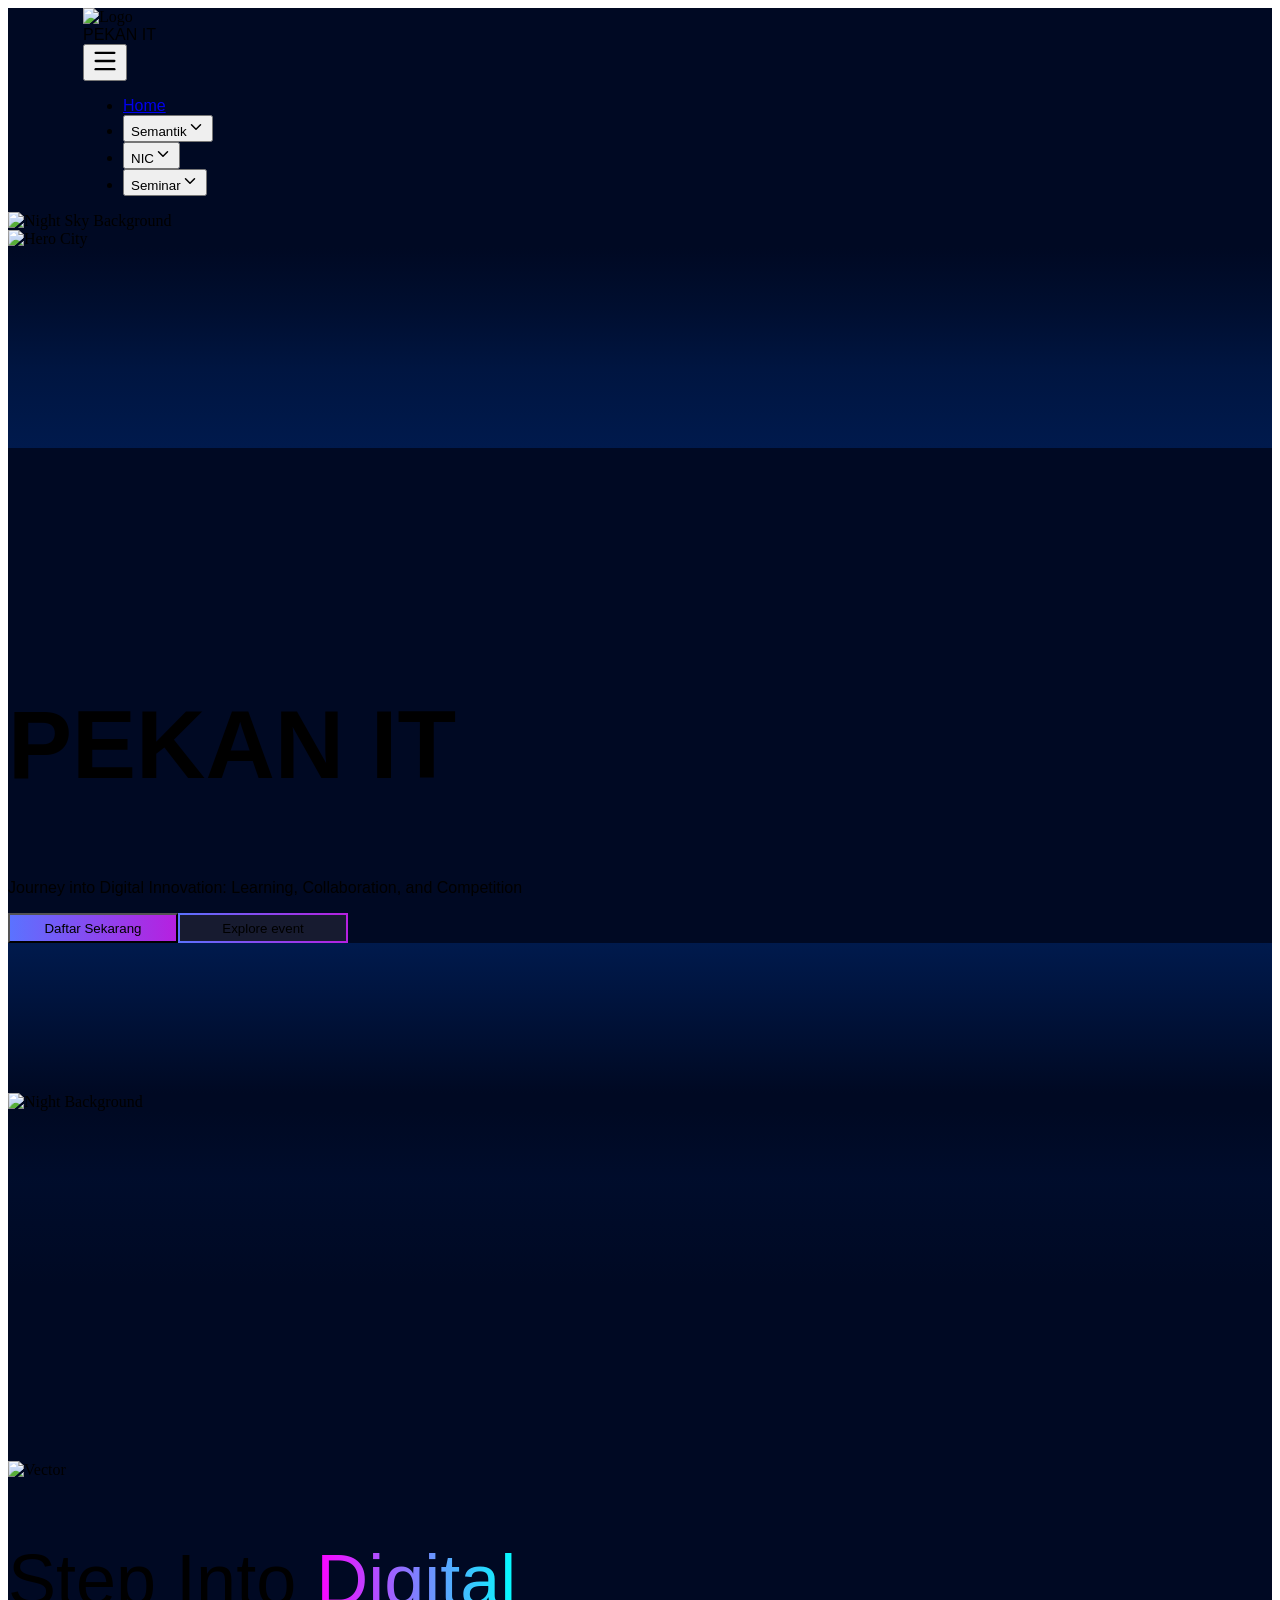
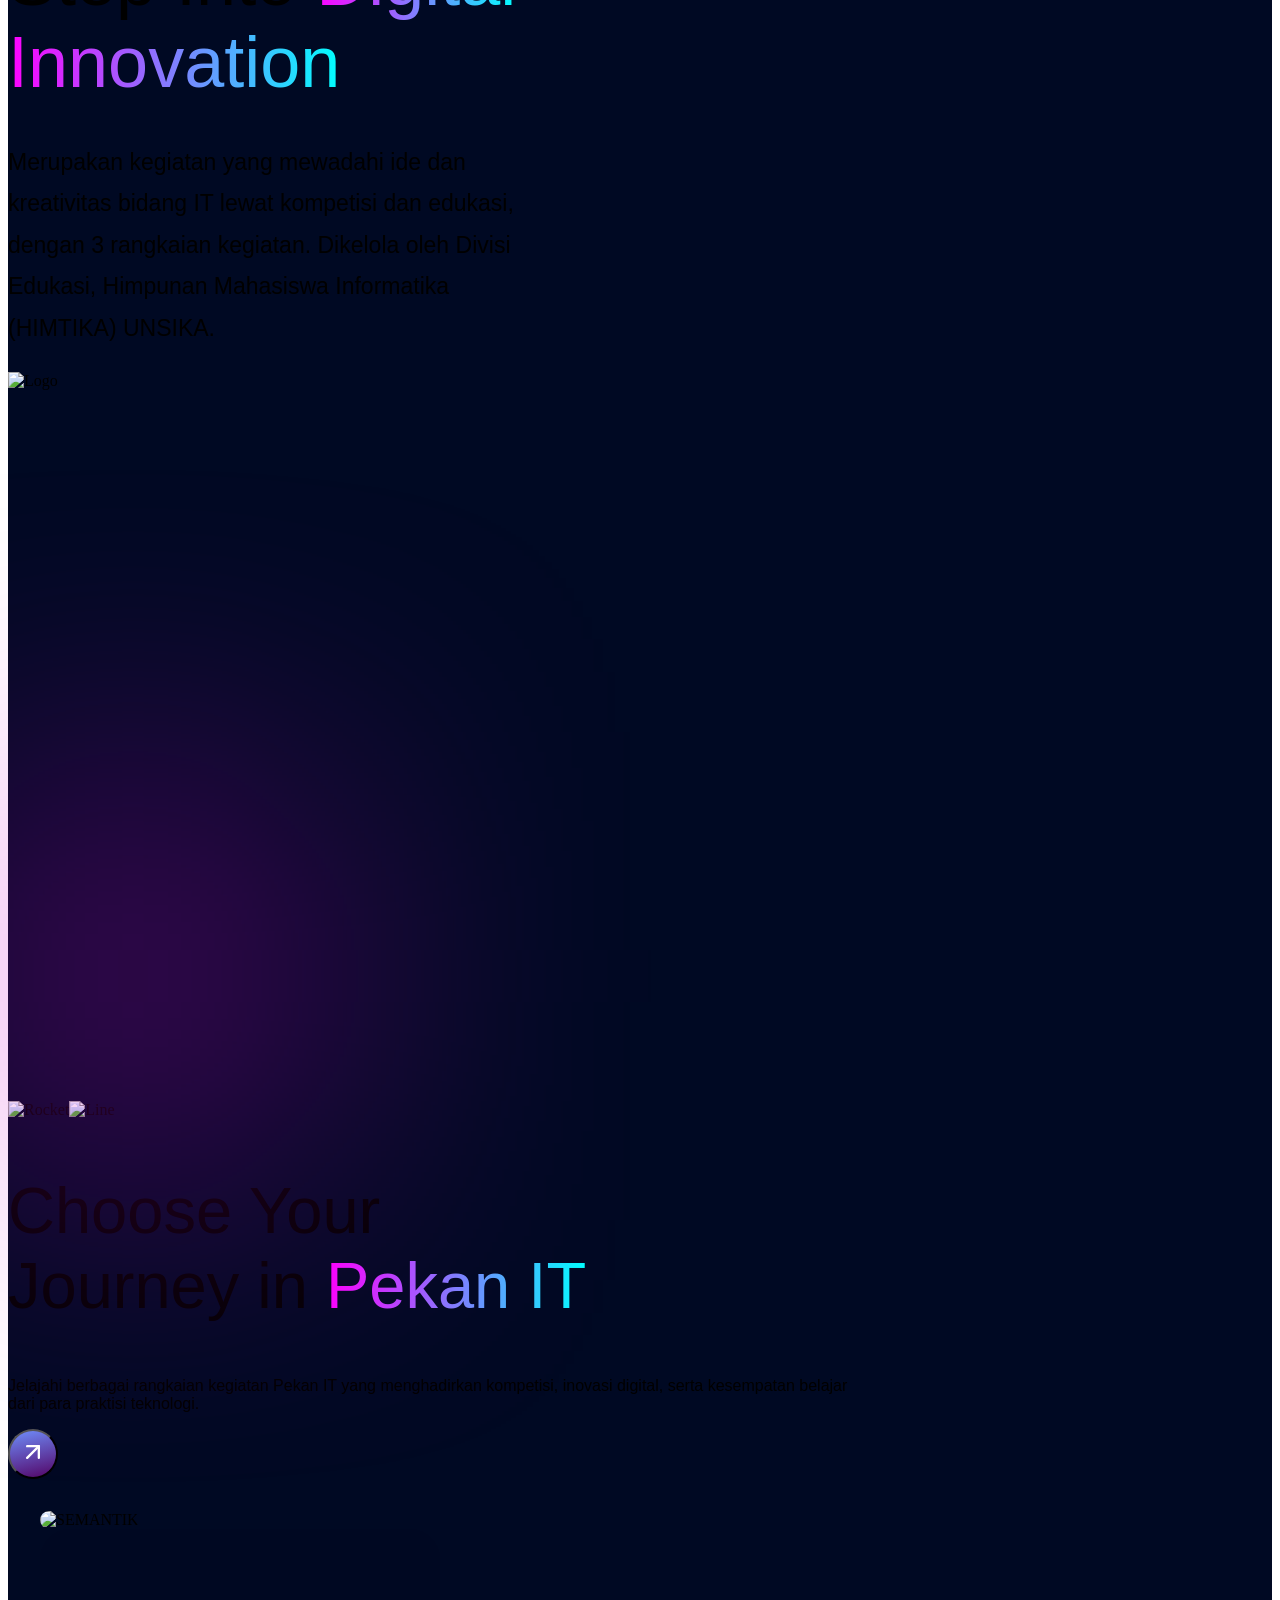
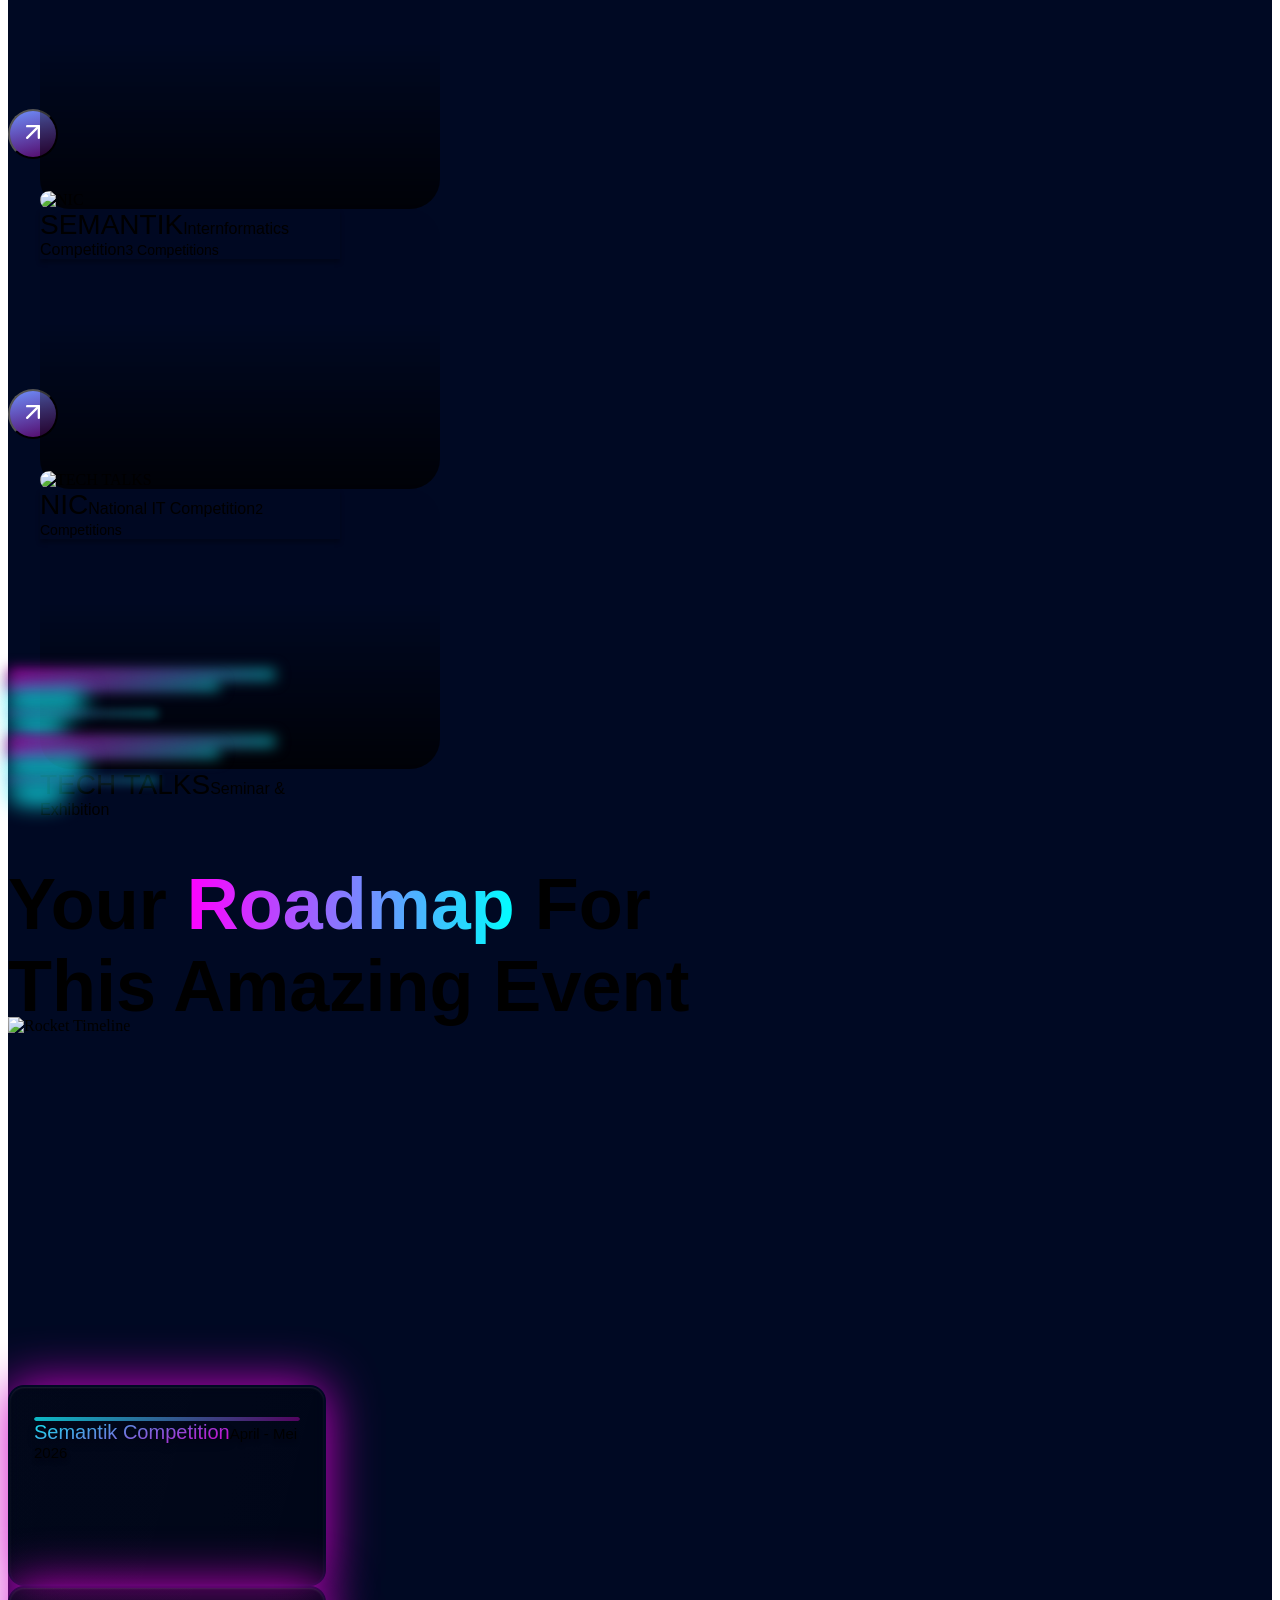
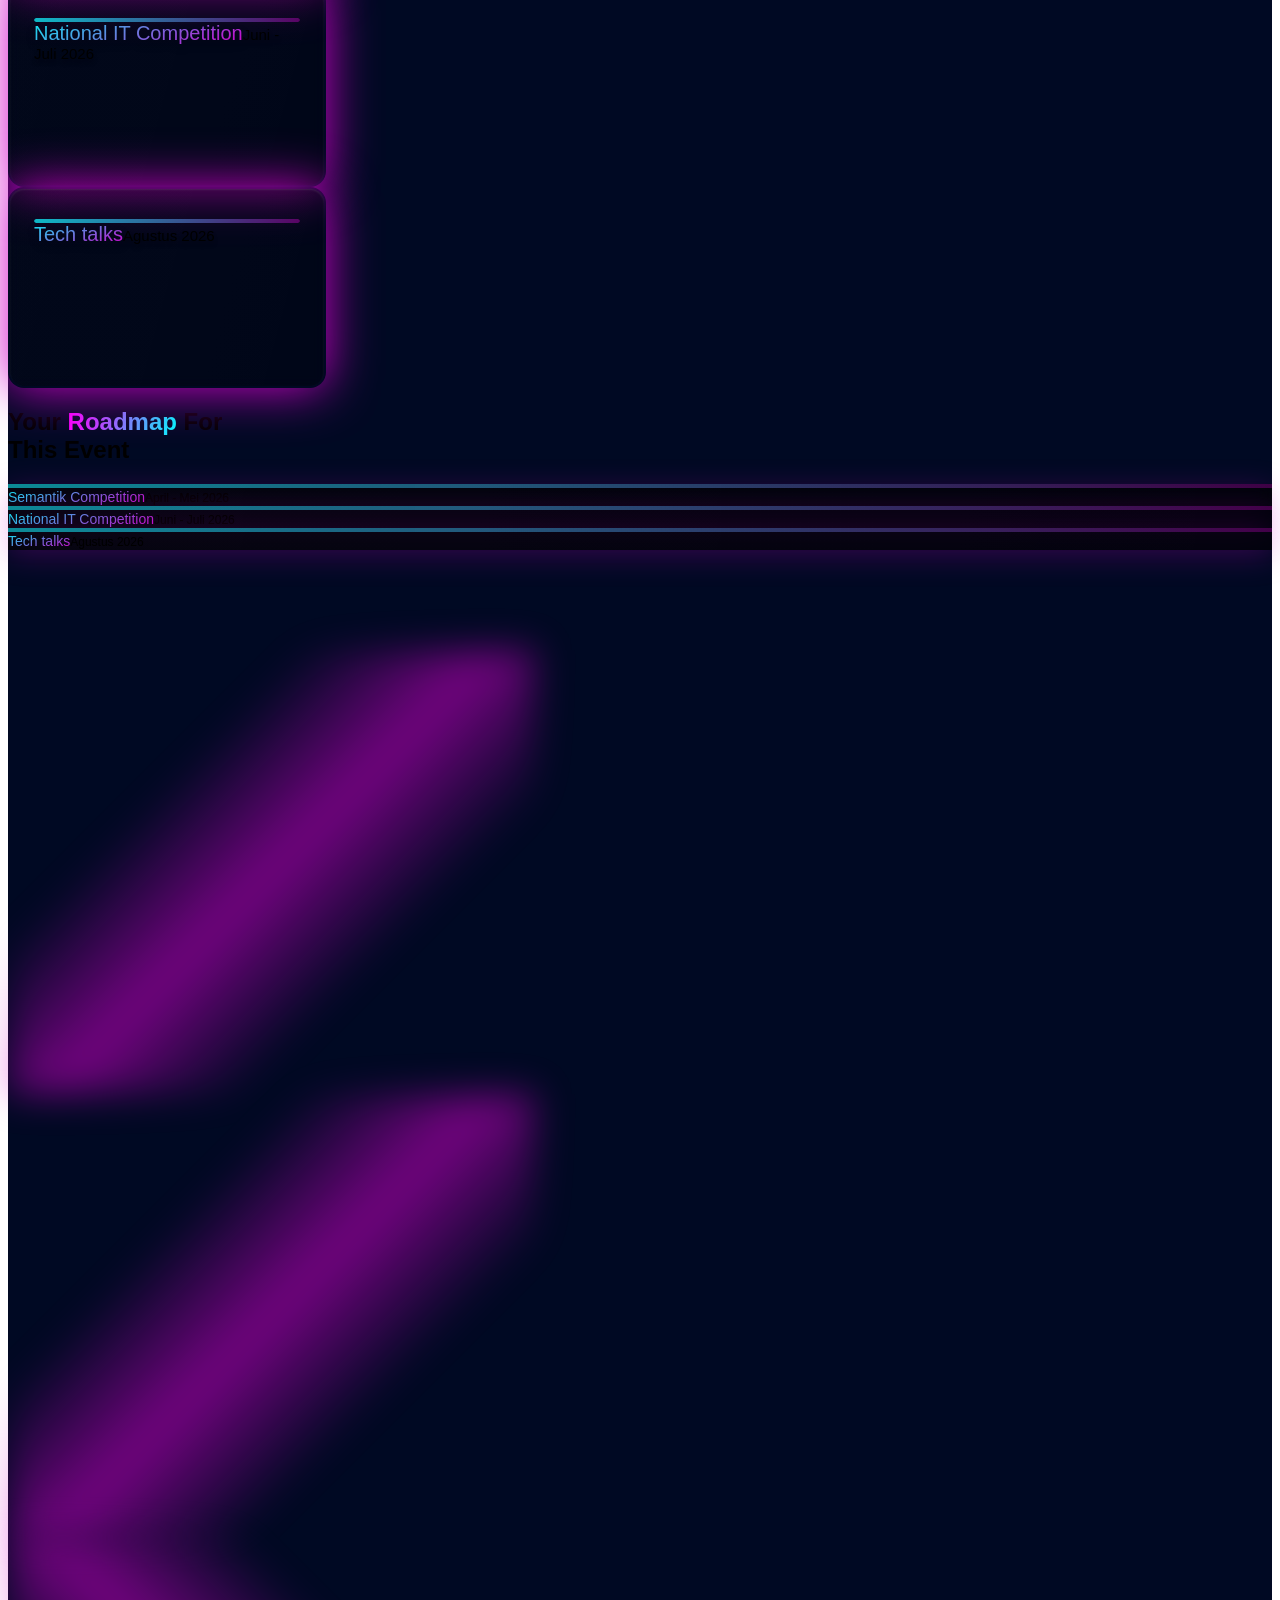
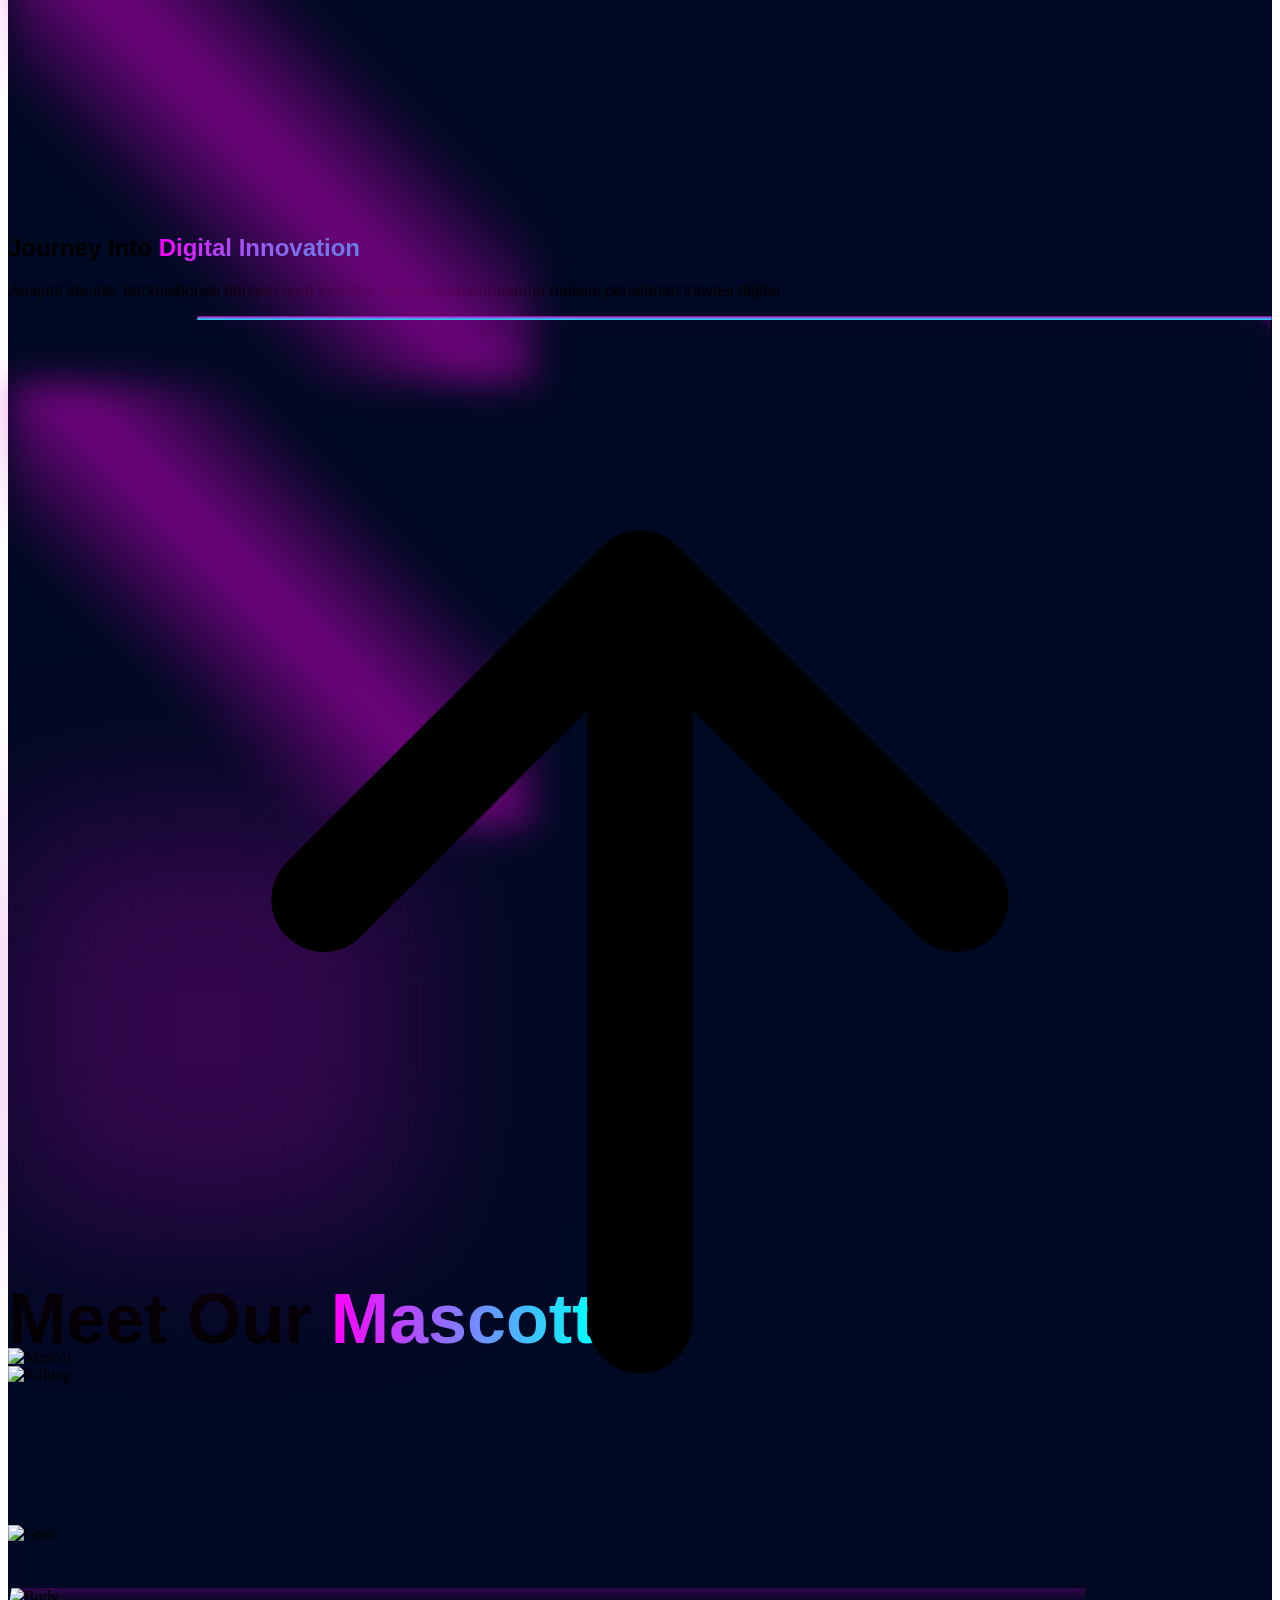
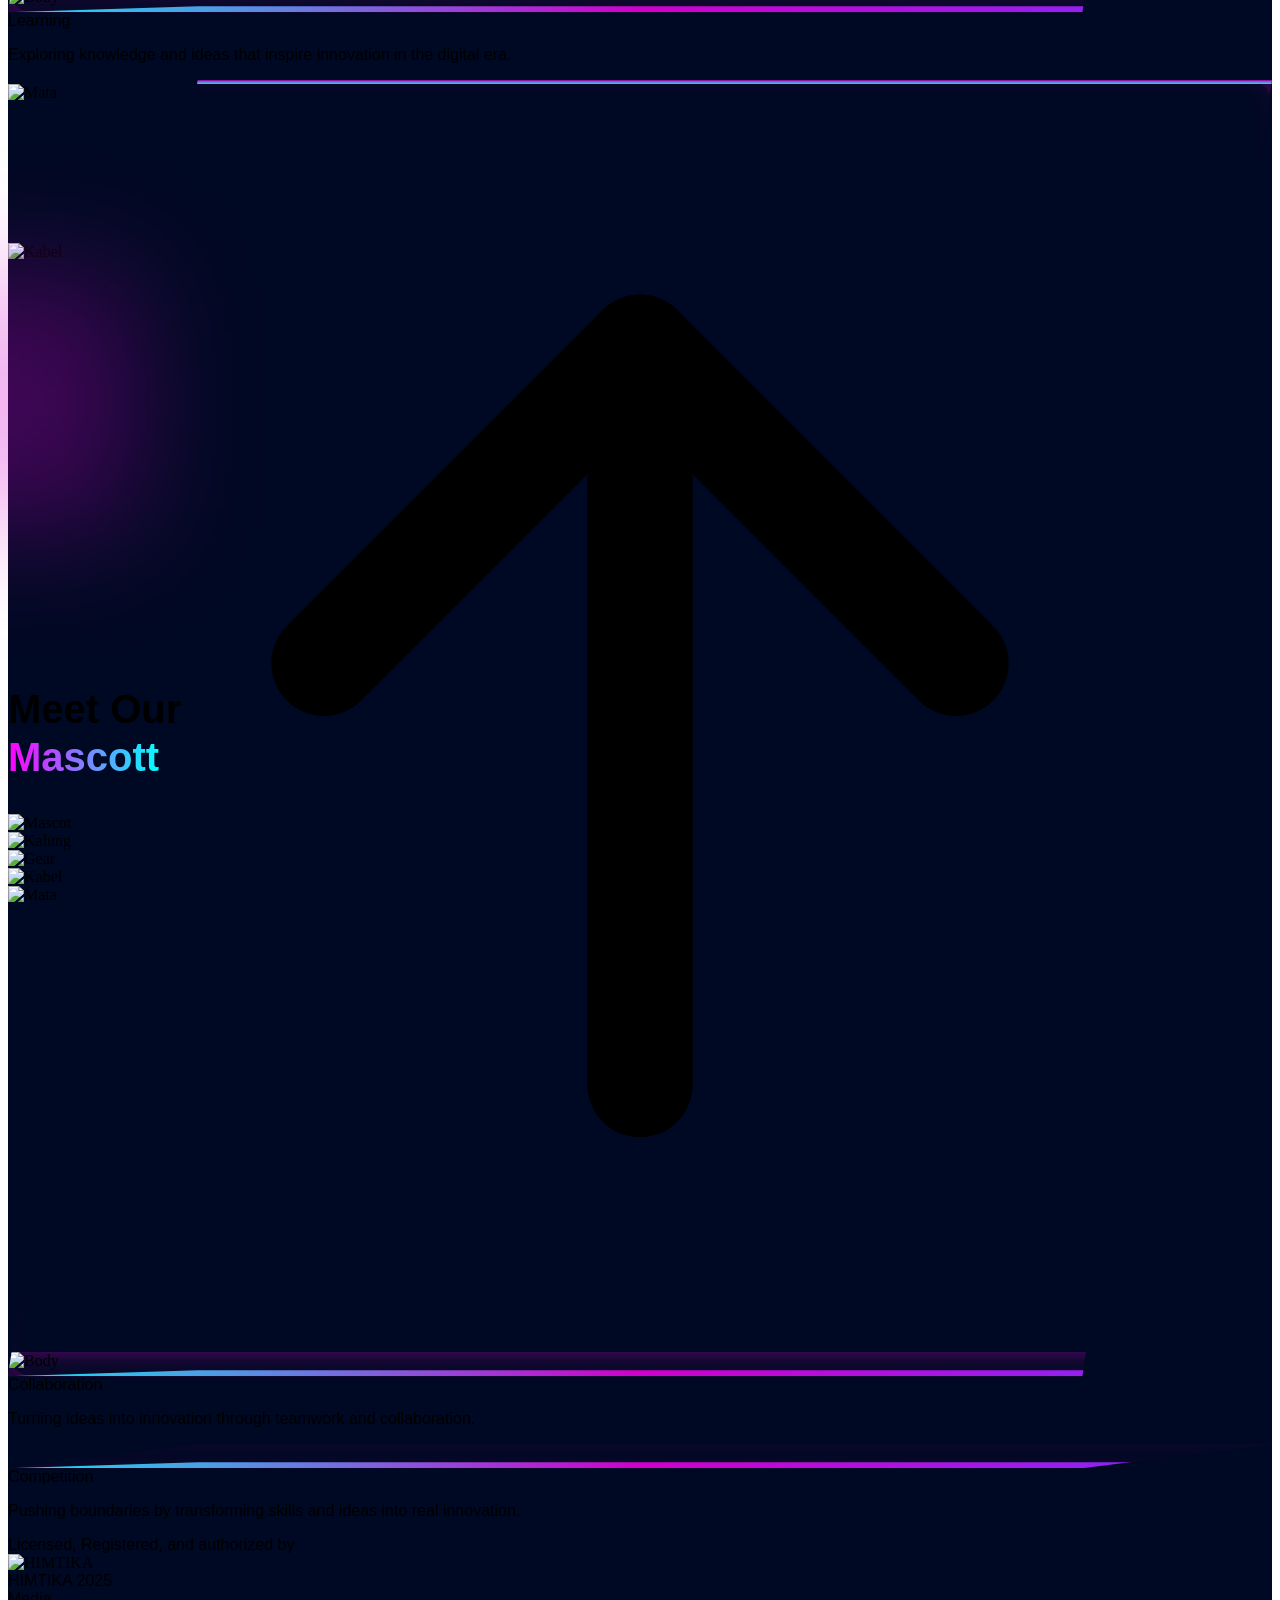
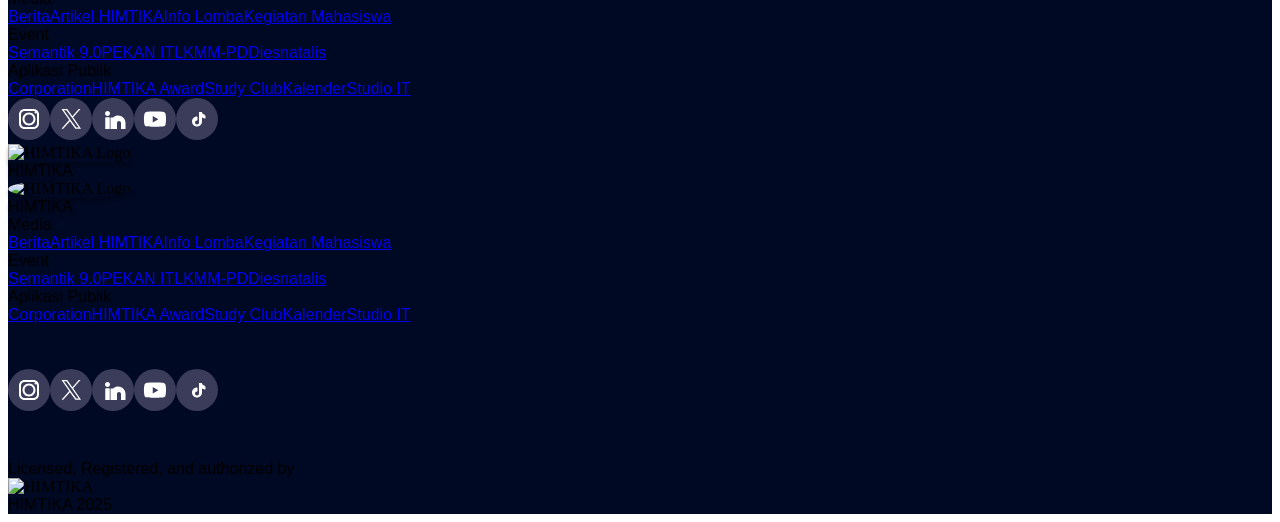
==== index.html @ 64210cc0 "static page pekan  it" ====
<!DOCTYPE html><html lang="id"><head><meta charSet="utf-8"/><meta name="viewport" content="width=device-width, initial-scale=1"/><link rel="preload" as="image" href="/pekan-it/images/LOGO.png"/><link rel="preload" as="image" href="/pekan-it/images/night_bg.jpg"/><link rel="preload" as="image" href="/pekan-it/images/hero city.svg"/><link rel="preload" href="/pekan-it/images/night_bg2.png" as="image"/><link rel="preload" href="/pekan-it/images/Vector 21.png" as="image"/><link rel="preload" href="/pekan-it/images/image 7.png" as="image"/><link rel="preload" href="/pekan-it/images/line2.svg" as="image"/><link rel="preload" href="/pekan-it/images/Subtract (1).png" as="image"/><link rel="preload" href="/pekan-it/images/timeline-rocket.png" as="image"/><link rel="preload" href="/pekan-it/images/mascot.png" as="image"/><link rel="stylesheet" href="/pekan-it/_next/static/chunks/0v3xs~q_-8d.l.css" data-precedence="next"/><link rel="preload" as="script" fetchPriority="low" href="/pekan-it/_next/static/chunks/16fce0~0kfr7_.js"/><script src="/pekan-it/_next/static/chunks/0pqt~8bl3ukh4.js" async=""></script><script src="/pekan-it/_next/static/chunks/0r7m44~cm1a3r.js" async=""></script><script src="/pekan-it/_next/static/chunks/0oih.03ryuaya.js" async=""></script><script src="/pekan-it/_next/static/chunks/turbopack-03k6bjkdn655m.js" async=""></script><script src="/pekan-it/_next/static/chunks/0~mya-f.2.pex.js" async=""></script><script src="/pekan-it/_next/static/chunks/0io2a~bqy4q1c.js" async=""></script><script src="/pekan-it/_next/static/chunks/0bmrukt02ndwq.js" async=""></script><link rel="preload" href="/pekan-it/images/kalung.svg" as="image"/><link rel="preload" href="/pekan-it/images/gear.svg" as="image"/><link rel="preload" href="/pekan-it/images/body-1.png" as="image"/><link rel="preload" href="/pekan-it/images/img-himtika.png" as="image"/><link rel="preload" href="/pekan-it/images/Subtract (2).png" as="image"/><link rel="preload" href="/pekan-it/images/Subtract.png" as="image"/><link rel="preload" href="/pekan-it/images/mata.svg" as="image"/><link rel="preload" href="/pekan-it/images/kabel.svg" as="image"/><link rel="preload" href="/pekan-it/images/body-2.png" as="image"/><link rel="preload" href="/pekan-it/images/body-3.png" as="image"/><title>PEKAN IT — Pekan Informatika</title><meta name="description" content="PEKAN IT adalah kegiatan yang mewadahi ide dan kreativitas bidang IT lewat kompetisi dan edukasi. Dikelola oleh Divisi Edukasi, HIMTIKA UNSIKA."/><meta name="keywords" content="PEKAN IT,HIMTIKA,UNSIKA,Informatika,Kompetisi IT,Semantik,NIC,Tech Talks"/><link rel="icon" href="/pekan-it/favicon.ico?favicon.0x3dzn~oxb6tn.ico" sizes="256x256" type="image/x-icon"/><script src="/pekan-it/_next/static/chunks/03~yq9q893hmn.js" noModule=""></script></head><body class="antialiased"><div hidden=""><!--$--><!--/$--></div><!--$!--><template data-dgst="BAILOUT_TO_CLIENT_SIDE_RENDERING"></template><!--/$--><main class="min-h-screen" style="background:#000923"><nav class="absolute top-0 left-0 w-full z-50 flex items-center justify-between h-[75px] max-md:!px-4 max-md:!bg-[#0a0f24] max-md:!fixed" style="padding-left:75px;padding-right:75px"><div class="flex items-center gap-2 shrink-0"><div class="w-12 h-12 shrink-0"><img src="/pekan-it/images/LOGO.png" alt="Logo" class="w-full h-full object-contain"/></div><span class="text-white text-2xl font-normal whitespace-nowrap max-md:!text-xl" style="font-family:&#x27;Zen Dots&#x27;, sans-serif">PEKAN IT</span></div><div class="hidden max-md:!flex shrink-0"><button class="text-white hover:text-indigo-300"><svg xmlns="http://www.w3.org/2000/svg" width="28" height="28" viewBox="0 0 24 24" fill="none" stroke="currentColor" stroke-width="2" stroke-linecap="round" stroke-linejoin="round" class="lucide lucide-menu" aria-hidden="true"><path d="M4 5h16"></path><path d="M4 12h16"></path><path d="M4 19h16"></path></svg></button></div><ul class="flex items-center shrink-0 max-md:!absolute max-md:!top-[75px] max-md:!left-0 max-md:!w-full max-md:!flex-col max-md:!items-start max-md:!bg-[#0a0f24] max-md:!px-6 max-md:!py-6 max-md:!gap-6 max-md:!border-b max-md:!border-indigo-500/20 max-md:!shadow-2xl transition-all duration-300 max-md:!hidden" style="gap:30px"><li class="relative"><a class="text-white text-2xl font-normal hover:text-indigo-300 transition-colors whitespace-nowrap max-md:!text-xl" style="font-family:&#x27;Exo 2&#x27;, sans-serif" href="/pekan-it">Home</a></li><li class="relative"><button class="flex items-center gap-1 text-white text-2xl font-normal hover:text-indigo-300 transition-colors cursor-pointer whitespace-nowrap max-md:!text-xl" style="font-family:&#x27;Exo 2&#x27;, sans-serif">Semantik<svg xmlns="http://www.w3.org/2000/svg" width="18" height="18" viewBox="0 0 24 24" fill="none" stroke="currentColor" stroke-width="2" stroke-linecap="round" stroke-linejoin="round" class="lucide lucide-chevron-down transition-transform duration-200" aria-hidden="true"><path d="m6 9 6 6 6-6"></path></svg></button></li><li class="relative"><button class="flex items-center gap-1 text-white text-2xl font-normal hover:text-indigo-300 transition-colors cursor-pointer whitespace-nowrap max-md:!text-xl" style="font-family:&#x27;Exo 2&#x27;, sans-serif">NIC<svg xmlns="http://www.w3.org/2000/svg" width="18" height="18" viewBox="0 0 24 24" fill="none" stroke="currentColor" stroke-width="2" stroke-linecap="round" stroke-linejoin="round" class="lucide lucide-chevron-down transition-transform duration-200" aria-hidden="true"><path d="m6 9 6 6 6-6"></path></svg></button></li><li class="relative"><button class="flex items-center gap-1 text-white text-2xl font-normal hover:text-indigo-300 transition-colors cursor-pointer whitespace-nowrap max-md:!text-xl" style="font-family:&#x27;Exo 2&#x27;, sans-serif">Seminar<svg xmlns="http://www.w3.org/2000/svg" width="18" height="18" viewBox="0 0 24 24" fill="none" stroke="currentColor" stroke-width="2" stroke-linecap="round" stroke-linejoin="round" class="lucide lucide-chevron-down transition-transform duration-200" aria-hidden="true"><path d="m6 9 6 6 6-6"></path></svg></button></li></ul></nav><section class="relative w-full h-screen min-h-[832px] bg-black overflow-hidden max-md:!min-h-[100vh] max-md:!h-auto max-md:!pb-16"><img src="/pekan-it/images/night_bg.jpg" alt="Night Sky Background" class="absolute inset-0 w-full h-full object-cover"/><div class="absolute bottom-0 left-0 w-full max-md:!top-0 max-md:!h-full"><img src="/pekan-it/images/hero city.svg" alt="Hero City" class="w-full h-auto block max-md:!h-full max-md:!object-cover max-md:!object-[center_bottom]"/><div class="absolute bottom-0 left-0 w-full" style="height:200px;background:linear-gradient(180deg, transparent 0%, rgba(0,26,77,0.3) 30%, rgba(0,26,77,0.7) 60%, rgba(0,26,77,1) 100%)"></div></div><div class="relative z-10 flex flex-col items-center w-full px-4 max-md:!pt-[15vh]" style="padding-top:18vh"><div class="flex flex-col items-center gap-7 w-full max-w-[760px]"><h1 class="w-full text-center text-white leading-none font-normal tracking-wide max-md:!text-5xl max-md:!leading-tight" style="font-family:&#x27;Zen Dots&#x27;, sans-serif;font-size:clamp(56px, 8vw, 96px)">PEKAN IT</h1><p class="w-full max-w-[536px] text-center text-white text-2xl font-normal leading-relaxed max-md:!text-lg max-md:!px-2" style="font-family:&#x27;Exo 2&#x27;, sans-serif">Journey into Digital Innovation: Learning, Collaboration, and Competition</p><div class="flex items-center gap-7 mt-1 flex-wrap justify-center max-md:!flex-col max-md:!gap-4 max-md:!w-full"><a class="max-md:!w-full max-md:!flex max-md:!justify-center" href="/pekan-it/pendaftaran"><button class="flex items-center justify-center px-10 py-4 rounded-[50px] shadow-[0px_8px_15px_0px_rgba(0,0,0,0.10)] text-white text-lg font-semibold transition-opacity hover:opacity-90 cursor-pointer max-md:!w-full max-md:!max-w-[280px]" style="width:170px;height:30px;font-family:&#x27;Exo 2&#x27;, sans-serif;background:linear-gradient(90deg, #5b72ff 0%, #b620e0 100%)">Daftar Sekarang</button></a><button class="flex items-center justify-center px-10 py-4 rounded-[50px] shadow-[0px_8px_15px_0px_rgba(0,0,0,0.10)] text-white text-lg font-semibold transition-opacity hover:opacity-90 cursor-pointer max-md:!w-full max-md:!max-w-[280px]" style="width:170px;height:30px;font-family:&#x27;Exo 2&#x27;, sans-serif;border:2px solid transparent;background:linear-gradient(#171b30, #171b30) padding-box, linear-gradient(90deg, #5b72ff 0%, #b620e0 100%) border-box">Explore event</button></div></div></div></section><section class="relative w-full min-h-screen overflow-hidden max-md:!min-h-0 max-md:!h-auto max-md:!py-16" style="min-height:1100px"><div class="absolute top-0 left-0 w-full" style="height:150px;background:linear-gradient(180deg, rgba(0,26,77,1) 0%, rgba(0,26,77,0.5) 50%, transparent 100%);z-index:1"></div><img src="/pekan-it/images/night_bg2.png" alt="Night Background" class="absolute inset-0 w-full h-full object-cover"/><div class="absolute bottom-0 left-0 w-full pointer-events-none" style="height:350px;background:linear-gradient(0deg, rgba(0,9,35,1) 0%, rgba(0,9,35,0.95) 20%, rgba(0,9,35,0.7) 50%, rgba(0,26,77,0.2) 80%, transparent 100%);z-index:10"></div><img src="/pekan-it/images/Vector 21.png" alt="Vector" class="absolute w-[550px] h-[42px]" style="top:700px;left:103px"/><div class="absolute max-md:!relative max-md:!flex max-md:!flex-col max-md:!items-center max-md:!w-full max-md:!h-auto max-md:!mx-auto max-md:!px-4 max-md:!mt-[5vh]" style="top:0;left:0;width:1280px;height:832px"><div class="absolute flex flex-col max-md:!relative max-md:!top-auto max-md:!left-auto max-md:!w-full max-md:!items-center" style="top:300px;left:105px;width:600px"><div class="max-md:!w-full max-md:!h-auto max-md:!text-center max-md:!mb-6" style="width:900px;height:180px;margin-bottom:15px"><h2 class="leading-[100%] max-md:!text-4xl max-md:!leading-tight" style="font-family:&#x27;Zen Dots&#x27;, sans-serif;font-size:72px;font-weight:400;letter-spacing:0%"><span class="text-white">Step Into </span><span style="background:linear-gradient(90deg, #ff00ff, #00ffff);-webkit-background-clip:text;-webkit-text-fill-color:transparent">Digital</span><br/><span style="background:linear-gradient(90deg, #ff00ff, #00ffff);-webkit-background-clip:text;-webkit-text-fill-color:transparent">Innovation</span></h2></div><p class="text-white text-justify leading-normal max-md:!w-full max-md:!text-base max-md:!text-center max-md:!px-2" style="font-family:&#x27;Exo 2&#x27;, sans-serif;font-size:23px;font-weight:400;width:555px;line-height:1.8">Merupakan kegiatan yang mewadahi ide dan kreativitas bidang IT lewat kompetisi dan edukasi, dengan 3 rangkaian kegiatan. Dikelola oleh Divisi Edukasi, Himpunan Mahasiswa Informatika (HIMTIKA) UNSIKA.</p></div><div class="absolute w-[500px] h-[500px] max-md:!relative max-md:!top-auto max-md:!left-auto max-md:!w-[280px] max-md:!h-[280px] max-md:!mt-[10vh]" style="top:300px;left:1000px"><img src="/pekan-it/images/LOGO.png" alt="Logo" class="w-full h-full object-contain"/></div></div></section><section id="event" class="relative w-full min-h-screen overflow-hidden max-md:!min-h-0 max-md:!h-auto max-md:!pb-10" style="background:#000923;min-height:1000px"><div class="absolute top-0 left-0 w-full pointer-events-none" style="height:80px;background:linear-gradient(180deg, rgba(0,9,35,1) 0%, rgba(0,9,35,0.6) 15%, transparent 100%);z-index:1"></div><div class="absolute rounded-full" style="top:160px;left:1180px;width:250px;height:250px;background:rgba(208,0,203,0.8);filter:blur(150px);z-index:0"></div><img src="/pekan-it/images/image 7.png" alt="Rocket" class="absolute object-cover max-md:!hidden" style="top:160px;left:1200px;width:228px;height:225px"/><img src="/pekan-it/images/line2.svg" alt="Line" class="absolute object-cover max-md:!hidden" style="top:274px;left:64px;width:302px;height:3px"/><div class="absolute flex flex-col items-start max-md:!relative max-md:!top-auto max-md:!left-auto max-md:!w-full max-md:!px-0 max-md:!gap-12 max-md:!pt-[15vh] max-md:!items-center" style="top:210px;left:calc(50% - 680px);width:1129px;gap:120px"><div class="flex flex-col items-start max-md:!w-full max-md:!px-4 max-md:!gap-6 max-md:!items-center" style="width:851px;gap:50px"><h2 class="leading-tight max-md:!text-4xl max-md:!text-center max-md:!w-full" style="font-family:&#x27;Zen Dots&#x27;, sans-serif;font-size:65px;font-weight:400;width:834px"><span class="text-white">Choose Your</span><br/><span class="text-white"> Journey in </span><span style="background:linear-gradient(90deg, #ff00ff, #00ffff);-webkit-background-clip:text;-webkit-text-fill-color:transparent">Pekan IT</span></h2><p class="text-white text-2xl font-normal leading-normal max-md:!text-center max-md:!text-lg" style="font-family:&#x27;Exo 2&#x27;, sans-serif;align-self:stretch">Jelajahi berbagai rangkaian kegiatan Pekan IT yang menghadirkan kompetisi, inovasi digital, serta kesempatan belajar dari para praktisi teknologi.</p></div><div class="flex items-center w-full max-md:!flex-nowrap max-md:!overflow-x-auto max-md:[&amp;::-webkit-scrollbar]:!hidden max-md:!snap-x max-md:!snap-mandatory max-md:!gap-4 max-md:!px-4 max-md:-mx-4 max-md:!w-screen" style="gap:300px"><div class="relative max-md:!scale-[0.75] max-md:!origin-[0_0] max-md:!-mr-[100px] max-md:!flex-shrink-0 max-md:!snap-center" style="width:400px;height:280px"><button class="absolute flex items-center justify-center z-10 cursor-pointer hover:scale-110 hover:brightness-110 transition-all duration-300 max-md:!hidden" style="top:10px;right:-243px;width:50px;height:50px;border-radius:25px;background:linear-gradient(166deg, rgba(110,142,251,1) 0%, rgba(208,0,203,0.4) 100%)"><svg xmlns="http://www.w3.org/2000/svg" width="28" height="28" viewBox="0 0 24 24" fill="none" stroke="white" stroke-width="2" stroke-linecap="round" stroke-linejoin="round" class="lucide lucide-arrow-up-right" aria-hidden="true"><path d="M7 7h10v10"></path><path d="M7 17 17 7"></path></svg></button><div class="absolute top-0 left-0 flex flex-col justify-end items-start" style="width:400px;height:280px;padding:32px"><div class="absolute left-0 top-0 w-full h-full" style="-webkit-mask:conic-gradient(at calc(100% - 100px) 100px, transparent 25%, black 0), radial-gradient(30px, transparent 98%, black 100%) 100% 0 / calc(100% - 70px) calc(100% - 70px) no-repeat;mask:conic-gradient(at calc(100% - 100px) 100px, transparent 25%, black 0), radial-gradient(30px, transparent 98%, black 100%) 100% 0 / calc(100% - 70px) calc(100% - 70px) no-repeat"><img src="/pekan-it/images/Subtract (1).png" alt="SEMANTIK" class="absolute top-0 left-0 object-cover" style="width:400px;height:280px;border-radius:30px"/><div class="absolute left-0 top-0" style="width:400px;height:280px;border-radius:30px;background:linear-gradient(0deg, rgba(0,0,0,0.8) 0%, rgba(0,0,0,0.01) 60%)"></div></div><div class="relative flex flex-col items-start z-10" style="width:300px;gap:6px;box-shadow:0px 4px 4px #00000040"><span class="text-white font-normal" style="font-family:&#x27;Zen Dots&#x27;, sans-serif;font-size:28px">SEMANTIK</span><span class="text-white font-medium" style="font-family:&#x27;Exo 2&#x27;, sans-serif;font-size:16px">Internformatics Competition</span><span class="text-white font-normal" style="font-family:&#x27;Exo 2&#x27;, sans-serif;font-size:14px">3 Competitions</span></div></div></div><div class="relative max-md:!scale-[0.75] max-md:!origin-[0_0] max-md:!-mr-[100px] max-md:!flex-shrink-0 max-md:!snap-center" style="width:400px;height:280px"><button class="absolute flex items-center justify-center z-10 cursor-pointer hover:scale-110 hover:brightness-110 transition-all duration-300 max-md:!hidden" style="top:10px;right:-243px;width:50px;height:50px;border-radius:25px;background:linear-gradient(166deg, rgba(110,142,251,1) 0%, rgba(208,0,203,0.4) 100%)"><svg xmlns="http://www.w3.org/2000/svg" width="28" height="28" viewBox="0 0 24 24" fill="none" stroke="white" stroke-width="2" stroke-linecap="round" stroke-linejoin="round" class="lucide lucide-arrow-up-right" aria-hidden="true"><path d="M7 7h10v10"></path><path d="M7 17 17 7"></path></svg></button><div class="absolute top-0 left-0 flex flex-col justify-end items-start" style="width:400px;height:280px;padding:32px"><div class="absolute left-0 top-0 w-full h-full" style="-webkit-mask:conic-gradient(at calc(100% - 100px) 100px, transparent 25%, black 0), radial-gradient(30px, transparent 98%, black 100%) 100% 0 / calc(100% - 70px) calc(100% - 70px) no-repeat;mask:conic-gradient(at calc(100% - 100px) 100px, transparent 25%, black 0), radial-gradient(30px, transparent 98%, black 100%) 100% 0 / calc(100% - 70px) calc(100% - 70px) no-repeat"><img src="/pekan-it/images/Subtract (2).png" alt="NIC" class="absolute top-0 left-0 object-cover" style="width:400px;height:280px;border-radius:30px"/><div class="absolute left-0 top-0" style="width:400px;height:280px;border-radius:30px;background:linear-gradient(0deg, rgba(0,0,0,0.8) 0%, rgba(0,0,0,0.01) 60%)"></div></div><div class="relative flex flex-col items-start z-10" style="width:300px;gap:6px;box-shadow:0px 4px 4px #00000040"><span class="text-white font-normal" style="font-family:&#x27;Zen Dots&#x27;, sans-serif;font-size:28px">NIC</span><span class="text-white font-medium" style="font-family:&#x27;Exo 2&#x27;, sans-serif;font-size:16px">National IT Competition</span><span class="text-white font-normal" style="font-family:&#x27;Exo 2&#x27;, sans-serif;font-size:14px">2 Competitions</span></div></div></div><div class="relative max-md:!scale-[0.75] max-md:!origin-[0_0] max-md:!-mr-[100px] max-md:!flex-shrink-0 max-md:!snap-center" style="width:400px;height:280px"><button class="absolute flex items-center justify-center z-10 cursor-pointer hover:scale-110 hover:brightness-110 transition-all duration-300 max-md:!hidden" style="top:10px;right:-243px;width:50px;height:50px;border-radius:25px;background:linear-gradient(166deg, rgba(110,142,251,1) 0%, rgba(208,0,203,0.4) 100%)"><svg xmlns="http://www.w3.org/2000/svg" width="28" height="28" viewBox="0 0 24 24" fill="none" stroke="white" stroke-width="2" stroke-linecap="round" stroke-linejoin="round" class="lucide lucide-arrow-up-right" aria-hidden="true"><path d="M7 7h10v10"></path><path d="M7 17 17 7"></path></svg></button><div class="absolute top-0 left-0 flex flex-col justify-end items-start" style="width:400px;height:280px;padding:32px"><div class="absolute left-0 top-0 w-full h-full" style="-webkit-mask:conic-gradient(at calc(100% - 100px) 100px, transparent 25%, black 0), radial-gradient(30px, transparent 98%, black 100%) 100% 0 / calc(100% - 70px) calc(100% - 70px) no-repeat;mask:conic-gradient(at calc(100% - 100px) 100px, transparent 25%, black 0), radial-gradient(30px, transparent 98%, black 100%) 100% 0 / calc(100% - 70px) calc(100% - 70px) no-repeat"><img src="/pekan-it/images/Subtract.png" alt="TECH TALKS" class="absolute top-0 left-0 object-cover" style="width:400px;height:280px;border-radius:30px"/><div class="absolute left-0 top-0" style="width:400px;height:280px;border-radius:30px;background:linear-gradient(0deg, rgba(0,0,0,0.8) 0%, rgba(0,0,0,0.01) 60%)"></div></div><div class="relative flex flex-col items-start z-10" style="width:300px;gap:6px;box-shadow:0px 4px 4px #00000040"><span class="text-white font-normal" style="font-family:&#x27;Zen Dots&#x27;, sans-serif;font-size:28px">TECH TALKS</span><span class="text-white font-medium" style="font-family:&#x27;Exo 2&#x27;, sans-serif;font-size:16px">Seminar &amp; Exhibition</span></div></div></div></div></div></section><section class="relative w-full min-h-screen overflow-hidden max-md:!min-h-0 max-md:!h-auto max-md:!pb-20" style="background:#000923;min-height:1100px"><div class="max-md:!hidden"><div class="absolute" style="top:57px;left:-39px;width:266px;height:9px;transform:rotate(180deg);filter:blur(7px);background:linear-gradient(90deg, rgba(16,230,241,0.7) 0%, rgba(208,0,203,1) 100%);border:1px solid black"></div><div class="absolute" style="top:116px;left:-61px;width:210px;height:9px;transform:rotate(180deg);filter:blur(7px);background:linear-gradient(90deg, rgba(16,230,241,0.7) 0%, rgba(208,0,203,1) 100%);border:1px solid black"></div><div class="absolute rounded-full" style="top:57px;left:196px;width:76px;height:18px;transform:rotate(180deg);filter:blur(11px);background:rgba(16,230,241,1)"></div><div class="absolute" style="top:112px;left:0;width:151px;height:9px;transform:rotate(180deg);filter:blur(4.5px);background:linear-gradient(90deg, rgba(16,230,241,0.3) 0%, rgba(208,0,203,0.15) 100%);border-radius:15px 0 0 15px"></div><div class="absolute" style="top:108px;left:97px;width:60px;height:18px;transform:rotate(180deg);filter:blur(11px);background:rgba(16,230,241,1);border-radius:30px 30px 0 0"></div><div class="absolute" style="top:57px;right:-39px;width:266px;height:9px;transform:rotate(180deg);filter:blur(7px);background:linear-gradient(90deg, rgba(16,230,241,0.7) 0%, rgba(208,0,203,1) 100%);border:1px solid black"></div><div class="absolute" style="top:116px;right:-61px;width:210px;height:9px;transform:rotate(180deg);filter:blur(7px);background:linear-gradient(90deg, rgba(16,230,241,0.7) 0%, rgba(208,0,203,1) 100%);border:1px solid black"></div><div class="absolute rounded-full" style="top:57px;right:196px;width:76px;height:18px;transform:rotate(180deg);filter:blur(11px);background:rgba(16,230,241,1)"></div><div class="absolute" style="top:112px;right:0;width:151px;height:9px;transform:rotate(180deg);filter:blur(4.5px);background:linear-gradient(90deg, rgba(16,230,241,0.3) 0%, rgba(208,0,203,0.15) 100%);border-radius:15px 0 0 15px"></div><div class="absolute" style="top:108px;right:97px;width:60px;height:18px;transform:rotate(180deg);filter:blur(11px);background:rgba(16,230,241,1);border-radius:30px 30px 0 0"></div><div class="absolute flex justify-center" style="top:39px;left:calc(50% - 500px);width:1000px;height:154px"><h2 class="text-center font-bold leading-tight" style="font-family:&#x27;Zen Dots&#x27;, sans-serif;font-size:72px"><span class="text-white">Your </span><span style="background:linear-gradient(90deg, #ff00ff, #00ffff);-webkit-background-clip:text;-webkit-text-fill-color:transparent">Roadmap</span><span class="text-white"> For</span><br/><span class="text-white">This Amazing Event</span></h2></div><img src="/pekan-it/images/timeline-rocket.png" alt="Rocket Timeline" class="absolute" style="top:189px;left:480px;width:590px;height:900px;object-fit:contain"/><div class="absolute bottom-0 left-0 w-full pointer-events-none" style="height:350px;background:linear-gradient(0deg, rgba(0,9,35,1) 0%, rgba(0,9,35,0.95) 10%, rgba(0,9,35,0.8) 10%, rgba(0,9,35,0.5) 45%, transparent 100%);z-index:10"></div><div class="absolute flex flex-col justify-between" style="top:395px;left:300px;width:266px;height:137px;padding:30px 24px;border-radius:16px;background:linear-gradient(0deg, rgba(0,0,0,0.3) 0%, rgba(0,0,0,0.3) 100%), linear-gradient(105deg, rgba(255,255,255,0.01) 0%, rgba(255,255,255,0) 100%);backdrop-filter:blur(6px) brightness(100%);box-shadow:0px 0px 50px #d000cb, inset 0px 1px 2px rgba(255,255,255,0.1);border:2px solid transparent;background-clip:padding-box"><div class="absolute inset-0 rounded-2xl pointer-events-none" style="padding:2px;background:linear-gradient(105deg, rgba(16,230,241,0.8) 0%, rgba(208,0,203,0.4) 100%);-webkit-mask:linear-gradient(#fff 0 0) content-box, linear-gradient(#fff 0 0);-webkit-mask-composite:xor;mask-composite:exclude;border-radius:16px"></div><span class="leading-normal" style="font-family:&#x27;Zen Dots&#x27;, sans-serif;font-size:20px;font-weight:400;background:linear-gradient(340deg, rgba(208,0,203,1) 0%, rgba(16,230,241,1) 100%);-webkit-background-clip:text;-webkit-text-fill-color:transparent;text-shadow:none;filter:drop-shadow(0px 4px 4px rgba(0,0,0,0.25))">Semantik Competition</span><span class="text-white" style="font-family:&#x27;Zen Dots&#x27;, sans-serif;font-size:15px;font-weight:400;text-shadow:0px 4px 4px rgba(0,0,0,0.25)">April - Mei 2026</span></div><div class="absolute flex flex-col justify-between" style="top:595px;left:1000px;width:266px;height:137px;padding:30px 24px;border-radius:16px;background:linear-gradient(0deg, rgba(0,0,0,0.3) 0%, rgba(0,0,0,0.3) 100%), linear-gradient(105deg, rgba(255,255,255,0.01) 0%, rgba(255,255,255,0) 100%);backdrop-filter:blur(6px) brightness(100%);box-shadow:0px 0px 50px #d000cb, inset 0px 1px 2px rgba(255,255,255,0.1);border:2px solid transparent;background-clip:padding-box"><div class="absolute inset-0 rounded-2xl pointer-events-none" style="padding:2px;background:linear-gradient(105deg, rgba(16,230,241,0.8) 0%, rgba(208,0,203,0.4) 100%);-webkit-mask:linear-gradient(#fff 0 0) content-box, linear-gradient(#fff 0 0);-webkit-mask-composite:xor;mask-composite:exclude;border-radius:16px"></div><span class="leading-normal" style="font-family:&#x27;Zen Dots&#x27;, sans-serif;font-size:20px;font-weight:400;background:linear-gradient(340deg, rgba(208,0,203,1) 0%, rgba(16,230,241,1) 100%);-webkit-background-clip:text;-webkit-text-fill-color:transparent;text-shadow:none;filter:drop-shadow(0px 4px 4px rgba(0,0,0,0.25))">National IT Competition</span><span class="text-white" style="font-family:&#x27;Zen Dots&#x27;, sans-serif;font-size:15px;font-weight:400;text-shadow:0px 4px 4px rgba(0,0,0,0.25)">Juni - Juli 2026</span></div><div class="absolute flex flex-col justify-between" style="top:754px;left:300px;width:266px;height:137px;padding:30px 24px;border-radius:16px;background:linear-gradient(0deg, rgba(0,0,0,0.3) 0%, rgba(0,0,0,0.3) 100%), linear-gradient(105deg, rgba(255,255,255,0.01) 0%, rgba(255,255,255,0) 100%);backdrop-filter:blur(6px) brightness(100%);box-shadow:0px 0px 50px #d000cb, inset 0px 1px 2px rgba(255,255,255,0.1);border:2px solid transparent;background-clip:padding-box"><div class="absolute inset-0 rounded-2xl pointer-events-none" style="padding:2px;background:linear-gradient(105deg, rgba(16,230,241,0.8) 0%, rgba(208,0,203,0.4) 100%);-webkit-mask:linear-gradient(#fff 0 0) content-box, linear-gradient(#fff 0 0);-webkit-mask-composite:xor;mask-composite:exclude;border-radius:16px"></div><span class="leading-normal" style="font-family:&#x27;Zen Dots&#x27;, sans-serif;font-size:20px;font-weight:400;background:linear-gradient(340deg, rgba(208,0,203,1) 0%, rgba(16,230,241,1) 100%);-webkit-background-clip:text;-webkit-text-fill-color:transparent;text-shadow:none;filter:drop-shadow(0px 4px 4px rgba(0,0,0,0.25))">Tech talks</span><span class="text-white" style="font-family:&#x27;Zen Dots&#x27;, sans-serif;font-size:15px;font-weight:400;text-shadow:0px 4px 4px rgba(0,0,0,0.25)">Agustus 2026</span></div></div><div class="hidden max-md:!flex flex-col w-full px-6 pt-4 pb-10 gap-10 items-center z-20 relative"><h2 class="text-center font-bold leading-tight text-4xl" style="font-family:&#x27;Zen Dots&#x27;, sans-serif"><span class="text-white">Your </span><span style="background:linear-gradient(90deg, #ff00ff, #00ffff);-webkit-background-clip:text;-webkit-text-fill-color:transparent">Roadmap</span><span class="text-white"> For</span><br/><span class="text-white">This Event</span></h2><div class="flex flex-col w-full max-w-[340px] items-center gap-8 relative mt-8"><div class="absolute top-2 bottom-6 left-1/2 -translate-x-1/2 w-[2px] bg-gradient-to-b from-[#10e6f1] via-[#d000cb] to-[#7B2FFE] z-0 opacity-90"></div><div class="absolute top-2 bottom-6 left-1/2 -translate-x-1/2 w-[8px] bg-gradient-to-b from-[#10e6f1] via-[#d000cb] to-[#7B2FFE] z-0 opacity-40 blur-[4px]"></div><div class="relative z-10 w-full flex flex-col items-center gap-4"><div class="w-5 h-5 rounded-full border-[3px] border-[#10e6f1] bg-[#000923] shadow-[0_0_15px_#10e6f1] flex-shrink-0"></div><div class="flex flex-col items-center justify-center text-center w-full min-h-[90px] px-6 py-5 rounded-2xl relative" style="background:linear-gradient(0deg, rgba(0,0,0,0.65) 0%, rgba(0,0,0,0.65) 100%), linear-gradient(105deg, rgba(255,255,255,0.03) 0%, rgba(255,255,255,0) 100%);backdrop-filter:blur(8px);box-shadow:0px 6px 30px rgba(208, 0, 203, 0.25)"><div class="absolute inset-0 rounded-2xl pointer-events-none" style="padding:2px;background:linear-gradient(105deg, rgba(16,230,241,0.6) 0%, rgba(208,0,203,0.3) 100%);-webkit-mask:linear-gradient(#fff 0 0) content-box, linear-gradient(#fff 0 0);-webkit-mask-composite:xor;mask-composite:exclude"></div><span class="leading-snug mb-2 break-words" style="font-family:&#x27;Zen Dots&#x27;, sans-serif;font-size:14px;font-weight:400;background:linear-gradient(340deg, rgba(208,0,203,1) 0%, rgba(16,230,241,1) 100%);-webkit-background-clip:text;-webkit-text-fill-color:transparent">Semantik Competition</span><span class="text-gray-300" style="font-family:&#x27;Zen Dots&#x27;, sans-serif;font-size:12px;font-weight:400">April - Mei 2026</span></div></div><div class="relative z-10 w-full flex flex-col items-center gap-4"><div class="w-5 h-5 rounded-full border-[3px] border-[#d000cb] bg-[#000923] shadow-[0_0_15px_#d000cb] flex-shrink-0"></div><div class="flex flex-col items-center justify-center text-center w-full min-h-[90px] px-6 py-5 rounded-2xl relative" style="background:linear-gradient(0deg, rgba(0,0,0,0.65) 0%, rgba(0,0,0,0.65) 100%), linear-gradient(105deg, rgba(255,255,255,0.03) 0%, rgba(255,255,255,0) 100%);backdrop-filter:blur(8px);box-shadow:0px 6px 30px rgba(208, 0, 203, 0.25)"><div class="absolute inset-0 rounded-2xl pointer-events-none" style="padding:2px;background:linear-gradient(105deg, rgba(16,230,241,0.6) 0%, rgba(208,0,203,0.3) 100%);-webkit-mask:linear-gradient(#fff 0 0) content-box, linear-gradient(#fff 0 0);-webkit-mask-composite:xor;mask-composite:exclude"></div><span class="leading-snug mb-2 break-words" style="font-family:&#x27;Zen Dots&#x27;, sans-serif;font-size:14px;font-weight:400;background:linear-gradient(340deg, rgba(208,0,203,1) 0%, rgba(16,230,241,1) 100%);-webkit-background-clip:text;-webkit-text-fill-color:transparent">National IT Competition</span><span class="text-gray-300" style="font-family:&#x27;Zen Dots&#x27;, sans-serif;font-size:12px;font-weight:400">Juni - Juli 2026</span></div></div><div class="relative z-10 w-full flex flex-col items-center gap-4 mb-4"><div class="w-5 h-5 rounded-full border-[3px] border-[#7B2FFE] bg-[#000923] shadow-[0_0_15px_#7B2FFE] flex-shrink-0"></div><div class="flex flex-col items-center justify-center text-center w-full min-h-[90px] px-6 py-5 rounded-2xl relative" style="background:linear-gradient(0deg, rgba(0,0,0,0.65) 0%, rgba(0,0,0,0.65) 100%), linear-gradient(105deg, rgba(255,255,255,0.03) 0%, rgba(255,255,255,0) 100%);backdrop-filter:blur(8px);box-shadow:0px 6px 30px rgba(208, 0, 203, 0.25)"><div class="absolute inset-0 rounded-2xl pointer-events-none" style="padding:2px;background:linear-gradient(105deg, rgba(16,230,241,0.6) 0%, rgba(208,0,203,0.3) 100%);-webkit-mask:linear-gradient(#fff 0 0) content-box, linear-gradient(#fff 0 0);-webkit-mask-composite:xor;mask-composite:exclude"></div><span class="leading-snug mb-2 break-words" style="font-family:&#x27;Zen Dots&#x27;, sans-serif;font-size:14px;font-weight:400;background:linear-gradient(340deg, rgba(208,0,203,1) 0%, rgba(16,230,241,1) 100%);-webkit-background-clip:text;-webkit-text-fill-color:transparent">Tech talks</span><span class="text-gray-300" style="font-family:&#x27;Zen Dots&#x27;, sans-serif;font-size:12px;font-weight:400">Agustus 2026</span></div></div></div></div></section><section class="relative w-full overflow-hidden max-md:!h-auto max-md:!pb-20" style="height:1265px;background:#000923"><div class="max-md:!hidden"><div class="absolute top-0 left-0 w-full pointer-events-none" style="height:100px;background:linear-gradient(180deg, rgba(0,9,35,0.6) 0%, rgba(0,9,35,0.2) 50%, transparent 100%);z-index:2"></div><div class="absolute" style="top:202px;left:747px;width:527px;height:444px;background:linear-gradient(135deg, transparent 30%, rgba(208,0,203,0.55) 50%, transparent 70%);filter:blur(18px);transform:rotate(0deg);pointer-events:none"></div><div class="absolute" style="top:629px;left:338px;width:527px;height:444px;background:linear-gradient(135deg, transparent 30%, rgba(208,0,203,0.55) 50%, transparent 70%);filter:blur(18px);pointer-events:none"></div><div class="absolute" style="top:629px;left:747px;width:527px;height:444px;background:linear-gradient(225deg, transparent 30%, rgba(208,0,203,0.55) 50%, transparent 70%);filter:blur(18px);pointer-events:none"></div><div class="absolute" style="top:202px;left:338px;width:527px;height:444px;background:linear-gradient(225deg, transparent 30%, rgba(208,0,203,0.55) 50%, transparent 70%);filter:blur(18px);pointer-events:none"></div><div class="absolute rounded-full" style="top:450px;left:590px;width:400px;height:400px;background:rgba(208,0,203,0.25);filter:blur(80px);pointer-events:none"></div><div class="absolute flex items-center justify-center" style="top:30px;left:calc(50% - 356px);width:713px;height:64px"><h2 class="font-bold text-center whitespace-nowrap" style="font-family:&#x27;Zen Dots&#x27;, sans-serif;font-size:70px;line-height:1"><span class="text-white">Meet Our </span><span style="background:linear-gradient(90deg, #ff00ff, #00ffff);-webkit-background-clip:text;-webkit-text-fill-color:transparent">Mascott</span></h2></div><img src="/pekan-it/images/mascot.png" alt="Mascot" class="absolute" style="top:457px;left:648px;width:332px;height:328px;object-fit:contain"/><div class="absolute rounded-[15px] border-2 border-[#d000cb] backdrop-blur-[2px] backdrop-brightness-100 backdrop-saturate-100 shadow-[0px_0px_100px_#d000cb,inset_0_1px_0_rgba(255,255,255,0.40),inset_1px_0_0_rgba(255,255,255,0.32),inset_0_-1px_1px_rgba(0,0,0,0.13),inset_-1px_0_1px_rgba(0,0,0,0.11)] flex items-center justify-center" style="top:222px;left:341px;width:207px;height:159px;background:#000923;z-index:10"><img src="/pekan-it/images/kalung.svg" alt="Kalung" class="w-[130px] h-[130px] object-contain"/></div><div class="absolute rounded-[15px] border-2 border-[#d000cb] backdrop-blur-[2px] backdrop-brightness-100 backdrop-saturate-100 shadow-[0px_0px_100px_#d000cb,inset_0_1px_0_rgba(255,255,255,0.40),inset_1px_0_0_rgba(255,255,255,0.32),inset_0_-1px_1px_rgba(0,0,0,0.13),inset_-1px_0_1px_rgba(0,0,0,0.11)] flex items-center justify-center" style="top:222px;left:1062px;width:207px;height:159px;background:#000923;z-index:10"><img src="/pekan-it/images/gear.svg" alt="Gear" class="w-[130px] h-[130px] object-contain"/></div><div class="absolute rounded-[15px] border-2 border-[#d000cb] backdrop-blur-[2px] backdrop-brightness-100 backdrop-saturate-100 shadow-[0px_0px_100px_#d000cb,inset_0_1px_0_rgba(255,255,255,0.40),inset_1px_0_0_rgba(255,255,255,0.32),inset_0_-1px_1px_rgba(0,0,0,0.13),inset_-1px_0_1px_rgba(0,0,0,0.11)] flex items-center justify-center" style="top:894px;left:1062px;width:207px;height:159px;background:#000923;z-index:10"><img src="/pekan-it/images/mata.svg" alt="Mata" class="w-[130px] h-[130px] object-contain"/></div><div class="absolute rounded-[15px] border-2 border-[#d000cb] backdrop-blur-[2px] backdrop-brightness-100 backdrop-saturate-100 shadow-[0px_0px_100px_#d000cb,inset_0_1px_0_rgba(255,255,255,0.40),inset_1px_0_0_rgba(255,255,255,0.32),inset_0_-1px_1px_rgba(0,0,0,0.13),inset_-1px_0_1px_rgba(0,0,0,0.11)] flex items-center justify-center" style="top:894px;left:341px;width:207px;height:159px;background:#000923;z-index:10"><img src="/pekan-it/images/kabel.svg" alt="Kabel" class="w-[130px] h-[130px] object-contain"/></div></div><div class="hidden max-md:!flex flex-col w-full px-4 pt-[10vh] pb-10 gap-10 items-center z-20 relative"><div class="absolute rounded-full" style="top:30%;left:50%;transform:translate(-50%, -50%);width:250px;height:250px;background:rgba(208,0,203,0.3);filter:blur(60px);pointer-events:none"></div><h2 class="text-center font-bold leading-tight" style="font-family:&#x27;Zen Dots&#x27;, sans-serif;font-size:40px;line-height:1.2"><span class="text-white">Meet Our </span><br/><span style="background:linear-gradient(90deg, #ff00ff, #00ffff);-webkit-background-clip:text;-webkit-text-fill-color:transparent">Mascott</span></h2><img src="/pekan-it/images/mascot.png" alt="Mascot" class="w-[280px] h-[280px] object-contain relative z-10 drop-shadow-[0_0_20px_rgba(208,0,203,0.5)]"/><div class="grid grid-cols-2 gap-4 w-full max-w-[400px]"><div class="absolute rounded-[15px] border-2 border-[#d000cb] backdrop-blur-[2px] backdrop-brightness-100 backdrop-saturate-100 shadow-[0px_0px_100px_#d000cb,inset_0_1px_0_rgba(255,255,255,0.40),inset_1px_0_0_rgba(255,255,255,0.32),inset_0_-1px_1px_rgba(0,0,0,0.13),inset_-1px_0_1px_rgba(0,0,0,0.11)] flex items-center justify-center !relative !top-auto !left-auto !w-full !h-[120px]" style="background:#000923"><img src="/pekan-it/images/kalung.svg" alt="Kalung" class="w-[90px] h-[90px] object-contain"/></div><div class="absolute rounded-[15px] border-2 border-[#d000cb] backdrop-blur-[2px] backdrop-brightness-100 backdrop-saturate-100 shadow-[0px_0px_100px_#d000cb,inset_0_1px_0_rgba(255,255,255,0.40),inset_1px_0_0_rgba(255,255,255,0.32),inset_0_-1px_1px_rgba(0,0,0,0.13),inset_-1px_0_1px_rgba(0,0,0,0.11)] flex items-center justify-center !relative !top-auto !left-auto !w-full !h-[120px]" style="background:#000923"><img src="/pekan-it/images/gear.svg" alt="Gear" class="w-[90px] h-[90px] object-contain"/></div><div class="absolute rounded-[15px] border-2 border-[#d000cb] backdrop-blur-[2px] backdrop-brightness-100 backdrop-saturate-100 shadow-[0px_0px_100px_#d000cb,inset_0_1px_0_rgba(255,255,255,0.40),inset_1px_0_0_rgba(255,255,255,0.32),inset_0_-1px_1px_rgba(0,0,0,0.13),inset_-1px_0_1px_rgba(0,0,0,0.11)] flex items-center justify-center !relative !top-auto !left-auto !w-full !h-[120px]" style="background:#000923"><img src="/pekan-it/images/kabel.svg" alt="Kabel" class="w-[90px] h-[90px] object-contain"/></div><div class="absolute rounded-[15px] border-2 border-[#d000cb] backdrop-blur-[2px] backdrop-brightness-100 backdrop-saturate-100 shadow-[0px_0px_100px_#d000cb,inset_0_1px_0_rgba(255,255,255,0.40),inset_1px_0_0_rgba(255,255,255,0.32),inset_0_-1px_1px_rgba(0,0,0,0.13),inset_-1px_0_1px_rgba(0,0,0,0.11)] flex items-center justify-center !relative !top-auto !left-auto !w-full !h-[120px]" style="background:#000923"><img src="/pekan-it/images/mata.svg" alt="Mata" class="w-[90px] h-[90px] object-contain"/></div></div></div></section><div class="w-full min-h-screen flex items-center justify-center bg-[#000923] py-20 max-md:!py-10"><div class="max-w-[1134px] w-full px-4 flex flex-col gap-[90px] max-md:!gap-[40px]"><div class="flex flex-col gap-[30px] max-md:!gap-[20px] max-md:!items-center"><h2 class="text-7xl font-normal leading-tight max-w-[757px] max-md:!text-4xl max-md:!text-center" style="font-family:&#x27;Zen Dots&#x27;, sans-serif"><span class="text-white">Journey Into </span><span style="background:linear-gradient(90deg, #ff00ff, #00ffff);-webkit-background-clip:text;-webkit-text-fill-color:transparent">Digital Innovation</span></h2><p class="text-white text-2xl leading-normal max-w-[738px] max-md:!text-base max-md:!text-center max-md:!px-2" style="font-family:&#x27;Exo 2&#x27;, sans-serif">Jelajahi ide-ide, berkolaborasi dengan para inovator, dan uji kemampuanmu melalui perjalanan inovasi digital.</p></div><div class="flex -space-x-12 justify-center flex-wrap max-md:space-x-0 max-md:!flex-nowrap max-md:!overflow-x-auto max-md:[&amp;::-webkit-scrollbar]:!hidden max-md:!snap-x max-md:!snap-mandatory max-md:-mx-4 max-md:!px-6 max-md:!w-screen max-md:!justify-start max-md:!gap-2"><div class="relative w-[340px] h-[400px] group max-md:!flex-shrink-0 max-md:!snap-center max-md:!w-[300px]"><div class="absolute inset-0 opacity-0 group-hover:opacity-100 transition-opacity duration-500" style="clip-path:polygon(15% 0, 100% 0, 85% 100%, 0 100%);background:rgba(208,0,203,0.8);filter:blur(60px);transform:scale(1.1);z-index:0"></div><div class="relative w-full h-full bg-gradient-to-br from-[#10E6F1]/20 to-[#D000CB]/20 backdrop-blur-sm overflow-hidden transition-all duration-300 group-hover:shadow-[0_0_100px_rgba(208,0,203,0.9)]" style="clip-path:polygon(15% 0, 100% 0, 85% 100%, 0 100%);border-radius:24px;box-shadow:0 0 80px rgba(208, 0, 203, 0.6), inset 0 0 20px rgba(208, 0, 203, 0.1)"><div class="absolute top-[45%] right-8 w-12 h-12 bg-white text-gray-900 rounded-full flex items-center justify-center transition-transform duration-300 group-hover:scale-110 z-20" style="box-shadow:0 0 20px rgba(208, 0, 203, 0.5)"><div class="absolute inset-0 rounded-full" style="padding:2px;background:linear-gradient(180deg, #D000CB 0%, #10E6F1 100%);-webkit-mask:linear-gradient(#fff 0 0) content-box, linear-gradient(#fff 0 0);-webkit-mask-composite:xor;mask-composite:exclude"></div><svg class="w-6 h-6 relative z-10 rotate-90" viewBox="0 0 24 24" fill="none" stroke="currentColor" stroke-width="2" stroke-linecap="round" stroke-linejoin="round"><path d="M12 5v14"></path><path d="M18 11l-6-6"></path><path d="M6 11l6-6"></path></svg></div><img class="absolute inset-0 w-full h-full object-cover" alt="Body" src="/pekan-it/images/body-1.png"/><div class="absolute inset-0" style="clip-path:polygon(15% 0, 100% 0, 85% 100%, 0 100%);padding:3px;background:linear-gradient(135deg, #10E6F1 0%, #D000CB 50%, #7B2FFE 100%);-webkit-mask:linear-gradient(#fff 0 0) content-box, linear-gradient(#fff 0 0);-webkit-mask-composite:xor;mask-composite:exclude"></div><div class="absolute bottom-0 left-0 w-full h-52 z-[5] pointer-events-none" style="background:linear-gradient(to top, rgba(0,0,0,0.85) 0%, transparent 100%)"></div></div><div class="absolute bottom-6 left-0 w-[85%] z-20 flex flex-col items-center px-2"><div class="flex flex-col gap-2 items-center text-center max-w-[240px]"><div class="text-white text-xl font-normal" style="font-family:&#x27;Zen Dots&#x27;, sans-serif">Learning</div><p class="text-white text-sm leading-snug line-clamp-3" style="font-family:&#x27;Exo 2&#x27;, sans-serif">Exploring knowledge and ideas that inspire innovation in the digital era.</p></div></div></div><div class="relative w-[340px] h-[400px] group max-md:!flex-shrink-0 max-md:!snap-center max-md:!w-[300px]"><div class="absolute inset-0 opacity-0 group-hover:opacity-100 transition-opacity duration-500" style="clip-path:polygon(15% 0, 100% 0, 85% 100%, 0 100%);background:rgba(208,0,203,0.8);filter:blur(60px);transform:scale(1.1);z-index:0"></div><div class="relative w-full h-full bg-gradient-to-br from-[#D000CB]/20 to-[#7B2FFE]/20 backdrop-blur-sm overflow-hidden transition-all duration-300 group-hover:shadow-[0_0_100px_rgba(208,0,203,0.9)]" style="clip-path:polygon(15% 0, 100% 0, 85% 100%, 0 100%);border-radius:24px;box-shadow:0 0 80px rgba(208, 0, 203, 0.6), inset 0 0 20px rgba(208, 0, 203, 0.1)"><div class="absolute top-[45%] right-8 w-12 h-12 bg-white text-gray-900 rounded-full flex items-center justify-center transition-transform duration-300 group-hover:scale-110 z-20" style="box-shadow:0 0 20px rgba(208, 0, 203, 0.5)"><div class="absolute inset-0 rounded-full" style="padding:2px;background:linear-gradient(180deg, #D000CB 0%, #10E6F1 100%);-webkit-mask:linear-gradient(#fff 0 0) content-box, linear-gradient(#fff 0 0);-webkit-mask-composite:xor;mask-composite:exclude"></div><svg class="w-6 h-6 relative z-10 rotate-90" viewBox="0 0 24 24" fill="none" stroke="currentColor" stroke-width="2" stroke-linecap="round" stroke-linejoin="round"><path d="M12 5v14"></path><path d="M18 11l-6-6"></path><path d="M6 11l6-6"></path></svg></div><img class="absolute inset-0 w-full h-full object-cover" alt="Body" src="/pekan-it/images/body-2.png"/><div class="absolute inset-0" style="clip-path:polygon(15% 0, 100% 0, 85% 100%, 0 100%);padding:3px;background:linear-gradient(135deg, #10E6F1 0%, #D000CB 50%, #7B2FFE 100%);-webkit-mask:linear-gradient(#fff 0 0) content-box, linear-gradient(#fff 0 0);-webkit-mask-composite:xor;mask-composite:exclude"></div><div class="absolute bottom-0 left-0 w-full h-52 z-[5] pointer-events-none" style="background:linear-gradient(to top, rgba(0,0,0,0.85) 0%, transparent 100%)"></div></div><div class="absolute bottom-6 left-0 w-[85%] z-20 flex flex-col items-center px-2"><div class="flex flex-col gap-2 items-center text-center max-w-[240px]"><div class="text-white text-xl font-normal" style="font-family:&#x27;Zen Dots&#x27;, sans-serif">Collaboration</div><p class="text-white text-sm leading-snug line-clamp-3" style="font-family:&#x27;Exo 2&#x27;, sans-serif">Turning ideas into innovation through teamwork and collaboration.</p></div></div></div><div class="relative w-[340px] h-[400px] group max-md:!flex-shrink-0 max-md:!snap-center max-md:!w-[300px]"><div class="absolute inset-0 opacity-0 group-hover:opacity-100 transition-opacity duration-500" style="clip-path:polygon(15% 0, 100% 0, 85% 100%, 0 100%);background:rgba(208,0,203,0.8);filter:blur(60px);transform:scale(1.1);z-index:0"></div><div class="relative w-full h-full bg-gradient-to-br from-[#7B2FFE]/20 to-[#10E6F1]/20 backdrop-blur-sm overflow-hidden transition-all duration-300 group-hover:shadow-[0_0_100px_rgba(208,0,203,0.9)]" style="clip-path:polygon(15% 0, 100% 0, 85% 100%, 0 100%);border-radius:24px;box-shadow:0 0 80px rgba(208, 0, 203, 0.6), inset 0 0 20px rgba(208, 0, 203, 0.1)"><img class="absolute inset-0 w-full h-full object-cover" alt="Body" src="/pekan-it/images/body-3.png"/><div class="absolute inset-0" style="clip-path:polygon(15% 0, 100% 0, 85% 100%, 0 100%);padding:3px;background:linear-gradient(135deg, #10E6F1 0%, #D000CB 50%, #7B2FFE 100%);-webkit-mask:linear-gradient(#fff 0 0) content-box, linear-gradient(#fff 0 0);-webkit-mask-composite:xor;mask-composite:exclude"></div><div class="absolute bottom-0 left-0 w-full h-52 z-[5] pointer-events-none" style="background:linear-gradient(to top, rgba(0,0,0,0.85) 0%, transparent 100%)"></div></div><div class="absolute bottom-6 left-0 w-[85%] z-20 flex flex-col items-center px-2"><div class="flex flex-col gap-2 items-center text-center max-w-[240px]"><div class="text-white text-xl font-normal" style="font-family:&#x27;Zen Dots&#x27;, sans-serif">Competition</div><p class="text-white text-sm leading-snug line-clamp-3" style="font-family:&#x27;Exo 2&#x27;, sans-serif">Pushing boundaries by transforming skills and ideas into real innovation.</p></div></div></div></div></div></div><footer class="relative w-full h-[458px] bg-[#252742] max-md:!hidden"><div class="absolute left-[650px] top-[359px] text-center text-white text-base font-semibold" style="font-family:&#x27;Plus Jakarta Sans&#x27;, sans-serif">Licensed, Registered, and authorized by</div><img class="w-8 h-8 absolute left-[721px] top-[384px]" src="/pekan-it/images/img-himtika.png" alt="HIMTIKA"/><div class="absolute left-[759px] top-[389px] text-center text-white text-sm font-semibold" style="font-family:&#x27;Plus Jakarta Sans&#x27;, sans-serif">HIMTIKA 2025</div><div class="w-40 absolute left-[708px] top-[54px] inline-flex flex-col justify-start items-start gap-5"><div class="self-stretch h-5 text-white text-base font-bold" style="font-family:&#x27;Plus Jakarta Sans&#x27;, sans-serif">Media</div><a href="https://www.instagram.com/himtika_unsika/" target="_blank" rel="noopener noreferrer" class="self-stretch text-white text-base font-medium hover:text-[#00ffff] transition-colors" style="font-family:&#x27;Plus Jakarta Sans&#x27;, sans-serif">Berita</a><a href="https://www.instagram.com/himtika_unsika/" target="_blank" rel="noopener noreferrer" class="self-stretch text-white text-base font-medium hover:text-[#00ffff] transition-colors" style="font-family:&#x27;Plus Jakarta Sans&#x27;, sans-serif">Artikel HIMTIKA</a><a href="https://www.instagram.com/cnc_himtika/" target="_blank" rel="noopener noreferrer" class="self-stretch text-white text-base font-medium hover:text-[#00ffff] transition-colors" style="font-family:&#x27;Plus Jakarta Sans&#x27;, sans-serif">Info Lomba</a><a href="https://www.instagram.com/himtika_unsika/" target="_blank" rel="noopener noreferrer" class="self-stretch text-white text-base font-medium hover:text-[#00ffff] transition-colors" style="font-family:&#x27;Plus Jakarta Sans&#x27;, sans-serif">Kegiatan Mahasiswa</a></div><div class="w-40 absolute left-[954px] top-[54px] inline-flex flex-col justify-start items-start gap-5"><div class="self-stretch h-5 text-white text-base font-bold" style="font-family:&#x27;Plus Jakarta Sans&#x27;, sans-serif">Event</div><a href="https://himtika.cs.unsika.ac.id/semantik_9/" target="_blank" rel="noopener noreferrer" class="self-stretch text-white text-base font-medium hover:text-[#00ffff] transition-colors" style="font-family:&#x27;Plus Jakarta Sans&#x27;, sans-serif">Semantik 9.0</a><a href="https://himtika.cs.unsika.ac.id/pekan-it/" target="_blank" rel="noopener noreferrer" class="self-stretch text-white text-base font-medium hover:text-[#00ffff] transition-colors" style="font-family:&#x27;Plus Jakarta Sans&#x27;, sans-serif">PEKAN IT</a><a href="https://himtika.cs.unsika.ac.id/lkmmpd/" target="_blank" rel="noopener noreferrer" class="self-stretch text-white text-base font-medium hover:text-[#00ffff] transition-colors" style="font-family:&#x27;Plus Jakarta Sans&#x27;, sans-serif">LKMM-PD</a><a href="https://himtika.cs.unsika.ac.id/diesnatalis/" target="_blank" rel="noopener noreferrer" class="self-stretch text-white text-base font-medium hover:text-[#00ffff] transition-colors" style="font-family:&#x27;Plus Jakarta Sans&#x27;, sans-serif">Diesnatalis</a></div><div class="w-40 absolute left-[1200px] top-[54px] inline-flex flex-col justify-start items-start gap-5"><div class="self-stretch h-5 text-white text-base font-bold" style="font-family:&#x27;Plus Jakarta Sans&#x27;, sans-serif">Aplikasi Publik</div><a href="https://himtika.cs.unsika.ac.id/corporation/" target="_blank" rel="noopener noreferrer" class="self-stretch text-white text-base font-medium hover:text-[#00ffff] transition-colors" style="font-family:&#x27;Plus Jakarta Sans&#x27;, sans-serif">Corporation</a><a href="https://himtika.cs.unsika.ac.id/himtika-awards/" target="_blank" rel="noopener noreferrer" class="self-stretch text-white text-base font-medium hover:text-[#00ffff] transition-colors" style="font-family:&#x27;Plus Jakarta Sans&#x27;, sans-serif">HIMTIKA Award</a><a href="https://himtika.cs.unsika.ac.id/studyclub-2024/" target="_blank" rel="noopener noreferrer" class="self-stretch text-white text-base font-medium hover:text-[#00ffff] transition-colors" style="font-family:&#x27;Plus Jakarta Sans&#x27;, sans-serif">Study Club</a><a href="https://himtika.cs.unsika.ac.id/kalender/" target="_blank" rel="noopener noreferrer" class="self-stretch text-white text-base font-medium hover:text-[#00ffff] transition-colors" style="font-family:&#x27;Plus Jakarta Sans&#x27;, sans-serif">Kalender</a><a href="https://himtika.cs.unsika.ac.id/corporation/" target="_blank" rel="noopener noreferrer" class="self-stretch text-white text-base font-medium hover:text-[#00ffff] transition-colors" style="font-family:&#x27;Plus Jakarta Sans&#x27;, sans-serif">Studio IT</a></div><div class="w-[1215px] h-0 absolute left-[160px] top-[331px] border-t-2 border-white"></div><div class="absolute left-[206px] top-[263px] flex gap-[18px]"><a href="#" aria-label="Instagram" class="hover:opacity-80 transition-opacity"><svg class="w-10 h-10" width="42" height="42" viewBox="0 0 42 42" fill="none" xmlns="http://www.w3.org/2000/svg"><rect width="42" height="42" rx="21" fill="#3A3C5A"></rect><path d="M21 14.5C17.416 14.5 14.5 17.416 14.5 21C14.5 24.584 17.416 27.5 21 27.5C24.584 27.5 27.5 24.584 27.5 21C27.5 17.416 24.584 14.5 21 14.5ZM21 25.5C18.519 25.5 16.5 23.481 16.5 21C16.5 18.519 18.519 16.5 21 16.5C23.481 16.5 25.5 18.519 25.5 21C25.5 23.481 23.481 25.5 21 25.5Z" fill="white"></path><circle cx="27.625" cy="14.375" r="1.125" fill="white"></circle><path d="M25.5 11H16.5C13.467 11 11 13.467 11 16.5V25.5C11 28.533 13.467 31 16.5 31H25.5C28.533 31 31 28.533 31 25.5V16.5C31 13.467 28.533 11 25.5 11ZM29 25.5C29 27.43 27.43 29 25.5 29H16.5C14.57 29 13 27.43 13 25.5V16.5C13 14.57 14.57 13 16.5 13H25.5C27.43 13 29 14.57 29 16.5V25.5Z" fill="white"></path></svg></a><a href="#" aria-label="X (Twitter)" class="hover:opacity-80 transition-opacity"><svg class="w-10 h-10" width="42" height="42" viewBox="0 0 42 42" fill="none" xmlns="http://www.w3.org/2000/svg"><rect width="42" height="42" rx="21" fill="#3A3C5A"></rect><path d="M23.1679 19.3092L30.4922 11H28.7543L22.3928 18.2256L17.2548 11H11.5L19.1775 22.1124L11.5 30.8182H13.238L19.9519 23.2194L25.3679 30.8182H31.0227L23.1675 19.3092H23.1679ZM20.8427 22.2101L20.0544 21.1046L13.8701 12.2988H16.4168L21.5435 19.2512L22.3318 20.3567L28.7551 29.5779H26.2084L20.8427 22.2105V22.2101Z" fill="white"></path></svg></a><a href="#" aria-label="LinkedIn" class="hover:opacity-80 transition-opacity"><svg class="w-10 h-10" width="42" height="42" viewBox="0 0 42 42" fill="none" xmlns="http://www.w3.org/2000/svg"><rect width="42" height="42" rx="21" fill="#3A3C5A"></rect><path d="M15.5 13C14.1193 13 13 14.1193 13 15.5C13 16.8807 14.1193 18 15.5 18C16.8807 18 18 16.8807 18 15.5C18 14.1193 16.8807 13 15.5 13Z" fill="white"></path><path d="M13.5 19.5H17.5V31H13.5V19.5Z" fill="white"></path><path d="M22.5 19.5H18.5V31H22.5V25C22.5 23.067 24.067 21.5 26 21.5C27.933 21.5 29.5 23.067 29.5 25V31H33.5V25C33.5 20.858 30.142 17.5 26 17.5C24.3 17.5 22.75 18.1 21.55 19.1L22.5 19.5Z" fill="white"></path><path d="M13.5 19.5H17.5V31H13.5V19.5Z" fill="white"></path><path d="M19 19.5H23V21.1C23.9 19.9 25.35 19 27 19C30.314 19 33 21.686 33 25V31H29V25C29 23.895 28.105 23 27 23C25.895 23 25 23.895 25 25V31H21V19.5H19Z" fill="white"></path></svg></a><a href="#" aria-label="YouTube" class="hover:opacity-80 transition-opacity"><svg class="w-10 h-10" width="42" height="42" viewBox="0 0 42 42" fill="none" xmlns="http://www.w3.org/2000/svg"><rect width="42" height="42" rx="21" fill="#3A3C5A"></rect><path d="M31.54 15.9C31.2973 14.9625 30.5625 14.2277 29.625 13.985C27.9225 13.5 21 13.5 21 13.5C21 13.5 14.0775 13.5 12.375 13.985C11.4375 14.2277 10.7027 14.9625 10.46 15.9C9.975 17.6025 9.975 21.15 9.975 21.15C9.975 21.15 9.975 24.6975 10.46 26.4C10.7027 27.3375 11.4375 28.0723 12.375 28.315C14.0775 28.8 21 28.8 21 28.8C21 28.8 27.9225 28.8 29.625 28.315C30.5625 28.0723 31.2973 27.3375 31.54 26.4C32.025 24.6975 32.025 21.15 32.025 21.15C32.025 21.15 32.025 17.6025 31.54 15.9ZM18.75 24.375V17.925L24.375 21.15L18.75 24.375Z" fill="white"></path></svg></a><a href="#" aria-label="TikTok" class="hover:opacity-80 transition-opacity"><svg class="w-10 h-10" width="42" height="42" viewBox="0 0 42 42" fill="none" xmlns="http://www.w3.org/2000/svg"><rect width="42" height="42" rx="21" fill="#3A3C5A"></rect><path d="M28.5 16.5C27.1193 16.5 26 15.3807 26 14H23V24.5C23 25.6046 22.1046 26.5 21 26.5C19.8954 26.5 19 25.6046 19 24.5C19 23.3954 19.8954 22.5 21 22.5C21.2761 22.5 21.5 22.2761 21.5 22V19C21.5 18.7239 21.2761 18.5 21 18.5C18.2386 18.5 16 20.7386 16 23.5C16 26.2614 18.2386 28.5 21 28.5C23.7614 28.5 26 26.2614 26 23.5V19.5C27.0929 20.1386 28.3 20.5 29.5 20.5V17.5C28.9477 17.5 28.5 17.0523 28.5 16.5Z" fill="white"></path></svg></a></div><img class="w-52 h-52 absolute left-[239px] top-[10px]" style="box-shadow:0px 4px 4px rgba(0, 0, 0, 0.25)" src="/pekan-it/images/img-himtika.png" alt="HIMTIKA Logo"/><div class="absolute left-[284px] top-[206px] text-white text-3xl font-semibold" style="font-family:&#x27;Figtree&#x27;, sans-serif;text-shadow:0px 4px 4px rgba(0, 0, 0, 0.25)">HIMTIKA</div></footer><footer class="hidden max-md:!flex flex-col w-full bg-[#252742] max-md:!px-8 py-10 items-center justify-center pt-16"><div class="flex flex-col items-center gap-4 mb-10 text-center"><img class="w-28 h-28" style="box-shadow:0px 4px 4px rgba(0, 0, 0, 0.25);border-radius:50%" src="/pekan-it/images/img-himtika.png" alt="HIMTIKA Logo"/><div class="text-white text-3xl font-semibold" style="font-family:&#x27;Figtree&#x27;, sans-serif;text-shadow:0px 4px 4px rgba(0, 0, 0, 0.25)">HIMTIKA</div></div><div class="w-full max-w-[400px] flex justify-between gap-6 mb-8 flex-wrap border-t border-white/20 pt-8 mt-2 max-md:!px-2"><div class="flex flex-col gap-3 flex-1 min-w-[130px]"><div class="text-white text-base font-bold" style="font-family:&#x27;Plus Jakarta Sans&#x27;, sans-serif">Media</div><a href="https://www.instagram.com/himtika_unsika/" target="_blank" rel="noopener noreferrer" class="text-white text-sm font-medium opacity-90 hover:text-[#00ffff] transition-colors" style="font-family:&#x27;Plus Jakarta Sans&#x27;, sans-serif">Berita</a><a href="https://www.instagram.com/himtika_unsika/" target="_blank" rel="noopener noreferrer" class="text-white text-sm font-medium opacity-90 hover:text-[#00ffff] transition-colors" style="font-family:&#x27;Plus Jakarta Sans&#x27;, sans-serif">Artikel HIMTIKA</a><a href="https://www.instagram.com/cnc_himtika/" target="_blank" rel="noopener noreferrer" class="text-white text-sm font-medium opacity-90 hover:text-[#00ffff] transition-colors" style="font-family:&#x27;Plus Jakarta Sans&#x27;, sans-serif">Info Lomba</a><a href="https://www.instagram.com/himtika_unsika/" target="_blank" rel="noopener noreferrer" class="text-white text-sm font-medium opacity-90 hover:text-[#00ffff] transition-colors" style="font-family:&#x27;Plus Jakarta Sans&#x27;, sans-serif">Kegiatan Mahasiswa</a></div><div class="flex flex-col gap-3 flex-1 min-w-[130px] items-end text-right"><div class="text-white text-base font-bold" style="font-family:&#x27;Plus Jakarta Sans&#x27;, sans-serif">Event</div><a href="https://himtika.cs.unsika.ac.id/semantik_9/" target="_blank" rel="noopener noreferrer" class="text-white text-sm font-medium opacity-90 hover:text-[#00ffff] transition-colors" style="font-family:&#x27;Plus Jakarta Sans&#x27;, sans-serif">Semantik 9.0</a><a href="https://himtika.cs.unsika.ac.id/pekan-it/" target="_blank" rel="noopener noreferrer" class="text-white text-sm font-medium opacity-90 hover:text-[#00ffff] transition-colors" style="font-family:&#x27;Plus Jakarta Sans&#x27;, sans-serif">PEKAN IT</a><a href="https://himtika.cs.unsika.ac.id/lkmmpd/" target="_blank" rel="noopener noreferrer" class="text-white text-sm font-medium opacity-90 hover:text-[#00ffff] transition-colors" style="font-family:&#x27;Plus Jakarta Sans&#x27;, sans-serif">LKMM-PD</a><a href="https://himtika.cs.unsika.ac.id/diesnatalis/" target="_blank" rel="noopener noreferrer" class="text-white text-sm font-medium opacity-90 hover:text-[#00ffff] transition-colors" style="font-family:&#x27;Plus Jakarta Sans&#x27;, sans-serif">Diesnatalis</a></div><div class="flex flex-col gap-4 min-w-[130px] w-full mt-6"><div class="text-white text-base font-bold" style="font-family:&#x27;Plus Jakarta Sans&#x27;, sans-serif">Aplikasi Publik</div><div class="flex flex-wrap gap-x-6 gap-y-4"><a href="https://himtika.cs.unsika.ac.id/corporation/" target="_blank" rel="noopener noreferrer" class="text-white text-sm font-medium opacity-90 hover:text-[#00ffff] transition-colors" style="font-family:&#x27;Plus Jakarta Sans&#x27;, sans-serif">Corporation</a><a href="https://himtika.cs.unsika.ac.id/himtika-awards/" target="_blank" rel="noopener noreferrer" class="text-white text-sm font-medium opacity-90 hover:text-[#00ffff] transition-colors" style="font-family:&#x27;Plus Jakarta Sans&#x27;, sans-serif">HIMTIKA Award</a><a href="https://himtika.cs.unsika.ac.id/studyclub-2024/" target="_blank" rel="noopener noreferrer" class="text-white text-sm font-medium opacity-90 hover:text-[#00ffff] transition-colors" style="font-family:&#x27;Plus Jakarta Sans&#x27;, sans-serif">Study Club</a><a href="https://himtika.cs.unsika.ac.id/kalender/" target="_blank" rel="noopener noreferrer" class="text-white text-sm font-medium opacity-90 hover:text-[#00ffff] transition-colors" style="font-family:&#x27;Plus Jakarta Sans&#x27;, sans-serif">Kalender</a><a href="https://himtika.cs.unsika.ac.id/corporation/" target="_blank" rel="noopener noreferrer" class="text-white text-sm font-medium opacity-90 hover:text-[#00ffff] transition-colors" style="font-family:&#x27;Plus Jakarta Sans&#x27;, sans-serif">Studio IT</a></div></div></div><div class="flex gap-5 justify-center w-full" style="margin-top:45px;margin-bottom:45px"><a href="#" aria-label="Instagram" class="hover:opacity-80 transition-opacity"><svg class="w-[44px] h-[44px]" width="42" height="42" viewBox="0 0 42 42" fill="none" xmlns="http://www.w3.org/2000/svg"><rect width="42" height="42" rx="21" fill="#3A3C5A"></rect><path d="M21 14.5C17.416 14.5 14.5 17.416 14.5 21C14.5 24.584 17.416 27.5 21 27.5C24.584 27.5 27.5 24.584 27.5 21C27.5 17.416 24.584 14.5 21 14.5ZM21 25.5C18.519 25.5 16.5 23.481 16.5 21C16.5 18.519 18.519 16.5 21 16.5C23.481 16.5 25.5 18.519 25.5 21C25.5 23.481 23.481 25.5 21 25.5Z" fill="white"></path><circle cx="27.625" cy="14.375" r="1.125" fill="white"></circle><path d="M25.5 11H16.5C13.467 11 11 13.467 11 16.5V25.5C11 28.533 13.467 31 16.5 31H25.5C28.533 31 31 28.533 31 25.5V16.5C31 13.467 28.533 11 25.5 11ZM29 25.5C29 27.43 27.43 29 25.5 29H16.5C14.57 29 13 27.43 13 25.5V16.5C13 14.57 14.57 13 16.5 13H25.5C27.43 13 29 14.57 29 16.5V25.5Z" fill="white"></path></svg></a><a href="#" aria-label="X (Twitter)" class="hover:opacity-80 transition-opacity"><svg class="w-[44px] h-[44px]" width="42" height="42" viewBox="0 0 42 42" fill="none" xmlns="http://www.w3.org/2000/svg"><rect width="42" height="42" rx="21" fill="#3A3C5A"></rect><path d="M23.1679 19.3092L30.4922 11H28.7543L22.3928 18.2256L17.2548 11H11.5L19.1775 22.1124L11.5 30.8182H13.238L19.9519 23.2194L25.3679 30.8182H31.0227L23.1675 19.3092H23.1679ZM20.8427 22.2101L20.0544 21.1046L13.8701 12.2988H16.4168L21.5435 19.2512L22.3318 20.3567L28.7551 29.5779H26.2084L20.8427 22.2105V22.2101Z" fill="white"></path></svg></a><a href="#" aria-label="LinkedIn" class="hover:opacity-80 transition-opacity"><svg class="w-[44px] h-[44px]" width="42" height="42" viewBox="0 0 42 42" fill="none" xmlns="http://www.w3.org/2000/svg"><rect width="42" height="42" rx="21" fill="#3A3C5A"></rect><path d="M15.5 13C14.1193 13 13 14.1193 13 15.5C13 16.8807 14.1193 18 15.5 18C16.8807 18 18 16.8807 18 15.5C18 14.1193 16.8807 13 15.5 13Z" fill="white"></path><path d="M13.5 19.5H17.5V31H13.5V19.5Z" fill="white"></path><path d="M22.5 19.5H18.5V31H22.5V25C22.5 23.067 24.067 21.5 26 21.5C27.933 21.5 29.5 23.067 29.5 25V31H33.5V25C33.5 20.858 30.142 17.5 26 17.5C24.3 17.5 22.75 18.1 21.55 19.1L22.5 19.5Z" fill="white"></path><path d="M13.5 19.5H17.5V31H13.5V19.5Z" fill="white"></path><path d="M19 19.5H23V21.1C23.9 19.9 25.35 19 27 19C30.314 19 33 21.686 33 25V31H29V25C29 23.895 28.105 23 27 23C25.895 23 25 23.895 25 25V31H21V19.5H19Z" fill="white"></path></svg></a><a href="#" aria-label="YouTube" class="hover:opacity-80 transition-opacity"><svg class="w-[44px] h-[44px]" width="42" height="42" viewBox="0 0 42 42" fill="none" xmlns="http://www.w3.org/2000/svg"><rect width="42" height="42" rx="21" fill="#3A3C5A"></rect><path d="M31.54 15.9C31.2973 14.9625 30.5625 14.2277 29.625 13.985C27.9225 13.5 21 13.5 21 13.5C21 13.5 14.0775 13.5 12.375 13.985C11.4375 14.2277 10.7027 14.9625 10.46 15.9C9.975 17.6025 9.975 21.15 9.975 21.15C9.975 21.15 9.975 24.6975 10.46 26.4C10.7027 27.3375 11.4375 28.0723 12.375 28.315C14.0775 28.8 21 28.8 21 28.8C21 28.8 27.9225 28.8 29.625 28.315C30.5625 28.0723 31.2973 27.3375 31.54 26.4C32.025 24.6975 32.025 21.15 32.025 21.15C32.025 21.15 32.025 17.6025 31.54 15.9ZM18.75 24.375V17.925L24.375 21.15L18.75 24.375Z" fill="white"></path></svg></a><a href="#" aria-label="TikTok" class="hover:opacity-80 transition-opacity"><svg class="w-[44px] h-[44px]" width="42" height="42" viewBox="0 0 42 42" fill="none" xmlns="http://www.w3.org/2000/svg"><rect width="42" height="42" rx="21" fill="#3A3C5A"></rect><path d="M28.5 16.5C27.1193 16.5 26 15.3807 26 14H23V24.5C23 25.6046 22.1046 26.5 21 26.5C19.8954 26.5 19 25.6046 19 24.5C19 23.3954 19.8954 22.5 21 22.5C21.2761 22.5 21.5 22.2761 21.5 22V19C21.5 18.7239 21.2761 18.5 21 18.5C18.2386 18.5 16 20.7386 16 23.5C16 26.2614 18.2386 28.5 21 28.5C23.7614 28.5 26 26.2614 26 23.5V19.5C27.0929 20.1386 28.3 20.5 29.5 20.5V17.5C28.9477 17.5 28.5 17.0523 28.5 16.5Z" fill="white"></path></svg></a></div><div class="w-full border-t border-white/30" style="margin-bottom:24px"></div><div class="flex flex-col items-center gap-3 pb-6"><div class="text-center text-white/80 text-xs font-semibold" style="font-family:&#x27;Plus Jakarta Sans&#x27;, sans-serif">Licensed, Registered, and authorized by</div><div class="flex items-center gap-2"><img class="w-7 h-7" src="/pekan-it/images/img-himtika.png" alt="HIMTIKA"/><div class="text-center text-white text-sm font-bold tracking-wide" style="font-family:&#x27;Plus Jakarta Sans&#x27;, sans-serif">HIMTIKA 2025</div></div></div></footer></main><!--$--><!--/$--><script src="/pekan-it/_next/static/chunks/16fce0~0kfr7_.js" id="_R_" async=""></script><script>(self.__next_f=self.__next_f||[]).push([0])</script><script>self.__next_f.push([1,"1:\"$Sreact.fragment\"\n2:I[30038,[\"/pekan-it/_next/static/chunks/0~mya-f.2.pex.js\",\"/pekan-it/_next/static/chunks/0io2a~bqy4q1c.js\"],\"default\"]\n3:I[39756,[\"/pekan-it/_next/static/chunks/0~mya-f.2.pex.js\",\"/pekan-it/_next/static/chunks/0io2a~bqy4q1c.js\"],\"default\"]\n4:I[37457,[\"/pekan-it/_next/static/chunks/0~mya-f.2.pex.js\",\"/pekan-it/_next/static/chunks/0io2a~bqy4q1c.js\"],\"default\"]\n5:I[64543,[\"/pekan-it/_next/static/chunks/0~mya-f.2.pex.js\",\"/pekan-it/_next/static/chunks/0io2a~bqy4q1c.js\",\"/pekan-it/_next/static/chunks/0bmrukt02ndwq.js\"],\"default\"]\n6:I[28525,[\"/pekan-it/_next/static/chunks/0~mya-f.2.pex.js\",\"/pekan-it/_next/static/chunks/0io2a~bqy4q1c.js\",\"/pekan-it/_next/static/chunks/0bmrukt02ndwq.js\"],\"default\"]\n10:I[68027,[\"/pekan-it/_next/static/chunks/0~mya-f.2.pex.js\",\"/pekan-it/_next/static/chunks/0io2a~bqy4q1c.js\"],\"default\",1]\n:HL[\"/pekan-it/_next/static/chunks/0v3xs~q_-8d.l.css\",\"style\"]\n:HL[\"/pekan-it/images/night_bg2.png\",\"image\"]\n:HL[\"/pekan-it/images/Vector 21.png\",\"image\"]\n"])</script><script>self.__next_f.push([1,"0:{\"P\":null,\"c\":[\"\",\"\"],\"q\":\"\",\"i\":false,\"f\":[[[\"\",{\"children\":[\"__PAGE__\",{}]},\"$undefined\",\"$undefined\",16],[[\"$\",\"$1\",\"c\",{\"children\":[[[\"$\",\"link\",\"0\",{\"rel\":\"stylesheet\",\"href\":\"/pekan-it/_next/static/chunks/0v3xs~q_-8d.l.css\",\"precedence\":\"next\",\"crossOrigin\":\"$undefined\",\"nonce\":\"$undefined\"}],[\"$\",\"script\",\"script-0\",{\"src\":\"/pekan-it/_next/static/chunks/0~mya-f.2.pex.js\",\"async\":true,\"nonce\":\"$undefined\"}],[\"$\",\"script\",\"script-1\",{\"src\":\"/pekan-it/_next/static/chunks/0io2a~bqy4q1c.js\",\"async\":true,\"nonce\":\"$undefined\"}]],[\"$\",\"html\",null,{\"lang\":\"id\",\"children\":[\"$\",\"body\",null,{\"className\":\"antialiased\",\"children\":[[\"$\",\"$L2\",null,{}],[\"$\",\"$L3\",null,{\"parallelRouterKey\":\"children\",\"error\":\"$undefined\",\"errorStyles\":\"$undefined\",\"errorScripts\":\"$undefined\",\"template\":[\"$\",\"$L4\",null,{}],\"templateStyles\":\"$undefined\",\"templateScripts\":\"$undefined\",\"notFound\":[[[\"$\",\"title\",null,{\"children\":\"404: This page could not be found.\"}],[\"$\",\"div\",null,{\"style\":{\"fontFamily\":\"system-ui,\\\"Segoe UI\\\",Roboto,Helvetica,Arial,sans-serif,\\\"Apple Color Emoji\\\",\\\"Segoe UI Emoji\\\"\",\"height\":\"100vh\",\"textAlign\":\"center\",\"display\":\"flex\",\"flexDirection\":\"column\",\"alignItems\":\"center\",\"justifyContent\":\"center\"},\"children\":[\"$\",\"div\",null,{\"children\":[[\"$\",\"style\",null,{\"dangerouslySetInnerHTML\":{\"__html\":\"body{color:#000;background:#fff;margin:0}.next-error-h1{border-right:1px solid rgba(0,0,0,.3)}@media (prefers-color-scheme:dark){body{color:#fff;background:#000}.next-error-h1{border-right:1px solid rgba(255,255,255,.3)}}\"}}],[\"$\",\"h1\",null,{\"className\":\"next-error-h1\",\"style\":{\"display\":\"inline-block\",\"margin\":\"0 20px 0 0\",\"padding\":\"0 23px 0 0\",\"fontSize\":24,\"fontWeight\":500,\"verticalAlign\":\"top\",\"lineHeight\":\"49px\"},\"children\":404}],[\"$\",\"div\",null,{\"style\":{\"display\":\"inline-block\"},\"children\":[\"$\",\"h2\",null,{\"style\":{\"fontSize\":14,\"fontWeight\":400,\"lineHeight\":\"49px\",\"margin\":0},\"children\":\"This page could not be found.\"}]}]]}]}]],[]],\"forbidden\":\"$undefined\",\"unauthorized\":\"$undefined\"}]]}]}]]}],{\"children\":[[\"$\",\"$1\",\"c\",{\"children\":[[\"$\",\"main\",null,{\"className\":\"min-h-screen\",\"style\":{\"background\":\"#000923\"},\"children\":[[\"$\",\"$L5\",null,{}],[\"$\",\"$L6\",null,{}],[\"$\",\"section\",null,{\"className\":\"relative w-full min-h-screen overflow-hidden max-md:!min-h-0 max-md:!h-auto max-md:!py-16\",\"style\":{\"minHeight\":\"1100px\"},\"children\":[[\"$\",\"div\",null,{\"className\":\"absolute top-0 left-0 w-full\",\"style\":{\"height\":\"150px\",\"background\":\"linear-gradient(180deg, rgba(0,26,77,1) 0%, rgba(0,26,77,0.5) 50%, transparent 100%)\",\"zIndex\":1}}],[\"$\",\"img\",null,{\"src\":\"/pekan-it/images/night_bg2.png\",\"alt\":\"Night Background\",\"className\":\"absolute inset-0 w-full h-full object-cover\"}],[\"$\",\"div\",null,{\"className\":\"absolute bottom-0 left-0 w-full pointer-events-none\",\"style\":{\"height\":\"350px\",\"background\":\"linear-gradient(0deg, rgba(0,9,35,1) 0%, rgba(0,9,35,0.95) 20%, rgba(0,9,35,0.7) 50%, rgba(0,26,77,0.2) 80%, transparent 100%)\",\"zIndex\":10}}],[\"$\",\"img\",null,{\"src\":\"/pekan-it/images/Vector 21.png\",\"alt\":\"Vector\",\"className\":\"absolute w-[550px] h-[42px]\",\"style\":{\"top\":\"700px\",\"left\":\"103px\"}}],[\"$\",\"div\",null,{\"className\":\"absolute max-md:!relative max-md:!flex max-md:!flex-col max-md:!items-center max-md:!w-full max-md:!h-auto max-md:!mx-auto max-md:!px-4 max-md:!mt-[5vh]\",\"style\":{\"top\":\"0\",\"left\":\"0\",\"width\":\"1280px\",\"height\":\"832px\"},\"children\":[[\"$\",\"div\",null,{\"className\":\"absolute flex flex-col max-md:!relative max-md:!top-auto max-md:!left-auto max-md:!w-full max-md:!items-center\",\"style\":{\"top\":\"300px\",\"left\":\"105px\",\"width\":\"600px\"},\"children\":[[\"$\",\"div\",null,{\"className\":\"max-md:!w-full max-md:!h-auto max-md:!text-center max-md:!mb-6\",\"style\":{\"width\":\"900px\",\"height\":\"180px\",\"marginBottom\":\"15px\"},\"children\":[\"$\",\"h2\",null,{\"className\":\"leading-[100%] max-md:!text-4xl max-md:!leading-tight\",\"style\":{\"fontFamily\":\"'Zen Dots', sans-serif\",\"fontSize\":\"72px\",\"fontWeight\":400,\"letterSpacing\":\"0%\"},\"children\":[[\"$\",\"span\",null,{\"className\":\"text-white\",\"children\":\"Step Into \"}],[\"$\",\"span\",null,{\"style\":{\"background\":\"linear-gradient(90deg, #ff00ff, #00ffff)\",\"WebkitBackgroundClip\":\"text\",\"WebkitTextFillColor\":\"transparent\"},\"children\":\"Digital\"}],[\"$\",\"br\",null,{}],[\"$\",\"span\",null,{\"style\":{\"background\":\"linear-gradient(90deg, #ff00ff, #00ffff)\",\"WebkitBackgroundClip\":\"text\",\"WebkitTextFillColor\":\"transparent\"},\"children\":\"Innovation\"}]]}]}],[\"$\",\"p\",null,{\"className\":\"text-white text-justify leading-normal max-md:!w-full max-md:!text-base max-md:!text-center max-md:!px-2\",\"style\":{\"fontFamily\":\"'Exo 2', sans-serif\",\"fontSize\":\"23px\",\"fontWeight\":400,\"width\":\"555px\",\"lineHeight\":\"1.8\"},\"children\":\"Merupakan kegiatan yang mewadahi ide dan kreativitas bidang IT lewat kompetisi dan edukasi, dengan 3 rangkaian kegiatan. Dikelola oleh Divisi Edukasi, Himpunan Mahasiswa Informatika (HIMTIKA) UNSIKA.\"}]]}],\"$L7\"]}]]}],\"$L8\",\"$L9\",\"$La\",\"$Lb\",\"$Lc\"]}],[\"$Ld\"],\"$Le\"]}],{},null,false,null]},null,false,null],\"$Lf\",false]],\"m\":\"$undefined\",\"G\":[\"$10\",[\"$L11\"]],\"S\":true,\"h\":null,\"s\":\"$undefined\",\"l\":\"$undefined\",\"p\":\"$undefined\",\"d\":\"$undefined\",\"b\":\"fSVb9vKN2HbJzXN1GkB3_\"}\n"])</script><script>self.__next_f.push([1,"12:I[58541,[\"/pekan-it/_next/static/chunks/0~mya-f.2.pex.js\",\"/pekan-it/_next/static/chunks/0io2a~bqy4q1c.js\",\"/pekan-it/_next/static/chunks/0bmrukt02ndwq.js\"],\"default\"]\n2e:I[97367,[\"/pekan-it/_next/static/chunks/0~mya-f.2.pex.js\",\"/pekan-it/_next/static/chunks/0io2a~bqy4q1c.js\"],\"OutletBoundary\"]\n2f:\"$Sreact.suspense\"\n31:I[97367,[\"/pekan-it/_next/static/chunks/0~mya-f.2.pex.js\",\"/pekan-it/_next/static/chunks/0io2a~bqy4q1c.js\"],\"ViewportBoundary\"]\n33:I[97367,[\"/pekan-it/_next/static/chunks/0~mya-f.2.pex.js\",\"/pekan-it/_next/static/chunks/0io2a~bqy4q1c.js\"],\"MetadataBoundary\"]\n:HL[\"/pekan-it/images/LOGO.png\",\"image\"]\n:HL[\"/pekan-it/images/image 7.png\",\"image\"]\n:HL[\"/pekan-it/images/line2.svg\",\"image\"]\n:HL[\"/pekan-it/images/Subtract (1).png\",\"image\"]\n:HL[\"/pekan-it/images/timeline-rocket.png\",\"image\"]\n:HL[\"/pekan-it/images/mascot.png\",\"image\"]\n:HL[\"/pekan-it/images/kalung.svg\",\"image\"]\n:HL[\"/pekan-it/images/gear.svg\",\"image\"]\n:HL[\"/pekan-it/images/body-1.png\",\"image\"]\n:HL[\"/pekan-it/images/img-himtika.png\",\"image\"]\n7:[\"$\",\"div\",null,{\"className\":\"absolute w-[500px] h-[500px] max-md:!relative max-md:!top-auto max-md:!left-auto max-md:!w-[280px] max-md:!h-[280px] max-md:!mt-[10vh]\",\"style\":{\"top\":\"300px\",\"left\":\"1000px\"},\"children\":[\"$\",\"img\",null,{\"src\":\"/pekan-it/images/LOGO.png\",\"alt\":\"Logo\",\"className\":\"w-full h-full object-contain\"}]}]\n"])</script><script>self.__next_f.push([1,"8:[\"$\",\"section\",null,{\"id\":\"event\",\"className\":\"relative w-full min-h-screen overflow-hidden max-md:!min-h-0 max-md:!h-auto max-md:!pb-10\",\"style\":{\"background\":\"#000923\",\"minHeight\":\"1000px\"},\"children\":[[\"$\",\"div\",null,{\"className\":\"absolute top-0 left-0 w-full pointer-events-none\",\"style\":{\"height\":\"80px\",\"background\":\"linear-gradient(180deg, rgba(0,9,35,1) 0%, rgba(0,9,35,0.6) 15%, transparent 100%)\",\"zIndex\":1}}],[\"$\",\"div\",null,{\"className\":\"absolute rounded-full\",\"style\":{\"top\":\"160px\",\"left\":\"1180px\",\"width\":\"250px\",\"height\":\"250px\",\"background\":\"rgba(208,0,203,0.8)\",\"filter\":\"blur(150px)\",\"zIndex\":0}}],[\"$\",\"img\",null,{\"src\":\"/pekan-it/images/image 7.png\",\"alt\":\"Rocket\",\"className\":\"absolute object-cover max-md:!hidden\",\"style\":{\"top\":\"160px\",\"left\":\"1200px\",\"width\":\"228px\",\"height\":\"225px\"}}],[\"$\",\"img\",null,{\"src\":\"/pekan-it/images/line2.svg\",\"alt\":\"Line\",\"className\":\"absolute object-cover max-md:!hidden\",\"style\":{\"top\":\"274px\",\"left\":\"64px\",\"width\":\"302px\",\"height\":\"3px\"}}],[\"$\",\"div\",null,{\"className\":\"absolute flex flex-col items-start max-md:!relative max-md:!top-auto max-md:!left-auto max-md:!w-full max-md:!px-0 max-md:!gap-12 max-md:!pt-[15vh] max-md:!items-center\",\"style\":{\"top\":\"210px\",\"left\":\"calc(50% - 680px)\",\"width\":\"1129px\",\"gap\":\"120px\"},\"children\":[[\"$\",\"div\",null,{\"className\":\"flex flex-col items-start max-md:!w-full max-md:!px-4 max-md:!gap-6 max-md:!items-center\",\"style\":{\"width\":\"851px\",\"gap\":\"50px\"},\"children\":[[\"$\",\"h2\",null,{\"className\":\"leading-tight max-md:!text-4xl max-md:!text-center max-md:!w-full\",\"style\":{\"fontFamily\":\"'Zen Dots', sans-serif\",\"fontSize\":\"65px\",\"fontWeight\":400,\"width\":\"834px\"},\"children\":[[\"$\",\"span\",null,{\"className\":\"text-white\",\"children\":\"Choose Your\"}],[\"$\",\"br\",null,{}],[\"$\",\"span\",null,{\"className\":\"text-white\",\"children\":\" Journey in \"}],[\"$\",\"span\",null,{\"style\":{\"background\":\"linear-gradient(90deg, #ff00ff, #00ffff)\",\"WebkitBackgroundClip\":\"text\",\"WebkitTextFillColor\":\"transparent\"},\"children\":\"Pekan IT\"}]]}],[\"$\",\"p\",null,{\"className\":\"text-white text-2xl font-normal leading-normal max-md:!text-center max-md:!text-lg\",\"style\":{\"fontFamily\":\"'Exo 2', sans-serif\",\"alignSelf\":\"stretch\"},\"children\":\"Jelajahi berbagai rangkaian kegiatan Pekan IT yang menghadirkan kompetisi, inovasi digital, serta kesempatan belajar dari para praktisi teknologi.\"}]]}],[\"$\",\"div\",null,{\"className\":\"flex items-center w-full max-md:!flex-nowrap max-md:!overflow-x-auto max-md:[\u0026::-webkit-scrollbar]:!hidden max-md:!snap-x max-md:!snap-mandatory max-md:!gap-4 max-md:!px-4 max-md:-mx-4 max-md:!w-screen\",\"style\":{\"gap\":\"300px\"},\"children\":[[\"$\",\"div\",\"semantik\",{\"className\":\"relative max-md:!scale-[0.75] max-md:!origin-[0_0] max-md:!-mr-[100px] max-md:!flex-shrink-0 max-md:!snap-center\",\"style\":{\"width\":\"400px\",\"height\":\"280px\"},\"children\":[[\"$\",\"button\",null,{\"className\":\"absolute flex items-center justify-center z-10 cursor-pointer hover:scale-110 hover:brightness-110 transition-all duration-300 max-md:!hidden\",\"style\":{\"top\":\"10px\",\"right\":\"-243px\",\"width\":\"50px\",\"height\":\"50px\",\"borderRadius\":\"25px\",\"background\":\"linear-gradient(166deg, rgba(110,142,251,1) 0%, rgba(208,0,203,0.4) 100%)\"},\"children\":[\"$\",\"$L12\",null,{\"ref\":\"$undefined\",\"iconNode\":[[\"path\",{\"d\":\"M7 7h10v10\",\"key\":\"1tivn9\"}],[\"path\",{\"d\":\"M7 17 17 7\",\"key\":\"1vkiza\"}]],\"className\":\"lucide-arrow-up-right\",\"size\":28,\"color\":\"white\"}]}],[\"$\",\"div\",null,{\"className\":\"absolute top-0 left-0 flex flex-col justify-end items-start\",\"style\":{\"width\":\"400px\",\"height\":\"280px\",\"padding\":\"32px\"},\"children\":[[\"$\",\"div\",null,{\"className\":\"absolute left-0 top-0 w-full h-full\",\"style\":{\"WebkitMask\":\"conic-gradient(at calc(100% - 100px) 100px, transparent 25%, black 0), radial-gradient(30px, transparent 98%, black 100%) 100% 0 / calc(100% - 70px) calc(100% - 70px) no-repeat\",\"mask\":\"conic-gradient(at calc(100% - 100px) 100px, transparent 25%, black 0), radial-gradient(30px, transparent 98%, black 100%) 100% 0 / calc(100% - 70px) calc(100% - 70px) no-repeat\"},\"children\":[[\"$\",\"img\",null,{\"src\":\"/pekan-it/images/Subtract (1).png\",\"alt\":\"SEMANTIK\",\"className\":\"absolute top-0 left-0 object-cover\",\"style\":{\"width\":\"400px\",\"height\":\"280px\",\"borderRadius\":\"30px\"}}],\"$L13\"]}],\"$L14\"]}]]}],\"$L15\",\"$L16\"]}]]}]]}]\n"])</script><script>self.__next_f.push([1,"9:[\"$\",\"section\",null,{\"className\":\"relative w-full min-h-screen overflow-hidden max-md:!min-h-0 max-md:!h-auto max-md:!pb-20\",\"style\":{\"background\":\"#000923\",\"minHeight\":\"1100px\"},\"children\":[[\"$\",\"div\",null,{\"className\":\"max-md:!hidden\",\"children\":[[\"$\",\"div\",null,{\"className\":\"absolute\",\"style\":{\"top\":\"57px\",\"left\":\"-39px\",\"width\":\"266px\",\"height\":\"9px\",\"transform\":\"rotate(180deg)\",\"filter\":\"blur(7px)\",\"background\":\"linear-gradient(90deg, rgba(16,230,241,0.7) 0%, rgba(208,0,203,1) 100%)\",\"border\":\"1px solid black\"}}],[\"$\",\"div\",null,{\"className\":\"absolute\",\"style\":{\"top\":\"116px\",\"left\":\"-61px\",\"width\":\"210px\",\"height\":\"9px\",\"transform\":\"rotate(180deg)\",\"filter\":\"blur(7px)\",\"background\":\"linear-gradient(90deg, rgba(16,230,241,0.7) 0%, rgba(208,0,203,1) 100%)\",\"border\":\"1px solid black\"}}],[\"$\",\"div\",null,{\"className\":\"absolute rounded-full\",\"style\":{\"top\":\"57px\",\"left\":\"196px\",\"width\":\"76px\",\"height\":\"18px\",\"transform\":\"rotate(180deg)\",\"filter\":\"blur(11px)\",\"background\":\"rgba(16,230,241,1)\"}}],[\"$\",\"div\",null,{\"className\":\"absolute\",\"style\":{\"top\":\"112px\",\"left\":\"0\",\"width\":\"151px\",\"height\":\"9px\",\"transform\":\"rotate(180deg)\",\"filter\":\"blur(4.5px)\",\"background\":\"linear-gradient(90deg, rgba(16,230,241,0.3) 0%, rgba(208,0,203,0.15) 100%)\",\"borderRadius\":\"15px 0 0 15px\"}}],[\"$\",\"div\",null,{\"className\":\"absolute\",\"style\":{\"top\":\"108px\",\"left\":\"97px\",\"width\":\"60px\",\"height\":\"18px\",\"transform\":\"rotate(180deg)\",\"filter\":\"blur(11px)\",\"background\":\"rgba(16,230,241,1)\",\"borderRadius\":\"30px 30px 0 0\"}}],[\"$\",\"div\",null,{\"className\":\"absolute\",\"style\":{\"top\":\"57px\",\"right\":\"-39px\",\"width\":\"266px\",\"height\":\"9px\",\"transform\":\"rotate(180deg)\",\"filter\":\"blur(7px)\",\"background\":\"linear-gradient(90deg, rgba(16,230,241,0.7) 0%, rgba(208,0,203,1) 100%)\",\"border\":\"1px solid black\"}}],[\"$\",\"div\",null,{\"className\":\"absolute\",\"style\":{\"top\":\"116px\",\"right\":\"-61px\",\"width\":\"210px\",\"height\":\"9px\",\"transform\":\"rotate(180deg)\",\"filter\":\"blur(7px)\",\"background\":\"linear-gradient(90deg, rgba(16,230,241,0.7) 0%, rgba(208,0,203,1) 100%)\",\"border\":\"1px solid black\"}}],[\"$\",\"div\",null,{\"className\":\"absolute rounded-full\",\"style\":{\"top\":\"57px\",\"right\":\"196px\",\"width\":\"76px\",\"height\":\"18px\",\"transform\":\"rotate(180deg)\",\"filter\":\"blur(11px)\",\"background\":\"rgba(16,230,241,1)\"}}],[\"$\",\"div\",null,{\"className\":\"absolute\",\"style\":{\"top\":\"112px\",\"right\":\"0\",\"width\":\"151px\",\"height\":\"9px\",\"transform\":\"rotate(180deg)\",\"filter\":\"blur(4.5px)\",\"background\":\"linear-gradient(90deg, rgba(16,230,241,0.3) 0%, rgba(208,0,203,0.15) 100%)\",\"borderRadius\":\"15px 0 0 15px\"}}],[\"$\",\"div\",null,{\"className\":\"absolute\",\"style\":{\"top\":\"108px\",\"right\":\"97px\",\"width\":\"60px\",\"height\":\"18px\",\"transform\":\"rotate(180deg)\",\"filter\":\"blur(11px)\",\"background\":\"rgba(16,230,241,1)\",\"borderRadius\":\"30px 30px 0 0\"}}],[\"$\",\"div\",null,{\"className\":\"absolute flex justify-center\",\"style\":{\"top\":\"39px\",\"left\":\"calc(50% - 500px)\",\"width\":\"1000px\",\"height\":\"154px\"},\"children\":[\"$\",\"h2\",null,{\"className\":\"text-center font-bold leading-tight\",\"style\":{\"fontFamily\":\"'Zen Dots', sans-serif\",\"fontSize\":\"72px\"},\"children\":[[\"$\",\"span\",null,{\"className\":\"text-white\",\"children\":\"Your \"}],[\"$\",\"span\",null,{\"style\":{\"background\":\"linear-gradient(90deg, #ff00ff, #00ffff)\",\"WebkitBackgroundClip\":\"text\",\"WebkitTextFillColor\":\"transparent\"},\"children\":\"Roadmap\"}],[\"$\",\"span\",null,{\"className\":\"text-white\",\"children\":\" For\"}],[\"$\",\"br\",null,{}],[\"$\",\"span\",null,{\"className\":\"text-white\",\"children\":\"This Amazing Event\"}]]}]}],[\"$\",\"img\",null,{\"src\":\"/pekan-it/images/timeline-rocket.png\",\"alt\":\"Rocket Timeline\",\"className\":\"absolute\",\"style\":{\"top\":\"189px\",\"left\":\"480px\",\"width\":\"590px\",\"height\":\"900px\",\"objectFit\":\"contain\"}}],[\"$\",\"div\",null,{\"className\":\"absolute bottom-0 left-0 w-full pointer-events-none\",\"style\":{\"height\":\"350px\",\"background\":\"linear-gradient(0deg, rgba(0,9,35,1) 0%, rgba(0,9,35,0.95) 10%, rgba(0,9,35,0.8) 10%, rgba(0,9,35,0.5) 45%, transparent 100%)\",\"zIndex\":10}}],[\"$\",\"div\",null,{\"className\":\"absolute flex flex-col justify-between\",\"style\":{\"top\":395,\"left\":300,\"width\":\"266px\",\"height\":\"137px\",\"padding\":\"30px 24px\",\"borderRadius\":\"16px\",\"background\":\"linear-gradient(0deg, rgba(0,0,0,0.3) 0%, rgba(0,0,0,0.3) 100%), linear-gradient(105deg, rgba(255,255,255,0.01) 0%, rgba(255,255,255,0) 100%)\",\"backdropFilter\":\"blur(6px) brightness(100%)\",\"boxShadow\":\"0px 0px 50px #d000cb, inset 0px 1px 2px rgba(255,255,255,0.1)\",\"border\":\"2px solid transparent\",\"backgroundClip\":\"padding-box\"},\"children\":[\"$L17\",\"$L18\",\"$L19\"]}],\"$L1a\",\"$L1b\"]}],\"$L1c\"]}]\n"])</script><script>self.__next_f.push([1,"a:[\"$\",\"section\",null,{\"className\":\"relative w-full overflow-hidden max-md:!h-auto max-md:!pb-20\",\"style\":{\"height\":\"1265px\",\"background\":\"#000923\"},\"children\":[[\"$\",\"div\",null,{\"className\":\"max-md:!hidden\",\"children\":[[\"$\",\"div\",null,{\"className\":\"absolute top-0 left-0 w-full pointer-events-none\",\"style\":{\"height\":\"100px\",\"background\":\"linear-gradient(180deg, rgba(0,9,35,0.6) 0%, rgba(0,9,35,0.2) 50%, transparent 100%)\",\"zIndex\":2}}],[\"$\",\"div\",null,{\"className\":\"absolute\",\"style\":{\"top\":\"202px\",\"left\":\"747px\",\"width\":\"527px\",\"height\":\"444px\",\"background\":\"linear-gradient(135deg, transparent 30%, rgba(208,0,203,0.55) 50%, transparent 70%)\",\"filter\":\"blur(18px)\",\"transform\":\"rotate(0deg)\",\"pointerEvents\":\"none\"}}],[\"$\",\"div\",null,{\"className\":\"absolute\",\"style\":{\"top\":\"629px\",\"left\":\"338px\",\"width\":\"527px\",\"height\":\"444px\",\"background\":\"linear-gradient(135deg, transparent 30%, rgba(208,0,203,0.55) 50%, transparent 70%)\",\"filter\":\"blur(18px)\",\"pointerEvents\":\"none\"}}],[\"$\",\"div\",null,{\"className\":\"absolute\",\"style\":{\"top\":\"629px\",\"left\":\"747px\",\"width\":\"527px\",\"height\":\"444px\",\"background\":\"linear-gradient(225deg, transparent 30%, rgba(208,0,203,0.55) 50%, transparent 70%)\",\"filter\":\"blur(18px)\",\"pointerEvents\":\"none\"}}],[\"$\",\"div\",null,{\"className\":\"absolute\",\"style\":{\"top\":\"202px\",\"left\":\"338px\",\"width\":\"527px\",\"height\":\"444px\",\"background\":\"linear-gradient(225deg, transparent 30%, rgba(208,0,203,0.55) 50%, transparent 70%)\",\"filter\":\"blur(18px)\",\"pointerEvents\":\"none\"}}],[\"$\",\"div\",null,{\"className\":\"absolute rounded-full\",\"style\":{\"top\":\"450px\",\"left\":\"590px\",\"width\":\"400px\",\"height\":\"400px\",\"background\":\"rgba(208,0,203,0.25)\",\"filter\":\"blur(80px)\",\"pointerEvents\":\"none\"}}],[\"$\",\"div\",null,{\"className\":\"absolute flex items-center justify-center\",\"style\":{\"top\":\"30px\",\"left\":\"calc(50% - 356px)\",\"width\":\"713px\",\"height\":\"64px\"},\"children\":[\"$\",\"h2\",null,{\"className\":\"font-bold text-center whitespace-nowrap\",\"style\":{\"fontFamily\":\"'Zen Dots', sans-serif\",\"fontSize\":\"70px\",\"lineHeight\":1},\"children\":[[\"$\",\"span\",null,{\"className\":\"text-white\",\"children\":\"Meet Our \"}],[\"$\",\"span\",null,{\"style\":{\"background\":\"linear-gradient(90deg, #ff00ff, #00ffff)\",\"WebkitBackgroundClip\":\"text\",\"WebkitTextFillColor\":\"transparent\"},\"children\":\"Mascott\"}]]}]}],[\"$\",\"img\",null,{\"src\":\"/pekan-it/images/mascot.png\",\"alt\":\"Mascot\",\"className\":\"absolute\",\"style\":{\"top\":\"457px\",\"left\":\"648px\",\"width\":\"332px\",\"height\":\"328px\",\"objectFit\":\"contain\"}}],[\"$\",\"div\",null,{\"className\":\"absolute rounded-[15px] border-2 border-[#d000cb] backdrop-blur-[2px] backdrop-brightness-100 backdrop-saturate-100 shadow-[0px_0px_100px_#d000cb,inset_0_1px_0_rgba(255,255,255,0.40),inset_1px_0_0_rgba(255,255,255,0.32),inset_0_-1px_1px_rgba(0,0,0,0.13),inset_-1px_0_1px_rgba(0,0,0,0.11)] flex items-center justify-center\",\"style\":{\"top\":\"222px\",\"left\":\"341px\",\"width\":\"207px\",\"height\":\"159px\",\"background\":\"#000923\",\"zIndex\":10},\"children\":[\"$\",\"img\",null,{\"src\":\"/pekan-it/images/kalung.svg\",\"alt\":\"Kalung\",\"className\":\"w-[130px] h-[130px] object-contain\"}]}],[\"$\",\"div\",null,{\"className\":\"absolute rounded-[15px] border-2 border-[#d000cb] backdrop-blur-[2px] backdrop-brightness-100 backdrop-saturate-100 shadow-[0px_0px_100px_#d000cb,inset_0_1px_0_rgba(255,255,255,0.40),inset_1px_0_0_rgba(255,255,255,0.32),inset_0_-1px_1px_rgba(0,0,0,0.13),inset_-1px_0_1px_rgba(0,0,0,0.11)] flex items-center justify-center\",\"style\":{\"top\":\"222px\",\"left\":\"1062px\",\"width\":\"207px\",\"height\":\"159px\",\"background\":\"#000923\",\"zIndex\":10},\"children\":[\"$\",\"img\",null,{\"src\":\"/pekan-it/images/gear.svg\",\"alt\":\"Gear\",\"className\":\"w-[130px] h-[130px] object-contain\"}]}],[\"$\",\"div\",null,{\"className\":\"absolute rounded-[15px] border-2 border-[#d000cb] backdrop-blur-[2px] backdrop-brightness-100 backdrop-saturate-100 shadow-[0px_0px_100px_#d000cb,inset_0_1px_0_rgba(255,255,255,0.40),inset_1px_0_0_rgba(255,255,255,0.32),inset_0_-1px_1px_rgba(0,0,0,0.13),inset_-1px_0_1px_rgba(0,0,0,0.11)] flex items-center justify-center\",\"style\":{\"top\":\"894px\",\"left\":\"1062px\",\"width\":\"207px\",\"height\":\"159px\",\"background\":\"#000923\",\"zIndex\":10},\"children\":\"$L1d\"}],\"$L1e\"]}],\"$L1f\"]}]\n"])</script><script>self.__next_f.push([1,"b:[\"$\",\"div\",null,{\"className\":\"w-full min-h-screen flex items-center justify-center bg-[#000923] py-20 max-md:!py-10\",\"children\":[\"$\",\"div\",null,{\"className\":\"max-w-[1134px] w-full px-4 flex flex-col gap-[90px] max-md:!gap-[40px]\",\"children\":[[\"$\",\"div\",null,{\"className\":\"flex flex-col gap-[30px] max-md:!gap-[20px] max-md:!items-center\",\"children\":[[\"$\",\"h2\",null,{\"className\":\"text-7xl font-normal leading-tight max-w-[757px] max-md:!text-4xl max-md:!text-center\",\"style\":{\"fontFamily\":\"'Zen Dots', sans-serif\"},\"children\":[[\"$\",\"span\",null,{\"className\":\"text-white\",\"children\":\"Journey Into \"}],[\"$\",\"span\",null,{\"style\":{\"background\":\"linear-gradient(90deg, #ff00ff, #00ffff)\",\"WebkitBackgroundClip\":\"text\",\"WebkitTextFillColor\":\"transparent\"},\"children\":\"Digital Innovation\"}]]}],[\"$\",\"p\",null,{\"className\":\"text-white text-2xl leading-normal max-w-[738px] max-md:!text-base max-md:!text-center max-md:!px-2\",\"style\":{\"fontFamily\":\"'Exo 2', sans-serif\"},\"children\":\"Jelajahi ide-ide, berkolaborasi dengan para inovator, dan uji kemampuanmu melalui perjalanan inovasi digital.\"}]]}],[\"$\",\"div\",null,{\"className\":\"flex -space-x-12 justify-center flex-wrap max-md:space-x-0 max-md:!flex-nowrap max-md:!overflow-x-auto max-md:[\u0026::-webkit-scrollbar]:!hidden max-md:!snap-x max-md:!snap-mandatory max-md:-mx-4 max-md:!px-6 max-md:!w-screen max-md:!justify-start max-md:!gap-2\",\"children\":[[\"$\",\"div\",null,{\"className\":\"relative w-[340px] h-[400px] group max-md:!flex-shrink-0 max-md:!snap-center max-md:!w-[300px]\",\"children\":[[\"$\",\"div\",null,{\"className\":\"absolute inset-0 opacity-0 group-hover:opacity-100 transition-opacity duration-500\",\"style\":{\"clipPath\":\"polygon(15% 0, 100% 0, 85% 100%, 0 100%)\",\"background\":\"rgba(208,0,203,0.8)\",\"filter\":\"blur(60px)\",\"transform\":\"scale(1.1)\",\"zIndex\":0}}],[\"$\",\"div\",null,{\"className\":\"relative w-full h-full bg-gradient-to-br from-[#10E6F1]/20 to-[#D000CB]/20 backdrop-blur-sm overflow-hidden transition-all duration-300 group-hover:shadow-[0_0_100px_rgba(208,0,203,0.9)]\",\"style\":{\"clipPath\":\"polygon(15% 0, 100% 0, 85% 100%, 0 100%)\",\"borderRadius\":\"24px\",\"boxShadow\":\"0 0 80px rgba(208, 0, 203, 0.6), inset 0 0 20px rgba(208, 0, 203, 0.1)\"},\"children\":[[\"$\",\"div\",null,{\"className\":\"absolute top-[45%] right-8 w-12 h-12 bg-white text-gray-900 rounded-full flex items-center justify-center transition-transform duration-300 group-hover:scale-110 z-20\",\"style\":{\"boxShadow\":\"0 0 20px rgba(208, 0, 203, 0.5)\"},\"children\":[[\"$\",\"div\",null,{\"className\":\"absolute inset-0 rounded-full\",\"style\":{\"padding\":\"2px\",\"background\":\"linear-gradient(180deg, #D000CB 0%, #10E6F1 100%)\",\"WebkitMask\":\"linear-gradient(#fff 0 0) content-box, linear-gradient(#fff 0 0)\",\"WebkitMaskComposite\":\"xor\",\"maskComposite\":\"exclude\"}}],[\"$\",\"svg\",null,{\"className\":\"w-6 h-6 relative z-10 rotate-90\",\"viewBox\":\"0 0 24 24\",\"fill\":\"none\",\"stroke\":\"currentColor\",\"strokeWidth\":\"2\",\"strokeLinecap\":\"round\",\"strokeLinejoin\":\"round\",\"children\":[[\"$\",\"path\",null,{\"d\":\"M12 5v14\"}],[\"$\",\"path\",null,{\"d\":\"M18 11l-6-6\"}],[\"$\",\"path\",null,{\"d\":\"M6 11l6-6\"}]]}]]}],[\"$\",\"img\",null,{\"className\":\"absolute inset-0 w-full h-full object-cover\",\"alt\":\"Body\",\"src\":\"/pekan-it/images/body-1.png\"}],[\"$\",\"div\",null,{\"className\":\"absolute inset-0\",\"style\":{\"clipPath\":\"polygon(15% 0, 100% 0, 85% 100%, 0 100%)\",\"padding\":\"3px\",\"background\":\"linear-gradient(135deg, #10E6F1 0%, #D000CB 50%, #7B2FFE 100%)\",\"WebkitMask\":\"linear-gradient(#fff 0 0) content-box, linear-gradient(#fff 0 0)\",\"WebkitMaskComposite\":\"xor\",\"maskComposite\":\"exclude\"}}],[\"$\",\"div\",null,{\"className\":\"absolute bottom-0 left-0 w-full h-52 z-[5] pointer-events-none\",\"style\":{\"background\":\"linear-gradient(to top, rgba(0,0,0,0.85) 0%, transparent 100%)\"}}]]}],[\"$\",\"div\",null,{\"className\":\"absolute bottom-6 left-0 w-[85%] z-20 flex flex-col items-center px-2\",\"children\":[\"$\",\"div\",null,{\"className\":\"flex flex-col gap-2 items-center text-center max-w-[240px]\",\"children\":[\"$L20\",\"$L21\"]}]}]]}],\"$L22\",\"$L23\"]}]]}]}]\n"])</script><script>self.__next_f.push([1,"c:[[\"$\",\"footer\",null,{\"className\":\"relative w-full h-[458px] bg-[#252742] max-md:!hidden\",\"children\":[[\"$\",\"div\",null,{\"className\":\"absolute left-[650px] top-[359px] text-center text-white text-base font-semibold\",\"style\":{\"fontFamily\":\"'Plus Jakarta Sans', sans-serif\"},\"children\":\"Licensed, Registered, and authorized by\"}],[\"$\",\"img\",null,{\"className\":\"w-8 h-8 absolute left-[721px] top-[384px]\",\"src\":\"/pekan-it/images/img-himtika.png\",\"alt\":\"HIMTIKA\"}],[\"$\",\"div\",null,{\"className\":\"absolute left-[759px] top-[389px] text-center text-white text-sm font-semibold\",\"style\":{\"fontFamily\":\"'Plus Jakarta Sans', sans-serif\"},\"children\":\"HIMTIKA 2025\"}],[\"$\",\"div\",null,{\"className\":\"w-40 absolute left-[708px] top-[54px] inline-flex flex-col justify-start items-start gap-5\",\"children\":[[\"$\",\"div\",null,{\"className\":\"self-stretch h-5 text-white text-base font-bold\",\"style\":{\"fontFamily\":\"'Plus Jakarta Sans', sans-serif\"},\"children\":\"Media\"}],[[\"$\",\"a\",\"Berita\",{\"href\":\"https://www.instagram.com/himtika_unsika/\",\"target\":\"_blank\",\"rel\":\"noopener noreferrer\",\"className\":\"self-stretch text-white text-base font-medium hover:text-[#00ffff] transition-colors\",\"style\":{\"fontFamily\":\"'Plus Jakarta Sans', sans-serif\"},\"children\":\"Berita\"}],[\"$\",\"a\",\"Artikel HIMTIKA\",{\"href\":\"https://www.instagram.com/himtika_unsika/\",\"target\":\"_blank\",\"rel\":\"noopener noreferrer\",\"className\":\"self-stretch text-white text-base font-medium hover:text-[#00ffff] transition-colors\",\"style\":{\"fontFamily\":\"'Plus Jakarta Sans', sans-serif\"},\"children\":\"Artikel HIMTIKA\"}],[\"$\",\"a\",\"Info Lomba\",{\"href\":\"https://www.instagram.com/cnc_himtika/\",\"target\":\"_blank\",\"rel\":\"noopener noreferrer\",\"className\":\"self-stretch text-white text-base font-medium hover:text-[#00ffff] transition-colors\",\"style\":{\"fontFamily\":\"'Plus Jakarta Sans', sans-serif\"},\"children\":\"Info Lomba\"}],[\"$\",\"a\",\"Kegiatan Mahasiswa\",{\"href\":\"https://www.instagram.com/himtika_unsika/\",\"target\":\"_blank\",\"rel\":\"noopener noreferrer\",\"className\":\"self-stretch text-white text-base font-medium hover:text-[#00ffff] transition-colors\",\"style\":{\"fontFamily\":\"'Plus Jakarta Sans', sans-serif\"},\"children\":\"Kegiatan Mahasiswa\"}]]]}],[\"$\",\"div\",null,{\"className\":\"w-40 absolute left-[954px] top-[54px] inline-flex flex-col justify-start items-start gap-5\",\"children\":[[\"$\",\"div\",null,{\"className\":\"self-stretch h-5 text-white text-base font-bold\",\"style\":{\"fontFamily\":\"'Plus Jakarta Sans', sans-serif\"},\"children\":\"Event\"}],[[\"$\",\"a\",\"Semantik 9.0\",{\"href\":\"https://himtika.cs.unsika.ac.id/semantik_9/\",\"target\":\"_blank\",\"rel\":\"noopener noreferrer\",\"className\":\"self-stretch text-white text-base font-medium hover:text-[#00ffff] transition-colors\",\"style\":{\"fontFamily\":\"'Plus Jakarta Sans', sans-serif\"},\"children\":\"Semantik 9.0\"}],[\"$\",\"a\",\"PEKAN IT\",{\"href\":\"https://himtika.cs.unsika.ac.id/pekan-it/\",\"target\":\"_blank\",\"rel\":\"noopener noreferrer\",\"className\":\"self-stretch text-white text-base font-medium hover:text-[#00ffff] transition-colors\",\"style\":{\"fontFamily\":\"'Plus Jakarta Sans', sans-serif\"},\"children\":\"PEKAN IT\"}],[\"$\",\"a\",\"LKMM-PD\",{\"href\":\"https://himtika.cs.unsika.ac.id/lkmmpd/\",\"target\":\"_blank\",\"rel\":\"noopener noreferrer\",\"className\":\"self-stretch text-white text-base font-medium hover:text-[#00ffff] transition-colors\",\"style\":{\"fontFamily\":\"'Plus Jakarta Sans', sans-serif\"},\"children\":\"LKMM-PD\"}],[\"$\",\"a\",\"Diesnatalis\",{\"href\":\"https://himtika.cs.unsika.ac.id/diesnatalis/\",\"target\":\"_blank\",\"rel\":\"noopener noreferrer\",\"className\":\"self-stretch text-white text-base font-medium hover:text-[#00ffff] transition-colors\",\"style\":{\"fontFamily\":\"'Plus Jakarta Sans', sans-serif\"},\"children\":\"Diesnatalis\"}]]]}],[\"$\",\"div\",null,{\"className\":\"w-40 absolute left-[1200px] top-[54px] inline-flex flex-col justify-start items-start gap-5\",\"children\":[[\"$\",\"div\",null,{\"className\":\"self-stretch h-5 text-white text-base font-bold\",\"style\":{\"fontFamily\":\"'Plus Jakarta Sans', sans-serif\"},\"children\":\"Aplikasi Publik\"}],[\"$L24\",\"$L25\",\"$L26\",\"$L27\",\"$L28\"]]}],\"$L29\",\"$L2a\",\"$L2b\",\"$L2c\"]}],\"$L2d\"]\n"])</script><script>self.__next_f.push([1,"d:[\"$\",\"script\",\"script-0\",{\"src\":\"/pekan-it/_next/static/chunks/0bmrukt02ndwq.js\",\"async\":true,\"nonce\":\"$undefined\"}]\ne:[\"$\",\"$L2e\",null,{\"children\":[\"$\",\"$2f\",null,{\"name\":\"Next.MetadataOutlet\",\"children\":\"$@30\"}]}]\nf:[\"$\",\"$1\",\"h\",{\"children\":[null,[\"$\",\"$L31\",null,{\"children\":\"$L32\"}],[\"$\",\"div\",null,{\"hidden\":true,\"children\":[\"$\",\"$L33\",null,{\"children\":[\"$\",\"$2f\",null,{\"name\":\"Next.Metadata\",\"children\":\"$L34\"}]}]}],null]}]\n11:[\"$\",\"link\",\"0\",{\"rel\":\"stylesheet\",\"href\":\"/pekan-it/_next/static/chunks/0v3xs~q_-8d.l.css\",\"precedence\":\"next\",\"crossOrigin\":\"$undefined\",\"nonce\":\"$undefined\"}]\n"])</script><script>self.__next_f.push([1,":HL[\"/pekan-it/images/Subtract (2).png\",\"image\"]\n:HL[\"/pekan-it/images/Subtract.png\",\"image\"]\n:HL[\"/pekan-it/images/mata.svg\",\"image\"]\n:HL[\"/pekan-it/images/kabel.svg\",\"image\"]\n:HL[\"/pekan-it/images/body-2.png\",\"image\"]\n:HL[\"/pekan-it/images/body-3.png\",\"image\"]\n13:[\"$\",\"div\",null,{\"className\":\"absolute left-0 top-0\",\"style\":{\"width\":\"400px\",\"height\":\"280px\",\"borderRadius\":\"30px\",\"background\":\"linear-gradient(0deg, rgba(0,0,0,0.8) 0%, rgba(0,0,0,0.01) 60%)\"}}]\n14:[\"$\",\"div\",null,{\"className\":\"relative flex flex-col items-start z-10\",\"style\":{\"width\":\"300px\",\"gap\":\"6px\",\"boxShadow\":\"0px 4px 4px #00000040\"},\"children\":[[\"$\",\"span\",null,{\"className\":\"text-white font-normal\",\"style\":{\"fontFamily\":\"'Zen Dots', sans-serif\",\"fontSize\":\"28px\"},\"children\":\"SEMANTIK\"}],[\"$\",\"span\",null,{\"className\":\"text-white font-medium\",\"style\":{\"fontFamily\":\"'Exo 2', sans-serif\",\"fontSize\":\"16px\"},\"children\":\"Internformatics Competition\"}],[\"$\",\"span\",null,{\"className\":\"text-white font-normal\",\"style\":{\"fontFamily\":\"'Exo 2', sans-serif\",\"fontSize\":\"14px\"},\"children\":\"3 Competitions\"}]]}]\n"])</script><script>self.__next_f.push([1,"15:[\"$\",\"div\",\"nic\",{\"className\":\"relative max-md:!scale-[0.75] max-md:!origin-[0_0] max-md:!-mr-[100px] max-md:!flex-shrink-0 max-md:!snap-center\",\"style\":{\"width\":\"400px\",\"height\":\"280px\"},\"children\":[[\"$\",\"button\",null,{\"className\":\"absolute flex items-center justify-center z-10 cursor-pointer hover:scale-110 hover:brightness-110 transition-all duration-300 max-md:!hidden\",\"style\":{\"top\":\"10px\",\"right\":\"-243px\",\"width\":\"50px\",\"height\":\"50px\",\"borderRadius\":\"25px\",\"background\":\"linear-gradient(166deg, rgba(110,142,251,1) 0%, rgba(208,0,203,0.4) 100%)\"},\"children\":[\"$\",\"$L12\",null,{\"ref\":\"$undefined\",\"iconNode\":\"$8:props:children:4:props:children:1:props:children:0:props:children:0:props:children:props:iconNode\",\"className\":\"lucide-arrow-up-right\",\"size\":28,\"color\":\"white\"}]}],[\"$\",\"div\",null,{\"className\":\"absolute top-0 left-0 flex flex-col justify-end items-start\",\"style\":{\"width\":\"400px\",\"height\":\"280px\",\"padding\":\"32px\"},\"children\":[[\"$\",\"div\",null,{\"className\":\"absolute left-0 top-0 w-full h-full\",\"style\":{\"WebkitMask\":\"conic-gradient(at calc(100% - 100px) 100px, transparent 25%, black 0), radial-gradient(30px, transparent 98%, black 100%) 100% 0 / calc(100% - 70px) calc(100% - 70px) no-repeat\",\"mask\":\"conic-gradient(at calc(100% - 100px) 100px, transparent 25%, black 0), radial-gradient(30px, transparent 98%, black 100%) 100% 0 / calc(100% - 70px) calc(100% - 70px) no-repeat\"},\"children\":[[\"$\",\"img\",null,{\"src\":\"/pekan-it/images/Subtract (2).png\",\"alt\":\"NIC\",\"className\":\"absolute top-0 left-0 object-cover\",\"style\":{\"width\":\"400px\",\"height\":\"280px\",\"borderRadius\":\"30px\"}}],[\"$\",\"div\",null,{\"className\":\"absolute left-0 top-0\",\"style\":{\"width\":\"400px\",\"height\":\"280px\",\"borderRadius\":\"30px\",\"background\":\"linear-gradient(0deg, rgba(0,0,0,0.8) 0%, rgba(0,0,0,0.01) 60%)\"}}]]}],[\"$\",\"div\",null,{\"className\":\"relative flex flex-col items-start z-10\",\"style\":{\"width\":\"300px\",\"gap\":\"6px\",\"boxShadow\":\"0px 4px 4px #00000040\"},\"children\":[[\"$\",\"span\",null,{\"className\":\"text-white font-normal\",\"style\":{\"fontFamily\":\"'Zen Dots', sans-serif\",\"fontSize\":\"28px\"},\"children\":\"NIC\"}],[\"$\",\"span\",null,{\"className\":\"text-white font-medium\",\"style\":{\"fontFamily\":\"'Exo 2', sans-serif\",\"fontSize\":\"16px\"},\"children\":\"National IT Competition\"}],[\"$\",\"span\",null,{\"className\":\"text-white font-normal\",\"style\":{\"fontFamily\":\"'Exo 2', sans-serif\",\"fontSize\":\"14px\"},\"children\":\"2 Competitions\"}]]}]]}]]}]\n"])</script><script>self.__next_f.push([1,"16:[\"$\",\"div\",\"techtalks\",{\"className\":\"relative max-md:!scale-[0.75] max-md:!origin-[0_0] max-md:!-mr-[100px] max-md:!flex-shrink-0 max-md:!snap-center\",\"style\":{\"width\":\"400px\",\"height\":\"280px\"},\"children\":[[\"$\",\"button\",null,{\"className\":\"absolute flex items-center justify-center z-10 cursor-pointer hover:scale-110 hover:brightness-110 transition-all duration-300 max-md:!hidden\",\"style\":{\"top\":\"10px\",\"right\":\"-243px\",\"width\":\"50px\",\"height\":\"50px\",\"borderRadius\":\"25px\",\"background\":\"linear-gradient(166deg, rgba(110,142,251,1) 0%, rgba(208,0,203,0.4) 100%)\"},\"children\":[\"$\",\"$L12\",null,{\"ref\":\"$undefined\",\"iconNode\":\"$8:props:children:4:props:children:1:props:children:0:props:children:0:props:children:props:iconNode\",\"className\":\"lucide-arrow-up-right\",\"size\":28,\"color\":\"white\"}]}],[\"$\",\"div\",null,{\"className\":\"absolute top-0 left-0 flex flex-col justify-end items-start\",\"style\":{\"width\":\"400px\",\"height\":\"280px\",\"padding\":\"32px\"},\"children\":[[\"$\",\"div\",null,{\"className\":\"absolute left-0 top-0 w-full h-full\",\"style\":{\"WebkitMask\":\"conic-gradient(at calc(100% - 100px) 100px, transparent 25%, black 0), radial-gradient(30px, transparent 98%, black 100%) 100% 0 / calc(100% - 70px) calc(100% - 70px) no-repeat\",\"mask\":\"conic-gradient(at calc(100% - 100px) 100px, transparent 25%, black 0), radial-gradient(30px, transparent 98%, black 100%) 100% 0 / calc(100% - 70px) calc(100% - 70px) no-repeat\"},\"children\":[[\"$\",\"img\",null,{\"src\":\"/pekan-it/images/Subtract.png\",\"alt\":\"TECH TALKS\",\"className\":\"absolute top-0 left-0 object-cover\",\"style\":{\"width\":\"400px\",\"height\":\"280px\",\"borderRadius\":\"30px\"}}],[\"$\",\"div\",null,{\"className\":\"absolute left-0 top-0\",\"style\":{\"width\":\"400px\",\"height\":\"280px\",\"borderRadius\":\"30px\",\"background\":\"linear-gradient(0deg, rgba(0,0,0,0.8) 0%, rgba(0,0,0,0.01) 60%)\"}}]]}],[\"$\",\"div\",null,{\"className\":\"relative flex flex-col items-start z-10\",\"style\":{\"width\":\"300px\",\"gap\":\"6px\",\"boxShadow\":\"0px 4px 4px #00000040\"},\"children\":[[\"$\",\"span\",null,{\"className\":\"text-white font-normal\",\"style\":{\"fontFamily\":\"'Zen Dots', sans-serif\",\"fontSize\":\"28px\"},\"children\":\"TECH TALKS\"}],[\"$\",\"span\",null,{\"className\":\"text-white font-medium\",\"style\":{\"fontFamily\":\"'Exo 2', sans-serif\",\"fontSize\":\"16px\"},\"children\":\"Seminar \u0026 Exhibition\"}],null]}]]}]]}]\n"])</script><script>self.__next_f.push([1,"17:[\"$\",\"div\",null,{\"className\":\"absolute inset-0 rounded-2xl pointer-events-none\",\"style\":{\"padding\":\"2px\",\"background\":\"linear-gradient(105deg, rgba(16,230,241,0.8) 0%, rgba(208,0,203,0.4) 100%)\",\"WebkitMask\":\"linear-gradient(#fff 0 0) content-box, linear-gradient(#fff 0 0)\",\"WebkitMaskComposite\":\"xor\",\"maskComposite\":\"exclude\",\"borderRadius\":\"16px\"}}]\n18:[\"$\",\"span\",null,{\"className\":\"leading-normal\",\"style\":{\"fontFamily\":\"'Zen Dots', sans-serif\",\"fontSize\":\"20px\",\"fontWeight\":400,\"background\":\"linear-gradient(340deg, rgba(208,0,203,1) 0%, rgba(16,230,241,1) 100%)\",\"WebkitBackgroundClip\":\"text\",\"WebkitTextFillColor\":\"transparent\",\"textShadow\":\"none\",\"filter\":\"drop-shadow(0px 4px 4px rgba(0,0,0,0.25))\"},\"children\":\"Semantik Competition\"}]\n19:[\"$\",\"span\",null,{\"className\":\"text-white\",\"style\":{\"fontFamily\":\"'Zen Dots', sans-serif\",\"fontSize\":\"15px\",\"fontWeight\":400,\"textShadow\":\"0px 4px 4px rgba(0,0,0,0.25)\"},\"children\":\"April - Mei 2026\"}]\n"])</script><script>self.__next_f.push([1,"1a:[\"$\",\"div\",null,{\"className\":\"absolute flex flex-col justify-between\",\"style\":{\"top\":595,\"left\":1000,\"width\":\"266px\",\"height\":\"137px\",\"padding\":\"30px 24px\",\"borderRadius\":\"16px\",\"background\":\"linear-gradient(0deg, rgba(0,0,0,0.3) 0%, rgba(0,0,0,0.3) 100%), linear-gradient(105deg, rgba(255,255,255,0.01) 0%, rgba(255,255,255,0) 100%)\",\"backdropFilter\":\"blur(6px) brightness(100%)\",\"boxShadow\":\"0px 0px 50px #d000cb, inset 0px 1px 2px rgba(255,255,255,0.1)\",\"border\":\"2px solid transparent\",\"backgroundClip\":\"padding-box\"},\"children\":[[\"$\",\"div\",null,{\"className\":\"absolute inset-0 rounded-2xl pointer-events-none\",\"style\":{\"padding\":\"2px\",\"background\":\"linear-gradient(105deg, rgba(16,230,241,0.8) 0%, rgba(208,0,203,0.4) 100%)\",\"WebkitMask\":\"linear-gradient(#fff 0 0) content-box, linear-gradient(#fff 0 0)\",\"WebkitMaskComposite\":\"xor\",\"maskComposite\":\"exclude\",\"borderRadius\":\"16px\"}}],[\"$\",\"span\",null,{\"className\":\"leading-normal\",\"style\":{\"fontFamily\":\"'Zen Dots', sans-serif\",\"fontSize\":\"20px\",\"fontWeight\":400,\"background\":\"linear-gradient(340deg, rgba(208,0,203,1) 0%, rgba(16,230,241,1) 100%)\",\"WebkitBackgroundClip\":\"text\",\"WebkitTextFillColor\":\"transparent\",\"textShadow\":\"none\",\"filter\":\"drop-shadow(0px 4px 4px rgba(0,0,0,0.25))\"},\"children\":\"National IT Competition\"}],[\"$\",\"span\",null,{\"className\":\"text-white\",\"style\":{\"fontFamily\":\"'Zen Dots', sans-serif\",\"fontSize\":\"15px\",\"fontWeight\":400,\"textShadow\":\"0px 4px 4px rgba(0,0,0,0.25)\"},\"children\":\"Juni - Juli 2026\"}]]}]\n"])</script><script>self.__next_f.push([1,"1b:[\"$\",\"div\",null,{\"className\":\"absolute flex flex-col justify-between\",\"style\":{\"top\":754,\"left\":300,\"width\":\"266px\",\"height\":\"137px\",\"padding\":\"30px 24px\",\"borderRadius\":\"16px\",\"background\":\"linear-gradient(0deg, rgba(0,0,0,0.3) 0%, rgba(0,0,0,0.3) 100%), linear-gradient(105deg, rgba(255,255,255,0.01) 0%, rgba(255,255,255,0) 100%)\",\"backdropFilter\":\"blur(6px) brightness(100%)\",\"boxShadow\":\"0px 0px 50px #d000cb, inset 0px 1px 2px rgba(255,255,255,0.1)\",\"border\":\"2px solid transparent\",\"backgroundClip\":\"padding-box\"},\"children\":[[\"$\",\"div\",null,{\"className\":\"absolute inset-0 rounded-2xl pointer-events-none\",\"style\":{\"padding\":\"2px\",\"background\":\"linear-gradient(105deg, rgba(16,230,241,0.8) 0%, rgba(208,0,203,0.4) 100%)\",\"WebkitMask\":\"linear-gradient(#fff 0 0) content-box, linear-gradient(#fff 0 0)\",\"WebkitMaskComposite\":\"xor\",\"maskComposite\":\"exclude\",\"borderRadius\":\"16px\"}}],[\"$\",\"span\",null,{\"className\":\"leading-normal\",\"style\":{\"fontFamily\":\"'Zen Dots', sans-serif\",\"fontSize\":\"20px\",\"fontWeight\":400,\"background\":\"linear-gradient(340deg, rgba(208,0,203,1) 0%, rgba(16,230,241,1) 100%)\",\"WebkitBackgroundClip\":\"text\",\"WebkitTextFillColor\":\"transparent\",\"textShadow\":\"none\",\"filter\":\"drop-shadow(0px 4px 4px rgba(0,0,0,0.25))\"},\"children\":\"Tech talks\"}],[\"$\",\"span\",null,{\"className\":\"text-white\",\"style\":{\"fontFamily\":\"'Zen Dots', sans-serif\",\"fontSize\":\"15px\",\"fontWeight\":400,\"textShadow\":\"0px 4px 4px rgba(0,0,0,0.25)\"},\"children\":\"Agustus 2026\"}]]}]\n"])</script><script>self.__next_f.push([1,"1c:[\"$\",\"div\",null,{\"className\":\"hidden max-md:!flex flex-col w-full px-6 pt-4 pb-10 gap-10 items-center z-20 relative\",\"children\":[[\"$\",\"h2\",null,{\"className\":\"text-center font-bold leading-tight text-4xl\",\"style\":{\"fontFamily\":\"'Zen Dots', sans-serif\"},\"children\":[[\"$\",\"span\",null,{\"className\":\"text-white\",\"children\":\"Your \"}],[\"$\",\"span\",null,{\"style\":{\"background\":\"linear-gradient(90deg, #ff00ff, #00ffff)\",\"WebkitBackgroundClip\":\"text\",\"WebkitTextFillColor\":\"transparent\"},\"children\":\"Roadmap\"}],[\"$\",\"span\",null,{\"className\":\"text-white\",\"children\":\" For\"}],[\"$\",\"br\",null,{}],[\"$\",\"span\",null,{\"className\":\"text-white\",\"children\":\"This Event\"}]]}],[\"$\",\"div\",null,{\"className\":\"flex flex-col w-full max-w-[340px] items-center gap-8 relative mt-8\",\"children\":[[\"$\",\"div\",null,{\"className\":\"absolute top-2 bottom-6 left-1/2 -translate-x-1/2 w-[2px] bg-gradient-to-b from-[#10e6f1] via-[#d000cb] to-[#7B2FFE] z-0 opacity-90\"}],[\"$\",\"div\",null,{\"className\":\"absolute top-2 bottom-6 left-1/2 -translate-x-1/2 w-[8px] bg-gradient-to-b from-[#10e6f1] via-[#d000cb] to-[#7B2FFE] z-0 opacity-40 blur-[4px]\"}],[\"$\",\"div\",null,{\"className\":\"relative z-10 w-full flex flex-col items-center gap-4\",\"children\":[[\"$\",\"div\",null,{\"className\":\"w-5 h-5 rounded-full border-[3px] border-[#10e6f1] bg-[#000923] shadow-[0_0_15px_#10e6f1] flex-shrink-0\"}],[\"$\",\"div\",null,{\"className\":\"flex flex-col items-center justify-center text-center w-full min-h-[90px] px-6 py-5 rounded-2xl relative\",\"style\":{\"background\":\"linear-gradient(0deg, rgba(0,0,0,0.65) 0%, rgba(0,0,0,0.65) 100%), linear-gradient(105deg, rgba(255,255,255,0.03) 0%, rgba(255,255,255,0) 100%)\",\"backdropFilter\":\"blur(8px)\",\"boxShadow\":\"0px 6px 30px rgba(208, 0, 203, 0.25)\"},\"children\":[[\"$\",\"div\",null,{\"className\":\"absolute inset-0 rounded-2xl pointer-events-none\",\"style\":{\"padding\":\"2px\",\"background\":\"linear-gradient(105deg, rgba(16,230,241,0.6) 0%, rgba(208,0,203,0.3) 100%)\",\"WebkitMask\":\"linear-gradient(#fff 0 0) content-box, linear-gradient(#fff 0 0)\",\"WebkitMaskComposite\":\"xor\",\"maskComposite\":\"exclude\"}}],[\"$\",\"span\",null,{\"className\":\"leading-snug mb-2 break-words\",\"style\":{\"fontFamily\":\"'Zen Dots', sans-serif\",\"fontSize\":\"14px\",\"fontWeight\":400,\"background\":\"linear-gradient(340deg, rgba(208,0,203,1) 0%, rgba(16,230,241,1) 100%)\",\"WebkitBackgroundClip\":\"text\",\"WebkitTextFillColor\":\"transparent\"},\"children\":\"Semantik Competition\"}],[\"$\",\"span\",null,{\"className\":\"text-gray-300\",\"style\":{\"fontFamily\":\"'Zen Dots', sans-serif\",\"fontSize\":\"12px\",\"fontWeight\":400},\"children\":\"April - Mei 2026\"}]]}]]}],[\"$\",\"div\",null,{\"className\":\"relative z-10 w-full flex flex-col items-center gap-4\",\"children\":[[\"$\",\"div\",null,{\"className\":\"w-5 h-5 rounded-full border-[3px] border-[#d000cb] bg-[#000923] shadow-[0_0_15px_#d000cb] flex-shrink-0\"}],[\"$\",\"div\",null,{\"className\":\"flex flex-col items-center justify-center text-center w-full min-h-[90px] px-6 py-5 rounded-2xl relative\",\"style\":{\"background\":\"linear-gradient(0deg, rgba(0,0,0,0.65) 0%, rgba(0,0,0,0.65) 100%), linear-gradient(105deg, rgba(255,255,255,0.03) 0%, rgba(255,255,255,0) 100%)\",\"backdropFilter\":\"blur(8px)\",\"boxShadow\":\"0px 6px 30px rgba(208, 0, 203, 0.25)\"},\"children\":[[\"$\",\"div\",null,{\"className\":\"absolute inset-0 rounded-2xl pointer-events-none\",\"style\":{\"padding\":\"2px\",\"background\":\"linear-gradient(105deg, rgba(16,230,241,0.6) 0%, rgba(208,0,203,0.3) 100%)\",\"WebkitMask\":\"linear-gradient(#fff 0 0) content-box, linear-gradient(#fff 0 0)\",\"WebkitMaskComposite\":\"xor\",\"maskComposite\":\"exclude\"}}],[\"$\",\"span\",null,{\"className\":\"leading-snug mb-2 break-words\",\"style\":{\"fontFamily\":\"'Zen Dots', sans-serif\",\"fontSize\":\"14px\",\"fontWeight\":400,\"background\":\"linear-gradient(340deg, rgba(208,0,203,1) 0%, rgba(16,230,241,1) 100%)\",\"WebkitBackgroundClip\":\"text\",\"WebkitTextFillColor\":\"transparent\"},\"children\":\"National IT Competition\"}],[\"$\",\"span\",null,{\"className\":\"text-gray-300\",\"style\":{\"fontFamily\":\"'Zen Dots', sans-serif\",\"fontSize\":\"12px\",\"fontWeight\":400},\"children\":\"Juni - Juli 2026\"}]]}]]}],\"$L35\"]}]]}]\n"])</script><script>self.__next_f.push([1,"1d:[\"$\",\"img\",null,{\"src\":\"/pekan-it/images/mata.svg\",\"alt\":\"Mata\",\"className\":\"w-[130px] h-[130px] object-contain\"}]\n1e:[\"$\",\"div\",null,{\"className\":\"absolute rounded-[15px] border-2 border-[#d000cb] backdrop-blur-[2px] backdrop-brightness-100 backdrop-saturate-100 shadow-[0px_0px_100px_#d000cb,inset_0_1px_0_rgba(255,255,255,0.40),inset_1px_0_0_rgba(255,255,255,0.32),inset_0_-1px_1px_rgba(0,0,0,0.13),inset_-1px_0_1px_rgba(0,0,0,0.11)] flex items-center justify-center\",\"style\":{\"top\":\"894px\",\"left\":\"341px\",\"width\":\"207px\",\"height\":\"159px\",\"background\":\"#000923\",\"zIndex\":10},\"children\":[\"$\",\"img\",null,{\"src\":\"/pekan-it/images/kabel.svg\",\"alt\":\"Kabel\",\"className\":\"w-[130px] h-[130px] object-contain\"}]}]\n"])</script><script>self.__next_f.push([1,"1f:[\"$\",\"div\",null,{\"className\":\"hidden max-md:!flex flex-col w-full px-4 pt-[10vh] pb-10 gap-10 items-center z-20 relative\",\"children\":[[\"$\",\"div\",null,{\"className\":\"absolute rounded-full\",\"style\":{\"top\":\"30%\",\"left\":\"50%\",\"transform\":\"translate(-50%, -50%)\",\"width\":\"250px\",\"height\":\"250px\",\"background\":\"rgba(208,0,203,0.3)\",\"filter\":\"blur(60px)\",\"pointerEvents\":\"none\"}}],[\"$\",\"h2\",null,{\"className\":\"text-center font-bold leading-tight\",\"style\":{\"fontFamily\":\"'Zen Dots', sans-serif\",\"fontSize\":\"40px\",\"lineHeight\":1.2},\"children\":[[\"$\",\"span\",null,{\"className\":\"text-white\",\"children\":\"Meet Our \"}],[\"$\",\"br\",null,{}],[\"$\",\"span\",null,{\"style\":{\"background\":\"linear-gradient(90deg, #ff00ff, #00ffff)\",\"WebkitBackgroundClip\":\"text\",\"WebkitTextFillColor\":\"transparent\"},\"children\":\"Mascott\"}]]}],[\"$\",\"img\",null,{\"src\":\"/pekan-it/images/mascot.png\",\"alt\":\"Mascot\",\"className\":\"w-[280px] h-[280px] object-contain relative z-10 drop-shadow-[0_0_20px_rgba(208,0,203,0.5)]\"}],[\"$\",\"div\",null,{\"className\":\"grid grid-cols-2 gap-4 w-full max-w-[400px]\",\"children\":[[\"$\",\"div\",null,{\"className\":\"absolute rounded-[15px] border-2 border-[#d000cb] backdrop-blur-[2px] backdrop-brightness-100 backdrop-saturate-100 shadow-[0px_0px_100px_#d000cb,inset_0_1px_0_rgba(255,255,255,0.40),inset_1px_0_0_rgba(255,255,255,0.32),inset_0_-1px_1px_rgba(0,0,0,0.13),inset_-1px_0_1px_rgba(0,0,0,0.11)] flex items-center justify-center !relative !top-auto !left-auto !w-full !h-[120px]\",\"style\":{\"background\":\"#000923\"},\"children\":[\"$\",\"img\",null,{\"src\":\"/pekan-it/images/kalung.svg\",\"alt\":\"Kalung\",\"className\":\"w-[90px] h-[90px] object-contain\"}]}],[\"$\",\"div\",null,{\"className\":\"absolute rounded-[15px] border-2 border-[#d000cb] backdrop-blur-[2px] backdrop-brightness-100 backdrop-saturate-100 shadow-[0px_0px_100px_#d000cb,inset_0_1px_0_rgba(255,255,255,0.40),inset_1px_0_0_rgba(255,255,255,0.32),inset_0_-1px_1px_rgba(0,0,0,0.13),inset_-1px_0_1px_rgba(0,0,0,0.11)] flex items-center justify-center !relative !top-auto !left-auto !w-full !h-[120px]\",\"style\":{\"background\":\"#000923\"},\"children\":[\"$\",\"img\",null,{\"src\":\"/pekan-it/images/gear.svg\",\"alt\":\"Gear\",\"className\":\"w-[90px] h-[90px] object-contain\"}]}],[\"$\",\"div\",null,{\"className\":\"absolute rounded-[15px] border-2 border-[#d000cb] backdrop-blur-[2px] backdrop-brightness-100 backdrop-saturate-100 shadow-[0px_0px_100px_#d000cb,inset_0_1px_0_rgba(255,255,255,0.40),inset_1px_0_0_rgba(255,255,255,0.32),inset_0_-1px_1px_rgba(0,0,0,0.13),inset_-1px_0_1px_rgba(0,0,0,0.11)] flex items-center justify-center !relative !top-auto !left-auto !w-full !h-[120px]\",\"style\":{\"background\":\"#000923\"},\"children\":[\"$\",\"img\",null,{\"src\":\"/pekan-it/images/kabel.svg\",\"alt\":\"Kabel\",\"className\":\"w-[90px] h-[90px] object-contain\"}]}],[\"$\",\"div\",null,{\"className\":\"absolute rounded-[15px] border-2 border-[#d000cb] backdrop-blur-[2px] backdrop-brightness-100 backdrop-saturate-100 shadow-[0px_0px_100px_#d000cb,inset_0_1px_0_rgba(255,255,255,0.40),inset_1px_0_0_rgba(255,255,255,0.32),inset_0_-1px_1px_rgba(0,0,0,0.13),inset_-1px_0_1px_rgba(0,0,0,0.11)] flex items-center justify-center !relative !top-auto !left-auto !w-full !h-[120px]\",\"style\":{\"background\":\"#000923\"},\"children\":[\"$\",\"img\",null,{\"src\":\"/pekan-it/images/mata.svg\",\"alt\":\"Mata\",\"className\":\"w-[90px] h-[90px] object-contain\"}]}]]}]]}]\n"])</script><script>self.__next_f.push([1,"20:[\"$\",\"div\",null,{\"className\":\"text-white text-xl font-normal\",\"style\":{\"fontFamily\":\"'Zen Dots', sans-serif\"},\"children\":\"Learning\"}]\n21:[\"$\",\"p\",null,{\"className\":\"text-white text-sm leading-snug line-clamp-3\",\"style\":{\"fontFamily\":\"'Exo 2', sans-serif\"},\"children\":\"Exploring knowledge and ideas that inspire innovation in the digital era.\"}]\n"])</script><script>self.__next_f.push([1,"22:[\"$\",\"div\",null,{\"className\":\"relative w-[340px] h-[400px] group max-md:!flex-shrink-0 max-md:!snap-center max-md:!w-[300px]\",\"children\":[[\"$\",\"div\",null,{\"className\":\"absolute inset-0 opacity-0 group-hover:opacity-100 transition-opacity duration-500\",\"style\":{\"clipPath\":\"polygon(15% 0, 100% 0, 85% 100%, 0 100%)\",\"background\":\"rgba(208,0,203,0.8)\",\"filter\":\"blur(60px)\",\"transform\":\"scale(1.1)\",\"zIndex\":0}}],[\"$\",\"div\",null,{\"className\":\"relative w-full h-full bg-gradient-to-br from-[#D000CB]/20 to-[#7B2FFE]/20 backdrop-blur-sm overflow-hidden transition-all duration-300 group-hover:shadow-[0_0_100px_rgba(208,0,203,0.9)]\",\"style\":{\"clipPath\":\"polygon(15% 0, 100% 0, 85% 100%, 0 100%)\",\"borderRadius\":\"24px\",\"boxShadow\":\"0 0 80px rgba(208, 0, 203, 0.6), inset 0 0 20px rgba(208, 0, 203, 0.1)\"},\"children\":[[\"$\",\"div\",null,{\"className\":\"absolute top-[45%] right-8 w-12 h-12 bg-white text-gray-900 rounded-full flex items-center justify-center transition-transform duration-300 group-hover:scale-110 z-20\",\"style\":{\"boxShadow\":\"0 0 20px rgba(208, 0, 203, 0.5)\"},\"children\":[[\"$\",\"div\",null,{\"className\":\"absolute inset-0 rounded-full\",\"style\":{\"padding\":\"2px\",\"background\":\"linear-gradient(180deg, #D000CB 0%, #10E6F1 100%)\",\"WebkitMask\":\"linear-gradient(#fff 0 0) content-box, linear-gradient(#fff 0 0)\",\"WebkitMaskComposite\":\"xor\",\"maskComposite\":\"exclude\"}}],[\"$\",\"svg\",null,{\"className\":\"w-6 h-6 relative z-10 rotate-90\",\"viewBox\":\"0 0 24 24\",\"fill\":\"none\",\"stroke\":\"currentColor\",\"strokeWidth\":\"2\",\"strokeLinecap\":\"round\",\"strokeLinejoin\":\"round\",\"children\":[[\"$\",\"path\",null,{\"d\":\"M12 5v14\"}],[\"$\",\"path\",null,{\"d\":\"M18 11l-6-6\"}],[\"$\",\"path\",null,{\"d\":\"M6 11l6-6\"}]]}]]}],[\"$\",\"img\",null,{\"className\":\"absolute inset-0 w-full h-full object-cover\",\"alt\":\"Body\",\"src\":\"/pekan-it/images/body-2.png\"}],[\"$\",\"div\",null,{\"className\":\"absolute inset-0\",\"style\":{\"clipPath\":\"polygon(15% 0, 100% 0, 85% 100%, 0 100%)\",\"padding\":\"3px\",\"background\":\"linear-gradient(135deg, #10E6F1 0%, #D000CB 50%, #7B2FFE 100%)\",\"WebkitMask\":\"linear-gradient(#fff 0 0) content-box, linear-gradient(#fff 0 0)\",\"WebkitMaskComposite\":\"xor\",\"maskComposite\":\"exclude\"}}],[\"$\",\"div\",null,{\"className\":\"absolute bottom-0 left-0 w-full h-52 z-[5] pointer-events-none\",\"style\":{\"background\":\"linear-gradient(to top, rgba(0,0,0,0.85) 0%, transparent 100%)\"}}]]}],[\"$\",\"div\",null,{\"className\":\"absolute bottom-6 left-0 w-[85%] z-20 flex flex-col items-center px-2\",\"children\":[\"$\",\"div\",null,{\"className\":\"flex flex-col gap-2 items-center text-center max-w-[240px]\",\"children\":[[\"$\",\"div\",null,{\"className\":\"text-white text-xl font-normal\",\"style\":{\"fontFamily\":\"'Zen Dots', sans-serif\"},\"children\":\"Collaboration\"}],[\"$\",\"p\",null,{\"className\":\"text-white text-sm leading-snug line-clamp-3\",\"style\":{\"fontFamily\":\"'Exo 2', sans-serif\"},\"children\":\"Turning ideas into innovation through teamwork and collaboration.\"}]]}]}]]}]\n"])</script><script>self.__next_f.push([1,"23:[\"$\",\"div\",null,{\"className\":\"relative w-[340px] h-[400px] group max-md:!flex-shrink-0 max-md:!snap-center max-md:!w-[300px]\",\"children\":[[\"$\",\"div\",null,{\"className\":\"absolute inset-0 opacity-0 group-hover:opacity-100 transition-opacity duration-500\",\"style\":{\"clipPath\":\"polygon(15% 0, 100% 0, 85% 100%, 0 100%)\",\"background\":\"rgba(208,0,203,0.8)\",\"filter\":\"blur(60px)\",\"transform\":\"scale(1.1)\",\"zIndex\":0}}],[\"$\",\"div\",null,{\"className\":\"relative w-full h-full bg-gradient-to-br from-[#7B2FFE]/20 to-[#10E6F1]/20 backdrop-blur-sm overflow-hidden transition-all duration-300 group-hover:shadow-[0_0_100px_rgba(208,0,203,0.9)]\",\"style\":{\"clipPath\":\"polygon(15% 0, 100% 0, 85% 100%, 0 100%)\",\"borderRadius\":\"24px\",\"boxShadow\":\"0 0 80px rgba(208, 0, 203, 0.6), inset 0 0 20px rgba(208, 0, 203, 0.1)\"},\"children\":[[\"$\",\"img\",null,{\"className\":\"absolute inset-0 w-full h-full object-cover\",\"alt\":\"Body\",\"src\":\"/pekan-it/images/body-3.png\"}],[\"$\",\"div\",null,{\"className\":\"absolute inset-0\",\"style\":{\"clipPath\":\"polygon(15% 0, 100% 0, 85% 100%, 0 100%)\",\"padding\":\"3px\",\"background\":\"linear-gradient(135deg, #10E6F1 0%, #D000CB 50%, #7B2FFE 100%)\",\"WebkitMask\":\"linear-gradient(#fff 0 0) content-box, linear-gradient(#fff 0 0)\",\"WebkitMaskComposite\":\"xor\",\"maskComposite\":\"exclude\"}}],[\"$\",\"div\",null,{\"className\":\"absolute bottom-0 left-0 w-full h-52 z-[5] pointer-events-none\",\"style\":{\"background\":\"linear-gradient(to top, rgba(0,0,0,0.85) 0%, transparent 100%)\"}}]]}],[\"$\",\"div\",null,{\"className\":\"absolute bottom-6 left-0 w-[85%] z-20 flex flex-col items-center px-2\",\"children\":[\"$\",\"div\",null,{\"className\":\"flex flex-col gap-2 items-center text-center max-w-[240px]\",\"children\":[[\"$\",\"div\",null,{\"className\":\"text-white text-xl font-normal\",\"style\":{\"fontFamily\":\"'Zen Dots', sans-serif\"},\"children\":\"Competition\"}],[\"$\",\"p\",null,{\"className\":\"text-white text-sm leading-snug line-clamp-3\",\"style\":{\"fontFamily\":\"'Exo 2', sans-serif\"},\"children\":\"Pushing boundaries by transforming skills and ideas into real innovation.\"}]]}]}]]}]\n"])</script><script>self.__next_f.push([1,"24:[\"$\",\"a\",\"Corporation\",{\"href\":\"https://himtika.cs.unsika.ac.id/corporation/\",\"target\":\"_blank\",\"rel\":\"noopener noreferrer\",\"className\":\"self-stretch text-white text-base font-medium hover:text-[#00ffff] transition-colors\",\"style\":{\"fontFamily\":\"'Plus Jakarta Sans', sans-serif\"},\"children\":\"Corporation\"}]\n25:[\"$\",\"a\",\"HIMTIKA Award\",{\"href\":\"https://himtika.cs.unsika.ac.id/himtika-awards/\",\"target\":\"_blank\",\"rel\":\"noopener noreferrer\",\"className\":\"self-stretch text-white text-base font-medium hover:text-[#00ffff] transition-colors\",\"style\":{\"fontFamily\":\"'Plus Jakarta Sans', sans-serif\"},\"children\":\"HIMTIKA Award\"}]\n26:[\"$\",\"a\",\"Study Club\",{\"href\":\"https://himtika.cs.unsika.ac.id/studyclub-2024/\",\"target\":\"_blank\",\"rel\":\"noopener noreferrer\",\"className\":\"self-stretch text-white text-base font-medium hover:text-[#00ffff] transition-colors\",\"style\":{\"fontFamily\":\"'Plus Jakarta Sans', sans-serif\"},\"children\":\"Study Club\"}]\n27:[\"$\",\"a\",\"Kalender\",{\"href\":\"https://himtika.cs.unsika.ac.id/kalender/\",\"target\":\"_blank\",\"rel\":\"noopener noreferrer\",\"className\":\"self-stretch text-white text-base font-medium hover:text-[#00ffff] transition-colors\",\"style\":{\"fontFamily\":\"'Plus Jakarta Sans', sans-serif\"},\"children\":\"Kalender\"}]\n28:[\"$\",\"a\",\"Studio IT\",{\"href\":\"https://himtika.cs.unsika.ac.id/corporation/\",\"target\":\"_blank\",\"rel\":\"noopener noreferrer\",\"className\":\"self-stretch text-white text-base font-medium hover:text-[#00ffff] transition-colors\",\"style\":{\"fontFamily\":\"'Plus Jakarta Sans', sans-serif\"},\"children\":\"Studio IT\"}]\n29:[\"$\",\"div\",null,{\"className\":\"w-[1215px] h-0 absolute left-[160px] top-[331px] border-t-2 border-white\"}]\n"])</script><script>self.__next_f.push([1,"2a:[\"$\",\"div\",null,{\"className\":\"absolute left-[206px] top-[263px] flex gap-[18px]\",\"children\":[[\"$\",\"a\",\"Instagram\",{\"href\":\"#\",\"aria-label\":\"Instagram\",\"className\":\"hover:opacity-80 transition-opacity\",\"children\":[\"$\",\"svg\",null,{\"className\":\"w-10 h-10\",\"width\":\"42\",\"height\":\"42\",\"viewBox\":\"0 0 42 42\",\"fill\":\"none\",\"xmlns\":\"http://www.w3.org/2000/svg\",\"children\":[[\"$\",\"rect\",null,{\"width\":\"42\",\"height\":\"42\",\"rx\":\"21\",\"fill\":\"#3A3C5A\"}],[\"$\",\"path\",null,{\"d\":\"M21 14.5C17.416 14.5 14.5 17.416 14.5 21C14.5 24.584 17.416 27.5 21 27.5C24.584 27.5 27.5 24.584 27.5 21C27.5 17.416 24.584 14.5 21 14.5ZM21 25.5C18.519 25.5 16.5 23.481 16.5 21C16.5 18.519 18.519 16.5 21 16.5C23.481 16.5 25.5 18.519 25.5 21C25.5 23.481 23.481 25.5 21 25.5Z\",\"fill\":\"white\"}],[\"$\",\"circle\",null,{\"cx\":\"27.625\",\"cy\":\"14.375\",\"r\":\"1.125\",\"fill\":\"white\"}],[\"$\",\"path\",null,{\"d\":\"M25.5 11H16.5C13.467 11 11 13.467 11 16.5V25.5C11 28.533 13.467 31 16.5 31H25.5C28.533 31 31 28.533 31 25.5V16.5C31 13.467 28.533 11 25.5 11ZM29 25.5C29 27.43 27.43 29 25.5 29H16.5C14.57 29 13 27.43 13 25.5V16.5C13 14.57 14.57 13 16.5 13H25.5C27.43 13 29 14.57 29 16.5V25.5Z\",\"fill\":\"white\"}]]}]}],[\"$\",\"a\",\"X (Twitter)\",{\"href\":\"#\",\"aria-label\":\"X (Twitter)\",\"className\":\"hover:opacity-80 transition-opacity\",\"children\":[\"$\",\"svg\",null,{\"className\":\"w-10 h-10\",\"width\":\"42\",\"height\":\"42\",\"viewBox\":\"0 0 42 42\",\"fill\":\"none\",\"xmlns\":\"http://www.w3.org/2000/svg\",\"children\":[[\"$\",\"rect\",null,{\"width\":\"42\",\"height\":\"42\",\"rx\":\"21\",\"fill\":\"#3A3C5A\"}],[\"$\",\"path\",null,{\"d\":\"M23.1679 19.3092L30.4922 11H28.7543L22.3928 18.2256L17.2548 11H11.5L19.1775 22.1124L11.5 30.8182H13.238L19.9519 23.2194L25.3679 30.8182H31.0227L23.1675 19.3092H23.1679ZM20.8427 22.2101L20.0544 21.1046L13.8701 12.2988H16.4168L21.5435 19.2512L22.3318 20.3567L28.7551 29.5779H26.2084L20.8427 22.2105V22.2101Z\",\"fill\":\"white\"}]]}]}],[\"$\",\"a\",\"LinkedIn\",{\"href\":\"#\",\"aria-label\":\"LinkedIn\",\"className\":\"hover:opacity-80 transition-opacity\",\"children\":[\"$\",\"svg\",null,{\"className\":\"w-10 h-10\",\"width\":\"42\",\"height\":\"42\",\"viewBox\":\"0 0 42 42\",\"fill\":\"none\",\"xmlns\":\"http://www.w3.org/2000/svg\",\"children\":[[\"$\",\"rect\",null,{\"width\":\"42\",\"height\":\"42\",\"rx\":\"21\",\"fill\":\"#3A3C5A\"}],[\"$\",\"path\",null,{\"d\":\"M15.5 13C14.1193 13 13 14.1193 13 15.5C13 16.8807 14.1193 18 15.5 18C16.8807 18 18 16.8807 18 15.5C18 14.1193 16.8807 13 15.5 13Z\",\"fill\":\"white\"}],[\"$\",\"path\",null,{\"d\":\"M13.5 19.5H17.5V31H13.5V19.5Z\",\"fill\":\"white\"}],[\"$\",\"path\",null,{\"d\":\"M22.5 19.5H18.5V31H22.5V25C22.5 23.067 24.067 21.5 26 21.5C27.933 21.5 29.5 23.067 29.5 25V31H33.5V25C33.5 20.858 30.142 17.5 26 17.5C24.3 17.5 22.75 18.1 21.55 19.1L22.5 19.5Z\",\"fill\":\"white\"}],[\"$\",\"path\",null,{\"d\":\"M13.5 19.5H17.5V31H13.5V19.5Z\",\"fill\":\"white\"}],[\"$\",\"path\",null,{\"d\":\"M19 19.5H23V21.1C23.9 19.9 25.35 19 27 19C30.314 19 33 21.686 33 25V31H29V25C29 23.895 28.105 23 27 23C25.895 23 25 23.895 25 25V31H21V19.5H19Z\",\"fill\":\"white\"}]]}]}],[\"$\",\"a\",\"YouTube\",{\"href\":\"#\",\"aria-label\":\"YouTube\",\"className\":\"hover:opacity-80 transition-opacity\",\"children\":[\"$\",\"svg\",null,{\"className\":\"w-10 h-10\",\"width\":\"42\",\"height\":\"42\",\"viewBox\":\"0 0 42 42\",\"fill\":\"none\",\"xmlns\":\"http://www.w3.org/2000/svg\",\"children\":[[\"$\",\"rect\",null,{\"width\":\"42\",\"height\":\"42\",\"rx\":\"21\",\"fill\":\"#3A3C5A\"}],[\"$\",\"path\",null,{\"d\":\"M31.54 15.9C31.2973 14.9625 30.5625 14.2277 29.625 13.985C27.9225 13.5 21 13.5 21 13.5C21 13.5 14.0775 13.5 12.375 13.985C11.4375 14.2277 10.7027 14.9625 10.46 15.9C9.975 17.6025 9.975 21.15 9.975 21.15C9.975 21.15 9.975 24.6975 10.46 26.4C10.7027 27.3375 11.4375 28.0723 12.375 28.315C14.0775 28.8 21 28.8 21 28.8C21 28.8 27.9225 28.8 29.625 28.315C30.5625 28.0723 31.2973 27.3375 31.54 26.4C32.025 24.6975 32.025 21.15 32.025 21.15C32.025 21.15 32.025 17.6025 31.54 15.9ZM18.75 24.375V17.925L24.375 21.15L18.75 24.375Z\",\"fill\":\"white\"}]]}]}],[\"$\",\"a\",\"TikTok\",{\"href\":\"#\",\"aria-label\":\"TikTok\",\"className\":\"hover:opacity-80 transition-opacity\",\"children\":[\"$\",\"svg\",null,{\"className\":\"w-10 h-10\",\"width\":\"42\",\"height\":\"42\",\"viewBox\":\"0 0 42 42\",\"fill\":\"none\",\"xmlns\":\"http://www.w3.org/2000/svg\",\"children\":[\"$L36\",\"$L37\"]}]}]]}]\n"])</script><script>self.__next_f.push([1,"2b:[\"$\",\"img\",null,{\"className\":\"w-52 h-52 absolute left-[239px] top-[10px]\",\"style\":{\"boxShadow\":\"0px 4px 4px rgba(0, 0, 0, 0.25)\"},\"src\":\"/pekan-it/images/img-himtika.png\",\"alt\":\"HIMTIKA Logo\"}]\n2c:[\"$\",\"div\",null,{\"className\":\"absolute left-[284px] top-[206px] text-white text-3xl font-semibold\",\"style\":{\"fontFamily\":\"'Figtree', sans-serif\",\"textShadow\":\"0px 4px 4px rgba(0, 0, 0, 0.25)\"},\"children\":\"HIMTIKA\"}]\n"])</script><script>self.__next_f.push([1,"2d:[\"$\",\"footer\",null,{\"className\":\"hidden max-md:!flex flex-col w-full bg-[#252742] max-md:!px-8 py-10 items-center justify-center pt-16\",\"children\":[[\"$\",\"div\",null,{\"className\":\"flex flex-col items-center gap-4 mb-10 text-center\",\"children\":[[\"$\",\"img\",null,{\"className\":\"w-28 h-28\",\"style\":{\"boxShadow\":\"0px 4px 4px rgba(0, 0, 0, 0.25)\",\"borderRadius\":\"50%\"},\"src\":\"/pekan-it/images/img-himtika.png\",\"alt\":\"HIMTIKA Logo\"}],[\"$\",\"div\",null,{\"className\":\"text-white text-3xl font-semibold\",\"style\":{\"fontFamily\":\"'Figtree', sans-serif\",\"textShadow\":\"0px 4px 4px rgba(0, 0, 0, 0.25)\"},\"children\":\"HIMTIKA\"}]]}],[\"$\",\"div\",null,{\"className\":\"w-full max-w-[400px] flex justify-between gap-6 mb-8 flex-wrap border-t border-white/20 pt-8 mt-2 max-md:!px-2\",\"children\":[[\"$\",\"div\",null,{\"className\":\"flex flex-col gap-3 flex-1 min-w-[130px]\",\"children\":[[\"$\",\"div\",null,{\"className\":\"text-white text-base font-bold\",\"style\":{\"fontFamily\":\"'Plus Jakarta Sans', sans-serif\"},\"children\":\"Media\"}],[[\"$\",\"a\",\"Berita\",{\"href\":\"https://www.instagram.com/himtika_unsika/\",\"target\":\"_blank\",\"rel\":\"noopener noreferrer\",\"className\":\"text-white text-sm font-medium opacity-90 hover:text-[#00ffff] transition-colors\",\"style\":{\"fontFamily\":\"'Plus Jakarta Sans', sans-serif\"},\"children\":\"Berita\"}],[\"$\",\"a\",\"Artikel HIMTIKA\",{\"href\":\"https://www.instagram.com/himtika_unsika/\",\"target\":\"_blank\",\"rel\":\"noopener noreferrer\",\"className\":\"text-white text-sm font-medium opacity-90 hover:text-[#00ffff] transition-colors\",\"style\":{\"fontFamily\":\"'Plus Jakarta Sans', sans-serif\"},\"children\":\"Artikel HIMTIKA\"}],[\"$\",\"a\",\"Info Lomba\",{\"href\":\"https://www.instagram.com/cnc_himtika/\",\"target\":\"_blank\",\"rel\":\"noopener noreferrer\",\"className\":\"text-white text-sm font-medium opacity-90 hover:text-[#00ffff] transition-colors\",\"style\":{\"fontFamily\":\"'Plus Jakarta Sans', sans-serif\"},\"children\":\"Info Lomba\"}],[\"$\",\"a\",\"Kegiatan Mahasiswa\",{\"href\":\"https://www.instagram.com/himtika_unsika/\",\"target\":\"_blank\",\"rel\":\"noopener noreferrer\",\"className\":\"text-white text-sm font-medium opacity-90 hover:text-[#00ffff] transition-colors\",\"style\":{\"fontFamily\":\"'Plus Jakarta Sans', sans-serif\"},\"children\":\"Kegiatan Mahasiswa\"}]]]}],[\"$\",\"div\",null,{\"className\":\"flex flex-col gap-3 flex-1 min-w-[130px] items-end text-right\",\"children\":[[\"$\",\"div\",null,{\"className\":\"text-white text-base font-bold\",\"style\":{\"fontFamily\":\"'Plus Jakarta Sans', sans-serif\"},\"children\":\"Event\"}],[[\"$\",\"a\",\"Semantik 9.0\",{\"href\":\"https://himtika.cs.unsika.ac.id/semantik_9/\",\"target\":\"_blank\",\"rel\":\"noopener noreferrer\",\"className\":\"text-white text-sm font-medium opacity-90 hover:text-[#00ffff] transition-colors\",\"style\":{\"fontFamily\":\"'Plus Jakarta Sans', sans-serif\"},\"children\":\"Semantik 9.0\"}],[\"$\",\"a\",\"PEKAN IT\",{\"href\":\"https://himtika.cs.unsika.ac.id/pekan-it/\",\"target\":\"_blank\",\"rel\":\"noopener noreferrer\",\"className\":\"text-white text-sm font-medium opacity-90 hover:text-[#00ffff] transition-colors\",\"style\":{\"fontFamily\":\"'Plus Jakarta Sans', sans-serif\"},\"children\":\"PEKAN IT\"}],[\"$\",\"a\",\"LKMM-PD\",{\"href\":\"https://himtika.cs.unsika.ac.id/lkmmpd/\",\"target\":\"_blank\",\"rel\":\"noopener noreferrer\",\"className\":\"text-white text-sm font-medium opacity-90 hover:text-[#00ffff] transition-colors\",\"style\":{\"fontFamily\":\"'Plus Jakarta Sans', sans-serif\"},\"children\":\"LKMM-PD\"}],[\"$\",\"a\",\"Diesnatalis\",{\"href\":\"https://himtika.cs.unsika.ac.id/diesnatalis/\",\"target\":\"_blank\",\"rel\":\"noopener noreferrer\",\"className\":\"text-white text-sm font-medium opacity-90 hover:text-[#00ffff] transition-colors\",\"style\":{\"fontFamily\":\"'Plus Jakarta Sans', sans-serif\"},\"children\":\"Diesnatalis\"}]]]}],[\"$\",\"div\",null,{\"className\":\"flex flex-col gap-4 min-w-[130px] w-full mt-6\",\"children\":[[\"$\",\"div\",null,{\"className\":\"text-white text-base font-bold\",\"style\":{\"fontFamily\":\"'Plus Jakarta Sans', sans-serif\"},\"children\":\"Aplikasi Publik\"}],[\"$\",\"div\",null,{\"className\":\"flex flex-wrap gap-x-6 gap-y-4\",\"children\":[\"$L38\",\"$L39\",\"$L3a\",\"$L3b\",\"$L3c\"]}]]}]]}],\"$L3d\",\"$L3e\",\"$L3f\"]}]\n"])</script><script>self.__next_f.push([1,"35:[\"$\",\"div\",null,{\"className\":\"relative z-10 w-full flex flex-col items-center gap-4 mb-4\",\"children\":[[\"$\",\"div\",null,{\"className\":\"w-5 h-5 rounded-full border-[3px] border-[#7B2FFE] bg-[#000923] shadow-[0_0_15px_#7B2FFE] flex-shrink-0\"}],[\"$\",\"div\",null,{\"className\":\"flex flex-col items-center justify-center text-center w-full min-h-[90px] px-6 py-5 rounded-2xl relative\",\"style\":{\"background\":\"linear-gradient(0deg, rgba(0,0,0,0.65) 0%, rgba(0,0,0,0.65) 100%), linear-gradient(105deg, rgba(255,255,255,0.03) 0%, rgba(255,255,255,0) 100%)\",\"backdropFilter\":\"blur(8px)\",\"boxShadow\":\"0px 6px 30px rgba(208, 0, 203, 0.25)\"},\"children\":[[\"$\",\"div\",null,{\"className\":\"absolute inset-0 rounded-2xl pointer-events-none\",\"style\":{\"padding\":\"2px\",\"background\":\"linear-gradient(105deg, rgba(16,230,241,0.6) 0%, rgba(208,0,203,0.3) 100%)\",\"WebkitMask\":\"linear-gradient(#fff 0 0) content-box, linear-gradient(#fff 0 0)\",\"WebkitMaskComposite\":\"xor\",\"maskComposite\":\"exclude\"}}],[\"$\",\"span\",null,{\"className\":\"leading-snug mb-2 break-words\",\"style\":{\"fontFamily\":\"'Zen Dots', sans-serif\",\"fontSize\":\"14px\",\"fontWeight\":400,\"background\":\"linear-gradient(340deg, rgba(208,0,203,1) 0%, rgba(16,230,241,1) 100%)\",\"WebkitBackgroundClip\":\"text\",\"WebkitTextFillColor\":\"transparent\"},\"children\":\"Tech talks\"}],[\"$\",\"span\",null,{\"className\":\"text-gray-300\",\"style\":{\"fontFamily\":\"'Zen Dots', sans-serif\",\"fontSize\":\"12px\",\"fontWeight\":400},\"children\":\"Agustus 2026\"}]]}]]}]\n"])</script><script>self.__next_f.push([1,"36:[\"$\",\"rect\",null,{\"width\":\"42\",\"height\":\"42\",\"rx\":\"21\",\"fill\":\"#3A3C5A\"}]\n37:[\"$\",\"path\",null,{\"d\":\"M28.5 16.5C27.1193 16.5 26 15.3807 26 14H23V24.5C23 25.6046 22.1046 26.5 21 26.5C19.8954 26.5 19 25.6046 19 24.5C19 23.3954 19.8954 22.5 21 22.5C21.2761 22.5 21.5 22.2761 21.5 22V19C21.5 18.7239 21.2761 18.5 21 18.5C18.2386 18.5 16 20.7386 16 23.5C16 26.2614 18.2386 28.5 21 28.5C23.7614 28.5 26 26.2614 26 23.5V19.5C27.0929 20.1386 28.3 20.5 29.5 20.5V17.5C28.9477 17.5 28.5 17.0523 28.5 16.5Z\",\"fill\":\"white\"}]\n38:[\"$\",\"a\",\"Corporation\",{\"href\":\"https://himtika.cs.unsika.ac.id/corporation/\",\"target\":\"_blank\",\"rel\":\"noopener noreferrer\",\"className\":\"text-white text-sm font-medium opacity-90 hover:text-[#00ffff] transition-colors\",\"style\":{\"fontFamily\":\"'Plus Jakarta Sans', sans-serif\"},\"children\":\"Corporation\"}]\n39:[\"$\",\"a\",\"HIMTIKA Award\",{\"href\":\"https://himtika.cs.unsika.ac.id/himtika-awards/\",\"target\":\"_blank\",\"rel\":\"noopener noreferrer\",\"className\":\"text-white text-sm font-medium opacity-90 hover:text-[#00ffff] transition-colors\",\"style\":{\"fontFamily\":\"'Plus Jakarta Sans', sans-serif\"},\"children\":\"HIMTIKA Award\"}]\n3a:[\"$\",\"a\",\"Study Club\",{\"href\":\"https://himtika.cs.unsika.ac.id/studyclub-2024/\",\"target\":\"_blank\",\"rel\":\"noopener noreferrer\",\"className\":\"text-white text-sm font-medium opacity-90 hover:text-[#00ffff] transition-colors\",\"style\":{\"fontFamily\":\"'Plus Jakarta Sans', sans-serif\"},\"children\":\"Study Club\"}]\n3b:[\"$\",\"a\",\"Kalender\",{\"href\":\"https://himtika.cs.unsika.ac.id/kalender/\",\"target\":\"_blank\",\"rel\":\"noopener noreferrer\",\"className\":\"text-white text-sm font-medium opacity-90 hover:text-[#00ffff] transition-colors\",\"style\":{\"fontFamily\":\"'Plus Jakarta Sans', sans-serif\"},\"children\":\"Kalender\"}]\n3c:[\"$\",\"a\",\"Studio IT\",{\"href\":\"https://himtika.cs.unsika.ac.id/corporation/\",\"target\":\"_blank\",\"rel\":\"noopener noreferrer\",\"className\":\"text-white text-sm font-medium opacity-90 hover:text-[#00ffff] transition-colors\",\"style\":{\"fontFamily\":\"'Plus Jakarta Sans', sans-serif\"},\"children\":\"Studio IT\"}]\n"])</script><script>self.__next_f.push([1,"3d:[\"$\",\"div\",null,{\"className\":\"flex gap-5 justify-center w-full\",\"style\":{\"marginTop\":\"45px\",\"marginBottom\":\"45px\"},\"children\":[[\"$\",\"a\",\"Instagram\",{\"href\":\"#\",\"aria-label\":\"Instagram\",\"className\":\"hover:opacity-80 transition-opacity\",\"children\":[\"$\",\"svg\",null,{\"className\":\"w-[44px] h-[44px]\",\"width\":\"42\",\"height\":\"42\",\"viewBox\":\"0 0 42 42\",\"fill\":\"none\",\"xmlns\":\"http://www.w3.org/2000/svg\",\"children\":[[\"$\",\"rect\",null,{\"width\":\"42\",\"height\":\"42\",\"rx\":\"21\",\"fill\":\"#3A3C5A\"}],[\"$\",\"path\",null,{\"d\":\"M21 14.5C17.416 14.5 14.5 17.416 14.5 21C14.5 24.584 17.416 27.5 21 27.5C24.584 27.5 27.5 24.584 27.5 21C27.5 17.416 24.584 14.5 21 14.5ZM21 25.5C18.519 25.5 16.5 23.481 16.5 21C16.5 18.519 18.519 16.5 21 16.5C23.481 16.5 25.5 18.519 25.5 21C25.5 23.481 23.481 25.5 21 25.5Z\",\"fill\":\"white\"}],[\"$\",\"circle\",null,{\"cx\":\"27.625\",\"cy\":\"14.375\",\"r\":\"1.125\",\"fill\":\"white\"}],[\"$\",\"path\",null,{\"d\":\"M25.5 11H16.5C13.467 11 11 13.467 11 16.5V25.5C11 28.533 13.467 31 16.5 31H25.5C28.533 31 31 28.533 31 25.5V16.5C31 13.467 28.533 11 25.5 11ZM29 25.5C29 27.43 27.43 29 25.5 29H16.5C14.57 29 13 27.43 13 25.5V16.5C13 14.57 14.57 13 16.5 13H25.5C27.43 13 29 14.57 29 16.5V25.5Z\",\"fill\":\"white\"}]]}]}],[\"$\",\"a\",\"X (Twitter)\",{\"href\":\"#\",\"aria-label\":\"X (Twitter)\",\"className\":\"hover:opacity-80 transition-opacity\",\"children\":[\"$\",\"svg\",null,{\"className\":\"w-[44px] h-[44px]\",\"width\":\"42\",\"height\":\"42\",\"viewBox\":\"0 0 42 42\",\"fill\":\"none\",\"xmlns\":\"http://www.w3.org/2000/svg\",\"children\":[[\"$\",\"rect\",null,{\"width\":\"42\",\"height\":\"42\",\"rx\":\"21\",\"fill\":\"#3A3C5A\"}],[\"$\",\"path\",null,{\"d\":\"M23.1679 19.3092L30.4922 11H28.7543L22.3928 18.2256L17.2548 11H11.5L19.1775 22.1124L11.5 30.8182H13.238L19.9519 23.2194L25.3679 30.8182H31.0227L23.1675 19.3092H23.1679ZM20.8427 22.2101L20.0544 21.1046L13.8701 12.2988H16.4168L21.5435 19.2512L22.3318 20.3567L28.7551 29.5779H26.2084L20.8427 22.2105V22.2101Z\",\"fill\":\"white\"}]]}]}],[\"$\",\"a\",\"LinkedIn\",{\"href\":\"#\",\"aria-label\":\"LinkedIn\",\"className\":\"hover:opacity-80 transition-opacity\",\"children\":[\"$\",\"svg\",null,{\"className\":\"w-[44px] h-[44px]\",\"width\":\"42\",\"height\":\"42\",\"viewBox\":\"0 0 42 42\",\"fill\":\"none\",\"xmlns\":\"http://www.w3.org/2000/svg\",\"children\":[[\"$\",\"rect\",null,{\"width\":\"42\",\"height\":\"42\",\"rx\":\"21\",\"fill\":\"#3A3C5A\"}],[\"$\",\"path\",null,{\"d\":\"M15.5 13C14.1193 13 13 14.1193 13 15.5C13 16.8807 14.1193 18 15.5 18C16.8807 18 18 16.8807 18 15.5C18 14.1193 16.8807 13 15.5 13Z\",\"fill\":\"white\"}],[\"$\",\"path\",null,{\"d\":\"M13.5 19.5H17.5V31H13.5V19.5Z\",\"fill\":\"white\"}],[\"$\",\"path\",null,{\"d\":\"M22.5 19.5H18.5V31H22.5V25C22.5 23.067 24.067 21.5 26 21.5C27.933 21.5 29.5 23.067 29.5 25V31H33.5V25C33.5 20.858 30.142 17.5 26 17.5C24.3 17.5 22.75 18.1 21.55 19.1L22.5 19.5Z\",\"fill\":\"white\"}],[\"$\",\"path\",null,{\"d\":\"M13.5 19.5H17.5V31H13.5V19.5Z\",\"fill\":\"white\"}],[\"$\",\"path\",null,{\"d\":\"M19 19.5H23V21.1C23.9 19.9 25.35 19 27 19C30.314 19 33 21.686 33 25V31H29V25C29 23.895 28.105 23 27 23C25.895 23 25 23.895 25 25V31H21V19.5H19Z\",\"fill\":\"white\"}]]}]}],[\"$\",\"a\",\"YouTube\",{\"href\":\"#\",\"aria-label\":\"YouTube\",\"className\":\"hover:opacity-80 transition-opacity\",\"children\":[\"$\",\"svg\",null,{\"className\":\"w-[44px] h-[44px]\",\"width\":\"42\",\"height\":\"42\",\"viewBox\":\"0 0 42 42\",\"fill\":\"none\",\"xmlns\":\"http://www.w3.org/2000/svg\",\"children\":[[\"$\",\"rect\",null,{\"width\":\"42\",\"height\":\"42\",\"rx\":\"21\",\"fill\":\"#3A3C5A\"}],[\"$\",\"path\",null,{\"d\":\"M31.54 15.9C31.2973 14.9625 30.5625 14.2277 29.625 13.985C27.9225 13.5 21 13.5 21 13.5C21 13.5 14.0775 13.5 12.375 13.985C11.4375 14.2277 10.7027 14.9625 10.46 15.9C9.975 17.6025 9.975 21.15 9.975 21.15C9.975 21.15 9.975 24.6975 10.46 26.4C10.7027 27.3375 11.4375 28.0723 12.375 28.315C14.0775 28.8 21 28.8 21 28.8C21 28.8 27.9225 28.8 29.625 28.315C30.5625 28.0723 31.2973 27.3375 31.54 26.4C32.025 24.6975 32.025 21.15 32.025 21.15C32.025 21.15 32.025 17.6025 31.54 15.9ZM18.75 24.375V17.925L24.375 21.15L18.75 24.375Z\",\"fill\":\"white\"}]]}]}],[\"$\",\"a\",\"TikTok\",{\"href\":\"#\",\"aria-label\":\"TikTok\",\"className\":\"hover:opacity-80 transition-opacity\",\"children\":\"$L40\"}]]}]\n"])</script><script>self.__next_f.push([1,"3e:[\"$\",\"div\",null,{\"className\":\"w-full border-t border-white/30\",\"style\":{\"marginBottom\":\"24px\"}}]\n3f:[\"$\",\"div\",null,{\"className\":\"flex flex-col items-center gap-3 pb-6\",\"children\":[[\"$\",\"div\",null,{\"className\":\"text-center text-white/80 text-xs font-semibold\",\"style\":{\"fontFamily\":\"'Plus Jakarta Sans', sans-serif\"},\"children\":\"Licensed, Registered, and authorized by\"}],[\"$\",\"div\",null,{\"className\":\"flex items-center gap-2\",\"children\":[[\"$\",\"img\",null,{\"className\":\"w-7 h-7\",\"src\":\"/pekan-it/images/img-himtika.png\",\"alt\":\"HIMTIKA\"}],[\"$\",\"div\",null,{\"className\":\"text-center text-white text-sm font-bold tracking-wide\",\"style\":{\"fontFamily\":\"'Plus Jakarta Sans', sans-serif\"},\"children\":\"HIMTIKA 2025\"}]]}]]}]\n"])</script><script>self.__next_f.push([1,"40:[\"$\",\"svg\",null,{\"className\":\"w-[44px] h-[44px]\",\"width\":\"42\",\"height\":\"42\",\"viewBox\":\"0 0 42 42\",\"fill\":\"none\",\"xmlns\":\"http://www.w3.org/2000/svg\",\"children\":[[\"$\",\"rect\",null,{\"width\":\"42\",\"height\":\"42\",\"rx\":\"21\",\"fill\":\"#3A3C5A\"}],[\"$\",\"path\",null,{\"d\":\"M28.5 16.5C27.1193 16.5 26 15.3807 26 14H23V24.5C23 25.6046 22.1046 26.5 21 26.5C19.8954 26.5 19 25.6046 19 24.5C19 23.3954 19.8954 22.5 21 22.5C21.2761 22.5 21.5 22.2761 21.5 22V19C21.5 18.7239 21.2761 18.5 21 18.5C18.2386 18.5 16 20.7386 16 23.5C16 26.2614 18.2386 28.5 21 28.5C23.7614 28.5 26 26.2614 26 23.5V19.5C27.0929 20.1386 28.3 20.5 29.5 20.5V17.5C28.9477 17.5 28.5 17.0523 28.5 16.5Z\",\"fill\":\"white\"}]]}]\n"])</script><script>self.__next_f.push([1,"32:[[\"$\",\"meta\",\"0\",{\"charSet\":\"utf-8\"}],[\"$\",\"meta\",\"1\",{\"name\":\"viewport\",\"content\":\"width=device-width, initial-scale=1\"}]]\n"])</script><script>self.__next_f.push([1,"41:I[27201,[\"/pekan-it/_next/static/chunks/0~mya-f.2.pex.js\",\"/pekan-it/_next/static/chunks/0io2a~bqy4q1c.js\"],\"IconMark\"]\n30:null\n34:[[\"$\",\"title\",\"0\",{\"children\":\"PEKAN IT — Pekan Informatika\"}],[\"$\",\"meta\",\"1\",{\"name\":\"description\",\"content\":\"PEKAN IT adalah kegiatan yang mewadahi ide dan kreativitas bidang IT lewat kompetisi dan edukasi. Dikelola oleh Divisi Edukasi, HIMTIKA UNSIKA.\"}],[\"$\",\"meta\",\"2\",{\"name\":\"keywords\",\"content\":\"PEKAN IT,HIMTIKA,UNSIKA,Informatika,Kompetisi IT,Semantik,NIC,Tech Talks\"}],[\"$\",\"link\",\"3\",{\"rel\":\"icon\",\"href\":\"/pekan-it/favicon.ico?favicon.0x3dzn~oxb6tn.ico\",\"sizes\":\"256x256\",\"type\":\"image/x-icon\"}],[\"$\",\"$L41\",\"4\",{}]]\n"])</script></body></html>
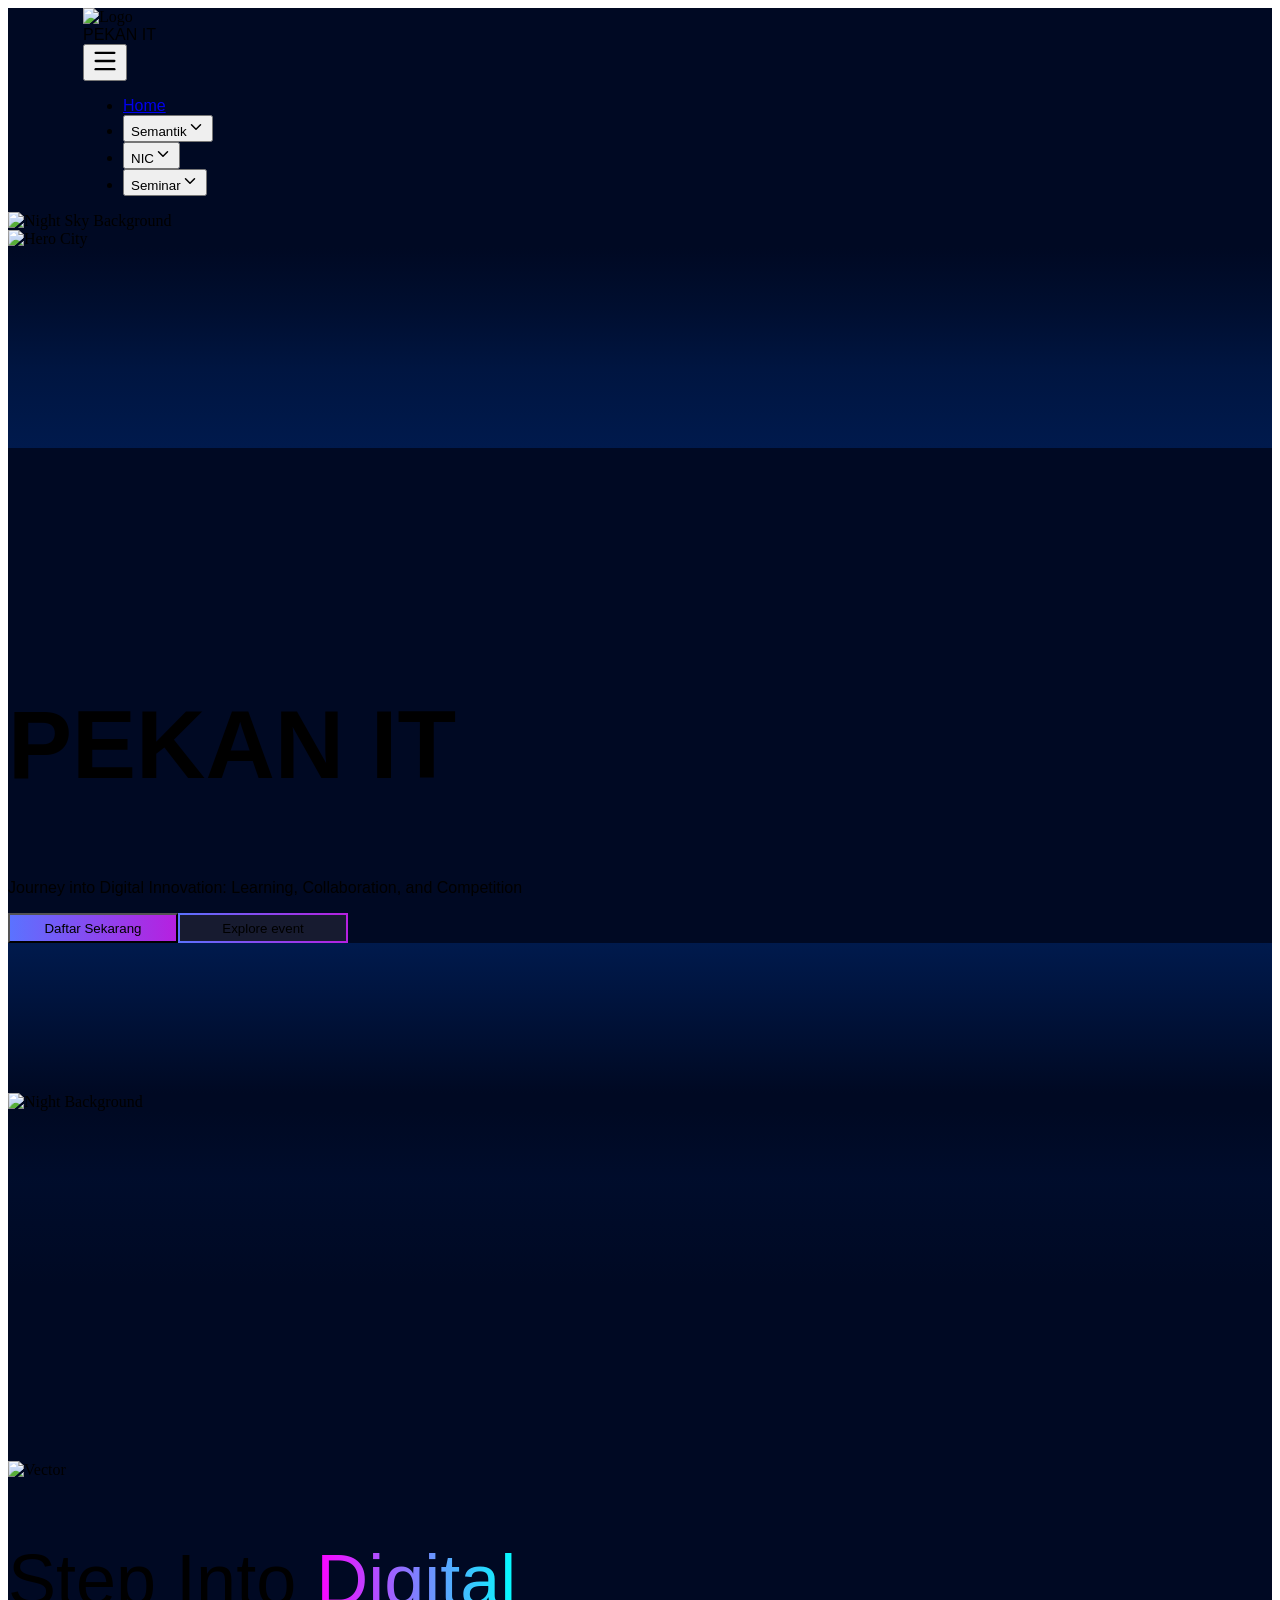
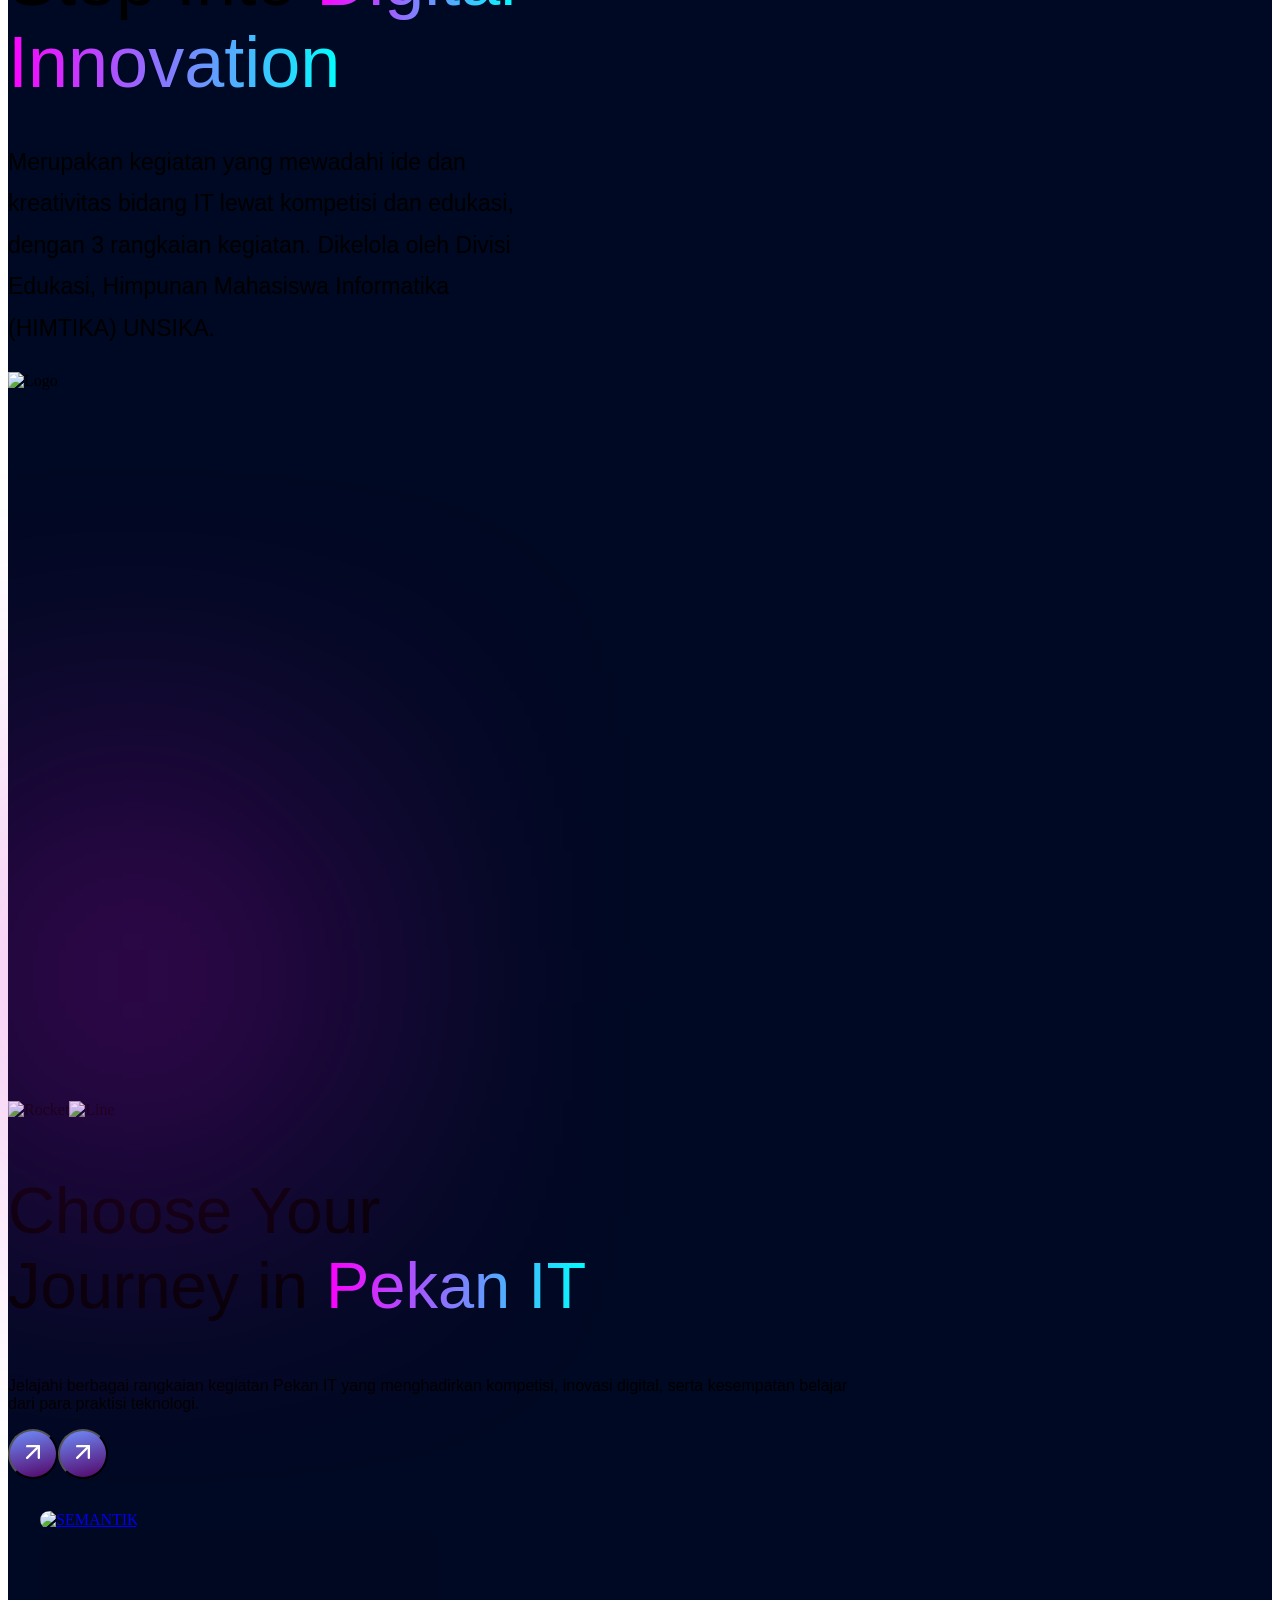
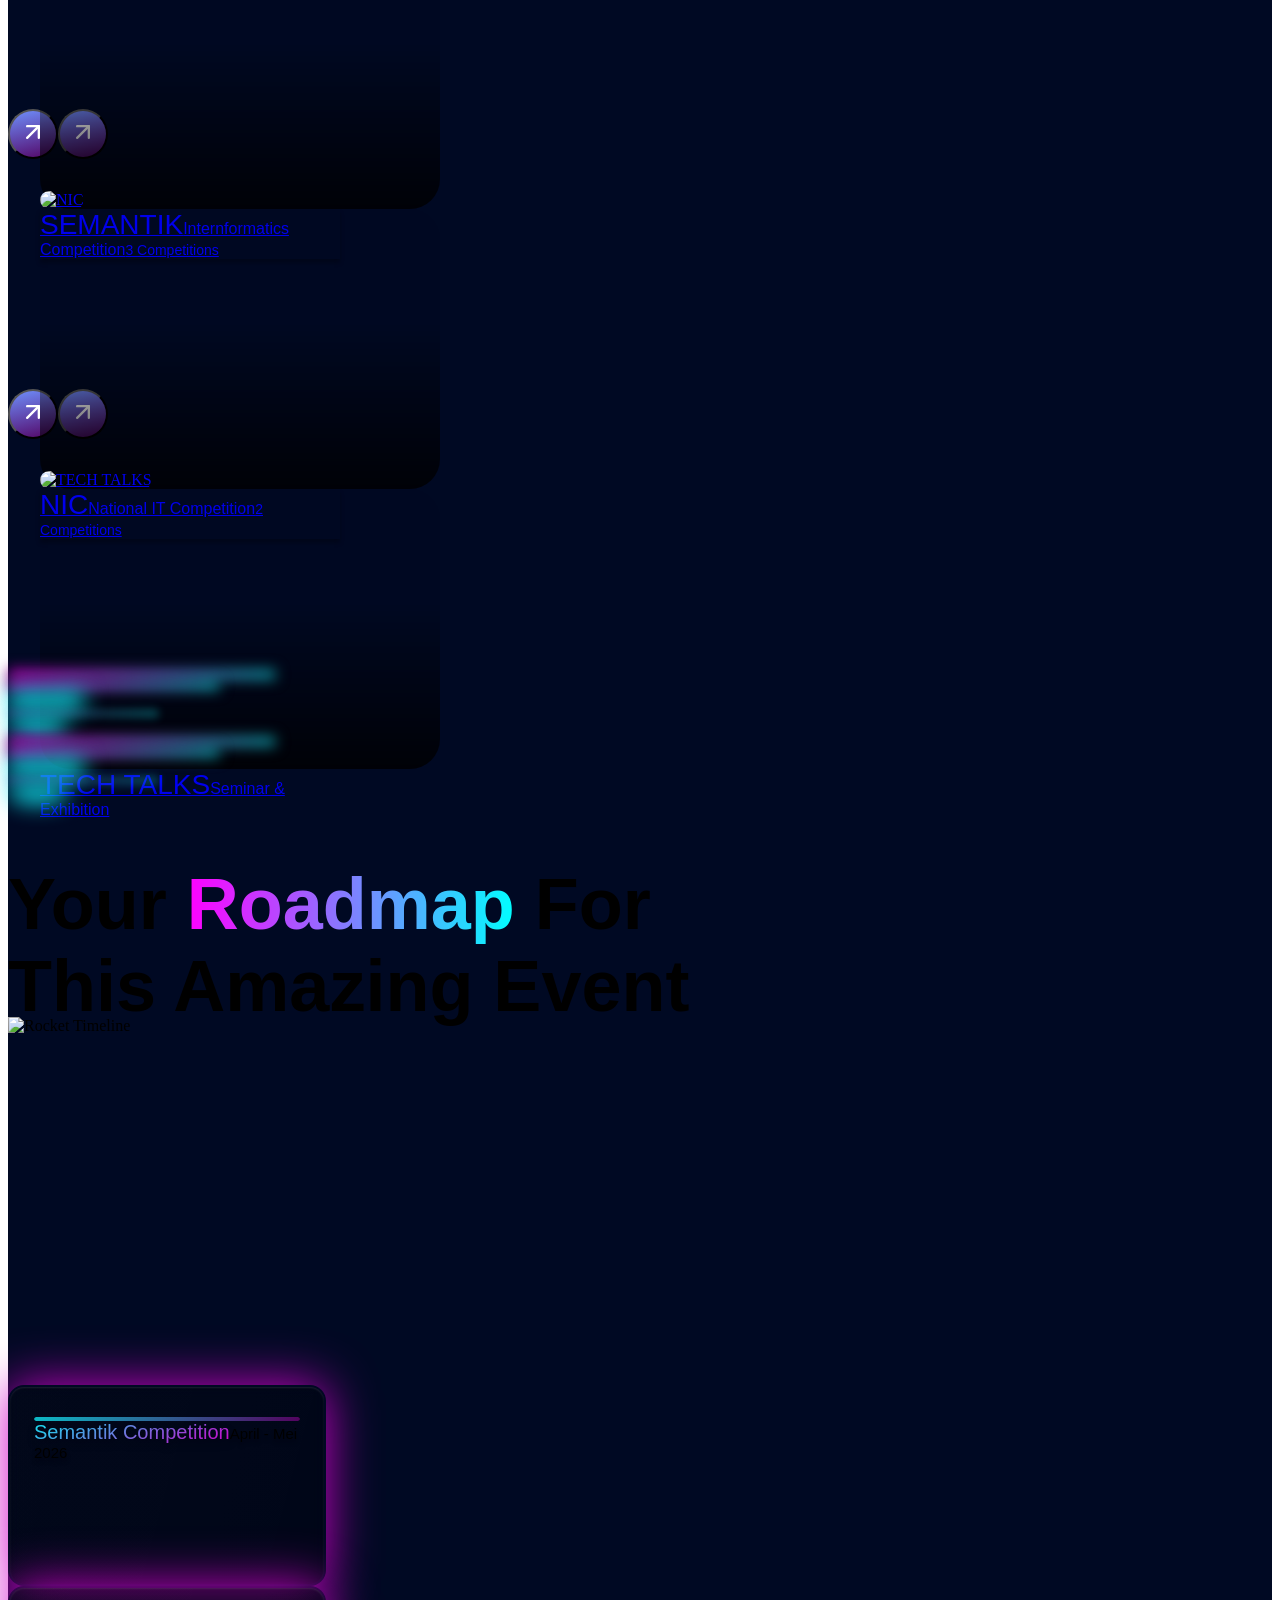
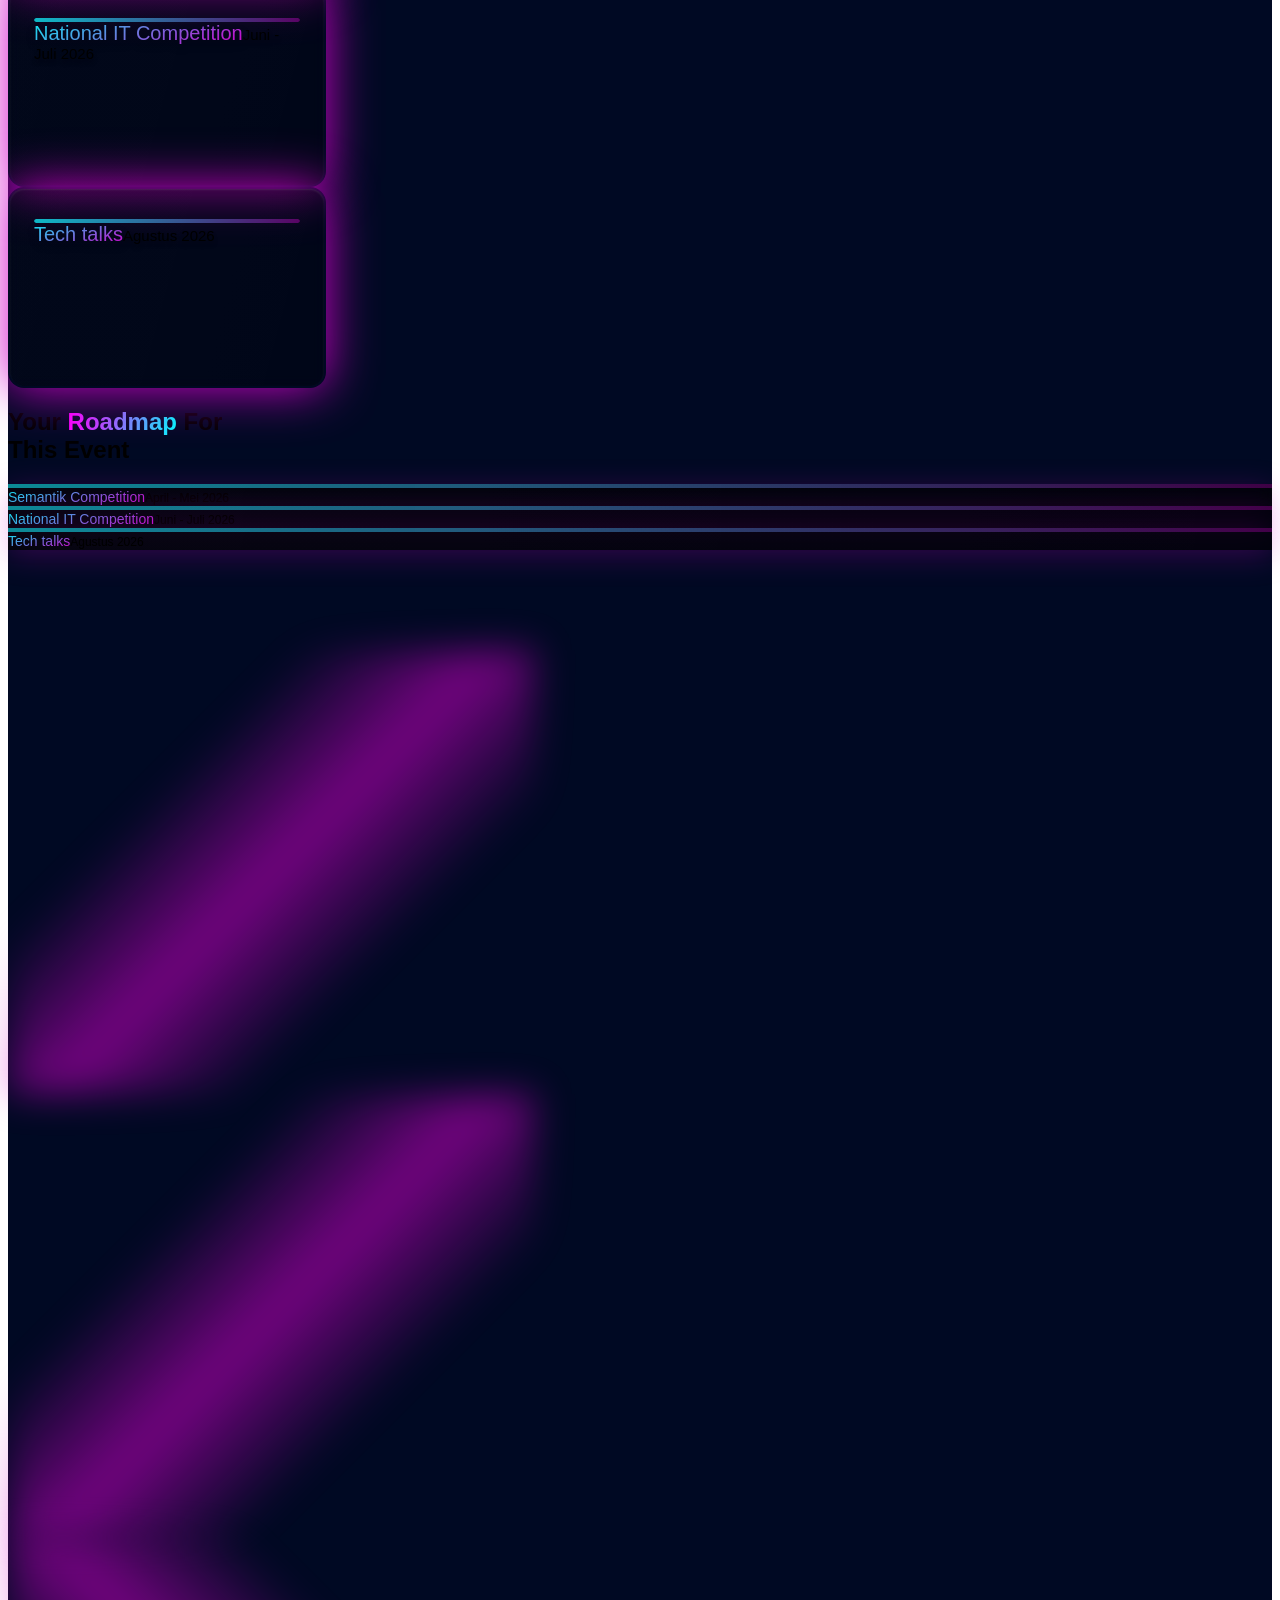
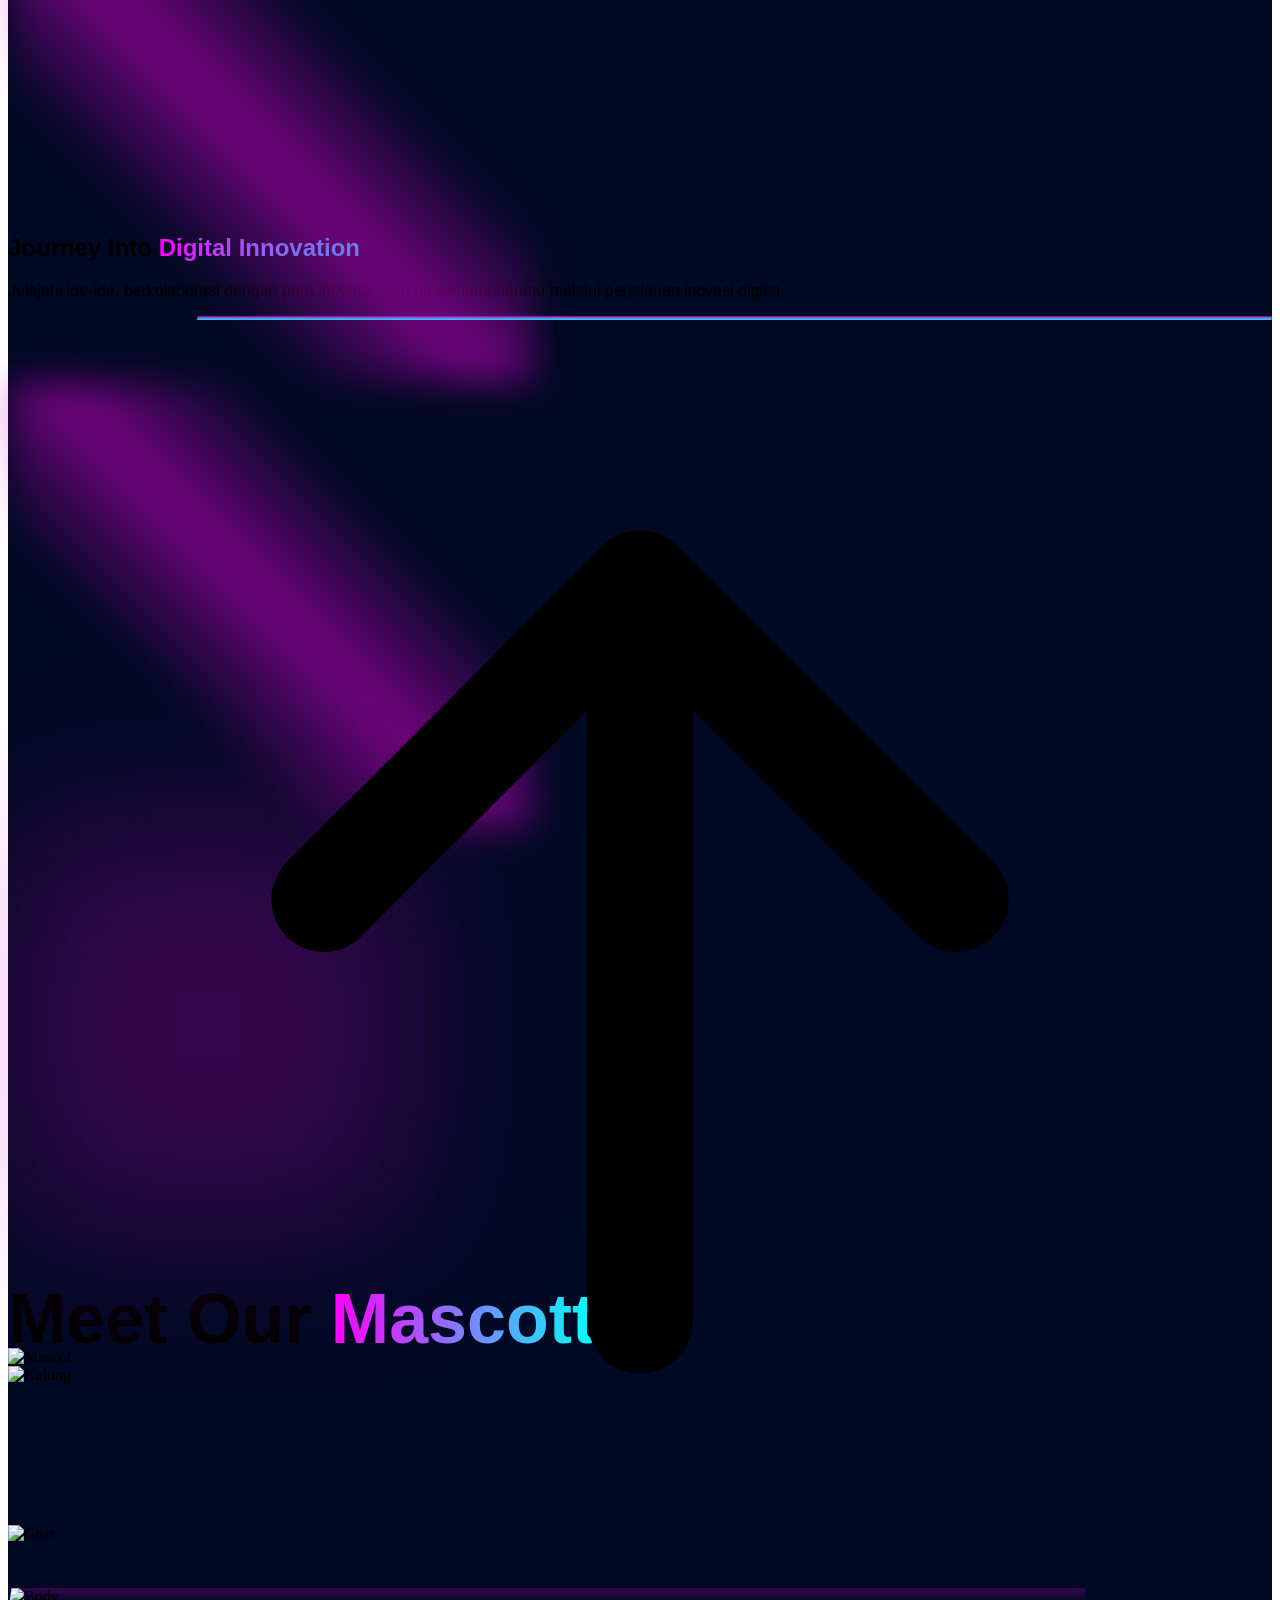
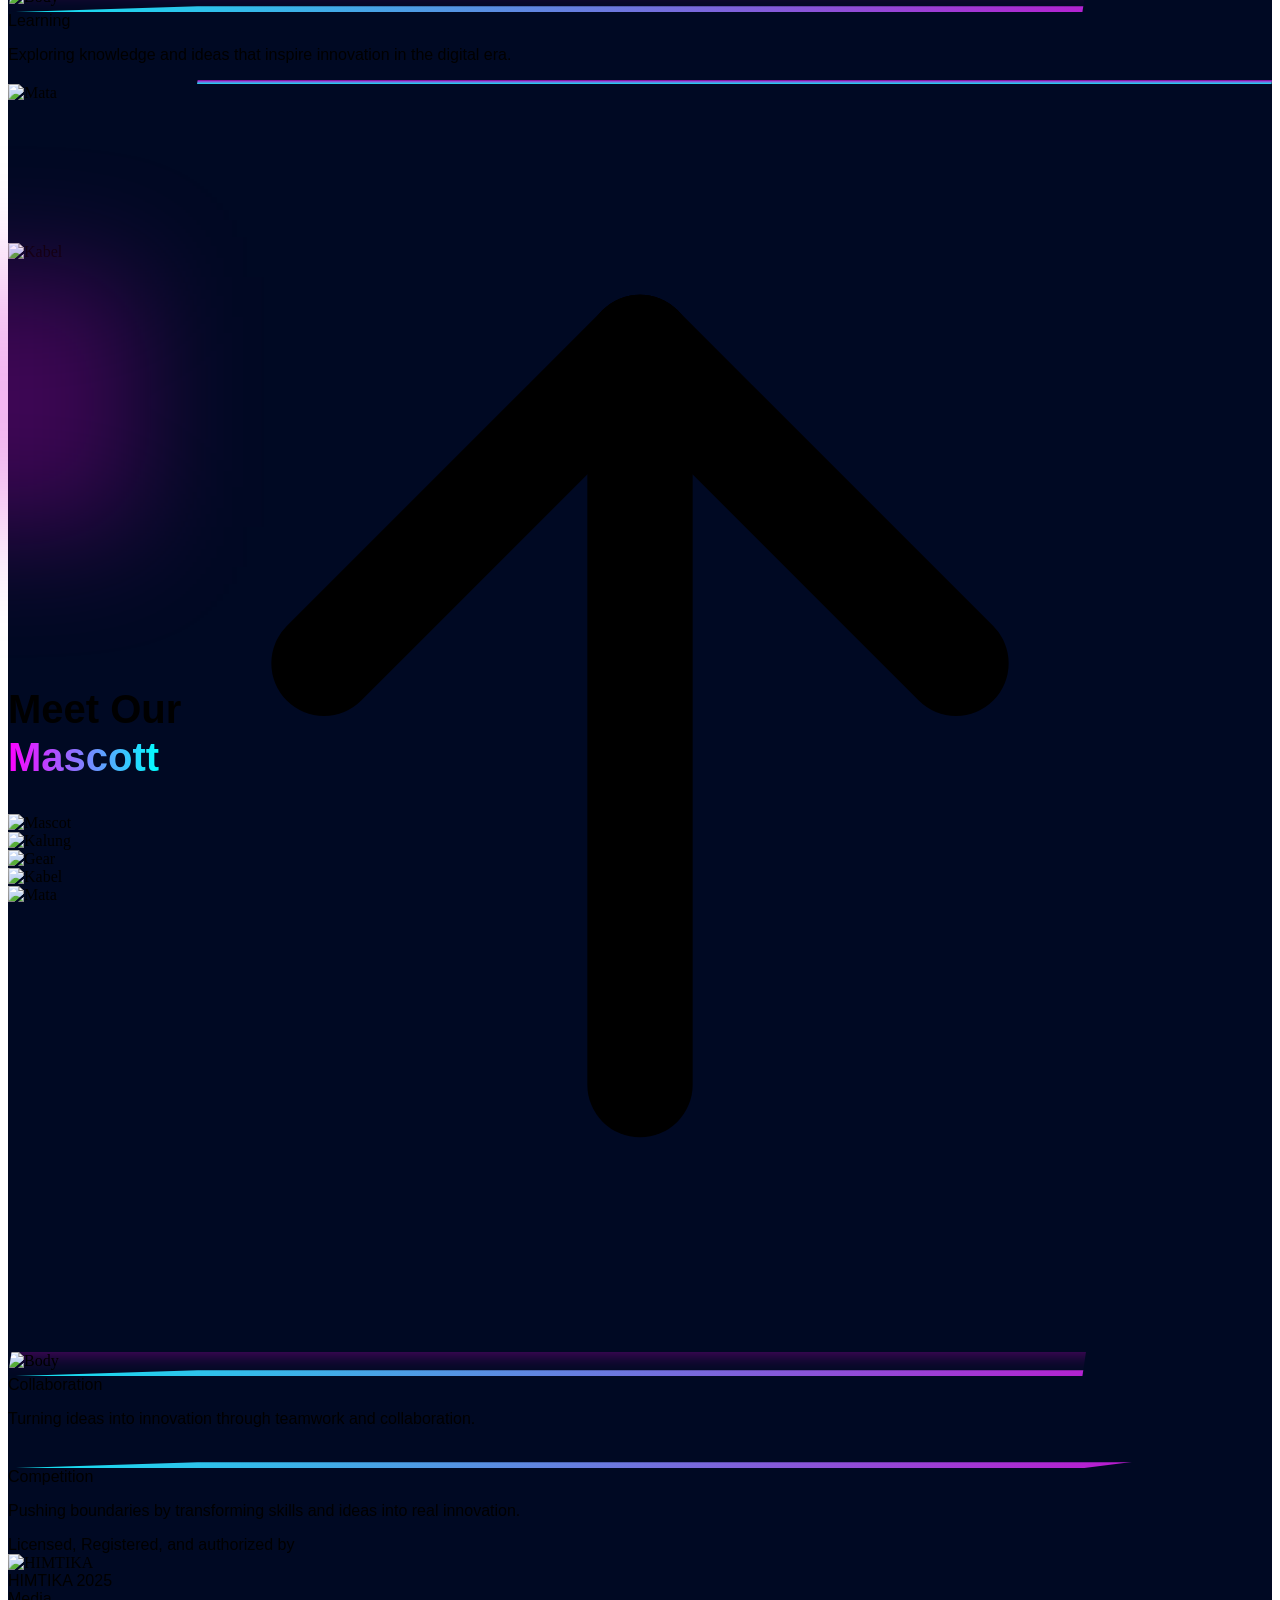
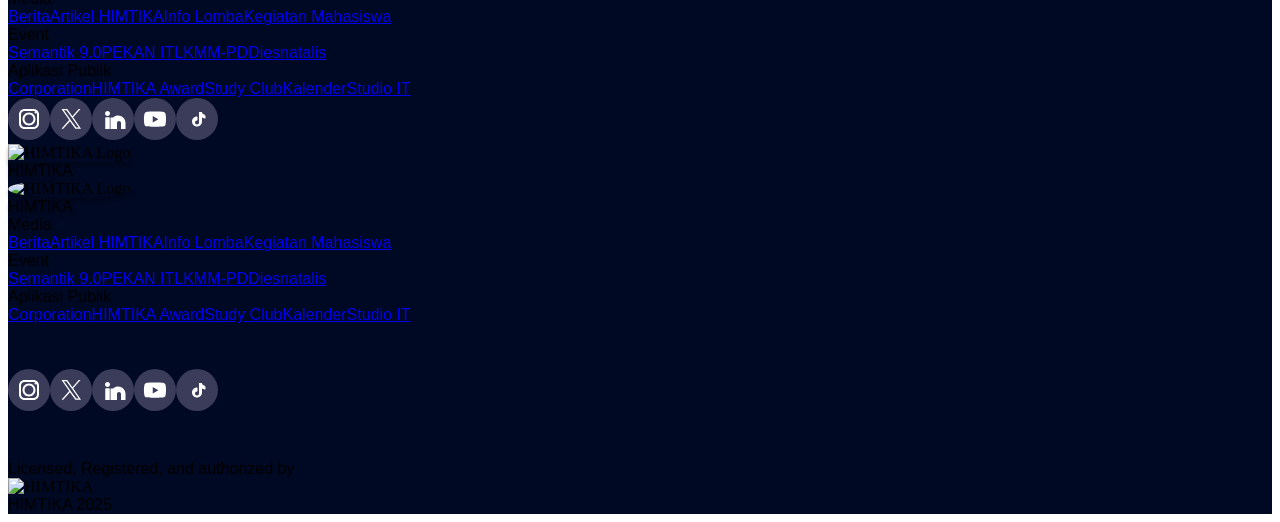
==== commit 5301defa: "fix: implement BASE_PATH constant for consistent asset paths in static export" ====
--- a/index.html
+++ b/index.html
@@ -1 +1 @@
-<!DOCTYPE html><html lang="id"><head><meta charSet="utf-8"/><meta name="viewport" content="width=device-width, initial-scale=1"/><link rel="preload" as="image" href="/pekan-it/images/LOGO.png"/><link rel="preload" as="image" href="/pekan-it/images/night_bg.jpg"/><link rel="preload" as="image" href="/pekan-it/images/hero city.svg"/><link rel="preload" href="/pekan-it/images/night_bg2.png" as="image"/><link rel="preload" href="/pekan-it/images/Vector 21.png" as="image"/><link rel="preload" href="/pekan-it/images/image 7.png" as="image"/><link rel="preload" href="/pekan-it/images/line2.svg" as="image"/><link rel="preload" href="/pekan-it/images/Subtract (1).png" as="image"/><link rel="preload" href="/pekan-it/images/timeline-rocket.png" as="image"/><link rel="preload" href="/pekan-it/images/mascot.png" as="image"/><link rel="stylesheet" href="/pekan-it/_next/static/chunks/0v3xs~q_-8d.l.css" data-precedence="next"/><link rel="preload" as="script" fetchPriority="low" href="/pekan-it/_next/static/chunks/16fce0~0kfr7_.js"/><script src="/pekan-it/_next/static/chunks/0pqt~8bl3ukh4.js" async=""></script><script src="/pekan-it/_next/static/chunks/0r7m44~cm1a3r.js" async=""></script><script src="/pekan-it/_next/static/chunks/0oih.03ryuaya.js" async=""></script><script src="/pekan-it/_next/static/chunks/turbopack-03k6bjkdn655m.js" async=""></script><script src="/pekan-it/_next/static/chunks/0~mya-f.2.pex.js" async=""></script><script src="/pekan-it/_next/static/chunks/0io2a~bqy4q1c.js" async=""></script><script src="/pekan-it/_next/static/chunks/0bmrukt02ndwq.js" async=""></script><link rel="preload" href="/pekan-it/images/kalung.svg" as="image"/><link rel="preload" href="/pekan-it/images/gear.svg" as="image"/><link rel="preload" href="/pekan-it/images/body-1.png" as="image"/><link rel="preload" href="/pekan-it/images/img-himtika.png" as="image"/><link rel="preload" href="/pekan-it/images/Subtract (2).png" as="image"/><link rel="preload" href="/pekan-it/images/Subtract.png" as="image"/><link rel="preload" href="/pekan-it/images/mata.svg" as="image"/><link rel="preload" href="/pekan-it/images/kabel.svg" as="image"/><link rel="preload" href="/pekan-it/images/body-2.png" as="image"/><link rel="preload" href="/pekan-it/images/body-3.png" as="image"/><title>PEKAN IT — Pekan Informatika</title><meta name="description" content="PEKAN IT adalah kegiatan yang mewadahi ide dan kreativitas bidang IT lewat kompetisi dan edukasi. Dikelola oleh Divisi Edukasi, HIMTIKA UNSIKA."/><meta name="keywords" content="PEKAN IT,HIMTIKA,UNSIKA,Informatika,Kompetisi IT,Semantik,NIC,Tech Talks"/><link rel="icon" href="/pekan-it/favicon.ico?favicon.0x3dzn~oxb6tn.ico" sizes="256x256" type="image/x-icon"/><script src="/pekan-it/_next/static/chunks/03~yq9q893hmn.js" noModule=""></script></head><body class="antialiased"><div hidden=""><!--$--><!--/$--></div><!--$!--><template data-dgst="BAILOUT_TO_CLIENT_SIDE_RENDERING"></template><!--/$--><main class="min-h-screen" style="background:#000923"><nav class="absolute top-0 left-0 w-full z-50 flex items-center justify-between h-[75px] max-md:!px-4 max-md:!bg-[#0a0f24] max-md:!fixed" style="padding-left:75px;padding-right:75px"><div class="flex items-center gap-2 shrink-0"><div class="w-12 h-12 shrink-0"><img src="/pekan-it/images/LOGO.png" alt="Logo" class="w-full h-full object-contain"/></div><span class="text-white text-2xl font-normal whitespace-nowrap max-md:!text-xl" style="font-family:&#x27;Zen Dots&#x27;, sans-serif">PEKAN IT</span></div><div class="hidden max-md:!flex shrink-0"><button class="text-white hover:text-indigo-300"><svg xmlns="http://www.w3.org/2000/svg" width="28" height="28" viewBox="0 0 24 24" fill="none" stroke="currentColor" stroke-width="2" stroke-linecap="round" stroke-linejoin="round" class="lucide lucide-menu" aria-hidden="true"><path d="M4 5h16"></path><path d="M4 12h16"></path><path d="M4 19h16"></path></svg></button></div><ul class="flex items-center shrink-0 max-md:!absolute max-md:!top-[75px] max-md:!left-0 max-md:!w-full max-md:!flex-col max-md:!items-start max-md:!bg-[#0a0f24] max-md:!px-6 max-md:!py-6 max-md:!gap-6 max-md:!border-b max-md:!border-indigo-500/20 max-md:!shadow-2xl transition-all duration-300 max-md:!hidden" style="gap:30px"><li class="relative"><a class="text-white text-2xl font-normal hover:text-indigo-300 transition-colors whitespace-nowrap max-md:!text-xl" style="font-family:&#x27;Exo 2&#x27;, sans-serif" href="/pekan-it">Home</a></li><li class="relative"><button class="flex items-center gap-1 text-white text-2xl font-normal hover:text-indigo-300 transition-colors cursor-pointer whitespace-nowrap max-md:!text-xl" style="font-family:&#x27;Exo 2&#x27;, sans-serif">Semantik<svg xmlns="http://www.w3.org/2000/svg" width="18" height="18" viewBox="0 0 24 24" fill="none" stroke="currentColor" stroke-width="2" stroke-linecap="round" stroke-linejoin="round" class="lucide lucide-chevron-down transition-transform duration-200" aria-hidden="true"><path d="m6 9 6 6 6-6"></path></svg></button></li><li class="relative"><button class="flex items-center gap-1 text-white text-2xl font-normal hover:text-indigo-300 transition-colors cursor-pointer whitespace-nowrap max-md:!text-xl" style="font-family:&#x27;Exo 2&#x27;, sans-serif">NIC<svg xmlns="http://www.w3.org/2000/svg" width="18" height="18" viewBox="0 0 24 24" fill="none" stroke="currentColor" stroke-width="2" stroke-linecap="round" stroke-linejoin="round" class="lucide lucide-chevron-down transition-transform duration-200" aria-hidden="true"><path d="m6 9 6 6 6-6"></path></svg></button></li><li class="relative"><button class="flex items-center gap-1 text-white text-2xl font-normal hover:text-indigo-300 transition-colors cursor-pointer whitespace-nowrap max-md:!text-xl" style="font-family:&#x27;Exo 2&#x27;, sans-serif">Seminar<svg xmlns="http://www.w3.org/2000/svg" width="18" height="18" viewBox="0 0 24 24" fill="none" stroke="currentColor" stroke-width="2" stroke-linecap="round" stroke-linejoin="round" class="lucide lucide-chevron-down transition-transform duration-200" aria-hidden="true"><path d="m6 9 6 6 6-6"></path></svg></button></li></ul></nav><section class="relative w-full h-screen min-h-[832px] bg-black overflow-hidden max-md:!min-h-[100vh] max-md:!h-auto max-md:!pb-16"><img src="/pekan-it/images/night_bg.jpg" alt="Night Sky Background" class="absolute inset-0 w-full h-full object-cover"/><div class="absolute bottom-0 left-0 w-full max-md:!top-0 max-md:!h-full"><img src="/pekan-it/images/hero city.svg" alt="Hero City" class="w-full h-auto block max-md:!h-full max-md:!object-cover max-md:!object-[center_bottom]"/><div class="absolute bottom-0 left-0 w-full" style="height:200px;background:linear-gradient(180deg, transparent 0%, rgba(0,26,77,0.3) 30%, rgba(0,26,77,0.7) 60%, rgba(0,26,77,1) 100%)"></div></div><div class="relative z-10 flex flex-col items-center w-full px-4 max-md:!pt-[15vh]" style="padding-top:18vh"><div class="flex flex-col items-center gap-7 w-full max-w-[760px]"><h1 class="w-full text-center text-white leading-none font-normal tracking-wide max-md:!text-5xl max-md:!leading-tight" style="font-family:&#x27;Zen Dots&#x27;, sans-serif;font-size:clamp(56px, 8vw, 96px)">PEKAN IT</h1><p class="w-full max-w-[536px] text-center text-white text-2xl font-normal leading-relaxed max-md:!text-lg max-md:!px-2" style="font-family:&#x27;Exo 2&#x27;, sans-serif">Journey into Digital Innovation: Learning, Collaboration, and Competition</p><div class="flex items-center gap-7 mt-1 flex-wrap justify-center max-md:!flex-col max-md:!gap-4 max-md:!w-full"><a class="max-md:!w-full max-md:!flex max-md:!justify-center" href="/pekan-it/pendaftaran"><button class="flex items-center justify-center px-10 py-4 rounded-[50px] shadow-[0px_8px_15px_0px_rgba(0,0,0,0.10)] text-white text-lg font-semibold transition-opacity hover:opacity-90 cursor-pointer max-md:!w-full max-md:!max-w-[280px]" style="width:170px;height:30px;font-family:&#x27;Exo 2&#x27;, sans-serif;background:linear-gradient(90deg, #5b72ff 0%, #b620e0 100%)">Daftar Sekarang</button></a><button class="flex items-center justify-center px-10 py-4 rounded-[50px] shadow-[0px_8px_15px_0px_rgba(0,0,0,0.10)] text-white text-lg font-semibold transition-opacity hover:opacity-90 cursor-pointer max-md:!w-full max-md:!max-w-[280px]" style="width:170px;height:30px;font-family:&#x27;Exo 2&#x27;, sans-serif;border:2px solid transparent;background:linear-gradient(#171b30, #171b30) padding-box, linear-gradient(90deg, #5b72ff 0%, #b620e0 100%) border-box">Explore event</button></div></div></div></section><section class="relative w-full min-h-screen overflow-hidden max-md:!min-h-0 max-md:!h-auto max-md:!py-16" style="min-height:1100px"><div class="absolute top-0 left-0 w-full" style="height:150px;background:linear-gradient(180deg, rgba(0,26,77,1) 0%, rgba(0,26,77,0.5) 50%, transparent 100%);z-index:1"></div><img src="/pekan-it/images/night_bg2.png" alt="Night Background" class="absolute inset-0 w-full h-full object-cover"/><div class="absolute bottom-0 left-0 w-full pointer-events-none" style="height:350px;background:linear-gradient(0deg, rgba(0,9,35,1) 0%, rgba(0,9,35,0.95) 20%, rgba(0,9,35,0.7) 50%, rgba(0,26,77,0.2) 80%, transparent 100%);z-index:10"></div><img src="/pekan-it/images/Vector 21.png" alt="Vector" class="absolute w-[550px] h-[42px]" style="top:700px;left:103px"/><div class="absolute max-md:!relative max-md:!flex max-md:!flex-col max-md:!items-center max-md:!w-full max-md:!h-auto max-md:!mx-auto max-md:!px-4 max-md:!mt-[5vh]" style="top:0;left:0;width:1280px;height:832px"><div class="absolute flex flex-col max-md:!relative max-md:!top-auto max-md:!left-auto max-md:!w-full max-md:!items-center" style="top:300px;left:105px;width:600px"><div class="max-md:!w-full max-md:!h-auto max-md:!text-center max-md:!mb-6" style="width:900px;height:180px;margin-bottom:15px"><h2 class="leading-[100%] max-md:!text-4xl max-md:!leading-tight" style="font-family:&#x27;Zen Dots&#x27;, sans-serif;font-size:72px;font-weight:400;letter-spacing:0%"><span class="text-white">Step Into </span><span style="background:linear-gradient(90deg, #ff00ff, #00ffff);-webkit-background-clip:text;-webkit-text-fill-color:transparent">Digital</span><br/><span style="background:linear-gradient(90deg, #ff00ff, #00ffff);-webkit-background-clip:text;-webkit-text-fill-color:transparent">Innovation</span></h2></div><p class="text-white text-justify leading-normal max-md:!w-full max-md:!text-base max-md:!text-center max-md:!px-2" style="font-family:&#x27;Exo 2&#x27;, sans-serif;font-size:23px;font-weight:400;width:555px;line-height:1.8">Merupakan kegiatan yang mewadahi ide dan kreativitas bidang IT lewat kompetisi dan edukasi, dengan 3 rangkaian kegiatan. Dikelola oleh Divisi Edukasi, Himpunan Mahasiswa Informatika (HIMTIKA) UNSIKA.</p></div><div class="absolute w-[500px] h-[500px] max-md:!relative max-md:!top-auto max-md:!left-auto max-md:!w-[280px] max-md:!h-[280px] max-md:!mt-[10vh]" style="top:300px;left:1000px"><img src="/pekan-it/images/LOGO.png" alt="Logo" class="w-full h-full object-contain"/></div></div></section><section id="event" class="relative w-full min-h-screen overflow-hidden max-md:!min-h-0 max-md:!h-auto max-md:!pb-10" style="background:#000923;min-height:1000px"><div class="absolute top-0 left-0 w-full pointer-events-none" style="height:80px;background:linear-gradient(180deg, rgba(0,9,35,1) 0%, rgba(0,9,35,0.6) 15%, transparent 100%);z-index:1"></div><div class="absolute rounded-full" style="top:160px;left:1180px;width:250px;height:250px;background:rgba(208,0,203,0.8);filter:blur(150px);z-index:0"></div><img src="/pekan-it/images/image 7.png" alt="Rocket" class="absolute object-cover max-md:!hidden" style="top:160px;left:1200px;width:228px;height:225px"/><img src="/pekan-it/images/line2.svg" alt="Line" class="absolute object-cover max-md:!hidden" style="top:274px;left:64px;width:302px;height:3px"/><div class="absolute flex flex-col items-start max-md:!relative max-md:!top-auto max-md:!left-auto max-md:!w-full max-md:!px-0 max-md:!gap-12 max-md:!pt-[15vh] max-md:!items-center" style="top:210px;left:calc(50% - 680px);width:1129px;gap:120px"><div class="flex flex-col items-start max-md:!w-full max-md:!px-4 max-md:!gap-6 max-md:!items-center" style="width:851px;gap:50px"><h2 class="leading-tight max-md:!text-4xl max-md:!text-center max-md:!w-full" style="font-family:&#x27;Zen Dots&#x27;, sans-serif;font-size:65px;font-weight:400;width:834px"><span class="text-white">Choose Your</span><br/><span class="text-white"> Journey in </span><span style="background:linear-gradient(90deg, #ff00ff, #00ffff);-webkit-background-clip:text;-webkit-text-fill-color:transparent">Pekan IT</span></h2><p class="text-white text-2xl font-normal leading-normal max-md:!text-center max-md:!text-lg" style="font-family:&#x27;Exo 2&#x27;, sans-serif;align-self:stretch">Jelajahi berbagai rangkaian kegiatan Pekan IT yang menghadirkan kompetisi, inovasi digital, serta kesempatan belajar dari para praktisi teknologi.</p></div><div class="flex items-center w-full max-md:!flex-nowrap max-md:!overflow-x-auto max-md:[&amp;::-webkit-scrollbar]:!hidden max-md:!snap-x max-md:!snap-mandatory max-md:!gap-4 max-md:!px-4 max-md:-mx-4 max-md:!w-screen" style="gap:300px"><div class="relative max-md:!scale-[0.75] max-md:!origin-[0_0] max-md:!-mr-[100px] max-md:!flex-shrink-0 max-md:!snap-center" style="width:400px;height:280px"><button class="absolute flex items-center justify-center z-10 cursor-pointer hover:scale-110 hover:brightness-110 transition-all duration-300 max-md:!hidden" style="top:10px;right:-243px;width:50px;height:50px;border-radius:25px;background:linear-gradient(166deg, rgba(110,142,251,1) 0%, rgba(208,0,203,0.4) 100%)"><svg xmlns="http://www.w3.org/2000/svg" width="28" height="28" viewBox="0 0 24 24" fill="none" stroke="white" stroke-width="2" stroke-linecap="round" stroke-linejoin="round" class="lucide lucide-arrow-up-right" aria-hidden="true"><path d="M7 7h10v10"></path><path d="M7 17 17 7"></path></svg></button><div class="absolute top-0 left-0 flex flex-col justify-end items-start" style="width:400px;height:280px;padding:32px"><div class="absolute left-0 top-0 w-full h-full" style="-webkit-mask:conic-gradient(at calc(100% - 100px) 100px, transparent 25%, black 0), radial-gradient(30px, transparent 98%, black 100%) 100% 0 / calc(100% - 70px) calc(100% - 70px) no-repeat;mask:conic-gradient(at calc(100% - 100px) 100px, transparent 25%, black 0), radial-gradient(30px, transparent 98%, black 100%) 100% 0 / calc(100% - 70px) calc(100% - 70px) no-repeat"><img src="/pekan-it/images/Subtract (1).png" alt="SEMANTIK" class="absolute top-0 left-0 object-cover" style="width:400px;height:280px;border-radius:30px"/><div class="absolute left-0 top-0" style="width:400px;height:280px;border-radius:30px;background:linear-gradient(0deg, rgba(0,0,0,0.8) 0%, rgba(0,0,0,0.01) 60%)"></div></div><div class="relative flex flex-col items-start z-10" style="width:300px;gap:6px;box-shadow:0px 4px 4px #00000040"><span class="text-white font-normal" style="font-family:&#x27;Zen Dots&#x27;, sans-serif;font-size:28px">SEMANTIK</span><span class="text-white font-medium" style="font-family:&#x27;Exo 2&#x27;, sans-serif;font-size:16px">Internformatics Competition</span><span class="text-white font-normal" style="font-family:&#x27;Exo 2&#x27;, sans-serif;font-size:14px">3 Competitions</span></div></div></div><div class="relative max-md:!scale-[0.75] max-md:!origin-[0_0] max-md:!-mr-[100px] max-md:!flex-shrink-0 max-md:!snap-center" style="width:400px;height:280px"><button class="absolute flex items-center justify-center z-10 cursor-pointer hover:scale-110 hover:brightness-110 transition-all duration-300 max-md:!hidden" style="top:10px;right:-243px;width:50px;height:50px;border-radius:25px;background:linear-gradient(166deg, rgba(110,142,251,1) 0%, rgba(208,0,203,0.4) 100%)"><svg xmlns="http://www.w3.org/2000/svg" width="28" height="28" viewBox="0 0 24 24" fill="none" stroke="white" stroke-width="2" stroke-linecap="round" stroke-linejoin="round" class="lucide lucide-arrow-up-right" aria-hidden="true"><path d="M7 7h10v10"></path><path d="M7 17 17 7"></path></svg></button><div class="absolute top-0 left-0 flex flex-col justify-end items-start" style="width:400px;height:280px;padding:32px"><div class="absolute left-0 top-0 w-full h-full" style="-webkit-mask:conic-gradient(at calc(100% - 100px) 100px, transparent 25%, black 0), radial-gradient(30px, transparent 98%, black 100%) 100% 0 / calc(100% - 70px) calc(100% - 70px) no-repeat;mask:conic-gradient(at calc(100% - 100px) 100px, transparent 25%, black 0), radial-gradient(30px, transparent 98%, black 100%) 100% 0 / calc(100% - 70px) calc(100% - 70px) no-repeat"><img src="/pekan-it/images/Subtract (2).png" alt="NIC" class="absolute top-0 left-0 object-cover" style="width:400px;height:280px;border-radius:30px"/><div class="absolute left-0 top-0" style="width:400px;height:280px;border-radius:30px;background:linear-gradient(0deg, rgba(0,0,0,0.8) 0%, rgba(0,0,0,0.01) 60%)"></div></div><div class="relative flex flex-col items-start z-10" style="width:300px;gap:6px;box-shadow:0px 4px 4px #00000040"><span class="text-white font-normal" style="font-family:&#x27;Zen Dots&#x27;, sans-serif;font-size:28px">NIC</span><span class="text-white font-medium" style="font-family:&#x27;Exo 2&#x27;, sans-serif;font-size:16px">National IT Competition</span><span class="text-white font-normal" style="font-family:&#x27;Exo 2&#x27;, sans-serif;font-size:14px">2 Competitions</span></div></div></div><div class="relative max-md:!scale-[0.75] max-md:!origin-[0_0] max-md:!-mr-[100px] max-md:!flex-shrink-0 max-md:!snap-center" style="width:400px;height:280px"><button class="absolute flex items-center justify-center z-10 cursor-pointer hover:scale-110 hover:brightness-110 transition-all duration-300 max-md:!hidden" style="top:10px;right:-243px;width:50px;height:50px;border-radius:25px;background:linear-gradient(166deg, rgba(110,142,251,1) 0%, rgba(208,0,203,0.4) 100%)"><svg xmlns="http://www.w3.org/2000/svg" width="28" height="28" viewBox="0 0 24 24" fill="none" stroke="white" stroke-width="2" stroke-linecap="round" stroke-linejoin="round" class="lucide lucide-arrow-up-right" aria-hidden="true"><path d="M7 7h10v10"></path><path d="M7 17 17 7"></path></svg></button><div class="absolute top-0 left-0 flex flex-col justify-end items-start" style="width:400px;height:280px;padding:32px"><div class="absolute left-0 top-0 w-full h-full" style="-webkit-mask:conic-gradient(at calc(100% - 100px) 100px, transparent 25%, black 0), radial-gradient(30px, transparent 98%, black 100%) 100% 0 / calc(100% - 70px) calc(100% - 70px) no-repeat;mask:conic-gradient(at calc(100% - 100px) 100px, transparent 25%, black 0), radial-gradient(30px, transparent 98%, black 100%) 100% 0 / calc(100% - 70px) calc(100% - 70px) no-repeat"><img src="/pekan-it/images/Subtract.png" alt="TECH TALKS" class="absolute top-0 left-0 object-cover" style="width:400px;height:280px;border-radius:30px"/><div class="absolute left-0 top-0" style="width:400px;height:280px;border-radius:30px;background:linear-gradient(0deg, rgba(0,0,0,0.8) 0%, rgba(0,0,0,0.01) 60%)"></div></div><div class="relative flex flex-col items-start z-10" style="width:300px;gap:6px;box-shadow:0px 4px 4px #00000040"><span class="text-white font-normal" style="font-family:&#x27;Zen Dots&#x27;, sans-serif;font-size:28px">TECH TALKS</span><span class="text-white font-medium" style="font-family:&#x27;Exo 2&#x27;, sans-serif;font-size:16px">Seminar &amp; Exhibition</span></div></div></div></div></div></section><section class="relative w-full min-h-screen overflow-hidden max-md:!min-h-0 max-md:!h-auto max-md:!pb-20" style="background:#000923;min-height:1100px"><div class="max-md:!hidden"><div class="absolute" style="top:57px;left:-39px;width:266px;height:9px;transform:rotate(180deg);filter:blur(7px);background:linear-gradient(90deg, rgba(16,230,241,0.7) 0%, rgba(208,0,203,1) 100%);border:1px solid black"></div><div class="absolute" style="top:116px;left:-61px;width:210px;height:9px;transform:rotate(180deg);filter:blur(7px);background:linear-gradient(90deg, rgba(16,230,241,0.7) 0%, rgba(208,0,203,1) 100%);border:1px solid black"></div><div class="absolute rounded-full" style="top:57px;left:196px;width:76px;height:18px;transform:rotate(180deg);filter:blur(11px);background:rgba(16,230,241,1)"></div><div class="absolute" style="top:112px;left:0;width:151px;height:9px;transform:rotate(180deg);filter:blur(4.5px);background:linear-gradient(90deg, rgba(16,230,241,0.3) 0%, rgba(208,0,203,0.15) 100%);border-radius:15px 0 0 15px"></div><div class="absolute" style="top:108px;left:97px;width:60px;height:18px;transform:rotate(180deg);filter:blur(11px);background:rgba(16,230,241,1);border-radius:30px 30px 0 0"></div><div class="absolute" style="top:57px;right:-39px;width:266px;height:9px;transform:rotate(180deg);filter:blur(7px);background:linear-gradient(90deg, rgba(16,230,241,0.7) 0%, rgba(208,0,203,1) 100%);border:1px solid black"></div><div class="absolute" style="top:116px;right:-61px;width:210px;height:9px;transform:rotate(180deg);filter:blur(7px);background:linear-gradient(90deg, rgba(16,230,241,0.7) 0%, rgba(208,0,203,1) 100%);border:1px solid black"></div><div class="absolute rounded-full" style="top:57px;right:196px;width:76px;height:18px;transform:rotate(180deg);filter:blur(11px);background:rgba(16,230,241,1)"></div><div class="absolute" style="top:112px;right:0;width:151px;height:9px;transform:rotate(180deg);filter:blur(4.5px);background:linear-gradient(90deg, rgba(16,230,241,0.3) 0%, rgba(208,0,203,0.15) 100%);border-radius:15px 0 0 15px"></div><div class="absolute" style="top:108px;right:97px;width:60px;height:18px;transform:rotate(180deg);filter:blur(11px);background:rgba(16,230,241,1);border-radius:30px 30px 0 0"></div><div class="absolute flex justify-center" style="top:39px;left:calc(50% - 500px);width:1000px;height:154px"><h2 class="text-center font-bold leading-tight" style="font-family:&#x27;Zen Dots&#x27;, sans-serif;font-size:72px"><span class="text-white">Your </span><span style="background:linear-gradient(90deg, #ff00ff, #00ffff);-webkit-background-clip:text;-webkit-text-fill-color:transparent">Roadmap</span><span class="text-white"> For</span><br/><span class="text-white">This Amazing Event</span></h2></div><img src="/pekan-it/images/timeline-rocket.png" alt="Rocket Timeline" class="absolute" style="top:189px;left:480px;width:590px;height:900px;object-fit:contain"/><div class="absolute bottom-0 left-0 w-full pointer-events-none" style="height:350px;background:linear-gradient(0deg, rgba(0,9,35,1) 0%, rgba(0,9,35,0.95) 10%, rgba(0,9,35,0.8) 10%, rgba(0,9,35,0.5) 45%, transparent 100%);z-index:10"></div><div class="absolute flex flex-col justify-between" style="top:395px;left:300px;width:266px;height:137px;padding:30px 24px;border-radius:16px;background:linear-gradient(0deg, rgba(0,0,0,0.3) 0%, rgba(0,0,0,0.3) 100%), linear-gradient(105deg, rgba(255,255,255,0.01) 0%, rgba(255,255,255,0) 100%);backdrop-filter:blur(6px) brightness(100%);box-shadow:0px 0px 50px #d000cb, inset 0px 1px 2px rgba(255,255,255,0.1);border:2px solid transparent;background-clip:padding-box"><div class="absolute inset-0 rounded-2xl pointer-events-none" style="padding:2px;background:linear-gradient(105deg, rgba(16,230,241,0.8) 0%, rgba(208,0,203,0.4) 100%);-webkit-mask:linear-gradient(#fff 0 0) content-box, linear-gradient(#fff 0 0);-webkit-mask-composite:xor;mask-composite:exclude;border-radius:16px"></div><span class="leading-normal" style="font-family:&#x27;Zen Dots&#x27;, sans-serif;font-size:20px;font-weight:400;background:linear-gradient(340deg, rgba(208,0,203,1) 0%, rgba(16,230,241,1) 100%);-webkit-background-clip:text;-webkit-text-fill-color:transparent;text-shadow:none;filter:drop-shadow(0px 4px 4px rgba(0,0,0,0.25))">Semantik Competition</span><span class="text-white" style="font-family:&#x27;Zen Dots&#x27;, sans-serif;font-size:15px;font-weight:400;text-shadow:0px 4px 4px rgba(0,0,0,0.25)">April - Mei 2026</span></div><div class="absolute flex flex-col justify-between" style="top:595px;left:1000px;width:266px;height:137px;padding:30px 24px;border-radius:16px;background:linear-gradient(0deg, rgba(0,0,0,0.3) 0%, rgba(0,0,0,0.3) 100%), linear-gradient(105deg, rgba(255,255,255,0.01) 0%, rgba(255,255,255,0) 100%);backdrop-filter:blur(6px) brightness(100%);box-shadow:0px 0px 50px #d000cb, inset 0px 1px 2px rgba(255,255,255,0.1);border:2px solid transparent;background-clip:padding-box"><div class="absolute inset-0 rounded-2xl pointer-events-none" style="padding:2px;background:linear-gradient(105deg, rgba(16,230,241,0.8) 0%, rgba(208,0,203,0.4) 100%);-webkit-mask:linear-gradient(#fff 0 0) content-box, linear-gradient(#fff 0 0);-webkit-mask-composite:xor;mask-composite:exclude;border-radius:16px"></div><span class="leading-normal" style="font-family:&#x27;Zen Dots&#x27;, sans-serif;font-size:20px;font-weight:400;background:linear-gradient(340deg, rgba(208,0,203,1) 0%, rgba(16,230,241,1) 100%);-webkit-background-clip:text;-webkit-text-fill-color:transparent;text-shadow:none;filter:drop-shadow(0px 4px 4px rgba(0,0,0,0.25))">National IT Competition</span><span class="text-white" style="font-family:&#x27;Zen Dots&#x27;, sans-serif;font-size:15px;font-weight:400;text-shadow:0px 4px 4px rgba(0,0,0,0.25)">Juni - Juli 2026</span></div><div class="absolute flex flex-col justify-between" style="top:754px;left:300px;width:266px;height:137px;padding:30px 24px;border-radius:16px;background:linear-gradient(0deg, rgba(0,0,0,0.3) 0%, rgba(0,0,0,0.3) 100%), linear-gradient(105deg, rgba(255,255,255,0.01) 0%, rgba(255,255,255,0) 100%);backdrop-filter:blur(6px) brightness(100%);box-shadow:0px 0px 50px #d000cb, inset 0px 1px 2px rgba(255,255,255,0.1);border:2px solid transparent;background-clip:padding-box"><div class="absolute inset-0 rounded-2xl pointer-events-none" style="padding:2px;background:linear-gradient(105deg, rgba(16,230,241,0.8) 0%, rgba(208,0,203,0.4) 100%);-webkit-mask:linear-gradient(#fff 0 0) content-box, linear-gradient(#fff 0 0);-webkit-mask-composite:xor;mask-composite:exclude;border-radius:16px"></div><span class="leading-normal" style="font-family:&#x27;Zen Dots&#x27;, sans-serif;font-size:20px;font-weight:400;background:linear-gradient(340deg, rgba(208,0,203,1) 0%, rgba(16,230,241,1) 100%);-webkit-background-clip:text;-webkit-text-fill-color:transparent;text-shadow:none;filter:drop-shadow(0px 4px 4px rgba(0,0,0,0.25))">Tech talks</span><span class="text-white" style="font-family:&#x27;Zen Dots&#x27;, sans-serif;font-size:15px;font-weight:400;text-shadow:0px 4px 4px rgba(0,0,0,0.25)">Agustus 2026</span></div></div><div class="hidden max-md:!flex flex-col w-full px-6 pt-4 pb-10 gap-10 items-center z-20 relative"><h2 class="text-center font-bold leading-tight text-4xl" style="font-family:&#x27;Zen Dots&#x27;, sans-serif"><span class="text-white">Your </span><span style="background:linear-gradient(90deg, #ff00ff, #00ffff);-webkit-background-clip:text;-webkit-text-fill-color:transparent">Roadmap</span><span class="text-white"> For</span><br/><span class="text-white">This Event</span></h2><div class="flex flex-col w-full max-w-[340px] items-center gap-8 relative mt-8"><div class="absolute top-2 bottom-6 left-1/2 -translate-x-1/2 w-[2px] bg-gradient-to-b from-[#10e6f1] via-[#d000cb] to-[#7B2FFE] z-0 opacity-90"></div><div class="absolute top-2 bottom-6 left-1/2 -translate-x-1/2 w-[8px] bg-gradient-to-b from-[#10e6f1] via-[#d000cb] to-[#7B2FFE] z-0 opacity-40 blur-[4px]"></div><div class="relative z-10 w-full flex flex-col items-center gap-4"><div class="w-5 h-5 rounded-full border-[3px] border-[#10e6f1] bg-[#000923] shadow-[0_0_15px_#10e6f1] flex-shrink-0"></div><div class="flex flex-col items-center justify-center text-center w-full min-h-[90px] px-6 py-5 rounded-2xl relative" style="background:linear-gradient(0deg, rgba(0,0,0,0.65) 0%, rgba(0,0,0,0.65) 100%), linear-gradient(105deg, rgba(255,255,255,0.03) 0%, rgba(255,255,255,0) 100%);backdrop-filter:blur(8px);box-shadow:0px 6px 30px rgba(208, 0, 203, 0.25)"><div class="absolute inset-0 rounded-2xl pointer-events-none" style="padding:2px;background:linear-gradient(105deg, rgba(16,230,241,0.6) 0%, rgba(208,0,203,0.3) 100%);-webkit-mask:linear-gradient(#fff 0 0) content-box, linear-gradient(#fff 0 0);-webkit-mask-composite:xor;mask-composite:exclude"></div><span class="leading-snug mb-2 break-words" style="font-family:&#x27;Zen Dots&#x27;, sans-serif;font-size:14px;font-weight:400;background:linear-gradient(340deg, rgba(208,0,203,1) 0%, rgba(16,230,241,1) 100%);-webkit-background-clip:text;-webkit-text-fill-color:transparent">Semantik Competition</span><span class="text-gray-300" style="font-family:&#x27;Zen Dots&#x27;, sans-serif;font-size:12px;font-weight:400">April - Mei 2026</span></div></div><div class="relative z-10 w-full flex flex-col items-center gap-4"><div class="w-5 h-5 rounded-full border-[3px] border-[#d000cb] bg-[#000923] shadow-[0_0_15px_#d000cb] flex-shrink-0"></div><div class="flex flex-col items-center justify-center text-center w-full min-h-[90px] px-6 py-5 rounded-2xl relative" style="background:linear-gradient(0deg, rgba(0,0,0,0.65) 0%, rgba(0,0,0,0.65) 100%), linear-gradient(105deg, rgba(255,255,255,0.03) 0%, rgba(255,255,255,0) 100%);backdrop-filter:blur(8px);box-shadow:0px 6px 30px rgba(208, 0, 203, 0.25)"><div class="absolute inset-0 rounded-2xl pointer-events-none" style="padding:2px;background:linear-gradient(105deg, rgba(16,230,241,0.6) 0%, rgba(208,0,203,0.3) 100%);-webkit-mask:linear-gradient(#fff 0 0) content-box, linear-gradient(#fff 0 0);-webkit-mask-composite:xor;mask-composite:exclude"></div><span class="leading-snug mb-2 break-words" style="font-family:&#x27;Zen Dots&#x27;, sans-serif;font-size:14px;font-weight:400;background:linear-gradient(340deg, rgba(208,0,203,1) 0%, rgba(16,230,241,1) 100%);-webkit-background-clip:text;-webkit-text-fill-color:transparent">National IT Competition</span><span class="text-gray-300" style="font-family:&#x27;Zen Dots&#x27;, sans-serif;font-size:12px;font-weight:400">Juni - Juli 2026</span></div></div><div class="relative z-10 w-full flex flex-col items-center gap-4 mb-4"><div class="w-5 h-5 rounded-full border-[3px] border-[#7B2FFE] bg-[#000923] shadow-[0_0_15px_#7B2FFE] flex-shrink-0"></div><div class="flex flex-col items-center justify-center text-center w-full min-h-[90px] px-6 py-5 rounded-2xl relative" style="background:linear-gradient(0deg, rgba(0,0,0,0.65) 0%, rgba(0,0,0,0.65) 100%), linear-gradient(105deg, rgba(255,255,255,0.03) 0%, rgba(255,255,255,0) 100%);backdrop-filter:blur(8px);box-shadow:0px 6px 30px rgba(208, 0, 203, 0.25)"><div class="absolute inset-0 rounded-2xl pointer-events-none" style="padding:2px;background:linear-gradient(105deg, rgba(16,230,241,0.6) 0%, rgba(208,0,203,0.3) 100%);-webkit-mask:linear-gradient(#fff 0 0) content-box, linear-gradient(#fff 0 0);-webkit-mask-composite:xor;mask-composite:exclude"></div><span class="leading-snug mb-2 break-words" style="font-family:&#x27;Zen Dots&#x27;, sans-serif;font-size:14px;font-weight:400;background:linear-gradient(340deg, rgba(208,0,203,1) 0%, rgba(16,230,241,1) 100%);-webkit-background-clip:text;-webkit-text-fill-color:transparent">Tech talks</span><span class="text-gray-300" style="font-family:&#x27;Zen Dots&#x27;, sans-serif;font-size:12px;font-weight:400">Agustus 2026</span></div></div></div></div></section><section class="relative w-full overflow-hidden max-md:!h-auto max-md:!pb-20" style="height:1265px;background:#000923"><div class="max-md:!hidden"><div class="absolute top-0 left-0 w-full pointer-events-none" style="height:100px;background:linear-gradient(180deg, rgba(0,9,35,0.6) 0%, rgba(0,9,35,0.2) 50%, transparent 100%);z-index:2"></div><div class="absolute" style="top:202px;left:747px;width:527px;height:444px;background:linear-gradient(135deg, transparent 30%, rgba(208,0,203,0.55) 50%, transparent 70%);filter:blur(18px);transform:rotate(0deg);pointer-events:none"></div><div class="absolute" style="top:629px;left:338px;width:527px;height:444px;background:linear-gradient(135deg, transparent 30%, rgba(208,0,203,0.55) 50%, transparent 70%);filter:blur(18px);pointer-events:none"></div><div class="absolute" style="top:629px;left:747px;width:527px;height:444px;background:linear-gradient(225deg, transparent 30%, rgba(208,0,203,0.55) 50%, transparent 70%);filter:blur(18px);pointer-events:none"></div><div class="absolute" style="top:202px;left:338px;width:527px;height:444px;background:linear-gradient(225deg, transparent 30%, rgba(208,0,203,0.55) 50%, transparent 70%);filter:blur(18px);pointer-events:none"></div><div class="absolute rounded-full" style="top:450px;left:590px;width:400px;height:400px;background:rgba(208,0,203,0.25);filter:blur(80px);pointer-events:none"></div><div class="absolute flex items-center justify-center" style="top:30px;left:calc(50% - 356px);width:713px;height:64px"><h2 class="font-bold text-center whitespace-nowrap" style="font-family:&#x27;Zen Dots&#x27;, sans-serif;font-size:70px;line-height:1"><span class="text-white">Meet Our </span><span style="background:linear-gradient(90deg, #ff00ff, #00ffff);-webkit-background-clip:text;-webkit-text-fill-color:transparent">Mascott</span></h2></div><img src="/pekan-it/images/mascot.png" alt="Mascot" class="absolute" style="top:457px;left:648px;width:332px;height:328px;object-fit:contain"/><div class="absolute rounded-[15px] border-2 border-[#d000cb] backdrop-blur-[2px] backdrop-brightness-100 backdrop-saturate-100 shadow-[0px_0px_100px_#d000cb,inset_0_1px_0_rgba(255,255,255,0.40),inset_1px_0_0_rgba(255,255,255,0.32),inset_0_-1px_1px_rgba(0,0,0,0.13),inset_-1px_0_1px_rgba(0,0,0,0.11)] flex items-center justify-center" style="top:222px;left:341px;width:207px;height:159px;background:#000923;z-index:10"><img src="/pekan-it/images/kalung.svg" alt="Kalung" class="w-[130px] h-[130px] object-contain"/></div><div class="absolute rounded-[15px] border-2 border-[#d000cb] backdrop-blur-[2px] backdrop-brightness-100 backdrop-saturate-100 shadow-[0px_0px_100px_#d000cb,inset_0_1px_0_rgba(255,255,255,0.40),inset_1px_0_0_rgba(255,255,255,0.32),inset_0_-1px_1px_rgba(0,0,0,0.13),inset_-1px_0_1px_rgba(0,0,0,0.11)] flex items-center justify-center" style="top:222px;left:1062px;width:207px;height:159px;background:#000923;z-index:10"><img src="/pekan-it/images/gear.svg" alt="Gear" class="w-[130px] h-[130px] object-contain"/></div><div class="absolute rounded-[15px] border-2 border-[#d000cb] backdrop-blur-[2px] backdrop-brightness-100 backdrop-saturate-100 shadow-[0px_0px_100px_#d000cb,inset_0_1px_0_rgba(255,255,255,0.40),inset_1px_0_0_rgba(255,255,255,0.32),inset_0_-1px_1px_rgba(0,0,0,0.13),inset_-1px_0_1px_rgba(0,0,0,0.11)] flex items-center justify-center" style="top:894px;left:1062px;width:207px;height:159px;background:#000923;z-index:10"><img src="/pekan-it/images/mata.svg" alt="Mata" class="w-[130px] h-[130px] object-contain"/></div><div class="absolute rounded-[15px] border-2 border-[#d000cb] backdrop-blur-[2px] backdrop-brightness-100 backdrop-saturate-100 shadow-[0px_0px_100px_#d000cb,inset_0_1px_0_rgba(255,255,255,0.40),inset_1px_0_0_rgba(255,255,255,0.32),inset_0_-1px_1px_rgba(0,0,0,0.13),inset_-1px_0_1px_rgba(0,0,0,0.11)] flex items-center justify-center" style="top:894px;left:341px;width:207px;height:159px;background:#000923;z-index:10"><img src="/pekan-it/images/kabel.svg" alt="Kabel" class="w-[130px] h-[130px] object-contain"/></div></div><div class="hidden max-md:!flex flex-col w-full px-4 pt-[10vh] pb-10 gap-10 items-center z-20 relative"><div class="absolute rounded-full" style="top:30%;left:50%;transform:translate(-50%, -50%);width:250px;height:250px;background:rgba(208,0,203,0.3);filter:blur(60px);pointer-events:none"></div><h2 class="text-center font-bold leading-tight" style="font-family:&#x27;Zen Dots&#x27;, sans-serif;font-size:40px;line-height:1.2"><span class="text-white">Meet Our </span><br/><span style="background:linear-gradient(90deg, #ff00ff, #00ffff);-webkit-background-clip:text;-webkit-text-fill-color:transparent">Mascott</span></h2><img src="/pekan-it/images/mascot.png" alt="Mascot" class="w-[280px] h-[280px] object-contain relative z-10 drop-shadow-[0_0_20px_rgba(208,0,203,0.5)]"/><div class="grid grid-cols-2 gap-4 w-full max-w-[400px]"><div class="absolute rounded-[15px] border-2 border-[#d000cb] backdrop-blur-[2px] backdrop-brightness-100 backdrop-saturate-100 shadow-[0px_0px_100px_#d000cb,inset_0_1px_0_rgba(255,255,255,0.40),inset_1px_0_0_rgba(255,255,255,0.32),inset_0_-1px_1px_rgba(0,0,0,0.13),inset_-1px_0_1px_rgba(0,0,0,0.11)] flex items-center justify-center !relative !top-auto !left-auto !w-full !h-[120px]" style="background:#000923"><img src="/pekan-it/images/kalung.svg" alt="Kalung" class="w-[90px] h-[90px] object-contain"/></div><div class="absolute rounded-[15px] border-2 border-[#d000cb] backdrop-blur-[2px] backdrop-brightness-100 backdrop-saturate-100 shadow-[0px_0px_100px_#d000cb,inset_0_1px_0_rgba(255,255,255,0.40),inset_1px_0_0_rgba(255,255,255,0.32),inset_0_-1px_1px_rgba(0,0,0,0.13),inset_-1px_0_1px_rgba(0,0,0,0.11)] flex items-center justify-center !relative !top-auto !left-auto !w-full !h-[120px]" style="background:#000923"><img src="/pekan-it/images/gear.svg" alt="Gear" class="w-[90px] h-[90px] object-contain"/></div><div class="absolute rounded-[15px] border-2 border-[#d000cb] backdrop-blur-[2px] backdrop-brightness-100 backdrop-saturate-100 shadow-[0px_0px_100px_#d000cb,inset_0_1px_0_rgba(255,255,255,0.40),inset_1px_0_0_rgba(255,255,255,0.32),inset_0_-1px_1px_rgba(0,0,0,0.13),inset_-1px_0_1px_rgba(0,0,0,0.11)] flex items-center justify-center !relative !top-auto !left-auto !w-full !h-[120px]" style="background:#000923"><img src="/pekan-it/images/kabel.svg" alt="Kabel" class="w-[90px] h-[90px] object-contain"/></div><div class="absolute rounded-[15px] border-2 border-[#d000cb] backdrop-blur-[2px] backdrop-brightness-100 backdrop-saturate-100 shadow-[0px_0px_100px_#d000cb,inset_0_1px_0_rgba(255,255,255,0.40),inset_1px_0_0_rgba(255,255,255,0.32),inset_0_-1px_1px_rgba(0,0,0,0.13),inset_-1px_0_1px_rgba(0,0,0,0.11)] flex items-center justify-center !relative !top-auto !left-auto !w-full !h-[120px]" style="background:#000923"><img src="/pekan-it/images/mata.svg" alt="Mata" class="w-[90px] h-[90px] object-contain"/></div></div></div></section><div class="w-full min-h-screen flex items-center justify-center bg-[#000923] py-20 max-md:!py-10"><div class="max-w-[1134px] w-full px-4 flex flex-col gap-[90px] max-md:!gap-[40px]"><div class="flex flex-col gap-[30px] max-md:!gap-[20px] max-md:!items-center"><h2 class="text-7xl font-normal leading-tight max-w-[757px] max-md:!text-4xl max-md:!text-center" style="font-family:&#x27;Zen Dots&#x27;, sans-serif"><span class="text-white">Journey Into </span><span style="background:linear-gradient(90deg, #ff00ff, #00ffff);-webkit-background-clip:text;-webkit-text-fill-color:transparent">Digital Innovation</span></h2><p class="text-white text-2xl leading-normal max-w-[738px] max-md:!text-base max-md:!text-center max-md:!px-2" style="font-family:&#x27;Exo 2&#x27;, sans-serif">Jelajahi ide-ide, berkolaborasi dengan para inovator, dan uji kemampuanmu melalui perjalanan inovasi digital.</p></div><div class="flex -space-x-12 justify-center flex-wrap max-md:space-x-0 max-md:!flex-nowrap max-md:!overflow-x-auto max-md:[&amp;::-webkit-scrollbar]:!hidden max-md:!snap-x max-md:!snap-mandatory max-md:-mx-4 max-md:!px-6 max-md:!w-screen max-md:!justify-start max-md:!gap-2"><div class="relative w-[340px] h-[400px] group max-md:!flex-shrink-0 max-md:!snap-center max-md:!w-[300px]"><div class="absolute inset-0 opacity-0 group-hover:opacity-100 transition-opacity duration-500" style="clip-path:polygon(15% 0, 100% 0, 85% 100%, 0 100%);background:rgba(208,0,203,0.8);filter:blur(60px);transform:scale(1.1);z-index:0"></div><div class="relative w-full h-full bg-gradient-to-br from-[#10E6F1]/20 to-[#D000CB]/20 backdrop-blur-sm overflow-hidden transition-all duration-300 group-hover:shadow-[0_0_100px_rgba(208,0,203,0.9)]" style="clip-path:polygon(15% 0, 100% 0, 85% 100%, 0 100%);border-radius:24px;box-shadow:0 0 80px rgba(208, 0, 203, 0.6), inset 0 0 20px rgba(208, 0, 203, 0.1)"><div class="absolute top-[45%] right-8 w-12 h-12 bg-white text-gray-900 rounded-full flex items-center justify-center transition-transform duration-300 group-hover:scale-110 z-20" style="box-shadow:0 0 20px rgba(208, 0, 203, 0.5)"><div class="absolute inset-0 rounded-full" style="padding:2px;background:linear-gradient(180deg, #D000CB 0%, #10E6F1 100%);-webkit-mask:linear-gradient(#fff 0 0) content-box, linear-gradient(#fff 0 0);-webkit-mask-composite:xor;mask-composite:exclude"></div><svg class="w-6 h-6 relative z-10 rotate-90" viewBox="0 0 24 24" fill="none" stroke="currentColor" stroke-width="2" stroke-linecap="round" stroke-linejoin="round"><path d="M12 5v14"></path><path d="M18 11l-6-6"></path><path d="M6 11l6-6"></path></svg></div><img class="absolute inset-0 w-full h-full object-cover" alt="Body" src="/pekan-it/images/body-1.png"/><div class="absolute inset-0" style="clip-path:polygon(15% 0, 100% 0, 85% 100%, 0 100%);padding:3px;background:linear-gradient(135deg, #10E6F1 0%, #D000CB 50%, #7B2FFE 100%);-webkit-mask:linear-gradient(#fff 0 0) content-box, linear-gradient(#fff 0 0);-webkit-mask-composite:xor;mask-composite:exclude"></div><div class="absolute bottom-0 left-0 w-full h-52 z-[5] pointer-events-none" style="background:linear-gradient(to top, rgba(0,0,0,0.85) 0%, transparent 100%)"></div></div><div class="absolute bottom-6 left-0 w-[85%] z-20 flex flex-col items-center px-2"><div class="flex flex-col gap-2 items-center text-center max-w-[240px]"><div class="text-white text-xl font-normal" style="font-family:&#x27;Zen Dots&#x27;, sans-serif">Learning</div><p class="text-white text-sm leading-snug line-clamp-3" style="font-family:&#x27;Exo 2&#x27;, sans-serif">Exploring knowledge and ideas that inspire innovation in the digital era.</p></div></div></div><div class="relative w-[340px] h-[400px] group max-md:!flex-shrink-0 max-md:!snap-center max-md:!w-[300px]"><div class="absolute inset-0 opacity-0 group-hover:opacity-100 transition-opacity duration-500" style="clip-path:polygon(15% 0, 100% 0, 85% 100%, 0 100%);background:rgba(208,0,203,0.8);filter:blur(60px);transform:scale(1.1);z-index:0"></div><div class="relative w-full h-full bg-gradient-to-br from-[#D000CB]/20 to-[#7B2FFE]/20 backdrop-blur-sm overflow-hidden transition-all duration-300 group-hover:shadow-[0_0_100px_rgba(208,0,203,0.9)]" style="clip-path:polygon(15% 0, 100% 0, 85% 100%, 0 100%);border-radius:24px;box-shadow:0 0 80px rgba(208, 0, 203, 0.6), inset 0 0 20px rgba(208, 0, 203, 0.1)"><div class="absolute top-[45%] right-8 w-12 h-12 bg-white text-gray-900 rounded-full flex items-center justify-center transition-transform duration-300 group-hover:scale-110 z-20" style="box-shadow:0 0 20px rgba(208, 0, 203, 0.5)"><div class="absolute inset-0 rounded-full" style="padding:2px;background:linear-gradient(180deg, #D000CB 0%, #10E6F1 100%);-webkit-mask:linear-gradient(#fff 0 0) content-box, linear-gradient(#fff 0 0);-webkit-mask-composite:xor;mask-composite:exclude"></div><svg class="w-6 h-6 relative z-10 rotate-90" viewBox="0 0 24 24" fill="none" stroke="currentColor" stroke-width="2" stroke-linecap="round" stroke-linejoin="round"><path d="M12 5v14"></path><path d="M18 11l-6-6"></path><path d="M6 11l6-6"></path></svg></div><img class="absolute inset-0 w-full h-full object-cover" alt="Body" src="/pekan-it/images/body-2.png"/><div class="absolute inset-0" style="clip-path:polygon(15% 0, 100% 0, 85% 100%, 0 100%);padding:3px;background:linear-gradient(135deg, #10E6F1 0%, #D000CB 50%, #7B2FFE 100%);-webkit-mask:linear-gradient(#fff 0 0) content-box, linear-gradient(#fff 0 0);-webkit-mask-composite:xor;mask-composite:exclude"></div><div class="absolute bottom-0 left-0 w-full h-52 z-[5] pointer-events-none" style="background:linear-gradient(to top, rgba(0,0,0,0.85) 0%, transparent 100%)"></div></div><div class="absolute bottom-6 left-0 w-[85%] z-20 flex flex-col items-center px-2"><div class="flex flex-col gap-2 items-center text-center max-w-[240px]"><div class="text-white text-xl font-normal" style="font-family:&#x27;Zen Dots&#x27;, sans-serif">Collaboration</div><p class="text-white text-sm leading-snug line-clamp-3" style="font-family:&#x27;Exo 2&#x27;, sans-serif">Turning ideas into innovation through teamwork and collaboration.</p></div></div></div><div class="relative w-[340px] h-[400px] group max-md:!flex-shrink-0 max-md:!snap-center max-md:!w-[300px]"><div class="absolute inset-0 opacity-0 group-hover:opacity-100 transition-opacity duration-500" style="clip-path:polygon(15% 0, 100% 0, 85% 100%, 0 100%);background:rgba(208,0,203,0.8);filter:blur(60px);transform:scale(1.1);z-index:0"></div><div class="relative w-full h-full bg-gradient-to-br from-[#7B2FFE]/20 to-[#10E6F1]/20 backdrop-blur-sm overflow-hidden transition-all duration-300 group-hover:shadow-[0_0_100px_rgba(208,0,203,0.9)]" style="clip-path:polygon(15% 0, 100% 0, 85% 100%, 0 100%);border-radius:24px;box-shadow:0 0 80px rgba(208, 0, 203, 0.6), inset 0 0 20px rgba(208, 0, 203, 0.1)"><img class="absolute inset-0 w-full h-full object-cover" alt="Body" src="/pekan-it/images/body-3.png"/><div class="absolute inset-0" style="clip-path:polygon(15% 0, 100% 0, 85% 100%, 0 100%);padding:3px;background:linear-gradient(135deg, #10E6F1 0%, #D000CB 50%, #7B2FFE 100%);-webkit-mask:linear-gradient(#fff 0 0) content-box, linear-gradient(#fff 0 0);-webkit-mask-composite:xor;mask-composite:exclude"></div><div class="absolute bottom-0 left-0 w-full h-52 z-[5] pointer-events-none" style="background:linear-gradient(to top, rgba(0,0,0,0.85) 0%, transparent 100%)"></div></div><div class="absolute bottom-6 left-0 w-[85%] z-20 flex flex-col items-center px-2"><div class="flex flex-col gap-2 items-center text-center max-w-[240px]"><div class="text-white text-xl font-normal" style="font-family:&#x27;Zen Dots&#x27;, sans-serif">Competition</div><p class="text-white text-sm leading-snug line-clamp-3" style="font-family:&#x27;Exo 2&#x27;, sans-serif">Pushing boundaries by transforming skills and ideas into real innovation.</p></div></div></div></div></div></div><footer class="relative w-full h-[458px] bg-[#252742] max-md:!hidden"><div class="absolute left-[650px] top-[359px] text-center text-white text-base font-semibold" style="font-family:&#x27;Plus Jakarta Sans&#x27;, sans-serif">Licensed, Registered, and authorized by</div><img class="w-8 h-8 absolute left-[721px] top-[384px]" src="/pekan-it/images/img-himtika.png" alt="HIMTIKA"/><div class="absolute left-[759px] top-[389px] text-center text-white text-sm font-semibold" style="font-family:&#x27;Plus Jakarta Sans&#x27;, sans-serif">HIMTIKA 2025</div><div class="w-40 absolute left-[708px] top-[54px] inline-flex flex-col justify-start items-start gap-5"><div class="self-stretch h-5 text-white text-base font-bold" style="font-family:&#x27;Plus Jakarta Sans&#x27;, sans-serif">Media</div><a href="https://www.instagram.com/himtika_unsika/" target="_blank" rel="noopener noreferrer" class="self-stretch text-white text-base font-medium hover:text-[#00ffff] transition-colors" style="font-family:&#x27;Plus Jakarta Sans&#x27;, sans-serif">Berita</a><a href="https://www.instagram.com/himtika_unsika/" target="_blank" rel="noopener noreferrer" class="self-stretch text-white text-base font-medium hover:text-[#00ffff] transition-colors" style="font-family:&#x27;Plus Jakarta Sans&#x27;, sans-serif">Artikel HIMTIKA</a><a href="https://www.instagram.com/cnc_himtika/" target="_blank" rel="noopener noreferrer" class="self-stretch text-white text-base font-medium hover:text-[#00ffff] transition-colors" style="font-family:&#x27;Plus Jakarta Sans&#x27;, sans-serif">Info Lomba</a><a href="https://www.instagram.com/himtika_unsika/" target="_blank" rel="noopener noreferrer" class="self-stretch text-white text-base font-medium hover:text-[#00ffff] transition-colors" style="font-family:&#x27;Plus Jakarta Sans&#x27;, sans-serif">Kegiatan Mahasiswa</a></div><div class="w-40 absolute left-[954px] top-[54px] inline-flex flex-col justify-start items-start gap-5"><div class="self-stretch h-5 text-white text-base font-bold" style="font-family:&#x27;Plus Jakarta Sans&#x27;, sans-serif">Event</div><a href="https://himtika.cs.unsika.ac.id/semantik_9/" target="_blank" rel="noopener noreferrer" class="self-stretch text-white text-base font-medium hover:text-[#00ffff] transition-colors" style="font-family:&#x27;Plus Jakarta Sans&#x27;, sans-serif">Semantik 9.0</a><a href="https://himtika.cs.unsika.ac.id/pekan-it/" target="_blank" rel="noopener noreferrer" class="self-stretch text-white text-base font-medium hover:text-[#00ffff] transition-colors" style="font-family:&#x27;Plus Jakarta Sans&#x27;, sans-serif">PEKAN IT</a><a href="https://himtika.cs.unsika.ac.id/lkmmpd/" target="_blank" rel="noopener noreferrer" class="self-stretch text-white text-base font-medium hover:text-[#00ffff] transition-colors" style="font-family:&#x27;Plus Jakarta Sans&#x27;, sans-serif">LKMM-PD</a><a href="https://himtika.cs.unsika.ac.id/diesnatalis/" target="_blank" rel="noopener noreferrer" class="self-stretch text-white text-base font-medium hover:text-[#00ffff] transition-colors" style="font-family:&#x27;Plus Jakarta Sans&#x27;, sans-serif">Diesnatalis</a></div><div class="w-40 absolute left-[1200px] top-[54px] inline-flex flex-col justify-start items-start gap-5"><div class="self-stretch h-5 text-white text-base font-bold" style="font-family:&#x27;Plus Jakarta Sans&#x27;, sans-serif">Aplikasi Publik</div><a href="https://himtika.cs.unsika.ac.id/corporation/" target="_blank" rel="noopener noreferrer" class="self-stretch text-white text-base font-medium hover:text-[#00ffff] transition-colors" style="font-family:&#x27;Plus Jakarta Sans&#x27;, sans-serif">Corporation</a><a href="https://himtika.cs.unsika.ac.id/himtika-awards/" target="_blank" rel="noopener noreferrer" class="self-stretch text-white text-base font-medium hover:text-[#00ffff] transition-colors" style="font-family:&#x27;Plus Jakarta Sans&#x27;, sans-serif">HIMTIKA Award</a><a href="https://himtika.cs.unsika.ac.id/studyclub-2024/" target="_blank" rel="noopener noreferrer" class="self-stretch text-white text-base font-medium hover:text-[#00ffff] transition-colors" style="font-family:&#x27;Plus Jakarta Sans&#x27;, sans-serif">Study Club</a><a href="https://himtika.cs.unsika.ac.id/kalender/" target="_blank" rel="noopener noreferrer" class="self-stretch text-white text-base font-medium hover:text-[#00ffff] transition-colors" style="font-family:&#x27;Plus Jakarta Sans&#x27;, sans-serif">Kalender</a><a href="https://himtika.cs.unsika.ac.id/corporation/" target="_blank" rel="noopener noreferrer" class="self-stretch text-white text-base font-medium hover:text-[#00ffff] transition-colors" style="font-family:&#x27;Plus Jakarta Sans&#x27;, sans-serif">Studio IT</a></div><div class="w-[1215px] h-0 absolute left-[160px] top-[331px] border-t-2 border-white"></div><div class="absolute left-[206px] top-[263px] flex gap-[18px]"><a href="#" aria-label="Instagram" class="hover:opacity-80 transition-opacity"><svg class="w-10 h-10" width="42" height="42" viewBox="0 0 42 42" fill="none" xmlns="http://www.w3.org/2000/svg"><rect width="42" height="42" rx="21" fill="#3A3C5A"></rect><path d="M21 14.5C17.416 14.5 14.5 17.416 14.5 21C14.5 24.584 17.416 27.5 21 27.5C24.584 27.5 27.5 24.584 27.5 21C27.5 17.416 24.584 14.5 21 14.5ZM21 25.5C18.519 25.5 16.5 23.481 16.5 21C16.5 18.519 18.519 16.5 21 16.5C23.481 16.5 25.5 18.519 25.5 21C25.5 23.481 23.481 25.5 21 25.5Z" fill="white"></path><circle cx="27.625" cy="14.375" r="1.125" fill="white"></circle><path d="M25.5 11H16.5C13.467 11 11 13.467 11 16.5V25.5C11 28.533 13.467 31 16.5 31H25.5C28.533 31 31 28.533 31 25.5V16.5C31 13.467 28.533 11 25.5 11ZM29 25.5C29 27.43 27.43 29 25.5 29H16.5C14.57 29 13 27.43 13 25.5V16.5C13 14.57 14.57 13 16.5 13H25.5C27.43 13 29 14.57 29 16.5V25.5Z" fill="white"></path></svg></a><a href="#" aria-label="X (Twitter)" class="hover:opacity-80 transition-opacity"><svg class="w-10 h-10" width="42" height="42" viewBox="0 0 42 42" fill="none" xmlns="http://www.w3.org/2000/svg"><rect width="42" height="42" rx="21" fill="#3A3C5A"></rect><path d="M23.1679 19.3092L30.4922 11H28.7543L22.3928 18.2256L17.2548 11H11.5L19.1775 22.1124L11.5 30.8182H13.238L19.9519 23.2194L25.3679 30.8182H31.0227L23.1675 19.3092H23.1679ZM20.8427 22.2101L20.0544 21.1046L13.8701 12.2988H16.4168L21.5435 19.2512L22.3318 20.3567L28.7551 29.5779H26.2084L20.8427 22.2105V22.2101Z" fill="white"></path></svg></a><a href="#" aria-label="LinkedIn" class="hover:opacity-80 transition-opacity"><svg class="w-10 h-10" width="42" height="42" viewBox="0 0 42 42" fill="none" xmlns="http://www.w3.org/2000/svg"><rect width="42" height="42" rx="21" fill="#3A3C5A"></rect><path d="M15.5 13C14.1193 13 13 14.1193 13 15.5C13 16.8807 14.1193 18 15.5 18C16.8807 18 18 16.8807 18 15.5C18 14.1193 16.8807 13 15.5 13Z" fill="white"></path><path d="M13.5 19.5H17.5V31H13.5V19.5Z" fill="white"></path><path d="M22.5 19.5H18.5V31H22.5V25C22.5 23.067 24.067 21.5 26 21.5C27.933 21.5 29.5 23.067 29.5 25V31H33.5V25C33.5 20.858 30.142 17.5 26 17.5C24.3 17.5 22.75 18.1 21.55 19.1L22.5 19.5Z" fill="white"></path><path d="M13.5 19.5H17.5V31H13.5V19.5Z" fill="white"></path><path d="M19 19.5H23V21.1C23.9 19.9 25.35 19 27 19C30.314 19 33 21.686 33 25V31H29V25C29 23.895 28.105 23 27 23C25.895 23 25 23.895 25 25V31H21V19.5H19Z" fill="white"></path></svg></a><a href="#" aria-label="YouTube" class="hover:opacity-80 transition-opacity"><svg class="w-10 h-10" width="42" height="42" viewBox="0 0 42 42" fill="none" xmlns="http://www.w3.org/2000/svg"><rect width="42" height="42" rx="21" fill="#3A3C5A"></rect><path d="M31.54 15.9C31.2973 14.9625 30.5625 14.2277 29.625 13.985C27.9225 13.5 21 13.5 21 13.5C21 13.5 14.0775 13.5 12.375 13.985C11.4375 14.2277 10.7027 14.9625 10.46 15.9C9.975 17.6025 9.975 21.15 9.975 21.15C9.975 21.15 9.975 24.6975 10.46 26.4C10.7027 27.3375 11.4375 28.0723 12.375 28.315C14.0775 28.8 21 28.8 21 28.8C21 28.8 27.9225 28.8 29.625 28.315C30.5625 28.0723 31.2973 27.3375 31.54 26.4C32.025 24.6975 32.025 21.15 32.025 21.15C32.025 21.15 32.025 17.6025 31.54 15.9ZM18.75 24.375V17.925L24.375 21.15L18.75 24.375Z" fill="white"></path></svg></a><a href="#" aria-label="TikTok" class="hover:opacity-80 transition-opacity"><svg class="w-10 h-10" width="42" height="42" viewBox="0 0 42 42" fill="none" xmlns="http://www.w3.org/2000/svg"><rect width="42" height="42" rx="21" fill="#3A3C5A"></rect><path d="M28.5 16.5C27.1193 16.5 26 15.3807 26 14H23V24.5C23 25.6046 22.1046 26.5 21 26.5C19.8954 26.5 19 25.6046 19 24.5C19 23.3954 19.8954 22.5 21 22.5C21.2761 22.5 21.5 22.2761 21.5 22V19C21.5 18.7239 21.2761 18.5 21 18.5C18.2386 18.5 16 20.7386 16 23.5C16 26.2614 18.2386 28.5 21 28.5C23.7614 28.5 26 26.2614 26 23.5V19.5C27.0929 20.1386 28.3 20.5 29.5 20.5V17.5C28.9477 17.5 28.5 17.0523 28.5 16.5Z" fill="white"></path></svg></a></div><img class="w-52 h-52 absolute left-[239px] top-[10px]" style="box-shadow:0px 4px 4px rgba(0, 0, 0, 0.25)" src="/pekan-it/images/img-himtika.png" alt="HIMTIKA Logo"/><div class="absolute left-[284px] top-[206px] text-white text-3xl font-semibold" style="font-family:&#x27;Figtree&#x27;, sans-serif;text-shadow:0px 4px 4px rgba(0, 0, 0, 0.25)">HIMTIKA</div></footer><footer class="hidden max-md:!flex flex-col w-full bg-[#252742] max-md:!px-8 py-10 items-center justify-center pt-16"><div class="flex flex-col items-center gap-4 mb-10 text-center"><img class="w-28 h-28" style="box-shadow:0px 4px 4px rgba(0, 0, 0, 0.25);border-radius:50%" src="/pekan-it/images/img-himtika.png" alt="HIMTIKA Logo"/><div class="text-white text-3xl font-semibold" style="font-family:&#x27;Figtree&#x27;, sans-serif;text-shadow:0px 4px 4px rgba(0, 0, 0, 0.25)">HIMTIKA</div></div><div class="w-full max-w-[400px] flex justify-between gap-6 mb-8 flex-wrap border-t border-white/20 pt-8 mt-2 max-md:!px-2"><div class="flex flex-col gap-3 flex-1 min-w-[130px]"><div class="text-white text-base font-bold" style="font-family:&#x27;Plus Jakarta Sans&#x27;, sans-serif">Media</div><a href="https://www.instagram.com/himtika_unsika/" target="_blank" rel="noopener noreferrer" class="text-white text-sm font-medium opacity-90 hover:text-[#00ffff] transition-colors" style="font-family:&#x27;Plus Jakarta Sans&#x27;, sans-serif">Berita</a><a href="https://www.instagram.com/himtika_unsika/" target="_blank" rel="noopener noreferrer" class="text-white text-sm font-medium opacity-90 hover:text-[#00ffff] transition-colors" style="font-family:&#x27;Plus Jakarta Sans&#x27;, sans-serif">Artikel HIMTIKA</a><a href="https://www.instagram.com/cnc_himtika/" target="_blank" rel="noopener noreferrer" class="text-white text-sm font-medium opacity-90 hover:text-[#00ffff] transition-colors" style="font-family:&#x27;Plus Jakarta Sans&#x27;, sans-serif">Info Lomba</a><a href="https://www.instagram.com/himtika_unsika/" target="_blank" rel="noopener noreferrer" class="text-white text-sm font-medium opacity-90 hover:text-[#00ffff] transition-colors" style="font-family:&#x27;Plus Jakarta Sans&#x27;, sans-serif">Kegiatan Mahasiswa</a></div><div class="flex flex-col gap-3 flex-1 min-w-[130px] items-end text-right"><div class="text-white text-base font-bold" style="font-family:&#x27;Plus Jakarta Sans&#x27;, sans-serif">Event</div><a href="https://himtika.cs.unsika.ac.id/semantik_9/" target="_blank" rel="noopener noreferrer" class="text-white text-sm font-medium opacity-90 hover:text-[#00ffff] transition-colors" style="font-family:&#x27;Plus Jakarta Sans&#x27;, sans-serif">Semantik 9.0</a><a href="https://himtika.cs.unsika.ac.id/pekan-it/" target="_blank" rel="noopener noreferrer" class="text-white text-sm font-medium opacity-90 hover:text-[#00ffff] transition-colors" style="font-family:&#x27;Plus Jakarta Sans&#x27;, sans-serif">PEKAN IT</a><a href="https://himtika.cs.unsika.ac.id/lkmmpd/" target="_blank" rel="noopener noreferrer" class="text-white text-sm font-medium opacity-90 hover:text-[#00ffff] transition-colors" style="font-family:&#x27;Plus Jakarta Sans&#x27;, sans-serif">LKMM-PD</a><a href="https://himtika.cs.unsika.ac.id/diesnatalis/" target="_blank" rel="noopener noreferrer" class="text-white text-sm font-medium opacity-90 hover:text-[#00ffff] transition-colors" style="font-family:&#x27;Plus Jakarta Sans&#x27;, sans-serif">Diesnatalis</a></div><div class="flex flex-col gap-4 min-w-[130px] w-full mt-6"><div class="text-white text-base font-bold" style="font-family:&#x27;Plus Jakarta Sans&#x27;, sans-serif">Aplikasi Publik</div><div class="flex flex-wrap gap-x-6 gap-y-4"><a href="https://himtika.cs.unsika.ac.id/corporation/" target="_blank" rel="noopener noreferrer" class="text-white text-sm font-medium opacity-90 hover:text-[#00ffff] transition-colors" style="font-family:&#x27;Plus Jakarta Sans&#x27;, sans-serif">Corporation</a><a href="https://himtika.cs.unsika.ac.id/himtika-awards/" target="_blank" rel="noopener noreferrer" class="text-white text-sm font-medium opacity-90 hover:text-[#00ffff] transition-colors" style="font-family:&#x27;Plus Jakarta Sans&#x27;, sans-serif">HIMTIKA Award</a><a href="https://himtika.cs.unsika.ac.id/studyclub-2024/" target="_blank" rel="noopener noreferrer" class="text-white text-sm font-medium opacity-90 hover:text-[#00ffff] transition-colors" style="font-family:&#x27;Plus Jakarta Sans&#x27;, sans-serif">Study Club</a><a href="https://himtika.cs.unsika.ac.id/kalender/" target="_blank" rel="noopener noreferrer" class="text-white text-sm font-medium opacity-90 hover:text-[#00ffff] transition-colors" style="font-family:&#x27;Plus Jakarta Sans&#x27;, sans-serif">Kalender</a><a href="https://himtika.cs.unsika.ac.id/corporation/" target="_blank" rel="noopener noreferrer" class="text-white text-sm font-medium opacity-90 hover:text-[#00ffff] transition-colors" style="font-family:&#x27;Plus Jakarta Sans&#x27;, sans-serif">Studio IT</a></div></div></div><div class="flex gap-5 justify-center w-full" style="margin-top:45px;margin-bottom:45px"><a href="#" aria-label="Instagram" class="hover:opacity-80 transition-opacity"><svg class="w-[44px] h-[44px]" width="42" height="42" viewBox="0 0 42 42" fill="none" xmlns="http://www.w3.org/2000/svg"><rect width="42" height="42" rx="21" fill="#3A3C5A"></rect><path d="M21 14.5C17.416 14.5 14.5 17.416 14.5 21C14.5 24.584 17.416 27.5 21 27.5C24.584 27.5 27.5 24.584 27.5 21C27.5 17.416 24.584 14.5 21 14.5ZM21 25.5C18.519 25.5 16.5 23.481 16.5 21C16.5 18.519 18.519 16.5 21 16.5C23.481 16.5 25.5 18.519 25.5 21C25.5 23.481 23.481 25.5 21 25.5Z" fill="white"></path><circle cx="27.625" cy="14.375" r="1.125" fill="white"></circle><path d="M25.5 11H16.5C13.467 11 11 13.467 11 16.5V25.5C11 28.533 13.467 31 16.5 31H25.5C28.533 31 31 28.533 31 25.5V16.5C31 13.467 28.533 11 25.5 11ZM29 25.5C29 27.43 27.43 29 25.5 29H16.5C14.57 29 13 27.43 13 25.5V16.5C13 14.57 14.57 13 16.5 13H25.5C27.43 13 29 14.57 29 16.5V25.5Z" fill="white"></path></svg></a><a href="#" aria-label="X (Twitter)" class="hover:opacity-80 transition-opacity"><svg class="w-[44px] h-[44px]" width="42" height="42" viewBox="0 0 42 42" fill="none" xmlns="http://www.w3.org/2000/svg"><rect width="42" height="42" rx="21" fill="#3A3C5A"></rect><path d="M23.1679 19.3092L30.4922 11H28.7543L22.3928 18.2256L17.2548 11H11.5L19.1775 22.1124L11.5 30.8182H13.238L19.9519 23.2194L25.3679 30.8182H31.0227L23.1675 19.3092H23.1679ZM20.8427 22.2101L20.0544 21.1046L13.8701 12.2988H16.4168L21.5435 19.2512L22.3318 20.3567L28.7551 29.5779H26.2084L20.8427 22.2105V22.2101Z" fill="white"></path></svg></a><a href="#" aria-label="LinkedIn" class="hover:opacity-80 transition-opacity"><svg class="w-[44px] h-[44px]" width="42" height="42" viewBox="0 0 42 42" fill="none" xmlns="http://www.w3.org/2000/svg"><rect width="42" height="42" rx="21" fill="#3A3C5A"></rect><path d="M15.5 13C14.1193 13 13 14.1193 13 15.5C13 16.8807 14.1193 18 15.5 18C16.8807 18 18 16.8807 18 15.5C18 14.1193 16.8807 13 15.5 13Z" fill="white"></path><path d="M13.5 19.5H17.5V31H13.5V19.5Z" fill="white"></path><path d="M22.5 19.5H18.5V31H22.5V25C22.5 23.067 24.067 21.5 26 21.5C27.933 21.5 29.5 23.067 29.5 25V31H33.5V25C33.5 20.858 30.142 17.5 26 17.5C24.3 17.5 22.75 18.1 21.55 19.1L22.5 19.5Z" fill="white"></path><path d="M13.5 19.5H17.5V31H13.5V19.5Z" fill="white"></path><path d="M19 19.5H23V21.1C23.9 19.9 25.35 19 27 19C30.314 19 33 21.686 33 25V31H29V25C29 23.895 28.105 23 27 23C25.895 23 25 23.895 25 25V31H21V19.5H19Z" fill="white"></path></svg></a><a href="#" aria-label="YouTube" class="hover:opacity-80 transition-opacity"><svg class="w-[44px] h-[44px]" width="42" height="42" viewBox="0 0 42 42" fill="none" xmlns="http://www.w3.org/2000/svg"><rect width="42" height="42" rx="21" fill="#3A3C5A"></rect><path d="M31.54 15.9C31.2973 14.9625 30.5625 14.2277 29.625 13.985C27.9225 13.5 21 13.5 21 13.5C21 13.5 14.0775 13.5 12.375 13.985C11.4375 14.2277 10.7027 14.9625 10.46 15.9C9.975 17.6025 9.975 21.15 9.975 21.15C9.975 21.15 9.975 24.6975 10.46 26.4C10.7027 27.3375 11.4375 28.0723 12.375 28.315C14.0775 28.8 21 28.8 21 28.8C21 28.8 27.9225 28.8 29.625 28.315C30.5625 28.0723 31.2973 27.3375 31.54 26.4C32.025 24.6975 32.025 21.15 32.025 21.15C32.025 21.15 32.025 17.6025 31.54 15.9ZM18.75 24.375V17.925L24.375 21.15L18.75 24.375Z" fill="white"></path></svg></a><a href="#" aria-label="TikTok" class="hover:opacity-80 transition-opacity"><svg class="w-[44px] h-[44px]" width="42" height="42" viewBox="0 0 42 42" fill="none" xmlns="http://www.w3.org/2000/svg"><rect width="42" height="42" rx="21" fill="#3A3C5A"></rect><path d="M28.5 16.5C27.1193 16.5 26 15.3807 26 14H23V24.5C23 25.6046 22.1046 26.5 21 26.5C19.8954 26.5 19 25.6046 19 24.5C19 23.3954 19.8954 22.5 21 22.5C21.2761 22.5 21.5 22.2761 21.5 22V19C21.5 18.7239 21.2761 18.5 21 18.5C18.2386 18.5 16 20.7386 16 23.5C16 26.2614 18.2386 28.5 21 28.5C23.7614 28.5 26 26.2614 26 23.5V19.5C27.0929 20.1386 28.3 20.5 29.5 20.5V17.5C28.9477 17.5 28.5 17.0523 28.5 16.5Z" fill="white"></path></svg></a></div><div class="w-full border-t border-white/30" style="margin-bottom:24px"></div><div class="flex flex-col items-center gap-3 pb-6"><div class="text-center text-white/80 text-xs font-semibold" style="font-family:&#x27;Plus Jakarta Sans&#x27;, sans-serif">Licensed, Registered, and authorized by</div><div class="flex items-center gap-2"><img class="w-7 h-7" src="/pekan-it/images/img-himtika.png" alt="HIMTIKA"/><div class="text-center text-white text-sm font-bold tracking-wide" style="font-family:&#x27;Plus Jakarta Sans&#x27;, sans-serif">HIMTIKA 2025</div></div></div></footer></main><!--$--><!--/$--><script src="/pekan-it/_next/static/chunks/16fce0~0kfr7_.js" id="_R_" async=""></script><script>(self.__next_f=self.__next_f||[]).push([0])</script><script>self.__next_f.push([1,"1:\"$Sreact.fragment\"\n2:I[30038,[\"/pekan-it/_next/static/chunks/0~mya-f.2.pex.js\",\"/pekan-it/_next/static/chunks/0io2a~bqy4q1c.js\"],\"default\"]\n3:I[39756,[\"/pekan-it/_next/static/chunks/0~mya-f.2.pex.js\",\"/pekan-it/_next/static/chunks/0io2a~bqy4q1c.js\"],\"default\"]\n4:I[37457,[\"/pekan-it/_next/static/chunks/0~mya-f.2.pex.js\",\"/pekan-it/_next/static/chunks/0io2a~bqy4q1c.js\"],\"default\"]\n5:I[64543,[\"/pekan-it/_next/static/chunks/0~mya-f.2.pex.js\",\"/pekan-it/_next/static/chunks/0io2a~bqy4q1c.js\",\"/pekan-it/_next/static/chunks/0bmrukt02ndwq.js\"],\"default\"]\n6:I[28525,[\"/pekan-it/_next/static/chunks/0~mya-f.2.pex.js\",\"/pekan-it/_next/static/chunks/0io2a~bqy4q1c.js\",\"/pekan-it/_next/static/chunks/0bmrukt02ndwq.js\"],\"default\"]\n10:I[68027,[\"/pekan-it/_next/static/chunks/0~mya-f.2.pex.js\",\"/pekan-it/_next/static/chunks/0io2a~bqy4q1c.js\"],\"default\",1]\n:HL[\"/pekan-it/_next/static/chunks/0v3xs~q_-8d.l.css\",\"style\"]\n:HL[\"/pekan-it/images/night_bg2.png\",\"image\"]\n:HL[\"/pekan-it/images/Vector 21.png\",\"image\"]\n"])</script><script>self.__next_f.push([1,"0:{\"P\":null,\"c\":[\"\",\"\"],\"q\":\"\",\"i\":false,\"f\":[[[\"\",{\"children\":[\"__PAGE__\",{}]},\"$undefined\",\"$undefined\",16],[[\"$\",\"$1\",\"c\",{\"children\":[[[\"$\",\"link\",\"0\",{\"rel\":\"stylesheet\",\"href\":\"/pekan-it/_next/static/chunks/0v3xs~q_-8d.l.css\",\"precedence\":\"next\",\"crossOrigin\":\"$undefined\",\"nonce\":\"$undefined\"}],[\"$\",\"script\",\"script-0\",{\"src\":\"/pekan-it/_next/static/chunks/0~mya-f.2.pex.js\",\"async\":true,\"nonce\":\"$undefined\"}],[\"$\",\"script\",\"script-1\",{\"src\":\"/pekan-it/_next/static/chunks/0io2a~bqy4q1c.js\",\"async\":true,\"nonce\":\"$undefined\"}]],[\"$\",\"html\",null,{\"lang\":\"id\",\"children\":[\"$\",\"body\",null,{\"className\":\"antialiased\",\"children\":[[\"$\",\"$L2\",null,{}],[\"$\",\"$L3\",null,{\"parallelRouterKey\":\"children\",\"error\":\"$undefined\",\"errorStyles\":\"$undefined\",\"errorScripts\":\"$undefined\",\"template\":[\"$\",\"$L4\",null,{}],\"templateStyles\":\"$undefined\",\"templateScripts\":\"$undefined\",\"notFound\":[[[\"$\",\"title\",null,{\"children\":\"404: This page could not be found.\"}],[\"$\",\"div\",null,{\"style\":{\"fontFamily\":\"system-ui,\\\"Segoe UI\\\",Roboto,Helvetica,Arial,sans-serif,\\\"Apple Color Emoji\\\",\\\"Segoe UI Emoji\\\"\",\"height\":\"100vh\",\"textAlign\":\"center\",\"display\":\"flex\",\"flexDirection\":\"column\",\"alignItems\":\"center\",\"justifyContent\":\"center\"},\"children\":[\"$\",\"div\",null,{\"children\":[[\"$\",\"style\",null,{\"dangerouslySetInnerHTML\":{\"__html\":\"body{color:#000;background:#fff;margin:0}.next-error-h1{border-right:1px solid rgba(0,0,0,.3)}@media (prefers-color-scheme:dark){body{color:#fff;background:#000}.next-error-h1{border-right:1px solid rgba(255,255,255,.3)}}\"}}],[\"$\",\"h1\",null,{\"className\":\"next-error-h1\",\"style\":{\"display\":\"inline-block\",\"margin\":\"0 20px 0 0\",\"padding\":\"0 23px 0 0\",\"fontSize\":24,\"fontWeight\":500,\"verticalAlign\":\"top\",\"lineHeight\":\"49px\"},\"children\":404}],[\"$\",\"div\",null,{\"style\":{\"display\":\"inline-block\"},\"children\":[\"$\",\"h2\",null,{\"style\":{\"fontSize\":14,\"fontWeight\":400,\"lineHeight\":\"49px\",\"margin\":0},\"children\":\"This page could not be found.\"}]}]]}]}]],[]],\"forbidden\":\"$undefined\",\"unauthorized\":\"$undefined\"}]]}]}]]}],{\"children\":[[\"$\",\"$1\",\"c\",{\"children\":[[\"$\",\"main\",null,{\"className\":\"min-h-screen\",\"style\":{\"background\":\"#000923\"},\"children\":[[\"$\",\"$L5\",null,{}],[\"$\",\"$L6\",null,{}],[\"$\",\"section\",null,{\"className\":\"relative w-full min-h-screen overflow-hidden max-md:!min-h-0 max-md:!h-auto max-md:!py-16\",\"style\":{\"minHeight\":\"1100px\"},\"children\":[[\"$\",\"div\",null,{\"className\":\"absolute top-0 left-0 w-full\",\"style\":{\"height\":\"150px\",\"background\":\"linear-gradient(180deg, rgba(0,26,77,1) 0%, rgba(0,26,77,0.5) 50%, transparent 100%)\",\"zIndex\":1}}],[\"$\",\"img\",null,{\"src\":\"/pekan-it/images/night_bg2.png\",\"alt\":\"Night Background\",\"className\":\"absolute inset-0 w-full h-full object-cover\"}],[\"$\",\"div\",null,{\"className\":\"absolute bottom-0 left-0 w-full pointer-events-none\",\"style\":{\"height\":\"350px\",\"background\":\"linear-gradient(0deg, rgba(0,9,35,1) 0%, rgba(0,9,35,0.95) 20%, rgba(0,9,35,0.7) 50%, rgba(0,26,77,0.2) 80%, transparent 100%)\",\"zIndex\":10}}],[\"$\",\"img\",null,{\"src\":\"/pekan-it/images/Vector 21.png\",\"alt\":\"Vector\",\"className\":\"absolute w-[550px] h-[42px]\",\"style\":{\"top\":\"700px\",\"left\":\"103px\"}}],[\"$\",\"div\",null,{\"className\":\"absolute max-md:!relative max-md:!flex max-md:!flex-col max-md:!items-center max-md:!w-full max-md:!h-auto max-md:!mx-auto max-md:!px-4 max-md:!mt-[5vh]\",\"style\":{\"top\":\"0\",\"left\":\"0\",\"width\":\"1280px\",\"height\":\"832px\"},\"children\":[[\"$\",\"div\",null,{\"className\":\"absolute flex flex-col max-md:!relative max-md:!top-auto max-md:!left-auto max-md:!w-full max-md:!items-center\",\"style\":{\"top\":\"300px\",\"left\":\"105px\",\"width\":\"600px\"},\"children\":[[\"$\",\"div\",null,{\"className\":\"max-md:!w-full max-md:!h-auto max-md:!text-center max-md:!mb-6\",\"style\":{\"width\":\"900px\",\"height\":\"180px\",\"marginBottom\":\"15px\"},\"children\":[\"$\",\"h2\",null,{\"className\":\"leading-[100%] max-md:!text-4xl max-md:!leading-tight\",\"style\":{\"fontFamily\":\"'Zen Dots', sans-serif\",\"fontSize\":\"72px\",\"fontWeight\":400,\"letterSpacing\":\"0%\"},\"children\":[[\"$\",\"span\",null,{\"className\":\"text-white\",\"children\":\"Step Into \"}],[\"$\",\"span\",null,{\"style\":{\"background\":\"linear-gradient(90deg, #ff00ff, #00ffff)\",\"WebkitBackgroundClip\":\"text\",\"WebkitTextFillColor\":\"transparent\"},\"children\":\"Digital\"}],[\"$\",\"br\",null,{}],[\"$\",\"span\",null,{\"style\":{\"background\":\"linear-gradient(90deg, #ff00ff, #00ffff)\",\"WebkitBackgroundClip\":\"text\",\"WebkitTextFillColor\":\"transparent\"},\"children\":\"Innovation\"}]]}]}],[\"$\",\"p\",null,{\"className\":\"text-white text-justify leading-normal max-md:!w-full max-md:!text-base max-md:!text-center max-md:!px-2\",\"style\":{\"fontFamily\":\"'Exo 2', sans-serif\",\"fontSize\":\"23px\",\"fontWeight\":400,\"width\":\"555px\",\"lineHeight\":\"1.8\"},\"children\":\"Merupakan kegiatan yang mewadahi ide dan kreativitas bidang IT lewat kompetisi dan edukasi, dengan 3 rangkaian kegiatan. Dikelola oleh Divisi Edukasi, Himpunan Mahasiswa Informatika (HIMTIKA) UNSIKA.\"}]]}],\"$L7\"]}]]}],\"$L8\",\"$L9\",\"$La\",\"$Lb\",\"$Lc\"]}],[\"$Ld\"],\"$Le\"]}],{},null,false,null]},null,false,null],\"$Lf\",false]],\"m\":\"$undefined\",\"G\":[\"$10\",[\"$L11\"]],\"S\":true,\"h\":null,\"s\":\"$undefined\",\"l\":\"$undefined\",\"p\":\"$undefined\",\"d\":\"$undefined\",\"b\":\"fSVb9vKN2HbJzXN1GkB3_\"}\n"])</script><script>self.__next_f.push([1,"12:I[58541,[\"/pekan-it/_next/static/chunks/0~mya-f.2.pex.js\",\"/pekan-it/_next/static/chunks/0io2a~bqy4q1c.js\",\"/pekan-it/_next/static/chunks/0bmrukt02ndwq.js\"],\"default\"]\n2e:I[97367,[\"/pekan-it/_next/static/chunks/0~mya-f.2.pex.js\",\"/pekan-it/_next/static/chunks/0io2a~bqy4q1c.js\"],\"OutletBoundary\"]\n2f:\"$Sreact.suspense\"\n31:I[97367,[\"/pekan-it/_next/static/chunks/0~mya-f.2.pex.js\",\"/pekan-it/_next/static/chunks/0io2a~bqy4q1c.js\"],\"ViewportBoundary\"]\n33:I[97367,[\"/pekan-it/_next/static/chunks/0~mya-f.2.pex.js\",\"/pekan-it/_next/static/chunks/0io2a~bqy4q1c.js\"],\"MetadataBoundary\"]\n:HL[\"/pekan-it/images/LOGO.png\",\"image\"]\n:HL[\"/pekan-it/images/image 7.png\",\"image\"]\n:HL[\"/pekan-it/images/line2.svg\",\"image\"]\n:HL[\"/pekan-it/images/Subtract (1).png\",\"image\"]\n:HL[\"/pekan-it/images/timeline-rocket.png\",\"image\"]\n:HL[\"/pekan-it/images/mascot.png\",\"image\"]\n:HL[\"/pekan-it/images/kalung.svg\",\"image\"]\n:HL[\"/pekan-it/images/gear.svg\",\"image\"]\n:HL[\"/pekan-it/images/body-1.png\",\"image\"]\n:HL[\"/pekan-it/images/img-himtika.png\",\"image\"]\n7:[\"$\",\"div\",null,{\"className\":\"absolute w-[500px] h-[500px] max-md:!relative max-md:!top-auto max-md:!left-auto max-md:!w-[280px] max-md:!h-[280px] max-md:!mt-[10vh]\",\"style\":{\"top\":\"300px\",\"left\":\"1000px\"},\"children\":[\"$\",\"img\",null,{\"src\":\"/pekan-it/images/LOGO.png\",\"alt\":\"Logo\",\"className\":\"w-full h-full object-contain\"}]}]\n"])</script><script>self.__next_f.push([1,"8:[\"$\",\"section\",null,{\"id\":\"event\",\"className\":\"relative w-full min-h-screen overflow-hidden max-md:!min-h-0 max-md:!h-auto max-md:!pb-10\",\"style\":{\"background\":\"#000923\",\"minHeight\":\"1000px\"},\"children\":[[\"$\",\"div\",null,{\"className\":\"absolute top-0 left-0 w-full pointer-events-none\",\"style\":{\"height\":\"80px\",\"background\":\"linear-gradient(180deg, rgba(0,9,35,1) 0%, rgba(0,9,35,0.6) 15%, transparent 100%)\",\"zIndex\":1}}],[\"$\",\"div\",null,{\"className\":\"absolute rounded-full\",\"style\":{\"top\":\"160px\",\"left\":\"1180px\",\"width\":\"250px\",\"height\":\"250px\",\"background\":\"rgba(208,0,203,0.8)\",\"filter\":\"blur(150px)\",\"zIndex\":0}}],[\"$\",\"img\",null,{\"src\":\"/pekan-it/images/image 7.png\",\"alt\":\"Rocket\",\"className\":\"absolute object-cover max-md:!hidden\",\"style\":{\"top\":\"160px\",\"left\":\"1200px\",\"width\":\"228px\",\"height\":\"225px\"}}],[\"$\",\"img\",null,{\"src\":\"/pekan-it/images/line2.svg\",\"alt\":\"Line\",\"className\":\"absolute object-cover max-md:!hidden\",\"style\":{\"top\":\"274px\",\"left\":\"64px\",\"width\":\"302px\",\"height\":\"3px\"}}],[\"$\",\"div\",null,{\"className\":\"absolute flex flex-col items-start max-md:!relative max-md:!top-auto max-md:!left-auto max-md:!w-full max-md:!px-0 max-md:!gap-12 max-md:!pt-[15vh] max-md:!items-center\",\"style\":{\"top\":\"210px\",\"left\":\"calc(50% - 680px)\",\"width\":\"1129px\",\"gap\":\"120px\"},\"children\":[[\"$\",\"div\",null,{\"className\":\"flex flex-col items-start max-md:!w-full max-md:!px-4 max-md:!gap-6 max-md:!items-center\",\"style\":{\"width\":\"851px\",\"gap\":\"50px\"},\"children\":[[\"$\",\"h2\",null,{\"className\":\"leading-tight max-md:!text-4xl max-md:!text-center max-md:!w-full\",\"style\":{\"fontFamily\":\"'Zen Dots', sans-serif\",\"fontSize\":\"65px\",\"fontWeight\":400,\"width\":\"834px\"},\"children\":[[\"$\",\"span\",null,{\"className\":\"text-white\",\"children\":\"Choose Your\"}],[\"$\",\"br\",null,{}],[\"$\",\"span\",null,{\"className\":\"text-white\",\"children\":\" Journey in \"}],[\"$\",\"span\",null,{\"style\":{\"background\":\"linear-gradient(90deg, #ff00ff, #00ffff)\",\"WebkitBackgroundClip\":\"text\",\"WebkitTextFillColor\":\"transparent\"},\"children\":\"Pekan IT\"}]]}],[\"$\",\"p\",null,{\"className\":\"text-white text-2xl font-normal leading-normal max-md:!text-center max-md:!text-lg\",\"style\":{\"fontFamily\":\"'Exo 2', sans-serif\",\"alignSelf\":\"stretch\"},\"children\":\"Jelajahi berbagai rangkaian kegiatan Pekan IT yang menghadirkan kompetisi, inovasi digital, serta kesempatan belajar dari para praktisi teknologi.\"}]]}],[\"$\",\"div\",null,{\"className\":\"flex items-center w-full max-md:!flex-nowrap max-md:!overflow-x-auto max-md:[\u0026::-webkit-scrollbar]:!hidden max-md:!snap-x max-md:!snap-mandatory max-md:!gap-4 max-md:!px-4 max-md:-mx-4 max-md:!w-screen\",\"style\":{\"gap\":\"300px\"},\"children\":[[\"$\",\"div\",\"semantik\",{\"className\":\"relative max-md:!scale-[0.75] max-md:!origin-[0_0] max-md:!-mr-[100px] max-md:!flex-shrink-0 max-md:!snap-center\",\"style\":{\"width\":\"400px\",\"height\":\"280px\"},\"children\":[[\"$\",\"button\",null,{\"className\":\"absolute flex items-center justify-center z-10 cursor-pointer hover:scale-110 hover:brightness-110 transition-all duration-300 max-md:!hidden\",\"style\":{\"top\":\"10px\",\"right\":\"-243px\",\"width\":\"50px\",\"height\":\"50px\",\"borderRadius\":\"25px\",\"background\":\"linear-gradient(166deg, rgba(110,142,251,1) 0%, rgba(208,0,203,0.4) 100%)\"},\"children\":[\"$\",\"$L12\",null,{\"ref\":\"$undefined\",\"iconNode\":[[\"path\",{\"d\":\"M7 7h10v10\",\"key\":\"1tivn9\"}],[\"path\",{\"d\":\"M7 17 17 7\",\"key\":\"1vkiza\"}]],\"className\":\"lucide-arrow-up-right\",\"size\":28,\"color\":\"white\"}]}],[\"$\",\"div\",null,{\"className\":\"absolute top-0 left-0 flex flex-col justify-end items-start\",\"style\":{\"width\":\"400px\",\"height\":\"280px\",\"padding\":\"32px\"},\"children\":[[\"$\",\"div\",null,{\"className\":\"absolute left-0 top-0 w-full h-full\",\"style\":{\"WebkitMask\":\"conic-gradient(at calc(100% - 100px) 100px, transparent 25%, black 0), radial-gradient(30px, transparent 98%, black 100%) 100% 0 / calc(100% - 70px) calc(100% - 70px) no-repeat\",\"mask\":\"conic-gradient(at calc(100% - 100px) 100px, transparent 25%, black 0), radial-gradient(30px, transparent 98%, black 100%) 100% 0 / calc(100% - 70px) calc(100% - 70px) no-repeat\"},\"children\":[[\"$\",\"img\",null,{\"src\":\"/pekan-it/images/Subtract (1).png\",\"alt\":\"SEMANTIK\",\"className\":\"absolute top-0 left-0 object-cover\",\"style\":{\"width\":\"400px\",\"height\":\"280px\",\"borderRadius\":\"30px\"}}],\"$L13\"]}],\"$L14\"]}]]}],\"$L15\",\"$L16\"]}]]}]]}]\n"])</script><script>self.__next_f.push([1,"9:[\"$\",\"section\",null,{\"className\":\"relative w-full min-h-screen overflow-hidden max-md:!min-h-0 max-md:!h-auto max-md:!pb-20\",\"style\":{\"background\":\"#000923\",\"minHeight\":\"1100px\"},\"children\":[[\"$\",\"div\",null,{\"className\":\"max-md:!hidden\",\"children\":[[\"$\",\"div\",null,{\"className\":\"absolute\",\"style\":{\"top\":\"57px\",\"left\":\"-39px\",\"width\":\"266px\",\"height\":\"9px\",\"transform\":\"rotate(180deg)\",\"filter\":\"blur(7px)\",\"background\":\"linear-gradient(90deg, rgba(16,230,241,0.7) 0%, rgba(208,0,203,1) 100%)\",\"border\":\"1px solid black\"}}],[\"$\",\"div\",null,{\"className\":\"absolute\",\"style\":{\"top\":\"116px\",\"left\":\"-61px\",\"width\":\"210px\",\"height\":\"9px\",\"transform\":\"rotate(180deg)\",\"filter\":\"blur(7px)\",\"background\":\"linear-gradient(90deg, rgba(16,230,241,0.7) 0%, rgba(208,0,203,1) 100%)\",\"border\":\"1px solid black\"}}],[\"$\",\"div\",null,{\"className\":\"absolute rounded-full\",\"style\":{\"top\":\"57px\",\"left\":\"196px\",\"width\":\"76px\",\"height\":\"18px\",\"transform\":\"rotate(180deg)\",\"filter\":\"blur(11px)\",\"background\":\"rgba(16,230,241,1)\"}}],[\"$\",\"div\",null,{\"className\":\"absolute\",\"style\":{\"top\":\"112px\",\"left\":\"0\",\"width\":\"151px\",\"height\":\"9px\",\"transform\":\"rotate(180deg)\",\"filter\":\"blur(4.5px)\",\"background\":\"linear-gradient(90deg, rgba(16,230,241,0.3) 0%, rgba(208,0,203,0.15) 100%)\",\"borderRadius\":\"15px 0 0 15px\"}}],[\"$\",\"div\",null,{\"className\":\"absolute\",\"style\":{\"top\":\"108px\",\"left\":\"97px\",\"width\":\"60px\",\"height\":\"18px\",\"transform\":\"rotate(180deg)\",\"filter\":\"blur(11px)\",\"background\":\"rgba(16,230,241,1)\",\"borderRadius\":\"30px 30px 0 0\"}}],[\"$\",\"div\",null,{\"className\":\"absolute\",\"style\":{\"top\":\"57px\",\"right\":\"-39px\",\"width\":\"266px\",\"height\":\"9px\",\"transform\":\"rotate(180deg)\",\"filter\":\"blur(7px)\",\"background\":\"linear-gradient(90deg, rgba(16,230,241,0.7) 0%, rgba(208,0,203,1) 100%)\",\"border\":\"1px solid black\"}}],[\"$\",\"div\",null,{\"className\":\"absolute\",\"style\":{\"top\":\"116px\",\"right\":\"-61px\",\"width\":\"210px\",\"height\":\"9px\",\"transform\":\"rotate(180deg)\",\"filter\":\"blur(7px)\",\"background\":\"linear-gradient(90deg, rgba(16,230,241,0.7) 0%, rgba(208,0,203,1) 100%)\",\"border\":\"1px solid black\"}}],[\"$\",\"div\",null,{\"className\":\"absolute rounded-full\",\"style\":{\"top\":\"57px\",\"right\":\"196px\",\"width\":\"76px\",\"height\":\"18px\",\"transform\":\"rotate(180deg)\",\"filter\":\"blur(11px)\",\"background\":\"rgba(16,230,241,1)\"}}],[\"$\",\"div\",null,{\"className\":\"absolute\",\"style\":{\"top\":\"112px\",\"right\":\"0\",\"width\":\"151px\",\"height\":\"9px\",\"transform\":\"rotate(180deg)\",\"filter\":\"blur(4.5px)\",\"background\":\"linear-gradient(90deg, rgba(16,230,241,0.3) 0%, rgba(208,0,203,0.15) 100%)\",\"borderRadius\":\"15px 0 0 15px\"}}],[\"$\",\"div\",null,{\"className\":\"absolute\",\"style\":{\"top\":\"108px\",\"right\":\"97px\",\"width\":\"60px\",\"height\":\"18px\",\"transform\":\"rotate(180deg)\",\"filter\":\"blur(11px)\",\"background\":\"rgba(16,230,241,1)\",\"borderRadius\":\"30px 30px 0 0\"}}],[\"$\",\"div\",null,{\"className\":\"absolute flex justify-center\",\"style\":{\"top\":\"39px\",\"left\":\"calc(50% - 500px)\",\"width\":\"1000px\",\"height\":\"154px\"},\"children\":[\"$\",\"h2\",null,{\"className\":\"text-center font-bold leading-tight\",\"style\":{\"fontFamily\":\"'Zen Dots', sans-serif\",\"fontSize\":\"72px\"},\"children\":[[\"$\",\"span\",null,{\"className\":\"text-white\",\"children\":\"Your \"}],[\"$\",\"span\",null,{\"style\":{\"background\":\"linear-gradient(90deg, #ff00ff, #00ffff)\",\"WebkitBackgroundClip\":\"text\",\"WebkitTextFillColor\":\"transparent\"},\"children\":\"Roadmap\"}],[\"$\",\"span\",null,{\"className\":\"text-white\",\"children\":\" For\"}],[\"$\",\"br\",null,{}],[\"$\",\"span\",null,{\"className\":\"text-white\",\"children\":\"This Amazing Event\"}]]}]}],[\"$\",\"img\",null,{\"src\":\"/pekan-it/images/timeline-rocket.png\",\"alt\":\"Rocket Timeline\",\"className\":\"absolute\",\"style\":{\"top\":\"189px\",\"left\":\"480px\",\"width\":\"590px\",\"height\":\"900px\",\"objectFit\":\"contain\"}}],[\"$\",\"div\",null,{\"className\":\"absolute bottom-0 left-0 w-full pointer-events-none\",\"style\":{\"height\":\"350px\",\"background\":\"linear-gradient(0deg, rgba(0,9,35,1) 0%, rgba(0,9,35,0.95) 10%, rgba(0,9,35,0.8) 10%, rgba(0,9,35,0.5) 45%, transparent 100%)\",\"zIndex\":10}}],[\"$\",\"div\",null,{\"className\":\"absolute flex flex-col justify-between\",\"style\":{\"top\":395,\"left\":300,\"width\":\"266px\",\"height\":\"137px\",\"padding\":\"30px 24px\",\"borderRadius\":\"16px\",\"background\":\"linear-gradient(0deg, rgba(0,0,0,0.3) 0%, rgba(0,0,0,0.3) 100%), linear-gradient(105deg, rgba(255,255,255,0.01) 0%, rgba(255,255,255,0) 100%)\",\"backdropFilter\":\"blur(6px) brightness(100%)\",\"boxShadow\":\"0px 0px 50px #d000cb, inset 0px 1px 2px rgba(255,255,255,0.1)\",\"border\":\"2px solid transparent\",\"backgroundClip\":\"padding-box\"},\"children\":[\"$L17\",\"$L18\",\"$L19\"]}],\"$L1a\",\"$L1b\"]}],\"$L1c\"]}]\n"])</script><script>self.__next_f.push([1,"a:[\"$\",\"section\",null,{\"className\":\"relative w-full overflow-hidden max-md:!h-auto max-md:!pb-20\",\"style\":{\"height\":\"1265px\",\"background\":\"#000923\"},\"children\":[[\"$\",\"div\",null,{\"className\":\"max-md:!hidden\",\"children\":[[\"$\",\"div\",null,{\"className\":\"absolute top-0 left-0 w-full pointer-events-none\",\"style\":{\"height\":\"100px\",\"background\":\"linear-gradient(180deg, rgba(0,9,35,0.6) 0%, rgba(0,9,35,0.2) 50%, transparent 100%)\",\"zIndex\":2}}],[\"$\",\"div\",null,{\"className\":\"absolute\",\"style\":{\"top\":\"202px\",\"left\":\"747px\",\"width\":\"527px\",\"height\":\"444px\",\"background\":\"linear-gradient(135deg, transparent 30%, rgba(208,0,203,0.55) 50%, transparent 70%)\",\"filter\":\"blur(18px)\",\"transform\":\"rotate(0deg)\",\"pointerEvents\":\"none\"}}],[\"$\",\"div\",null,{\"className\":\"absolute\",\"style\":{\"top\":\"629px\",\"left\":\"338px\",\"width\":\"527px\",\"height\":\"444px\",\"background\":\"linear-gradient(135deg, transparent 30%, rgba(208,0,203,0.55) 50%, transparent 70%)\",\"filter\":\"blur(18px)\",\"pointerEvents\":\"none\"}}],[\"$\",\"div\",null,{\"className\":\"absolute\",\"style\":{\"top\":\"629px\",\"left\":\"747px\",\"width\":\"527px\",\"height\":\"444px\",\"background\":\"linear-gradient(225deg, transparent 30%, rgba(208,0,203,0.55) 50%, transparent 70%)\",\"filter\":\"blur(18px)\",\"pointerEvents\":\"none\"}}],[\"$\",\"div\",null,{\"className\":\"absolute\",\"style\":{\"top\":\"202px\",\"left\":\"338px\",\"width\":\"527px\",\"height\":\"444px\",\"background\":\"linear-gradient(225deg, transparent 30%, rgba(208,0,203,0.55) 50%, transparent 70%)\",\"filter\":\"blur(18px)\",\"pointerEvents\":\"none\"}}],[\"$\",\"div\",null,{\"className\":\"absolute rounded-full\",\"style\":{\"top\":\"450px\",\"left\":\"590px\",\"width\":\"400px\",\"height\":\"400px\",\"background\":\"rgba(208,0,203,0.25)\",\"filter\":\"blur(80px)\",\"pointerEvents\":\"none\"}}],[\"$\",\"div\",null,{\"className\":\"absolute flex items-center justify-center\",\"style\":{\"top\":\"30px\",\"left\":\"calc(50% - 356px)\",\"width\":\"713px\",\"height\":\"64px\"},\"children\":[\"$\",\"h2\",null,{\"className\":\"font-bold text-center whitespace-nowrap\",\"style\":{\"fontFamily\":\"'Zen Dots', sans-serif\",\"fontSize\":\"70px\",\"lineHeight\":1},\"children\":[[\"$\",\"span\",null,{\"className\":\"text-white\",\"children\":\"Meet Our \"}],[\"$\",\"span\",null,{\"style\":{\"background\":\"linear-gradient(90deg, #ff00ff, #00ffff)\",\"WebkitBackgroundClip\":\"text\",\"WebkitTextFillColor\":\"transparent\"},\"children\":\"Mascott\"}]]}]}],[\"$\",\"img\",null,{\"src\":\"/pekan-it/images/mascot.png\",\"alt\":\"Mascot\",\"className\":\"absolute\",\"style\":{\"top\":\"457px\",\"left\":\"648px\",\"width\":\"332px\",\"height\":\"328px\",\"objectFit\":\"contain\"}}],[\"$\",\"div\",null,{\"className\":\"absolute rounded-[15px] border-2 border-[#d000cb] backdrop-blur-[2px] backdrop-brightness-100 backdrop-saturate-100 shadow-[0px_0px_100px_#d000cb,inset_0_1px_0_rgba(255,255,255,0.40),inset_1px_0_0_rgba(255,255,255,0.32),inset_0_-1px_1px_rgba(0,0,0,0.13),inset_-1px_0_1px_rgba(0,0,0,0.11)] flex items-center justify-center\",\"style\":{\"top\":\"222px\",\"left\":\"341px\",\"width\":\"207px\",\"height\":\"159px\",\"background\":\"#000923\",\"zIndex\":10},\"children\":[\"$\",\"img\",null,{\"src\":\"/pekan-it/images/kalung.svg\",\"alt\":\"Kalung\",\"className\":\"w-[130px] h-[130px] object-contain\"}]}],[\"$\",\"div\",null,{\"className\":\"absolute rounded-[15px] border-2 border-[#d000cb] backdrop-blur-[2px] backdrop-brightness-100 backdrop-saturate-100 shadow-[0px_0px_100px_#d000cb,inset_0_1px_0_rgba(255,255,255,0.40),inset_1px_0_0_rgba(255,255,255,0.32),inset_0_-1px_1px_rgba(0,0,0,0.13),inset_-1px_0_1px_rgba(0,0,0,0.11)] flex items-center justify-center\",\"style\":{\"top\":\"222px\",\"left\":\"1062px\",\"width\":\"207px\",\"height\":\"159px\",\"background\":\"#000923\",\"zIndex\":10},\"children\":[\"$\",\"img\",null,{\"src\":\"/pekan-it/images/gear.svg\",\"alt\":\"Gear\",\"className\":\"w-[130px] h-[130px] object-contain\"}]}],[\"$\",\"div\",null,{\"className\":\"absolute rounded-[15px] border-2 border-[#d000cb] backdrop-blur-[2px] backdrop-brightness-100 backdrop-saturate-100 shadow-[0px_0px_100px_#d000cb,inset_0_1px_0_rgba(255,255,255,0.40),inset_1px_0_0_rgba(255,255,255,0.32),inset_0_-1px_1px_rgba(0,0,0,0.13),inset_-1px_0_1px_rgba(0,0,0,0.11)] flex items-center justify-center\",\"style\":{\"top\":\"894px\",\"left\":\"1062px\",\"width\":\"207px\",\"height\":\"159px\",\"background\":\"#000923\",\"zIndex\":10},\"children\":\"$L1d\"}],\"$L1e\"]}],\"$L1f\"]}]\n"])</script><script>self.__next_f.push([1,"b:[\"$\",\"div\",null,{\"className\":\"w-full min-h-screen flex items-center justify-center bg-[#000923] py-20 max-md:!py-10\",\"children\":[\"$\",\"div\",null,{\"className\":\"max-w-[1134px] w-full px-4 flex flex-col gap-[90px] max-md:!gap-[40px]\",\"children\":[[\"$\",\"div\",null,{\"className\":\"flex flex-col gap-[30px] max-md:!gap-[20px] max-md:!items-center\",\"children\":[[\"$\",\"h2\",null,{\"className\":\"text-7xl font-normal leading-tight max-w-[757px] max-md:!text-4xl max-md:!text-center\",\"style\":{\"fontFamily\":\"'Zen Dots', sans-serif\"},\"children\":[[\"$\",\"span\",null,{\"className\":\"text-white\",\"children\":\"Journey Into \"}],[\"$\",\"span\",null,{\"style\":{\"background\":\"linear-gradient(90deg, #ff00ff, #00ffff)\",\"WebkitBackgroundClip\":\"text\",\"WebkitTextFillColor\":\"transparent\"},\"children\":\"Digital Innovation\"}]]}],[\"$\",\"p\",null,{\"className\":\"text-white text-2xl leading-normal max-w-[738px] max-md:!text-base max-md:!text-center max-md:!px-2\",\"style\":{\"fontFamily\":\"'Exo 2', sans-serif\"},\"children\":\"Jelajahi ide-ide, berkolaborasi dengan para inovator, dan uji kemampuanmu melalui perjalanan inovasi digital.\"}]]}],[\"$\",\"div\",null,{\"className\":\"flex -space-x-12 justify-center flex-wrap max-md:space-x-0 max-md:!flex-nowrap max-md:!overflow-x-auto max-md:[\u0026::-webkit-scrollbar]:!hidden max-md:!snap-x max-md:!snap-mandatory max-md:-mx-4 max-md:!px-6 max-md:!w-screen max-md:!justify-start max-md:!gap-2\",\"children\":[[\"$\",\"div\",null,{\"className\":\"relative w-[340px] h-[400px] group max-md:!flex-shrink-0 max-md:!snap-center max-md:!w-[300px]\",\"children\":[[\"$\",\"div\",null,{\"className\":\"absolute inset-0 opacity-0 group-hover:opacity-100 transition-opacity duration-500\",\"style\":{\"clipPath\":\"polygon(15% 0, 100% 0, 85% 100%, 0 100%)\",\"background\":\"rgba(208,0,203,0.8)\",\"filter\":\"blur(60px)\",\"transform\":\"scale(1.1)\",\"zIndex\":0}}],[\"$\",\"div\",null,{\"className\":\"relative w-full h-full bg-gradient-to-br from-[#10E6F1]/20 to-[#D000CB]/20 backdrop-blur-sm overflow-hidden transition-all duration-300 group-hover:shadow-[0_0_100px_rgba(208,0,203,0.9)]\",\"style\":{\"clipPath\":\"polygon(15% 0, 100% 0, 85% 100%, 0 100%)\",\"borderRadius\":\"24px\",\"boxShadow\":\"0 0 80px rgba(208, 0, 203, 0.6), inset 0 0 20px rgba(208, 0, 203, 0.1)\"},\"children\":[[\"$\",\"div\",null,{\"className\":\"absolute top-[45%] right-8 w-12 h-12 bg-white text-gray-900 rounded-full flex items-center justify-center transition-transform duration-300 group-hover:scale-110 z-20\",\"style\":{\"boxShadow\":\"0 0 20px rgba(208, 0, 203, 0.5)\"},\"children\":[[\"$\",\"div\",null,{\"className\":\"absolute inset-0 rounded-full\",\"style\":{\"padding\":\"2px\",\"background\":\"linear-gradient(180deg, #D000CB 0%, #10E6F1 100%)\",\"WebkitMask\":\"linear-gradient(#fff 0 0) content-box, linear-gradient(#fff 0 0)\",\"WebkitMaskComposite\":\"xor\",\"maskComposite\":\"exclude\"}}],[\"$\",\"svg\",null,{\"className\":\"w-6 h-6 relative z-10 rotate-90\",\"viewBox\":\"0 0 24 24\",\"fill\":\"none\",\"stroke\":\"currentColor\",\"strokeWidth\":\"2\",\"strokeLinecap\":\"round\",\"strokeLinejoin\":\"round\",\"children\":[[\"$\",\"path\",null,{\"d\":\"M12 5v14\"}],[\"$\",\"path\",null,{\"d\":\"M18 11l-6-6\"}],[\"$\",\"path\",null,{\"d\":\"M6 11l6-6\"}]]}]]}],[\"$\",\"img\",null,{\"className\":\"absolute inset-0 w-full h-full object-cover\",\"alt\":\"Body\",\"src\":\"/pekan-it/images/body-1.png\"}],[\"$\",\"div\",null,{\"className\":\"absolute inset-0\",\"style\":{\"clipPath\":\"polygon(15% 0, 100% 0, 85% 100%, 0 100%)\",\"padding\":\"3px\",\"background\":\"linear-gradient(135deg, #10E6F1 0%, #D000CB 50%, #7B2FFE 100%)\",\"WebkitMask\":\"linear-gradient(#fff 0 0) content-box, linear-gradient(#fff 0 0)\",\"WebkitMaskComposite\":\"xor\",\"maskComposite\":\"exclude\"}}],[\"$\",\"div\",null,{\"className\":\"absolute bottom-0 left-0 w-full h-52 z-[5] pointer-events-none\",\"style\":{\"background\":\"linear-gradient(to top, rgba(0,0,0,0.85) 0%, transparent 100%)\"}}]]}],[\"$\",\"div\",null,{\"className\":\"absolute bottom-6 left-0 w-[85%] z-20 flex flex-col items-center px-2\",\"children\":[\"$\",\"div\",null,{\"className\":\"flex flex-col gap-2 items-center text-center max-w-[240px]\",\"children\":[\"$L20\",\"$L21\"]}]}]]}],\"$L22\",\"$L23\"]}]]}]}]\n"])</script><script>self.__next_f.push([1,"c:[[\"$\",\"footer\",null,{\"className\":\"relative w-full h-[458px] bg-[#252742] max-md:!hidden\",\"children\":[[\"$\",\"div\",null,{\"className\":\"absolute left-[650px] top-[359px] text-center text-white text-base font-semibold\",\"style\":{\"fontFamily\":\"'Plus Jakarta Sans', sans-serif\"},\"children\":\"Licensed, Registered, and authorized by\"}],[\"$\",\"img\",null,{\"className\":\"w-8 h-8 absolute left-[721px] top-[384px]\",\"src\":\"/pekan-it/images/img-himtika.png\",\"alt\":\"HIMTIKA\"}],[\"$\",\"div\",null,{\"className\":\"absolute left-[759px] top-[389px] text-center text-white text-sm font-semibold\",\"style\":{\"fontFamily\":\"'Plus Jakarta Sans', sans-serif\"},\"children\":\"HIMTIKA 2025\"}],[\"$\",\"div\",null,{\"className\":\"w-40 absolute left-[708px] top-[54px] inline-flex flex-col justify-start items-start gap-5\",\"children\":[[\"$\",\"div\",null,{\"className\":\"self-stretch h-5 text-white text-base font-bold\",\"style\":{\"fontFamily\":\"'Plus Jakarta Sans', sans-serif\"},\"children\":\"Media\"}],[[\"$\",\"a\",\"Berita\",{\"href\":\"https://www.instagram.com/himtika_unsika/\",\"target\":\"_blank\",\"rel\":\"noopener noreferrer\",\"className\":\"self-stretch text-white text-base font-medium hover:text-[#00ffff] transition-colors\",\"style\":{\"fontFamily\":\"'Plus Jakarta Sans', sans-serif\"},\"children\":\"Berita\"}],[\"$\",\"a\",\"Artikel HIMTIKA\",{\"href\":\"https://www.instagram.com/himtika_unsika/\",\"target\":\"_blank\",\"rel\":\"noopener noreferrer\",\"className\":\"self-stretch text-white text-base font-medium hover:text-[#00ffff] transition-colors\",\"style\":{\"fontFamily\":\"'Plus Jakarta Sans', sans-serif\"},\"children\":\"Artikel HIMTIKA\"}],[\"$\",\"a\",\"Info Lomba\",{\"href\":\"https://www.instagram.com/cnc_himtika/\",\"target\":\"_blank\",\"rel\":\"noopener noreferrer\",\"className\":\"self-stretch text-white text-base font-medium hover:text-[#00ffff] transition-colors\",\"style\":{\"fontFamily\":\"'Plus Jakarta Sans', sans-serif\"},\"children\":\"Info Lomba\"}],[\"$\",\"a\",\"Kegiatan Mahasiswa\",{\"href\":\"https://www.instagram.com/himtika_unsika/\",\"target\":\"_blank\",\"rel\":\"noopener noreferrer\",\"className\":\"self-stretch text-white text-base font-medium hover:text-[#00ffff] transition-colors\",\"style\":{\"fontFamily\":\"'Plus Jakarta Sans', sans-serif\"},\"children\":\"Kegiatan Mahasiswa\"}]]]}],[\"$\",\"div\",null,{\"className\":\"w-40 absolute left-[954px] top-[54px] inline-flex flex-col justify-start items-start gap-5\",\"children\":[[\"$\",\"div\",null,{\"className\":\"self-stretch h-5 text-white text-base font-bold\",\"style\":{\"fontFamily\":\"'Plus Jakarta Sans', sans-serif\"},\"children\":\"Event\"}],[[\"$\",\"a\",\"Semantik 9.0\",{\"href\":\"https://himtika.cs.unsika.ac.id/semantik_9/\",\"target\":\"_blank\",\"rel\":\"noopener noreferrer\",\"className\":\"self-stretch text-white text-base font-medium hover:text-[#00ffff] transition-colors\",\"style\":{\"fontFamily\":\"'Plus Jakarta Sans', sans-serif\"},\"children\":\"Semantik 9.0\"}],[\"$\",\"a\",\"PEKAN IT\",{\"href\":\"https://himtika.cs.unsika.ac.id/pekan-it/\",\"target\":\"_blank\",\"rel\":\"noopener noreferrer\",\"className\":\"self-stretch text-white text-base font-medium hover:text-[#00ffff] transition-colors\",\"style\":{\"fontFamily\":\"'Plus Jakarta Sans', sans-serif\"},\"children\":\"PEKAN IT\"}],[\"$\",\"a\",\"LKMM-PD\",{\"href\":\"https://himtika.cs.unsika.ac.id/lkmmpd/\",\"target\":\"_blank\",\"rel\":\"noopener noreferrer\",\"className\":\"self-stretch text-white text-base font-medium hover:text-[#00ffff] transition-colors\",\"style\":{\"fontFamily\":\"'Plus Jakarta Sans', sans-serif\"},\"children\":\"LKMM-PD\"}],[\"$\",\"a\",\"Diesnatalis\",{\"href\":\"https://himtika.cs.unsika.ac.id/diesnatalis/\",\"target\":\"_blank\",\"rel\":\"noopener noreferrer\",\"className\":\"self-stretch text-white text-base font-medium hover:text-[#00ffff] transition-colors\",\"style\":{\"fontFamily\":\"'Plus Jakarta Sans', sans-serif\"},\"children\":\"Diesnatalis\"}]]]}],[\"$\",\"div\",null,{\"className\":\"w-40 absolute left-[1200px] top-[54px] inline-flex flex-col justify-start items-start gap-5\",\"children\":[[\"$\",\"div\",null,{\"className\":\"self-stretch h-5 text-white text-base font-bold\",\"style\":{\"fontFamily\":\"'Plus Jakarta Sans', sans-serif\"},\"children\":\"Aplikasi Publik\"}],[\"$L24\",\"$L25\",\"$L26\",\"$L27\",\"$L28\"]]}],\"$L29\",\"$L2a\",\"$L2b\",\"$L2c\"]}],\"$L2d\"]\n"])</script><script>self.__next_f.push([1,"d:[\"$\",\"script\",\"script-0\",{\"src\":\"/pekan-it/_next/static/chunks/0bmrukt02ndwq.js\",\"async\":true,\"nonce\":\"$undefined\"}]\ne:[\"$\",\"$L2e\",null,{\"children\":[\"$\",\"$2f\",null,{\"name\":\"Next.MetadataOutlet\",\"children\":\"$@30\"}]}]\nf:[\"$\",\"$1\",\"h\",{\"children\":[null,[\"$\",\"$L31\",null,{\"children\":\"$L32\"}],[\"$\",\"div\",null,{\"hidden\":true,\"children\":[\"$\",\"$L33\",null,{\"children\":[\"$\",\"$2f\",null,{\"name\":\"Next.Metadata\",\"children\":\"$L34\"}]}]}],null]}]\n11:[\"$\",\"link\",\"0\",{\"rel\":\"stylesheet\",\"href\":\"/pekan-it/_next/static/chunks/0v3xs~q_-8d.l.css\",\"precedence\":\"next\",\"crossOrigin\":\"$undefined\",\"nonce\":\"$undefined\"}]\n"])</script><script>self.__next_f.push([1,":HL[\"/pekan-it/images/Subtract (2).png\",\"image\"]\n:HL[\"/pekan-it/images/Subtract.png\",\"image\"]\n:HL[\"/pekan-it/images/mata.svg\",\"image\"]\n:HL[\"/pekan-it/images/kabel.svg\",\"image\"]\n:HL[\"/pekan-it/images/body-2.png\",\"image\"]\n:HL[\"/pekan-it/images/body-3.png\",\"image\"]\n13:[\"$\",\"div\",null,{\"className\":\"absolute left-0 top-0\",\"style\":{\"width\":\"400px\",\"height\":\"280px\",\"borderRadius\":\"30px\",\"background\":\"linear-gradient(0deg, rgba(0,0,0,0.8) 0%, rgba(0,0,0,0.01) 60%)\"}}]\n14:[\"$\",\"div\",null,{\"className\":\"relative flex flex-col items-start z-10\",\"style\":{\"width\":\"300px\",\"gap\":\"6px\",\"boxShadow\":\"0px 4px 4px #00000040\"},\"children\":[[\"$\",\"span\",null,{\"className\":\"text-white font-normal\",\"style\":{\"fontFamily\":\"'Zen Dots', sans-serif\",\"fontSize\":\"28px\"},\"children\":\"SEMANTIK\"}],[\"$\",\"span\",null,{\"className\":\"text-white font-medium\",\"style\":{\"fontFamily\":\"'Exo 2', sans-serif\",\"fontSize\":\"16px\"},\"children\":\"Internformatics Competition\"}],[\"$\",\"span\",null,{\"className\":\"text-white font-normal\",\"style\":{\"fontFamily\":\"'Exo 2', sans-serif\",\"fontSize\":\"14px\"},\"children\":\"3 Competitions\"}]]}]\n"])</script><script>self.__next_f.push([1,"15:[\"$\",\"div\",\"nic\",{\"className\":\"relative max-md:!scale-[0.75] max-md:!origin-[0_0] max-md:!-mr-[100px] max-md:!flex-shrink-0 max-md:!snap-center\",\"style\":{\"width\":\"400px\",\"height\":\"280px\"},\"children\":[[\"$\",\"button\",null,{\"className\":\"absolute flex items-center justify-center z-10 cursor-pointer hover:scale-110 hover:brightness-110 transition-all duration-300 max-md:!hidden\",\"style\":{\"top\":\"10px\",\"right\":\"-243px\",\"width\":\"50px\",\"height\":\"50px\",\"borderRadius\":\"25px\",\"background\":\"linear-gradient(166deg, rgba(110,142,251,1) 0%, rgba(208,0,203,0.4) 100%)\"},\"children\":[\"$\",\"$L12\",null,{\"ref\":\"$undefined\",\"iconNode\":\"$8:props:children:4:props:children:1:props:children:0:props:children:0:props:children:props:iconNode\",\"className\":\"lucide-arrow-up-right\",\"size\":28,\"color\":\"white\"}]}],[\"$\",\"div\",null,{\"className\":\"absolute top-0 left-0 flex flex-col justify-end items-start\",\"style\":{\"width\":\"400px\",\"height\":\"280px\",\"padding\":\"32px\"},\"children\":[[\"$\",\"div\",null,{\"className\":\"absolute left-0 top-0 w-full h-full\",\"style\":{\"WebkitMask\":\"conic-gradient(at calc(100% - 100px) 100px, transparent 25%, black 0), radial-gradient(30px, transparent 98%, black 100%) 100% 0 / calc(100% - 70px) calc(100% - 70px) no-repeat\",\"mask\":\"conic-gradient(at calc(100% - 100px) 100px, transparent 25%, black 0), radial-gradient(30px, transparent 98%, black 100%) 100% 0 / calc(100% - 70px) calc(100% - 70px) no-repeat\"},\"children\":[[\"$\",\"img\",null,{\"src\":\"/pekan-it/images/Subtract (2).png\",\"alt\":\"NIC\",\"className\":\"absolute top-0 left-0 object-cover\",\"style\":{\"width\":\"400px\",\"height\":\"280px\",\"borderRadius\":\"30px\"}}],[\"$\",\"div\",null,{\"className\":\"absolute left-0 top-0\",\"style\":{\"width\":\"400px\",\"height\":\"280px\",\"borderRadius\":\"30px\",\"background\":\"linear-gradient(0deg, rgba(0,0,0,0.8) 0%, rgba(0,0,0,0.01) 60%)\"}}]]}],[\"$\",\"div\",null,{\"className\":\"relative flex flex-col items-start z-10\",\"style\":{\"width\":\"300px\",\"gap\":\"6px\",\"boxShadow\":\"0px 4px 4px #00000040\"},\"children\":[[\"$\",\"span\",null,{\"className\":\"text-white font-normal\",\"style\":{\"fontFamily\":\"'Zen Dots', sans-serif\",\"fontSize\":\"28px\"},\"children\":\"NIC\"}],[\"$\",\"span\",null,{\"className\":\"text-white font-medium\",\"style\":{\"fontFamily\":\"'Exo 2', sans-serif\",\"fontSize\":\"16px\"},\"children\":\"National IT Competition\"}],[\"$\",\"span\",null,{\"className\":\"text-white font-normal\",\"style\":{\"fontFamily\":\"'Exo 2', sans-serif\",\"fontSize\":\"14px\"},\"children\":\"2 Competitions\"}]]}]]}]]}]\n"])</script><script>self.__next_f.push([1,"16:[\"$\",\"div\",\"techtalks\",{\"className\":\"relative max-md:!scale-[0.75] max-md:!origin-[0_0] max-md:!-mr-[100px] max-md:!flex-shrink-0 max-md:!snap-center\",\"style\":{\"width\":\"400px\",\"height\":\"280px\"},\"children\":[[\"$\",\"button\",null,{\"className\":\"absolute flex items-center justify-center z-10 cursor-pointer hover:scale-110 hover:brightness-110 transition-all duration-300 max-md:!hidden\",\"style\":{\"top\":\"10px\",\"right\":\"-243px\",\"width\":\"50px\",\"height\":\"50px\",\"borderRadius\":\"25px\",\"background\":\"linear-gradient(166deg, rgba(110,142,251,1) 0%, rgba(208,0,203,0.4) 100%)\"},\"children\":[\"$\",\"$L12\",null,{\"ref\":\"$undefined\",\"iconNode\":\"$8:props:children:4:props:children:1:props:children:0:props:children:0:props:children:props:iconNode\",\"className\":\"lucide-arrow-up-right\",\"size\":28,\"color\":\"white\"}]}],[\"$\",\"div\",null,{\"className\":\"absolute top-0 left-0 flex flex-col justify-end items-start\",\"style\":{\"width\":\"400px\",\"height\":\"280px\",\"padding\":\"32px\"},\"children\":[[\"$\",\"div\",null,{\"className\":\"absolute left-0 top-0 w-full h-full\",\"style\":{\"WebkitMask\":\"conic-gradient(at calc(100% - 100px) 100px, transparent 25%, black 0), radial-gradient(30px, transparent 98%, black 100%) 100% 0 / calc(100% - 70px) calc(100% - 70px) no-repeat\",\"mask\":\"conic-gradient(at calc(100% - 100px) 100px, transparent 25%, black 0), radial-gradient(30px, transparent 98%, black 100%) 100% 0 / calc(100% - 70px) calc(100% - 70px) no-repeat\"},\"children\":[[\"$\",\"img\",null,{\"src\":\"/pekan-it/images/Subtract.png\",\"alt\":\"TECH TALKS\",\"className\":\"absolute top-0 left-0 object-cover\",\"style\":{\"width\":\"400px\",\"height\":\"280px\",\"borderRadius\":\"30px\"}}],[\"$\",\"div\",null,{\"className\":\"absolute left-0 top-0\",\"style\":{\"width\":\"400px\",\"height\":\"280px\",\"borderRadius\":\"30px\",\"background\":\"linear-gradient(0deg, rgba(0,0,0,0.8) 0%, rgba(0,0,0,0.01) 60%)\"}}]]}],[\"$\",\"div\",null,{\"className\":\"relative flex flex-col items-start z-10\",\"style\":{\"width\":\"300px\",\"gap\":\"6px\",\"boxShadow\":\"0px 4px 4px #00000040\"},\"children\":[[\"$\",\"span\",null,{\"className\":\"text-white font-normal\",\"style\":{\"fontFamily\":\"'Zen Dots', sans-serif\",\"fontSize\":\"28px\"},\"children\":\"TECH TALKS\"}],[\"$\",\"span\",null,{\"className\":\"text-white font-medium\",\"style\":{\"fontFamily\":\"'Exo 2', sans-serif\",\"fontSize\":\"16px\"},\"children\":\"Seminar \u0026 Exhibition\"}],null]}]]}]]}]\n"])</script><script>self.__next_f.push([1,"17:[\"$\",\"div\",null,{\"className\":\"absolute inset-0 rounded-2xl pointer-events-none\",\"style\":{\"padding\":\"2px\",\"background\":\"linear-gradient(105deg, rgba(16,230,241,0.8) 0%, rgba(208,0,203,0.4) 100%)\",\"WebkitMask\":\"linear-gradient(#fff 0 0) content-box, linear-gradient(#fff 0 0)\",\"WebkitMaskComposite\":\"xor\",\"maskComposite\":\"exclude\",\"borderRadius\":\"16px\"}}]\n18:[\"$\",\"span\",null,{\"className\":\"leading-normal\",\"style\":{\"fontFamily\":\"'Zen Dots', sans-serif\",\"fontSize\":\"20px\",\"fontWeight\":400,\"background\":\"linear-gradient(340deg, rgba(208,0,203,1) 0%, rgba(16,230,241,1) 100%)\",\"WebkitBackgroundClip\":\"text\",\"WebkitTextFillColor\":\"transparent\",\"textShadow\":\"none\",\"filter\":\"drop-shadow(0px 4px 4px rgba(0,0,0,0.25))\"},\"children\":\"Semantik Competition\"}]\n19:[\"$\",\"span\",null,{\"className\":\"text-white\",\"style\":{\"fontFamily\":\"'Zen Dots', sans-serif\",\"fontSize\":\"15px\",\"fontWeight\":400,\"textShadow\":\"0px 4px 4px rgba(0,0,0,0.25)\"},\"children\":\"April - Mei 2026\"}]\n"])</script><script>self.__next_f.push([1,"1a:[\"$\",\"div\",null,{\"className\":\"absolute flex flex-col justify-between\",\"style\":{\"top\":595,\"left\":1000,\"width\":\"266px\",\"height\":\"137px\",\"padding\":\"30px 24px\",\"borderRadius\":\"16px\",\"background\":\"linear-gradient(0deg, rgba(0,0,0,0.3) 0%, rgba(0,0,0,0.3) 100%), linear-gradient(105deg, rgba(255,255,255,0.01) 0%, rgba(255,255,255,0) 100%)\",\"backdropFilter\":\"blur(6px) brightness(100%)\",\"boxShadow\":\"0px 0px 50px #d000cb, inset 0px 1px 2px rgba(255,255,255,0.1)\",\"border\":\"2px solid transparent\",\"backgroundClip\":\"padding-box\"},\"children\":[[\"$\",\"div\",null,{\"className\":\"absolute inset-0 rounded-2xl pointer-events-none\",\"style\":{\"padding\":\"2px\",\"background\":\"linear-gradient(105deg, rgba(16,230,241,0.8) 0%, rgba(208,0,203,0.4) 100%)\",\"WebkitMask\":\"linear-gradient(#fff 0 0) content-box, linear-gradient(#fff 0 0)\",\"WebkitMaskComposite\":\"xor\",\"maskComposite\":\"exclude\",\"borderRadius\":\"16px\"}}],[\"$\",\"span\",null,{\"className\":\"leading-normal\",\"style\":{\"fontFamily\":\"'Zen Dots', sans-serif\",\"fontSize\":\"20px\",\"fontWeight\":400,\"background\":\"linear-gradient(340deg, rgba(208,0,203,1) 0%, rgba(16,230,241,1) 100%)\",\"WebkitBackgroundClip\":\"text\",\"WebkitTextFillColor\":\"transparent\",\"textShadow\":\"none\",\"filter\":\"drop-shadow(0px 4px 4px rgba(0,0,0,0.25))\"},\"children\":\"National IT Competition\"}],[\"$\",\"span\",null,{\"className\":\"text-white\",\"style\":{\"fontFamily\":\"'Zen Dots', sans-serif\",\"fontSize\":\"15px\",\"fontWeight\":400,\"textShadow\":\"0px 4px 4px rgba(0,0,0,0.25)\"},\"children\":\"Juni - Juli 2026\"}]]}]\n"])</script><script>self.__next_f.push([1,"1b:[\"$\",\"div\",null,{\"className\":\"absolute flex flex-col justify-between\",\"style\":{\"top\":754,\"left\":300,\"width\":\"266px\",\"height\":\"137px\",\"padding\":\"30px 24px\",\"borderRadius\":\"16px\",\"background\":\"linear-gradient(0deg, rgba(0,0,0,0.3) 0%, rgba(0,0,0,0.3) 100%), linear-gradient(105deg, rgba(255,255,255,0.01) 0%, rgba(255,255,255,0) 100%)\",\"backdropFilter\":\"blur(6px) brightness(100%)\",\"boxShadow\":\"0px 0px 50px #d000cb, inset 0px 1px 2px rgba(255,255,255,0.1)\",\"border\":\"2px solid transparent\",\"backgroundClip\":\"padding-box\"},\"children\":[[\"$\",\"div\",null,{\"className\":\"absolute inset-0 rounded-2xl pointer-events-none\",\"style\":{\"padding\":\"2px\",\"background\":\"linear-gradient(105deg, rgba(16,230,241,0.8) 0%, rgba(208,0,203,0.4) 100%)\",\"WebkitMask\":\"linear-gradient(#fff 0 0) content-box, linear-gradient(#fff 0 0)\",\"WebkitMaskComposite\":\"xor\",\"maskComposite\":\"exclude\",\"borderRadius\":\"16px\"}}],[\"$\",\"span\",null,{\"className\":\"leading-normal\",\"style\":{\"fontFamily\":\"'Zen Dots', sans-serif\",\"fontSize\":\"20px\",\"fontWeight\":400,\"background\":\"linear-gradient(340deg, rgba(208,0,203,1) 0%, rgba(16,230,241,1) 100%)\",\"WebkitBackgroundClip\":\"text\",\"WebkitTextFillColor\":\"transparent\",\"textShadow\":\"none\",\"filter\":\"drop-shadow(0px 4px 4px rgba(0,0,0,0.25))\"},\"children\":\"Tech talks\"}],[\"$\",\"span\",null,{\"className\":\"text-white\",\"style\":{\"fontFamily\":\"'Zen Dots', sans-serif\",\"fontSize\":\"15px\",\"fontWeight\":400,\"textShadow\":\"0px 4px 4px rgba(0,0,0,0.25)\"},\"children\":\"Agustus 2026\"}]]}]\n"])</script><script>self.__next_f.push([1,"1c:[\"$\",\"div\",null,{\"className\":\"hidden max-md:!flex flex-col w-full px-6 pt-4 pb-10 gap-10 items-center z-20 relative\",\"children\":[[\"$\",\"h2\",null,{\"className\":\"text-center font-bold leading-tight text-4xl\",\"style\":{\"fontFamily\":\"'Zen Dots', sans-serif\"},\"children\":[[\"$\",\"span\",null,{\"className\":\"text-white\",\"children\":\"Your \"}],[\"$\",\"span\",null,{\"style\":{\"background\":\"linear-gradient(90deg, #ff00ff, #00ffff)\",\"WebkitBackgroundClip\":\"text\",\"WebkitTextFillColor\":\"transparent\"},\"children\":\"Roadmap\"}],[\"$\",\"span\",null,{\"className\":\"text-white\",\"children\":\" For\"}],[\"$\",\"br\",null,{}],[\"$\",\"span\",null,{\"className\":\"text-white\",\"children\":\"This Event\"}]]}],[\"$\",\"div\",null,{\"className\":\"flex flex-col w-full max-w-[340px] items-center gap-8 relative mt-8\",\"children\":[[\"$\",\"div\",null,{\"className\":\"absolute top-2 bottom-6 left-1/2 -translate-x-1/2 w-[2px] bg-gradient-to-b from-[#10e6f1] via-[#d000cb] to-[#7B2FFE] z-0 opacity-90\"}],[\"$\",\"div\",null,{\"className\":\"absolute top-2 bottom-6 left-1/2 -translate-x-1/2 w-[8px] bg-gradient-to-b from-[#10e6f1] via-[#d000cb] to-[#7B2FFE] z-0 opacity-40 blur-[4px]\"}],[\"$\",\"div\",null,{\"className\":\"relative z-10 w-full flex flex-col items-center gap-4\",\"children\":[[\"$\",\"div\",null,{\"className\":\"w-5 h-5 rounded-full border-[3px] border-[#10e6f1] bg-[#000923] shadow-[0_0_15px_#10e6f1] flex-shrink-0\"}],[\"$\",\"div\",null,{\"className\":\"flex flex-col items-center justify-center text-center w-full min-h-[90px] px-6 py-5 rounded-2xl relative\",\"style\":{\"background\":\"linear-gradient(0deg, rgba(0,0,0,0.65) 0%, rgba(0,0,0,0.65) 100%), linear-gradient(105deg, rgba(255,255,255,0.03) 0%, rgba(255,255,255,0) 100%)\",\"backdropFilter\":\"blur(8px)\",\"boxShadow\":\"0px 6px 30px rgba(208, 0, 203, 0.25)\"},\"children\":[[\"$\",\"div\",null,{\"className\":\"absolute inset-0 rounded-2xl pointer-events-none\",\"style\":{\"padding\":\"2px\",\"background\":\"linear-gradient(105deg, rgba(16,230,241,0.6) 0%, rgba(208,0,203,0.3) 100%)\",\"WebkitMask\":\"linear-gradient(#fff 0 0) content-box, linear-gradient(#fff 0 0)\",\"WebkitMaskComposite\":\"xor\",\"maskComposite\":\"exclude\"}}],[\"$\",\"span\",null,{\"className\":\"leading-snug mb-2 break-words\",\"style\":{\"fontFamily\":\"'Zen Dots', sans-serif\",\"fontSize\":\"14px\",\"fontWeight\":400,\"background\":\"linear-gradient(340deg, rgba(208,0,203,1) 0%, rgba(16,230,241,1) 100%)\",\"WebkitBackgroundClip\":\"text\",\"WebkitTextFillColor\":\"transparent\"},\"children\":\"Semantik Competition\"}],[\"$\",\"span\",null,{\"className\":\"text-gray-300\",\"style\":{\"fontFamily\":\"'Zen Dots', sans-serif\",\"fontSize\":\"12px\",\"fontWeight\":400},\"children\":\"April - Mei 2026\"}]]}]]}],[\"$\",\"div\",null,{\"className\":\"relative z-10 w-full flex flex-col items-center gap-4\",\"children\":[[\"$\",\"div\",null,{\"className\":\"w-5 h-5 rounded-full border-[3px] border-[#d000cb] bg-[#000923] shadow-[0_0_15px_#d000cb] flex-shrink-0\"}],[\"$\",\"div\",null,{\"className\":\"flex flex-col items-center justify-center text-center w-full min-h-[90px] px-6 py-5 rounded-2xl relative\",\"style\":{\"background\":\"linear-gradient(0deg, rgba(0,0,0,0.65) 0%, rgba(0,0,0,0.65) 100%), linear-gradient(105deg, rgba(255,255,255,0.03) 0%, rgba(255,255,255,0) 100%)\",\"backdropFilter\":\"blur(8px)\",\"boxShadow\":\"0px 6px 30px rgba(208, 0, 203, 0.25)\"},\"children\":[[\"$\",\"div\",null,{\"className\":\"absolute inset-0 rounded-2xl pointer-events-none\",\"style\":{\"padding\":\"2px\",\"background\":\"linear-gradient(105deg, rgba(16,230,241,0.6) 0%, rgba(208,0,203,0.3) 100%)\",\"WebkitMask\":\"linear-gradient(#fff 0 0) content-box, linear-gradient(#fff 0 0)\",\"WebkitMaskComposite\":\"xor\",\"maskComposite\":\"exclude\"}}],[\"$\",\"span\",null,{\"className\":\"leading-snug mb-2 break-words\",\"style\":{\"fontFamily\":\"'Zen Dots', sans-serif\",\"fontSize\":\"14px\",\"fontWeight\":400,\"background\":\"linear-gradient(340deg, rgba(208,0,203,1) 0%, rgba(16,230,241,1) 100%)\",\"WebkitBackgroundClip\":\"text\",\"WebkitTextFillColor\":\"transparent\"},\"children\":\"National IT Competition\"}],[\"$\",\"span\",null,{\"className\":\"text-gray-300\",\"style\":{\"fontFamily\":\"'Zen Dots', sans-serif\",\"fontSize\":\"12px\",\"fontWeight\":400},\"children\":\"Juni - Juli 2026\"}]]}]]}],\"$L35\"]}]]}]\n"])</script><script>self.__next_f.push([1,"1d:[\"$\",\"img\",null,{\"src\":\"/pekan-it/images/mata.svg\",\"alt\":\"Mata\",\"className\":\"w-[130px] h-[130px] object-contain\"}]\n1e:[\"$\",\"div\",null,{\"className\":\"absolute rounded-[15px] border-2 border-[#d000cb] backdrop-blur-[2px] backdrop-brightness-100 backdrop-saturate-100 shadow-[0px_0px_100px_#d000cb,inset_0_1px_0_rgba(255,255,255,0.40),inset_1px_0_0_rgba(255,255,255,0.32),inset_0_-1px_1px_rgba(0,0,0,0.13),inset_-1px_0_1px_rgba(0,0,0,0.11)] flex items-center justify-center\",\"style\":{\"top\":\"894px\",\"left\":\"341px\",\"width\":\"207px\",\"height\":\"159px\",\"background\":\"#000923\",\"zIndex\":10},\"children\":[\"$\",\"img\",null,{\"src\":\"/pekan-it/images/kabel.svg\",\"alt\":\"Kabel\",\"className\":\"w-[130px] h-[130px] object-contain\"}]}]\n"])</script><script>self.__next_f.push([1,"1f:[\"$\",\"div\",null,{\"className\":\"hidden max-md:!flex flex-col w-full px-4 pt-[10vh] pb-10 gap-10 items-center z-20 relative\",\"children\":[[\"$\",\"div\",null,{\"className\":\"absolute rounded-full\",\"style\":{\"top\":\"30%\",\"left\":\"50%\",\"transform\":\"translate(-50%, -50%)\",\"width\":\"250px\",\"height\":\"250px\",\"background\":\"rgba(208,0,203,0.3)\",\"filter\":\"blur(60px)\",\"pointerEvents\":\"none\"}}],[\"$\",\"h2\",null,{\"className\":\"text-center font-bold leading-tight\",\"style\":{\"fontFamily\":\"'Zen Dots', sans-serif\",\"fontSize\":\"40px\",\"lineHeight\":1.2},\"children\":[[\"$\",\"span\",null,{\"className\":\"text-white\",\"children\":\"Meet Our \"}],[\"$\",\"br\",null,{}],[\"$\",\"span\",null,{\"style\":{\"background\":\"linear-gradient(90deg, #ff00ff, #00ffff)\",\"WebkitBackgroundClip\":\"text\",\"WebkitTextFillColor\":\"transparent\"},\"children\":\"Mascott\"}]]}],[\"$\",\"img\",null,{\"src\":\"/pekan-it/images/mascot.png\",\"alt\":\"Mascot\",\"className\":\"w-[280px] h-[280px] object-contain relative z-10 drop-shadow-[0_0_20px_rgba(208,0,203,0.5)]\"}],[\"$\",\"div\",null,{\"className\":\"grid grid-cols-2 gap-4 w-full max-w-[400px]\",\"children\":[[\"$\",\"div\",null,{\"className\":\"absolute rounded-[15px] border-2 border-[#d000cb] backdrop-blur-[2px] backdrop-brightness-100 backdrop-saturate-100 shadow-[0px_0px_100px_#d000cb,inset_0_1px_0_rgba(255,255,255,0.40),inset_1px_0_0_rgba(255,255,255,0.32),inset_0_-1px_1px_rgba(0,0,0,0.13),inset_-1px_0_1px_rgba(0,0,0,0.11)] flex items-center justify-center !relative !top-auto !left-auto !w-full !h-[120px]\",\"style\":{\"background\":\"#000923\"},\"children\":[\"$\",\"img\",null,{\"src\":\"/pekan-it/images/kalung.svg\",\"alt\":\"Kalung\",\"className\":\"w-[90px] h-[90px] object-contain\"}]}],[\"$\",\"div\",null,{\"className\":\"absolute rounded-[15px] border-2 border-[#d000cb] backdrop-blur-[2px] backdrop-brightness-100 backdrop-saturate-100 shadow-[0px_0px_100px_#d000cb,inset_0_1px_0_rgba(255,255,255,0.40),inset_1px_0_0_rgba(255,255,255,0.32),inset_0_-1px_1px_rgba(0,0,0,0.13),inset_-1px_0_1px_rgba(0,0,0,0.11)] flex items-center justify-center !relative !top-auto !left-auto !w-full !h-[120px]\",\"style\":{\"background\":\"#000923\"},\"children\":[\"$\",\"img\",null,{\"src\":\"/pekan-it/images/gear.svg\",\"alt\":\"Gear\",\"className\":\"w-[90px] h-[90px] object-contain\"}]}],[\"$\",\"div\",null,{\"className\":\"absolute rounded-[15px] border-2 border-[#d000cb] backdrop-blur-[2px] backdrop-brightness-100 backdrop-saturate-100 shadow-[0px_0px_100px_#d000cb,inset_0_1px_0_rgba(255,255,255,0.40),inset_1px_0_0_rgba(255,255,255,0.32),inset_0_-1px_1px_rgba(0,0,0,0.13),inset_-1px_0_1px_rgba(0,0,0,0.11)] flex items-center justify-center !relative !top-auto !left-auto !w-full !h-[120px]\",\"style\":{\"background\":\"#000923\"},\"children\":[\"$\",\"img\",null,{\"src\":\"/pekan-it/images/kabel.svg\",\"alt\":\"Kabel\",\"className\":\"w-[90px] h-[90px] object-contain\"}]}],[\"$\",\"div\",null,{\"className\":\"absolute rounded-[15px] border-2 border-[#d000cb] backdrop-blur-[2px] backdrop-brightness-100 backdrop-saturate-100 shadow-[0px_0px_100px_#d000cb,inset_0_1px_0_rgba(255,255,255,0.40),inset_1px_0_0_rgba(255,255,255,0.32),inset_0_-1px_1px_rgba(0,0,0,0.13),inset_-1px_0_1px_rgba(0,0,0,0.11)] flex items-center justify-center !relative !top-auto !left-auto !w-full !h-[120px]\",\"style\":{\"background\":\"#000923\"},\"children\":[\"$\",\"img\",null,{\"src\":\"/pekan-it/images/mata.svg\",\"alt\":\"Mata\",\"className\":\"w-[90px] h-[90px] object-contain\"}]}]]}]]}]\n"])</script><script>self.__next_f.push([1,"20:[\"$\",\"div\",null,{\"className\":\"text-white text-xl font-normal\",\"style\":{\"fontFamily\":\"'Zen Dots', sans-serif\"},\"children\":\"Learning\"}]\n21:[\"$\",\"p\",null,{\"className\":\"text-white text-sm leading-snug line-clamp-3\",\"style\":{\"fontFamily\":\"'Exo 2', sans-serif\"},\"children\":\"Exploring knowledge and ideas that inspire innovation in the digital era.\"}]\n"])</script><script>self.__next_f.push([1,"22:[\"$\",\"div\",null,{\"className\":\"relative w-[340px] h-[400px] group max-md:!flex-shrink-0 max-md:!snap-center max-md:!w-[300px]\",\"children\":[[\"$\",\"div\",null,{\"className\":\"absolute inset-0 opacity-0 group-hover:opacity-100 transition-opacity duration-500\",\"style\":{\"clipPath\":\"polygon(15% 0, 100% 0, 85% 100%, 0 100%)\",\"background\":\"rgba(208,0,203,0.8)\",\"filter\":\"blur(60px)\",\"transform\":\"scale(1.1)\",\"zIndex\":0}}],[\"$\",\"div\",null,{\"className\":\"relative w-full h-full bg-gradient-to-br from-[#D000CB]/20 to-[#7B2FFE]/20 backdrop-blur-sm overflow-hidden transition-all duration-300 group-hover:shadow-[0_0_100px_rgba(208,0,203,0.9)]\",\"style\":{\"clipPath\":\"polygon(15% 0, 100% 0, 85% 100%, 0 100%)\",\"borderRadius\":\"24px\",\"boxShadow\":\"0 0 80px rgba(208, 0, 203, 0.6), inset 0 0 20px rgba(208, 0, 203, 0.1)\"},\"children\":[[\"$\",\"div\",null,{\"className\":\"absolute top-[45%] right-8 w-12 h-12 bg-white text-gray-900 rounded-full flex items-center justify-center transition-transform duration-300 group-hover:scale-110 z-20\",\"style\":{\"boxShadow\":\"0 0 20px rgba(208, 0, 203, 0.5)\"},\"children\":[[\"$\",\"div\",null,{\"className\":\"absolute inset-0 rounded-full\",\"style\":{\"padding\":\"2px\",\"background\":\"linear-gradient(180deg, #D000CB 0%, #10E6F1 100%)\",\"WebkitMask\":\"linear-gradient(#fff 0 0) content-box, linear-gradient(#fff 0 0)\",\"WebkitMaskComposite\":\"xor\",\"maskComposite\":\"exclude\"}}],[\"$\",\"svg\",null,{\"className\":\"w-6 h-6 relative z-10 rotate-90\",\"viewBox\":\"0 0 24 24\",\"fill\":\"none\",\"stroke\":\"currentColor\",\"strokeWidth\":\"2\",\"strokeLinecap\":\"round\",\"strokeLinejoin\":\"round\",\"children\":[[\"$\",\"path\",null,{\"d\":\"M12 5v14\"}],[\"$\",\"path\",null,{\"d\":\"M18 11l-6-6\"}],[\"$\",\"path\",null,{\"d\":\"M6 11l6-6\"}]]}]]}],[\"$\",\"img\",null,{\"className\":\"absolute inset-0 w-full h-full object-cover\",\"alt\":\"Body\",\"src\":\"/pekan-it/images/body-2.png\"}],[\"$\",\"div\",null,{\"className\":\"absolute inset-0\",\"style\":{\"clipPath\":\"polygon(15% 0, 100% 0, 85% 100%, 0 100%)\",\"padding\":\"3px\",\"background\":\"linear-gradient(135deg, #10E6F1 0%, #D000CB 50%, #7B2FFE 100%)\",\"WebkitMask\":\"linear-gradient(#fff 0 0) content-box, linear-gradient(#fff 0 0)\",\"WebkitMaskComposite\":\"xor\",\"maskComposite\":\"exclude\"}}],[\"$\",\"div\",null,{\"className\":\"absolute bottom-0 left-0 w-full h-52 z-[5] pointer-events-none\",\"style\":{\"background\":\"linear-gradient(to top, rgba(0,0,0,0.85) 0%, transparent 100%)\"}}]]}],[\"$\",\"div\",null,{\"className\":\"absolute bottom-6 left-0 w-[85%] z-20 flex flex-col items-center px-2\",\"children\":[\"$\",\"div\",null,{\"className\":\"flex flex-col gap-2 items-center text-center max-w-[240px]\",\"children\":[[\"$\",\"div\",null,{\"className\":\"text-white text-xl font-normal\",\"style\":{\"fontFamily\":\"'Zen Dots', sans-serif\"},\"children\":\"Collaboration\"}],[\"$\",\"p\",null,{\"className\":\"text-white text-sm leading-snug line-clamp-3\",\"style\":{\"fontFamily\":\"'Exo 2', sans-serif\"},\"children\":\"Turning ideas into innovation through teamwork and collaboration.\"}]]}]}]]}]\n"])</script><script>self.__next_f.push([1,"23:[\"$\",\"div\",null,{\"className\":\"relative w-[340px] h-[400px] group max-md:!flex-shrink-0 max-md:!snap-center max-md:!w-[300px]\",\"children\":[[\"$\",\"div\",null,{\"className\":\"absolute inset-0 opacity-0 group-hover:opacity-100 transition-opacity duration-500\",\"style\":{\"clipPath\":\"polygon(15% 0, 100% 0, 85% 100%, 0 100%)\",\"background\":\"rgba(208,0,203,0.8)\",\"filter\":\"blur(60px)\",\"transform\":\"scale(1.1)\",\"zIndex\":0}}],[\"$\",\"div\",null,{\"className\":\"relative w-full h-full bg-gradient-to-br from-[#7B2FFE]/20 to-[#10E6F1]/20 backdrop-blur-sm overflow-hidden transition-all duration-300 group-hover:shadow-[0_0_100px_rgba(208,0,203,0.9)]\",\"style\":{\"clipPath\":\"polygon(15% 0, 100% 0, 85% 100%, 0 100%)\",\"borderRadius\":\"24px\",\"boxShadow\":\"0 0 80px rgba(208, 0, 203, 0.6), inset 0 0 20px rgba(208, 0, 203, 0.1)\"},\"children\":[[\"$\",\"img\",null,{\"className\":\"absolute inset-0 w-full h-full object-cover\",\"alt\":\"Body\",\"src\":\"/pekan-it/images/body-3.png\"}],[\"$\",\"div\",null,{\"className\":\"absolute inset-0\",\"style\":{\"clipPath\":\"polygon(15% 0, 100% 0, 85% 100%, 0 100%)\",\"padding\":\"3px\",\"background\":\"linear-gradient(135deg, #10E6F1 0%, #D000CB 50%, #7B2FFE 100%)\",\"WebkitMask\":\"linear-gradient(#fff 0 0) content-box, linear-gradient(#fff 0 0)\",\"WebkitMaskComposite\":\"xor\",\"maskComposite\":\"exclude\"}}],[\"$\",\"div\",null,{\"className\":\"absolute bottom-0 left-0 w-full h-52 z-[5] pointer-events-none\",\"style\":{\"background\":\"linear-gradient(to top, rgba(0,0,0,0.85) 0%, transparent 100%)\"}}]]}],[\"$\",\"div\",null,{\"className\":\"absolute bottom-6 left-0 w-[85%] z-20 flex flex-col items-center px-2\",\"children\":[\"$\",\"div\",null,{\"className\":\"flex flex-col gap-2 items-center text-center max-w-[240px]\",\"children\":[[\"$\",\"div\",null,{\"className\":\"text-white text-xl font-normal\",\"style\":{\"fontFamily\":\"'Zen Dots', sans-serif\"},\"children\":\"Competition\"}],[\"$\",\"p\",null,{\"className\":\"text-white text-sm leading-snug line-clamp-3\",\"style\":{\"fontFamily\":\"'Exo 2', sans-serif\"},\"children\":\"Pushing boundaries by transforming skills and ideas into real innovation.\"}]]}]}]]}]\n"])</script><script>self.__next_f.push([1,"24:[\"$\",\"a\",\"Corporation\",{\"href\":\"https://himtika.cs.unsika.ac.id/corporation/\",\"target\":\"_blank\",\"rel\":\"noopener noreferrer\",\"className\":\"self-stretch text-white text-base font-medium hover:text-[#00ffff] transition-colors\",\"style\":{\"fontFamily\":\"'Plus Jakarta Sans', sans-serif\"},\"children\":\"Corporation\"}]\n25:[\"$\",\"a\",\"HIMTIKA Award\",{\"href\":\"https://himtika.cs.unsika.ac.id/himtika-awards/\",\"target\":\"_blank\",\"rel\":\"noopener noreferrer\",\"className\":\"self-stretch text-white text-base font-medium hover:text-[#00ffff] transition-colors\",\"style\":{\"fontFamily\":\"'Plus Jakarta Sans', sans-serif\"},\"children\":\"HIMTIKA Award\"}]\n26:[\"$\",\"a\",\"Study Club\",{\"href\":\"https://himtika.cs.unsika.ac.id/studyclub-2024/\",\"target\":\"_blank\",\"rel\":\"noopener noreferrer\",\"className\":\"self-stretch text-white text-base font-medium hover:text-[#00ffff] transition-colors\",\"style\":{\"fontFamily\":\"'Plus Jakarta Sans', sans-serif\"},\"children\":\"Study Club\"}]\n27:[\"$\",\"a\",\"Kalender\",{\"href\":\"https://himtika.cs.unsika.ac.id/kalender/\",\"target\":\"_blank\",\"rel\":\"noopener noreferrer\",\"className\":\"self-stretch text-white text-base font-medium hover:text-[#00ffff] transition-colors\",\"style\":{\"fontFamily\":\"'Plus Jakarta Sans', sans-serif\"},\"children\":\"Kalender\"}]\n28:[\"$\",\"a\",\"Studio IT\",{\"href\":\"https://himtika.cs.unsika.ac.id/corporation/\",\"target\":\"_blank\",\"rel\":\"noopener noreferrer\",\"className\":\"self-stretch text-white text-base font-medium hover:text-[#00ffff] transition-colors\",\"style\":{\"fontFamily\":\"'Plus Jakarta Sans', sans-serif\"},\"children\":\"Studio IT\"}]\n29:[\"$\",\"div\",null,{\"className\":\"w-[1215px] h-0 absolute left-[160px] top-[331px] border-t-2 border-white\"}]\n"])</script><script>self.__next_f.push([1,"2a:[\"$\",\"div\",null,{\"className\":\"absolute left-[206px] top-[263px] flex gap-[18px]\",\"children\":[[\"$\",\"a\",\"Instagram\",{\"href\":\"#\",\"aria-label\":\"Instagram\",\"className\":\"hover:opacity-80 transition-opacity\",\"children\":[\"$\",\"svg\",null,{\"className\":\"w-10 h-10\",\"width\":\"42\",\"height\":\"42\",\"viewBox\":\"0 0 42 42\",\"fill\":\"none\",\"xmlns\":\"http://www.w3.org/2000/svg\",\"children\":[[\"$\",\"rect\",null,{\"width\":\"42\",\"height\":\"42\",\"rx\":\"21\",\"fill\":\"#3A3C5A\"}],[\"$\",\"path\",null,{\"d\":\"M21 14.5C17.416 14.5 14.5 17.416 14.5 21C14.5 24.584 17.416 27.5 21 27.5C24.584 27.5 27.5 24.584 27.5 21C27.5 17.416 24.584 14.5 21 14.5ZM21 25.5C18.519 25.5 16.5 23.481 16.5 21C16.5 18.519 18.519 16.5 21 16.5C23.481 16.5 25.5 18.519 25.5 21C25.5 23.481 23.481 25.5 21 25.5Z\",\"fill\":\"white\"}],[\"$\",\"circle\",null,{\"cx\":\"27.625\",\"cy\":\"14.375\",\"r\":\"1.125\",\"fill\":\"white\"}],[\"$\",\"path\",null,{\"d\":\"M25.5 11H16.5C13.467 11 11 13.467 11 16.5V25.5C11 28.533 13.467 31 16.5 31H25.5C28.533 31 31 28.533 31 25.5V16.5C31 13.467 28.533 11 25.5 11ZM29 25.5C29 27.43 27.43 29 25.5 29H16.5C14.57 29 13 27.43 13 25.5V16.5C13 14.57 14.57 13 16.5 13H25.5C27.43 13 29 14.57 29 16.5V25.5Z\",\"fill\":\"white\"}]]}]}],[\"$\",\"a\",\"X (Twitter)\",{\"href\":\"#\",\"aria-label\":\"X (Twitter)\",\"className\":\"hover:opacity-80 transition-opacity\",\"children\":[\"$\",\"svg\",null,{\"className\":\"w-10 h-10\",\"width\":\"42\",\"height\":\"42\",\"viewBox\":\"0 0 42 42\",\"fill\":\"none\",\"xmlns\":\"http://www.w3.org/2000/svg\",\"children\":[[\"$\",\"rect\",null,{\"width\":\"42\",\"height\":\"42\",\"rx\":\"21\",\"fill\":\"#3A3C5A\"}],[\"$\",\"path\",null,{\"d\":\"M23.1679 19.3092L30.4922 11H28.7543L22.3928 18.2256L17.2548 11H11.5L19.1775 22.1124L11.5 30.8182H13.238L19.9519 23.2194L25.3679 30.8182H31.0227L23.1675 19.3092H23.1679ZM20.8427 22.2101L20.0544 21.1046L13.8701 12.2988H16.4168L21.5435 19.2512L22.3318 20.3567L28.7551 29.5779H26.2084L20.8427 22.2105V22.2101Z\",\"fill\":\"white\"}]]}]}],[\"$\",\"a\",\"LinkedIn\",{\"href\":\"#\",\"aria-label\":\"LinkedIn\",\"className\":\"hover:opacity-80 transition-opacity\",\"children\":[\"$\",\"svg\",null,{\"className\":\"w-10 h-10\",\"width\":\"42\",\"height\":\"42\",\"viewBox\":\"0 0 42 42\",\"fill\":\"none\",\"xmlns\":\"http://www.w3.org/2000/svg\",\"children\":[[\"$\",\"rect\",null,{\"width\":\"42\",\"height\":\"42\",\"rx\":\"21\",\"fill\":\"#3A3C5A\"}],[\"$\",\"path\",null,{\"d\":\"M15.5 13C14.1193 13 13 14.1193 13 15.5C13 16.8807 14.1193 18 15.5 18C16.8807 18 18 16.8807 18 15.5C18 14.1193 16.8807 13 15.5 13Z\",\"fill\":\"white\"}],[\"$\",\"path\",null,{\"d\":\"M13.5 19.5H17.5V31H13.5V19.5Z\",\"fill\":\"white\"}],[\"$\",\"path\",null,{\"d\":\"M22.5 19.5H18.5V31H22.5V25C22.5 23.067 24.067 21.5 26 21.5C27.933 21.5 29.5 23.067 29.5 25V31H33.5V25C33.5 20.858 30.142 17.5 26 17.5C24.3 17.5 22.75 18.1 21.55 19.1L22.5 19.5Z\",\"fill\":\"white\"}],[\"$\",\"path\",null,{\"d\":\"M13.5 19.5H17.5V31H13.5V19.5Z\",\"fill\":\"white\"}],[\"$\",\"path\",null,{\"d\":\"M19 19.5H23V21.1C23.9 19.9 25.35 19 27 19C30.314 19 33 21.686 33 25V31H29V25C29 23.895 28.105 23 27 23C25.895 23 25 23.895 25 25V31H21V19.5H19Z\",\"fill\":\"white\"}]]}]}],[\"$\",\"a\",\"YouTube\",{\"href\":\"#\",\"aria-label\":\"YouTube\",\"className\":\"hover:opacity-80 transition-opacity\",\"children\":[\"$\",\"svg\",null,{\"className\":\"w-10 h-10\",\"width\":\"42\",\"height\":\"42\",\"viewBox\":\"0 0 42 42\",\"fill\":\"none\",\"xmlns\":\"http://www.w3.org/2000/svg\",\"children\":[[\"$\",\"rect\",null,{\"width\":\"42\",\"height\":\"42\",\"rx\":\"21\",\"fill\":\"#3A3C5A\"}],[\"$\",\"path\",null,{\"d\":\"M31.54 15.9C31.2973 14.9625 30.5625 14.2277 29.625 13.985C27.9225 13.5 21 13.5 21 13.5C21 13.5 14.0775 13.5 12.375 13.985C11.4375 14.2277 10.7027 14.9625 10.46 15.9C9.975 17.6025 9.975 21.15 9.975 21.15C9.975 21.15 9.975 24.6975 10.46 26.4C10.7027 27.3375 11.4375 28.0723 12.375 28.315C14.0775 28.8 21 28.8 21 28.8C21 28.8 27.9225 28.8 29.625 28.315C30.5625 28.0723 31.2973 27.3375 31.54 26.4C32.025 24.6975 32.025 21.15 32.025 21.15C32.025 21.15 32.025 17.6025 31.54 15.9ZM18.75 24.375V17.925L24.375 21.15L18.75 24.375Z\",\"fill\":\"white\"}]]}]}],[\"$\",\"a\",\"TikTok\",{\"href\":\"#\",\"aria-label\":\"TikTok\",\"className\":\"hover:opacity-80 transition-opacity\",\"children\":[\"$\",\"svg\",null,{\"className\":\"w-10 h-10\",\"width\":\"42\",\"height\":\"42\",\"viewBox\":\"0 0 42 42\",\"fill\":\"none\",\"xmlns\":\"http://www.w3.org/2000/svg\",\"children\":[\"$L36\",\"$L37\"]}]}]]}]\n"])</script><script>self.__next_f.push([1,"2b:[\"$\",\"img\",null,{\"className\":\"w-52 h-52 absolute left-[239px] top-[10px]\",\"style\":{\"boxShadow\":\"0px 4px 4px rgba(0, 0, 0, 0.25)\"},\"src\":\"/pekan-it/images/img-himtika.png\",\"alt\":\"HIMTIKA Logo\"}]\n2c:[\"$\",\"div\",null,{\"className\":\"absolute left-[284px] top-[206px] text-white text-3xl font-semibold\",\"style\":{\"fontFamily\":\"'Figtree', sans-serif\",\"textShadow\":\"0px 4px 4px rgba(0, 0, 0, 0.25)\"},\"children\":\"HIMTIKA\"}]\n"])</script><script>self.__next_f.push([1,"2d:[\"$\",\"footer\",null,{\"className\":\"hidden max-md:!flex flex-col w-full bg-[#252742] max-md:!px-8 py-10 items-center justify-center pt-16\",\"children\":[[\"$\",\"div\",null,{\"className\":\"flex flex-col items-center gap-4 mb-10 text-center\",\"children\":[[\"$\",\"img\",null,{\"className\":\"w-28 h-28\",\"style\":{\"boxShadow\":\"0px 4px 4px rgba(0, 0, 0, 0.25)\",\"borderRadius\":\"50%\"},\"src\":\"/pekan-it/images/img-himtika.png\",\"alt\":\"HIMTIKA Logo\"}],[\"$\",\"div\",null,{\"className\":\"text-white text-3xl font-semibold\",\"style\":{\"fontFamily\":\"'Figtree', sans-serif\",\"textShadow\":\"0px 4px 4px rgba(0, 0, 0, 0.25)\"},\"children\":\"HIMTIKA\"}]]}],[\"$\",\"div\",null,{\"className\":\"w-full max-w-[400px] flex justify-between gap-6 mb-8 flex-wrap border-t border-white/20 pt-8 mt-2 max-md:!px-2\",\"children\":[[\"$\",\"div\",null,{\"className\":\"flex flex-col gap-3 flex-1 min-w-[130px]\",\"children\":[[\"$\",\"div\",null,{\"className\":\"text-white text-base font-bold\",\"style\":{\"fontFamily\":\"'Plus Jakarta Sans', sans-serif\"},\"children\":\"Media\"}],[[\"$\",\"a\",\"Berita\",{\"href\":\"https://www.instagram.com/himtika_unsika/\",\"target\":\"_blank\",\"rel\":\"noopener noreferrer\",\"className\":\"text-white text-sm font-medium opacity-90 hover:text-[#00ffff] transition-colors\",\"style\":{\"fontFamily\":\"'Plus Jakarta Sans', sans-serif\"},\"children\":\"Berita\"}],[\"$\",\"a\",\"Artikel HIMTIKA\",{\"href\":\"https://www.instagram.com/himtika_unsika/\",\"target\":\"_blank\",\"rel\":\"noopener noreferrer\",\"className\":\"text-white text-sm font-medium opacity-90 hover:text-[#00ffff] transition-colors\",\"style\":{\"fontFamily\":\"'Plus Jakarta Sans', sans-serif\"},\"children\":\"Artikel HIMTIKA\"}],[\"$\",\"a\",\"Info Lomba\",{\"href\":\"https://www.instagram.com/cnc_himtika/\",\"target\":\"_blank\",\"rel\":\"noopener noreferrer\",\"className\":\"text-white text-sm font-medium opacity-90 hover:text-[#00ffff] transition-colors\",\"style\":{\"fontFamily\":\"'Plus Jakarta Sans', sans-serif\"},\"children\":\"Info Lomba\"}],[\"$\",\"a\",\"Kegiatan Mahasiswa\",{\"href\":\"https://www.instagram.com/himtika_unsika/\",\"target\":\"_blank\",\"rel\":\"noopener noreferrer\",\"className\":\"text-white text-sm font-medium opacity-90 hover:text-[#00ffff] transition-colors\",\"style\":{\"fontFamily\":\"'Plus Jakarta Sans', sans-serif\"},\"children\":\"Kegiatan Mahasiswa\"}]]]}],[\"$\",\"div\",null,{\"className\":\"flex flex-col gap-3 flex-1 min-w-[130px] items-end text-right\",\"children\":[[\"$\",\"div\",null,{\"className\":\"text-white text-base font-bold\",\"style\":{\"fontFamily\":\"'Plus Jakarta Sans', sans-serif\"},\"children\":\"Event\"}],[[\"$\",\"a\",\"Semantik 9.0\",{\"href\":\"https://himtika.cs.unsika.ac.id/semantik_9/\",\"target\":\"_blank\",\"rel\":\"noopener noreferrer\",\"className\":\"text-white text-sm font-medium opacity-90 hover:text-[#00ffff] transition-colors\",\"style\":{\"fontFamily\":\"'Plus Jakarta Sans', sans-serif\"},\"children\":\"Semantik 9.0\"}],[\"$\",\"a\",\"PEKAN IT\",{\"href\":\"https://himtika.cs.unsika.ac.id/pekan-it/\",\"target\":\"_blank\",\"rel\":\"noopener noreferrer\",\"className\":\"text-white text-sm font-medium opacity-90 hover:text-[#00ffff] transition-colors\",\"style\":{\"fontFamily\":\"'Plus Jakarta Sans', sans-serif\"},\"children\":\"PEKAN IT\"}],[\"$\",\"a\",\"LKMM-PD\",{\"href\":\"https://himtika.cs.unsika.ac.id/lkmmpd/\",\"target\":\"_blank\",\"rel\":\"noopener noreferrer\",\"className\":\"text-white text-sm font-medium opacity-90 hover:text-[#00ffff] transition-colors\",\"style\":{\"fontFamily\":\"'Plus Jakarta Sans', sans-serif\"},\"children\":\"LKMM-PD\"}],[\"$\",\"a\",\"Diesnatalis\",{\"href\":\"https://himtika.cs.unsika.ac.id/diesnatalis/\",\"target\":\"_blank\",\"rel\":\"noopener noreferrer\",\"className\":\"text-white text-sm font-medium opacity-90 hover:text-[#00ffff] transition-colors\",\"style\":{\"fontFamily\":\"'Plus Jakarta Sans', sans-serif\"},\"children\":\"Diesnatalis\"}]]]}],[\"$\",\"div\",null,{\"className\":\"flex flex-col gap-4 min-w-[130px] w-full mt-6\",\"children\":[[\"$\",\"div\",null,{\"className\":\"text-white text-base font-bold\",\"style\":{\"fontFamily\":\"'Plus Jakarta Sans', sans-serif\"},\"children\":\"Aplikasi Publik\"}],[\"$\",\"div\",null,{\"className\":\"flex flex-wrap gap-x-6 gap-y-4\",\"children\":[\"$L38\",\"$L39\",\"$L3a\",\"$L3b\",\"$L3c\"]}]]}]]}],\"$L3d\",\"$L3e\",\"$L3f\"]}]\n"])</script><script>self.__next_f.push([1,"35:[\"$\",\"div\",null,{\"className\":\"relative z-10 w-full flex flex-col items-center gap-4 mb-4\",\"children\":[[\"$\",\"div\",null,{\"className\":\"w-5 h-5 rounded-full border-[3px] border-[#7B2FFE] bg-[#000923] shadow-[0_0_15px_#7B2FFE] flex-shrink-0\"}],[\"$\",\"div\",null,{\"className\":\"flex flex-col items-center justify-center text-center w-full min-h-[90px] px-6 py-5 rounded-2xl relative\",\"style\":{\"background\":\"linear-gradient(0deg, rgba(0,0,0,0.65) 0%, rgba(0,0,0,0.65) 100%), linear-gradient(105deg, rgba(255,255,255,0.03) 0%, rgba(255,255,255,0) 100%)\",\"backdropFilter\":\"blur(8px)\",\"boxShadow\":\"0px 6px 30px rgba(208, 0, 203, 0.25)\"},\"children\":[[\"$\",\"div\",null,{\"className\":\"absolute inset-0 rounded-2xl pointer-events-none\",\"style\":{\"padding\":\"2px\",\"background\":\"linear-gradient(105deg, rgba(16,230,241,0.6) 0%, rgba(208,0,203,0.3) 100%)\",\"WebkitMask\":\"linear-gradient(#fff 0 0) content-box, linear-gradient(#fff 0 0)\",\"WebkitMaskComposite\":\"xor\",\"maskComposite\":\"exclude\"}}],[\"$\",\"span\",null,{\"className\":\"leading-snug mb-2 break-words\",\"style\":{\"fontFamily\":\"'Zen Dots', sans-serif\",\"fontSize\":\"14px\",\"fontWeight\":400,\"background\":\"linear-gradient(340deg, rgba(208,0,203,1) 0%, rgba(16,230,241,1) 100%)\",\"WebkitBackgroundClip\":\"text\",\"WebkitTextFillColor\":\"transparent\"},\"children\":\"Tech talks\"}],[\"$\",\"span\",null,{\"className\":\"text-gray-300\",\"style\":{\"fontFamily\":\"'Zen Dots', sans-serif\",\"fontSize\":\"12px\",\"fontWeight\":400},\"children\":\"Agustus 2026\"}]]}]]}]\n"])</script><script>self.__next_f.push([1,"36:[\"$\",\"rect\",null,{\"width\":\"42\",\"height\":\"42\",\"rx\":\"21\",\"fill\":\"#3A3C5A\"}]\n37:[\"$\",\"path\",null,{\"d\":\"M28.5 16.5C27.1193 16.5 26 15.3807 26 14H23V24.5C23 25.6046 22.1046 26.5 21 26.5C19.8954 26.5 19 25.6046 19 24.5C19 23.3954 19.8954 22.5 21 22.5C21.2761 22.5 21.5 22.2761 21.5 22V19C21.5 18.7239 21.2761 18.5 21 18.5C18.2386 18.5 16 20.7386 16 23.5C16 26.2614 18.2386 28.5 21 28.5C23.7614 28.5 26 26.2614 26 23.5V19.5C27.0929 20.1386 28.3 20.5 29.5 20.5V17.5C28.9477 17.5 28.5 17.0523 28.5 16.5Z\",\"fill\":\"white\"}]\n38:[\"$\",\"a\",\"Corporation\",{\"href\":\"https://himtika.cs.unsika.ac.id/corporation/\",\"target\":\"_blank\",\"rel\":\"noopener noreferrer\",\"className\":\"text-white text-sm font-medium opacity-90 hover:text-[#00ffff] transition-colors\",\"style\":{\"fontFamily\":\"'Plus Jakarta Sans', sans-serif\"},\"children\":\"Corporation\"}]\n39:[\"$\",\"a\",\"HIMTIKA Award\",{\"href\":\"https://himtika.cs.unsika.ac.id/himtika-awards/\",\"target\":\"_blank\",\"rel\":\"noopener noreferrer\",\"className\":\"text-white text-sm font-medium opacity-90 hover:text-[#00ffff] transition-colors\",\"style\":{\"fontFamily\":\"'Plus Jakarta Sans', sans-serif\"},\"children\":\"HIMTIKA Award\"}]\n3a:[\"$\",\"a\",\"Study Club\",{\"href\":\"https://himtika.cs.unsika.ac.id/studyclub-2024/\",\"target\":\"_blank\",\"rel\":\"noopener noreferrer\",\"className\":\"text-white text-sm font-medium opacity-90 hover:text-[#00ffff] transition-colors\",\"style\":{\"fontFamily\":\"'Plus Jakarta Sans', sans-serif\"},\"children\":\"Study Club\"}]\n3b:[\"$\",\"a\",\"Kalender\",{\"href\":\"https://himtika.cs.unsika.ac.id/kalender/\",\"target\":\"_blank\",\"rel\":\"noopener noreferrer\",\"className\":\"text-white text-sm font-medium opacity-90 hover:text-[#00ffff] transition-colors\",\"style\":{\"fontFamily\":\"'Plus Jakarta Sans', sans-serif\"},\"children\":\"Kalender\"}]\n3c:[\"$\",\"a\",\"Studio IT\",{\"href\":\"https://himtika.cs.unsika.ac.id/corporation/\",\"target\":\"_blank\",\"rel\":\"noopener noreferrer\",\"className\":\"text-white text-sm font-medium opacity-90 hover:text-[#00ffff] transition-colors\",\"style\":{\"fontFamily\":\"'Plus Jakarta Sans', sans-serif\"},\"children\":\"Studio IT\"}]\n"])</script><script>self.__next_f.push([1,"3d:[\"$\",\"div\",null,{\"className\":\"flex gap-5 justify-center w-full\",\"style\":{\"marginTop\":\"45px\",\"marginBottom\":\"45px\"},\"children\":[[\"$\",\"a\",\"Instagram\",{\"href\":\"#\",\"aria-label\":\"Instagram\",\"className\":\"hover:opacity-80 transition-opacity\",\"children\":[\"$\",\"svg\",null,{\"className\":\"w-[44px] h-[44px]\",\"width\":\"42\",\"height\":\"42\",\"viewBox\":\"0 0 42 42\",\"fill\":\"none\",\"xmlns\":\"http://www.w3.org/2000/svg\",\"children\":[[\"$\",\"rect\",null,{\"width\":\"42\",\"height\":\"42\",\"rx\":\"21\",\"fill\":\"#3A3C5A\"}],[\"$\",\"path\",null,{\"d\":\"M21 14.5C17.416 14.5 14.5 17.416 14.5 21C14.5 24.584 17.416 27.5 21 27.5C24.584 27.5 27.5 24.584 27.5 21C27.5 17.416 24.584 14.5 21 14.5ZM21 25.5C18.519 25.5 16.5 23.481 16.5 21C16.5 18.519 18.519 16.5 21 16.5C23.481 16.5 25.5 18.519 25.5 21C25.5 23.481 23.481 25.5 21 25.5Z\",\"fill\":\"white\"}],[\"$\",\"circle\",null,{\"cx\":\"27.625\",\"cy\":\"14.375\",\"r\":\"1.125\",\"fill\":\"white\"}],[\"$\",\"path\",null,{\"d\":\"M25.5 11H16.5C13.467 11 11 13.467 11 16.5V25.5C11 28.533 13.467 31 16.5 31H25.5C28.533 31 31 28.533 31 25.5V16.5C31 13.467 28.533 11 25.5 11ZM29 25.5C29 27.43 27.43 29 25.5 29H16.5C14.57 29 13 27.43 13 25.5V16.5C13 14.57 14.57 13 16.5 13H25.5C27.43 13 29 14.57 29 16.5V25.5Z\",\"fill\":\"white\"}]]}]}],[\"$\",\"a\",\"X (Twitter)\",{\"href\":\"#\",\"aria-label\":\"X (Twitter)\",\"className\":\"hover:opacity-80 transition-opacity\",\"children\":[\"$\",\"svg\",null,{\"className\":\"w-[44px] h-[44px]\",\"width\":\"42\",\"height\":\"42\",\"viewBox\":\"0 0 42 42\",\"fill\":\"none\",\"xmlns\":\"http://www.w3.org/2000/svg\",\"children\":[[\"$\",\"rect\",null,{\"width\":\"42\",\"height\":\"42\",\"rx\":\"21\",\"fill\":\"#3A3C5A\"}],[\"$\",\"path\",null,{\"d\":\"M23.1679 19.3092L30.4922 11H28.7543L22.3928 18.2256L17.2548 11H11.5L19.1775 22.1124L11.5 30.8182H13.238L19.9519 23.2194L25.3679 30.8182H31.0227L23.1675 19.3092H23.1679ZM20.8427 22.2101L20.0544 21.1046L13.8701 12.2988H16.4168L21.5435 19.2512L22.3318 20.3567L28.7551 29.5779H26.2084L20.8427 22.2105V22.2101Z\",\"fill\":\"white\"}]]}]}],[\"$\",\"a\",\"LinkedIn\",{\"href\":\"#\",\"aria-label\":\"LinkedIn\",\"className\":\"hover:opacity-80 transition-opacity\",\"children\":[\"$\",\"svg\",null,{\"className\":\"w-[44px] h-[44px]\",\"width\":\"42\",\"height\":\"42\",\"viewBox\":\"0 0 42 42\",\"fill\":\"none\",\"xmlns\":\"http://www.w3.org/2000/svg\",\"children\":[[\"$\",\"rect\",null,{\"width\":\"42\",\"height\":\"42\",\"rx\":\"21\",\"fill\":\"#3A3C5A\"}],[\"$\",\"path\",null,{\"d\":\"M15.5 13C14.1193 13 13 14.1193 13 15.5C13 16.8807 14.1193 18 15.5 18C16.8807 18 18 16.8807 18 15.5C18 14.1193 16.8807 13 15.5 13Z\",\"fill\":\"white\"}],[\"$\",\"path\",null,{\"d\":\"M13.5 19.5H17.5V31H13.5V19.5Z\",\"fill\":\"white\"}],[\"$\",\"path\",null,{\"d\":\"M22.5 19.5H18.5V31H22.5V25C22.5 23.067 24.067 21.5 26 21.5C27.933 21.5 29.5 23.067 29.5 25V31H33.5V25C33.5 20.858 30.142 17.5 26 17.5C24.3 17.5 22.75 18.1 21.55 19.1L22.5 19.5Z\",\"fill\":\"white\"}],[\"$\",\"path\",null,{\"d\":\"M13.5 19.5H17.5V31H13.5V19.5Z\",\"fill\":\"white\"}],[\"$\",\"path\",null,{\"d\":\"M19 19.5H23V21.1C23.9 19.9 25.35 19 27 19C30.314 19 33 21.686 33 25V31H29V25C29 23.895 28.105 23 27 23C25.895 23 25 23.895 25 25V31H21V19.5H19Z\",\"fill\":\"white\"}]]}]}],[\"$\",\"a\",\"YouTube\",{\"href\":\"#\",\"aria-label\":\"YouTube\",\"className\":\"hover:opacity-80 transition-opacity\",\"children\":[\"$\",\"svg\",null,{\"className\":\"w-[44px] h-[44px]\",\"width\":\"42\",\"height\":\"42\",\"viewBox\":\"0 0 42 42\",\"fill\":\"none\",\"xmlns\":\"http://www.w3.org/2000/svg\",\"children\":[[\"$\",\"rect\",null,{\"width\":\"42\",\"height\":\"42\",\"rx\":\"21\",\"fill\":\"#3A3C5A\"}],[\"$\",\"path\",null,{\"d\":\"M31.54 15.9C31.2973 14.9625 30.5625 14.2277 29.625 13.985C27.9225 13.5 21 13.5 21 13.5C21 13.5 14.0775 13.5 12.375 13.985C11.4375 14.2277 10.7027 14.9625 10.46 15.9C9.975 17.6025 9.975 21.15 9.975 21.15C9.975 21.15 9.975 24.6975 10.46 26.4C10.7027 27.3375 11.4375 28.0723 12.375 28.315C14.0775 28.8 21 28.8 21 28.8C21 28.8 27.9225 28.8 29.625 28.315C30.5625 28.0723 31.2973 27.3375 31.54 26.4C32.025 24.6975 32.025 21.15 32.025 21.15C32.025 21.15 32.025 17.6025 31.54 15.9ZM18.75 24.375V17.925L24.375 21.15L18.75 24.375Z\",\"fill\":\"white\"}]]}]}],[\"$\",\"a\",\"TikTok\",{\"href\":\"#\",\"aria-label\":\"TikTok\",\"className\":\"hover:opacity-80 transition-opacity\",\"children\":\"$L40\"}]]}]\n"])</script><script>self.__next_f.push([1,"3e:[\"$\",\"div\",null,{\"className\":\"w-full border-t border-white/30\",\"style\":{\"marginBottom\":\"24px\"}}]\n3f:[\"$\",\"div\",null,{\"className\":\"flex flex-col items-center gap-3 pb-6\",\"children\":[[\"$\",\"div\",null,{\"className\":\"text-center text-white/80 text-xs font-semibold\",\"style\":{\"fontFamily\":\"'Plus Jakarta Sans', sans-serif\"},\"children\":\"Licensed, Registered, and authorized by\"}],[\"$\",\"div\",null,{\"className\":\"flex items-center gap-2\",\"children\":[[\"$\",\"img\",null,{\"className\":\"w-7 h-7\",\"src\":\"/pekan-it/images/img-himtika.png\",\"alt\":\"HIMTIKA\"}],[\"$\",\"div\",null,{\"className\":\"text-center text-white text-sm font-bold tracking-wide\",\"style\":{\"fontFamily\":\"'Plus Jakarta Sans', sans-serif\"},\"children\":\"HIMTIKA 2025\"}]]}]]}]\n"])</script><script>self.__next_f.push([1,"40:[\"$\",\"svg\",null,{\"className\":\"w-[44px] h-[44px]\",\"width\":\"42\",\"height\":\"42\",\"viewBox\":\"0 0 42 42\",\"fill\":\"none\",\"xmlns\":\"http://www.w3.org/2000/svg\",\"children\":[[\"$\",\"rect\",null,{\"width\":\"42\",\"height\":\"42\",\"rx\":\"21\",\"fill\":\"#3A3C5A\"}],[\"$\",\"path\",null,{\"d\":\"M28.5 16.5C27.1193 16.5 26 15.3807 26 14H23V24.5C23 25.6046 22.1046 26.5 21 26.5C19.8954 26.5 19 25.6046 19 24.5C19 23.3954 19.8954 22.5 21 22.5C21.2761 22.5 21.5 22.2761 21.5 22V19C21.5 18.7239 21.2761 18.5 21 18.5C18.2386 18.5 16 20.7386 16 23.5C16 26.2614 18.2386 28.5 21 28.5C23.7614 28.5 26 26.2614 26 23.5V19.5C27.0929 20.1386 28.3 20.5 29.5 20.5V17.5C28.9477 17.5 28.5 17.0523 28.5 16.5Z\",\"fill\":\"white\"}]]}]\n"])</script><script>self.__next_f.push([1,"32:[[\"$\",\"meta\",\"0\",{\"charSet\":\"utf-8\"}],[\"$\",\"meta\",\"1\",{\"name\":\"viewport\",\"content\":\"width=device-width, initial-scale=1\"}]]\n"])</script><script>self.__next_f.push([1,"41:I[27201,[\"/pekan-it/_next/static/chunks/0~mya-f.2.pex.js\",\"/pekan-it/_next/static/chunks/0io2a~bqy4q1c.js\"],\"IconMark\"]\n30:null\n34:[[\"$\",\"title\",\"0\",{\"children\":\"PEKAN IT — Pekan Informatika\"}],[\"$\",\"meta\",\"1\",{\"name\":\"description\",\"content\":\"PEKAN IT adalah kegiatan yang mewadahi ide dan kreativitas bidang IT lewat kompetisi dan edukasi. Dikelola oleh Divisi Edukasi, HIMTIKA UNSIKA.\"}],[\"$\",\"meta\",\"2\",{\"name\":\"keywords\",\"content\":\"PEKAN IT,HIMTIKA,UNSIKA,Informatika,Kompetisi IT,Semantik,NIC,Tech Talks\"}],[\"$\",\"link\",\"3\",{\"rel\":\"icon\",\"href\":\"/pekan-it/favicon.ico?favicon.0x3dzn~oxb6tn.ico\",\"sizes\":\"256x256\",\"type\":\"image/x-icon\"}],[\"$\",\"$L41\",\"4\",{}]]\n"])</script></body></html>
+<!DOCTYPE html><html lang="id"><head><meta charSet="utf-8"/><meta name="viewport" content="width=device-width, initial-scale=1"/><link rel="preload" as="image" href="/pekan-it/images/LOGO.png"/><link rel="preload" as="image" href="/pekan-it/images/night_bg.jpg"/><link rel="preload" as="image" href="/pekan-it/images/hero city.svg"/><link rel="preload" href="/pekan-it/images/night_bg2.png" as="image"/><link rel="preload" href="/pekan-it/images/Vector 21.png" as="image"/><link rel="preload" href="/pekan-it/images/image 7.png" as="image"/><link rel="preload" href="/pekan-it/images/line2.svg" as="image"/><link rel="preload" href="/pekan-it/images/timeline-rocket.png" as="image"/><link rel="preload" href="/pekan-it/images/mascot.png" as="image"/><link rel="preload" href="/pekan-it/images/kalung.svg" as="image"/><link rel="stylesheet" href="/pekan-it/_next/static/chunks/0.lqmnzdorl.l.css" data-precedence="next"/><link rel="preload" as="script" fetchPriority="low" href="/pekan-it/_next/static/chunks/16fce0~0kfr7_.js"/><script src="/pekan-it/_next/static/chunks/0pqt~8bl3ukh4.js" async=""></script><script src="/pekan-it/_next/static/chunks/0gxe0b-5ob~m6.js" async=""></script><script src="/pekan-it/_next/static/chunks/0-f52p9ewf0or.js" async=""></script><script src="/pekan-it/_next/static/chunks/turbopack-0ys~~5ql3sw2o.js" async=""></script><script src="/pekan-it/_next/static/chunks/0ea1_~zg4g5rl.js" async=""></script><script src="/pekan-it/_next/static/chunks/0io2a~bqy4q1c.js" async=""></script><script src="/pekan-it/_next/static/chunks/0.40msnn2m~ov.js" async=""></script><link rel="preload" href="/pekan-it/images/gear.svg" as="image"/><link rel="preload" href="/pekan-it/images/body-1.png" as="image"/><link rel="preload" href="/pekan-it/images/img-himtika.png" as="image"/><link rel="preload" href="/pekan-it/images/Subtract (1).png" as="image"/><link rel="preload" href="/pekan-it/images/Subtract (2).png" as="image"/><link rel="preload" href="/pekan-it/images/Subtract.png" as="image"/><link rel="preload" href="/pekan-it/images/mata.svg" as="image"/><link rel="preload" href="/pekan-it/images/kabel.svg" as="image"/><link rel="preload" href="/pekan-it/images/body-2.png" as="image"/><link rel="preload" href="/pekan-it/images/body-3.png" as="image"/><title>PEKAN IT — Pekan Informatika</title><meta name="description" content="PEKAN IT adalah kegiatan yang mewadahi ide dan kreativitas bidang IT lewat kompetisi dan edukasi. Dikelola oleh Divisi Edukasi, HIMTIKA UNSIKA."/><meta name="keywords" content="PEKAN IT,HIMTIKA,UNSIKA,Informatika,Kompetisi IT,Semantik,NIC,Tech Talks"/><link rel="icon" href="/pekan-it/favicon.ico?favicon.11x7olr6o_6zk.ico" sizes="432x443" type="image/x-icon"/><script src="/pekan-it/_next/static/chunks/03~yq9q893hmn.js" noModule=""></script></head><body class="antialiased"><div hidden=""><!--$--><!--/$--></div><!--$!--><template data-dgst="BAILOUT_TO_CLIENT_SIDE_RENDERING"></template><!--/$--><main class="min-h-screen" style="background:#000923"><nav class="absolute top-0 left-0 w-full z-50 flex items-center justify-between h-[75px] max-md:!px-4 max-md:!bg-[#0a0f24] max-md:!fixed" style="padding-left:75px;padding-right:75px"><div class="flex items-center gap-2 shrink-0"><div class="w-12 h-12 shrink-0"><img src="/pekan-it/images/LOGO.png" alt="Logo" class="w-full h-full object-contain"/></div><span class="text-white text-2xl font-normal whitespace-nowrap max-md:!text-xl" style="font-family:&#x27;Zen Dots&#x27;, sans-serif">PEKAN IT</span></div><div class="hidden max-md:!flex shrink-0"><button class="text-white hover:text-indigo-300"><svg xmlns="http://www.w3.org/2000/svg" width="28" height="28" viewBox="0 0 24 24" fill="none" stroke="currentColor" stroke-width="2" stroke-linecap="round" stroke-linejoin="round" class="lucide lucide-menu" aria-hidden="true"><path d="M4 5h16"></path><path d="M4 12h16"></path><path d="M4 19h16"></path></svg></button></div><ul class="flex items-center shrink-0 max-md:!absolute max-md:!top-[75px] max-md:!left-0 max-md:!w-full max-md:!flex-col max-md:!items-start max-md:!bg-[#0a0f24] max-md:!px-6 max-md:!py-6 max-md:!gap-6 max-md:!border-b max-md:!border-indigo-500/20 max-md:!shadow-2xl transition-all duration-300 max-md:!hidden" style="gap:30px"><li class="relative"><a class="text-white text-2xl font-normal hover:text-indigo-300 transition-colors whitespace-nowrap max-md:!text-xl" style="font-family:&#x27;Exo 2&#x27;, sans-serif" href="/pekan-it/">Home</a></li><li class="relative"><button class="flex items-center gap-1 text-white text-2xl font-normal hover:text-indigo-300 transition-colors cursor-pointer whitespace-nowrap max-md:!text-xl" style="font-family:&#x27;Exo 2&#x27;, sans-serif">Semantik<svg xmlns="http://www.w3.org/2000/svg" width="18" height="18" viewBox="0 0 24 24" fill="none" stroke="currentColor" stroke-width="2" stroke-linecap="round" stroke-linejoin="round" class="lucide lucide-chevron-down transition-transform duration-200" aria-hidden="true"><path d="m6 9 6 6 6-6"></path></svg></button></li><li class="relative"><button class="flex items-center gap-1 text-white text-2xl font-normal hover:text-indigo-300 transition-colors cursor-pointer whitespace-nowrap max-md:!text-xl" style="font-family:&#x27;Exo 2&#x27;, sans-serif">NIC<svg xmlns="http://www.w3.org/2000/svg" width="18" height="18" viewBox="0 0 24 24" fill="none" stroke="currentColor" stroke-width="2" stroke-linecap="round" stroke-linejoin="round" class="lucide lucide-chevron-down transition-transform duration-200" aria-hidden="true"><path d="m6 9 6 6 6-6"></path></svg></button></li><li class="relative"><button class="flex items-center gap-1 text-white text-2xl font-normal hover:text-indigo-300 transition-colors cursor-pointer whitespace-nowrap max-md:!text-xl" style="font-family:&#x27;Exo 2&#x27;, sans-serif">Seminar<svg xmlns="http://www.w3.org/2000/svg" width="18" height="18" viewBox="0 0 24 24" fill="none" stroke="currentColor" stroke-width="2" stroke-linecap="round" stroke-linejoin="round" class="lucide lucide-chevron-down transition-transform duration-200" aria-hidden="true"><path d="m6 9 6 6 6-6"></path></svg></button></li></ul></nav><section class="relative w-full h-screen min-h-[832px] bg-black overflow-hidden max-md:!min-h-[100vh] max-md:!h-auto max-md:!pb-16"><img src="/pekan-it/images/night_bg.jpg" alt="Night Sky Background" class="absolute inset-0 w-full h-full object-cover"/><div class="absolute bottom-0 left-0 w-full max-md:!top-0 max-md:!h-full"><img src="/pekan-it/images/hero city.svg" alt="Hero City" class="w-full h-auto block transform translate-y-40 max-md:!translate-y-0 max-md:!h-full max-md:!object-cover max-md:!object-[center_bottom]"/><div class="absolute bottom-0 left-0 w-full" style="height:200px;background:linear-gradient(180deg, transparent 0%, rgba(0,26,77,0.3) 30%, rgba(0,26,77,0.7) 60%, rgba(0,26,77,1) 100%)"></div></div><div class="relative z-10 flex flex-col items-center w-full px-4 max-md:!pt-[15vh]" style="padding-top:18vh"><div class="flex flex-col items-center gap-7 w-full max-w-[760px]"><h1 class="w-full text-center text-white leading-none font-normal tracking-wide max-md:!text-5xl max-md:!leading-tight" style="font-family:&#x27;Zen Dots&#x27;, sans-serif;font-size:clamp(56px, 8vw, 96px)">PEKAN IT</h1><p class="w-full max-w-[536px] text-center text-white text-2xl font-normal leading-relaxed max-md:!text-lg max-md:!px-2" style="font-family:&#x27;Exo 2&#x27;, sans-serif">Journey into Digital Innovation: Learning, Collaboration, and Competition</p><div class="flex items-center gap-7 mt-1 flex-wrap justify-center max-md:!flex-col max-md:!gap-4 max-md:!w-full"><a class="max-md:!w-full max-md:!flex max-md:!justify-center" href="/pekan-it/pendaftaran/"><button class="flex items-center justify-center px-10 py-4 rounded-[50px] shadow-[0px_8px_15px_0px_rgba(0,0,0,0.10)] text-white text-lg font-semibold transition-opacity hover:opacity-90 cursor-pointer max-md:!w-full max-md:!max-w-[280px]" style="width:170px;height:30px;font-family:&#x27;Exo 2&#x27;, sans-serif;background:linear-gradient(90deg, #5b72ff 0%, #b620e0 100%)">Daftar Sekarang</button></a><button class="flex items-center justify-center px-10 py-4 rounded-[50px] shadow-[0px_8px_15px_0px_rgba(0,0,0,0.10)] text-white text-lg font-semibold transition-opacity hover:opacity-90 cursor-pointer max-md:!w-full max-md:!max-w-[280px]" style="width:170px;height:30px;font-family:&#x27;Exo 2&#x27;, sans-serif;border:2px solid transparent;background:linear-gradient(#171b30, #171b30) padding-box, linear-gradient(90deg, #5b72ff 0%, #b620e0 100%) border-box">Explore event</button></div></div></div></section><section class="relative w-full min-h-screen overflow-hidden max-md:!min-h-0 max-md:!h-auto max-md:!py-16" style="min-height:1100px"><div class="absolute top-0 left-0 w-full" style="height:150px;background:linear-gradient(180deg, rgba(0,26,77,1) 0%, rgba(0,26,77,0.5) 50%, transparent 100%);z-index:1"></div><img src="/pekan-it/images/night_bg2.png" alt="Night Background" class="absolute inset-0 w-full h-full object-cover"/><div class="absolute bottom-0 left-0 w-full pointer-events-none" style="height:350px;background:linear-gradient(0deg, rgba(0,9,35,1) 0%, rgba(0,9,35,0.95) 20%, rgba(0,9,35,0.7) 50%, rgba(0,26,77,0.2) 80%, transparent 100%);z-index:10"></div><img src="/pekan-it/images/Vector 21.png" alt="Vector" class="absolute w-[550px] h-[42px]" style="top:700px;left:103px"/><div class="absolute max-md:!relative max-md:!flex max-md:!flex-col max-md:!items-center max-md:!w-full max-md:!h-auto max-md:!mx-auto max-md:!px-4 max-md:!mt-[5vh]" style="top:0;left:0;width:1280px;height:832px"><div class="absolute flex flex-col max-md:!relative max-md:!top-auto max-md:!left-auto max-md:!w-full max-md:!items-center" style="top:300px;left:105px;width:600px"><div class="max-md:!w-full max-md:!h-auto max-md:!text-center max-md:!mb-6" style="width:900px;height:180px;margin-bottom:15px"><h2 class="leading-[100%] max-md:!text-4xl max-md:!leading-tight" style="font-family:&#x27;Zen Dots&#x27;, sans-serif;font-size:72px;font-weight:400;letter-spacing:0%"><span class="text-white">Step Into </span><span style="background:linear-gradient(90deg, #ff00ff, #00ffff);-webkit-background-clip:text;-webkit-text-fill-color:transparent">Digital</span><br/><span style="background:linear-gradient(90deg, #ff00ff, #00ffff);-webkit-background-clip:text;-webkit-text-fill-color:transparent">Innovation</span></h2></div><p class="text-white text-justify leading-normal max-md:!w-full max-md:!text-base max-md:!text-center max-md:!px-2" style="font-family:&#x27;Exo 2&#x27;, sans-serif;font-size:23px;font-weight:400;width:555px;line-height:1.8">Merupakan kegiatan yang mewadahi ide dan kreativitas bidang IT lewat kompetisi dan edukasi, dengan 3 rangkaian kegiatan. Dikelola oleh Divisi Edukasi, Himpunan Mahasiswa Informatika (HIMTIKA) UNSIKA.</p></div><div class="absolute w-[500px] h-[500px] max-md:!relative max-md:!top-auto max-md:!left-auto max-md:!w-[280px] max-md:!h-[280px] max-md:!mt-[10vh]" style="top:300px;left:1000px"><img src="/pekan-it/images/LOGO.png" alt="Logo" class="w-full h-full object-contain"/></div></div></section><section id="event" class="relative w-full min-h-screen overflow-hidden max-md:!min-h-0 max-md:!h-auto max-md:!pb-10" style="background:#000923;min-height:1000px"><div class="absolute top-0 left-0 w-full pointer-events-none" style="height:80px;background:linear-gradient(180deg, rgba(0,9,35,1) 0%, rgba(0,9,35,0.6) 15%, transparent 100%);z-index:1"></div><div class="absolute rounded-full" style="top:160px;left:1180px;width:250px;height:250px;background:rgba(208,0,203,0.8);filter:blur(150px);z-index:0"></div><img src="/pekan-it/images/image 7.png" alt="Rocket" class="absolute object-cover max-md:!hidden" style="top:160px;left:1200px;width:228px;height:225px"/><img src="/pekan-it/images/line2.svg" alt="Line" class="absolute object-cover max-md:!hidden" style="top:274px;left:64px;width:302px;height:3px"/><div class="absolute flex flex-col items-start max-md:!relative max-md:!top-auto max-md:!left-auto max-md:!w-full max-md:!px-0 max-md:!gap-12 max-md:!pt-[15vh] max-md:!items-center" style="top:210px;left:calc(50% - 680px);width:1129px;gap:120px"><div class="flex flex-col items-start max-md:!w-full max-md:!px-4 max-md:!gap-6 max-md:!items-center" style="width:851px;gap:50px"><h2 class="leading-tight max-md:!text-4xl max-md:!text-center max-md:!w-full" style="font-family:&#x27;Zen Dots&#x27;, sans-serif;font-size:65px;font-weight:400;width:834px"><span class="text-white">Choose Your</span><br/><span class="text-white"> Journey in </span><span style="background:linear-gradient(90deg, #ff00ff, #00ffff);-webkit-background-clip:text;-webkit-text-fill-color:transparent">Pekan IT</span></h2><p class="text-white text-2xl font-normal leading-normal max-md:!text-center max-md:!text-lg" style="font-family:&#x27;Exo 2&#x27;, sans-serif;align-self:stretch">Jelajahi berbagai rangkaian kegiatan Pekan IT yang menghadirkan kompetisi, inovasi digital, serta kesempatan belajar dari para praktisi teknologi.</p></div><div class="flex items-center w-full max-md:!flex-nowrap max-md:!overflow-x-auto max-md:[&amp;::-webkit-scrollbar]:!hidden max-md:!snap-x max-md:!snap-mandatory max-md:!gap-6 max-md:!px-4 max-md:-mx-4 max-md:!w-screen" style="gap:300px"><div class="relative max-md:!scale-[0.79] max-md:!origin-center max-md:!flex-shrink-0 max-md:!snap-center" style="width:400px;height:280px"><a href="/pekan-it/detail-semantik/"><button class="absolute flex items-center justify-center z-10 cursor-pointer hover:scale-110 hover:brightness-110 transition-all duration-300 max-md:!hidden" style="top:10px;right:-243px;width:50px;height:50px;border-radius:25px;background:linear-gradient(166deg, rgba(110,142,251,1) 0%, rgba(208,0,203,0.4) 100%)"><svg xmlns="http://www.w3.org/2000/svg" width="28" height="28" viewBox="0 0 24 24" fill="none" stroke="white" stroke-width="2" stroke-linecap="round" stroke-linejoin="round" class="lucide lucide-arrow-up-right" aria-hidden="true"><path d="M7 7h10v10"></path><path d="M7 17 17 7"></path></svg></button></a><a href="/pekan-it/detail-semantik/"><button class="absolute hidden max-md:!flex items-center justify-center z-10 cursor-pointer active:scale-95 transition-all duration-300" style="top:10px;right:-15px;width:50px;height:50px;border-radius:25px;background:linear-gradient(166deg, rgba(110,142,251,1) 0%, rgba(208,0,203,0.4) 100%)"><svg xmlns="http://www.w3.org/2000/svg" width="28" height="28" viewBox="0 0 24 24" fill="none" stroke="white" stroke-width="2" stroke-linecap="round" stroke-linejoin="round" class="lucide lucide-arrow-up-right" aria-hidden="true"><path d="M7 7h10v10"></path><path d="M7 17 17 7"></path></svg></button></a><a class="block w-full h-full" href="/pekan-it/detail-semantik/"><div class="absolute top-0 left-0 flex flex-col justify-end items-start cursor-pointer hover:brightness-110 transition-all duration-300" style="width:400px;height:280px;padding:32px"><div class="absolute left-0 top-0 w-full h-full" style="-webkit-mask:conic-gradient(at calc(100% - 100px) 100px, transparent 25%, black 0), radial-gradient(30px, transparent 98%, black 100%) 100% 0 / calc(100% - 70px) calc(100% - 70px) no-repeat;mask:conic-gradient(at calc(100% - 100px) 100px, transparent 25%, black 0), radial-gradient(30px, transparent 98%, black 100%) 100% 0 / calc(100% - 70px) calc(100% - 70px) no-repeat"><img src="/pekan-it/images/Subtract (1).png" alt="SEMANTIK" class="absolute top-0 left-0 object-cover" style="width:400px;height:280px;border-radius:30px"/><div class="absolute left-0 top-0" style="width:400px;height:280px;border-radius:30px;background:linear-gradient(0deg, rgba(0,0,0,0.8) 0%, rgba(0,0,0,0.01) 60%)"></div></div><div class="relative flex flex-col items-start z-10" style="width:300px;gap:6px;box-shadow:0px 4px 4px #00000040"><span class="text-white font-normal" style="font-family:&#x27;Zen Dots&#x27;, sans-serif;font-size:28px">SEMANTIK</span><span class="text-white font-medium" style="font-family:&#x27;Exo 2&#x27;, sans-serif;font-size:16px">Internformatics Competition</span><span class="text-white font-normal" style="font-family:&#x27;Exo 2&#x27;, sans-serif;font-size:14px">3 Competitions</span></div></div></a></div><div class="relative max-md:!scale-[0.79] max-md:!origin-center max-md:!flex-shrink-0 max-md:!snap-center" style="width:400px;height:280px"><a href="#"><button class="absolute flex items-center justify-center z-10 cursor-pointer hover:scale-110 hover:brightness-110 transition-all duration-300 max-md:!hidden" style="top:10px;right:-243px;width:50px;height:50px;border-radius:25px;background:linear-gradient(166deg, rgba(110,142,251,1) 0%, rgba(208,0,203,0.4) 100%)"><svg xmlns="http://www.w3.org/2000/svg" width="28" height="28" viewBox="0 0 24 24" fill="none" stroke="white" stroke-width="2" stroke-linecap="round" stroke-linejoin="round" class="lucide lucide-arrow-up-right" aria-hidden="true"><path d="M7 7h10v10"></path><path d="M7 17 17 7"></path></svg></button></a><a href="#"><button class="absolute hidden max-md:!flex items-center justify-center z-10 cursor-pointer active:scale-95 transition-all duration-300" style="top:10px;right:-15px;width:50px;height:50px;border-radius:25px;background:linear-gradient(166deg, rgba(110,142,251,1) 0%, rgba(208,0,203,0.4) 100%)"><svg xmlns="http://www.w3.org/2000/svg" width="28" height="28" viewBox="0 0 24 24" fill="none" stroke="white" stroke-width="2" stroke-linecap="round" stroke-linejoin="round" class="lucide lucide-arrow-up-right" aria-hidden="true"><path d="M7 7h10v10"></path><path d="M7 17 17 7"></path></svg></button></a><a class="block w-full h-full" href="#"><div class="absolute top-0 left-0 flex flex-col justify-end items-start cursor-pointer hover:brightness-110 transition-all duration-300" style="width:400px;height:280px;padding:32px"><div class="absolute left-0 top-0 w-full h-full" style="-webkit-mask:conic-gradient(at calc(100% - 100px) 100px, transparent 25%, black 0), radial-gradient(30px, transparent 98%, black 100%) 100% 0 / calc(100% - 70px) calc(100% - 70px) no-repeat;mask:conic-gradient(at calc(100% - 100px) 100px, transparent 25%, black 0), radial-gradient(30px, transparent 98%, black 100%) 100% 0 / calc(100% - 70px) calc(100% - 70px) no-repeat"><img src="/pekan-it/images/Subtract (2).png" alt="NIC" class="absolute top-0 left-0 object-cover" style="width:400px;height:280px;border-radius:30px"/><div class="absolute left-0 top-0" style="width:400px;height:280px;border-radius:30px;background:linear-gradient(0deg, rgba(0,0,0,0.8) 0%, rgba(0,0,0,0.01) 60%)"></div></div><div class="relative flex flex-col items-start z-10" style="width:300px;gap:6px;box-shadow:0px 4px 4px #00000040"><span class="text-white font-normal" style="font-family:&#x27;Zen Dots&#x27;, sans-serif;font-size:28px">NIC</span><span class="text-white font-medium" style="font-family:&#x27;Exo 2&#x27;, sans-serif;font-size:16px">National IT Competition</span><span class="text-white font-normal" style="font-family:&#x27;Exo 2&#x27;, sans-serif;font-size:14px">2 Competitions</span></div></div></a></div><div class="relative max-md:!scale-[0.79] max-md:!origin-center max-md:!flex-shrink-0 max-md:!snap-center" style="width:400px;height:280px"><a href="#"><button class="absolute flex items-center justify-center z-10 cursor-pointer hover:scale-110 hover:brightness-110 transition-all duration-300 max-md:!hidden" style="top:10px;right:-243px;width:50px;height:50px;border-radius:25px;background:linear-gradient(166deg, rgba(110,142,251,1) 0%, rgba(208,0,203,0.4) 100%)"><svg xmlns="http://www.w3.org/2000/svg" width="28" height="28" viewBox="0 0 24 24" fill="none" stroke="white" stroke-width="2" stroke-linecap="round" stroke-linejoin="round" class="lucide lucide-arrow-up-right" aria-hidden="true"><path d="M7 7h10v10"></path><path d="M7 17 17 7"></path></svg></button></a><a href="#"><button class="absolute hidden max-md:!flex items-center justify-center z-10 cursor-pointer active:scale-95 transition-all duration-300" style="top:10px;right:-15px;width:50px;height:50px;border-radius:25px;background:linear-gradient(166deg, rgba(110,142,251,1) 0%, rgba(208,0,203,0.4) 100%)"><svg xmlns="http://www.w3.org/2000/svg" width="28" height="28" viewBox="0 0 24 24" fill="none" stroke="white" stroke-width="2" stroke-linecap="round" stroke-linejoin="round" class="lucide lucide-arrow-up-right" aria-hidden="true"><path d="M7 7h10v10"></path><path d="M7 17 17 7"></path></svg></button></a><a class="block w-full h-full" href="#"><div class="absolute top-0 left-0 flex flex-col justify-end items-start cursor-pointer hover:brightness-110 transition-all duration-300" style="width:400px;height:280px;padding:32px"><div class="absolute left-0 top-0 w-full h-full" style="-webkit-mask:conic-gradient(at calc(100% - 100px) 100px, transparent 25%, black 0), radial-gradient(30px, transparent 98%, black 100%) 100% 0 / calc(100% - 70px) calc(100% - 70px) no-repeat;mask:conic-gradient(at calc(100% - 100px) 100px, transparent 25%, black 0), radial-gradient(30px, transparent 98%, black 100%) 100% 0 / calc(100% - 70px) calc(100% - 70px) no-repeat"><img src="/pekan-it/images/Subtract.png" alt="TECH TALKS" class="absolute top-0 left-0 object-cover" style="width:400px;height:280px;border-radius:30px"/><div class="absolute left-0 top-0" style="width:400px;height:280px;border-radius:30px;background:linear-gradient(0deg, rgba(0,0,0,0.8) 0%, rgba(0,0,0,0.01) 60%)"></div></div><div class="relative flex flex-col items-start z-10" style="width:300px;gap:6px;box-shadow:0px 4px 4px #00000040"><span class="text-white font-normal" style="font-family:&#x27;Zen Dots&#x27;, sans-serif;font-size:28px">TECH TALKS</span><span class="text-white font-medium" style="font-family:&#x27;Exo 2&#x27;, sans-serif;font-size:16px">Seminar &amp; Exhibition</span></div></div></a></div></div></div></section><section class="relative w-full min-h-screen overflow-hidden max-md:!min-h-0 max-md:!h-auto max-md:!pb-20" style="background:#000923;min-height:1100px"><div class="max-md:!hidden"><div class="absolute" style="top:57px;left:-39px;width:266px;height:9px;transform:rotate(180deg);filter:blur(7px);background:linear-gradient(90deg, rgba(16,230,241,0.7) 0%, rgba(208,0,203,1) 100%);border:1px solid black"></div><div class="absolute" style="top:116px;left:-61px;width:210px;height:9px;transform:rotate(180deg);filter:blur(7px);background:linear-gradient(90deg, rgba(16,230,241,0.7) 0%, rgba(208,0,203,1) 100%);border:1px solid black"></div><div class="absolute rounded-full" style="top:57px;left:196px;width:76px;height:18px;transform:rotate(180deg);filter:blur(11px);background:rgba(16,230,241,1)"></div><div class="absolute" style="top:112px;left:0;width:151px;height:9px;transform:rotate(180deg);filter:blur(4.5px);background:linear-gradient(90deg, rgba(16,230,241,0.3) 0%, rgba(208,0,203,0.15) 100%);border-radius:15px 0 0 15px"></div><div class="absolute" style="top:108px;left:97px;width:60px;height:18px;transform:rotate(180deg);filter:blur(11px);background:rgba(16,230,241,1);border-radius:30px 30px 0 0"></div><div class="absolute" style="top:57px;right:-39px;width:266px;height:9px;transform:rotate(180deg);filter:blur(7px);background:linear-gradient(90deg, rgba(16,230,241,0.7) 0%, rgba(208,0,203,1) 100%);border:1px solid black"></div><div class="absolute" style="top:116px;right:-61px;width:210px;height:9px;transform:rotate(180deg);filter:blur(7px);background:linear-gradient(90deg, rgba(16,230,241,0.7) 0%, rgba(208,0,203,1) 100%);border:1px solid black"></div><div class="absolute rounded-full" style="top:57px;right:196px;width:76px;height:18px;transform:rotate(180deg);filter:blur(11px);background:rgba(16,230,241,1)"></div><div class="absolute" style="top:112px;right:0;width:151px;height:9px;transform:rotate(180deg);filter:blur(4.5px);background:linear-gradient(90deg, rgba(16,230,241,0.3) 0%, rgba(208,0,203,0.15) 100%);border-radius:15px 0 0 15px"></div><div class="absolute" style="top:108px;right:97px;width:60px;height:18px;transform:rotate(180deg);filter:blur(11px);background:rgba(16,230,241,1);border-radius:30px 30px 0 0"></div><div class="absolute flex justify-center" style="top:39px;left:calc(50% - 500px);width:1000px;height:154px"><h2 class="text-center font-bold leading-tight" style="font-family:&#x27;Zen Dots&#x27;, sans-serif;font-size:72px"><span class="text-white">Your </span><span style="background:linear-gradient(90deg, #ff00ff, #00ffff);-webkit-background-clip:text;-webkit-text-fill-color:transparent">Roadmap</span><span class="text-white"> For</span><br/><span class="text-white">This Amazing Event</span></h2></div><img src="/pekan-it/images/timeline-rocket.png" alt="Rocket Timeline" class="absolute" style="top:189px;left:480px;width:590px;height:900px;object-fit:contain"/><div class="absolute bottom-0 left-0 w-full pointer-events-none" style="height:350px;background:linear-gradient(0deg, rgba(0,9,35,1) 0%, rgba(0,9,35,0.95) 10%, rgba(0,9,35,0.8) 10%, rgba(0,9,35,0.5) 45%, transparent 100%);z-index:10"></div><div class="absolute flex flex-col justify-between" style="top:395px;left:300px;width:266px;height:137px;padding:30px 24px;border-radius:16px;background:linear-gradient(0deg, rgba(0,0,0,0.3) 0%, rgba(0,0,0,0.3) 100%), linear-gradient(105deg, rgba(255,255,255,0.01) 0%, rgba(255,255,255,0) 100%);backdrop-filter:blur(6px) brightness(100%);box-shadow:0px 0px 50px #d000cb, inset 0px 1px 2px rgba(255,255,255,0.1);border:2px solid transparent;background-clip:padding-box"><div class="absolute inset-0 rounded-2xl pointer-events-none" style="padding:2px;background:linear-gradient(105deg, rgba(16,230,241,0.8) 0%, rgba(208,0,203,0.4) 100%);-webkit-mask:linear-gradient(#fff 0 0) content-box, linear-gradient(#fff 0 0);-webkit-mask-composite:xor;mask-composite:exclude;border-radius:16px"></div><span class="leading-normal" style="font-family:&#x27;Zen Dots&#x27;, sans-serif;font-size:20px;font-weight:400;background:linear-gradient(340deg, rgba(208,0,203,1) 0%, rgba(16,230,241,1) 100%);-webkit-background-clip:text;-webkit-text-fill-color:transparent;text-shadow:none;filter:drop-shadow(0px 4px 4px rgba(0,0,0,0.25))">Semantik Competition</span><span class="text-white" style="font-family:&#x27;Zen Dots&#x27;, sans-serif;font-size:15px;font-weight:400;text-shadow:0px 4px 4px rgba(0,0,0,0.25)">April - Mei 2026</span></div><div class="absolute flex flex-col justify-between" style="top:595px;left:1000px;width:266px;height:137px;padding:30px 24px;border-radius:16px;background:linear-gradient(0deg, rgba(0,0,0,0.3) 0%, rgba(0,0,0,0.3) 100%), linear-gradient(105deg, rgba(255,255,255,0.01) 0%, rgba(255,255,255,0) 100%);backdrop-filter:blur(6px) brightness(100%);box-shadow:0px 0px 50px #d000cb, inset 0px 1px 2px rgba(255,255,255,0.1);border:2px solid transparent;background-clip:padding-box"><div class="absolute inset-0 rounded-2xl pointer-events-none" style="padding:2px;background:linear-gradient(105deg, rgba(16,230,241,0.8) 0%, rgba(208,0,203,0.4) 100%);-webkit-mask:linear-gradient(#fff 0 0) content-box, linear-gradient(#fff 0 0);-webkit-mask-composite:xor;mask-composite:exclude;border-radius:16px"></div><span class="leading-normal" style="font-family:&#x27;Zen Dots&#x27;, sans-serif;font-size:20px;font-weight:400;background:linear-gradient(340deg, rgba(208,0,203,1) 0%, rgba(16,230,241,1) 100%);-webkit-background-clip:text;-webkit-text-fill-color:transparent;text-shadow:none;filter:drop-shadow(0px 4px 4px rgba(0,0,0,0.25))">National IT Competition</span><span class="text-white" style="font-family:&#x27;Zen Dots&#x27;, sans-serif;font-size:15px;font-weight:400;text-shadow:0px 4px 4px rgba(0,0,0,0.25)">Juni - Juli 2026</span></div><div class="absolute flex flex-col justify-between" style="top:754px;left:300px;width:266px;height:137px;padding:30px 24px;border-radius:16px;background:linear-gradient(0deg, rgba(0,0,0,0.3) 0%, rgba(0,0,0,0.3) 100%), linear-gradient(105deg, rgba(255,255,255,0.01) 0%, rgba(255,255,255,0) 100%);backdrop-filter:blur(6px) brightness(100%);box-shadow:0px 0px 50px #d000cb, inset 0px 1px 2px rgba(255,255,255,0.1);border:2px solid transparent;background-clip:padding-box"><div class="absolute inset-0 rounded-2xl pointer-events-none" style="padding:2px;background:linear-gradient(105deg, rgba(16,230,241,0.8) 0%, rgba(208,0,203,0.4) 100%);-webkit-mask:linear-gradient(#fff 0 0) content-box, linear-gradient(#fff 0 0);-webkit-mask-composite:xor;mask-composite:exclude;border-radius:16px"></div><span class="leading-normal" style="font-family:&#x27;Zen Dots&#x27;, sans-serif;font-size:20px;font-weight:400;background:linear-gradient(340deg, rgba(208,0,203,1) 0%, rgba(16,230,241,1) 100%);-webkit-background-clip:text;-webkit-text-fill-color:transparent;text-shadow:none;filter:drop-shadow(0px 4px 4px rgba(0,0,0,0.25))">Tech talks</span><span class="text-white" style="font-family:&#x27;Zen Dots&#x27;, sans-serif;font-size:15px;font-weight:400;text-shadow:0px 4px 4px rgba(0,0,0,0.25)">Agustus 2026</span></div></div><div class="hidden max-md:!flex flex-col w-full px-6 pt-4 pb-10 gap-10 items-center z-20 relative"><h2 class="text-center font-bold leading-tight text-4xl" style="font-family:&#x27;Zen Dots&#x27;, sans-serif"><span class="text-white">Your </span><span style="background:linear-gradient(90deg, #ff00ff, #00ffff);-webkit-background-clip:text;-webkit-text-fill-color:transparent">Roadmap</span><span class="text-white"> For</span><br/><span class="text-white">This Event</span></h2><div class="flex flex-col w-full max-w-[340px] items-center gap-8 relative mt-8"><div class="absolute top-2 bottom-6 left-1/2 -translate-x-1/2 w-[2px] bg-gradient-to-b from-[#10e6f1] via-[#d000cb] to-[#7B2FFE] z-0 opacity-90"></div><div class="absolute top-2 bottom-6 left-1/2 -translate-x-1/2 w-[8px] bg-gradient-to-b from-[#10e6f1] via-[#d000cb] to-[#7B2FFE] z-0 opacity-40 blur-[4px]"></div><div class="relative z-10 w-full flex flex-col items-center gap-4"><div class="w-5 h-5 rounded-full border-[3px] border-[#10e6f1] bg-[#000923] shadow-[0_0_15px_#10e6f1] flex-shrink-0"></div><div class="flex flex-col items-center justify-center text-center w-full min-h-[90px] px-6 py-5 rounded-2xl relative" style="background:linear-gradient(0deg, rgba(0,0,0,0.65) 0%, rgba(0,0,0,0.65) 100%), linear-gradient(105deg, rgba(255,255,255,0.03) 0%, rgba(255,255,255,0) 100%);backdrop-filter:blur(8px);box-shadow:0px 6px 30px rgba(208, 0, 203, 0.25)"><div class="absolute inset-0 rounded-2xl pointer-events-none" style="padding:2px;background:linear-gradient(105deg, rgba(16,230,241,0.6) 0%, rgba(208,0,203,0.3) 100%);-webkit-mask:linear-gradient(#fff 0 0) content-box, linear-gradient(#fff 0 0);-webkit-mask-composite:xor;mask-composite:exclude"></div><span class="leading-snug mb-2 break-words" style="font-family:&#x27;Zen Dots&#x27;, sans-serif;font-size:14px;font-weight:400;background:linear-gradient(340deg, rgba(208,0,203,1) 0%, rgba(16,230,241,1) 100%);-webkit-background-clip:text;-webkit-text-fill-color:transparent">Semantik Competition</span><span class="text-gray-300" style="font-family:&#x27;Zen Dots&#x27;, sans-serif;font-size:12px;font-weight:400">April - Mei 2026</span></div></div><div class="relative z-10 w-full flex flex-col items-center gap-4"><div class="w-5 h-5 rounded-full border-[3px] border-[#d000cb] bg-[#000923] shadow-[0_0_15px_#d000cb] flex-shrink-0"></div><div class="flex flex-col items-center justify-center text-center w-full min-h-[90px] px-6 py-5 rounded-2xl relative" style="background:linear-gradient(0deg, rgba(0,0,0,0.65) 0%, rgba(0,0,0,0.65) 100%), linear-gradient(105deg, rgba(255,255,255,0.03) 0%, rgba(255,255,255,0) 100%);backdrop-filter:blur(8px);box-shadow:0px 6px 30px rgba(208, 0, 203, 0.25)"><div class="absolute inset-0 rounded-2xl pointer-events-none" style="padding:2px;background:linear-gradient(105deg, rgba(16,230,241,0.6) 0%, rgba(208,0,203,0.3) 100%);-webkit-mask:linear-gradient(#fff 0 0) content-box, linear-gradient(#fff 0 0);-webkit-mask-composite:xor;mask-composite:exclude"></div><span class="leading-snug mb-2 break-words" style="font-family:&#x27;Zen Dots&#x27;, sans-serif;font-size:14px;font-weight:400;background:linear-gradient(340deg, rgba(208,0,203,1) 0%, rgba(16,230,241,1) 100%);-webkit-background-clip:text;-webkit-text-fill-color:transparent">National IT Competition</span><span class="text-gray-300" style="font-family:&#x27;Zen Dots&#x27;, sans-serif;font-size:12px;font-weight:400">Juni - Juli 2026</span></div></div><div class="relative z-10 w-full flex flex-col items-center gap-4 mb-4"><div class="w-5 h-5 rounded-full border-[3px] border-[#7B2FFE] bg-[#000923] shadow-[0_0_15px_#7B2FFE] flex-shrink-0"></div><div class="flex flex-col items-center justify-center text-center w-full min-h-[90px] px-6 py-5 rounded-2xl relative" style="background:linear-gradient(0deg, rgba(0,0,0,0.65) 0%, rgba(0,0,0,0.65) 100%), linear-gradient(105deg, rgba(255,255,255,0.03) 0%, rgba(255,255,255,0) 100%);backdrop-filter:blur(8px);box-shadow:0px 6px 30px rgba(208, 0, 203, 0.25)"><div class="absolute inset-0 rounded-2xl pointer-events-none" style="padding:2px;background:linear-gradient(105deg, rgba(16,230,241,0.6) 0%, rgba(208,0,203,0.3) 100%);-webkit-mask:linear-gradient(#fff 0 0) content-box, linear-gradient(#fff 0 0);-webkit-mask-composite:xor;mask-composite:exclude"></div><span class="leading-snug mb-2 break-words" style="font-family:&#x27;Zen Dots&#x27;, sans-serif;font-size:14px;font-weight:400;background:linear-gradient(340deg, rgba(208,0,203,1) 0%, rgba(16,230,241,1) 100%);-webkit-background-clip:text;-webkit-text-fill-color:transparent">Tech talks</span><span class="text-gray-300" style="font-family:&#x27;Zen Dots&#x27;, sans-serif;font-size:12px;font-weight:400">Agustus 2026</span></div></div></div></div></section><section class="relative w-full overflow-hidden max-md:!h-auto max-md:!pb-20" style="height:1265px;background:#000923"><div class="max-md:!hidden"><div class="absolute top-0 left-0 w-full pointer-events-none" style="height:100px;background:linear-gradient(180deg, rgba(0,9,35,0.6) 0%, rgba(0,9,35,0.2) 50%, transparent 100%);z-index:2"></div><div class="absolute" style="top:202px;left:747px;width:527px;height:444px;background:linear-gradient(135deg, transparent 30%, rgba(208,0,203,0.55) 50%, transparent 70%);filter:blur(18px);transform:rotate(0deg);pointer-events:none"></div><div class="absolute" style="top:629px;left:338px;width:527px;height:444px;background:linear-gradient(135deg, transparent 30%, rgba(208,0,203,0.55) 50%, transparent 70%);filter:blur(18px);pointer-events:none"></div><div class="absolute" style="top:629px;left:747px;width:527px;height:444px;background:linear-gradient(225deg, transparent 30%, rgba(208,0,203,0.55) 50%, transparent 70%);filter:blur(18px);pointer-events:none"></div><div class="absolute" style="top:202px;left:338px;width:527px;height:444px;background:linear-gradient(225deg, transparent 30%, rgba(208,0,203,0.55) 50%, transparent 70%);filter:blur(18px);pointer-events:none"></div><div class="absolute rounded-full" style="top:450px;left:590px;width:400px;height:400px;background:rgba(208,0,203,0.25);filter:blur(80px);pointer-events:none"></div><div class="absolute flex items-center justify-center" style="top:30px;left:calc(50% - 356px);width:713px;height:64px"><h2 class="font-bold text-center whitespace-nowrap" style="font-family:&#x27;Zen Dots&#x27;, sans-serif;font-size:70px;line-height:1"><span class="text-white">Meet Our </span><span style="background:linear-gradient(90deg, #ff00ff, #00ffff);-webkit-background-clip:text;-webkit-text-fill-color:transparent">Mascott</span></h2></div><img src="/pekan-it/images/mascot.png" alt="Mascot" class="absolute" style="top:457px;left:648px;width:332px;height:328px;object-fit:contain"/><div class="absolute rounded-[15px] border-2 border-[#d000cb] backdrop-blur-[2px] backdrop-brightness-100 backdrop-saturate-100 shadow-[0px_0px_100px_#d000cb,inset_0_1px_0_rgba(255,255,255,0.40),inset_1px_0_0_rgba(255,255,255,0.32),inset_0_-1px_1px_rgba(0,0,0,0.13),inset_-1px_0_1px_rgba(0,0,0,0.11)] flex items-center justify-center" style="top:222px;left:341px;width:207px;height:159px;background:#000923;z-index:10"><img src="/pekan-it/images/kalung.svg" alt="Kalung" class="w-[130px] h-[130px] object-contain"/></div><div class="absolute rounded-[15px] border-2 border-[#d000cb] backdrop-blur-[2px] backdrop-brightness-100 backdrop-saturate-100 shadow-[0px_0px_100px_#d000cb,inset_0_1px_0_rgba(255,255,255,0.40),inset_1px_0_0_rgba(255,255,255,0.32),inset_0_-1px_1px_rgba(0,0,0,0.13),inset_-1px_0_1px_rgba(0,0,0,0.11)] flex items-center justify-center" style="top:222px;left:1062px;width:207px;height:159px;background:#000923;z-index:10"><img src="/pekan-it/images/gear.svg" alt="Gear" class="w-[130px] h-[130px] object-contain"/></div><div class="absolute rounded-[15px] border-2 border-[#d000cb] backdrop-blur-[2px] backdrop-brightness-100 backdrop-saturate-100 shadow-[0px_0px_100px_#d000cb,inset_0_1px_0_rgba(255,255,255,0.40),inset_1px_0_0_rgba(255,255,255,0.32),inset_0_-1px_1px_rgba(0,0,0,0.13),inset_-1px_0_1px_rgba(0,0,0,0.11)] flex items-center justify-center" style="top:894px;left:1062px;width:207px;height:159px;background:#000923;z-index:10"><img src="/pekan-it/images/mata.svg" alt="Mata" class="w-[130px] h-[130px] object-contain"/></div><div class="absolute rounded-[15px] border-2 border-[#d000cb] backdrop-blur-[2px] backdrop-brightness-100 backdrop-saturate-100 shadow-[0px_0px_100px_#d000cb,inset_0_1px_0_rgba(255,255,255,0.40),inset_1px_0_0_rgba(255,255,255,0.32),inset_0_-1px_1px_rgba(0,0,0,0.13),inset_-1px_0_1px_rgba(0,0,0,0.11)] flex items-center justify-center" style="top:894px;left:341px;width:207px;height:159px;background:#000923;z-index:10"><img src="/pekan-it/images/kabel.svg" alt="Kabel" class="w-[130px] h-[130px] object-contain"/></div></div><div class="hidden max-md:!flex flex-col w-full px-4 pt-[10vh] pb-10 gap-10 items-center z-20 relative"><div class="absolute rounded-full" style="top:30%;left:50%;transform:translate(-50%, -50%);width:250px;height:250px;background:rgba(208,0,203,0.3);filter:blur(60px);pointer-events:none"></div><h2 class="text-center font-bold leading-tight" style="font-family:&#x27;Zen Dots&#x27;, sans-serif;font-size:40px;line-height:1.2"><span class="text-white">Meet Our </span><br/><span style="background:linear-gradient(90deg, #ff00ff, #00ffff);-webkit-background-clip:text;-webkit-text-fill-color:transparent">Mascott</span></h2><img src="/pekan-it/images/mascot.png" alt="Mascot" class="w-[280px] h-[280px] object-contain relative z-10 drop-shadow-[0_0_20px_rgba(208,0,203,0.5)]"/><div class="grid grid-cols-2 gap-4 w-full max-w-[400px]"><div class="absolute rounded-[15px] border-2 border-[#d000cb] backdrop-blur-[2px] backdrop-brightness-100 backdrop-saturate-100 shadow-[0px_0px_100px_#d000cb,inset_0_1px_0_rgba(255,255,255,0.40),inset_1px_0_0_rgba(255,255,255,0.32),inset_0_-1px_1px_rgba(0,0,0,0.13),inset_-1px_0_1px_rgba(0,0,0,0.11)] flex items-center justify-center !relative !top-auto !left-auto !w-full !h-[120px]" style="background:#000923"><img src="/pekan-it/images/kalung.svg" alt="Kalung" class="w-[90px] h-[90px] object-contain"/></div><div class="absolute rounded-[15px] border-2 border-[#d000cb] backdrop-blur-[2px] backdrop-brightness-100 backdrop-saturate-100 shadow-[0px_0px_100px_#d000cb,inset_0_1px_0_rgba(255,255,255,0.40),inset_1px_0_0_rgba(255,255,255,0.32),inset_0_-1px_1px_rgba(0,0,0,0.13),inset_-1px_0_1px_rgba(0,0,0,0.11)] flex items-center justify-center !relative !top-auto !left-auto !w-full !h-[120px]" style="background:#000923"><img src="/pekan-it/images/gear.svg" alt="Gear" class="w-[90px] h-[90px] object-contain"/></div><div class="absolute rounded-[15px] border-2 border-[#d000cb] backdrop-blur-[2px] backdrop-brightness-100 backdrop-saturate-100 shadow-[0px_0px_100px_#d000cb,inset_0_1px_0_rgba(255,255,255,0.40),inset_1px_0_0_rgba(255,255,255,0.32),inset_0_-1px_1px_rgba(0,0,0,0.13),inset_-1px_0_1px_rgba(0,0,0,0.11)] flex items-center justify-center !relative !top-auto !left-auto !w-full !h-[120px]" style="background:#000923"><img src="/pekan-it/images/kabel.svg" alt="Kabel" class="w-[90px] h-[90px] object-contain"/></div><div class="absolute rounded-[15px] border-2 border-[#d000cb] backdrop-blur-[2px] backdrop-brightness-100 backdrop-saturate-100 shadow-[0px_0px_100px_#d000cb,inset_0_1px_0_rgba(255,255,255,0.40),inset_1px_0_0_rgba(255,255,255,0.32),inset_0_-1px_1px_rgba(0,0,0,0.13),inset_-1px_0_1px_rgba(0,0,0,0.11)] flex items-center justify-center !relative !top-auto !left-auto !w-full !h-[120px]" style="background:#000923"><img src="/pekan-it/images/mata.svg" alt="Mata" class="w-[90px] h-[90px] object-contain"/></div></div></div></section><div class="w-full min-h-screen flex items-center justify-center bg-[#000923] py-20 max-md:!py-10"><div class="max-w-[1134px] w-full px-4 flex flex-col gap-[90px] max-md:!gap-[40px]"><div class="flex flex-col gap-[30px] max-md:!gap-[20px] max-md:!items-center"><h2 class="text-7xl font-normal leading-tight max-w-[757px] max-md:!text-4xl max-md:!text-center" style="font-family:&#x27;Zen Dots&#x27;, sans-serif"><span class="text-white">Journey Into </span><span style="background:linear-gradient(90deg, #ff00ff, #00ffff);-webkit-background-clip:text;-webkit-text-fill-color:transparent">Digital Innovation</span></h2><p class="text-white text-2xl leading-normal max-w-[738px] max-md:!text-base max-md:!text-center max-md:!px-2" style="font-family:&#x27;Exo 2&#x27;, sans-serif">Jelajahi ide-ide, berkolaborasi dengan para inovator, dan uji kemampuanmu melalui perjalanan inovasi digital.</p></div><div class="flex -space-x-12 justify-center flex-wrap max-md:space-x-0 max-md:!flex-nowrap max-md:!overflow-x-auto max-md:[&amp;::-webkit-scrollbar]:!hidden max-md:!snap-x max-md:!snap-mandatory max-md:-mx-4 max-md:!px-6 max-md:!w-screen max-md:!justify-start max-md:!gap-2"><div class="relative w-[340px] h-[400px] group max-md:!flex-shrink-0 max-md:!snap-center max-md:!w-[300px]"><div class="relative w-full h-full bg-gradient-to-br from-[#10E6F1]/20 to-[#D000CB]/20 backdrop-blur-sm overflow-hidden" style="clip-path:polygon(15% 0, 100% 0, 85% 100%, 0 100%);border-radius:24px"><div class="absolute top-[45%] right-8 w-12 h-12 bg-white text-gray-900 rounded-full flex items-center justify-center z-20" style="box-shadow:0 0 20px rgba(208, 0, 203, 0.5)"><div class="absolute inset-0 rounded-full" style="padding:2px;background:linear-gradient(180deg, #D000CB 0%, #10E6F1 100%);-webkit-mask:linear-gradient(#fff 0 0) content-box, linear-gradient(#fff 0 0);-webkit-mask-composite:xor;mask-composite:exclude"></div><svg class="w-6 h-6 relative z-10 rotate-90" viewBox="0 0 24 24" fill="none" stroke="currentColor" stroke-width="2" stroke-linecap="round" stroke-linejoin="round"><path d="M12 5v14"></path><path d="M18 11l-6-6"></path><path d="M6 11l6-6"></path></svg></div><img class="absolute inset-0 w-full h-full object-cover" alt="Body" src="/pekan-it/images/body-1.png"/><div class="absolute inset-0" style="clip-path:polygon(15% 0, 100% 0, 85% 100%, 0 100%);padding:3px;background:linear-gradient(135deg, #10E6F1 0%, #D000CB 100%);-webkit-mask:linear-gradient(#fff 0 0) content-box, linear-gradient(#fff 0 0);-webkit-mask-composite:xor;mask-composite:exclude"></div><div class="absolute bottom-0 left-0 w-full h-52 z-[5] pointer-events-none" style="background:linear-gradient(to top, rgba(0,0,0,0.85) 0%, transparent 100%)"></div></div><div class="absolute bottom-6 left-0 w-[85%] z-20 flex flex-col items-center px-2"><div class="flex flex-col gap-2 items-center text-center max-w-[240px]"><div class="text-white text-xl font-normal" style="font-family:&#x27;Zen Dots&#x27;, sans-serif">Learning</div><p class="text-white text-sm leading-snug line-clamp-3" style="font-family:&#x27;Exo 2&#x27;, sans-serif">Exploring knowledge and ideas that inspire innovation in the digital era.</p></div></div></div><div class="relative w-[340px] h-[400px] group max-md:!flex-shrink-0 max-md:!snap-center max-md:!w-[300px]"><div class="relative w-full h-full bg-gradient-to-br from-[#D000CB]/20 to-[#7B2FFE]/20 backdrop-blur-sm overflow-hidden" style="clip-path:polygon(15% 0, 100% 0, 85% 100%, 0 100%);border-radius:24px"><div class="absolute top-[45%] right-8 w-12 h-12 bg-white text-gray-900 rounded-full flex items-center justify-center z-20" style="box-shadow:0 0 20px rgba(208, 0, 203, 0.5)"><div class="absolute inset-0 rounded-full" style="padding:2px;background:linear-gradient(180deg, #D000CB 0%, #10E6F1 100%);-webkit-mask:linear-gradient(#fff 0 0) content-box, linear-gradient(#fff 0 0);-webkit-mask-composite:xor;mask-composite:exclude"></div><svg class="w-6 h-6 relative z-10 rotate-90" viewBox="0 0 24 24" fill="none" stroke="currentColor" stroke-width="2" stroke-linecap="round" stroke-linejoin="round"><path d="M12 5v14"></path><path d="M18 11l-6-6"></path><path d="M6 11l6-6"></path></svg></div><img class="absolute inset-0 w-full h-full object-cover" alt="Body" src="/pekan-it/images/body-2.png"/><div class="absolute inset-0" style="clip-path:polygon(15% 0, 100% 0, 85% 100%, 0 100%);padding:3px;background:linear-gradient(135deg, #10E6F1 0%, #D000CB 100%);-webkit-mask:linear-gradient(#fff 0 0) content-box, linear-gradient(#fff 0 0);-webkit-mask-composite:xor;mask-composite:exclude"></div><div class="absolute bottom-0 left-0 w-full h-52 z-[5] pointer-events-none" style="background:linear-gradient(to top, rgba(0,0,0,0.85) 0%, transparent 100%)"></div></div><div class="absolute bottom-6 left-0 w-[85%] z-20 flex flex-col items-center px-2"><div class="flex flex-col gap-2 items-center text-center max-w-[240px]"><div class="text-white text-xl font-normal" style="font-family:&#x27;Zen Dots&#x27;, sans-serif">Collaboration</div><p class="text-white text-sm leading-snug line-clamp-3" style="font-family:&#x27;Exo 2&#x27;, sans-serif">Turning ideas into innovation through teamwork and collaboration.</p></div></div></div><div class="relative w-[340px] h-[400px] group max-md:!flex-shrink-0 max-md:!snap-center max-md:!w-[300px]"><div class="relative w-full h-full bg-gradient-to-br from-[#7B2FFE]/20 to-[#10E6F1]/20 backdrop-blur-sm overflow-hidden" style="clip-path:polygon(15% 0, 100% 0, 85% 100%, 0 100%);border-radius:24px"><img class="absolute inset-0 w-full h-full object-cover" alt="Body" src="/pekan-it/images/body-3.png"/><div class="absolute inset-0" style="clip-path:polygon(15% 0, 100% 0, 85% 100%, 0 100%);padding:3px;background:linear-gradient(135deg, #10E6F1 0%, #D000CB 100%);-webkit-mask:linear-gradient(#fff 0 0) content-box, linear-gradient(#fff 0 0);-webkit-mask-composite:xor;mask-composite:exclude"></div><div class="absolute bottom-0 left-0 w-full h-52 z-[5] pointer-events-none" style="background:linear-gradient(to top, rgba(0,0,0,0.85) 0%, transparent 100%)"></div></div><div class="absolute bottom-6 left-0 w-[85%] z-20 flex flex-col items-center px-2"><div class="flex flex-col gap-2 items-center text-center max-w-[240px]"><div class="text-white text-xl font-normal" style="font-family:&#x27;Zen Dots&#x27;, sans-serif">Competition</div><p class="text-white text-sm leading-snug line-clamp-3" style="font-family:&#x27;Exo 2&#x27;, sans-serif">Pushing boundaries by transforming skills and ideas into real innovation.</p></div></div></div></div></div></div><footer class="relative w-full h-[458px] bg-[#252742] max-md:!hidden"><div class="absolute left-[650px] top-[359px] text-center text-white text-base font-semibold" style="font-family:&#x27;Plus Jakarta Sans&#x27;, sans-serif">Licensed, Registered, and authorized by</div><img class="w-8 h-8 absolute left-[721px] top-[384px]" src="/pekan-it/images/img-himtika.png" alt="HIMTIKA"/><div class="absolute left-[759px] top-[389px] text-center text-white text-sm font-semibold" style="font-family:&#x27;Plus Jakarta Sans&#x27;, sans-serif">HIMTIKA 2025</div><div class="w-40 absolute left-[708px] top-[54px] inline-flex flex-col justify-start items-start gap-5"><div class="self-stretch h-5 text-white text-base font-bold" style="font-family:&#x27;Plus Jakarta Sans&#x27;, sans-serif">Media</div><a href="https://www.instagram.com/himtika_unsika/" target="_blank" rel="noopener noreferrer" class="self-stretch text-white text-base font-medium hover:text-[#00ffff] transition-colors" style="font-family:&#x27;Plus Jakarta Sans&#x27;, sans-serif">Berita</a><a href="https://www.instagram.com/himtika_unsika/" target="_blank" rel="noopener noreferrer" class="self-stretch text-white text-base font-medium hover:text-[#00ffff] transition-colors" style="font-family:&#x27;Plus Jakarta Sans&#x27;, sans-serif">Artikel HIMTIKA</a><a href="https://www.instagram.com/cnc_himtika/" target="_blank" rel="noopener noreferrer" class="self-stretch text-white text-base font-medium hover:text-[#00ffff] transition-colors" style="font-family:&#x27;Plus Jakarta Sans&#x27;, sans-serif">Info Lomba</a><a href="https://www.instagram.com/himtika_unsika/" target="_blank" rel="noopener noreferrer" class="self-stretch text-white text-base font-medium hover:text-[#00ffff] transition-colors" style="font-family:&#x27;Plus Jakarta Sans&#x27;, sans-serif">Kegiatan Mahasiswa</a></div><div class="w-40 absolute left-[954px] top-[54px] inline-flex flex-col justify-start items-start gap-5"><div class="self-stretch h-5 text-white text-base font-bold" style="font-family:&#x27;Plus Jakarta Sans&#x27;, sans-serif">Event</div><a href="https://himtika.cs.unsika.ac.id/semantik_9/" target="_blank" rel="noopener noreferrer" class="self-stretch text-white text-base font-medium hover:text-[#00ffff] transition-colors" style="font-family:&#x27;Plus Jakarta Sans&#x27;, sans-serif">Semantik 9.0</a><a href="https://himtika.cs.unsika.ac.id/pekan-it/" target="_blank" rel="noopener noreferrer" class="self-stretch text-white text-base font-medium hover:text-[#00ffff] transition-colors" style="font-family:&#x27;Plus Jakarta Sans&#x27;, sans-serif">PEKAN IT</a><a href="https://himtika.cs.unsika.ac.id/lkmmpd/" target="_blank" rel="noopener noreferrer" class="self-stretch text-white text-base font-medium hover:text-[#00ffff] transition-colors" style="font-family:&#x27;Plus Jakarta Sans&#x27;, sans-serif">LKMM-PD</a><a href="https://himtika.cs.unsika.ac.id/diesnatalis/" target="_blank" rel="noopener noreferrer" class="self-stretch text-white text-base font-medium hover:text-[#00ffff] transition-colors" style="font-family:&#x27;Plus Jakarta Sans&#x27;, sans-serif">Diesnatalis</a></div><div class="w-40 absolute left-[1200px] top-[54px] inline-flex flex-col justify-start items-start gap-5"><div class="self-stretch h-5 text-white text-base font-bold" style="font-family:&#x27;Plus Jakarta Sans&#x27;, sans-serif">Aplikasi Publik</div><a href="https://himtika.cs.unsika.ac.id/corporation/" target="_blank" rel="noopener noreferrer" class="self-stretch text-white text-base font-medium hover:text-[#00ffff] transition-colors" style="font-family:&#x27;Plus Jakarta Sans&#x27;, sans-serif">Corporation</a><a href="https://himtika.cs.unsika.ac.id/himtika-awards/" target="_blank" rel="noopener noreferrer" class="self-stretch text-white text-base font-medium hover:text-[#00ffff] transition-colors" style="font-family:&#x27;Plus Jakarta Sans&#x27;, sans-serif">HIMTIKA Award</a><a href="https://himtika.cs.unsika.ac.id/studyclub-2024/" target="_blank" rel="noopener noreferrer" class="self-stretch text-white text-base font-medium hover:text-[#00ffff] transition-colors" style="font-family:&#x27;Plus Jakarta Sans&#x27;, sans-serif">Study Club</a><a href="https://himtika.cs.unsika.ac.id/kalender/" target="_blank" rel="noopener noreferrer" class="self-stretch text-white text-base font-medium hover:text-[#00ffff] transition-colors" style="font-family:&#x27;Plus Jakarta Sans&#x27;, sans-serif">Kalender</a><a href="https://himtika.cs.unsika.ac.id/corporation/" target="_blank" rel="noopener noreferrer" class="self-stretch text-white text-base font-medium hover:text-[#00ffff] transition-colors" style="font-family:&#x27;Plus Jakarta Sans&#x27;, sans-serif">Studio IT</a></div><div class="w-[1215px] h-0 absolute left-[160px] top-[331px] border-t-2 border-white"></div><div class="absolute left-[206px] top-[263px] flex gap-[18px]"><a href="#" aria-label="Instagram" class="hover:opacity-80 transition-opacity"><svg class="w-10 h-10" width="42" height="42" viewBox="0 0 42 42" fill="none" xmlns="http://www.w3.org/2000/svg"><rect width="42" height="42" rx="21" fill="#3A3C5A"></rect><path d="M21 14.5C17.416 14.5 14.5 17.416 14.5 21C14.5 24.584 17.416 27.5 21 27.5C24.584 27.5 27.5 24.584 27.5 21C27.5 17.416 24.584 14.5 21 14.5ZM21 25.5C18.519 25.5 16.5 23.481 16.5 21C16.5 18.519 18.519 16.5 21 16.5C23.481 16.5 25.5 18.519 25.5 21C25.5 23.481 23.481 25.5 21 25.5Z" fill="white"></path><circle cx="27.625" cy="14.375" r="1.125" fill="white"></circle><path d="M25.5 11H16.5C13.467 11 11 13.467 11 16.5V25.5C11 28.533 13.467 31 16.5 31H25.5C28.533 31 31 28.533 31 25.5V16.5C31 13.467 28.533 11 25.5 11ZM29 25.5C29 27.43 27.43 29 25.5 29H16.5C14.57 29 13 27.43 13 25.5V16.5C13 14.57 14.57 13 16.5 13H25.5C27.43 13 29 14.57 29 16.5V25.5Z" fill="white"></path></svg></a><a href="#" aria-label="X (Twitter)" class="hover:opacity-80 transition-opacity"><svg class="w-10 h-10" width="42" height="42" viewBox="0 0 42 42" fill="none" xmlns="http://www.w3.org/2000/svg"><rect width="42" height="42" rx="21" fill="#3A3C5A"></rect><path d="M23.1679 19.3092L30.4922 11H28.7543L22.3928 18.2256L17.2548 11H11.5L19.1775 22.1124L11.5 30.8182H13.238L19.9519 23.2194L25.3679 30.8182H31.0227L23.1675 19.3092H23.1679ZM20.8427 22.2101L20.0544 21.1046L13.8701 12.2988H16.4168L21.5435 19.2512L22.3318 20.3567L28.7551 29.5779H26.2084L20.8427 22.2105V22.2101Z" fill="white"></path></svg></a><a href="#" aria-label="LinkedIn" class="hover:opacity-80 transition-opacity"><svg class="w-10 h-10" width="42" height="42" viewBox="0 0 42 42" fill="none" xmlns="http://www.w3.org/2000/svg"><rect width="42" height="42" rx="21" fill="#3A3C5A"></rect><path d="M15.5 13C14.1193 13 13 14.1193 13 15.5C13 16.8807 14.1193 18 15.5 18C16.8807 18 18 16.8807 18 15.5C18 14.1193 16.8807 13 15.5 13Z" fill="white"></path><path d="M13.5 19.5H17.5V31H13.5V19.5Z" fill="white"></path><path d="M22.5 19.5H18.5V31H22.5V25C22.5 23.067 24.067 21.5 26 21.5C27.933 21.5 29.5 23.067 29.5 25V31H33.5V25C33.5 20.858 30.142 17.5 26 17.5C24.3 17.5 22.75 18.1 21.55 19.1L22.5 19.5Z" fill="white"></path><path d="M13.5 19.5H17.5V31H13.5V19.5Z" fill="white"></path><path d="M19 19.5H23V21.1C23.9 19.9 25.35 19 27 19C30.314 19 33 21.686 33 25V31H29V25C29 23.895 28.105 23 27 23C25.895 23 25 23.895 25 25V31H21V19.5H19Z" fill="white"></path></svg></a><a href="#" aria-label="YouTube" class="hover:opacity-80 transition-opacity"><svg class="w-10 h-10" width="42" height="42" viewBox="0 0 42 42" fill="none" xmlns="http://www.w3.org/2000/svg"><rect width="42" height="42" rx="21" fill="#3A3C5A"></rect><path d="M31.54 15.9C31.2973 14.9625 30.5625 14.2277 29.625 13.985C27.9225 13.5 21 13.5 21 13.5C21 13.5 14.0775 13.5 12.375 13.985C11.4375 14.2277 10.7027 14.9625 10.46 15.9C9.975 17.6025 9.975 21.15 9.975 21.15C9.975 21.15 9.975 24.6975 10.46 26.4C10.7027 27.3375 11.4375 28.0723 12.375 28.315C14.0775 28.8 21 28.8 21 28.8C21 28.8 27.9225 28.8 29.625 28.315C30.5625 28.0723 31.2973 27.3375 31.54 26.4C32.025 24.6975 32.025 21.15 32.025 21.15C32.025 21.15 32.025 17.6025 31.54 15.9ZM18.75 24.375V17.925L24.375 21.15L18.75 24.375Z" fill="white"></path></svg></a><a href="#" aria-label="TikTok" class="hover:opacity-80 transition-opacity"><svg class="w-10 h-10" width="42" height="42" viewBox="0 0 42 42" fill="none" xmlns="http://www.w3.org/2000/svg"><rect width="42" height="42" rx="21" fill="#3A3C5A"></rect><path d="M28.5 16.5C27.1193 16.5 26 15.3807 26 14H23V24.5C23 25.6046 22.1046 26.5 21 26.5C19.8954 26.5 19 25.6046 19 24.5C19 23.3954 19.8954 22.5 21 22.5C21.2761 22.5 21.5 22.2761 21.5 22V19C21.5 18.7239 21.2761 18.5 21 18.5C18.2386 18.5 16 20.7386 16 23.5C16 26.2614 18.2386 28.5 21 28.5C23.7614 28.5 26 26.2614 26 23.5V19.5C27.0929 20.1386 28.3 20.5 29.5 20.5V17.5C28.9477 17.5 28.5 17.0523 28.5 16.5Z" fill="white"></path></svg></a></div><img class="w-52 h-52 absolute left-[239px] top-[10px]" style="box-shadow:0px 4px 4px rgba(0, 0, 0, 0.25)" src="/pekan-it/images/img-himtika.png" alt="HIMTIKA Logo"/><div class="absolute left-[284px] top-[206px] text-white text-3xl font-semibold" style="font-family:&#x27;Figtree&#x27;, sans-serif;text-shadow:0px 4px 4px rgba(0, 0, 0, 0.25)">HIMTIKA</div></footer><footer class="hidden max-md:!flex flex-col w-full bg-[#252742] max-md:!px-8 py-10 items-center justify-center pt-16"><div class="flex flex-col items-center gap-4 mb-10 text-center"><img class="w-28 h-28" style="box-shadow:0px 4px 4px rgba(0, 0, 0, 0.25);border-radius:50%" src="/pekan-it/images/img-himtika.png" alt="HIMTIKA Logo"/><div class="text-white text-3xl font-semibold" style="font-family:&#x27;Figtree&#x27;, sans-serif;text-shadow:0px 4px 4px rgba(0, 0, 0, 0.25)">HIMTIKA</div></div><div class="w-full max-w-[400px] flex justify-between gap-6 mb-8 flex-wrap border-t border-white/20 pt-8 mt-2 max-md:!px-2"><div class="flex flex-col gap-3 flex-1 min-w-[130px]"><div class="text-white text-base font-bold" style="font-family:&#x27;Plus Jakarta Sans&#x27;, sans-serif">Media</div><a href="https://www.instagram.com/himtika_unsika/" target="_blank" rel="noopener noreferrer" class="text-white text-sm font-medium opacity-90 hover:text-[#00ffff] transition-colors" style="font-family:&#x27;Plus Jakarta Sans&#x27;, sans-serif">Berita</a><a href="https://www.instagram.com/himtika_unsika/" target="_blank" rel="noopener noreferrer" class="text-white text-sm font-medium opacity-90 hover:text-[#00ffff] transition-colors" style="font-family:&#x27;Plus Jakarta Sans&#x27;, sans-serif">Artikel HIMTIKA</a><a href="https://www.instagram.com/cnc_himtika/" target="_blank" rel="noopener noreferrer" class="text-white text-sm font-medium opacity-90 hover:text-[#00ffff] transition-colors" style="font-family:&#x27;Plus Jakarta Sans&#x27;, sans-serif">Info Lomba</a><a href="https://www.instagram.com/himtika_unsika/" target="_blank" rel="noopener noreferrer" class="text-white text-sm font-medium opacity-90 hover:text-[#00ffff] transition-colors" style="font-family:&#x27;Plus Jakarta Sans&#x27;, sans-serif">Kegiatan Mahasiswa</a></div><div class="flex flex-col gap-3 flex-1 min-w-[130px] items-end text-right"><div class="text-white text-base font-bold" style="font-family:&#x27;Plus Jakarta Sans&#x27;, sans-serif">Event</div><a href="https://himtika.cs.unsika.ac.id/semantik_9/" target="_blank" rel="noopener noreferrer" class="text-white text-sm font-medium opacity-90 hover:text-[#00ffff] transition-colors" style="font-family:&#x27;Plus Jakarta Sans&#x27;, sans-serif">Semantik 9.0</a><a href="https://himtika.cs.unsika.ac.id/pekan-it/" target="_blank" rel="noopener noreferrer" class="text-white text-sm font-medium opacity-90 hover:text-[#00ffff] transition-colors" style="font-family:&#x27;Plus Jakarta Sans&#x27;, sans-serif">PEKAN IT</a><a href="https://himtika.cs.unsika.ac.id/lkmmpd/" target="_blank" rel="noopener noreferrer" class="text-white text-sm font-medium opacity-90 hover:text-[#00ffff] transition-colors" style="font-family:&#x27;Plus Jakarta Sans&#x27;, sans-serif">LKMM-PD</a><a href="https://himtika.cs.unsika.ac.id/diesnatalis/" target="_blank" rel="noopener noreferrer" class="text-white text-sm font-medium opacity-90 hover:text-[#00ffff] transition-colors" style="font-family:&#x27;Plus Jakarta Sans&#x27;, sans-serif">Diesnatalis</a></div><div class="flex flex-col gap-4 min-w-[130px] w-full mt-6"><div class="text-white text-base font-bold" style="font-family:&#x27;Plus Jakarta Sans&#x27;, sans-serif">Aplikasi Publik</div><div class="flex flex-wrap gap-x-6 gap-y-4"><a href="https://himtika.cs.unsika.ac.id/corporation/" target="_blank" rel="noopener noreferrer" class="text-white text-sm font-medium opacity-90 hover:text-[#00ffff] transition-colors" style="font-family:&#x27;Plus Jakarta Sans&#x27;, sans-serif">Corporation</a><a href="https://himtika.cs.unsika.ac.id/himtika-awards/" target="_blank" rel="noopener noreferrer" class="text-white text-sm font-medium opacity-90 hover:text-[#00ffff] transition-colors" style="font-family:&#x27;Plus Jakarta Sans&#x27;, sans-serif">HIMTIKA Award</a><a href="https://himtika.cs.unsika.ac.id/studyclub-2024/" target="_blank" rel="noopener noreferrer" class="text-white text-sm font-medium opacity-90 hover:text-[#00ffff] transition-colors" style="font-family:&#x27;Plus Jakarta Sans&#x27;, sans-serif">Study Club</a><a href="https://himtika.cs.unsika.ac.id/kalender/" target="_blank" rel="noopener noreferrer" class="text-white text-sm font-medium opacity-90 hover:text-[#00ffff] transition-colors" style="font-family:&#x27;Plus Jakarta Sans&#x27;, sans-serif">Kalender</a><a href="https://himtika.cs.unsika.ac.id/corporation/" target="_blank" rel="noopener noreferrer" class="text-white text-sm font-medium opacity-90 hover:text-[#00ffff] transition-colors" style="font-family:&#x27;Plus Jakarta Sans&#x27;, sans-serif">Studio IT</a></div></div></div><div class="flex gap-5 justify-center w-full" style="margin-top:45px;margin-bottom:45px"><a href="#" aria-label="Instagram" class="hover:opacity-80 transition-opacity"><svg class="w-[44px] h-[44px]" width="42" height="42" viewBox="0 0 42 42" fill="none" xmlns="http://www.w3.org/2000/svg"><rect width="42" height="42" rx="21" fill="#3A3C5A"></rect><path d="M21 14.5C17.416 14.5 14.5 17.416 14.5 21C14.5 24.584 17.416 27.5 21 27.5C24.584 27.5 27.5 24.584 27.5 21C27.5 17.416 24.584 14.5 21 14.5ZM21 25.5C18.519 25.5 16.5 23.481 16.5 21C16.5 18.519 18.519 16.5 21 16.5C23.481 16.5 25.5 18.519 25.5 21C25.5 23.481 23.481 25.5 21 25.5Z" fill="white"></path><circle cx="27.625" cy="14.375" r="1.125" fill="white"></circle><path d="M25.5 11H16.5C13.467 11 11 13.467 11 16.5V25.5C11 28.533 13.467 31 16.5 31H25.5C28.533 31 31 28.533 31 25.5V16.5C31 13.467 28.533 11 25.5 11ZM29 25.5C29 27.43 27.43 29 25.5 29H16.5C14.57 29 13 27.43 13 25.5V16.5C13 14.57 14.57 13 16.5 13H25.5C27.43 13 29 14.57 29 16.5V25.5Z" fill="white"></path></svg></a><a href="#" aria-label="X (Twitter)" class="hover:opacity-80 transition-opacity"><svg class="w-[44px] h-[44px]" width="42" height="42" viewBox="0 0 42 42" fill="none" xmlns="http://www.w3.org/2000/svg"><rect width="42" height="42" rx="21" fill="#3A3C5A"></rect><path d="M23.1679 19.3092L30.4922 11H28.7543L22.3928 18.2256L17.2548 11H11.5L19.1775 22.1124L11.5 30.8182H13.238L19.9519 23.2194L25.3679 30.8182H31.0227L23.1675 19.3092H23.1679ZM20.8427 22.2101L20.0544 21.1046L13.8701 12.2988H16.4168L21.5435 19.2512L22.3318 20.3567L28.7551 29.5779H26.2084L20.8427 22.2105V22.2101Z" fill="white"></path></svg></a><a href="#" aria-label="LinkedIn" class="hover:opacity-80 transition-opacity"><svg class="w-[44px] h-[44px]" width="42" height="42" viewBox="0 0 42 42" fill="none" xmlns="http://www.w3.org/2000/svg"><rect width="42" height="42" rx="21" fill="#3A3C5A"></rect><path d="M15.5 13C14.1193 13 13 14.1193 13 15.5C13 16.8807 14.1193 18 15.5 18C16.8807 18 18 16.8807 18 15.5C18 14.1193 16.8807 13 15.5 13Z" fill="white"></path><path d="M13.5 19.5H17.5V31H13.5V19.5Z" fill="white"></path><path d="M22.5 19.5H18.5V31H22.5V25C22.5 23.067 24.067 21.5 26 21.5C27.933 21.5 29.5 23.067 29.5 25V31H33.5V25C33.5 20.858 30.142 17.5 26 17.5C24.3 17.5 22.75 18.1 21.55 19.1L22.5 19.5Z" fill="white"></path><path d="M13.5 19.5H17.5V31H13.5V19.5Z" fill="white"></path><path d="M19 19.5H23V21.1C23.9 19.9 25.35 19 27 19C30.314 19 33 21.686 33 25V31H29V25C29 23.895 28.105 23 27 23C25.895 23 25 23.895 25 25V31H21V19.5H19Z" fill="white"></path></svg></a><a href="#" aria-label="YouTube" class="hover:opacity-80 transition-opacity"><svg class="w-[44px] h-[44px]" width="42" height="42" viewBox="0 0 42 42" fill="none" xmlns="http://www.w3.org/2000/svg"><rect width="42" height="42" rx="21" fill="#3A3C5A"></rect><path d="M31.54 15.9C31.2973 14.9625 30.5625 14.2277 29.625 13.985C27.9225 13.5 21 13.5 21 13.5C21 13.5 14.0775 13.5 12.375 13.985C11.4375 14.2277 10.7027 14.9625 10.46 15.9C9.975 17.6025 9.975 21.15 9.975 21.15C9.975 21.15 9.975 24.6975 10.46 26.4C10.7027 27.3375 11.4375 28.0723 12.375 28.315C14.0775 28.8 21 28.8 21 28.8C21 28.8 27.9225 28.8 29.625 28.315C30.5625 28.0723 31.2973 27.3375 31.54 26.4C32.025 24.6975 32.025 21.15 32.025 21.15C32.025 21.15 32.025 17.6025 31.54 15.9ZM18.75 24.375V17.925L24.375 21.15L18.75 24.375Z" fill="white"></path></svg></a><a href="#" aria-label="TikTok" class="hover:opacity-80 transition-opacity"><svg class="w-[44px] h-[44px]" width="42" height="42" viewBox="0 0 42 42" fill="none" xmlns="http://www.w3.org/2000/svg"><rect width="42" height="42" rx="21" fill="#3A3C5A"></rect><path d="M28.5 16.5C27.1193 16.5 26 15.3807 26 14H23V24.5C23 25.6046 22.1046 26.5 21 26.5C19.8954 26.5 19 25.6046 19 24.5C19 23.3954 19.8954 22.5 21 22.5C21.2761 22.5 21.5 22.2761 21.5 22V19C21.5 18.7239 21.2761 18.5 21 18.5C18.2386 18.5 16 20.7386 16 23.5C16 26.2614 18.2386 28.5 21 28.5C23.7614 28.5 26 26.2614 26 23.5V19.5C27.0929 20.1386 28.3 20.5 29.5 20.5V17.5C28.9477 17.5 28.5 17.0523 28.5 16.5Z" fill="white"></path></svg></a></div><div class="w-full border-t border-white/30" style="margin-bottom:24px"></div><div class="flex flex-col items-center gap-3 pb-6"><div class="text-center text-white/80 text-xs font-semibold" style="font-family:&#x27;Plus Jakarta Sans&#x27;, sans-serif">Licensed, Registered, and authorized by</div><div class="flex items-center gap-2"><img class="w-7 h-7" src="/pekan-it/images/img-himtika.png" alt="HIMTIKA"/><div class="text-center text-white text-sm font-bold tracking-wide" style="font-family:&#x27;Plus Jakarta Sans&#x27;, sans-serif">HIMTIKA 2025</div></div></div></footer></main><!--$--><!--/$--><script src="/pekan-it/_next/static/chunks/16fce0~0kfr7_.js" id="_R_" async=""></script><script>(self.__next_f=self.__next_f||[]).push([0])</script><script>self.__next_f.push([1,"1:\"$Sreact.fragment\"\n2:I[30038,[\"/pekan-it/_next/static/chunks/0ea1_~zg4g5rl.js\",\"/pekan-it/_next/static/chunks/0io2a~bqy4q1c.js\"],\"default\"]\n3:I[39756,[\"/pekan-it/_next/static/chunks/0ea1_~zg4g5rl.js\",\"/pekan-it/_next/static/chunks/0io2a~bqy4q1c.js\"],\"default\"]\n4:I[37457,[\"/pekan-it/_next/static/chunks/0ea1_~zg4g5rl.js\",\"/pekan-it/_next/static/chunks/0io2a~bqy4q1c.js\"],\"default\"]\n5:I[64543,[\"/pekan-it/_next/static/chunks/0ea1_~zg4g5rl.js\",\"/pekan-it/_next/static/chunks/0io2a~bqy4q1c.js\",\"/pekan-it/_next/static/chunks/0.40msnn2m~ov.js\"],\"default\"]\n6:I[28525,[\"/pekan-it/_next/static/chunks/0ea1_~zg4g5rl.js\",\"/pekan-it/_next/static/chunks/0io2a~bqy4q1c.js\",\"/pekan-it/_next/static/chunks/0.40msnn2m~ov.js\"],\"default\"]\n10:I[68027,[\"/pekan-it/_next/static/chunks/0ea1_~zg4g5rl.js\",\"/pekan-it/_next/static/chunks/0io2a~bqy4q1c.js\"],\"default\",1]\n:HL[\"/pekan-it/_next/static/chunks/0.lqmnzdorl.l.css\",\"style\"]\n:HL[\"/pekan-it/images/night_bg2.png\",\"image\"]\n:HL[\"/pekan-it/images/Vector 21.png\",\"image\"]\n"])</script><script>self.__next_f.push([1,"0:{\"P\":null,\"c\":[\"\",\"\"],\"q\":\"\",\"i\":false,\"f\":[[[\"\",{\"children\":[\"__PAGE__\",{}]},\"$undefined\",\"$undefined\",16],[[\"$\",\"$1\",\"c\",{\"children\":[[[\"$\",\"link\",\"0\",{\"rel\":\"stylesheet\",\"href\":\"/pekan-it/_next/static/chunks/0.lqmnzdorl.l.css\",\"precedence\":\"next\",\"crossOrigin\":\"$undefined\",\"nonce\":\"$undefined\"}],[\"$\",\"script\",\"script-0\",{\"src\":\"/pekan-it/_next/static/chunks/0ea1_~zg4g5rl.js\",\"async\":true,\"nonce\":\"$undefined\"}],[\"$\",\"script\",\"script-1\",{\"src\":\"/pekan-it/_next/static/chunks/0io2a~bqy4q1c.js\",\"async\":true,\"nonce\":\"$undefined\"}]],[\"$\",\"html\",null,{\"lang\":\"id\",\"children\":[\"$\",\"body\",null,{\"className\":\"antialiased\",\"children\":[[\"$\",\"$L2\",null,{}],[\"$\",\"$L3\",null,{\"parallelRouterKey\":\"children\",\"error\":\"$undefined\",\"errorStyles\":\"$undefined\",\"errorScripts\":\"$undefined\",\"template\":[\"$\",\"$L4\",null,{}],\"templateStyles\":\"$undefined\",\"templateScripts\":\"$undefined\",\"notFound\":[[[\"$\",\"title\",null,{\"children\":\"404: This page could not be found.\"}],[\"$\",\"div\",null,{\"style\":{\"fontFamily\":\"system-ui,\\\"Segoe UI\\\",Roboto,Helvetica,Arial,sans-serif,\\\"Apple Color Emoji\\\",\\\"Segoe UI Emoji\\\"\",\"height\":\"100vh\",\"textAlign\":\"center\",\"display\":\"flex\",\"flexDirection\":\"column\",\"alignItems\":\"center\",\"justifyContent\":\"center\"},\"children\":[\"$\",\"div\",null,{\"children\":[[\"$\",\"style\",null,{\"dangerouslySetInnerHTML\":{\"__html\":\"body{color:#000;background:#fff;margin:0}.next-error-h1{border-right:1px solid rgba(0,0,0,.3)}@media (prefers-color-scheme:dark){body{color:#fff;background:#000}.next-error-h1{border-right:1px solid rgba(255,255,255,.3)}}\"}}],[\"$\",\"h1\",null,{\"className\":\"next-error-h1\",\"style\":{\"display\":\"inline-block\",\"margin\":\"0 20px 0 0\",\"padding\":\"0 23px 0 0\",\"fontSize\":24,\"fontWeight\":500,\"verticalAlign\":\"top\",\"lineHeight\":\"49px\"},\"children\":404}],[\"$\",\"div\",null,{\"style\":{\"display\":\"inline-block\"},\"children\":[\"$\",\"h2\",null,{\"style\":{\"fontSize\":14,\"fontWeight\":400,\"lineHeight\":\"49px\",\"margin\":0},\"children\":\"This page could not be found.\"}]}]]}]}]],[]],\"forbidden\":\"$undefined\",\"unauthorized\":\"$undefined\"}]]}]}]]}],{\"children\":[[\"$\",\"$1\",\"c\",{\"children\":[[\"$\",\"main\",null,{\"className\":\"min-h-screen\",\"style\":{\"background\":\"#000923\"},\"children\":[[\"$\",\"$L5\",null,{}],[\"$\",\"$L6\",null,{}],[\"$\",\"section\",null,{\"className\":\"relative w-full min-h-screen overflow-hidden max-md:!min-h-0 max-md:!h-auto max-md:!py-16\",\"style\":{\"minHeight\":\"1100px\"},\"children\":[[\"$\",\"div\",null,{\"className\":\"absolute top-0 left-0 w-full\",\"style\":{\"height\":\"150px\",\"background\":\"linear-gradient(180deg, rgba(0,26,77,1) 0%, rgba(0,26,77,0.5) 50%, transparent 100%)\",\"zIndex\":1}}],[\"$\",\"img\",null,{\"src\":\"/pekan-it/images/night_bg2.png\",\"alt\":\"Night Background\",\"className\":\"absolute inset-0 w-full h-full object-cover\"}],[\"$\",\"div\",null,{\"className\":\"absolute bottom-0 left-0 w-full pointer-events-none\",\"style\":{\"height\":\"350px\",\"background\":\"linear-gradient(0deg, rgba(0,9,35,1) 0%, rgba(0,9,35,0.95) 20%, rgba(0,9,35,0.7) 50%, rgba(0,26,77,0.2) 80%, transparent 100%)\",\"zIndex\":10}}],[\"$\",\"img\",null,{\"src\":\"/pekan-it/images/Vector 21.png\",\"alt\":\"Vector\",\"className\":\"absolute w-[550px] h-[42px]\",\"style\":{\"top\":\"700px\",\"left\":\"103px\"}}],[\"$\",\"div\",null,{\"className\":\"absolute max-md:!relative max-md:!flex max-md:!flex-col max-md:!items-center max-md:!w-full max-md:!h-auto max-md:!mx-auto max-md:!px-4 max-md:!mt-[5vh]\",\"style\":{\"top\":\"0\",\"left\":\"0\",\"width\":\"1280px\",\"height\":\"832px\"},\"children\":[[\"$\",\"div\",null,{\"className\":\"absolute flex flex-col max-md:!relative max-md:!top-auto max-md:!left-auto max-md:!w-full max-md:!items-center\",\"style\":{\"top\":\"300px\",\"left\":\"105px\",\"width\":\"600px\"},\"children\":[[\"$\",\"div\",null,{\"className\":\"max-md:!w-full max-md:!h-auto max-md:!text-center max-md:!mb-6\",\"style\":{\"width\":\"900px\",\"height\":\"180px\",\"marginBottom\":\"15px\"},\"children\":[\"$\",\"h2\",null,{\"className\":\"leading-[100%] max-md:!text-4xl max-md:!leading-tight\",\"style\":{\"fontFamily\":\"'Zen Dots', sans-serif\",\"fontSize\":\"72px\",\"fontWeight\":400,\"letterSpacing\":\"0%\"},\"children\":[[\"$\",\"span\",null,{\"className\":\"text-white\",\"children\":\"Step Into \"}],[\"$\",\"span\",null,{\"style\":{\"background\":\"linear-gradient(90deg, #ff00ff, #00ffff)\",\"WebkitBackgroundClip\":\"text\",\"WebkitTextFillColor\":\"transparent\"},\"children\":\"Digital\"}],[\"$\",\"br\",null,{}],[\"$\",\"span\",null,{\"style\":{\"background\":\"linear-gradient(90deg, #ff00ff, #00ffff)\",\"WebkitBackgroundClip\":\"text\",\"WebkitTextFillColor\":\"transparent\"},\"children\":\"Innovation\"}]]}]}],[\"$\",\"p\",null,{\"className\":\"text-white text-justify leading-normal max-md:!w-full max-md:!text-base max-md:!text-center max-md:!px-2\",\"style\":{\"fontFamily\":\"'Exo 2', sans-serif\",\"fontSize\":\"23px\",\"fontWeight\":400,\"width\":\"555px\",\"lineHeight\":\"1.8\"},\"children\":\"Merupakan kegiatan yang mewadahi ide dan kreativitas bidang IT lewat kompetisi dan edukasi, dengan 3 rangkaian kegiatan. Dikelola oleh Divisi Edukasi, Himpunan Mahasiswa Informatika (HIMTIKA) UNSIKA.\"}]]}],\"$L7\"]}]]}],\"$L8\",\"$L9\",\"$La\",\"$Lb\",\"$Lc\"]}],[\"$Ld\"],\"$Le\"]}],{},null,false,null]},null,false,null],\"$Lf\",false]],\"m\":\"$undefined\",\"G\":[\"$10\",[\"$L11\"]],\"S\":true,\"h\":null,\"s\":\"$undefined\",\"l\":\"$undefined\",\"p\":\"$undefined\",\"d\":\"$undefined\",\"b\":\"8X61pkmQT9YLYxYaiFHKx\"}\n"])</script><script>self.__next_f.push([1,"12:I[22016,[\"/pekan-it/_next/static/chunks/0ea1_~zg4g5rl.js\",\"/pekan-it/_next/static/chunks/0io2a~bqy4q1c.js\",\"/pekan-it/_next/static/chunks/0.40msnn2m~ov.js\"],\"\"]\n13:I[58541,[\"/pekan-it/_next/static/chunks/0ea1_~zg4g5rl.js\",\"/pekan-it/_next/static/chunks/0io2a~bqy4q1c.js\",\"/pekan-it/_next/static/chunks/0.40msnn2m~ov.js\"],\"default\"]\n2e:I[97367,[\"/pekan-it/_next/static/chunks/0ea1_~zg4g5rl.js\",\"/pekan-it/_next/static/chunks/0io2a~bqy4q1c.js\"],\"OutletBoundary\"]\n2f:\"$Sreact.suspense\"\n31:I[97367,[\"/pekan-it/_next/static/chunks/0ea1_~zg4g5rl.js\",\"/pekan-it/_next/static/chunks/0io2a~bqy4q1c.js\"],\"ViewportBoundary\"]\n33:I[97367,[\"/pekan-it/_next/static/chunks/0ea1_~zg4g5rl.js\",\"/pekan-it/_next/static/chunks/0io2a~bqy4q1c.js\"],\"MetadataBoundary\"]\n:HL[\"/pekan-it/images/LOGO.png\",\"image\"]\n:HL[\"/pekan-it/images/image 7.png\",\"image\"]\n:HL[\"/pekan-it/images/line2.svg\",\"image\"]\n:HL[\"/pekan-it/images/timeline-rocket.png\",\"image\"]\n:HL[\"/pekan-it/images/mascot.png\",\"image\"]\n:HL[\"/pekan-it/images/kalung.svg\",\"image\"]\n:HL[\"/pekan-it/images/gear.svg\",\"image\"]\n:HL[\"/pekan-it/images/body-1.png\",\"image\"]\n:HL[\"/pekan-it/images/img-himtika.png\",\"image\"]\n7:[\"$\",\"div\",null,{\"className\":\"absolute w-[500px] h-[500px] max-md:!relative max-md:!top-auto max-md:!left-auto max-md:!w-[280px] max-md:!h-[280px] max-md:!mt-[10vh]\",\"style\":{\"top\":\"300px\",\"left\":\"1000px\"},\"children\":[\"$\",\"img\",null,{\"src\":\"/pekan-it/images/LOGO.png\",\"alt\":\"Logo\",\"className\":\"w-full h-full object-contain\"}]}]\n"])</script><script>self.__next_f.push([1,"8:[\"$\",\"section\",null,{\"id\":\"event\",\"className\":\"relative w-full min-h-screen overflow-hidden max-md:!min-h-0 max-md:!h-auto max-md:!pb-10\",\"style\":{\"background\":\"#000923\",\"minHeight\":\"1000px\"},\"children\":[[\"$\",\"div\",null,{\"className\":\"absolute top-0 left-0 w-full pointer-events-none\",\"style\":{\"height\":\"80px\",\"background\":\"linear-gradient(180deg, rgba(0,9,35,1) 0%, rgba(0,9,35,0.6) 15%, transparent 100%)\",\"zIndex\":1}}],[\"$\",\"div\",null,{\"className\":\"absolute rounded-full\",\"style\":{\"top\":\"160px\",\"left\":\"1180px\",\"width\":\"250px\",\"height\":\"250px\",\"background\":\"rgba(208,0,203,0.8)\",\"filter\":\"blur(150px)\",\"zIndex\":0}}],[\"$\",\"img\",null,{\"src\":\"/pekan-it/images/image 7.png\",\"alt\":\"Rocket\",\"className\":\"absolute object-cover max-md:!hidden\",\"style\":{\"top\":\"160px\",\"left\":\"1200px\",\"width\":\"228px\",\"height\":\"225px\"}}],[\"$\",\"img\",null,{\"src\":\"/pekan-it/images/line2.svg\",\"alt\":\"Line\",\"className\":\"absolute object-cover max-md:!hidden\",\"style\":{\"top\":\"274px\",\"left\":\"64px\",\"width\":\"302px\",\"height\":\"3px\"}}],[\"$\",\"div\",null,{\"className\":\"absolute flex flex-col items-start max-md:!relative max-md:!top-auto max-md:!left-auto max-md:!w-full max-md:!px-0 max-md:!gap-12 max-md:!pt-[15vh] max-md:!items-center\",\"style\":{\"top\":\"210px\",\"left\":\"calc(50% - 680px)\",\"width\":\"1129px\",\"gap\":\"120px\"},\"children\":[[\"$\",\"div\",null,{\"className\":\"flex flex-col items-start max-md:!w-full max-md:!px-4 max-md:!gap-6 max-md:!items-center\",\"style\":{\"width\":\"851px\",\"gap\":\"50px\"},\"children\":[[\"$\",\"h2\",null,{\"className\":\"leading-tight max-md:!text-4xl max-md:!text-center max-md:!w-full\",\"style\":{\"fontFamily\":\"'Zen Dots', sans-serif\",\"fontSize\":\"65px\",\"fontWeight\":400,\"width\":\"834px\"},\"children\":[[\"$\",\"span\",null,{\"className\":\"text-white\",\"children\":\"Choose Your\"}],[\"$\",\"br\",null,{}],[\"$\",\"span\",null,{\"className\":\"text-white\",\"children\":\" Journey in \"}],[\"$\",\"span\",null,{\"style\":{\"background\":\"linear-gradient(90deg, #ff00ff, #00ffff)\",\"WebkitBackgroundClip\":\"text\",\"WebkitTextFillColor\":\"transparent\"},\"children\":\"Pekan IT\"}]]}],[\"$\",\"p\",null,{\"className\":\"text-white text-2xl font-normal leading-normal max-md:!text-center max-md:!text-lg\",\"style\":{\"fontFamily\":\"'Exo 2', sans-serif\",\"alignSelf\":\"stretch\"},\"children\":\"Jelajahi berbagai rangkaian kegiatan Pekan IT yang menghadirkan kompetisi, inovasi digital, serta kesempatan belajar dari para praktisi teknologi.\"}]]}],[\"$\",\"div\",null,{\"className\":\"flex items-center w-full max-md:!flex-nowrap max-md:!overflow-x-auto max-md:[\u0026::-webkit-scrollbar]:!hidden max-md:!snap-x max-md:!snap-mandatory max-md:!gap-6 max-md:!px-4 max-md:-mx-4 max-md:!w-screen\",\"style\":{\"gap\":\"300px\"},\"children\":[[\"$\",\"div\",\"semantik\",{\"className\":\"relative max-md:!scale-[0.79] max-md:!origin-center max-md:!flex-shrink-0 max-md:!snap-center\",\"style\":{\"width\":\"400px\",\"height\":\"280px\"},\"children\":[[\"$\",\"$L12\",null,{\"href\":\"/detail-semantik\",\"children\":[\"$\",\"button\",null,{\"className\":\"absolute flex items-center justify-center z-10 cursor-pointer hover:scale-110 hover:brightness-110 transition-all duration-300 max-md:!hidden\",\"style\":{\"top\":\"10px\",\"right\":\"-243px\",\"width\":\"50px\",\"height\":\"50px\",\"borderRadius\":\"25px\",\"background\":\"linear-gradient(166deg, rgba(110,142,251,1) 0%, rgba(208,0,203,0.4) 100%)\"},\"children\":[\"$\",\"$L13\",null,{\"ref\":\"$undefined\",\"iconNode\":[[\"path\",{\"d\":\"M7 7h10v10\",\"key\":\"1tivn9\"}],[\"path\",{\"d\":\"M7 17 17 7\",\"key\":\"1vkiza\"}]],\"className\":\"lucide-arrow-up-right\",\"size\":28,\"color\":\"white\"}]}]}],[\"$\",\"$L12\",null,{\"href\":\"/detail-semantik\",\"children\":[\"$\",\"button\",null,{\"className\":\"absolute hidden max-md:!flex items-center justify-center z-10 cursor-pointer active:scale-95 transition-all duration-300\",\"style\":{\"top\":\"10px\",\"right\":\"-15px\",\"width\":\"50px\",\"height\":\"50px\",\"borderRadius\":\"25px\",\"background\":\"linear-gradient(166deg, rgba(110,142,251,1) 0%, rgba(208,0,203,0.4) 100%)\"},\"children\":[\"$\",\"$L13\",null,{\"ref\":\"$undefined\",\"iconNode\":\"$8:props:children:4:props:children:1:props:children:0:props:children:0:props:children:props:children:props:iconNode\",\"className\":\"lucide-arrow-up-right\",\"size\":28,\"color\":\"white\"}]}]}],[\"$\",\"$L12\",null,{\"href\":\"/detail-semantik\",\"className\":\"block w-full h-full\",\"children\":[\"$\",\"div\",null,{\"className\":\"absolute top-0 left-0 flex flex-col justify-end items-start cursor-pointer hover:brightness-110 transition-all duration-300\",\"style\":{\"width\":\"400px\",\"height\":\"280px\",\"padding\":\"32px\"},\"children\":[\"$L14\",\"$L15\"]}]}]]}],\"$L16\",\"$L17\"]}]]}]]}]\n"])</script><script>self.__next_f.push([1,"9:[\"$\",\"section\",null,{\"className\":\"relative w-full min-h-screen overflow-hidden max-md:!min-h-0 max-md:!h-auto max-md:!pb-20\",\"style\":{\"background\":\"#000923\",\"minHeight\":\"1100px\"},\"children\":[[\"$\",\"div\",null,{\"className\":\"max-md:!hidden\",\"children\":[[\"$\",\"div\",null,{\"className\":\"absolute\",\"style\":{\"top\":\"57px\",\"left\":\"-39px\",\"width\":\"266px\",\"height\":\"9px\",\"transform\":\"rotate(180deg)\",\"filter\":\"blur(7px)\",\"background\":\"linear-gradient(90deg, rgba(16,230,241,0.7) 0%, rgba(208,0,203,1) 100%)\",\"border\":\"1px solid black\"}}],[\"$\",\"div\",null,{\"className\":\"absolute\",\"style\":{\"top\":\"116px\",\"left\":\"-61px\",\"width\":\"210px\",\"height\":\"9px\",\"transform\":\"rotate(180deg)\",\"filter\":\"blur(7px)\",\"background\":\"linear-gradient(90deg, rgba(16,230,241,0.7) 0%, rgba(208,0,203,1) 100%)\",\"border\":\"1px solid black\"}}],[\"$\",\"div\",null,{\"className\":\"absolute rounded-full\",\"style\":{\"top\":\"57px\",\"left\":\"196px\",\"width\":\"76px\",\"height\":\"18px\",\"transform\":\"rotate(180deg)\",\"filter\":\"blur(11px)\",\"background\":\"rgba(16,230,241,1)\"}}],[\"$\",\"div\",null,{\"className\":\"absolute\",\"style\":{\"top\":\"112px\",\"left\":\"0\",\"width\":\"151px\",\"height\":\"9px\",\"transform\":\"rotate(180deg)\",\"filter\":\"blur(4.5px)\",\"background\":\"linear-gradient(90deg, rgba(16,230,241,0.3) 0%, rgba(208,0,203,0.15) 100%)\",\"borderRadius\":\"15px 0 0 15px\"}}],[\"$\",\"div\",null,{\"className\":\"absolute\",\"style\":{\"top\":\"108px\",\"left\":\"97px\",\"width\":\"60px\",\"height\":\"18px\",\"transform\":\"rotate(180deg)\",\"filter\":\"blur(11px)\",\"background\":\"rgba(16,230,241,1)\",\"borderRadius\":\"30px 30px 0 0\"}}],[\"$\",\"div\",null,{\"className\":\"absolute\",\"style\":{\"top\":\"57px\",\"right\":\"-39px\",\"width\":\"266px\",\"height\":\"9px\",\"transform\":\"rotate(180deg)\",\"filter\":\"blur(7px)\",\"background\":\"linear-gradient(90deg, rgba(16,230,241,0.7) 0%, rgba(208,0,203,1) 100%)\",\"border\":\"1px solid black\"}}],[\"$\",\"div\",null,{\"className\":\"absolute\",\"style\":{\"top\":\"116px\",\"right\":\"-61px\",\"width\":\"210px\",\"height\":\"9px\",\"transform\":\"rotate(180deg)\",\"filter\":\"blur(7px)\",\"background\":\"linear-gradient(90deg, rgba(16,230,241,0.7) 0%, rgba(208,0,203,1) 100%)\",\"border\":\"1px solid black\"}}],[\"$\",\"div\",null,{\"className\":\"absolute rounded-full\",\"style\":{\"top\":\"57px\",\"right\":\"196px\",\"width\":\"76px\",\"height\":\"18px\",\"transform\":\"rotate(180deg)\",\"filter\":\"blur(11px)\",\"background\":\"rgba(16,230,241,1)\"}}],[\"$\",\"div\",null,{\"className\":\"absolute\",\"style\":{\"top\":\"112px\",\"right\":\"0\",\"width\":\"151px\",\"height\":\"9px\",\"transform\":\"rotate(180deg)\",\"filter\":\"blur(4.5px)\",\"background\":\"linear-gradient(90deg, rgba(16,230,241,0.3) 0%, rgba(208,0,203,0.15) 100%)\",\"borderRadius\":\"15px 0 0 15px\"}}],[\"$\",\"div\",null,{\"className\":\"absolute\",\"style\":{\"top\":\"108px\",\"right\":\"97px\",\"width\":\"60px\",\"height\":\"18px\",\"transform\":\"rotate(180deg)\",\"filter\":\"blur(11px)\",\"background\":\"rgba(16,230,241,1)\",\"borderRadius\":\"30px 30px 0 0\"}}],[\"$\",\"div\",null,{\"className\":\"absolute flex justify-center\",\"style\":{\"top\":\"39px\",\"left\":\"calc(50% - 500px)\",\"width\":\"1000px\",\"height\":\"154px\"},\"children\":[\"$\",\"h2\",null,{\"className\":\"text-center font-bold leading-tight\",\"style\":{\"fontFamily\":\"'Zen Dots', sans-serif\",\"fontSize\":\"72px\"},\"children\":[[\"$\",\"span\",null,{\"className\":\"text-white\",\"children\":\"Your \"}],[\"$\",\"span\",null,{\"style\":{\"background\":\"linear-gradient(90deg, #ff00ff, #00ffff)\",\"WebkitBackgroundClip\":\"text\",\"WebkitTextFillColor\":\"transparent\"},\"children\":\"Roadmap\"}],[\"$\",\"span\",null,{\"className\":\"text-white\",\"children\":\" For\"}],[\"$\",\"br\",null,{}],[\"$\",\"span\",null,{\"className\":\"text-white\",\"children\":\"This Amazing Event\"}]]}]}],[\"$\",\"img\",null,{\"src\":\"/pekan-it/images/timeline-rocket.png\",\"alt\":\"Rocket Timeline\",\"className\":\"absolute\",\"style\":{\"top\":\"189px\",\"left\":\"480px\",\"width\":\"590px\",\"height\":\"900px\",\"objectFit\":\"contain\"}}],[\"$\",\"div\",null,{\"className\":\"absolute bottom-0 left-0 w-full pointer-events-none\",\"style\":{\"height\":\"350px\",\"background\":\"linear-gradient(0deg, rgba(0,9,35,1) 0%, rgba(0,9,35,0.95) 10%, rgba(0,9,35,0.8) 10%, rgba(0,9,35,0.5) 45%, transparent 100%)\",\"zIndex\":10}}],[\"$\",\"div\",null,{\"className\":\"absolute flex flex-col justify-between\",\"style\":{\"top\":395,\"left\":300,\"width\":\"266px\",\"height\":\"137px\",\"padding\":\"30px 24px\",\"borderRadius\":\"16px\",\"background\":\"linear-gradient(0deg, rgba(0,0,0,0.3) 0%, rgba(0,0,0,0.3) 100%), linear-gradient(105deg, rgba(255,255,255,0.01) 0%, rgba(255,255,255,0) 100%)\",\"backdropFilter\":\"blur(6px) brightness(100%)\",\"boxShadow\":\"0px 0px 50px #d000cb, inset 0px 1px 2px rgba(255,255,255,0.1)\",\"border\":\"2px solid transparent\",\"backgroundClip\":\"padding-box\"},\"children\":[\"$L18\",\"$L19\",\"$L1a\"]}],\"$L1b\",\"$L1c\"]}],\"$L1d\"]}]\n"])</script><script>self.__next_f.push([1,"a:[\"$\",\"section\",null,{\"className\":\"relative w-full overflow-hidden max-md:!h-auto max-md:!pb-20\",\"style\":{\"height\":\"1265px\",\"background\":\"#000923\"},\"children\":[[\"$\",\"div\",null,{\"className\":\"max-md:!hidden\",\"children\":[[\"$\",\"div\",null,{\"className\":\"absolute top-0 left-0 w-full pointer-events-none\",\"style\":{\"height\":\"100px\",\"background\":\"linear-gradient(180deg, rgba(0,9,35,0.6) 0%, rgba(0,9,35,0.2) 50%, transparent 100%)\",\"zIndex\":2}}],[\"$\",\"div\",null,{\"className\":\"absolute\",\"style\":{\"top\":\"202px\",\"left\":\"747px\",\"width\":\"527px\",\"height\":\"444px\",\"background\":\"linear-gradient(135deg, transparent 30%, rgba(208,0,203,0.55) 50%, transparent 70%)\",\"filter\":\"blur(18px)\",\"transform\":\"rotate(0deg)\",\"pointerEvents\":\"none\"}}],[\"$\",\"div\",null,{\"className\":\"absolute\",\"style\":{\"top\":\"629px\",\"left\":\"338px\",\"width\":\"527px\",\"height\":\"444px\",\"background\":\"linear-gradient(135deg, transparent 30%, rgba(208,0,203,0.55) 50%, transparent 70%)\",\"filter\":\"blur(18px)\",\"pointerEvents\":\"none\"}}],[\"$\",\"div\",null,{\"className\":\"absolute\",\"style\":{\"top\":\"629px\",\"left\":\"747px\",\"width\":\"527px\",\"height\":\"444px\",\"background\":\"linear-gradient(225deg, transparent 30%, rgba(208,0,203,0.55) 50%, transparent 70%)\",\"filter\":\"blur(18px)\",\"pointerEvents\":\"none\"}}],[\"$\",\"div\",null,{\"className\":\"absolute\",\"style\":{\"top\":\"202px\",\"left\":\"338px\",\"width\":\"527px\",\"height\":\"444px\",\"background\":\"linear-gradient(225deg, transparent 30%, rgba(208,0,203,0.55) 50%, transparent 70%)\",\"filter\":\"blur(18px)\",\"pointerEvents\":\"none\"}}],[\"$\",\"div\",null,{\"className\":\"absolute rounded-full\",\"style\":{\"top\":\"450px\",\"left\":\"590px\",\"width\":\"400px\",\"height\":\"400px\",\"background\":\"rgba(208,0,203,0.25)\",\"filter\":\"blur(80px)\",\"pointerEvents\":\"none\"}}],[\"$\",\"div\",null,{\"className\":\"absolute flex items-center justify-center\",\"style\":{\"top\":\"30px\",\"left\":\"calc(50% - 356px)\",\"width\":\"713px\",\"height\":\"64px\"},\"children\":[\"$\",\"h2\",null,{\"className\":\"font-bold text-center whitespace-nowrap\",\"style\":{\"fontFamily\":\"'Zen Dots', sans-serif\",\"fontSize\":\"70px\",\"lineHeight\":1},\"children\":[[\"$\",\"span\",null,{\"className\":\"text-white\",\"children\":\"Meet Our \"}],[\"$\",\"span\",null,{\"style\":{\"background\":\"linear-gradient(90deg, #ff00ff, #00ffff)\",\"WebkitBackgroundClip\":\"text\",\"WebkitTextFillColor\":\"transparent\"},\"children\":\"Mascott\"}]]}]}],[\"$\",\"img\",null,{\"src\":\"/pekan-it/images/mascot.png\",\"alt\":\"Mascot\",\"className\":\"absolute\",\"style\":{\"top\":\"457px\",\"left\":\"648px\",\"width\":\"332px\",\"height\":\"328px\",\"objectFit\":\"contain\"}}],[\"$\",\"div\",null,{\"className\":\"absolute rounded-[15px] border-2 border-[#d000cb] backdrop-blur-[2px] backdrop-brightness-100 backdrop-saturate-100 shadow-[0px_0px_100px_#d000cb,inset_0_1px_0_rgba(255,255,255,0.40),inset_1px_0_0_rgba(255,255,255,0.32),inset_0_-1px_1px_rgba(0,0,0,0.13),inset_-1px_0_1px_rgba(0,0,0,0.11)] flex items-center justify-center\",\"style\":{\"top\":\"222px\",\"left\":\"341px\",\"width\":\"207px\",\"height\":\"159px\",\"background\":\"#000923\",\"zIndex\":10},\"children\":[\"$\",\"img\",null,{\"src\":\"/pekan-it/images/kalung.svg\",\"alt\":\"Kalung\",\"className\":\"w-[130px] h-[130px] object-contain\"}]}],[\"$\",\"div\",null,{\"className\":\"absolute rounded-[15px] border-2 border-[#d000cb] backdrop-blur-[2px] backdrop-brightness-100 backdrop-saturate-100 shadow-[0px_0px_100px_#d000cb,inset_0_1px_0_rgba(255,255,255,0.40),inset_1px_0_0_rgba(255,255,255,0.32),inset_0_-1px_1px_rgba(0,0,0,0.13),inset_-1px_0_1px_rgba(0,0,0,0.11)] flex items-center justify-center\",\"style\":{\"top\":\"222px\",\"left\":\"1062px\",\"width\":\"207px\",\"height\":\"159px\",\"background\":\"#000923\",\"zIndex\":10},\"children\":[\"$\",\"img\",null,{\"src\":\"/pekan-it/images/gear.svg\",\"alt\":\"Gear\",\"className\":\"w-[130px] h-[130px] object-contain\"}]}],[\"$\",\"div\",null,{\"className\":\"absolute rounded-[15px] border-2 border-[#d000cb] backdrop-blur-[2px] backdrop-brightness-100 backdrop-saturate-100 shadow-[0px_0px_100px_#d000cb,inset_0_1px_0_rgba(255,255,255,0.40),inset_1px_0_0_rgba(255,255,255,0.32),inset_0_-1px_1px_rgba(0,0,0,0.13),inset_-1px_0_1px_rgba(0,0,0,0.11)] flex items-center justify-center\",\"style\":{\"top\":\"894px\",\"left\":\"1062px\",\"width\":\"207px\",\"height\":\"159px\",\"background\":\"#000923\",\"zIndex\":10},\"children\":\"$L1e\"}],\"$L1f\"]}],\"$L20\"]}]\n"])</script><script>self.__next_f.push([1,"b:[\"$\",\"div\",null,{\"className\":\"w-full min-h-screen flex items-center justify-center bg-[#000923] py-20 max-md:!py-10\",\"children\":[\"$\",\"div\",null,{\"className\":\"max-w-[1134px] w-full px-4 flex flex-col gap-[90px] max-md:!gap-[40px]\",\"children\":[[\"$\",\"div\",null,{\"className\":\"flex flex-col gap-[30px] max-md:!gap-[20px] max-md:!items-center\",\"children\":[[\"$\",\"h2\",null,{\"className\":\"text-7xl font-normal leading-tight max-w-[757px] max-md:!text-4xl max-md:!text-center\",\"style\":{\"fontFamily\":\"'Zen Dots', sans-serif\"},\"children\":[[\"$\",\"span\",null,{\"className\":\"text-white\",\"children\":\"Journey Into \"}],[\"$\",\"span\",null,{\"style\":{\"background\":\"linear-gradient(90deg, #ff00ff, #00ffff)\",\"WebkitBackgroundClip\":\"text\",\"WebkitTextFillColor\":\"transparent\"},\"children\":\"Digital Innovation\"}]]}],[\"$\",\"p\",null,{\"className\":\"text-white text-2xl leading-normal max-w-[738px] max-md:!text-base max-md:!text-center max-md:!px-2\",\"style\":{\"fontFamily\":\"'Exo 2', sans-serif\"},\"children\":\"Jelajahi ide-ide, berkolaborasi dengan para inovator, dan uji kemampuanmu melalui perjalanan inovasi digital.\"}]]}],[\"$\",\"div\",null,{\"className\":\"flex -space-x-12 justify-center flex-wrap max-md:space-x-0 max-md:!flex-nowrap max-md:!overflow-x-auto max-md:[\u0026::-webkit-scrollbar]:!hidden max-md:!snap-x max-md:!snap-mandatory max-md:-mx-4 max-md:!px-6 max-md:!w-screen max-md:!justify-start max-md:!gap-2\",\"children\":[[\"$\",\"div\",null,{\"className\":\"relative w-[340px] h-[400px] group max-md:!flex-shrink-0 max-md:!snap-center max-md:!w-[300px]\",\"children\":[[\"$\",\"div\",null,{\"className\":\"relative w-full h-full bg-gradient-to-br from-[#10E6F1]/20 to-[#D000CB]/20 backdrop-blur-sm overflow-hidden\",\"style\":{\"clipPath\":\"polygon(15% 0, 100% 0, 85% 100%, 0 100%)\",\"borderRadius\":\"24px\"},\"children\":[[\"$\",\"div\",null,{\"className\":\"absolute top-[45%] right-8 w-12 h-12 bg-white text-gray-900 rounded-full flex items-center justify-center z-20\",\"style\":{\"boxShadow\":\"0 0 20px rgba(208, 0, 203, 0.5)\"},\"children\":[[\"$\",\"div\",null,{\"className\":\"absolute inset-0 rounded-full\",\"style\":{\"padding\":\"2px\",\"background\":\"linear-gradient(180deg, #D000CB 0%, #10E6F1 100%)\",\"WebkitMask\":\"linear-gradient(#fff 0 0) content-box, linear-gradient(#fff 0 0)\",\"WebkitMaskComposite\":\"xor\",\"maskComposite\":\"exclude\"}}],[\"$\",\"svg\",null,{\"className\":\"w-6 h-6 relative z-10 rotate-90\",\"viewBox\":\"0 0 24 24\",\"fill\":\"none\",\"stroke\":\"currentColor\",\"strokeWidth\":\"2\",\"strokeLinecap\":\"round\",\"strokeLinejoin\":\"round\",\"children\":[[\"$\",\"path\",null,{\"d\":\"M12 5v14\"}],[\"$\",\"path\",null,{\"d\":\"M18 11l-6-6\"}],[\"$\",\"path\",null,{\"d\":\"M6 11l6-6\"}]]}]]}],[\"$\",\"img\",null,{\"className\":\"absolute inset-0 w-full h-full object-cover\",\"alt\":\"Body\",\"src\":\"/pekan-it/images/body-1.png\"}],[\"$\",\"div\",null,{\"className\":\"absolute inset-0\",\"style\":{\"clipPath\":\"polygon(15% 0, 100% 0, 85% 100%, 0 100%)\",\"padding\":\"3px\",\"background\":\"linear-gradient(135deg, #10E6F1 0%, #D000CB 100%)\",\"WebkitMask\":\"linear-gradient(#fff 0 0) content-box, linear-gradient(#fff 0 0)\",\"WebkitMaskComposite\":\"xor\",\"maskComposite\":\"exclude\"}}],[\"$\",\"div\",null,{\"className\":\"absolute bottom-0 left-0 w-full h-52 z-[5] pointer-events-none\",\"style\":{\"background\":\"linear-gradient(to top, rgba(0,0,0,0.85) 0%, transparent 100%)\"}}]]}],[\"$\",\"div\",null,{\"className\":\"absolute bottom-6 left-0 w-[85%] z-20 flex flex-col items-center px-2\",\"children\":[\"$\",\"div\",null,{\"className\":\"flex flex-col gap-2 items-center text-center max-w-[240px]\",\"children\":[[\"$\",\"div\",null,{\"className\":\"text-white text-xl font-normal\",\"style\":{\"fontFamily\":\"'Zen Dots', sans-serif\"},\"children\":\"Learning\"}],[\"$\",\"p\",null,{\"className\":\"text-white text-sm leading-snug line-clamp-3\",\"style\":{\"fontFamily\":\"'Exo 2', sans-serif\"},\"children\":\"Exploring knowledge and ideas that inspire innovation in the digital era.\"}]]}]}]]}],[\"$\",\"div\",null,{\"className\":\"relative w-[340px] h-[400px] group max-md:!flex-shrink-0 max-md:!snap-center max-md:!w-[300px]\",\"children\":[\"$L21\",\"$L22\"]}],\"$L23\"]}]]}]}]\n"])</script><script>self.__next_f.push([1,"c:[[\"$\",\"footer\",null,{\"className\":\"relative w-full h-[458px] bg-[#252742] max-md:!hidden\",\"children\":[[\"$\",\"div\",null,{\"className\":\"absolute left-[650px] top-[359px] text-center text-white text-base font-semibold\",\"style\":{\"fontFamily\":\"'Plus Jakarta Sans', sans-serif\"},\"children\":\"Licensed, Registered, and authorized by\"}],[\"$\",\"img\",null,{\"className\":\"w-8 h-8 absolute left-[721px] top-[384px]\",\"src\":\"/pekan-it/images/img-himtika.png\",\"alt\":\"HIMTIKA\"}],[\"$\",\"div\",null,{\"className\":\"absolute left-[759px] top-[389px] text-center text-white text-sm font-semibold\",\"style\":{\"fontFamily\":\"'Plus Jakarta Sans', sans-serif\"},\"children\":\"HIMTIKA 2025\"}],[\"$\",\"div\",null,{\"className\":\"w-40 absolute left-[708px] top-[54px] inline-flex flex-col justify-start items-start gap-5\",\"children\":[[\"$\",\"div\",null,{\"className\":\"self-stretch h-5 text-white text-base font-bold\",\"style\":{\"fontFamily\":\"'Plus Jakarta Sans', sans-serif\"},\"children\":\"Media\"}],[[\"$\",\"a\",\"Berita\",{\"href\":\"https://www.instagram.com/himtika_unsika/\",\"target\":\"_blank\",\"rel\":\"noopener noreferrer\",\"className\":\"self-stretch text-white text-base font-medium hover:text-[#00ffff] transition-colors\",\"style\":{\"fontFamily\":\"'Plus Jakarta Sans', sans-serif\"},\"children\":\"Berita\"}],[\"$\",\"a\",\"Artikel HIMTIKA\",{\"href\":\"https://www.instagram.com/himtika_unsika/\",\"target\":\"_blank\",\"rel\":\"noopener noreferrer\",\"className\":\"self-stretch text-white text-base font-medium hover:text-[#00ffff] transition-colors\",\"style\":{\"fontFamily\":\"'Plus Jakarta Sans', sans-serif\"},\"children\":\"Artikel HIMTIKA\"}],[\"$\",\"a\",\"Info Lomba\",{\"href\":\"https://www.instagram.com/cnc_himtika/\",\"target\":\"_blank\",\"rel\":\"noopener noreferrer\",\"className\":\"self-stretch text-white text-base font-medium hover:text-[#00ffff] transition-colors\",\"style\":{\"fontFamily\":\"'Plus Jakarta Sans', sans-serif\"},\"children\":\"Info Lomba\"}],[\"$\",\"a\",\"Kegiatan Mahasiswa\",{\"href\":\"https://www.instagram.com/himtika_unsika/\",\"target\":\"_blank\",\"rel\":\"noopener noreferrer\",\"className\":\"self-stretch text-white text-base font-medium hover:text-[#00ffff] transition-colors\",\"style\":{\"fontFamily\":\"'Plus Jakarta Sans', sans-serif\"},\"children\":\"Kegiatan Mahasiswa\"}]]]}],[\"$\",\"div\",null,{\"className\":\"w-40 absolute left-[954px] top-[54px] inline-flex flex-col justify-start items-start gap-5\",\"children\":[[\"$\",\"div\",null,{\"className\":\"self-stretch h-5 text-white text-base font-bold\",\"style\":{\"fontFamily\":\"'Plus Jakarta Sans', sans-serif\"},\"children\":\"Event\"}],[[\"$\",\"a\",\"Semantik 9.0\",{\"href\":\"https://himtika.cs.unsika.ac.id/semantik_9/\",\"target\":\"_blank\",\"rel\":\"noopener noreferrer\",\"className\":\"self-stretch text-white text-base font-medium hover:text-[#00ffff] transition-colors\",\"style\":{\"fontFamily\":\"'Plus Jakarta Sans', sans-serif\"},\"children\":\"Semantik 9.0\"}],[\"$\",\"a\",\"PEKAN IT\",{\"href\":\"https://himtika.cs.unsika.ac.id/pekan-it/\",\"target\":\"_blank\",\"rel\":\"noopener noreferrer\",\"className\":\"self-stretch text-white text-base font-medium hover:text-[#00ffff] transition-colors\",\"style\":{\"fontFamily\":\"'Plus Jakarta Sans', sans-serif\"},\"children\":\"PEKAN IT\"}],[\"$\",\"a\",\"LKMM-PD\",{\"href\":\"https://himtika.cs.unsika.ac.id/lkmmpd/\",\"target\":\"_blank\",\"rel\":\"noopener noreferrer\",\"className\":\"self-stretch text-white text-base font-medium hover:text-[#00ffff] transition-colors\",\"style\":{\"fontFamily\":\"'Plus Jakarta Sans', sans-serif\"},\"children\":\"LKMM-PD\"}],[\"$\",\"a\",\"Diesnatalis\",{\"href\":\"https://himtika.cs.unsika.ac.id/diesnatalis/\",\"target\":\"_blank\",\"rel\":\"noopener noreferrer\",\"className\":\"self-stretch text-white text-base font-medium hover:text-[#00ffff] transition-colors\",\"style\":{\"fontFamily\":\"'Plus Jakarta Sans', sans-serif\"},\"children\":\"Diesnatalis\"}]]]}],[\"$\",\"div\",null,{\"className\":\"w-40 absolute left-[1200px] top-[54px] inline-flex flex-col justify-start items-start gap-5\",\"children\":[[\"$\",\"div\",null,{\"className\":\"self-stretch h-5 text-white text-base font-bold\",\"style\":{\"fontFamily\":\"'Plus Jakarta Sans', sans-serif\"},\"children\":\"Aplikasi Publik\"}],[\"$L24\",\"$L25\",\"$L26\",\"$L27\",\"$L28\"]]}],\"$L29\",\"$L2a\",\"$L2b\",\"$L2c\"]}],\"$L2d\"]\n"])</script><script>self.__next_f.push([1,"d:[\"$\",\"script\",\"script-0\",{\"src\":\"/pekan-it/_next/static/chunks/0.40msnn2m~ov.js\",\"async\":true,\"nonce\":\"$undefined\"}]\ne:[\"$\",\"$L2e\",null,{\"children\":[\"$\",\"$2f\",null,{\"name\":\"Next.MetadataOutlet\",\"children\":\"$@30\"}]}]\nf:[\"$\",\"$1\",\"h\",{\"children\":[null,[\"$\",\"$L31\",null,{\"children\":\"$L32\"}],[\"$\",\"div\",null,{\"hidden\":true,\"children\":[\"$\",\"$L33\",null,{\"children\":[\"$\",\"$2f\",null,{\"name\":\"Next.Metadata\",\"children\":\"$L34\"}]}]}],null]}]\n11:[\"$\",\"link\",\"0\",{\"rel\":\"stylesheet\",\"href\":\"/pekan-it/_next/static/chunks/0.lqmnzdorl.l.css\",\"precedence\":\"next\",\"crossOrigin\":\"$undefined\",\"nonce\":\"$undefined\"}]\n"])</script><script>self.__next_f.push([1,":HL[\"/pekan-it/images/Subtract (1).png\",\"image\"]\n:HL[\"/pekan-it/images/Subtract (2).png\",\"image\"]\n:HL[\"/pekan-it/images/Subtract.png\",\"image\"]\n:HL[\"/pekan-it/images/mata.svg\",\"image\"]\n:HL[\"/pekan-it/images/kabel.svg\",\"image\"]\n:HL[\"/pekan-it/images/body-2.png\",\"image\"]\n:HL[\"/pekan-it/images/body-3.png\",\"image\"]\n14:[\"$\",\"div\",null,{\"className\":\"absolute left-0 top-0 w-full h-full\",\"style\":{\"WebkitMask\":\"conic-gradient(at calc(100% - 100px) 100px, transparent 25%, black 0), radial-gradient(30px, transparent 98%, black 100%) 100% 0 / calc(100% - 70px) calc(100% - 70px) no-repeat\",\"mask\":\"conic-gradient(at calc(100% - 100px) 100px, transparent 25%, black 0), radial-gradient(30px, transparent 98%, black 100%) 100% 0 / calc(100% - 70px) calc(100% - 70px) no-repeat\"},\"children\":[[\"$\",\"img\",null,{\"src\":\"/pekan-it/images/Subtract (1).png\",\"alt\":\"SEMANTIK\",\"className\":\"absolute top-0 left-0 object-cover\",\"style\":{\"width\":\"400px\",\"height\":\"280px\",\"borderRadius\":\"30px\"}}],[\"$\",\"div\",null,{\"className\":\"absolute left-0 top-0\",\"style\":{\"width\":\"400px\",\"height\":\"280px\",\"borderRadius\":\"30px\",\"background\":\"linear-gradient(0deg, rgba(0,0,0,0.8) 0%, rgba(0,0,0,0.01) 60%)\"}}]]}]\n15:[\"$\",\"div\",null,{\"className\":\"relative flex flex-col items-start z-10\",\"style\":{\"width\":\"300px\",\"gap\":\"6px\",\"boxShadow\":\"0px 4px 4px #00000040\"},\"children\":[[\"$\",\"span\",null,{\"className\":\"text-white font-normal\",\"style\":{\"fontFamily\":\"'Zen Dots', sans-serif\",\"fontSize\":\"28px\"},\"children\":\"SEMANTIK\"}],[\"$\",\"span\",null,{\"className\":\"text-white font-medium\",\"style\":{\"fontFamily\":\"'Exo 2', sans-serif\",\"fontSize\":\"16px\"},\"children\":\"Internformatics Competition\"}],[\"$\",\"span\",null,{\"className\":\"text-white font-normal\",\"style\":{\"fontFamily\":\"'Exo 2', sans-serif\",\"fontSize\":\"14px\"},\"children\":\"3 Competitions\"}]]}]\n"])</script><script>self.__next_f.push([1,"16:[\"$\",\"div\",\"nic\",{\"className\":\"relative max-md:!scale-[0.79] max-md:!origin-center max-md:!flex-shrink-0 max-md:!snap-center\",\"style\":{\"width\":\"400px\",\"height\":\"280px\"},\"children\":[[\"$\",\"$L12\",null,{\"href\":\"#\",\"children\":[\"$\",\"button\",null,{\"className\":\"absolute flex items-center justify-center z-10 cursor-pointer hover:scale-110 hover:brightness-110 transition-all duration-300 max-md:!hidden\",\"style\":{\"top\":\"10px\",\"right\":\"-243px\",\"width\":\"50px\",\"height\":\"50px\",\"borderRadius\":\"25px\",\"background\":\"linear-gradient(166deg, rgba(110,142,251,1) 0%, rgba(208,0,203,0.4) 100%)\"},\"children\":[\"$\",\"$L13\",null,{\"ref\":\"$undefined\",\"iconNode\":\"$8:props:children:4:props:children:1:props:children:0:props:children:0:props:children:props:children:props:iconNode\",\"className\":\"lucide-arrow-up-right\",\"size\":28,\"color\":\"white\"}]}]}],[\"$\",\"$L12\",null,{\"href\":\"#\",\"children\":[\"$\",\"button\",null,{\"className\":\"absolute hidden max-md:!flex items-center justify-center z-10 cursor-pointer active:scale-95 transition-all duration-300\",\"style\":{\"top\":\"10px\",\"right\":\"-15px\",\"width\":\"50px\",\"height\":\"50px\",\"borderRadius\":\"25px\",\"background\":\"linear-gradient(166deg, rgba(110,142,251,1) 0%, rgba(208,0,203,0.4) 100%)\"},\"children\":[\"$\",\"$L13\",null,{\"ref\":\"$undefined\",\"iconNode\":\"$8:props:children:4:props:children:1:props:children:0:props:children:0:props:children:props:children:props:iconNode\",\"className\":\"lucide-arrow-up-right\",\"size\":28,\"color\":\"white\"}]}]}],[\"$\",\"$L12\",null,{\"href\":\"#\",\"className\":\"block w-full h-full\",\"children\":[\"$\",\"div\",null,{\"className\":\"absolute top-0 left-0 flex flex-col justify-end items-start cursor-pointer hover:brightness-110 transition-all duration-300\",\"style\":{\"width\":\"400px\",\"height\":\"280px\",\"padding\":\"32px\"},\"children\":[[\"$\",\"div\",null,{\"className\":\"absolute left-0 top-0 w-full h-full\",\"style\":{\"WebkitMask\":\"conic-gradient(at calc(100% - 100px) 100px, transparent 25%, black 0), radial-gradient(30px, transparent 98%, black 100%) 100% 0 / calc(100% - 70px) calc(100% - 70px) no-repeat\",\"mask\":\"conic-gradient(at calc(100% - 100px) 100px, transparent 25%, black 0), radial-gradient(30px, transparent 98%, black 100%) 100% 0 / calc(100% - 70px) calc(100% - 70px) no-repeat\"},\"children\":[[\"$\",\"img\",null,{\"src\":\"/pekan-it/images/Subtract (2).png\",\"alt\":\"NIC\",\"className\":\"absolute top-0 left-0 object-cover\",\"style\":{\"width\":\"400px\",\"height\":\"280px\",\"borderRadius\":\"30px\"}}],[\"$\",\"div\",null,{\"className\":\"absolute left-0 top-0\",\"style\":{\"width\":\"400px\",\"height\":\"280px\",\"borderRadius\":\"30px\",\"background\":\"linear-gradient(0deg, rgba(0,0,0,0.8) 0%, rgba(0,0,0,0.01) 60%)\"}}]]}],[\"$\",\"div\",null,{\"className\":\"relative flex flex-col items-start z-10\",\"style\":{\"width\":\"300px\",\"gap\":\"6px\",\"boxShadow\":\"0px 4px 4px #00000040\"},\"children\":[[\"$\",\"span\",null,{\"className\":\"text-white font-normal\",\"style\":{\"fontFamily\":\"'Zen Dots', sans-serif\",\"fontSize\":\"28px\"},\"children\":\"NIC\"}],[\"$\",\"span\",null,{\"className\":\"text-white font-medium\",\"style\":{\"fontFamily\":\"'Exo 2', sans-serif\",\"fontSize\":\"16px\"},\"children\":\"National IT Competition\"}],[\"$\",\"span\",null,{\"className\":\"text-white font-normal\",\"style\":{\"fontFamily\":\"'Exo 2', sans-serif\",\"fontSize\":\"14px\"},\"children\":\"2 Competitions\"}]]}]]}]}]]}]\n"])</script><script>self.__next_f.push([1,"17:[\"$\",\"div\",\"techtalks\",{\"className\":\"relative max-md:!scale-[0.79] max-md:!origin-center max-md:!flex-shrink-0 max-md:!snap-center\",\"style\":{\"width\":\"400px\",\"height\":\"280px\"},\"children\":[[\"$\",\"$L12\",null,{\"href\":\"#\",\"children\":[\"$\",\"button\",null,{\"className\":\"absolute flex items-center justify-center z-10 cursor-pointer hover:scale-110 hover:brightness-110 transition-all duration-300 max-md:!hidden\",\"style\":{\"top\":\"10px\",\"right\":\"-243px\",\"width\":\"50px\",\"height\":\"50px\",\"borderRadius\":\"25px\",\"background\":\"linear-gradient(166deg, rgba(110,142,251,1) 0%, rgba(208,0,203,0.4) 100%)\"},\"children\":[\"$\",\"$L13\",null,{\"ref\":\"$undefined\",\"iconNode\":\"$8:props:children:4:props:children:1:props:children:0:props:children:0:props:children:props:children:props:iconNode\",\"className\":\"lucide-arrow-up-right\",\"size\":28,\"color\":\"white\"}]}]}],[\"$\",\"$L12\",null,{\"href\":\"#\",\"children\":[\"$\",\"button\",null,{\"className\":\"absolute hidden max-md:!flex items-center justify-center z-10 cursor-pointer active:scale-95 transition-all duration-300\",\"style\":{\"top\":\"10px\",\"right\":\"-15px\",\"width\":\"50px\",\"height\":\"50px\",\"borderRadius\":\"25px\",\"background\":\"linear-gradient(166deg, rgba(110,142,251,1) 0%, rgba(208,0,203,0.4) 100%)\"},\"children\":[\"$\",\"$L13\",null,{\"ref\":\"$undefined\",\"iconNode\":\"$8:props:children:4:props:children:1:props:children:0:props:children:0:props:children:props:children:props:iconNode\",\"className\":\"lucide-arrow-up-right\",\"size\":28,\"color\":\"white\"}]}]}],[\"$\",\"$L12\",null,{\"href\":\"#\",\"className\":\"block w-full h-full\",\"children\":[\"$\",\"div\",null,{\"className\":\"absolute top-0 left-0 flex flex-col justify-end items-start cursor-pointer hover:brightness-110 transition-all duration-300\",\"style\":{\"width\":\"400px\",\"height\":\"280px\",\"padding\":\"32px\"},\"children\":[[\"$\",\"div\",null,{\"className\":\"absolute left-0 top-0 w-full h-full\",\"style\":{\"WebkitMask\":\"conic-gradient(at calc(100% - 100px) 100px, transparent 25%, black 0), radial-gradient(30px, transparent 98%, black 100%) 100% 0 / calc(100% - 70px) calc(100% - 70px) no-repeat\",\"mask\":\"conic-gradient(at calc(100% - 100px) 100px, transparent 25%, black 0), radial-gradient(30px, transparent 98%, black 100%) 100% 0 / calc(100% - 70px) calc(100% - 70px) no-repeat\"},\"children\":[[\"$\",\"img\",null,{\"src\":\"/pekan-it/images/Subtract.png\",\"alt\":\"TECH TALKS\",\"className\":\"absolute top-0 left-0 object-cover\",\"style\":{\"width\":\"400px\",\"height\":\"280px\",\"borderRadius\":\"30px\"}}],[\"$\",\"div\",null,{\"className\":\"absolute left-0 top-0\",\"style\":{\"width\":\"400px\",\"height\":\"280px\",\"borderRadius\":\"30px\",\"background\":\"linear-gradient(0deg, rgba(0,0,0,0.8) 0%, rgba(0,0,0,0.01) 60%)\"}}]]}],[\"$\",\"div\",null,{\"className\":\"relative flex flex-col items-start z-10\",\"style\":{\"width\":\"300px\",\"gap\":\"6px\",\"boxShadow\":\"0px 4px 4px #00000040\"},\"children\":[[\"$\",\"span\",null,{\"className\":\"text-white font-normal\",\"style\":{\"fontFamily\":\"'Zen Dots', sans-serif\",\"fontSize\":\"28px\"},\"children\":\"TECH TALKS\"}],[\"$\",\"span\",null,{\"className\":\"text-white font-medium\",\"style\":{\"fontFamily\":\"'Exo 2', sans-serif\",\"fontSize\":\"16px\"},\"children\":\"Seminar \u0026 Exhibition\"}],null]}]]}]}]]}]\n"])</script><script>self.__next_f.push([1,"18:[\"$\",\"div\",null,{\"className\":\"absolute inset-0 rounded-2xl pointer-events-none\",\"style\":{\"padding\":\"2px\",\"background\":\"linear-gradient(105deg, rgba(16,230,241,0.8) 0%, rgba(208,0,203,0.4) 100%)\",\"WebkitMask\":\"linear-gradient(#fff 0 0) content-box, linear-gradient(#fff 0 0)\",\"WebkitMaskComposite\":\"xor\",\"maskComposite\":\"exclude\",\"borderRadius\":\"16px\"}}]\n19:[\"$\",\"span\",null,{\"className\":\"leading-normal\",\"style\":{\"fontFamily\":\"'Zen Dots', sans-serif\",\"fontSize\":\"20px\",\"fontWeight\":400,\"background\":\"linear-gradient(340deg, rgba(208,0,203,1) 0%, rgba(16,230,241,1) 100%)\",\"WebkitBackgroundClip\":\"text\",\"WebkitTextFillColor\":\"transparent\",\"textShadow\":\"none\",\"filter\":\"drop-shadow(0px 4px 4px rgba(0,0,0,0.25))\"},\"children\":\"Semantik Competition\"}]\n1a:[\"$\",\"span\",null,{\"className\":\"text-white\",\"style\":{\"fontFamily\":\"'Zen Dots', sans-serif\",\"fontSize\":\"15px\",\"fontWeight\":400,\"textShadow\":\"0px 4px 4px rgba(0,0,0,0.25)\"},\"children\":\"April - Mei 2026\"}]\n"])</script><script>self.__next_f.push([1,"1b:[\"$\",\"div\",null,{\"className\":\"absolute flex flex-col justify-between\",\"style\":{\"top\":595,\"left\":1000,\"width\":\"266px\",\"height\":\"137px\",\"padding\":\"30px 24px\",\"borderRadius\":\"16px\",\"background\":\"linear-gradient(0deg, rgba(0,0,0,0.3) 0%, rgba(0,0,0,0.3) 100%), linear-gradient(105deg, rgba(255,255,255,0.01) 0%, rgba(255,255,255,0) 100%)\",\"backdropFilter\":\"blur(6px) brightness(100%)\",\"boxShadow\":\"0px 0px 50px #d000cb, inset 0px 1px 2px rgba(255,255,255,0.1)\",\"border\":\"2px solid transparent\",\"backgroundClip\":\"padding-box\"},\"children\":[[\"$\",\"div\",null,{\"className\":\"absolute inset-0 rounded-2xl pointer-events-none\",\"style\":{\"padding\":\"2px\",\"background\":\"linear-gradient(105deg, rgba(16,230,241,0.8) 0%, rgba(208,0,203,0.4) 100%)\",\"WebkitMask\":\"linear-gradient(#fff 0 0) content-box, linear-gradient(#fff 0 0)\",\"WebkitMaskComposite\":\"xor\",\"maskComposite\":\"exclude\",\"borderRadius\":\"16px\"}}],[\"$\",\"span\",null,{\"className\":\"leading-normal\",\"style\":{\"fontFamily\":\"'Zen Dots', sans-serif\",\"fontSize\":\"20px\",\"fontWeight\":400,\"background\":\"linear-gradient(340deg, rgba(208,0,203,1) 0%, rgba(16,230,241,1) 100%)\",\"WebkitBackgroundClip\":\"text\",\"WebkitTextFillColor\":\"transparent\",\"textShadow\":\"none\",\"filter\":\"drop-shadow(0px 4px 4px rgba(0,0,0,0.25))\"},\"children\":\"National IT Competition\"}],[\"$\",\"span\",null,{\"className\":\"text-white\",\"style\":{\"fontFamily\":\"'Zen Dots', sans-serif\",\"fontSize\":\"15px\",\"fontWeight\":400,\"textShadow\":\"0px 4px 4px rgba(0,0,0,0.25)\"},\"children\":\"Juni - Juli 2026\"}]]}]\n"])</script><script>self.__next_f.push([1,"1c:[\"$\",\"div\",null,{\"className\":\"absolute flex flex-col justify-between\",\"style\":{\"top\":754,\"left\":300,\"width\":\"266px\",\"height\":\"137px\",\"padding\":\"30px 24px\",\"borderRadius\":\"16px\",\"background\":\"linear-gradient(0deg, rgba(0,0,0,0.3) 0%, rgba(0,0,0,0.3) 100%), linear-gradient(105deg, rgba(255,255,255,0.01) 0%, rgba(255,255,255,0) 100%)\",\"backdropFilter\":\"blur(6px) brightness(100%)\",\"boxShadow\":\"0px 0px 50px #d000cb, inset 0px 1px 2px rgba(255,255,255,0.1)\",\"border\":\"2px solid transparent\",\"backgroundClip\":\"padding-box\"},\"children\":[[\"$\",\"div\",null,{\"className\":\"absolute inset-0 rounded-2xl pointer-events-none\",\"style\":{\"padding\":\"2px\",\"background\":\"linear-gradient(105deg, rgba(16,230,241,0.8) 0%, rgba(208,0,203,0.4) 100%)\",\"WebkitMask\":\"linear-gradient(#fff 0 0) content-box, linear-gradient(#fff 0 0)\",\"WebkitMaskComposite\":\"xor\",\"maskComposite\":\"exclude\",\"borderRadius\":\"16px\"}}],[\"$\",\"span\",null,{\"className\":\"leading-normal\",\"style\":{\"fontFamily\":\"'Zen Dots', sans-serif\",\"fontSize\":\"20px\",\"fontWeight\":400,\"background\":\"linear-gradient(340deg, rgba(208,0,203,1) 0%, rgba(16,230,241,1) 100%)\",\"WebkitBackgroundClip\":\"text\",\"WebkitTextFillColor\":\"transparent\",\"textShadow\":\"none\",\"filter\":\"drop-shadow(0px 4px 4px rgba(0,0,0,0.25))\"},\"children\":\"Tech talks\"}],[\"$\",\"span\",null,{\"className\":\"text-white\",\"style\":{\"fontFamily\":\"'Zen Dots', sans-serif\",\"fontSize\":\"15px\",\"fontWeight\":400,\"textShadow\":\"0px 4px 4px rgba(0,0,0,0.25)\"},\"children\":\"Agustus 2026\"}]]}]\n"])</script><script>self.__next_f.push([1,"1d:[\"$\",\"div\",null,{\"className\":\"hidden max-md:!flex flex-col w-full px-6 pt-4 pb-10 gap-10 items-center z-20 relative\",\"children\":[[\"$\",\"h2\",null,{\"className\":\"text-center font-bold leading-tight text-4xl\",\"style\":{\"fontFamily\":\"'Zen Dots', sans-serif\"},\"children\":[[\"$\",\"span\",null,{\"className\":\"text-white\",\"children\":\"Your \"}],[\"$\",\"span\",null,{\"style\":{\"background\":\"linear-gradient(90deg, #ff00ff, #00ffff)\",\"WebkitBackgroundClip\":\"text\",\"WebkitTextFillColor\":\"transparent\"},\"children\":\"Roadmap\"}],[\"$\",\"span\",null,{\"className\":\"text-white\",\"children\":\" For\"}],[\"$\",\"br\",null,{}],[\"$\",\"span\",null,{\"className\":\"text-white\",\"children\":\"This Event\"}]]}],[\"$\",\"div\",null,{\"className\":\"flex flex-col w-full max-w-[340px] items-center gap-8 relative mt-8\",\"children\":[[\"$\",\"div\",null,{\"className\":\"absolute top-2 bottom-6 left-1/2 -translate-x-1/2 w-[2px] bg-gradient-to-b from-[#10e6f1] via-[#d000cb] to-[#7B2FFE] z-0 opacity-90\"}],[\"$\",\"div\",null,{\"className\":\"absolute top-2 bottom-6 left-1/2 -translate-x-1/2 w-[8px] bg-gradient-to-b from-[#10e6f1] via-[#d000cb] to-[#7B2FFE] z-0 opacity-40 blur-[4px]\"}],[\"$\",\"div\",null,{\"className\":\"relative z-10 w-full flex flex-col items-center gap-4\",\"children\":[[\"$\",\"div\",null,{\"className\":\"w-5 h-5 rounded-full border-[3px] border-[#10e6f1] bg-[#000923] shadow-[0_0_15px_#10e6f1] flex-shrink-0\"}],[\"$\",\"div\",null,{\"className\":\"flex flex-col items-center justify-center text-center w-full min-h-[90px] px-6 py-5 rounded-2xl relative\",\"style\":{\"background\":\"linear-gradient(0deg, rgba(0,0,0,0.65) 0%, rgba(0,0,0,0.65) 100%), linear-gradient(105deg, rgba(255,255,255,0.03) 0%, rgba(255,255,255,0) 100%)\",\"backdropFilter\":\"blur(8px)\",\"boxShadow\":\"0px 6px 30px rgba(208, 0, 203, 0.25)\"},\"children\":[[\"$\",\"div\",null,{\"className\":\"absolute inset-0 rounded-2xl pointer-events-none\",\"style\":{\"padding\":\"2px\",\"background\":\"linear-gradient(105deg, rgba(16,230,241,0.6) 0%, rgba(208,0,203,0.3) 100%)\",\"WebkitMask\":\"linear-gradient(#fff 0 0) content-box, linear-gradient(#fff 0 0)\",\"WebkitMaskComposite\":\"xor\",\"maskComposite\":\"exclude\"}}],[\"$\",\"span\",null,{\"className\":\"leading-snug mb-2 break-words\",\"style\":{\"fontFamily\":\"'Zen Dots', sans-serif\",\"fontSize\":\"14px\",\"fontWeight\":400,\"background\":\"linear-gradient(340deg, rgba(208,0,203,1) 0%, rgba(16,230,241,1) 100%)\",\"WebkitBackgroundClip\":\"text\",\"WebkitTextFillColor\":\"transparent\"},\"children\":\"Semantik Competition\"}],[\"$\",\"span\",null,{\"className\":\"text-gray-300\",\"style\":{\"fontFamily\":\"'Zen Dots', sans-serif\",\"fontSize\":\"12px\",\"fontWeight\":400},\"children\":\"April - Mei 2026\"}]]}]]}],[\"$\",\"div\",null,{\"className\":\"relative z-10 w-full flex flex-col items-center gap-4\",\"children\":[[\"$\",\"div\",null,{\"className\":\"w-5 h-5 rounded-full border-[3px] border-[#d000cb] bg-[#000923] shadow-[0_0_15px_#d000cb] flex-shrink-0\"}],[\"$\",\"div\",null,{\"className\":\"flex flex-col items-center justify-center text-center w-full min-h-[90px] px-6 py-5 rounded-2xl relative\",\"style\":{\"background\":\"linear-gradient(0deg, rgba(0,0,0,0.65) 0%, rgba(0,0,0,0.65) 100%), linear-gradient(105deg, rgba(255,255,255,0.03) 0%, rgba(255,255,255,0) 100%)\",\"backdropFilter\":\"blur(8px)\",\"boxShadow\":\"0px 6px 30px rgba(208, 0, 203, 0.25)\"},\"children\":[[\"$\",\"div\",null,{\"className\":\"absolute inset-0 rounded-2xl pointer-events-none\",\"style\":{\"padding\":\"2px\",\"background\":\"linear-gradient(105deg, rgba(16,230,241,0.6) 0%, rgba(208,0,203,0.3) 100%)\",\"WebkitMask\":\"linear-gradient(#fff 0 0) content-box, linear-gradient(#fff 0 0)\",\"WebkitMaskComposite\":\"xor\",\"maskComposite\":\"exclude\"}}],[\"$\",\"span\",null,{\"className\":\"leading-snug mb-2 break-words\",\"style\":{\"fontFamily\":\"'Zen Dots', sans-serif\",\"fontSize\":\"14px\",\"fontWeight\":400,\"background\":\"linear-gradient(340deg, rgba(208,0,203,1) 0%, rgba(16,230,241,1) 100%)\",\"WebkitBackgroundClip\":\"text\",\"WebkitTextFillColor\":\"transparent\"},\"children\":\"National IT Competition\"}],[\"$\",\"span\",null,{\"className\":\"text-gray-300\",\"style\":{\"fontFamily\":\"'Zen Dots', sans-serif\",\"fontSize\":\"12px\",\"fontWeight\":400},\"children\":\"Juni - Juli 2026\"}]]}]]}],\"$L35\"]}]]}]\n"])</script><script>self.__next_f.push([1,"1e:[\"$\",\"img\",null,{\"src\":\"/pekan-it/images/mata.svg\",\"alt\":\"Mata\",\"className\":\"w-[130px] h-[130px] object-contain\"}]\n1f:[\"$\",\"div\",null,{\"className\":\"absolute rounded-[15px] border-2 border-[#d000cb] backdrop-blur-[2px] backdrop-brightness-100 backdrop-saturate-100 shadow-[0px_0px_100px_#d000cb,inset_0_1px_0_rgba(255,255,255,0.40),inset_1px_0_0_rgba(255,255,255,0.32),inset_0_-1px_1px_rgba(0,0,0,0.13),inset_-1px_0_1px_rgba(0,0,0,0.11)] flex items-center justify-center\",\"style\":{\"top\":\"894px\",\"left\":\"341px\",\"width\":\"207px\",\"height\":\"159px\",\"background\":\"#000923\",\"zIndex\":10},\"children\":[\"$\",\"img\",null,{\"src\":\"/pekan-it/images/kabel.svg\",\"alt\":\"Kabel\",\"className\":\"w-[130px] h-[130px] object-contain\"}]}]\n"])</script><script>self.__next_f.push([1,"20:[\"$\",\"div\",null,{\"className\":\"hidden max-md:!flex flex-col w-full px-4 pt-[10vh] pb-10 gap-10 items-center z-20 relative\",\"children\":[[\"$\",\"div\",null,{\"className\":\"absolute rounded-full\",\"style\":{\"top\":\"30%\",\"left\":\"50%\",\"transform\":\"translate(-50%, -50%)\",\"width\":\"250px\",\"height\":\"250px\",\"background\":\"rgba(208,0,203,0.3)\",\"filter\":\"blur(60px)\",\"pointerEvents\":\"none\"}}],[\"$\",\"h2\",null,{\"className\":\"text-center font-bold leading-tight\",\"style\":{\"fontFamily\":\"'Zen Dots', sans-serif\",\"fontSize\":\"40px\",\"lineHeight\":1.2},\"children\":[[\"$\",\"span\",null,{\"className\":\"text-white\",\"children\":\"Meet Our \"}],[\"$\",\"br\",null,{}],[\"$\",\"span\",null,{\"style\":{\"background\":\"linear-gradient(90deg, #ff00ff, #00ffff)\",\"WebkitBackgroundClip\":\"text\",\"WebkitTextFillColor\":\"transparent\"},\"children\":\"Mascott\"}]]}],[\"$\",\"img\",null,{\"src\":\"/pekan-it/images/mascot.png\",\"alt\":\"Mascot\",\"className\":\"w-[280px] h-[280px] object-contain relative z-10 drop-shadow-[0_0_20px_rgba(208,0,203,0.5)]\"}],[\"$\",\"div\",null,{\"className\":\"grid grid-cols-2 gap-4 w-full max-w-[400px]\",\"children\":[[\"$\",\"div\",null,{\"className\":\"absolute rounded-[15px] border-2 border-[#d000cb] backdrop-blur-[2px] backdrop-brightness-100 backdrop-saturate-100 shadow-[0px_0px_100px_#d000cb,inset_0_1px_0_rgba(255,255,255,0.40),inset_1px_0_0_rgba(255,255,255,0.32),inset_0_-1px_1px_rgba(0,0,0,0.13),inset_-1px_0_1px_rgba(0,0,0,0.11)] flex items-center justify-center !relative !top-auto !left-auto !w-full !h-[120px]\",\"style\":{\"background\":\"#000923\"},\"children\":[\"$\",\"img\",null,{\"src\":\"/pekan-it/images/kalung.svg\",\"alt\":\"Kalung\",\"className\":\"w-[90px] h-[90px] object-contain\"}]}],[\"$\",\"div\",null,{\"className\":\"absolute rounded-[15px] border-2 border-[#d000cb] backdrop-blur-[2px] backdrop-brightness-100 backdrop-saturate-100 shadow-[0px_0px_100px_#d000cb,inset_0_1px_0_rgba(255,255,255,0.40),inset_1px_0_0_rgba(255,255,255,0.32),inset_0_-1px_1px_rgba(0,0,0,0.13),inset_-1px_0_1px_rgba(0,0,0,0.11)] flex items-center justify-center !relative !top-auto !left-auto !w-full !h-[120px]\",\"style\":{\"background\":\"#000923\"},\"children\":[\"$\",\"img\",null,{\"src\":\"/pekan-it/images/gear.svg\",\"alt\":\"Gear\",\"className\":\"w-[90px] h-[90px] object-contain\"}]}],[\"$\",\"div\",null,{\"className\":\"absolute rounded-[15px] border-2 border-[#d000cb] backdrop-blur-[2px] backdrop-brightness-100 backdrop-saturate-100 shadow-[0px_0px_100px_#d000cb,inset_0_1px_0_rgba(255,255,255,0.40),inset_1px_0_0_rgba(255,255,255,0.32),inset_0_-1px_1px_rgba(0,0,0,0.13),inset_-1px_0_1px_rgba(0,0,0,0.11)] flex items-center justify-center !relative !top-auto !left-auto !w-full !h-[120px]\",\"style\":{\"background\":\"#000923\"},\"children\":[\"$\",\"img\",null,{\"src\":\"/pekan-it/images/kabel.svg\",\"alt\":\"Kabel\",\"className\":\"w-[90px] h-[90px] object-contain\"}]}],[\"$\",\"div\",null,{\"className\":\"absolute rounded-[15px] border-2 border-[#d000cb] backdrop-blur-[2px] backdrop-brightness-100 backdrop-saturate-100 shadow-[0px_0px_100px_#d000cb,inset_0_1px_0_rgba(255,255,255,0.40),inset_1px_0_0_rgba(255,255,255,0.32),inset_0_-1px_1px_rgba(0,0,0,0.13),inset_-1px_0_1px_rgba(0,0,0,0.11)] flex items-center justify-center !relative !top-auto !left-auto !w-full !h-[120px]\",\"style\":{\"background\":\"#000923\"},\"children\":[\"$\",\"img\",null,{\"src\":\"/pekan-it/images/mata.svg\",\"alt\":\"Mata\",\"className\":\"w-[90px] h-[90px] object-contain\"}]}]]}]]}]\n"])</script><script>self.__next_f.push([1,"21:[\"$\",\"div\",null,{\"className\":\"relative w-full h-full bg-gradient-to-br from-[#D000CB]/20 to-[#7B2FFE]/20 backdrop-blur-sm overflow-hidden\",\"style\":{\"clipPath\":\"polygon(15% 0, 100% 0, 85% 100%, 0 100%)\",\"borderRadius\":\"24px\"},\"children\":[[\"$\",\"div\",null,{\"className\":\"absolute top-[45%] right-8 w-12 h-12 bg-white text-gray-900 rounded-full flex items-center justify-center z-20\",\"style\":{\"boxShadow\":\"0 0 20px rgba(208, 0, 203, 0.5)\"},\"children\":[[\"$\",\"div\",null,{\"className\":\"absolute inset-0 rounded-full\",\"style\":{\"padding\":\"2px\",\"background\":\"linear-gradient(180deg, #D000CB 0%, #10E6F1 100%)\",\"WebkitMask\":\"linear-gradient(#fff 0 0) content-box, linear-gradient(#fff 0 0)\",\"WebkitMaskComposite\":\"xor\",\"maskComposite\":\"exclude\"}}],[\"$\",\"svg\",null,{\"className\":\"w-6 h-6 relative z-10 rotate-90\",\"viewBox\":\"0 0 24 24\",\"fill\":\"none\",\"stroke\":\"currentColor\",\"strokeWidth\":\"2\",\"strokeLinecap\":\"round\",\"strokeLinejoin\":\"round\",\"children\":[[\"$\",\"path\",null,{\"d\":\"M12 5v14\"}],[\"$\",\"path\",null,{\"d\":\"M18 11l-6-6\"}],[\"$\",\"path\",null,{\"d\":\"M6 11l6-6\"}]]}]]}],[\"$\",\"img\",null,{\"className\":\"absolute inset-0 w-full h-full object-cover\",\"alt\":\"Body\",\"src\":\"/pekan-it/images/body-2.png\"}],[\"$\",\"div\",null,{\"className\":\"absolute inset-0\",\"style\":{\"clipPath\":\"polygon(15% 0, 100% 0, 85% 100%, 0 100%)\",\"padding\":\"3px\",\"background\":\"linear-gradient(135deg, #10E6F1 0%, #D000CB 100%)\",\"WebkitMask\":\"linear-gradient(#fff 0 0) content-box, linear-gradient(#fff 0 0)\",\"WebkitMaskComposite\":\"xor\",\"maskComposite\":\"exclude\"}}],[\"$\",\"div\",null,{\"className\":\"absolute bottom-0 left-0 w-full h-52 z-[5] pointer-events-none\",\"style\":{\"background\":\"linear-gradient(to top, rgba(0,0,0,0.85) 0%, transparent 100%)\"}}]]}]\n"])</script><script>self.__next_f.push([1,"22:[\"$\",\"div\",null,{\"className\":\"absolute bottom-6 left-0 w-[85%] z-20 flex flex-col items-center px-2\",\"children\":[\"$\",\"div\",null,{\"className\":\"flex flex-col gap-2 items-center text-center max-w-[240px]\",\"children\":[[\"$\",\"div\",null,{\"className\":\"text-white text-xl font-normal\",\"style\":{\"fontFamily\":\"'Zen Dots', sans-serif\"},\"children\":\"Collaboration\"}],[\"$\",\"p\",null,{\"className\":\"text-white text-sm leading-snug line-clamp-3\",\"style\":{\"fontFamily\":\"'Exo 2', sans-serif\"},\"children\":\"Turning ideas into innovation through teamwork and collaboration.\"}]]}]}]\n"])</script><script>self.__next_f.push([1,"23:[\"$\",\"div\",null,{\"className\":\"relative w-[340px] h-[400px] group max-md:!flex-shrink-0 max-md:!snap-center max-md:!w-[300px]\",\"children\":[[\"$\",\"div\",null,{\"className\":\"relative w-full h-full bg-gradient-to-br from-[#7B2FFE]/20 to-[#10E6F1]/20 backdrop-blur-sm overflow-hidden\",\"style\":{\"clipPath\":\"polygon(15% 0, 100% 0, 85% 100%, 0 100%)\",\"borderRadius\":\"24px\"},\"children\":[[\"$\",\"img\",null,{\"className\":\"absolute inset-0 w-full h-full object-cover\",\"alt\":\"Body\",\"src\":\"/pekan-it/images/body-3.png\"}],[\"$\",\"div\",null,{\"className\":\"absolute inset-0\",\"style\":{\"clipPath\":\"polygon(15% 0, 100% 0, 85% 100%, 0 100%)\",\"padding\":\"3px\",\"background\":\"linear-gradient(135deg, #10E6F1 0%, #D000CB 100%)\",\"WebkitMask\":\"linear-gradient(#fff 0 0) content-box, linear-gradient(#fff 0 0)\",\"WebkitMaskComposite\":\"xor\",\"maskComposite\":\"exclude\"}}],[\"$\",\"div\",null,{\"className\":\"absolute bottom-0 left-0 w-full h-52 z-[5] pointer-events-none\",\"style\":{\"background\":\"linear-gradient(to top, rgba(0,0,0,0.85) 0%, transparent 100%)\"}}]]}],[\"$\",\"div\",null,{\"className\":\"absolute bottom-6 left-0 w-[85%] z-20 flex flex-col items-center px-2\",\"children\":[\"$\",\"div\",null,{\"className\":\"flex flex-col gap-2 items-center text-center max-w-[240px]\",\"children\":[[\"$\",\"div\",null,{\"className\":\"text-white text-xl font-normal\",\"style\":{\"fontFamily\":\"'Zen Dots', sans-serif\"},\"children\":\"Competition\"}],[\"$\",\"p\",null,{\"className\":\"text-white text-sm leading-snug line-clamp-3\",\"style\":{\"fontFamily\":\"'Exo 2', sans-serif\"},\"children\":\"Pushing boundaries by transforming skills and ideas into real innovation.\"}]]}]}]]}]\n"])</script><script>self.__next_f.push([1,"24:[\"$\",\"a\",\"Corporation\",{\"href\":\"https://himtika.cs.unsika.ac.id/corporation/\",\"target\":\"_blank\",\"rel\":\"noopener noreferrer\",\"className\":\"self-stretch text-white text-base font-medium hover:text-[#00ffff] transition-colors\",\"style\":{\"fontFamily\":\"'Plus Jakarta Sans', sans-serif\"},\"children\":\"Corporation\"}]\n25:[\"$\",\"a\",\"HIMTIKA Award\",{\"href\":\"https://himtika.cs.unsika.ac.id/himtika-awards/\",\"target\":\"_blank\",\"rel\":\"noopener noreferrer\",\"className\":\"self-stretch text-white text-base font-medium hover:text-[#00ffff] transition-colors\",\"style\":{\"fontFamily\":\"'Plus Jakarta Sans', sans-serif\"},\"children\":\"HIMTIKA Award\"}]\n26:[\"$\",\"a\",\"Study Club\",{\"href\":\"https://himtika.cs.unsika.ac.id/studyclub-2024/\",\"target\":\"_blank\",\"rel\":\"noopener noreferrer\",\"className\":\"self-stretch text-white text-base font-medium hover:text-[#00ffff] transition-colors\",\"style\":{\"fontFamily\":\"'Plus Jakarta Sans', sans-serif\"},\"children\":\"Study Club\"}]\n27:[\"$\",\"a\",\"Kalender\",{\"href\":\"https://himtika.cs.unsika.ac.id/kalender/\",\"target\":\"_blank\",\"rel\":\"noopener noreferrer\",\"className\":\"self-stretch text-white text-base font-medium hover:text-[#00ffff] transition-colors\",\"style\":{\"fontFamily\":\"'Plus Jakarta Sans', sans-serif\"},\"children\":\"Kalender\"}]\n28:[\"$\",\"a\",\"Studio IT\",{\"href\":\"https://himtika.cs.unsika.ac.id/corporation/\",\"target\":\"_blank\",\"rel\":\"noopener noreferrer\",\"className\":\"self-stretch text-white text-base font-medium hover:text-[#00ffff] transition-colors\",\"style\":{\"fontFamily\":\"'Plus Jakarta Sans', sans-serif\"},\"children\":\"Studio IT\"}]\n29:[\"$\",\"div\",null,{\"className\":\"w-[1215px] h-0 absolute left-[160px] top-[331px] border-t-2 border-white\"}]\n"])</script><script>self.__next_f.push([1,"2a:[\"$\",\"div\",null,{\"className\":\"absolute left-[206px] top-[263px] flex gap-[18px]\",\"children\":[[\"$\",\"a\",\"Instagram\",{\"href\":\"#\",\"aria-label\":\"Instagram\",\"className\":\"hover:opacity-80 transition-opacity\",\"children\":[\"$\",\"svg\",null,{\"className\":\"w-10 h-10\",\"width\":\"42\",\"height\":\"42\",\"viewBox\":\"0 0 42 42\",\"fill\":\"none\",\"xmlns\":\"http://www.w3.org/2000/svg\",\"children\":[[\"$\",\"rect\",null,{\"width\":\"42\",\"height\":\"42\",\"rx\":\"21\",\"fill\":\"#3A3C5A\"}],[\"$\",\"path\",null,{\"d\":\"M21 14.5C17.416 14.5 14.5 17.416 14.5 21C14.5 24.584 17.416 27.5 21 27.5C24.584 27.5 27.5 24.584 27.5 21C27.5 17.416 24.584 14.5 21 14.5ZM21 25.5C18.519 25.5 16.5 23.481 16.5 21C16.5 18.519 18.519 16.5 21 16.5C23.481 16.5 25.5 18.519 25.5 21C25.5 23.481 23.481 25.5 21 25.5Z\",\"fill\":\"white\"}],[\"$\",\"circle\",null,{\"cx\":\"27.625\",\"cy\":\"14.375\",\"r\":\"1.125\",\"fill\":\"white\"}],[\"$\",\"path\",null,{\"d\":\"M25.5 11H16.5C13.467 11 11 13.467 11 16.5V25.5C11 28.533 13.467 31 16.5 31H25.5C28.533 31 31 28.533 31 25.5V16.5C31 13.467 28.533 11 25.5 11ZM29 25.5C29 27.43 27.43 29 25.5 29H16.5C14.57 29 13 27.43 13 25.5V16.5C13 14.57 14.57 13 16.5 13H25.5C27.43 13 29 14.57 29 16.5V25.5Z\",\"fill\":\"white\"}]]}]}],[\"$\",\"a\",\"X (Twitter)\",{\"href\":\"#\",\"aria-label\":\"X (Twitter)\",\"className\":\"hover:opacity-80 transition-opacity\",\"children\":[\"$\",\"svg\",null,{\"className\":\"w-10 h-10\",\"width\":\"42\",\"height\":\"42\",\"viewBox\":\"0 0 42 42\",\"fill\":\"none\",\"xmlns\":\"http://www.w3.org/2000/svg\",\"children\":[[\"$\",\"rect\",null,{\"width\":\"42\",\"height\":\"42\",\"rx\":\"21\",\"fill\":\"#3A3C5A\"}],[\"$\",\"path\",null,{\"d\":\"M23.1679 19.3092L30.4922 11H28.7543L22.3928 18.2256L17.2548 11H11.5L19.1775 22.1124L11.5 30.8182H13.238L19.9519 23.2194L25.3679 30.8182H31.0227L23.1675 19.3092H23.1679ZM20.8427 22.2101L20.0544 21.1046L13.8701 12.2988H16.4168L21.5435 19.2512L22.3318 20.3567L28.7551 29.5779H26.2084L20.8427 22.2105V22.2101Z\",\"fill\":\"white\"}]]}]}],[\"$\",\"a\",\"LinkedIn\",{\"href\":\"#\",\"aria-label\":\"LinkedIn\",\"className\":\"hover:opacity-80 transition-opacity\",\"children\":[\"$\",\"svg\",null,{\"className\":\"w-10 h-10\",\"width\":\"42\",\"height\":\"42\",\"viewBox\":\"0 0 42 42\",\"fill\":\"none\",\"xmlns\":\"http://www.w3.org/2000/svg\",\"children\":[[\"$\",\"rect\",null,{\"width\":\"42\",\"height\":\"42\",\"rx\":\"21\",\"fill\":\"#3A3C5A\"}],[\"$\",\"path\",null,{\"d\":\"M15.5 13C14.1193 13 13 14.1193 13 15.5C13 16.8807 14.1193 18 15.5 18C16.8807 18 18 16.8807 18 15.5C18 14.1193 16.8807 13 15.5 13Z\",\"fill\":\"white\"}],[\"$\",\"path\",null,{\"d\":\"M13.5 19.5H17.5V31H13.5V19.5Z\",\"fill\":\"white\"}],[\"$\",\"path\",null,{\"d\":\"M22.5 19.5H18.5V31H22.5V25C22.5 23.067 24.067 21.5 26 21.5C27.933 21.5 29.5 23.067 29.5 25V31H33.5V25C33.5 20.858 30.142 17.5 26 17.5C24.3 17.5 22.75 18.1 21.55 19.1L22.5 19.5Z\",\"fill\":\"white\"}],[\"$\",\"path\",null,{\"d\":\"M13.5 19.5H17.5V31H13.5V19.5Z\",\"fill\":\"white\"}],[\"$\",\"path\",null,{\"d\":\"M19 19.5H23V21.1C23.9 19.9 25.35 19 27 19C30.314 19 33 21.686 33 25V31H29V25C29 23.895 28.105 23 27 23C25.895 23 25 23.895 25 25V31H21V19.5H19Z\",\"fill\":\"white\"}]]}]}],[\"$\",\"a\",\"YouTube\",{\"href\":\"#\",\"aria-label\":\"YouTube\",\"className\":\"hover:opacity-80 transition-opacity\",\"children\":[\"$\",\"svg\",null,{\"className\":\"w-10 h-10\",\"width\":\"42\",\"height\":\"42\",\"viewBox\":\"0 0 42 42\",\"fill\":\"none\",\"xmlns\":\"http://www.w3.org/2000/svg\",\"children\":[[\"$\",\"rect\",null,{\"width\":\"42\",\"height\":\"42\",\"rx\":\"21\",\"fill\":\"#3A3C5A\"}],[\"$\",\"path\",null,{\"d\":\"M31.54 15.9C31.2973 14.9625 30.5625 14.2277 29.625 13.985C27.9225 13.5 21 13.5 21 13.5C21 13.5 14.0775 13.5 12.375 13.985C11.4375 14.2277 10.7027 14.9625 10.46 15.9C9.975 17.6025 9.975 21.15 9.975 21.15C9.975 21.15 9.975 24.6975 10.46 26.4C10.7027 27.3375 11.4375 28.0723 12.375 28.315C14.0775 28.8 21 28.8 21 28.8C21 28.8 27.9225 28.8 29.625 28.315C30.5625 28.0723 31.2973 27.3375 31.54 26.4C32.025 24.6975 32.025 21.15 32.025 21.15C32.025 21.15 32.025 17.6025 31.54 15.9ZM18.75 24.375V17.925L24.375 21.15L18.75 24.375Z\",\"fill\":\"white\"}]]}]}],[\"$\",\"a\",\"TikTok\",{\"href\":\"#\",\"aria-label\":\"TikTok\",\"className\":\"hover:opacity-80 transition-opacity\",\"children\":[\"$\",\"svg\",null,{\"className\":\"w-10 h-10\",\"width\":\"42\",\"height\":\"42\",\"viewBox\":\"0 0 42 42\",\"fill\":\"none\",\"xmlns\":\"http://www.w3.org/2000/svg\",\"children\":[\"$L36\",\"$L37\"]}]}]]}]\n"])</script><script>self.__next_f.push([1,"2b:[\"$\",\"img\",null,{\"className\":\"w-52 h-52 absolute left-[239px] top-[10px]\",\"style\":{\"boxShadow\":\"0px 4px 4px rgba(0, 0, 0, 0.25)\"},\"src\":\"/pekan-it/images/img-himtika.png\",\"alt\":\"HIMTIKA Logo\"}]\n2c:[\"$\",\"div\",null,{\"className\":\"absolute left-[284px] top-[206px] text-white text-3xl font-semibold\",\"style\":{\"fontFamily\":\"'Figtree', sans-serif\",\"textShadow\":\"0px 4px 4px rgba(0, 0, 0, 0.25)\"},\"children\":\"HIMTIKA\"}]\n"])</script><script>self.__next_f.push([1,"2d:[\"$\",\"footer\",null,{\"className\":\"hidden max-md:!flex flex-col w-full bg-[#252742] max-md:!px-8 py-10 items-center justify-center pt-16\",\"children\":[[\"$\",\"div\",null,{\"className\":\"flex flex-col items-center gap-4 mb-10 text-center\",\"children\":[[\"$\",\"img\",null,{\"className\":\"w-28 h-28\",\"style\":{\"boxShadow\":\"0px 4px 4px rgba(0, 0, 0, 0.25)\",\"borderRadius\":\"50%\"},\"src\":\"/pekan-it/images/img-himtika.png\",\"alt\":\"HIMTIKA Logo\"}],[\"$\",\"div\",null,{\"className\":\"text-white text-3xl font-semibold\",\"style\":{\"fontFamily\":\"'Figtree', sans-serif\",\"textShadow\":\"0px 4px 4px rgba(0, 0, 0, 0.25)\"},\"children\":\"HIMTIKA\"}]]}],[\"$\",\"div\",null,{\"className\":\"w-full max-w-[400px] flex justify-between gap-6 mb-8 flex-wrap border-t border-white/20 pt-8 mt-2 max-md:!px-2\",\"children\":[[\"$\",\"div\",null,{\"className\":\"flex flex-col gap-3 flex-1 min-w-[130px]\",\"children\":[[\"$\",\"div\",null,{\"className\":\"text-white text-base font-bold\",\"style\":{\"fontFamily\":\"'Plus Jakarta Sans', sans-serif\"},\"children\":\"Media\"}],[[\"$\",\"a\",\"Berita\",{\"href\":\"https://www.instagram.com/himtika_unsika/\",\"target\":\"_blank\",\"rel\":\"noopener noreferrer\",\"className\":\"text-white text-sm font-medium opacity-90 hover:text-[#00ffff] transition-colors\",\"style\":{\"fontFamily\":\"'Plus Jakarta Sans', sans-serif\"},\"children\":\"Berita\"}],[\"$\",\"a\",\"Artikel HIMTIKA\",{\"href\":\"https://www.instagram.com/himtika_unsika/\",\"target\":\"_blank\",\"rel\":\"noopener noreferrer\",\"className\":\"text-white text-sm font-medium opacity-90 hover:text-[#00ffff] transition-colors\",\"style\":{\"fontFamily\":\"'Plus Jakarta Sans', sans-serif\"},\"children\":\"Artikel HIMTIKA\"}],[\"$\",\"a\",\"Info Lomba\",{\"href\":\"https://www.instagram.com/cnc_himtika/\",\"target\":\"_blank\",\"rel\":\"noopener noreferrer\",\"className\":\"text-white text-sm font-medium opacity-90 hover:text-[#00ffff] transition-colors\",\"style\":{\"fontFamily\":\"'Plus Jakarta Sans', sans-serif\"},\"children\":\"Info Lomba\"}],[\"$\",\"a\",\"Kegiatan Mahasiswa\",{\"href\":\"https://www.instagram.com/himtika_unsika/\",\"target\":\"_blank\",\"rel\":\"noopener noreferrer\",\"className\":\"text-white text-sm font-medium opacity-90 hover:text-[#00ffff] transition-colors\",\"style\":{\"fontFamily\":\"'Plus Jakarta Sans', sans-serif\"},\"children\":\"Kegiatan Mahasiswa\"}]]]}],[\"$\",\"div\",null,{\"className\":\"flex flex-col gap-3 flex-1 min-w-[130px] items-end text-right\",\"children\":[[\"$\",\"div\",null,{\"className\":\"text-white text-base font-bold\",\"style\":{\"fontFamily\":\"'Plus Jakarta Sans', sans-serif\"},\"children\":\"Event\"}],[[\"$\",\"a\",\"Semantik 9.0\",{\"href\":\"https://himtika.cs.unsika.ac.id/semantik_9/\",\"target\":\"_blank\",\"rel\":\"noopener noreferrer\",\"className\":\"text-white text-sm font-medium opacity-90 hover:text-[#00ffff] transition-colors\",\"style\":{\"fontFamily\":\"'Plus Jakarta Sans', sans-serif\"},\"children\":\"Semantik 9.0\"}],[\"$\",\"a\",\"PEKAN IT\",{\"href\":\"https://himtika.cs.unsika.ac.id/pekan-it/\",\"target\":\"_blank\",\"rel\":\"noopener noreferrer\",\"className\":\"text-white text-sm font-medium opacity-90 hover:text-[#00ffff] transition-colors\",\"style\":{\"fontFamily\":\"'Plus Jakarta Sans', sans-serif\"},\"children\":\"PEKAN IT\"}],[\"$\",\"a\",\"LKMM-PD\",{\"href\":\"https://himtika.cs.unsika.ac.id/lkmmpd/\",\"target\":\"_blank\",\"rel\":\"noopener noreferrer\",\"className\":\"text-white text-sm font-medium opacity-90 hover:text-[#00ffff] transition-colors\",\"style\":{\"fontFamily\":\"'Plus Jakarta Sans', sans-serif\"},\"children\":\"LKMM-PD\"}],[\"$\",\"a\",\"Diesnatalis\",{\"href\":\"https://himtika.cs.unsika.ac.id/diesnatalis/\",\"target\":\"_blank\",\"rel\":\"noopener noreferrer\",\"className\":\"text-white text-sm font-medium opacity-90 hover:text-[#00ffff] transition-colors\",\"style\":{\"fontFamily\":\"'Plus Jakarta Sans', sans-serif\"},\"children\":\"Diesnatalis\"}]]]}],[\"$\",\"div\",null,{\"className\":\"flex flex-col gap-4 min-w-[130px] w-full mt-6\",\"children\":[[\"$\",\"div\",null,{\"className\":\"text-white text-base font-bold\",\"style\":{\"fontFamily\":\"'Plus Jakarta Sans', sans-serif\"},\"children\":\"Aplikasi Publik\"}],[\"$\",\"div\",null,{\"className\":\"flex flex-wrap gap-x-6 gap-y-4\",\"children\":[\"$L38\",\"$L39\",\"$L3a\",\"$L3b\",\"$L3c\"]}]]}]]}],\"$L3d\",\"$L3e\",\"$L3f\"]}]\n"])</script><script>self.__next_f.push([1,"35:[\"$\",\"div\",null,{\"className\":\"relative z-10 w-full flex flex-col items-center gap-4 mb-4\",\"children\":[[\"$\",\"div\",null,{\"className\":\"w-5 h-5 rounded-full border-[3px] border-[#7B2FFE] bg-[#000923] shadow-[0_0_15px_#7B2FFE] flex-shrink-0\"}],[\"$\",\"div\",null,{\"className\":\"flex flex-col items-center justify-center text-center w-full min-h-[90px] px-6 py-5 rounded-2xl relative\",\"style\":{\"background\":\"linear-gradient(0deg, rgba(0,0,0,0.65) 0%, rgba(0,0,0,0.65) 100%), linear-gradient(105deg, rgba(255,255,255,0.03) 0%, rgba(255,255,255,0) 100%)\",\"backdropFilter\":\"blur(8px)\",\"boxShadow\":\"0px 6px 30px rgba(208, 0, 203, 0.25)\"},\"children\":[[\"$\",\"div\",null,{\"className\":\"absolute inset-0 rounded-2xl pointer-events-none\",\"style\":{\"padding\":\"2px\",\"background\":\"linear-gradient(105deg, rgba(16,230,241,0.6) 0%, rgba(208,0,203,0.3) 100%)\",\"WebkitMask\":\"linear-gradient(#fff 0 0) content-box, linear-gradient(#fff 0 0)\",\"WebkitMaskComposite\":\"xor\",\"maskComposite\":\"exclude\"}}],[\"$\",\"span\",null,{\"className\":\"leading-snug mb-2 break-words\",\"style\":{\"fontFamily\":\"'Zen Dots', sans-serif\",\"fontSize\":\"14px\",\"fontWeight\":400,\"background\":\"linear-gradient(340deg, rgba(208,0,203,1) 0%, rgba(16,230,241,1) 100%)\",\"WebkitBackgroundClip\":\"text\",\"WebkitTextFillColor\":\"transparent\"},\"children\":\"Tech talks\"}],[\"$\",\"span\",null,{\"className\":\"text-gray-300\",\"style\":{\"fontFamily\":\"'Zen Dots', sans-serif\",\"fontSize\":\"12px\",\"fontWeight\":400},\"children\":\"Agustus 2026\"}]]}]]}]\n"])</script><script>self.__next_f.push([1,"36:[\"$\",\"rect\",null,{\"width\":\"42\",\"height\":\"42\",\"rx\":\"21\",\"fill\":\"#3A3C5A\"}]\n37:[\"$\",\"path\",null,{\"d\":\"M28.5 16.5C27.1193 16.5 26 15.3807 26 14H23V24.5C23 25.6046 22.1046 26.5 21 26.5C19.8954 26.5 19 25.6046 19 24.5C19 23.3954 19.8954 22.5 21 22.5C21.2761 22.5 21.5 22.2761 21.5 22V19C21.5 18.7239 21.2761 18.5 21 18.5C18.2386 18.5 16 20.7386 16 23.5C16 26.2614 18.2386 28.5 21 28.5C23.7614 28.5 26 26.2614 26 23.5V19.5C27.0929 20.1386 28.3 20.5 29.5 20.5V17.5C28.9477 17.5 28.5 17.0523 28.5 16.5Z\",\"fill\":\"white\"}]\n38:[\"$\",\"a\",\"Corporation\",{\"href\":\"https://himtika.cs.unsika.ac.id/corporation/\",\"target\":\"_blank\",\"rel\":\"noopener noreferrer\",\"className\":\"text-white text-sm font-medium opacity-90 hover:text-[#00ffff] transition-colors\",\"style\":{\"fontFamily\":\"'Plus Jakarta Sans', sans-serif\"},\"children\":\"Corporation\"}]\n39:[\"$\",\"a\",\"HIMTIKA Award\",{\"href\":\"https://himtika.cs.unsika.ac.id/himtika-awards/\",\"target\":\"_blank\",\"rel\":\"noopener noreferrer\",\"className\":\"text-white text-sm font-medium opacity-90 hover:text-[#00ffff] transition-colors\",\"style\":{\"fontFamily\":\"'Plus Jakarta Sans', sans-serif\"},\"children\":\"HIMTIKA Award\"}]\n3a:[\"$\",\"a\",\"Study Club\",{\"href\":\"https://himtika.cs.unsika.ac.id/studyclub-2024/\",\"target\":\"_blank\",\"rel\":\"noopener noreferrer\",\"className\":\"text-white text-sm font-medium opacity-90 hover:text-[#00ffff] transition-colors\",\"style\":{\"fontFamily\":\"'Plus Jakarta Sans', sans-serif\"},\"children\":\"Study Club\"}]\n3b:[\"$\",\"a\",\"Kalender\",{\"href\":\"https://himtika.cs.unsika.ac.id/kalender/\",\"target\":\"_blank\",\"rel\":\"noopener noreferrer\",\"className\":\"text-white text-sm font-medium opacity-90 hover:text-[#00ffff] transition-colors\",\"style\":{\"fontFamily\":\"'Plus Jakarta Sans', sans-serif\"},\"children\":\"Kalender\"}]\n3c:[\"$\",\"a\",\"Studio IT\",{\"href\":\"https://himtika.cs.unsika.ac.id/corporation/\",\"target\":\"_blank\",\"rel\":\"noopener noreferrer\",\"className\":\"text-white text-sm font-medium opacity-90 hover:text-[#00ffff] transition-colors\",\"style\":{\"fontFamily\":\"'Plus Jakarta Sans', sans-serif\"},\"children\":\"Studio IT\"}]\n"])</script><script>self.__next_f.push([1,"3d:[\"$\",\"div\",null,{\"className\":\"flex gap-5 justify-center w-full\",\"style\":{\"marginTop\":\"45px\",\"marginBottom\":\"45px\"},\"children\":[[\"$\",\"a\",\"Instagram\",{\"href\":\"#\",\"aria-label\":\"Instagram\",\"className\":\"hover:opacity-80 transition-opacity\",\"children\":[\"$\",\"svg\",null,{\"className\":\"w-[44px] h-[44px]\",\"width\":\"42\",\"height\":\"42\",\"viewBox\":\"0 0 42 42\",\"fill\":\"none\",\"xmlns\":\"http://www.w3.org/2000/svg\",\"children\":[[\"$\",\"rect\",null,{\"width\":\"42\",\"height\":\"42\",\"rx\":\"21\",\"fill\":\"#3A3C5A\"}],[\"$\",\"path\",null,{\"d\":\"M21 14.5C17.416 14.5 14.5 17.416 14.5 21C14.5 24.584 17.416 27.5 21 27.5C24.584 27.5 27.5 24.584 27.5 21C27.5 17.416 24.584 14.5 21 14.5ZM21 25.5C18.519 25.5 16.5 23.481 16.5 21C16.5 18.519 18.519 16.5 21 16.5C23.481 16.5 25.5 18.519 25.5 21C25.5 23.481 23.481 25.5 21 25.5Z\",\"fill\":\"white\"}],[\"$\",\"circle\",null,{\"cx\":\"27.625\",\"cy\":\"14.375\",\"r\":\"1.125\",\"fill\":\"white\"}],[\"$\",\"path\",null,{\"d\":\"M25.5 11H16.5C13.467 11 11 13.467 11 16.5V25.5C11 28.533 13.467 31 16.5 31H25.5C28.533 31 31 28.533 31 25.5V16.5C31 13.467 28.533 11 25.5 11ZM29 25.5C29 27.43 27.43 29 25.5 29H16.5C14.57 29 13 27.43 13 25.5V16.5C13 14.57 14.57 13 16.5 13H25.5C27.43 13 29 14.57 29 16.5V25.5Z\",\"fill\":\"white\"}]]}]}],[\"$\",\"a\",\"X (Twitter)\",{\"href\":\"#\",\"aria-label\":\"X (Twitter)\",\"className\":\"hover:opacity-80 transition-opacity\",\"children\":[\"$\",\"svg\",null,{\"className\":\"w-[44px] h-[44px]\",\"width\":\"42\",\"height\":\"42\",\"viewBox\":\"0 0 42 42\",\"fill\":\"none\",\"xmlns\":\"http://www.w3.org/2000/svg\",\"children\":[[\"$\",\"rect\",null,{\"width\":\"42\",\"height\":\"42\",\"rx\":\"21\",\"fill\":\"#3A3C5A\"}],[\"$\",\"path\",null,{\"d\":\"M23.1679 19.3092L30.4922 11H28.7543L22.3928 18.2256L17.2548 11H11.5L19.1775 22.1124L11.5 30.8182H13.238L19.9519 23.2194L25.3679 30.8182H31.0227L23.1675 19.3092H23.1679ZM20.8427 22.2101L20.0544 21.1046L13.8701 12.2988H16.4168L21.5435 19.2512L22.3318 20.3567L28.7551 29.5779H26.2084L20.8427 22.2105V22.2101Z\",\"fill\":\"white\"}]]}]}],[\"$\",\"a\",\"LinkedIn\",{\"href\":\"#\",\"aria-label\":\"LinkedIn\",\"className\":\"hover:opacity-80 transition-opacity\",\"children\":[\"$\",\"svg\",null,{\"className\":\"w-[44px] h-[44px]\",\"width\":\"42\",\"height\":\"42\",\"viewBox\":\"0 0 42 42\",\"fill\":\"none\",\"xmlns\":\"http://www.w3.org/2000/svg\",\"children\":[[\"$\",\"rect\",null,{\"width\":\"42\",\"height\":\"42\",\"rx\":\"21\",\"fill\":\"#3A3C5A\"}],[\"$\",\"path\",null,{\"d\":\"M15.5 13C14.1193 13 13 14.1193 13 15.5C13 16.8807 14.1193 18 15.5 18C16.8807 18 18 16.8807 18 15.5C18 14.1193 16.8807 13 15.5 13Z\",\"fill\":\"white\"}],[\"$\",\"path\",null,{\"d\":\"M13.5 19.5H17.5V31H13.5V19.5Z\",\"fill\":\"white\"}],[\"$\",\"path\",null,{\"d\":\"M22.5 19.5H18.5V31H22.5V25C22.5 23.067 24.067 21.5 26 21.5C27.933 21.5 29.5 23.067 29.5 25V31H33.5V25C33.5 20.858 30.142 17.5 26 17.5C24.3 17.5 22.75 18.1 21.55 19.1L22.5 19.5Z\",\"fill\":\"white\"}],[\"$\",\"path\",null,{\"d\":\"M13.5 19.5H17.5V31H13.5V19.5Z\",\"fill\":\"white\"}],[\"$\",\"path\",null,{\"d\":\"M19 19.5H23V21.1C23.9 19.9 25.35 19 27 19C30.314 19 33 21.686 33 25V31H29V25C29 23.895 28.105 23 27 23C25.895 23 25 23.895 25 25V31H21V19.5H19Z\",\"fill\":\"white\"}]]}]}],[\"$\",\"a\",\"YouTube\",{\"href\":\"#\",\"aria-label\":\"YouTube\",\"className\":\"hover:opacity-80 transition-opacity\",\"children\":[\"$\",\"svg\",null,{\"className\":\"w-[44px] h-[44px]\",\"width\":\"42\",\"height\":\"42\",\"viewBox\":\"0 0 42 42\",\"fill\":\"none\",\"xmlns\":\"http://www.w3.org/2000/svg\",\"children\":[[\"$\",\"rect\",null,{\"width\":\"42\",\"height\":\"42\",\"rx\":\"21\",\"fill\":\"#3A3C5A\"}],[\"$\",\"path\",null,{\"d\":\"M31.54 15.9C31.2973 14.9625 30.5625 14.2277 29.625 13.985C27.9225 13.5 21 13.5 21 13.5C21 13.5 14.0775 13.5 12.375 13.985C11.4375 14.2277 10.7027 14.9625 10.46 15.9C9.975 17.6025 9.975 21.15 9.975 21.15C9.975 21.15 9.975 24.6975 10.46 26.4C10.7027 27.3375 11.4375 28.0723 12.375 28.315C14.0775 28.8 21 28.8 21 28.8C21 28.8 27.9225 28.8 29.625 28.315C30.5625 28.0723 31.2973 27.3375 31.54 26.4C32.025 24.6975 32.025 21.15 32.025 21.15C32.025 21.15 32.025 17.6025 31.54 15.9ZM18.75 24.375V17.925L24.375 21.15L18.75 24.375Z\",\"fill\":\"white\"}]]}]}],[\"$\",\"a\",\"TikTok\",{\"href\":\"#\",\"aria-label\":\"TikTok\",\"className\":\"hover:opacity-80 transition-opacity\",\"children\":\"$L40\"}]]}]\n"])</script><script>self.__next_f.push([1,"3e:[\"$\",\"div\",null,{\"className\":\"w-full border-t border-white/30\",\"style\":{\"marginBottom\":\"24px\"}}]\n3f:[\"$\",\"div\",null,{\"className\":\"flex flex-col items-center gap-3 pb-6\",\"children\":[[\"$\",\"div\",null,{\"className\":\"text-center text-white/80 text-xs font-semibold\",\"style\":{\"fontFamily\":\"'Plus Jakarta Sans', sans-serif\"},\"children\":\"Licensed, Registered, and authorized by\"}],[\"$\",\"div\",null,{\"className\":\"flex items-center gap-2\",\"children\":[[\"$\",\"img\",null,{\"className\":\"w-7 h-7\",\"src\":\"/pekan-it/images/img-himtika.png\",\"alt\":\"HIMTIKA\"}],[\"$\",\"div\",null,{\"className\":\"text-center text-white text-sm font-bold tracking-wide\",\"style\":{\"fontFamily\":\"'Plus Jakarta Sans', sans-serif\"},\"children\":\"HIMTIKA 2025\"}]]}]]}]\n"])</script><script>self.__next_f.push([1,"40:[\"$\",\"svg\",null,{\"className\":\"w-[44px] h-[44px]\",\"width\":\"42\",\"height\":\"42\",\"viewBox\":\"0 0 42 42\",\"fill\":\"none\",\"xmlns\":\"http://www.w3.org/2000/svg\",\"children\":[[\"$\",\"rect\",null,{\"width\":\"42\",\"height\":\"42\",\"rx\":\"21\",\"fill\":\"#3A3C5A\"}],[\"$\",\"path\",null,{\"d\":\"M28.5 16.5C27.1193 16.5 26 15.3807 26 14H23V24.5C23 25.6046 22.1046 26.5 21 26.5C19.8954 26.5 19 25.6046 19 24.5C19 23.3954 19.8954 22.5 21 22.5C21.2761 22.5 21.5 22.2761 21.5 22V19C21.5 18.7239 21.2761 18.5 21 18.5C18.2386 18.5 16 20.7386 16 23.5C16 26.2614 18.2386 28.5 21 28.5C23.7614 28.5 26 26.2614 26 23.5V19.5C27.0929 20.1386 28.3 20.5 29.5 20.5V17.5C28.9477 17.5 28.5 17.0523 28.5 16.5Z\",\"fill\":\"white\"}]]}]\n"])</script><script>self.__next_f.push([1,"32:[[\"$\",\"meta\",\"0\",{\"charSet\":\"utf-8\"}],[\"$\",\"meta\",\"1\",{\"name\":\"viewport\",\"content\":\"width=device-width, initial-scale=1\"}]]\n"])</script><script>self.__next_f.push([1,"41:I[27201,[\"/pekan-it/_next/static/chunks/0ea1_~zg4g5rl.js\",\"/pekan-it/_next/static/chunks/0io2a~bqy4q1c.js\"],\"IconMark\"]\n30:null\n34:[[\"$\",\"title\",\"0\",{\"children\":\"PEKAN IT — Pekan Informatika\"}],[\"$\",\"meta\",\"1\",{\"name\":\"description\",\"content\":\"PEKAN IT adalah kegiatan yang mewadahi ide dan kreativitas bidang IT lewat kompetisi dan edukasi. Dikelola oleh Divisi Edukasi, HIMTIKA UNSIKA.\"}],[\"$\",\"meta\",\"2\",{\"name\":\"keywords\",\"content\":\"PEKAN IT,HIMTIKA,UNSIKA,Informatika,Kompetisi IT,Semantik,NIC,Tech Talks\"}],[\"$\",\"link\",\"3\",{\"rel\":\"icon\",\"href\":\"/pekan-it/favicon.ico?favicon.11x7olr6o_6zk.ico\",\"sizes\":\"432x443\",\"type\":\"image/x-icon\"}],[\"$\",\"$L41\",\"4\",{}]]\n"])</script></body></html>
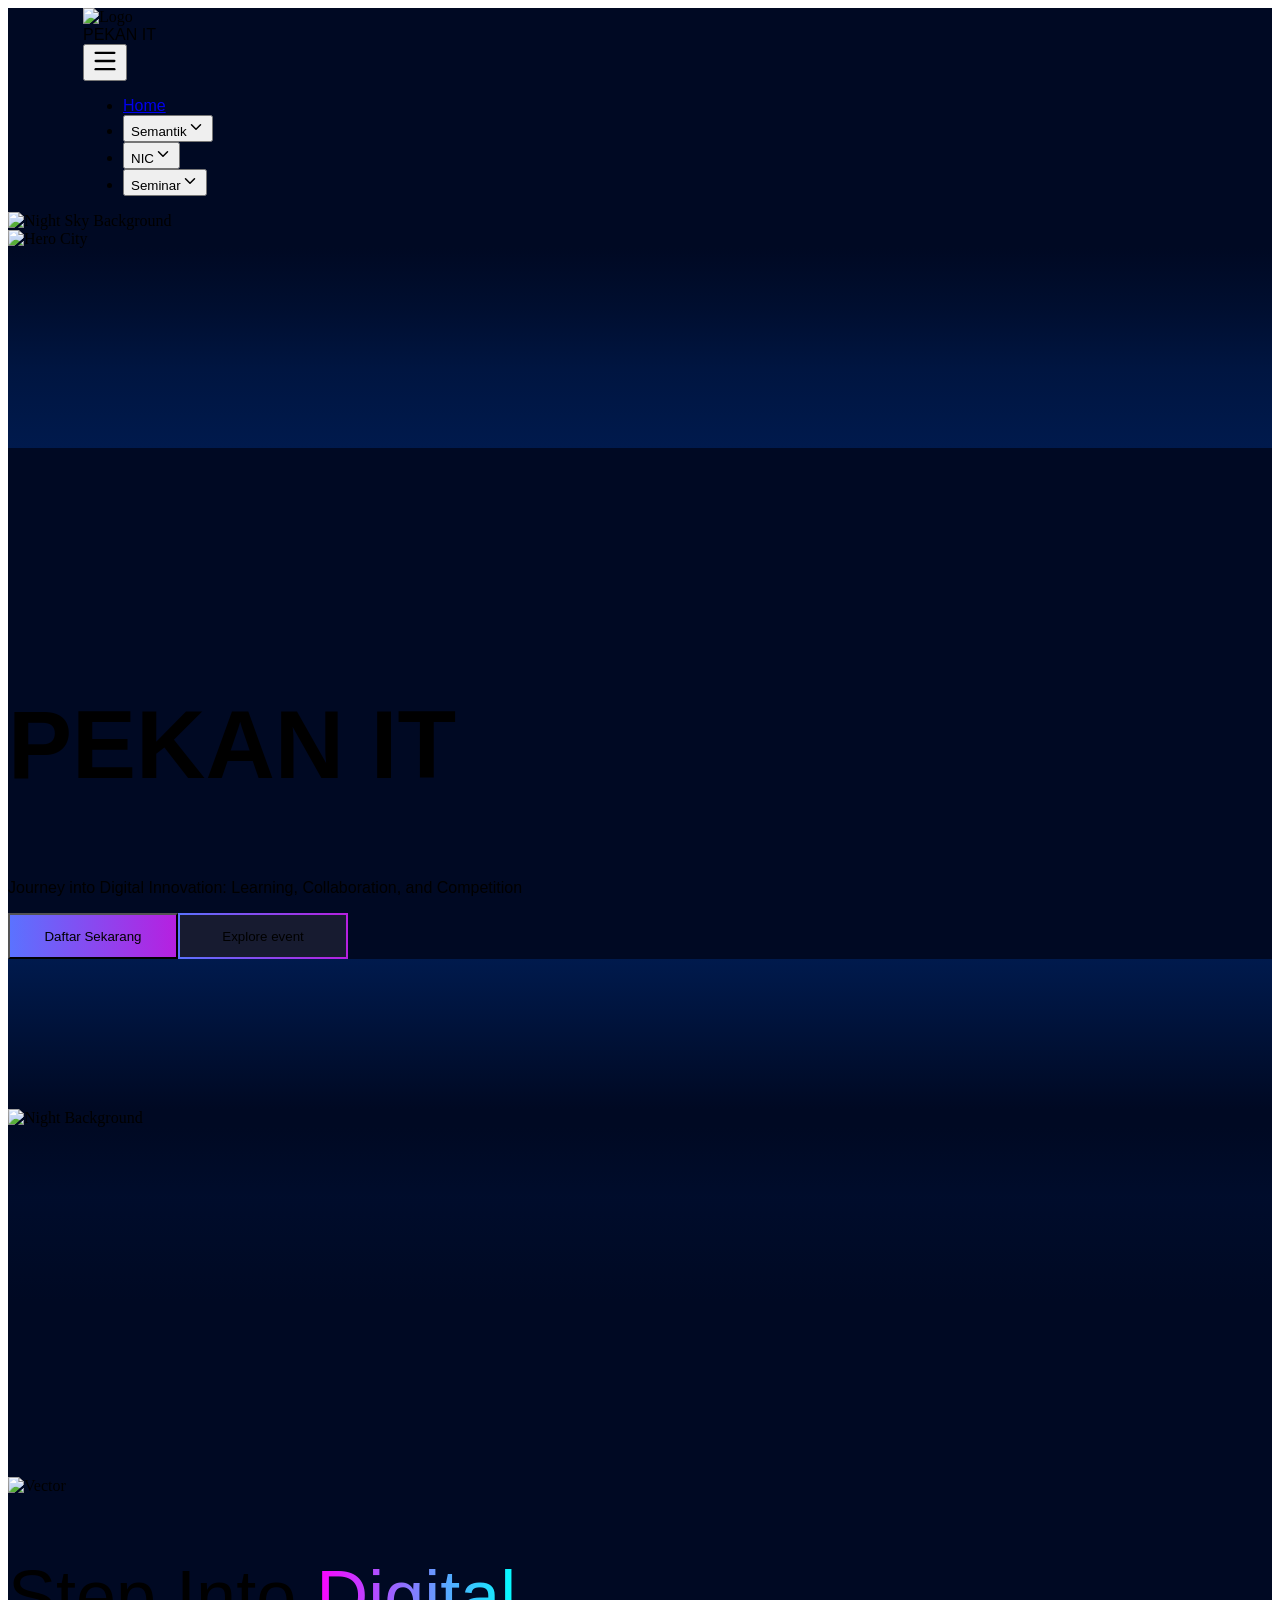
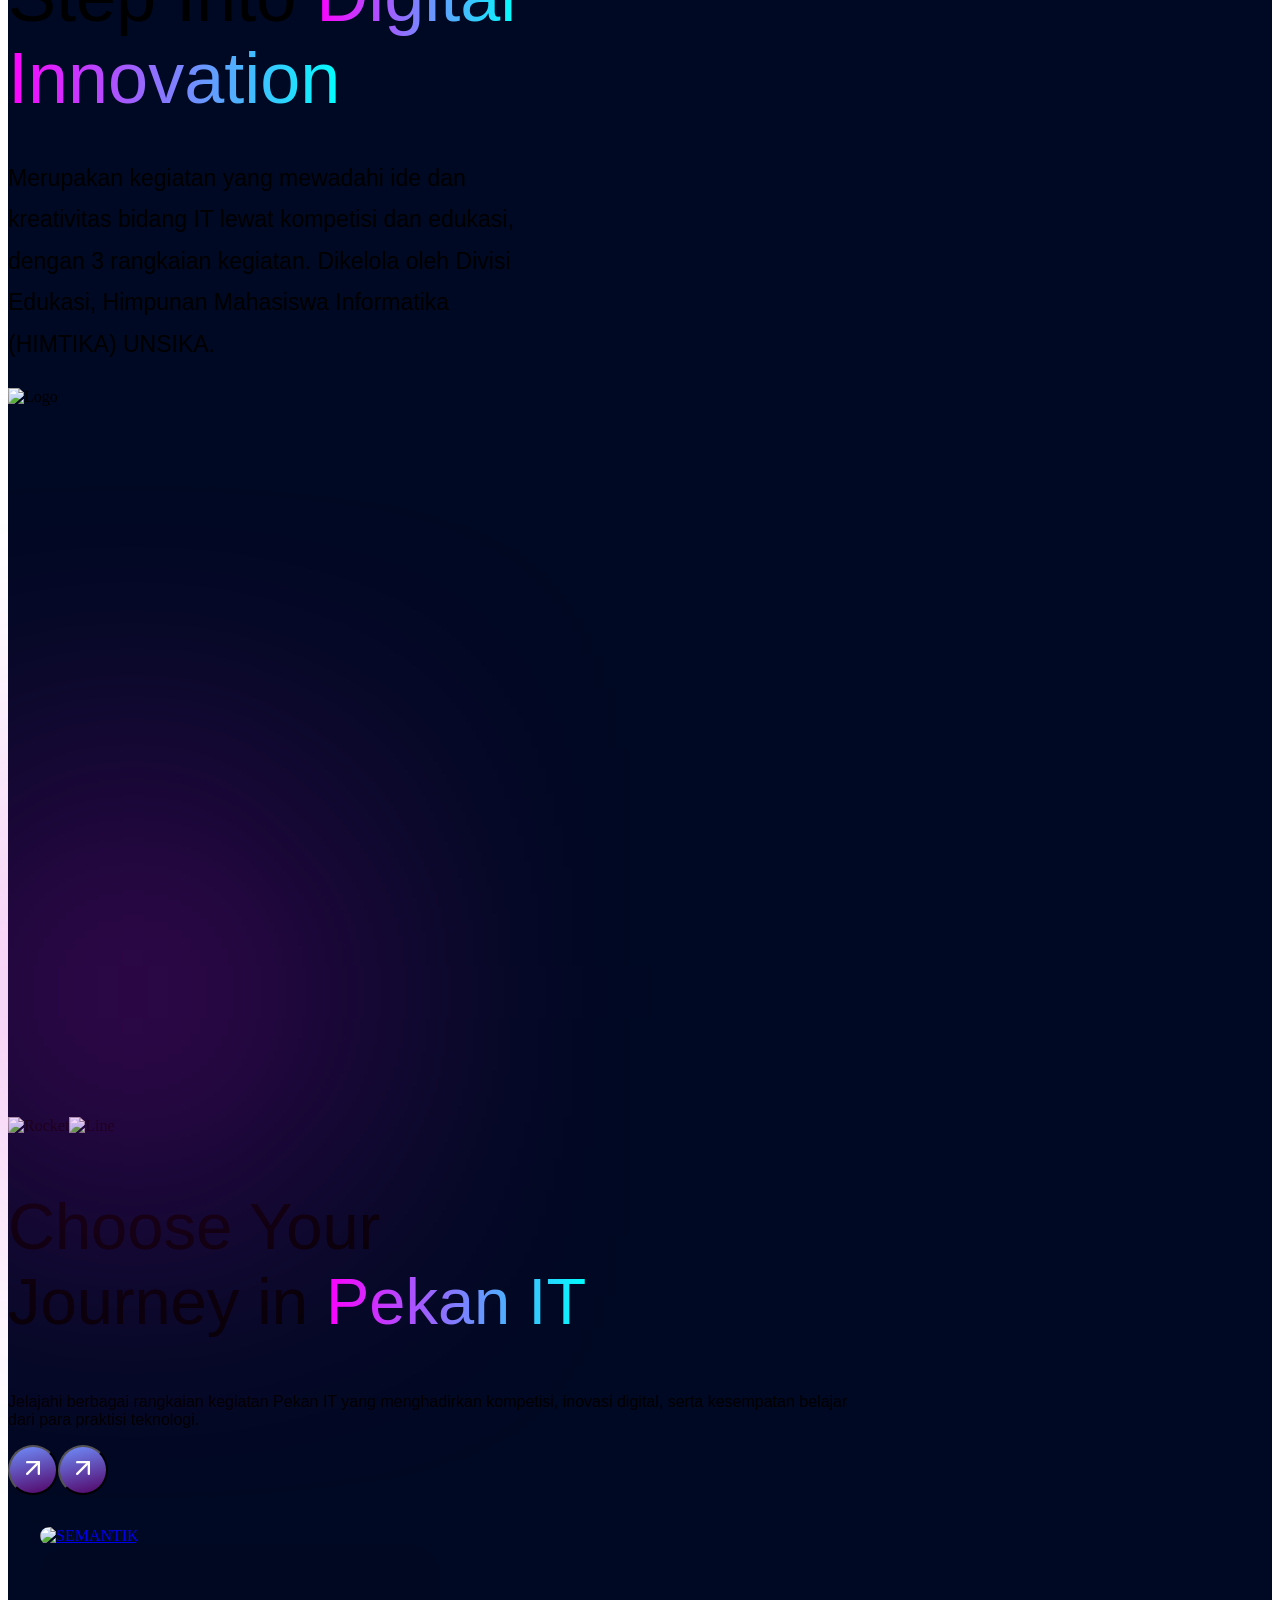
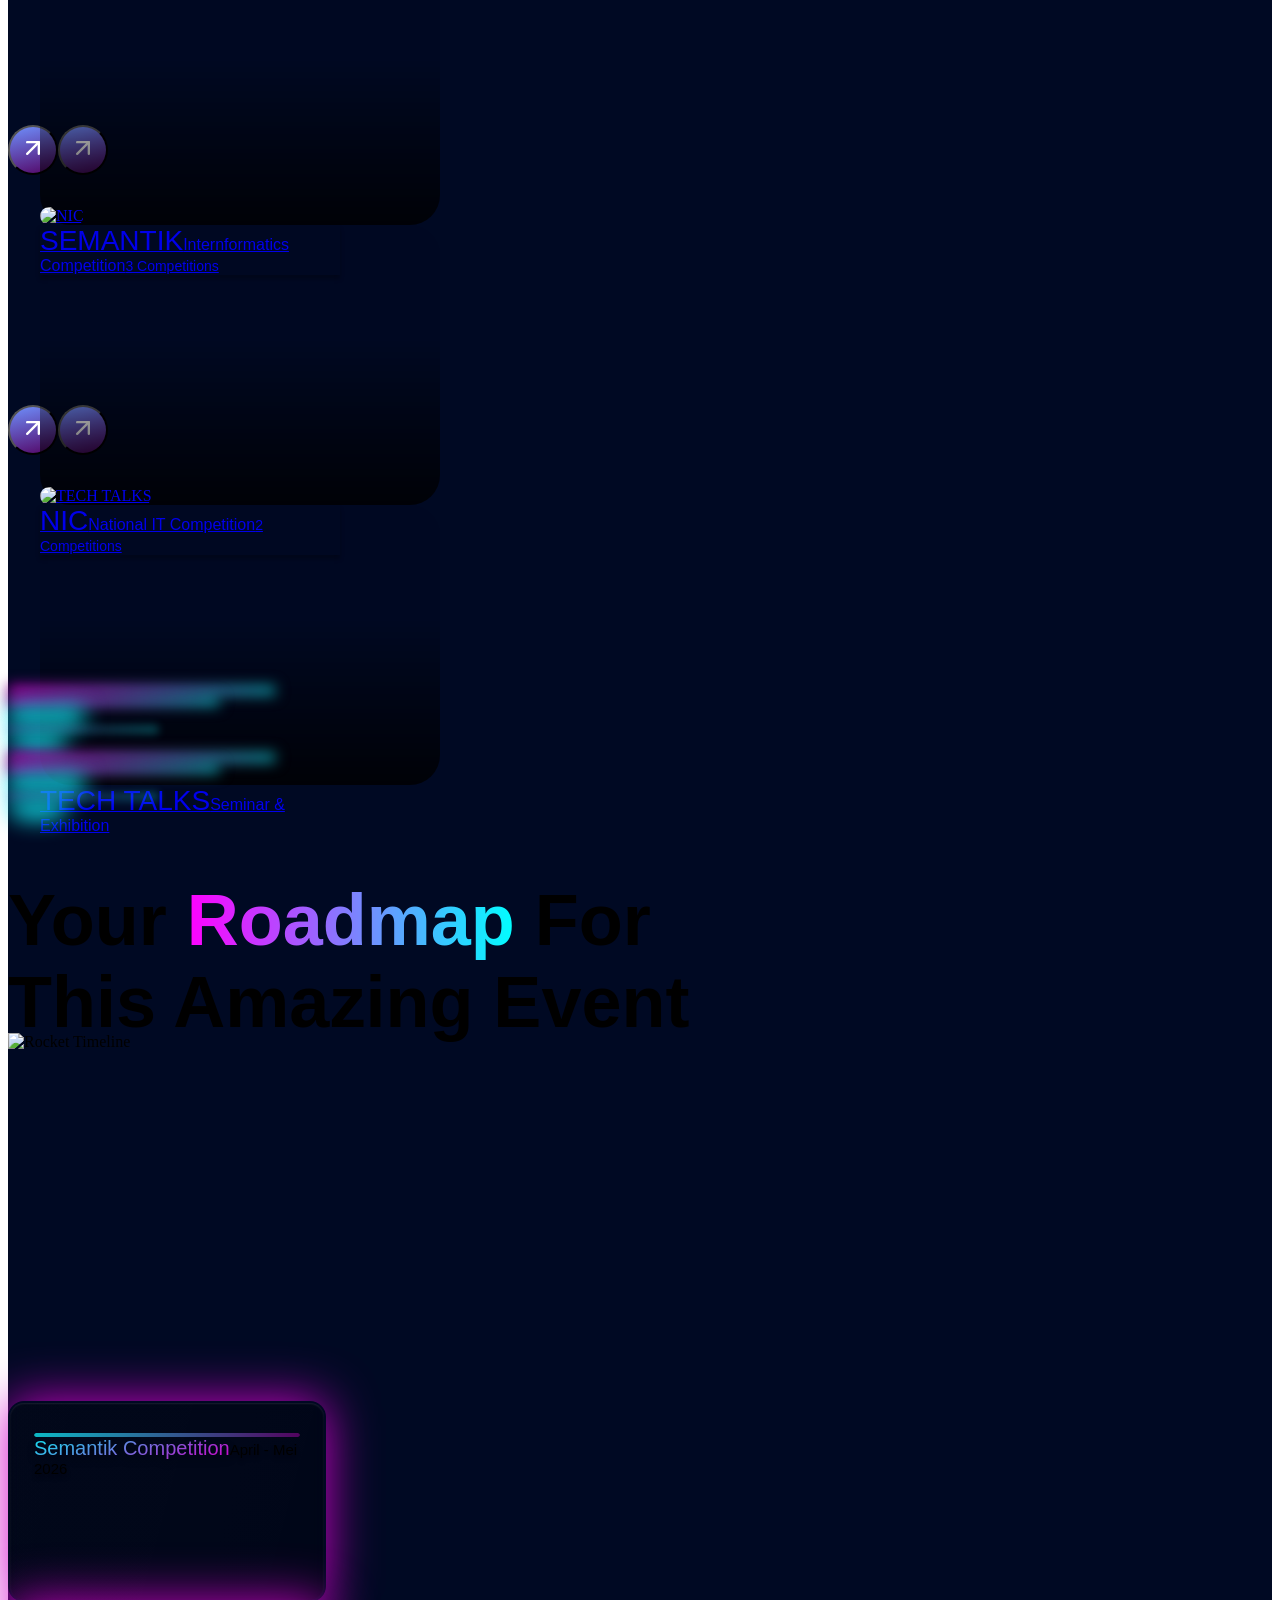
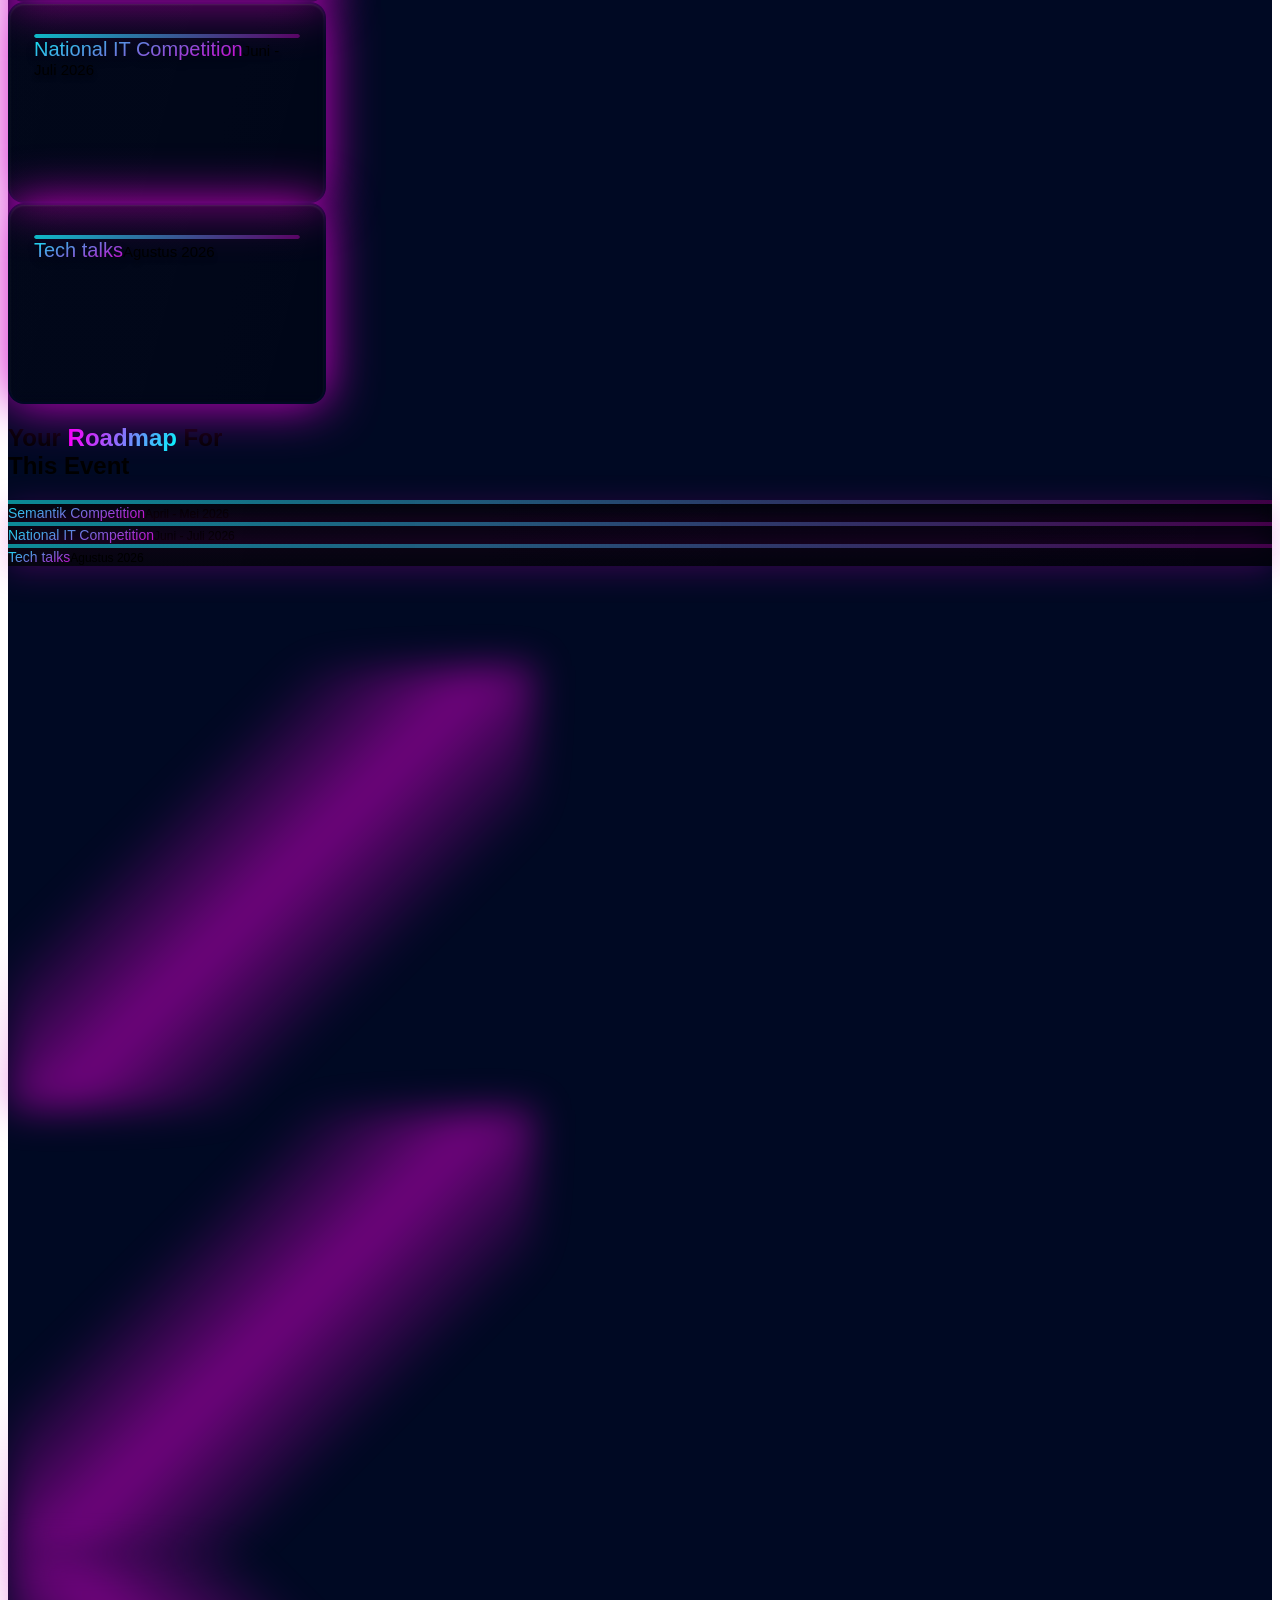
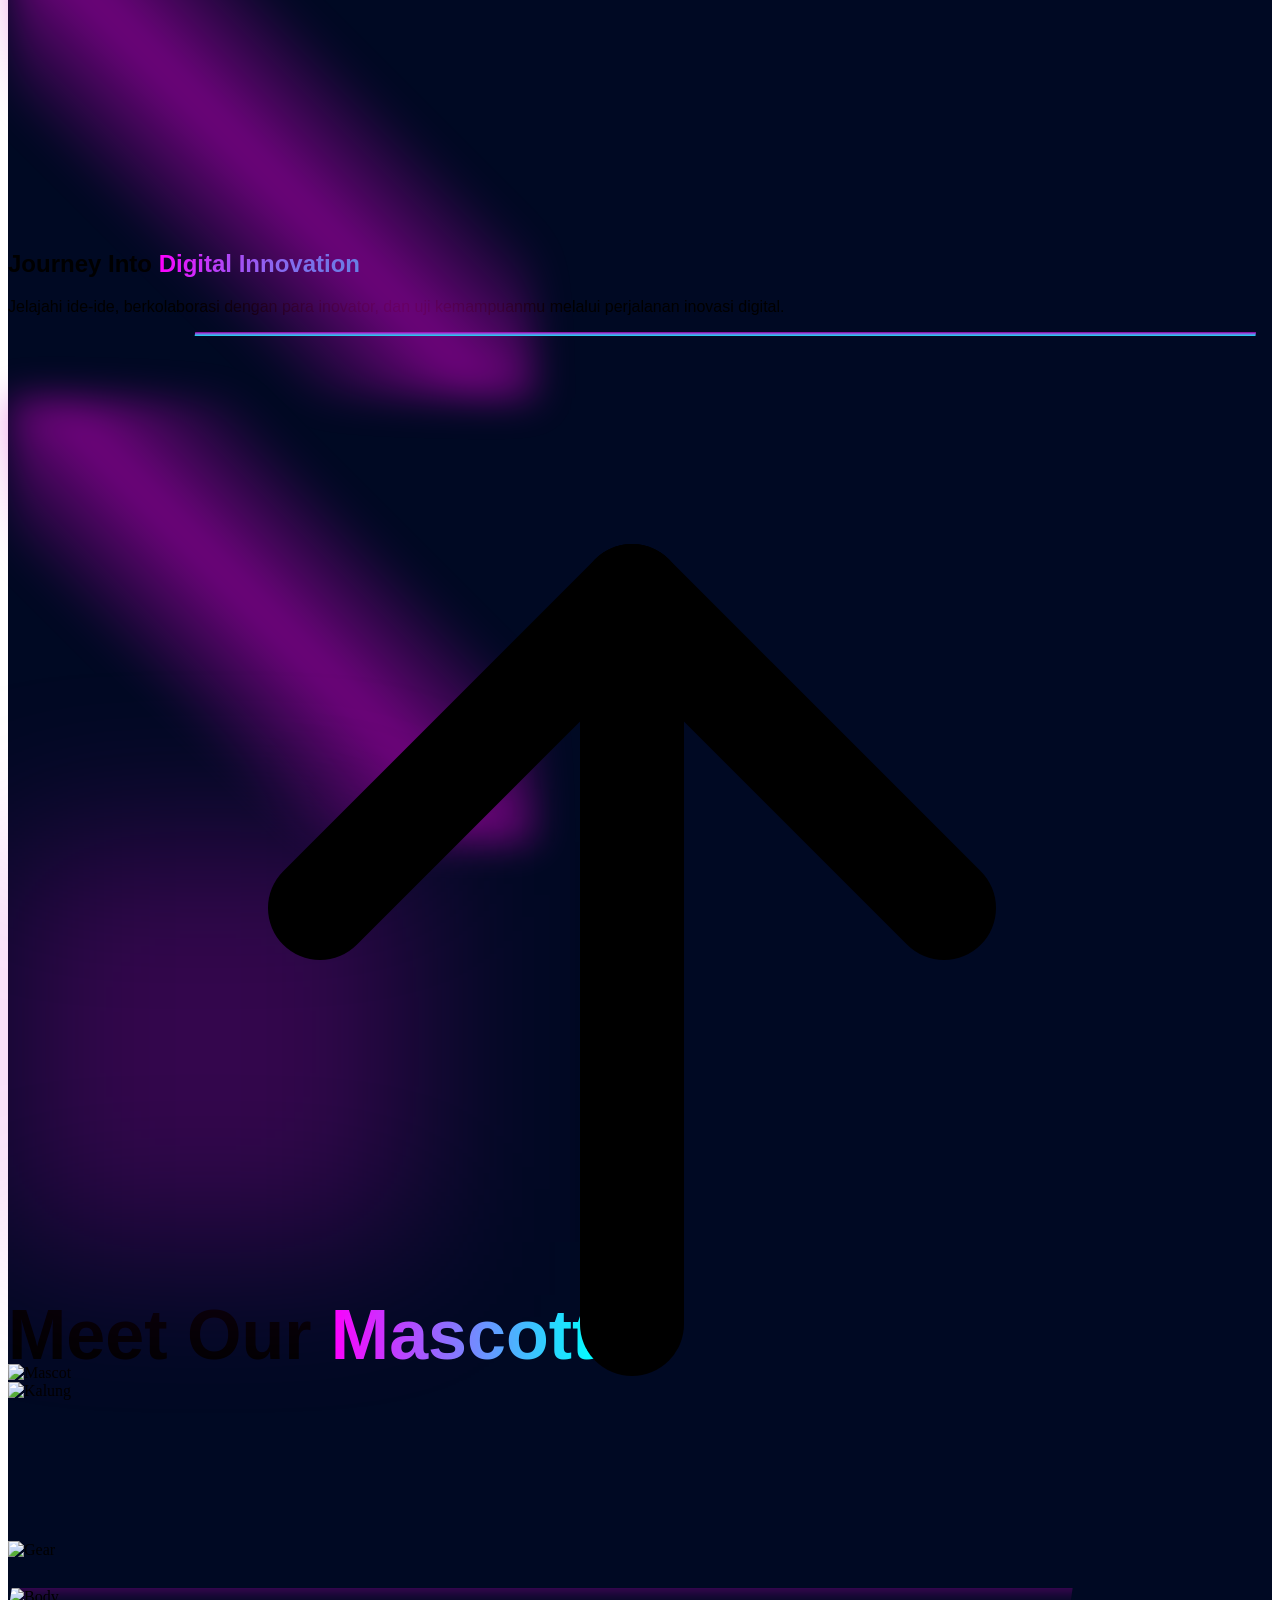
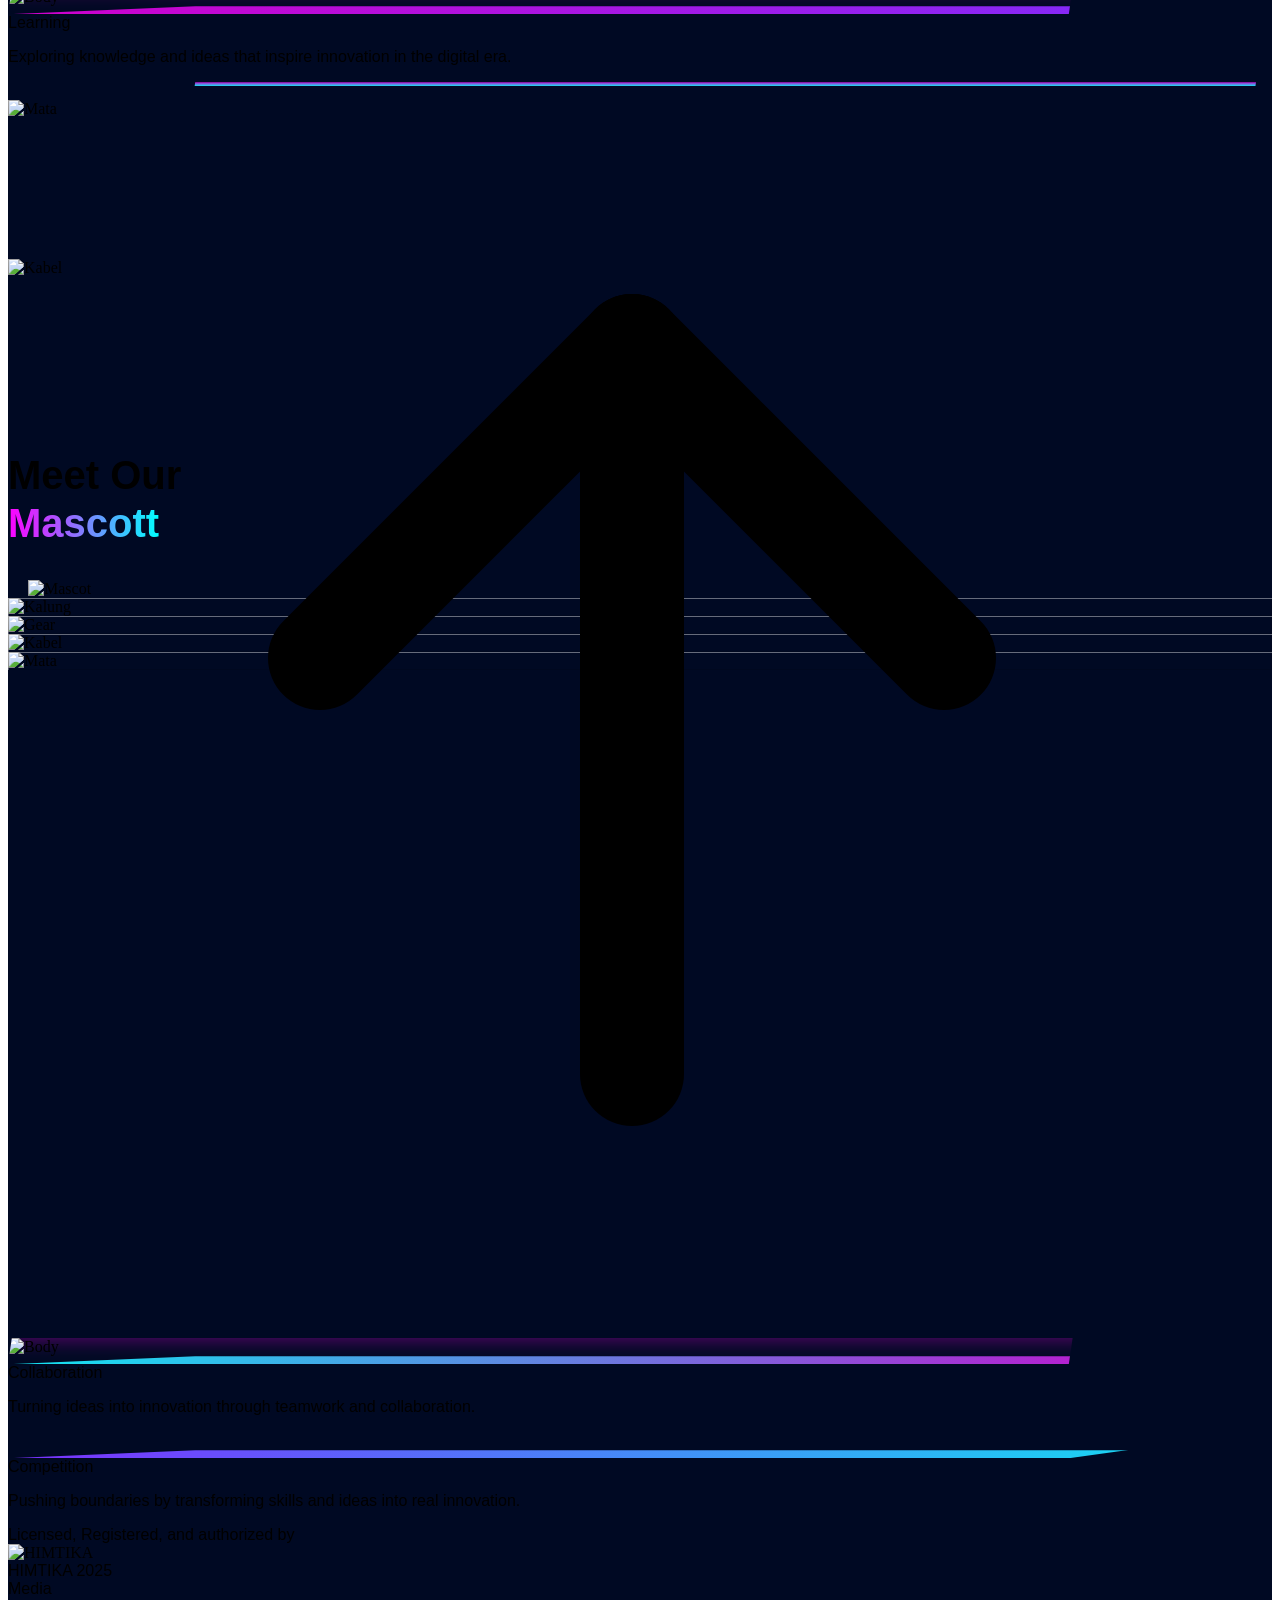
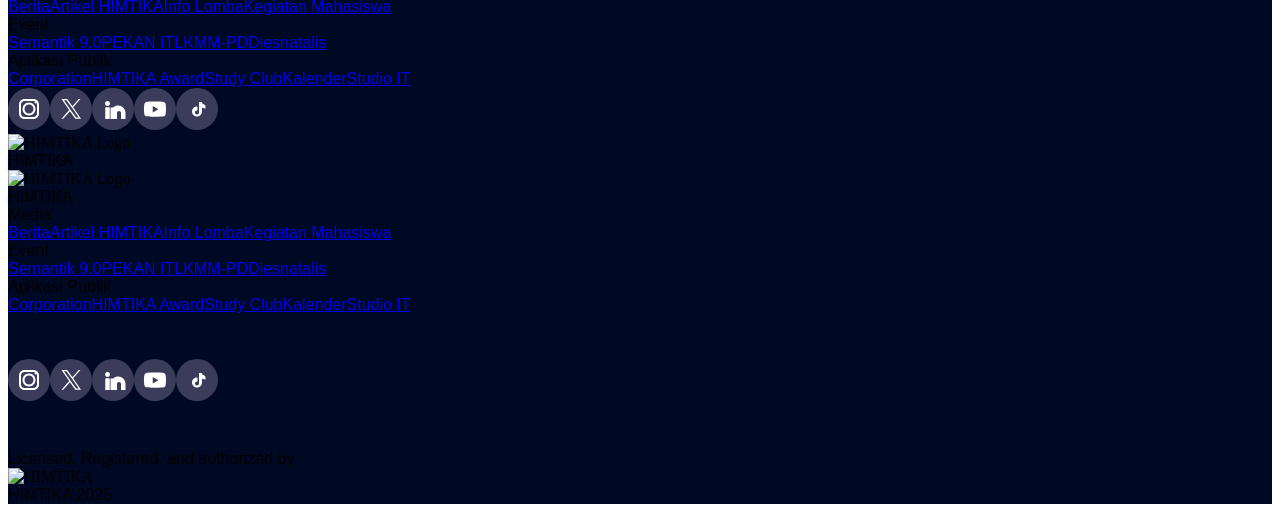
==== commit f538e433: "fix: layout bug browser" ====
--- a/index.html
+++ b/index.html
@@ -1 +1 @@
-<!DOCTYPE html><html lang="id"><head><meta charSet="utf-8"/><meta name="viewport" content="width=device-width, initial-scale=1"/><link rel="preload" as="image" href="/pekan-it/images/LOGO.png"/><link rel="preload" as="image" href="/pekan-it/images/night_bg.jpg"/><link rel="preload" as="image" href="/pekan-it/images/hero city.svg"/><link rel="preload" href="/pekan-it/images/night_bg2.png" as="image"/><link rel="preload" href="/pekan-it/images/Vector 21.png" as="image"/><link rel="preload" href="/pekan-it/images/image 7.png" as="image"/><link rel="preload" href="/pekan-it/images/line2.svg" as="image"/><link rel="preload" href="/pekan-it/images/timeline-rocket.png" as="image"/><link rel="preload" href="/pekan-it/images/mascot.png" as="image"/><link rel="preload" href="/pekan-it/images/kalung.svg" as="image"/><link rel="stylesheet" href="/pekan-it/_next/static/chunks/0.lqmnzdorl.l.css" data-precedence="next"/><link rel="preload" as="script" fetchPriority="low" href="/pekan-it/_next/static/chunks/16fce0~0kfr7_.js"/><script src="/pekan-it/_next/static/chunks/0pqt~8bl3ukh4.js" async=""></script><script src="/pekan-it/_next/static/chunks/0gxe0b-5ob~m6.js" async=""></script><script src="/pekan-it/_next/static/chunks/0-f52p9ewf0or.js" async=""></script><script src="/pekan-it/_next/static/chunks/turbopack-0ys~~5ql3sw2o.js" async=""></script><script src="/pekan-it/_next/static/chunks/0ea1_~zg4g5rl.js" async=""></script><script src="/pekan-it/_next/static/chunks/0io2a~bqy4q1c.js" async=""></script><script src="/pekan-it/_next/static/chunks/0.40msnn2m~ov.js" async=""></script><link rel="preload" href="/pekan-it/images/gear.svg" as="image"/><link rel="preload" href="/pekan-it/images/body-1.png" as="image"/><link rel="preload" href="/pekan-it/images/img-himtika.png" as="image"/><link rel="preload" href="/pekan-it/images/Subtract (1).png" as="image"/><link rel="preload" href="/pekan-it/images/Subtract (2).png" as="image"/><link rel="preload" href="/pekan-it/images/Subtract.png" as="image"/><link rel="preload" href="/pekan-it/images/mata.svg" as="image"/><link rel="preload" href="/pekan-it/images/kabel.svg" as="image"/><link rel="preload" href="/pekan-it/images/body-2.png" as="image"/><link rel="preload" href="/pekan-it/images/body-3.png" as="image"/><title>PEKAN IT — Pekan Informatika</title><meta name="description" content="PEKAN IT adalah kegiatan yang mewadahi ide dan kreativitas bidang IT lewat kompetisi dan edukasi. Dikelola oleh Divisi Edukasi, HIMTIKA UNSIKA."/><meta name="keywords" content="PEKAN IT,HIMTIKA,UNSIKA,Informatika,Kompetisi IT,Semantik,NIC,Tech Talks"/><link rel="icon" href="/pekan-it/favicon.ico?favicon.11x7olr6o_6zk.ico" sizes="432x443" type="image/x-icon"/><script src="/pekan-it/_next/static/chunks/03~yq9q893hmn.js" noModule=""></script></head><body class="antialiased"><div hidden=""><!--$--><!--/$--></div><!--$!--><template data-dgst="BAILOUT_TO_CLIENT_SIDE_RENDERING"></template><!--/$--><main class="min-h-screen" style="background:#000923"><nav class="absolute top-0 left-0 w-full z-50 flex items-center justify-between h-[75px] max-md:!px-4 max-md:!bg-[#0a0f24] max-md:!fixed" style="padding-left:75px;padding-right:75px"><div class="flex items-center gap-2 shrink-0"><div class="w-12 h-12 shrink-0"><img src="/pekan-it/images/LOGO.png" alt="Logo" class="w-full h-full object-contain"/></div><span class="text-white text-2xl font-normal whitespace-nowrap max-md:!text-xl" style="font-family:&#x27;Zen Dots&#x27;, sans-serif">PEKAN IT</span></div><div class="hidden max-md:!flex shrink-0"><button class="text-white hover:text-indigo-300"><svg xmlns="http://www.w3.org/2000/svg" width="28" height="28" viewBox="0 0 24 24" fill="none" stroke="currentColor" stroke-width="2" stroke-linecap="round" stroke-linejoin="round" class="lucide lucide-menu" aria-hidden="true"><path d="M4 5h16"></path><path d="M4 12h16"></path><path d="M4 19h16"></path></svg></button></div><ul class="flex items-center shrink-0 max-md:!absolute max-md:!top-[75px] max-md:!left-0 max-md:!w-full max-md:!flex-col max-md:!items-start max-md:!bg-[#0a0f24] max-md:!px-6 max-md:!py-6 max-md:!gap-6 max-md:!border-b max-md:!border-indigo-500/20 max-md:!shadow-2xl transition-all duration-300 max-md:!hidden" style="gap:30px"><li class="relative"><a class="text-white text-2xl font-normal hover:text-indigo-300 transition-colors whitespace-nowrap max-md:!text-xl" style="font-family:&#x27;Exo 2&#x27;, sans-serif" href="/pekan-it/">Home</a></li><li class="relative"><button class="flex items-center gap-1 text-white text-2xl font-normal hover:text-indigo-300 transition-colors cursor-pointer whitespace-nowrap max-md:!text-xl" style="font-family:&#x27;Exo 2&#x27;, sans-serif">Semantik<svg xmlns="http://www.w3.org/2000/svg" width="18" height="18" viewBox="0 0 24 24" fill="none" stroke="currentColor" stroke-width="2" stroke-linecap="round" stroke-linejoin="round" class="lucide lucide-chevron-down transition-transform duration-200" aria-hidden="true"><path d="m6 9 6 6 6-6"></path></svg></button></li><li class="relative"><button class="flex items-center gap-1 text-white text-2xl font-normal hover:text-indigo-300 transition-colors cursor-pointer whitespace-nowrap max-md:!text-xl" style="font-family:&#x27;Exo 2&#x27;, sans-serif">NIC<svg xmlns="http://www.w3.org/2000/svg" width="18" height="18" viewBox="0 0 24 24" fill="none" stroke="currentColor" stroke-width="2" stroke-linecap="round" stroke-linejoin="round" class="lucide lucide-chevron-down transition-transform duration-200" aria-hidden="true"><path d="m6 9 6 6 6-6"></path></svg></button></li><li class="relative"><button class="flex items-center gap-1 text-white text-2xl font-normal hover:text-indigo-300 transition-colors cursor-pointer whitespace-nowrap max-md:!text-xl" style="font-family:&#x27;Exo 2&#x27;, sans-serif">Seminar<svg xmlns="http://www.w3.org/2000/svg" width="18" height="18" viewBox="0 0 24 24" fill="none" stroke="currentColor" stroke-width="2" stroke-linecap="round" stroke-linejoin="round" class="lucide lucide-chevron-down transition-transform duration-200" aria-hidden="true"><path d="m6 9 6 6 6-6"></path></svg></button></li></ul></nav><section class="relative w-full h-screen min-h-[832px] bg-black overflow-hidden max-md:!min-h-[100vh] max-md:!h-auto max-md:!pb-16"><img src="/pekan-it/images/night_bg.jpg" alt="Night Sky Background" class="absolute inset-0 w-full h-full object-cover"/><div class="absolute bottom-0 left-0 w-full max-md:!top-0 max-md:!h-full"><img src="/pekan-it/images/hero city.svg" alt="Hero City" class="w-full h-auto block transform translate-y-40 max-md:!translate-y-0 max-md:!h-full max-md:!object-cover max-md:!object-[center_bottom]"/><div class="absolute bottom-0 left-0 w-full" style="height:200px;background:linear-gradient(180deg, transparent 0%, rgba(0,26,77,0.3) 30%, rgba(0,26,77,0.7) 60%, rgba(0,26,77,1) 100%)"></div></div><div class="relative z-10 flex flex-col items-center w-full px-4 max-md:!pt-[15vh]" style="padding-top:18vh"><div class="flex flex-col items-center gap-7 w-full max-w-[760px]"><h1 class="w-full text-center text-white leading-none font-normal tracking-wide max-md:!text-5xl max-md:!leading-tight" style="font-family:&#x27;Zen Dots&#x27;, sans-serif;font-size:clamp(56px, 8vw, 96px)">PEKAN IT</h1><p class="w-full max-w-[536px] text-center text-white text-2xl font-normal leading-relaxed max-md:!text-lg max-md:!px-2" style="font-family:&#x27;Exo 2&#x27;, sans-serif">Journey into Digital Innovation: Learning, Collaboration, and Competition</p><div class="flex items-center gap-7 mt-1 flex-wrap justify-center max-md:!flex-col max-md:!gap-4 max-md:!w-full"><a class="max-md:!w-full max-md:!flex max-md:!justify-center" href="/pekan-it/pendaftaran/"><button class="flex items-center justify-center px-10 py-4 rounded-[50px] shadow-[0px_8px_15px_0px_rgba(0,0,0,0.10)] text-white text-lg font-semibold transition-opacity hover:opacity-90 cursor-pointer max-md:!w-full max-md:!max-w-[280px]" style="width:170px;height:30px;font-family:&#x27;Exo 2&#x27;, sans-serif;background:linear-gradient(90deg, #5b72ff 0%, #b620e0 100%)">Daftar Sekarang</button></a><button class="flex items-center justify-center px-10 py-4 rounded-[50px] shadow-[0px_8px_15px_0px_rgba(0,0,0,0.10)] text-white text-lg font-semibold transition-opacity hover:opacity-90 cursor-pointer max-md:!w-full max-md:!max-w-[280px]" style="width:170px;height:30px;font-family:&#x27;Exo 2&#x27;, sans-serif;border:2px solid transparent;background:linear-gradient(#171b30, #171b30) padding-box, linear-gradient(90deg, #5b72ff 0%, #b620e0 100%) border-box">Explore event</button></div></div></div></section><section class="relative w-full min-h-screen overflow-hidden max-md:!min-h-0 max-md:!h-auto max-md:!py-16" style="min-height:1100px"><div class="absolute top-0 left-0 w-full" style="height:150px;background:linear-gradient(180deg, rgba(0,26,77,1) 0%, rgba(0,26,77,0.5) 50%, transparent 100%);z-index:1"></div><img src="/pekan-it/images/night_bg2.png" alt="Night Background" class="absolute inset-0 w-full h-full object-cover"/><div class="absolute bottom-0 left-0 w-full pointer-events-none" style="height:350px;background:linear-gradient(0deg, rgba(0,9,35,1) 0%, rgba(0,9,35,0.95) 20%, rgba(0,9,35,0.7) 50%, rgba(0,26,77,0.2) 80%, transparent 100%);z-index:10"></div><img src="/pekan-it/images/Vector 21.png" alt="Vector" class="absolute w-[550px] h-[42px]" style="top:700px;left:103px"/><div class="absolute max-md:!relative max-md:!flex max-md:!flex-col max-md:!items-center max-md:!w-full max-md:!h-auto max-md:!mx-auto max-md:!px-4 max-md:!mt-[5vh]" style="top:0;left:0;width:1280px;height:832px"><div class="absolute flex flex-col max-md:!relative max-md:!top-auto max-md:!left-auto max-md:!w-full max-md:!items-center" style="top:300px;left:105px;width:600px"><div class="max-md:!w-full max-md:!h-auto max-md:!text-center max-md:!mb-6" style="width:900px;height:180px;margin-bottom:15px"><h2 class="leading-[100%] max-md:!text-4xl max-md:!leading-tight" style="font-family:&#x27;Zen Dots&#x27;, sans-serif;font-size:72px;font-weight:400;letter-spacing:0%"><span class="text-white">Step Into </span><span style="background:linear-gradient(90deg, #ff00ff, #00ffff);-webkit-background-clip:text;-webkit-text-fill-color:transparent">Digital</span><br/><span style="background:linear-gradient(90deg, #ff00ff, #00ffff);-webkit-background-clip:text;-webkit-text-fill-color:transparent">Innovation</span></h2></div><p class="text-white text-justify leading-normal max-md:!w-full max-md:!text-base max-md:!text-center max-md:!px-2" style="font-family:&#x27;Exo 2&#x27;, sans-serif;font-size:23px;font-weight:400;width:555px;line-height:1.8">Merupakan kegiatan yang mewadahi ide dan kreativitas bidang IT lewat kompetisi dan edukasi, dengan 3 rangkaian kegiatan. Dikelola oleh Divisi Edukasi, Himpunan Mahasiswa Informatika (HIMTIKA) UNSIKA.</p></div><div class="absolute w-[500px] h-[500px] max-md:!relative max-md:!top-auto max-md:!left-auto max-md:!w-[280px] max-md:!h-[280px] max-md:!mt-[10vh]" style="top:300px;left:1000px"><img src="/pekan-it/images/LOGO.png" alt="Logo" class="w-full h-full object-contain"/></div></div></section><section id="event" class="relative w-full min-h-screen overflow-hidden max-md:!min-h-0 max-md:!h-auto max-md:!pb-10" style="background:#000923;min-height:1000px"><div class="absolute top-0 left-0 w-full pointer-events-none" style="height:80px;background:linear-gradient(180deg, rgba(0,9,35,1) 0%, rgba(0,9,35,0.6) 15%, transparent 100%);z-index:1"></div><div class="absolute rounded-full" style="top:160px;left:1180px;width:250px;height:250px;background:rgba(208,0,203,0.8);filter:blur(150px);z-index:0"></div><img src="/pekan-it/images/image 7.png" alt="Rocket" class="absolute object-cover max-md:!hidden" style="top:160px;left:1200px;width:228px;height:225px"/><img src="/pekan-it/images/line2.svg" alt="Line" class="absolute object-cover max-md:!hidden" style="top:274px;left:64px;width:302px;height:3px"/><div class="absolute flex flex-col items-start max-md:!relative max-md:!top-auto max-md:!left-auto max-md:!w-full max-md:!px-0 max-md:!gap-12 max-md:!pt-[15vh] max-md:!items-center" style="top:210px;left:calc(50% - 680px);width:1129px;gap:120px"><div class="flex flex-col items-start max-md:!w-full max-md:!px-4 max-md:!gap-6 max-md:!items-center" style="width:851px;gap:50px"><h2 class="leading-tight max-md:!text-4xl max-md:!text-center max-md:!w-full" style="font-family:&#x27;Zen Dots&#x27;, sans-serif;font-size:65px;font-weight:400;width:834px"><span class="text-white">Choose Your</span><br/><span class="text-white"> Journey in </span><span style="background:linear-gradient(90deg, #ff00ff, #00ffff);-webkit-background-clip:text;-webkit-text-fill-color:transparent">Pekan IT</span></h2><p class="text-white text-2xl font-normal leading-normal max-md:!text-center max-md:!text-lg" style="font-family:&#x27;Exo 2&#x27;, sans-serif;align-self:stretch">Jelajahi berbagai rangkaian kegiatan Pekan IT yang menghadirkan kompetisi, inovasi digital, serta kesempatan belajar dari para praktisi teknologi.</p></div><div class="flex items-center w-full max-md:!flex-nowrap max-md:!overflow-x-auto max-md:[&amp;::-webkit-scrollbar]:!hidden max-md:!snap-x max-md:!snap-mandatory max-md:!gap-6 max-md:!px-4 max-md:-mx-4 max-md:!w-screen" style="gap:300px"><div class="relative max-md:!scale-[0.79] max-md:!origin-center max-md:!flex-shrink-0 max-md:!snap-center" style="width:400px;height:280px"><a href="/pekan-it/detail-semantik/"><button class="absolute flex items-center justify-center z-10 cursor-pointer hover:scale-110 hover:brightness-110 transition-all duration-300 max-md:!hidden" style="top:10px;right:-243px;width:50px;height:50px;border-radius:25px;background:linear-gradient(166deg, rgba(110,142,251,1) 0%, rgba(208,0,203,0.4) 100%)"><svg xmlns="http://www.w3.org/2000/svg" width="28" height="28" viewBox="0 0 24 24" fill="none" stroke="white" stroke-width="2" stroke-linecap="round" stroke-linejoin="round" class="lucide lucide-arrow-up-right" aria-hidden="true"><path d="M7 7h10v10"></path><path d="M7 17 17 7"></path></svg></button></a><a href="/pekan-it/detail-semantik/"><button class="absolute hidden max-md:!flex items-center justify-center z-10 cursor-pointer active:scale-95 transition-all duration-300" style="top:10px;right:-15px;width:50px;height:50px;border-radius:25px;background:linear-gradient(166deg, rgba(110,142,251,1) 0%, rgba(208,0,203,0.4) 100%)"><svg xmlns="http://www.w3.org/2000/svg" width="28" height="28" viewBox="0 0 24 24" fill="none" stroke="white" stroke-width="2" stroke-linecap="round" stroke-linejoin="round" class="lucide lucide-arrow-up-right" aria-hidden="true"><path d="M7 7h10v10"></path><path d="M7 17 17 7"></path></svg></button></a><a class="block w-full h-full" href="/pekan-it/detail-semantik/"><div class="absolute top-0 left-0 flex flex-col justify-end items-start cursor-pointer hover:brightness-110 transition-all duration-300" style="width:400px;height:280px;padding:32px"><div class="absolute left-0 top-0 w-full h-full" style="-webkit-mask:conic-gradient(at calc(100% - 100px) 100px, transparent 25%, black 0), radial-gradient(30px, transparent 98%, black 100%) 100% 0 / calc(100% - 70px) calc(100% - 70px) no-repeat;mask:conic-gradient(at calc(100% - 100px) 100px, transparent 25%, black 0), radial-gradient(30px, transparent 98%, black 100%) 100% 0 / calc(100% - 70px) calc(100% - 70px) no-repeat"><img src="/pekan-it/images/Subtract (1).png" alt="SEMANTIK" class="absolute top-0 left-0 object-cover" style="width:400px;height:280px;border-radius:30px"/><div class="absolute left-0 top-0" style="width:400px;height:280px;border-radius:30px;background:linear-gradient(0deg, rgba(0,0,0,0.8) 0%, rgba(0,0,0,0.01) 60%)"></div></div><div class="relative flex flex-col items-start z-10" style="width:300px;gap:6px;box-shadow:0px 4px 4px #00000040"><span class="text-white font-normal" style="font-family:&#x27;Zen Dots&#x27;, sans-serif;font-size:28px">SEMANTIK</span><span class="text-white font-medium" style="font-family:&#x27;Exo 2&#x27;, sans-serif;font-size:16px">Internformatics Competition</span><span class="text-white font-normal" style="font-family:&#x27;Exo 2&#x27;, sans-serif;font-size:14px">3 Competitions</span></div></div></a></div><div class="relative max-md:!scale-[0.79] max-md:!origin-center max-md:!flex-shrink-0 max-md:!snap-center" style="width:400px;height:280px"><a href="#"><button class="absolute flex items-center justify-center z-10 cursor-pointer hover:scale-110 hover:brightness-110 transition-all duration-300 max-md:!hidden" style="top:10px;right:-243px;width:50px;height:50px;border-radius:25px;background:linear-gradient(166deg, rgba(110,142,251,1) 0%, rgba(208,0,203,0.4) 100%)"><svg xmlns="http://www.w3.org/2000/svg" width="28" height="28" viewBox="0 0 24 24" fill="none" stroke="white" stroke-width="2" stroke-linecap="round" stroke-linejoin="round" class="lucide lucide-arrow-up-right" aria-hidden="true"><path d="M7 7h10v10"></path><path d="M7 17 17 7"></path></svg></button></a><a href="#"><button class="absolute hidden max-md:!flex items-center justify-center z-10 cursor-pointer active:scale-95 transition-all duration-300" style="top:10px;right:-15px;width:50px;height:50px;border-radius:25px;background:linear-gradient(166deg, rgba(110,142,251,1) 0%, rgba(208,0,203,0.4) 100%)"><svg xmlns="http://www.w3.org/2000/svg" width="28" height="28" viewBox="0 0 24 24" fill="none" stroke="white" stroke-width="2" stroke-linecap="round" stroke-linejoin="round" class="lucide lucide-arrow-up-right" aria-hidden="true"><path d="M7 7h10v10"></path><path d="M7 17 17 7"></path></svg></button></a><a class="block w-full h-full" href="#"><div class="absolute top-0 left-0 flex flex-col justify-end items-start cursor-pointer hover:brightness-110 transition-all duration-300" style="width:400px;height:280px;padding:32px"><div class="absolute left-0 top-0 w-full h-full" style="-webkit-mask:conic-gradient(at calc(100% - 100px) 100px, transparent 25%, black 0), radial-gradient(30px, transparent 98%, black 100%) 100% 0 / calc(100% - 70px) calc(100% - 70px) no-repeat;mask:conic-gradient(at calc(100% - 100px) 100px, transparent 25%, black 0), radial-gradient(30px, transparent 98%, black 100%) 100% 0 / calc(100% - 70px) calc(100% - 70px) no-repeat"><img src="/pekan-it/images/Subtract (2).png" alt="NIC" class="absolute top-0 left-0 object-cover" style="width:400px;height:280px;border-radius:30px"/><div class="absolute left-0 top-0" style="width:400px;height:280px;border-radius:30px;background:linear-gradient(0deg, rgba(0,0,0,0.8) 0%, rgba(0,0,0,0.01) 60%)"></div></div><div class="relative flex flex-col items-start z-10" style="width:300px;gap:6px;box-shadow:0px 4px 4px #00000040"><span class="text-white font-normal" style="font-family:&#x27;Zen Dots&#x27;, sans-serif;font-size:28px">NIC</span><span class="text-white font-medium" style="font-family:&#x27;Exo 2&#x27;, sans-serif;font-size:16px">National IT Competition</span><span class="text-white font-normal" style="font-family:&#x27;Exo 2&#x27;, sans-serif;font-size:14px">2 Competitions</span></div></div></a></div><div class="relative max-md:!scale-[0.79] max-md:!origin-center max-md:!flex-shrink-0 max-md:!snap-center" style="width:400px;height:280px"><a href="#"><button class="absolute flex items-center justify-center z-10 cursor-pointer hover:scale-110 hover:brightness-110 transition-all duration-300 max-md:!hidden" style="top:10px;right:-243px;width:50px;height:50px;border-radius:25px;background:linear-gradient(166deg, rgba(110,142,251,1) 0%, rgba(208,0,203,0.4) 100%)"><svg xmlns="http://www.w3.org/2000/svg" width="28" height="28" viewBox="0 0 24 24" fill="none" stroke="white" stroke-width="2" stroke-linecap="round" stroke-linejoin="round" class="lucide lucide-arrow-up-right" aria-hidden="true"><path d="M7 7h10v10"></path><path d="M7 17 17 7"></path></svg></button></a><a href="#"><button class="absolute hidden max-md:!flex items-center justify-center z-10 cursor-pointer active:scale-95 transition-all duration-300" style="top:10px;right:-15px;width:50px;height:50px;border-radius:25px;background:linear-gradient(166deg, rgba(110,142,251,1) 0%, rgba(208,0,203,0.4) 100%)"><svg xmlns="http://www.w3.org/2000/svg" width="28" height="28" viewBox="0 0 24 24" fill="none" stroke="white" stroke-width="2" stroke-linecap="round" stroke-linejoin="round" class="lucide lucide-arrow-up-right" aria-hidden="true"><path d="M7 7h10v10"></path><path d="M7 17 17 7"></path></svg></button></a><a class="block w-full h-full" href="#"><div class="absolute top-0 left-0 flex flex-col justify-end items-start cursor-pointer hover:brightness-110 transition-all duration-300" style="width:400px;height:280px;padding:32px"><div class="absolute left-0 top-0 w-full h-full" style="-webkit-mask:conic-gradient(at calc(100% - 100px) 100px, transparent 25%, black 0), radial-gradient(30px, transparent 98%, black 100%) 100% 0 / calc(100% - 70px) calc(100% - 70px) no-repeat;mask:conic-gradient(at calc(100% - 100px) 100px, transparent 25%, black 0), radial-gradient(30px, transparent 98%, black 100%) 100% 0 / calc(100% - 70px) calc(100% - 70px) no-repeat"><img src="/pekan-it/images/Subtract.png" alt="TECH TALKS" class="absolute top-0 left-0 object-cover" style="width:400px;height:280px;border-radius:30px"/><div class="absolute left-0 top-0" style="width:400px;height:280px;border-radius:30px;background:linear-gradient(0deg, rgba(0,0,0,0.8) 0%, rgba(0,0,0,0.01) 60%)"></div></div><div class="relative flex flex-col items-start z-10" style="width:300px;gap:6px;box-shadow:0px 4px 4px #00000040"><span class="text-white font-normal" style="font-family:&#x27;Zen Dots&#x27;, sans-serif;font-size:28px">TECH TALKS</span><span class="text-white font-medium" style="font-family:&#x27;Exo 2&#x27;, sans-serif;font-size:16px">Seminar &amp; Exhibition</span></div></div></a></div></div></div></section><section class="relative w-full min-h-screen overflow-hidden max-md:!min-h-0 max-md:!h-auto max-md:!pb-20" style="background:#000923;min-height:1100px"><div class="max-md:!hidden"><div class="absolute" style="top:57px;left:-39px;width:266px;height:9px;transform:rotate(180deg);filter:blur(7px);background:linear-gradient(90deg, rgba(16,230,241,0.7) 0%, rgba(208,0,203,1) 100%);border:1px solid black"></div><div class="absolute" style="top:116px;left:-61px;width:210px;height:9px;transform:rotate(180deg);filter:blur(7px);background:linear-gradient(90deg, rgba(16,230,241,0.7) 0%, rgba(208,0,203,1) 100%);border:1px solid black"></div><div class="absolute rounded-full" style="top:57px;left:196px;width:76px;height:18px;transform:rotate(180deg);filter:blur(11px);background:rgba(16,230,241,1)"></div><div class="absolute" style="top:112px;left:0;width:151px;height:9px;transform:rotate(180deg);filter:blur(4.5px);background:linear-gradient(90deg, rgba(16,230,241,0.3) 0%, rgba(208,0,203,0.15) 100%);border-radius:15px 0 0 15px"></div><div class="absolute" style="top:108px;left:97px;width:60px;height:18px;transform:rotate(180deg);filter:blur(11px);background:rgba(16,230,241,1);border-radius:30px 30px 0 0"></div><div class="absolute" style="top:57px;right:-39px;width:266px;height:9px;transform:rotate(180deg);filter:blur(7px);background:linear-gradient(90deg, rgba(16,230,241,0.7) 0%, rgba(208,0,203,1) 100%);border:1px solid black"></div><div class="absolute" style="top:116px;right:-61px;width:210px;height:9px;transform:rotate(180deg);filter:blur(7px);background:linear-gradient(90deg, rgba(16,230,241,0.7) 0%, rgba(208,0,203,1) 100%);border:1px solid black"></div><div class="absolute rounded-full" style="top:57px;right:196px;width:76px;height:18px;transform:rotate(180deg);filter:blur(11px);background:rgba(16,230,241,1)"></div><div class="absolute" style="top:112px;right:0;width:151px;height:9px;transform:rotate(180deg);filter:blur(4.5px);background:linear-gradient(90deg, rgba(16,230,241,0.3) 0%, rgba(208,0,203,0.15) 100%);border-radius:15px 0 0 15px"></div><div class="absolute" style="top:108px;right:97px;width:60px;height:18px;transform:rotate(180deg);filter:blur(11px);background:rgba(16,230,241,1);border-radius:30px 30px 0 0"></div><div class="absolute flex justify-center" style="top:39px;left:calc(50% - 500px);width:1000px;height:154px"><h2 class="text-center font-bold leading-tight" style="font-family:&#x27;Zen Dots&#x27;, sans-serif;font-size:72px"><span class="text-white">Your </span><span style="background:linear-gradient(90deg, #ff00ff, #00ffff);-webkit-background-clip:text;-webkit-text-fill-color:transparent">Roadmap</span><span class="text-white"> For</span><br/><span class="text-white">This Amazing Event</span></h2></div><img src="/pekan-it/images/timeline-rocket.png" alt="Rocket Timeline" class="absolute" style="top:189px;left:480px;width:590px;height:900px;object-fit:contain"/><div class="absolute bottom-0 left-0 w-full pointer-events-none" style="height:350px;background:linear-gradient(0deg, rgba(0,9,35,1) 0%, rgba(0,9,35,0.95) 10%, rgba(0,9,35,0.8) 10%, rgba(0,9,35,0.5) 45%, transparent 100%);z-index:10"></div><div class="absolute flex flex-col justify-between" style="top:395px;left:300px;width:266px;height:137px;padding:30px 24px;border-radius:16px;background:linear-gradient(0deg, rgba(0,0,0,0.3) 0%, rgba(0,0,0,0.3) 100%), linear-gradient(105deg, rgba(255,255,255,0.01) 0%, rgba(255,255,255,0) 100%);backdrop-filter:blur(6px) brightness(100%);box-shadow:0px 0px 50px #d000cb, inset 0px 1px 2px rgba(255,255,255,0.1);border:2px solid transparent;background-clip:padding-box"><div class="absolute inset-0 rounded-2xl pointer-events-none" style="padding:2px;background:linear-gradient(105deg, rgba(16,230,241,0.8) 0%, rgba(208,0,203,0.4) 100%);-webkit-mask:linear-gradient(#fff 0 0) content-box, linear-gradient(#fff 0 0);-webkit-mask-composite:xor;mask-composite:exclude;border-radius:16px"></div><span class="leading-normal" style="font-family:&#x27;Zen Dots&#x27;, sans-serif;font-size:20px;font-weight:400;background:linear-gradient(340deg, rgba(208,0,203,1) 0%, rgba(16,230,241,1) 100%);-webkit-background-clip:text;-webkit-text-fill-color:transparent;text-shadow:none;filter:drop-shadow(0px 4px 4px rgba(0,0,0,0.25))">Semantik Competition</span><span class="text-white" style="font-family:&#x27;Zen Dots&#x27;, sans-serif;font-size:15px;font-weight:400;text-shadow:0px 4px 4px rgba(0,0,0,0.25)">April - Mei 2026</span></div><div class="absolute flex flex-col justify-between" style="top:595px;left:1000px;width:266px;height:137px;padding:30px 24px;border-radius:16px;background:linear-gradient(0deg, rgba(0,0,0,0.3) 0%, rgba(0,0,0,0.3) 100%), linear-gradient(105deg, rgba(255,255,255,0.01) 0%, rgba(255,255,255,0) 100%);backdrop-filter:blur(6px) brightness(100%);box-shadow:0px 0px 50px #d000cb, inset 0px 1px 2px rgba(255,255,255,0.1);border:2px solid transparent;background-clip:padding-box"><div class="absolute inset-0 rounded-2xl pointer-events-none" style="padding:2px;background:linear-gradient(105deg, rgba(16,230,241,0.8) 0%, rgba(208,0,203,0.4) 100%);-webkit-mask:linear-gradient(#fff 0 0) content-box, linear-gradient(#fff 0 0);-webkit-mask-composite:xor;mask-composite:exclude;border-radius:16px"></div><span class="leading-normal" style="font-family:&#x27;Zen Dots&#x27;, sans-serif;font-size:20px;font-weight:400;background:linear-gradient(340deg, rgba(208,0,203,1) 0%, rgba(16,230,241,1) 100%);-webkit-background-clip:text;-webkit-text-fill-color:transparent;text-shadow:none;filter:drop-shadow(0px 4px 4px rgba(0,0,0,0.25))">National IT Competition</span><span class="text-white" style="font-family:&#x27;Zen Dots&#x27;, sans-serif;font-size:15px;font-weight:400;text-shadow:0px 4px 4px rgba(0,0,0,0.25)">Juni - Juli 2026</span></div><div class="absolute flex flex-col justify-between" style="top:754px;left:300px;width:266px;height:137px;padding:30px 24px;border-radius:16px;background:linear-gradient(0deg, rgba(0,0,0,0.3) 0%, rgba(0,0,0,0.3) 100%), linear-gradient(105deg, rgba(255,255,255,0.01) 0%, rgba(255,255,255,0) 100%);backdrop-filter:blur(6px) brightness(100%);box-shadow:0px 0px 50px #d000cb, inset 0px 1px 2px rgba(255,255,255,0.1);border:2px solid transparent;background-clip:padding-box"><div class="absolute inset-0 rounded-2xl pointer-events-none" style="padding:2px;background:linear-gradient(105deg, rgba(16,230,241,0.8) 0%, rgba(208,0,203,0.4) 100%);-webkit-mask:linear-gradient(#fff 0 0) content-box, linear-gradient(#fff 0 0);-webkit-mask-composite:xor;mask-composite:exclude;border-radius:16px"></div><span class="leading-normal" style="font-family:&#x27;Zen Dots&#x27;, sans-serif;font-size:20px;font-weight:400;background:linear-gradient(340deg, rgba(208,0,203,1) 0%, rgba(16,230,241,1) 100%);-webkit-background-clip:text;-webkit-text-fill-color:transparent;text-shadow:none;filter:drop-shadow(0px 4px 4px rgba(0,0,0,0.25))">Tech talks</span><span class="text-white" style="font-family:&#x27;Zen Dots&#x27;, sans-serif;font-size:15px;font-weight:400;text-shadow:0px 4px 4px rgba(0,0,0,0.25)">Agustus 2026</span></div></div><div class="hidden max-md:!flex flex-col w-full px-6 pt-4 pb-10 gap-10 items-center z-20 relative"><h2 class="text-center font-bold leading-tight text-4xl" style="font-family:&#x27;Zen Dots&#x27;, sans-serif"><span class="text-white">Your </span><span style="background:linear-gradient(90deg, #ff00ff, #00ffff);-webkit-background-clip:text;-webkit-text-fill-color:transparent">Roadmap</span><span class="text-white"> For</span><br/><span class="text-white">This Event</span></h2><div class="flex flex-col w-full max-w-[340px] items-center gap-8 relative mt-8"><div class="absolute top-2 bottom-6 left-1/2 -translate-x-1/2 w-[2px] bg-gradient-to-b from-[#10e6f1] via-[#d000cb] to-[#7B2FFE] z-0 opacity-90"></div><div class="absolute top-2 bottom-6 left-1/2 -translate-x-1/2 w-[8px] bg-gradient-to-b from-[#10e6f1] via-[#d000cb] to-[#7B2FFE] z-0 opacity-40 blur-[4px]"></div><div class="relative z-10 w-full flex flex-col items-center gap-4"><div class="w-5 h-5 rounded-full border-[3px] border-[#10e6f1] bg-[#000923] shadow-[0_0_15px_#10e6f1] flex-shrink-0"></div><div class="flex flex-col items-center justify-center text-center w-full min-h-[90px] px-6 py-5 rounded-2xl relative" style="background:linear-gradient(0deg, rgba(0,0,0,0.65) 0%, rgba(0,0,0,0.65) 100%), linear-gradient(105deg, rgba(255,255,255,0.03) 0%, rgba(255,255,255,0) 100%);backdrop-filter:blur(8px);box-shadow:0px 6px 30px rgba(208, 0, 203, 0.25)"><div class="absolute inset-0 rounded-2xl pointer-events-none" style="padding:2px;background:linear-gradient(105deg, rgba(16,230,241,0.6) 0%, rgba(208,0,203,0.3) 100%);-webkit-mask:linear-gradient(#fff 0 0) content-box, linear-gradient(#fff 0 0);-webkit-mask-composite:xor;mask-composite:exclude"></div><span class="leading-snug mb-2 break-words" style="font-family:&#x27;Zen Dots&#x27;, sans-serif;font-size:14px;font-weight:400;background:linear-gradient(340deg, rgba(208,0,203,1) 0%, rgba(16,230,241,1) 100%);-webkit-background-clip:text;-webkit-text-fill-color:transparent">Semantik Competition</span><span class="text-gray-300" style="font-family:&#x27;Zen Dots&#x27;, sans-serif;font-size:12px;font-weight:400">April - Mei 2026</span></div></div><div class="relative z-10 w-full flex flex-col items-center gap-4"><div class="w-5 h-5 rounded-full border-[3px] border-[#d000cb] bg-[#000923] shadow-[0_0_15px_#d000cb] flex-shrink-0"></div><div class="flex flex-col items-center justify-center text-center w-full min-h-[90px] px-6 py-5 rounded-2xl relative" style="background:linear-gradient(0deg, rgba(0,0,0,0.65) 0%, rgba(0,0,0,0.65) 100%), linear-gradient(105deg, rgba(255,255,255,0.03) 0%, rgba(255,255,255,0) 100%);backdrop-filter:blur(8px);box-shadow:0px 6px 30px rgba(208, 0, 203, 0.25)"><div class="absolute inset-0 rounded-2xl pointer-events-none" style="padding:2px;background:linear-gradient(105deg, rgba(16,230,241,0.6) 0%, rgba(208,0,203,0.3) 100%);-webkit-mask:linear-gradient(#fff 0 0) content-box, linear-gradient(#fff 0 0);-webkit-mask-composite:xor;mask-composite:exclude"></div><span class="leading-snug mb-2 break-words" style="font-family:&#x27;Zen Dots&#x27;, sans-serif;font-size:14px;font-weight:400;background:linear-gradient(340deg, rgba(208,0,203,1) 0%, rgba(16,230,241,1) 100%);-webkit-background-clip:text;-webkit-text-fill-color:transparent">National IT Competition</span><span class="text-gray-300" style="font-family:&#x27;Zen Dots&#x27;, sans-serif;font-size:12px;font-weight:400">Juni - Juli 2026</span></div></div><div class="relative z-10 w-full flex flex-col items-center gap-4 mb-4"><div class="w-5 h-5 rounded-full border-[3px] border-[#7B2FFE] bg-[#000923] shadow-[0_0_15px_#7B2FFE] flex-shrink-0"></div><div class="flex flex-col items-center justify-center text-center w-full min-h-[90px] px-6 py-5 rounded-2xl relative" style="background:linear-gradient(0deg, rgba(0,0,0,0.65) 0%, rgba(0,0,0,0.65) 100%), linear-gradient(105deg, rgba(255,255,255,0.03) 0%, rgba(255,255,255,0) 100%);backdrop-filter:blur(8px);box-shadow:0px 6px 30px rgba(208, 0, 203, 0.25)"><div class="absolute inset-0 rounded-2xl pointer-events-none" style="padding:2px;background:linear-gradient(105deg, rgba(16,230,241,0.6) 0%, rgba(208,0,203,0.3) 100%);-webkit-mask:linear-gradient(#fff 0 0) content-box, linear-gradient(#fff 0 0);-webkit-mask-composite:xor;mask-composite:exclude"></div><span class="leading-snug mb-2 break-words" style="font-family:&#x27;Zen Dots&#x27;, sans-serif;font-size:14px;font-weight:400;background:linear-gradient(340deg, rgba(208,0,203,1) 0%, rgba(16,230,241,1) 100%);-webkit-background-clip:text;-webkit-text-fill-color:transparent">Tech talks</span><span class="text-gray-300" style="font-family:&#x27;Zen Dots&#x27;, sans-serif;font-size:12px;font-weight:400">Agustus 2026</span></div></div></div></div></section><section class="relative w-full overflow-hidden max-md:!h-auto max-md:!pb-20" style="height:1265px;background:#000923"><div class="max-md:!hidden"><div class="absolute top-0 left-0 w-full pointer-events-none" style="height:100px;background:linear-gradient(180deg, rgba(0,9,35,0.6) 0%, rgba(0,9,35,0.2) 50%, transparent 100%);z-index:2"></div><div class="absolute" style="top:202px;left:747px;width:527px;height:444px;background:linear-gradient(135deg, transparent 30%, rgba(208,0,203,0.55) 50%, transparent 70%);filter:blur(18px);transform:rotate(0deg);pointer-events:none"></div><div class="absolute" style="top:629px;left:338px;width:527px;height:444px;background:linear-gradient(135deg, transparent 30%, rgba(208,0,203,0.55) 50%, transparent 70%);filter:blur(18px);pointer-events:none"></div><div class="absolute" style="top:629px;left:747px;width:527px;height:444px;background:linear-gradient(225deg, transparent 30%, rgba(208,0,203,0.55) 50%, transparent 70%);filter:blur(18px);pointer-events:none"></div><div class="absolute" style="top:202px;left:338px;width:527px;height:444px;background:linear-gradient(225deg, transparent 30%, rgba(208,0,203,0.55) 50%, transparent 70%);filter:blur(18px);pointer-events:none"></div><div class="absolute rounded-full" style="top:450px;left:590px;width:400px;height:400px;background:rgba(208,0,203,0.25);filter:blur(80px);pointer-events:none"></div><div class="absolute flex items-center justify-center" style="top:30px;left:calc(50% - 356px);width:713px;height:64px"><h2 class="font-bold text-center whitespace-nowrap" style="font-family:&#x27;Zen Dots&#x27;, sans-serif;font-size:70px;line-height:1"><span class="text-white">Meet Our </span><span style="background:linear-gradient(90deg, #ff00ff, #00ffff);-webkit-background-clip:text;-webkit-text-fill-color:transparent">Mascott</span></h2></div><img src="/pekan-it/images/mascot.png" alt="Mascot" class="absolute" style="top:457px;left:648px;width:332px;height:328px;object-fit:contain"/><div class="absolute rounded-[15px] border-2 border-[#d000cb] backdrop-blur-[2px] backdrop-brightness-100 backdrop-saturate-100 shadow-[0px_0px_100px_#d000cb,inset_0_1px_0_rgba(255,255,255,0.40),inset_1px_0_0_rgba(255,255,255,0.32),inset_0_-1px_1px_rgba(0,0,0,0.13),inset_-1px_0_1px_rgba(0,0,0,0.11)] flex items-center justify-center" style="top:222px;left:341px;width:207px;height:159px;background:#000923;z-index:10"><img src="/pekan-it/images/kalung.svg" alt="Kalung" class="w-[130px] h-[130px] object-contain"/></div><div class="absolute rounded-[15px] border-2 border-[#d000cb] backdrop-blur-[2px] backdrop-brightness-100 backdrop-saturate-100 shadow-[0px_0px_100px_#d000cb,inset_0_1px_0_rgba(255,255,255,0.40),inset_1px_0_0_rgba(255,255,255,0.32),inset_0_-1px_1px_rgba(0,0,0,0.13),inset_-1px_0_1px_rgba(0,0,0,0.11)] flex items-center justify-center" style="top:222px;left:1062px;width:207px;height:159px;background:#000923;z-index:10"><img src="/pekan-it/images/gear.svg" alt="Gear" class="w-[130px] h-[130px] object-contain"/></div><div class="absolute rounded-[15px] border-2 border-[#d000cb] backdrop-blur-[2px] backdrop-brightness-100 backdrop-saturate-100 shadow-[0px_0px_100px_#d000cb,inset_0_1px_0_rgba(255,255,255,0.40),inset_1px_0_0_rgba(255,255,255,0.32),inset_0_-1px_1px_rgba(0,0,0,0.13),inset_-1px_0_1px_rgba(0,0,0,0.11)] flex items-center justify-center" style="top:894px;left:1062px;width:207px;height:159px;background:#000923;z-index:10"><img src="/pekan-it/images/mata.svg" alt="Mata" class="w-[130px] h-[130px] object-contain"/></div><div class="absolute rounded-[15px] border-2 border-[#d000cb] backdrop-blur-[2px] backdrop-brightness-100 backdrop-saturate-100 shadow-[0px_0px_100px_#d000cb,inset_0_1px_0_rgba(255,255,255,0.40),inset_1px_0_0_rgba(255,255,255,0.32),inset_0_-1px_1px_rgba(0,0,0,0.13),inset_-1px_0_1px_rgba(0,0,0,0.11)] flex items-center justify-center" style="top:894px;left:341px;width:207px;height:159px;background:#000923;z-index:10"><img src="/pekan-it/images/kabel.svg" alt="Kabel" class="w-[130px] h-[130px] object-contain"/></div></div><div class="hidden max-md:!flex flex-col w-full px-4 pt-[10vh] pb-10 gap-10 items-center z-20 relative"><div class="absolute rounded-full" style="top:30%;left:50%;transform:translate(-50%, -50%);width:250px;height:250px;background:rgba(208,0,203,0.3);filter:blur(60px);pointer-events:none"></div><h2 class="text-center font-bold leading-tight" style="font-family:&#x27;Zen Dots&#x27;, sans-serif;font-size:40px;line-height:1.2"><span class="text-white">Meet Our </span><br/><span style="background:linear-gradient(90deg, #ff00ff, #00ffff);-webkit-background-clip:text;-webkit-text-fill-color:transparent">Mascott</span></h2><img src="/pekan-it/images/mascot.png" alt="Mascot" class="w-[280px] h-[280px] object-contain relative z-10 drop-shadow-[0_0_20px_rgba(208,0,203,0.5)]"/><div class="grid grid-cols-2 gap-4 w-full max-w-[400px]"><div class="absolute rounded-[15px] border-2 border-[#d000cb] backdrop-blur-[2px] backdrop-brightness-100 backdrop-saturate-100 shadow-[0px_0px_100px_#d000cb,inset_0_1px_0_rgba(255,255,255,0.40),inset_1px_0_0_rgba(255,255,255,0.32),inset_0_-1px_1px_rgba(0,0,0,0.13),inset_-1px_0_1px_rgba(0,0,0,0.11)] flex items-center justify-center !relative !top-auto !left-auto !w-full !h-[120px]" style="background:#000923"><img src="/pekan-it/images/kalung.svg" alt="Kalung" class="w-[90px] h-[90px] object-contain"/></div><div class="absolute rounded-[15px] border-2 border-[#d000cb] backdrop-blur-[2px] backdrop-brightness-100 backdrop-saturate-100 shadow-[0px_0px_100px_#d000cb,inset_0_1px_0_rgba(255,255,255,0.40),inset_1px_0_0_rgba(255,255,255,0.32),inset_0_-1px_1px_rgba(0,0,0,0.13),inset_-1px_0_1px_rgba(0,0,0,0.11)] flex items-center justify-center !relative !top-auto !left-auto !w-full !h-[120px]" style="background:#000923"><img src="/pekan-it/images/gear.svg" alt="Gear" class="w-[90px] h-[90px] object-contain"/></div><div class="absolute rounded-[15px] border-2 border-[#d000cb] backdrop-blur-[2px] backdrop-brightness-100 backdrop-saturate-100 shadow-[0px_0px_100px_#d000cb,inset_0_1px_0_rgba(255,255,255,0.40),inset_1px_0_0_rgba(255,255,255,0.32),inset_0_-1px_1px_rgba(0,0,0,0.13),inset_-1px_0_1px_rgba(0,0,0,0.11)] flex items-center justify-center !relative !top-auto !left-auto !w-full !h-[120px]" style="background:#000923"><img src="/pekan-it/images/kabel.svg" alt="Kabel" class="w-[90px] h-[90px] object-contain"/></div><div class="absolute rounded-[15px] border-2 border-[#d000cb] backdrop-blur-[2px] backdrop-brightness-100 backdrop-saturate-100 shadow-[0px_0px_100px_#d000cb,inset_0_1px_0_rgba(255,255,255,0.40),inset_1px_0_0_rgba(255,255,255,0.32),inset_0_-1px_1px_rgba(0,0,0,0.13),inset_-1px_0_1px_rgba(0,0,0,0.11)] flex items-center justify-center !relative !top-auto !left-auto !w-full !h-[120px]" style="background:#000923"><img src="/pekan-it/images/mata.svg" alt="Mata" class="w-[90px] h-[90px] object-contain"/></div></div></div></section><div class="w-full min-h-screen flex items-center justify-center bg-[#000923] py-20 max-md:!py-10"><div class="max-w-[1134px] w-full px-4 flex flex-col gap-[90px] max-md:!gap-[40px]"><div class="flex flex-col gap-[30px] max-md:!gap-[20px] max-md:!items-center"><h2 class="text-7xl font-normal leading-tight max-w-[757px] max-md:!text-4xl max-md:!text-center" style="font-family:&#x27;Zen Dots&#x27;, sans-serif"><span class="text-white">Journey Into </span><span style="background:linear-gradient(90deg, #ff00ff, #00ffff);-webkit-background-clip:text;-webkit-text-fill-color:transparent">Digital Innovation</span></h2><p class="text-white text-2xl leading-normal max-w-[738px] max-md:!text-base max-md:!text-center max-md:!px-2" style="font-family:&#x27;Exo 2&#x27;, sans-serif">Jelajahi ide-ide, berkolaborasi dengan para inovator, dan uji kemampuanmu melalui perjalanan inovasi digital.</p></div><div class="flex -space-x-12 justify-center flex-wrap max-md:space-x-0 max-md:!flex-nowrap max-md:!overflow-x-auto max-md:[&amp;::-webkit-scrollbar]:!hidden max-md:!snap-x max-md:!snap-mandatory max-md:-mx-4 max-md:!px-6 max-md:!w-screen max-md:!justify-start max-md:!gap-2"><div class="relative w-[340px] h-[400px] group max-md:!flex-shrink-0 max-md:!snap-center max-md:!w-[300px]"><div class="relative w-full h-full bg-gradient-to-br from-[#10E6F1]/20 to-[#D000CB]/20 backdrop-blur-sm overflow-hidden" style="clip-path:polygon(15% 0, 100% 0, 85% 100%, 0 100%);border-radius:24px"><div class="absolute top-[45%] right-8 w-12 h-12 bg-white text-gray-900 rounded-full flex items-center justify-center z-20" style="box-shadow:0 0 20px rgba(208, 0, 203, 0.5)"><div class="absolute inset-0 rounded-full" style="padding:2px;background:linear-gradient(180deg, #D000CB 0%, #10E6F1 100%);-webkit-mask:linear-gradient(#fff 0 0) content-box, linear-gradient(#fff 0 0);-webkit-mask-composite:xor;mask-composite:exclude"></div><svg class="w-6 h-6 relative z-10 rotate-90" viewBox="0 0 24 24" fill="none" stroke="currentColor" stroke-width="2" stroke-linecap="round" stroke-linejoin="round"><path d="M12 5v14"></path><path d="M18 11l-6-6"></path><path d="M6 11l6-6"></path></svg></div><img class="absolute inset-0 w-full h-full object-cover" alt="Body" src="/pekan-it/images/body-1.png"/><div class="absolute inset-0" style="clip-path:polygon(15% 0, 100% 0, 85% 100%, 0 100%);padding:3px;background:linear-gradient(135deg, #10E6F1 0%, #D000CB 100%);-webkit-mask:linear-gradient(#fff 0 0) content-box, linear-gradient(#fff 0 0);-webkit-mask-composite:xor;mask-composite:exclude"></div><div class="absolute bottom-0 left-0 w-full h-52 z-[5] pointer-events-none" style="background:linear-gradient(to top, rgba(0,0,0,0.85) 0%, transparent 100%)"></div></div><div class="absolute bottom-6 left-0 w-[85%] z-20 flex flex-col items-center px-2"><div class="flex flex-col gap-2 items-center text-center max-w-[240px]"><div class="text-white text-xl font-normal" style="font-family:&#x27;Zen Dots&#x27;, sans-serif">Learning</div><p class="text-white text-sm leading-snug line-clamp-3" style="font-family:&#x27;Exo 2&#x27;, sans-serif">Exploring knowledge and ideas that inspire innovation in the digital era.</p></div></div></div><div class="relative w-[340px] h-[400px] group max-md:!flex-shrink-0 max-md:!snap-center max-md:!w-[300px]"><div class="relative w-full h-full bg-gradient-to-br from-[#D000CB]/20 to-[#7B2FFE]/20 backdrop-blur-sm overflow-hidden" style="clip-path:polygon(15% 0, 100% 0, 85% 100%, 0 100%);border-radius:24px"><div class="absolute top-[45%] right-8 w-12 h-12 bg-white text-gray-900 rounded-full flex items-center justify-center z-20" style="box-shadow:0 0 20px rgba(208, 0, 203, 0.5)"><div class="absolute inset-0 rounded-full" style="padding:2px;background:linear-gradient(180deg, #D000CB 0%, #10E6F1 100%);-webkit-mask:linear-gradient(#fff 0 0) content-box, linear-gradient(#fff 0 0);-webkit-mask-composite:xor;mask-composite:exclude"></div><svg class="w-6 h-6 relative z-10 rotate-90" viewBox="0 0 24 24" fill="none" stroke="currentColor" stroke-width="2" stroke-linecap="round" stroke-linejoin="round"><path d="M12 5v14"></path><path d="M18 11l-6-6"></path><path d="M6 11l6-6"></path></svg></div><img class="absolute inset-0 w-full h-full object-cover" alt="Body" src="/pekan-it/images/body-2.png"/><div class="absolute inset-0" style="clip-path:polygon(15% 0, 100% 0, 85% 100%, 0 100%);padding:3px;background:linear-gradient(135deg, #10E6F1 0%, #D000CB 100%);-webkit-mask:linear-gradient(#fff 0 0) content-box, linear-gradient(#fff 0 0);-webkit-mask-composite:xor;mask-composite:exclude"></div><div class="absolute bottom-0 left-0 w-full h-52 z-[5] pointer-events-none" style="background:linear-gradient(to top, rgba(0,0,0,0.85) 0%, transparent 100%)"></div></div><div class="absolute bottom-6 left-0 w-[85%] z-20 flex flex-col items-center px-2"><div class="flex flex-col gap-2 items-center text-center max-w-[240px]"><div class="text-white text-xl font-normal" style="font-family:&#x27;Zen Dots&#x27;, sans-serif">Collaboration</div><p class="text-white text-sm leading-snug line-clamp-3" style="font-family:&#x27;Exo 2&#x27;, sans-serif">Turning ideas into innovation through teamwork and collaboration.</p></div></div></div><div class="relative w-[340px] h-[400px] group max-md:!flex-shrink-0 max-md:!snap-center max-md:!w-[300px]"><div class="relative w-full h-full bg-gradient-to-br from-[#7B2FFE]/20 to-[#10E6F1]/20 backdrop-blur-sm overflow-hidden" style="clip-path:polygon(15% 0, 100% 0, 85% 100%, 0 100%);border-radius:24px"><img class="absolute inset-0 w-full h-full object-cover" alt="Body" src="/pekan-it/images/body-3.png"/><div class="absolute inset-0" style="clip-path:polygon(15% 0, 100% 0, 85% 100%, 0 100%);padding:3px;background:linear-gradient(135deg, #10E6F1 0%, #D000CB 100%);-webkit-mask:linear-gradient(#fff 0 0) content-box, linear-gradient(#fff 0 0);-webkit-mask-composite:xor;mask-composite:exclude"></div><div class="absolute bottom-0 left-0 w-full h-52 z-[5] pointer-events-none" style="background:linear-gradient(to top, rgba(0,0,0,0.85) 0%, transparent 100%)"></div></div><div class="absolute bottom-6 left-0 w-[85%] z-20 flex flex-col items-center px-2"><div class="flex flex-col gap-2 items-center text-center max-w-[240px]"><div class="text-white text-xl font-normal" style="font-family:&#x27;Zen Dots&#x27;, sans-serif">Competition</div><p class="text-white text-sm leading-snug line-clamp-3" style="font-family:&#x27;Exo 2&#x27;, sans-serif">Pushing boundaries by transforming skills and ideas into real innovation.</p></div></div></div></div></div></div><footer class="relative w-full h-[458px] bg-[#252742] max-md:!hidden"><div class="absolute left-[650px] top-[359px] text-center text-white text-base font-semibold" style="font-family:&#x27;Plus Jakarta Sans&#x27;, sans-serif">Licensed, Registered, and authorized by</div><img class="w-8 h-8 absolute left-[721px] top-[384px]" src="/pekan-it/images/img-himtika.png" alt="HIMTIKA"/><div class="absolute left-[759px] top-[389px] text-center text-white text-sm font-semibold" style="font-family:&#x27;Plus Jakarta Sans&#x27;, sans-serif">HIMTIKA 2025</div><div class="w-40 absolute left-[708px] top-[54px] inline-flex flex-col justify-start items-start gap-5"><div class="self-stretch h-5 text-white text-base font-bold" style="font-family:&#x27;Plus Jakarta Sans&#x27;, sans-serif">Media</div><a href="https://www.instagram.com/himtika_unsika/" target="_blank" rel="noopener noreferrer" class="self-stretch text-white text-base font-medium hover:text-[#00ffff] transition-colors" style="font-family:&#x27;Plus Jakarta Sans&#x27;, sans-serif">Berita</a><a href="https://www.instagram.com/himtika_unsika/" target="_blank" rel="noopener noreferrer" class="self-stretch text-white text-base font-medium hover:text-[#00ffff] transition-colors" style="font-family:&#x27;Plus Jakarta Sans&#x27;, sans-serif">Artikel HIMTIKA</a><a href="https://www.instagram.com/cnc_himtika/" target="_blank" rel="noopener noreferrer" class="self-stretch text-white text-base font-medium hover:text-[#00ffff] transition-colors" style="font-family:&#x27;Plus Jakarta Sans&#x27;, sans-serif">Info Lomba</a><a href="https://www.instagram.com/himtika_unsika/" target="_blank" rel="noopener noreferrer" class="self-stretch text-white text-base font-medium hover:text-[#00ffff] transition-colors" style="font-family:&#x27;Plus Jakarta Sans&#x27;, sans-serif">Kegiatan Mahasiswa</a></div><div class="w-40 absolute left-[954px] top-[54px] inline-flex flex-col justify-start items-start gap-5"><div class="self-stretch h-5 text-white text-base font-bold" style="font-family:&#x27;Plus Jakarta Sans&#x27;, sans-serif">Event</div><a href="https://himtika.cs.unsika.ac.id/semantik_9/" target="_blank" rel="noopener noreferrer" class="self-stretch text-white text-base font-medium hover:text-[#00ffff] transition-colors" style="font-family:&#x27;Plus Jakarta Sans&#x27;, sans-serif">Semantik 9.0</a><a href="https://himtika.cs.unsika.ac.id/pekan-it/" target="_blank" rel="noopener noreferrer" class="self-stretch text-white text-base font-medium hover:text-[#00ffff] transition-colors" style="font-family:&#x27;Plus Jakarta Sans&#x27;, sans-serif">PEKAN IT</a><a href="https://himtika.cs.unsika.ac.id/lkmmpd/" target="_blank" rel="noopener noreferrer" class="self-stretch text-white text-base font-medium hover:text-[#00ffff] transition-colors" style="font-family:&#x27;Plus Jakarta Sans&#x27;, sans-serif">LKMM-PD</a><a href="https://himtika.cs.unsika.ac.id/diesnatalis/" target="_blank" rel="noopener noreferrer" class="self-stretch text-white text-base font-medium hover:text-[#00ffff] transition-colors" style="font-family:&#x27;Plus Jakarta Sans&#x27;, sans-serif">Diesnatalis</a></div><div class="w-40 absolute left-[1200px] top-[54px] inline-flex flex-col justify-start items-start gap-5"><div class="self-stretch h-5 text-white text-base font-bold" style="font-family:&#x27;Plus Jakarta Sans&#x27;, sans-serif">Aplikasi Publik</div><a href="https://himtika.cs.unsika.ac.id/corporation/" target="_blank" rel="noopener noreferrer" class="self-stretch text-white text-base font-medium hover:text-[#00ffff] transition-colors" style="font-family:&#x27;Plus Jakarta Sans&#x27;, sans-serif">Corporation</a><a href="https://himtika.cs.unsika.ac.id/himtika-awards/" target="_blank" rel="noopener noreferrer" class="self-stretch text-white text-base font-medium hover:text-[#00ffff] transition-colors" style="font-family:&#x27;Plus Jakarta Sans&#x27;, sans-serif">HIMTIKA Award</a><a href="https://himtika.cs.unsika.ac.id/studyclub-2024/" target="_blank" rel="noopener noreferrer" class="self-stretch text-white text-base font-medium hover:text-[#00ffff] transition-colors" style="font-family:&#x27;Plus Jakarta Sans&#x27;, sans-serif">Study Club</a><a href="https://himtika.cs.unsika.ac.id/kalender/" target="_blank" rel="noopener noreferrer" class="self-stretch text-white text-base font-medium hover:text-[#00ffff] transition-colors" style="font-family:&#x27;Plus Jakarta Sans&#x27;, sans-serif">Kalender</a><a href="https://himtika.cs.unsika.ac.id/corporation/" target="_blank" rel="noopener noreferrer" class="self-stretch text-white text-base font-medium hover:text-[#00ffff] transition-colors" style="font-family:&#x27;Plus Jakarta Sans&#x27;, sans-serif">Studio IT</a></div><div class="w-[1215px] h-0 absolute left-[160px] top-[331px] border-t-2 border-white"></div><div class="absolute left-[206px] top-[263px] flex gap-[18px]"><a href="#" aria-label="Instagram" class="hover:opacity-80 transition-opacity"><svg class="w-10 h-10" width="42" height="42" viewBox="0 0 42 42" fill="none" xmlns="http://www.w3.org/2000/svg"><rect width="42" height="42" rx="21" fill="#3A3C5A"></rect><path d="M21 14.5C17.416 14.5 14.5 17.416 14.5 21C14.5 24.584 17.416 27.5 21 27.5C24.584 27.5 27.5 24.584 27.5 21C27.5 17.416 24.584 14.5 21 14.5ZM21 25.5C18.519 25.5 16.5 23.481 16.5 21C16.5 18.519 18.519 16.5 21 16.5C23.481 16.5 25.5 18.519 25.5 21C25.5 23.481 23.481 25.5 21 25.5Z" fill="white"></path><circle cx="27.625" cy="14.375" r="1.125" fill="white"></circle><path d="M25.5 11H16.5C13.467 11 11 13.467 11 16.5V25.5C11 28.533 13.467 31 16.5 31H25.5C28.533 31 31 28.533 31 25.5V16.5C31 13.467 28.533 11 25.5 11ZM29 25.5C29 27.43 27.43 29 25.5 29H16.5C14.57 29 13 27.43 13 25.5V16.5C13 14.57 14.57 13 16.5 13H25.5C27.43 13 29 14.57 29 16.5V25.5Z" fill="white"></path></svg></a><a href="#" aria-label="X (Twitter)" class="hover:opacity-80 transition-opacity"><svg class="w-10 h-10" width="42" height="42" viewBox="0 0 42 42" fill="none" xmlns="http://www.w3.org/2000/svg"><rect width="42" height="42" rx="21" fill="#3A3C5A"></rect><path d="M23.1679 19.3092L30.4922 11H28.7543L22.3928 18.2256L17.2548 11H11.5L19.1775 22.1124L11.5 30.8182H13.238L19.9519 23.2194L25.3679 30.8182H31.0227L23.1675 19.3092H23.1679ZM20.8427 22.2101L20.0544 21.1046L13.8701 12.2988H16.4168L21.5435 19.2512L22.3318 20.3567L28.7551 29.5779H26.2084L20.8427 22.2105V22.2101Z" fill="white"></path></svg></a><a href="#" aria-label="LinkedIn" class="hover:opacity-80 transition-opacity"><svg class="w-10 h-10" width="42" height="42" viewBox="0 0 42 42" fill="none" xmlns="http://www.w3.org/2000/svg"><rect width="42" height="42" rx="21" fill="#3A3C5A"></rect><path d="M15.5 13C14.1193 13 13 14.1193 13 15.5C13 16.8807 14.1193 18 15.5 18C16.8807 18 18 16.8807 18 15.5C18 14.1193 16.8807 13 15.5 13Z" fill="white"></path><path d="M13.5 19.5H17.5V31H13.5V19.5Z" fill="white"></path><path d="M22.5 19.5H18.5V31H22.5V25C22.5 23.067 24.067 21.5 26 21.5C27.933 21.5 29.5 23.067 29.5 25V31H33.5V25C33.5 20.858 30.142 17.5 26 17.5C24.3 17.5 22.75 18.1 21.55 19.1L22.5 19.5Z" fill="white"></path><path d="M13.5 19.5H17.5V31H13.5V19.5Z" fill="white"></path><path d="M19 19.5H23V21.1C23.9 19.9 25.35 19 27 19C30.314 19 33 21.686 33 25V31H29V25C29 23.895 28.105 23 27 23C25.895 23 25 23.895 25 25V31H21V19.5H19Z" fill="white"></path></svg></a><a href="#" aria-label="YouTube" class="hover:opacity-80 transition-opacity"><svg class="w-10 h-10" width="42" height="42" viewBox="0 0 42 42" fill="none" xmlns="http://www.w3.org/2000/svg"><rect width="42" height="42" rx="21" fill="#3A3C5A"></rect><path d="M31.54 15.9C31.2973 14.9625 30.5625 14.2277 29.625 13.985C27.9225 13.5 21 13.5 21 13.5C21 13.5 14.0775 13.5 12.375 13.985C11.4375 14.2277 10.7027 14.9625 10.46 15.9C9.975 17.6025 9.975 21.15 9.975 21.15C9.975 21.15 9.975 24.6975 10.46 26.4C10.7027 27.3375 11.4375 28.0723 12.375 28.315C14.0775 28.8 21 28.8 21 28.8C21 28.8 27.9225 28.8 29.625 28.315C30.5625 28.0723 31.2973 27.3375 31.54 26.4C32.025 24.6975 32.025 21.15 32.025 21.15C32.025 21.15 32.025 17.6025 31.54 15.9ZM18.75 24.375V17.925L24.375 21.15L18.75 24.375Z" fill="white"></path></svg></a><a href="#" aria-label="TikTok" class="hover:opacity-80 transition-opacity"><svg class="w-10 h-10" width="42" height="42" viewBox="0 0 42 42" fill="none" xmlns="http://www.w3.org/2000/svg"><rect width="42" height="42" rx="21" fill="#3A3C5A"></rect><path d="M28.5 16.5C27.1193 16.5 26 15.3807 26 14H23V24.5C23 25.6046 22.1046 26.5 21 26.5C19.8954 26.5 19 25.6046 19 24.5C19 23.3954 19.8954 22.5 21 22.5C21.2761 22.5 21.5 22.2761 21.5 22V19C21.5 18.7239 21.2761 18.5 21 18.5C18.2386 18.5 16 20.7386 16 23.5C16 26.2614 18.2386 28.5 21 28.5C23.7614 28.5 26 26.2614 26 23.5V19.5C27.0929 20.1386 28.3 20.5 29.5 20.5V17.5C28.9477 17.5 28.5 17.0523 28.5 16.5Z" fill="white"></path></svg></a></div><img class="w-52 h-52 absolute left-[239px] top-[10px]" style="box-shadow:0px 4px 4px rgba(0, 0, 0, 0.25)" src="/pekan-it/images/img-himtika.png" alt="HIMTIKA Logo"/><div class="absolute left-[284px] top-[206px] text-white text-3xl font-semibold" style="font-family:&#x27;Figtree&#x27;, sans-serif;text-shadow:0px 4px 4px rgba(0, 0, 0, 0.25)">HIMTIKA</div></footer><footer class="hidden max-md:!flex flex-col w-full bg-[#252742] max-md:!px-8 py-10 items-center justify-center pt-16"><div class="flex flex-col items-center gap-4 mb-10 text-center"><img class="w-28 h-28" style="box-shadow:0px 4px 4px rgba(0, 0, 0, 0.25);border-radius:50%" src="/pekan-it/images/img-himtika.png" alt="HIMTIKA Logo"/><div class="text-white text-3xl font-semibold" style="font-family:&#x27;Figtree&#x27;, sans-serif;text-shadow:0px 4px 4px rgba(0, 0, 0, 0.25)">HIMTIKA</div></div><div class="w-full max-w-[400px] flex justify-between gap-6 mb-8 flex-wrap border-t border-white/20 pt-8 mt-2 max-md:!px-2"><div class="flex flex-col gap-3 flex-1 min-w-[130px]"><div class="text-white text-base font-bold" style="font-family:&#x27;Plus Jakarta Sans&#x27;, sans-serif">Media</div><a href="https://www.instagram.com/himtika_unsika/" target="_blank" rel="noopener noreferrer" class="text-white text-sm font-medium opacity-90 hover:text-[#00ffff] transition-colors" style="font-family:&#x27;Plus Jakarta Sans&#x27;, sans-serif">Berita</a><a href="https://www.instagram.com/himtika_unsika/" target="_blank" rel="noopener noreferrer" class="text-white text-sm font-medium opacity-90 hover:text-[#00ffff] transition-colors" style="font-family:&#x27;Plus Jakarta Sans&#x27;, sans-serif">Artikel HIMTIKA</a><a href="https://www.instagram.com/cnc_himtika/" target="_blank" rel="noopener noreferrer" class="text-white text-sm font-medium opacity-90 hover:text-[#00ffff] transition-colors" style="font-family:&#x27;Plus Jakarta Sans&#x27;, sans-serif">Info Lomba</a><a href="https://www.instagram.com/himtika_unsika/" target="_blank" rel="noopener noreferrer" class="text-white text-sm font-medium opacity-90 hover:text-[#00ffff] transition-colors" style="font-family:&#x27;Plus Jakarta Sans&#x27;, sans-serif">Kegiatan Mahasiswa</a></div><div class="flex flex-col gap-3 flex-1 min-w-[130px] items-end text-right"><div class="text-white text-base font-bold" style="font-family:&#x27;Plus Jakarta Sans&#x27;, sans-serif">Event</div><a href="https://himtika.cs.unsika.ac.id/semantik_9/" target="_blank" rel="noopener noreferrer" class="text-white text-sm font-medium opacity-90 hover:text-[#00ffff] transition-colors" style="font-family:&#x27;Plus Jakarta Sans&#x27;, sans-serif">Semantik 9.0</a><a href="https://himtika.cs.unsika.ac.id/pekan-it/" target="_blank" rel="noopener noreferrer" class="text-white text-sm font-medium opacity-90 hover:text-[#00ffff] transition-colors" style="font-family:&#x27;Plus Jakarta Sans&#x27;, sans-serif">PEKAN IT</a><a href="https://himtika.cs.unsika.ac.id/lkmmpd/" target="_blank" rel="noopener noreferrer" class="text-white text-sm font-medium opacity-90 hover:text-[#00ffff] transition-colors" style="font-family:&#x27;Plus Jakarta Sans&#x27;, sans-serif">LKMM-PD</a><a href="https://himtika.cs.unsika.ac.id/diesnatalis/" target="_blank" rel="noopener noreferrer" class="text-white text-sm font-medium opacity-90 hover:text-[#00ffff] transition-colors" style="font-family:&#x27;Plus Jakarta Sans&#x27;, sans-serif">Diesnatalis</a></div><div class="flex flex-col gap-4 min-w-[130px] w-full mt-6"><div class="text-white text-base font-bold" style="font-family:&#x27;Plus Jakarta Sans&#x27;, sans-serif">Aplikasi Publik</div><div class="flex flex-wrap gap-x-6 gap-y-4"><a href="https://himtika.cs.unsika.ac.id/corporation/" target="_blank" rel="noopener noreferrer" class="text-white text-sm font-medium opacity-90 hover:text-[#00ffff] transition-colors" style="font-family:&#x27;Plus Jakarta Sans&#x27;, sans-serif">Corporation</a><a href="https://himtika.cs.unsika.ac.id/himtika-awards/" target="_blank" rel="noopener noreferrer" class="text-white text-sm font-medium opacity-90 hover:text-[#00ffff] transition-colors" style="font-family:&#x27;Plus Jakarta Sans&#x27;, sans-serif">HIMTIKA Award</a><a href="https://himtika.cs.unsika.ac.id/studyclub-2024/" target="_blank" rel="noopener noreferrer" class="text-white text-sm font-medium opacity-90 hover:text-[#00ffff] transition-colors" style="font-family:&#x27;Plus Jakarta Sans&#x27;, sans-serif">Study Club</a><a href="https://himtika.cs.unsika.ac.id/kalender/" target="_blank" rel="noopener noreferrer" class="text-white text-sm font-medium opacity-90 hover:text-[#00ffff] transition-colors" style="font-family:&#x27;Plus Jakarta Sans&#x27;, sans-serif">Kalender</a><a href="https://himtika.cs.unsika.ac.id/corporation/" target="_blank" rel="noopener noreferrer" class="text-white text-sm font-medium opacity-90 hover:text-[#00ffff] transition-colors" style="font-family:&#x27;Plus Jakarta Sans&#x27;, sans-serif">Studio IT</a></div></div></div><div class="flex gap-5 justify-center w-full" style="margin-top:45px;margin-bottom:45px"><a href="#" aria-label="Instagram" class="hover:opacity-80 transition-opacity"><svg class="w-[44px] h-[44px]" width="42" height="42" viewBox="0 0 42 42" fill="none" xmlns="http://www.w3.org/2000/svg"><rect width="42" height="42" rx="21" fill="#3A3C5A"></rect><path d="M21 14.5C17.416 14.5 14.5 17.416 14.5 21C14.5 24.584 17.416 27.5 21 27.5C24.584 27.5 27.5 24.584 27.5 21C27.5 17.416 24.584 14.5 21 14.5ZM21 25.5C18.519 25.5 16.5 23.481 16.5 21C16.5 18.519 18.519 16.5 21 16.5C23.481 16.5 25.5 18.519 25.5 21C25.5 23.481 23.481 25.5 21 25.5Z" fill="white"></path><circle cx="27.625" cy="14.375" r="1.125" fill="white"></circle><path d="M25.5 11H16.5C13.467 11 11 13.467 11 16.5V25.5C11 28.533 13.467 31 16.5 31H25.5C28.533 31 31 28.533 31 25.5V16.5C31 13.467 28.533 11 25.5 11ZM29 25.5C29 27.43 27.43 29 25.5 29H16.5C14.57 29 13 27.43 13 25.5V16.5C13 14.57 14.57 13 16.5 13H25.5C27.43 13 29 14.57 29 16.5V25.5Z" fill="white"></path></svg></a><a href="#" aria-label="X (Twitter)" class="hover:opacity-80 transition-opacity"><svg class="w-[44px] h-[44px]" width="42" height="42" viewBox="0 0 42 42" fill="none" xmlns="http://www.w3.org/2000/svg"><rect width="42" height="42" rx="21" fill="#3A3C5A"></rect><path d="M23.1679 19.3092L30.4922 11H28.7543L22.3928 18.2256L17.2548 11H11.5L19.1775 22.1124L11.5 30.8182H13.238L19.9519 23.2194L25.3679 30.8182H31.0227L23.1675 19.3092H23.1679ZM20.8427 22.2101L20.0544 21.1046L13.8701 12.2988H16.4168L21.5435 19.2512L22.3318 20.3567L28.7551 29.5779H26.2084L20.8427 22.2105V22.2101Z" fill="white"></path></svg></a><a href="#" aria-label="LinkedIn" class="hover:opacity-80 transition-opacity"><svg class="w-[44px] h-[44px]" width="42" height="42" viewBox="0 0 42 42" fill="none" xmlns="http://www.w3.org/2000/svg"><rect width="42" height="42" rx="21" fill="#3A3C5A"></rect><path d="M15.5 13C14.1193 13 13 14.1193 13 15.5C13 16.8807 14.1193 18 15.5 18C16.8807 18 18 16.8807 18 15.5C18 14.1193 16.8807 13 15.5 13Z" fill="white"></path><path d="M13.5 19.5H17.5V31H13.5V19.5Z" fill="white"></path><path d="M22.5 19.5H18.5V31H22.5V25C22.5 23.067 24.067 21.5 26 21.5C27.933 21.5 29.5 23.067 29.5 25V31H33.5V25C33.5 20.858 30.142 17.5 26 17.5C24.3 17.5 22.75 18.1 21.55 19.1L22.5 19.5Z" fill="white"></path><path d="M13.5 19.5H17.5V31H13.5V19.5Z" fill="white"></path><path d="M19 19.5H23V21.1C23.9 19.9 25.35 19 27 19C30.314 19 33 21.686 33 25V31H29V25C29 23.895 28.105 23 27 23C25.895 23 25 23.895 25 25V31H21V19.5H19Z" fill="white"></path></svg></a><a href="#" aria-label="YouTube" class="hover:opacity-80 transition-opacity"><svg class="w-[44px] h-[44px]" width="42" height="42" viewBox="0 0 42 42" fill="none" xmlns="http://www.w3.org/2000/svg"><rect width="42" height="42" rx="21" fill="#3A3C5A"></rect><path d="M31.54 15.9C31.2973 14.9625 30.5625 14.2277 29.625 13.985C27.9225 13.5 21 13.5 21 13.5C21 13.5 14.0775 13.5 12.375 13.985C11.4375 14.2277 10.7027 14.9625 10.46 15.9C9.975 17.6025 9.975 21.15 9.975 21.15C9.975 21.15 9.975 24.6975 10.46 26.4C10.7027 27.3375 11.4375 28.0723 12.375 28.315C14.0775 28.8 21 28.8 21 28.8C21 28.8 27.9225 28.8 29.625 28.315C30.5625 28.0723 31.2973 27.3375 31.54 26.4C32.025 24.6975 32.025 21.15 32.025 21.15C32.025 21.15 32.025 17.6025 31.54 15.9ZM18.75 24.375V17.925L24.375 21.15L18.75 24.375Z" fill="white"></path></svg></a><a href="#" aria-label="TikTok" class="hover:opacity-80 transition-opacity"><svg class="w-[44px] h-[44px]" width="42" height="42" viewBox="0 0 42 42" fill="none" xmlns="http://www.w3.org/2000/svg"><rect width="42" height="42" rx="21" fill="#3A3C5A"></rect><path d="M28.5 16.5C27.1193 16.5 26 15.3807 26 14H23V24.5C23 25.6046 22.1046 26.5 21 26.5C19.8954 26.5 19 25.6046 19 24.5C19 23.3954 19.8954 22.5 21 22.5C21.2761 22.5 21.5 22.2761 21.5 22V19C21.5 18.7239 21.2761 18.5 21 18.5C18.2386 18.5 16 20.7386 16 23.5C16 26.2614 18.2386 28.5 21 28.5C23.7614 28.5 26 26.2614 26 23.5V19.5C27.0929 20.1386 28.3 20.5 29.5 20.5V17.5C28.9477 17.5 28.5 17.0523 28.5 16.5Z" fill="white"></path></svg></a></div><div class="w-full border-t border-white/30" style="margin-bottom:24px"></div><div class="flex flex-col items-center gap-3 pb-6"><div class="text-center text-white/80 text-xs font-semibold" style="font-family:&#x27;Plus Jakarta Sans&#x27;, sans-serif">Licensed, Registered, and authorized by</div><div class="flex items-center gap-2"><img class="w-7 h-7" src="/pekan-it/images/img-himtika.png" alt="HIMTIKA"/><div class="text-center text-white text-sm font-bold tracking-wide" style="font-family:&#x27;Plus Jakarta Sans&#x27;, sans-serif">HIMTIKA 2025</div></div></div></footer></main><!--$--><!--/$--><script src="/pekan-it/_next/static/chunks/16fce0~0kfr7_.js" id="_R_" async=""></script><script>(self.__next_f=self.__next_f||[]).push([0])</script><script>self.__next_f.push([1,"1:\"$Sreact.fragment\"\n2:I[30038,[\"/pekan-it/_next/static/chunks/0ea1_~zg4g5rl.js\",\"/pekan-it/_next/static/chunks/0io2a~bqy4q1c.js\"],\"default\"]\n3:I[39756,[\"/pekan-it/_next/static/chunks/0ea1_~zg4g5rl.js\",\"/pekan-it/_next/static/chunks/0io2a~bqy4q1c.js\"],\"default\"]\n4:I[37457,[\"/pekan-it/_next/static/chunks/0ea1_~zg4g5rl.js\",\"/pekan-it/_next/static/chunks/0io2a~bqy4q1c.js\"],\"default\"]\n5:I[64543,[\"/pekan-it/_next/static/chunks/0ea1_~zg4g5rl.js\",\"/pekan-it/_next/static/chunks/0io2a~bqy4q1c.js\",\"/pekan-it/_next/static/chunks/0.40msnn2m~ov.js\"],\"default\"]\n6:I[28525,[\"/pekan-it/_next/static/chunks/0ea1_~zg4g5rl.js\",\"/pekan-it/_next/static/chunks/0io2a~bqy4q1c.js\",\"/pekan-it/_next/static/chunks/0.40msnn2m~ov.js\"],\"default\"]\n10:I[68027,[\"/pekan-it/_next/static/chunks/0ea1_~zg4g5rl.js\",\"/pekan-it/_next/static/chunks/0io2a~bqy4q1c.js\"],\"default\",1]\n:HL[\"/pekan-it/_next/static/chunks/0.lqmnzdorl.l.css\",\"style\"]\n:HL[\"/pekan-it/images/night_bg2.png\",\"image\"]\n:HL[\"/pekan-it/images/Vector 21.png\",\"image\"]\n"])</script><script>self.__next_f.push([1,"0:{\"P\":null,\"c\":[\"\",\"\"],\"q\":\"\",\"i\":false,\"f\":[[[\"\",{\"children\":[\"__PAGE__\",{}]},\"$undefined\",\"$undefined\",16],[[\"$\",\"$1\",\"c\",{\"children\":[[[\"$\",\"link\",\"0\",{\"rel\":\"stylesheet\",\"href\":\"/pekan-it/_next/static/chunks/0.lqmnzdorl.l.css\",\"precedence\":\"next\",\"crossOrigin\":\"$undefined\",\"nonce\":\"$undefined\"}],[\"$\",\"script\",\"script-0\",{\"src\":\"/pekan-it/_next/static/chunks/0ea1_~zg4g5rl.js\",\"async\":true,\"nonce\":\"$undefined\"}],[\"$\",\"script\",\"script-1\",{\"src\":\"/pekan-it/_next/static/chunks/0io2a~bqy4q1c.js\",\"async\":true,\"nonce\":\"$undefined\"}]],[\"$\",\"html\",null,{\"lang\":\"id\",\"children\":[\"$\",\"body\",null,{\"className\":\"antialiased\",\"children\":[[\"$\",\"$L2\",null,{}],[\"$\",\"$L3\",null,{\"parallelRouterKey\":\"children\",\"error\":\"$undefined\",\"errorStyles\":\"$undefined\",\"errorScripts\":\"$undefined\",\"template\":[\"$\",\"$L4\",null,{}],\"templateStyles\":\"$undefined\",\"templateScripts\":\"$undefined\",\"notFound\":[[[\"$\",\"title\",null,{\"children\":\"404: This page could not be found.\"}],[\"$\",\"div\",null,{\"style\":{\"fontFamily\":\"system-ui,\\\"Segoe UI\\\",Roboto,Helvetica,Arial,sans-serif,\\\"Apple Color Emoji\\\",\\\"Segoe UI Emoji\\\"\",\"height\":\"100vh\",\"textAlign\":\"center\",\"display\":\"flex\",\"flexDirection\":\"column\",\"alignItems\":\"center\",\"justifyContent\":\"center\"},\"children\":[\"$\",\"div\",null,{\"children\":[[\"$\",\"style\",null,{\"dangerouslySetInnerHTML\":{\"__html\":\"body{color:#000;background:#fff;margin:0}.next-error-h1{border-right:1px solid rgba(0,0,0,.3)}@media (prefers-color-scheme:dark){body{color:#fff;background:#000}.next-error-h1{border-right:1px solid rgba(255,255,255,.3)}}\"}}],[\"$\",\"h1\",null,{\"className\":\"next-error-h1\",\"style\":{\"display\":\"inline-block\",\"margin\":\"0 20px 0 0\",\"padding\":\"0 23px 0 0\",\"fontSize\":24,\"fontWeight\":500,\"verticalAlign\":\"top\",\"lineHeight\":\"49px\"},\"children\":404}],[\"$\",\"div\",null,{\"style\":{\"display\":\"inline-block\"},\"children\":[\"$\",\"h2\",null,{\"style\":{\"fontSize\":14,\"fontWeight\":400,\"lineHeight\":\"49px\",\"margin\":0},\"children\":\"This page could not be found.\"}]}]]}]}]],[]],\"forbidden\":\"$undefined\",\"unauthorized\":\"$undefined\"}]]}]}]]}],{\"children\":[[\"$\",\"$1\",\"c\",{\"children\":[[\"$\",\"main\",null,{\"className\":\"min-h-screen\",\"style\":{\"background\":\"#000923\"},\"children\":[[\"$\",\"$L5\",null,{}],[\"$\",\"$L6\",null,{}],[\"$\",\"section\",null,{\"className\":\"relative w-full min-h-screen overflow-hidden max-md:!min-h-0 max-md:!h-auto max-md:!py-16\",\"style\":{\"minHeight\":\"1100px\"},\"children\":[[\"$\",\"div\",null,{\"className\":\"absolute top-0 left-0 w-full\",\"style\":{\"height\":\"150px\",\"background\":\"linear-gradient(180deg, rgba(0,26,77,1) 0%, rgba(0,26,77,0.5) 50%, transparent 100%)\",\"zIndex\":1}}],[\"$\",\"img\",null,{\"src\":\"/pekan-it/images/night_bg2.png\",\"alt\":\"Night Background\",\"className\":\"absolute inset-0 w-full h-full object-cover\"}],[\"$\",\"div\",null,{\"className\":\"absolute bottom-0 left-0 w-full pointer-events-none\",\"style\":{\"height\":\"350px\",\"background\":\"linear-gradient(0deg, rgba(0,9,35,1) 0%, rgba(0,9,35,0.95) 20%, rgba(0,9,35,0.7) 50%, rgba(0,26,77,0.2) 80%, transparent 100%)\",\"zIndex\":10}}],[\"$\",\"img\",null,{\"src\":\"/pekan-it/images/Vector 21.png\",\"alt\":\"Vector\",\"className\":\"absolute w-[550px] h-[42px]\",\"style\":{\"top\":\"700px\",\"left\":\"103px\"}}],[\"$\",\"div\",null,{\"className\":\"absolute max-md:!relative max-md:!flex max-md:!flex-col max-md:!items-center max-md:!w-full max-md:!h-auto max-md:!mx-auto max-md:!px-4 max-md:!mt-[5vh]\",\"style\":{\"top\":\"0\",\"left\":\"0\",\"width\":\"1280px\",\"height\":\"832px\"},\"children\":[[\"$\",\"div\",null,{\"className\":\"absolute flex flex-col max-md:!relative max-md:!top-auto max-md:!left-auto max-md:!w-full max-md:!items-center\",\"style\":{\"top\":\"300px\",\"left\":\"105px\",\"width\":\"600px\"},\"children\":[[\"$\",\"div\",null,{\"className\":\"max-md:!w-full max-md:!h-auto max-md:!text-center max-md:!mb-6\",\"style\":{\"width\":\"900px\",\"height\":\"180px\",\"marginBottom\":\"15px\"},\"children\":[\"$\",\"h2\",null,{\"className\":\"leading-[100%] max-md:!text-4xl max-md:!leading-tight\",\"style\":{\"fontFamily\":\"'Zen Dots', sans-serif\",\"fontSize\":\"72px\",\"fontWeight\":400,\"letterSpacing\":\"0%\"},\"children\":[[\"$\",\"span\",null,{\"className\":\"text-white\",\"children\":\"Step Into \"}],[\"$\",\"span\",null,{\"style\":{\"background\":\"linear-gradient(90deg, #ff00ff, #00ffff)\",\"WebkitBackgroundClip\":\"text\",\"WebkitTextFillColor\":\"transparent\"},\"children\":\"Digital\"}],[\"$\",\"br\",null,{}],[\"$\",\"span\",null,{\"style\":{\"background\":\"linear-gradient(90deg, #ff00ff, #00ffff)\",\"WebkitBackgroundClip\":\"text\",\"WebkitTextFillColor\":\"transparent\"},\"children\":\"Innovation\"}]]}]}],[\"$\",\"p\",null,{\"className\":\"text-white text-justify leading-normal max-md:!w-full max-md:!text-base max-md:!text-center max-md:!px-2\",\"style\":{\"fontFamily\":\"'Exo 2', sans-serif\",\"fontSize\":\"23px\",\"fontWeight\":400,\"width\":\"555px\",\"lineHeight\":\"1.8\"},\"children\":\"Merupakan kegiatan yang mewadahi ide dan kreativitas bidang IT lewat kompetisi dan edukasi, dengan 3 rangkaian kegiatan. Dikelola oleh Divisi Edukasi, Himpunan Mahasiswa Informatika (HIMTIKA) UNSIKA.\"}]]}],\"$L7\"]}]]}],\"$L8\",\"$L9\",\"$La\",\"$Lb\",\"$Lc\"]}],[\"$Ld\"],\"$Le\"]}],{},null,false,null]},null,false,null],\"$Lf\",false]],\"m\":\"$undefined\",\"G\":[\"$10\",[\"$L11\"]],\"S\":true,\"h\":null,\"s\":\"$undefined\",\"l\":\"$undefined\",\"p\":\"$undefined\",\"d\":\"$undefined\",\"b\":\"8X61pkmQT9YLYxYaiFHKx\"}\n"])</script><script>self.__next_f.push([1,"12:I[22016,[\"/pekan-it/_next/static/chunks/0ea1_~zg4g5rl.js\",\"/pekan-it/_next/static/chunks/0io2a~bqy4q1c.js\",\"/pekan-it/_next/static/chunks/0.40msnn2m~ov.js\"],\"\"]\n13:I[58541,[\"/pekan-it/_next/static/chunks/0ea1_~zg4g5rl.js\",\"/pekan-it/_next/static/chunks/0io2a~bqy4q1c.js\",\"/pekan-it/_next/static/chunks/0.40msnn2m~ov.js\"],\"default\"]\n2e:I[97367,[\"/pekan-it/_next/static/chunks/0ea1_~zg4g5rl.js\",\"/pekan-it/_next/static/chunks/0io2a~bqy4q1c.js\"],\"OutletBoundary\"]\n2f:\"$Sreact.suspense\"\n31:I[97367,[\"/pekan-it/_next/static/chunks/0ea1_~zg4g5rl.js\",\"/pekan-it/_next/static/chunks/0io2a~bqy4q1c.js\"],\"ViewportBoundary\"]\n33:I[97367,[\"/pekan-it/_next/static/chunks/0ea1_~zg4g5rl.js\",\"/pekan-it/_next/static/chunks/0io2a~bqy4q1c.js\"],\"MetadataBoundary\"]\n:HL[\"/pekan-it/images/LOGO.png\",\"image\"]\n:HL[\"/pekan-it/images/image 7.png\",\"image\"]\n:HL[\"/pekan-it/images/line2.svg\",\"image\"]\n:HL[\"/pekan-it/images/timeline-rocket.png\",\"image\"]\n:HL[\"/pekan-it/images/mascot.png\",\"image\"]\n:HL[\"/pekan-it/images/kalung.svg\",\"image\"]\n:HL[\"/pekan-it/images/gear.svg\",\"image\"]\n:HL[\"/pekan-it/images/body-1.png\",\"image\"]\n:HL[\"/pekan-it/images/img-himtika.png\",\"image\"]\n7:[\"$\",\"div\",null,{\"className\":\"absolute w-[500px] h-[500px] max-md:!relative max-md:!top-auto max-md:!left-auto max-md:!w-[280px] max-md:!h-[280px] max-md:!mt-[10vh]\",\"style\":{\"top\":\"300px\",\"left\":\"1000px\"},\"children\":[\"$\",\"img\",null,{\"src\":\"/pekan-it/images/LOGO.png\",\"alt\":\"Logo\",\"className\":\"w-full h-full object-contain\"}]}]\n"])</script><script>self.__next_f.push([1,"8:[\"$\",\"section\",null,{\"id\":\"event\",\"className\":\"relative w-full min-h-screen overflow-hidden max-md:!min-h-0 max-md:!h-auto max-md:!pb-10\",\"style\":{\"background\":\"#000923\",\"minHeight\":\"1000px\"},\"children\":[[\"$\",\"div\",null,{\"className\":\"absolute top-0 left-0 w-full pointer-events-none\",\"style\":{\"height\":\"80px\",\"background\":\"linear-gradient(180deg, rgba(0,9,35,1) 0%, rgba(0,9,35,0.6) 15%, transparent 100%)\",\"zIndex\":1}}],[\"$\",\"div\",null,{\"className\":\"absolute rounded-full\",\"style\":{\"top\":\"160px\",\"left\":\"1180px\",\"width\":\"250px\",\"height\":\"250px\",\"background\":\"rgba(208,0,203,0.8)\",\"filter\":\"blur(150px)\",\"zIndex\":0}}],[\"$\",\"img\",null,{\"src\":\"/pekan-it/images/image 7.png\",\"alt\":\"Rocket\",\"className\":\"absolute object-cover max-md:!hidden\",\"style\":{\"top\":\"160px\",\"left\":\"1200px\",\"width\":\"228px\",\"height\":\"225px\"}}],[\"$\",\"img\",null,{\"src\":\"/pekan-it/images/line2.svg\",\"alt\":\"Line\",\"className\":\"absolute object-cover max-md:!hidden\",\"style\":{\"top\":\"274px\",\"left\":\"64px\",\"width\":\"302px\",\"height\":\"3px\"}}],[\"$\",\"div\",null,{\"className\":\"absolute flex flex-col items-start max-md:!relative max-md:!top-auto max-md:!left-auto max-md:!w-full max-md:!px-0 max-md:!gap-12 max-md:!pt-[15vh] max-md:!items-center\",\"style\":{\"top\":\"210px\",\"left\":\"calc(50% - 680px)\",\"width\":\"1129px\",\"gap\":\"120px\"},\"children\":[[\"$\",\"div\",null,{\"className\":\"flex flex-col items-start max-md:!w-full max-md:!px-4 max-md:!gap-6 max-md:!items-center\",\"style\":{\"width\":\"851px\",\"gap\":\"50px\"},\"children\":[[\"$\",\"h2\",null,{\"className\":\"leading-tight max-md:!text-4xl max-md:!text-center max-md:!w-full\",\"style\":{\"fontFamily\":\"'Zen Dots', sans-serif\",\"fontSize\":\"65px\",\"fontWeight\":400,\"width\":\"834px\"},\"children\":[[\"$\",\"span\",null,{\"className\":\"text-white\",\"children\":\"Choose Your\"}],[\"$\",\"br\",null,{}],[\"$\",\"span\",null,{\"className\":\"text-white\",\"children\":\" Journey in \"}],[\"$\",\"span\",null,{\"style\":{\"background\":\"linear-gradient(90deg, #ff00ff, #00ffff)\",\"WebkitBackgroundClip\":\"text\",\"WebkitTextFillColor\":\"transparent\"},\"children\":\"Pekan IT\"}]]}],[\"$\",\"p\",null,{\"className\":\"text-white text-2xl font-normal leading-normal max-md:!text-center max-md:!text-lg\",\"style\":{\"fontFamily\":\"'Exo 2', sans-serif\",\"alignSelf\":\"stretch\"},\"children\":\"Jelajahi berbagai rangkaian kegiatan Pekan IT yang menghadirkan kompetisi, inovasi digital, serta kesempatan belajar dari para praktisi teknologi.\"}]]}],[\"$\",\"div\",null,{\"className\":\"flex items-center w-full max-md:!flex-nowrap max-md:!overflow-x-auto max-md:[\u0026::-webkit-scrollbar]:!hidden max-md:!snap-x max-md:!snap-mandatory max-md:!gap-6 max-md:!px-4 max-md:-mx-4 max-md:!w-screen\",\"style\":{\"gap\":\"300px\"},\"children\":[[\"$\",\"div\",\"semantik\",{\"className\":\"relative max-md:!scale-[0.79] max-md:!origin-center max-md:!flex-shrink-0 max-md:!snap-center\",\"style\":{\"width\":\"400px\",\"height\":\"280px\"},\"children\":[[\"$\",\"$L12\",null,{\"href\":\"/detail-semantik\",\"children\":[\"$\",\"button\",null,{\"className\":\"absolute flex items-center justify-center z-10 cursor-pointer hover:scale-110 hover:brightness-110 transition-all duration-300 max-md:!hidden\",\"style\":{\"top\":\"10px\",\"right\":\"-243px\",\"width\":\"50px\",\"height\":\"50px\",\"borderRadius\":\"25px\",\"background\":\"linear-gradient(166deg, rgba(110,142,251,1) 0%, rgba(208,0,203,0.4) 100%)\"},\"children\":[\"$\",\"$L13\",null,{\"ref\":\"$undefined\",\"iconNode\":[[\"path\",{\"d\":\"M7 7h10v10\",\"key\":\"1tivn9\"}],[\"path\",{\"d\":\"M7 17 17 7\",\"key\":\"1vkiza\"}]],\"className\":\"lucide-arrow-up-right\",\"size\":28,\"color\":\"white\"}]}]}],[\"$\",\"$L12\",null,{\"href\":\"/detail-semantik\",\"children\":[\"$\",\"button\",null,{\"className\":\"absolute hidden max-md:!flex items-center justify-center z-10 cursor-pointer active:scale-95 transition-all duration-300\",\"style\":{\"top\":\"10px\",\"right\":\"-15px\",\"width\":\"50px\",\"height\":\"50px\",\"borderRadius\":\"25px\",\"background\":\"linear-gradient(166deg, rgba(110,142,251,1) 0%, rgba(208,0,203,0.4) 100%)\"},\"children\":[\"$\",\"$L13\",null,{\"ref\":\"$undefined\",\"iconNode\":\"$8:props:children:4:props:children:1:props:children:0:props:children:0:props:children:props:children:props:iconNode\",\"className\":\"lucide-arrow-up-right\",\"size\":28,\"color\":\"white\"}]}]}],[\"$\",\"$L12\",null,{\"href\":\"/detail-semantik\",\"className\":\"block w-full h-full\",\"children\":[\"$\",\"div\",null,{\"className\":\"absolute top-0 left-0 flex flex-col justify-end items-start cursor-pointer hover:brightness-110 transition-all duration-300\",\"style\":{\"width\":\"400px\",\"height\":\"280px\",\"padding\":\"32px\"},\"children\":[\"$L14\",\"$L15\"]}]}]]}],\"$L16\",\"$L17\"]}]]}]]}]\n"])</script><script>self.__next_f.push([1,"9:[\"$\",\"section\",null,{\"className\":\"relative w-full min-h-screen overflow-hidden max-md:!min-h-0 max-md:!h-auto max-md:!pb-20\",\"style\":{\"background\":\"#000923\",\"minHeight\":\"1100px\"},\"children\":[[\"$\",\"div\",null,{\"className\":\"max-md:!hidden\",\"children\":[[\"$\",\"div\",null,{\"className\":\"absolute\",\"style\":{\"top\":\"57px\",\"left\":\"-39px\",\"width\":\"266px\",\"height\":\"9px\",\"transform\":\"rotate(180deg)\",\"filter\":\"blur(7px)\",\"background\":\"linear-gradient(90deg, rgba(16,230,241,0.7) 0%, rgba(208,0,203,1) 100%)\",\"border\":\"1px solid black\"}}],[\"$\",\"div\",null,{\"className\":\"absolute\",\"style\":{\"top\":\"116px\",\"left\":\"-61px\",\"width\":\"210px\",\"height\":\"9px\",\"transform\":\"rotate(180deg)\",\"filter\":\"blur(7px)\",\"background\":\"linear-gradient(90deg, rgba(16,230,241,0.7) 0%, rgba(208,0,203,1) 100%)\",\"border\":\"1px solid black\"}}],[\"$\",\"div\",null,{\"className\":\"absolute rounded-full\",\"style\":{\"top\":\"57px\",\"left\":\"196px\",\"width\":\"76px\",\"height\":\"18px\",\"transform\":\"rotate(180deg)\",\"filter\":\"blur(11px)\",\"background\":\"rgba(16,230,241,1)\"}}],[\"$\",\"div\",null,{\"className\":\"absolute\",\"style\":{\"top\":\"112px\",\"left\":\"0\",\"width\":\"151px\",\"height\":\"9px\",\"transform\":\"rotate(180deg)\",\"filter\":\"blur(4.5px)\",\"background\":\"linear-gradient(90deg, rgba(16,230,241,0.3) 0%, rgba(208,0,203,0.15) 100%)\",\"borderRadius\":\"15px 0 0 15px\"}}],[\"$\",\"div\",null,{\"className\":\"absolute\",\"style\":{\"top\":\"108px\",\"left\":\"97px\",\"width\":\"60px\",\"height\":\"18px\",\"transform\":\"rotate(180deg)\",\"filter\":\"blur(11px)\",\"background\":\"rgba(16,230,241,1)\",\"borderRadius\":\"30px 30px 0 0\"}}],[\"$\",\"div\",null,{\"className\":\"absolute\",\"style\":{\"top\":\"57px\",\"right\":\"-39px\",\"width\":\"266px\",\"height\":\"9px\",\"transform\":\"rotate(180deg)\",\"filter\":\"blur(7px)\",\"background\":\"linear-gradient(90deg, rgba(16,230,241,0.7) 0%, rgba(208,0,203,1) 100%)\",\"border\":\"1px solid black\"}}],[\"$\",\"div\",null,{\"className\":\"absolute\",\"style\":{\"top\":\"116px\",\"right\":\"-61px\",\"width\":\"210px\",\"height\":\"9px\",\"transform\":\"rotate(180deg)\",\"filter\":\"blur(7px)\",\"background\":\"linear-gradient(90deg, rgba(16,230,241,0.7) 0%, rgba(208,0,203,1) 100%)\",\"border\":\"1px solid black\"}}],[\"$\",\"div\",null,{\"className\":\"absolute rounded-full\",\"style\":{\"top\":\"57px\",\"right\":\"196px\",\"width\":\"76px\",\"height\":\"18px\",\"transform\":\"rotate(180deg)\",\"filter\":\"blur(11px)\",\"background\":\"rgba(16,230,241,1)\"}}],[\"$\",\"div\",null,{\"className\":\"absolute\",\"style\":{\"top\":\"112px\",\"right\":\"0\",\"width\":\"151px\",\"height\":\"9px\",\"transform\":\"rotate(180deg)\",\"filter\":\"blur(4.5px)\",\"background\":\"linear-gradient(90deg, rgba(16,230,241,0.3) 0%, rgba(208,0,203,0.15) 100%)\",\"borderRadius\":\"15px 0 0 15px\"}}],[\"$\",\"div\",null,{\"className\":\"absolute\",\"style\":{\"top\":\"108px\",\"right\":\"97px\",\"width\":\"60px\",\"height\":\"18px\",\"transform\":\"rotate(180deg)\",\"filter\":\"blur(11px)\",\"background\":\"rgba(16,230,241,1)\",\"borderRadius\":\"30px 30px 0 0\"}}],[\"$\",\"div\",null,{\"className\":\"absolute flex justify-center\",\"style\":{\"top\":\"39px\",\"left\":\"calc(50% - 500px)\",\"width\":\"1000px\",\"height\":\"154px\"},\"children\":[\"$\",\"h2\",null,{\"className\":\"text-center font-bold leading-tight\",\"style\":{\"fontFamily\":\"'Zen Dots', sans-serif\",\"fontSize\":\"72px\"},\"children\":[[\"$\",\"span\",null,{\"className\":\"text-white\",\"children\":\"Your \"}],[\"$\",\"span\",null,{\"style\":{\"background\":\"linear-gradient(90deg, #ff00ff, #00ffff)\",\"WebkitBackgroundClip\":\"text\",\"WebkitTextFillColor\":\"transparent\"},\"children\":\"Roadmap\"}],[\"$\",\"span\",null,{\"className\":\"text-white\",\"children\":\" For\"}],[\"$\",\"br\",null,{}],[\"$\",\"span\",null,{\"className\":\"text-white\",\"children\":\"This Amazing Event\"}]]}]}],[\"$\",\"img\",null,{\"src\":\"/pekan-it/images/timeline-rocket.png\",\"alt\":\"Rocket Timeline\",\"className\":\"absolute\",\"style\":{\"top\":\"189px\",\"left\":\"480px\",\"width\":\"590px\",\"height\":\"900px\",\"objectFit\":\"contain\"}}],[\"$\",\"div\",null,{\"className\":\"absolute bottom-0 left-0 w-full pointer-events-none\",\"style\":{\"height\":\"350px\",\"background\":\"linear-gradient(0deg, rgba(0,9,35,1) 0%, rgba(0,9,35,0.95) 10%, rgba(0,9,35,0.8) 10%, rgba(0,9,35,0.5) 45%, transparent 100%)\",\"zIndex\":10}}],[\"$\",\"div\",null,{\"className\":\"absolute flex flex-col justify-between\",\"style\":{\"top\":395,\"left\":300,\"width\":\"266px\",\"height\":\"137px\",\"padding\":\"30px 24px\",\"borderRadius\":\"16px\",\"background\":\"linear-gradient(0deg, rgba(0,0,0,0.3) 0%, rgba(0,0,0,0.3) 100%), linear-gradient(105deg, rgba(255,255,255,0.01) 0%, rgba(255,255,255,0) 100%)\",\"backdropFilter\":\"blur(6px) brightness(100%)\",\"boxShadow\":\"0px 0px 50px #d000cb, inset 0px 1px 2px rgba(255,255,255,0.1)\",\"border\":\"2px solid transparent\",\"backgroundClip\":\"padding-box\"},\"children\":[\"$L18\",\"$L19\",\"$L1a\"]}],\"$L1b\",\"$L1c\"]}],\"$L1d\"]}]\n"])</script><script>self.__next_f.push([1,"a:[\"$\",\"section\",null,{\"className\":\"relative w-full overflow-hidden max-md:!h-auto max-md:!pb-20\",\"style\":{\"height\":\"1265px\",\"background\":\"#000923\"},\"children\":[[\"$\",\"div\",null,{\"className\":\"max-md:!hidden\",\"children\":[[\"$\",\"div\",null,{\"className\":\"absolute top-0 left-0 w-full pointer-events-none\",\"style\":{\"height\":\"100px\",\"background\":\"linear-gradient(180deg, rgba(0,9,35,0.6) 0%, rgba(0,9,35,0.2) 50%, transparent 100%)\",\"zIndex\":2}}],[\"$\",\"div\",null,{\"className\":\"absolute\",\"style\":{\"top\":\"202px\",\"left\":\"747px\",\"width\":\"527px\",\"height\":\"444px\",\"background\":\"linear-gradient(135deg, transparent 30%, rgba(208,0,203,0.55) 50%, transparent 70%)\",\"filter\":\"blur(18px)\",\"transform\":\"rotate(0deg)\",\"pointerEvents\":\"none\"}}],[\"$\",\"div\",null,{\"className\":\"absolute\",\"style\":{\"top\":\"629px\",\"left\":\"338px\",\"width\":\"527px\",\"height\":\"444px\",\"background\":\"linear-gradient(135deg, transparent 30%, rgba(208,0,203,0.55) 50%, transparent 70%)\",\"filter\":\"blur(18px)\",\"pointerEvents\":\"none\"}}],[\"$\",\"div\",null,{\"className\":\"absolute\",\"style\":{\"top\":\"629px\",\"left\":\"747px\",\"width\":\"527px\",\"height\":\"444px\",\"background\":\"linear-gradient(225deg, transparent 30%, rgba(208,0,203,0.55) 50%, transparent 70%)\",\"filter\":\"blur(18px)\",\"pointerEvents\":\"none\"}}],[\"$\",\"div\",null,{\"className\":\"absolute\",\"style\":{\"top\":\"202px\",\"left\":\"338px\",\"width\":\"527px\",\"height\":\"444px\",\"background\":\"linear-gradient(225deg, transparent 30%, rgba(208,0,203,0.55) 50%, transparent 70%)\",\"filter\":\"blur(18px)\",\"pointerEvents\":\"none\"}}],[\"$\",\"div\",null,{\"className\":\"absolute rounded-full\",\"style\":{\"top\":\"450px\",\"left\":\"590px\",\"width\":\"400px\",\"height\":\"400px\",\"background\":\"rgba(208,0,203,0.25)\",\"filter\":\"blur(80px)\",\"pointerEvents\":\"none\"}}],[\"$\",\"div\",null,{\"className\":\"absolute flex items-center justify-center\",\"style\":{\"top\":\"30px\",\"left\":\"calc(50% - 356px)\",\"width\":\"713px\",\"height\":\"64px\"},\"children\":[\"$\",\"h2\",null,{\"className\":\"font-bold text-center whitespace-nowrap\",\"style\":{\"fontFamily\":\"'Zen Dots', sans-serif\",\"fontSize\":\"70px\",\"lineHeight\":1},\"children\":[[\"$\",\"span\",null,{\"className\":\"text-white\",\"children\":\"Meet Our \"}],[\"$\",\"span\",null,{\"style\":{\"background\":\"linear-gradient(90deg, #ff00ff, #00ffff)\",\"WebkitBackgroundClip\":\"text\",\"WebkitTextFillColor\":\"transparent\"},\"children\":\"Mascott\"}]]}]}],[\"$\",\"img\",null,{\"src\":\"/pekan-it/images/mascot.png\",\"alt\":\"Mascot\",\"className\":\"absolute\",\"style\":{\"top\":\"457px\",\"left\":\"648px\",\"width\":\"332px\",\"height\":\"328px\",\"objectFit\":\"contain\"}}],[\"$\",\"div\",null,{\"className\":\"absolute rounded-[15px] border-2 border-[#d000cb] backdrop-blur-[2px] backdrop-brightness-100 backdrop-saturate-100 shadow-[0px_0px_100px_#d000cb,inset_0_1px_0_rgba(255,255,255,0.40),inset_1px_0_0_rgba(255,255,255,0.32),inset_0_-1px_1px_rgba(0,0,0,0.13),inset_-1px_0_1px_rgba(0,0,0,0.11)] flex items-center justify-center\",\"style\":{\"top\":\"222px\",\"left\":\"341px\",\"width\":\"207px\",\"height\":\"159px\",\"background\":\"#000923\",\"zIndex\":10},\"children\":[\"$\",\"img\",null,{\"src\":\"/pekan-it/images/kalung.svg\",\"alt\":\"Kalung\",\"className\":\"w-[130px] h-[130px] object-contain\"}]}],[\"$\",\"div\",null,{\"className\":\"absolute rounded-[15px] border-2 border-[#d000cb] backdrop-blur-[2px] backdrop-brightness-100 backdrop-saturate-100 shadow-[0px_0px_100px_#d000cb,inset_0_1px_0_rgba(255,255,255,0.40),inset_1px_0_0_rgba(255,255,255,0.32),inset_0_-1px_1px_rgba(0,0,0,0.13),inset_-1px_0_1px_rgba(0,0,0,0.11)] flex items-center justify-center\",\"style\":{\"top\":\"222px\",\"left\":\"1062px\",\"width\":\"207px\",\"height\":\"159px\",\"background\":\"#000923\",\"zIndex\":10},\"children\":[\"$\",\"img\",null,{\"src\":\"/pekan-it/images/gear.svg\",\"alt\":\"Gear\",\"className\":\"w-[130px] h-[130px] object-contain\"}]}],[\"$\",\"div\",null,{\"className\":\"absolute rounded-[15px] border-2 border-[#d000cb] backdrop-blur-[2px] backdrop-brightness-100 backdrop-saturate-100 shadow-[0px_0px_100px_#d000cb,inset_0_1px_0_rgba(255,255,255,0.40),inset_1px_0_0_rgba(255,255,255,0.32),inset_0_-1px_1px_rgba(0,0,0,0.13),inset_-1px_0_1px_rgba(0,0,0,0.11)] flex items-center justify-center\",\"style\":{\"top\":\"894px\",\"left\":\"1062px\",\"width\":\"207px\",\"height\":\"159px\",\"background\":\"#000923\",\"zIndex\":10},\"children\":\"$L1e\"}],\"$L1f\"]}],\"$L20\"]}]\n"])</script><script>self.__next_f.push([1,"b:[\"$\",\"div\",null,{\"className\":\"w-full min-h-screen flex items-center justify-center bg-[#000923] py-20 max-md:!py-10\",\"children\":[\"$\",\"div\",null,{\"className\":\"max-w-[1134px] w-full px-4 flex flex-col gap-[90px] max-md:!gap-[40px]\",\"children\":[[\"$\",\"div\",null,{\"className\":\"flex flex-col gap-[30px] max-md:!gap-[20px] max-md:!items-center\",\"children\":[[\"$\",\"h2\",null,{\"className\":\"text-7xl font-normal leading-tight max-w-[757px] max-md:!text-4xl max-md:!text-center\",\"style\":{\"fontFamily\":\"'Zen Dots', sans-serif\"},\"children\":[[\"$\",\"span\",null,{\"className\":\"text-white\",\"children\":\"Journey Into \"}],[\"$\",\"span\",null,{\"style\":{\"background\":\"linear-gradient(90deg, #ff00ff, #00ffff)\",\"WebkitBackgroundClip\":\"text\",\"WebkitTextFillColor\":\"transparent\"},\"children\":\"Digital Innovation\"}]]}],[\"$\",\"p\",null,{\"className\":\"text-white text-2xl leading-normal max-w-[738px] max-md:!text-base max-md:!text-center max-md:!px-2\",\"style\":{\"fontFamily\":\"'Exo 2', sans-serif\"},\"children\":\"Jelajahi ide-ide, berkolaborasi dengan para inovator, dan uji kemampuanmu melalui perjalanan inovasi digital.\"}]]}],[\"$\",\"div\",null,{\"className\":\"flex -space-x-12 justify-center flex-wrap max-md:space-x-0 max-md:!flex-nowrap max-md:!overflow-x-auto max-md:[\u0026::-webkit-scrollbar]:!hidden max-md:!snap-x max-md:!snap-mandatory max-md:-mx-4 max-md:!px-6 max-md:!w-screen max-md:!justify-start max-md:!gap-2\",\"children\":[[\"$\",\"div\",null,{\"className\":\"relative w-[340px] h-[400px] group max-md:!flex-shrink-0 max-md:!snap-center max-md:!w-[300px]\",\"children\":[[\"$\",\"div\",null,{\"className\":\"relative w-full h-full bg-gradient-to-br from-[#10E6F1]/20 to-[#D000CB]/20 backdrop-blur-sm overflow-hidden\",\"style\":{\"clipPath\":\"polygon(15% 0, 100% 0, 85% 100%, 0 100%)\",\"borderRadius\":\"24px\"},\"children\":[[\"$\",\"div\",null,{\"className\":\"absolute top-[45%] right-8 w-12 h-12 bg-white text-gray-900 rounded-full flex items-center justify-center z-20\",\"style\":{\"boxShadow\":\"0 0 20px rgba(208, 0, 203, 0.5)\"},\"children\":[[\"$\",\"div\",null,{\"className\":\"absolute inset-0 rounded-full\",\"style\":{\"padding\":\"2px\",\"background\":\"linear-gradient(180deg, #D000CB 0%, #10E6F1 100%)\",\"WebkitMask\":\"linear-gradient(#fff 0 0) content-box, linear-gradient(#fff 0 0)\",\"WebkitMaskComposite\":\"xor\",\"maskComposite\":\"exclude\"}}],[\"$\",\"svg\",null,{\"className\":\"w-6 h-6 relative z-10 rotate-90\",\"viewBox\":\"0 0 24 24\",\"fill\":\"none\",\"stroke\":\"currentColor\",\"strokeWidth\":\"2\",\"strokeLinecap\":\"round\",\"strokeLinejoin\":\"round\",\"children\":[[\"$\",\"path\",null,{\"d\":\"M12 5v14\"}],[\"$\",\"path\",null,{\"d\":\"M18 11l-6-6\"}],[\"$\",\"path\",null,{\"d\":\"M6 11l6-6\"}]]}]]}],[\"$\",\"img\",null,{\"className\":\"absolute inset-0 w-full h-full object-cover\",\"alt\":\"Body\",\"src\":\"/pekan-it/images/body-1.png\"}],[\"$\",\"div\",null,{\"className\":\"absolute inset-0\",\"style\":{\"clipPath\":\"polygon(15% 0, 100% 0, 85% 100%, 0 100%)\",\"padding\":\"3px\",\"background\":\"linear-gradient(135deg, #10E6F1 0%, #D000CB 100%)\",\"WebkitMask\":\"linear-gradient(#fff 0 0) content-box, linear-gradient(#fff 0 0)\",\"WebkitMaskComposite\":\"xor\",\"maskComposite\":\"exclude\"}}],[\"$\",\"div\",null,{\"className\":\"absolute bottom-0 left-0 w-full h-52 z-[5] pointer-events-none\",\"style\":{\"background\":\"linear-gradient(to top, rgba(0,0,0,0.85) 0%, transparent 100%)\"}}]]}],[\"$\",\"div\",null,{\"className\":\"absolute bottom-6 left-0 w-[85%] z-20 flex flex-col items-center px-2\",\"children\":[\"$\",\"div\",null,{\"className\":\"flex flex-col gap-2 items-center text-center max-w-[240px]\",\"children\":[[\"$\",\"div\",null,{\"className\":\"text-white text-xl font-normal\",\"style\":{\"fontFamily\":\"'Zen Dots', sans-serif\"},\"children\":\"Learning\"}],[\"$\",\"p\",null,{\"className\":\"text-white text-sm leading-snug line-clamp-3\",\"style\":{\"fontFamily\":\"'Exo 2', sans-serif\"},\"children\":\"Exploring knowledge and ideas that inspire innovation in the digital era.\"}]]}]}]]}],[\"$\",\"div\",null,{\"className\":\"relative w-[340px] h-[400px] group max-md:!flex-shrink-0 max-md:!snap-center max-md:!w-[300px]\",\"children\":[\"$L21\",\"$L22\"]}],\"$L23\"]}]]}]}]\n"])</script><script>self.__next_f.push([1,"c:[[\"$\",\"footer\",null,{\"className\":\"relative w-full h-[458px] bg-[#252742] max-md:!hidden\",\"children\":[[\"$\",\"div\",null,{\"className\":\"absolute left-[650px] top-[359px] text-center text-white text-base font-semibold\",\"style\":{\"fontFamily\":\"'Plus Jakarta Sans', sans-serif\"},\"children\":\"Licensed, Registered, and authorized by\"}],[\"$\",\"img\",null,{\"className\":\"w-8 h-8 absolute left-[721px] top-[384px]\",\"src\":\"/pekan-it/images/img-himtika.png\",\"alt\":\"HIMTIKA\"}],[\"$\",\"div\",null,{\"className\":\"absolute left-[759px] top-[389px] text-center text-white text-sm font-semibold\",\"style\":{\"fontFamily\":\"'Plus Jakarta Sans', sans-serif\"},\"children\":\"HIMTIKA 2025\"}],[\"$\",\"div\",null,{\"className\":\"w-40 absolute left-[708px] top-[54px] inline-flex flex-col justify-start items-start gap-5\",\"children\":[[\"$\",\"div\",null,{\"className\":\"self-stretch h-5 text-white text-base font-bold\",\"style\":{\"fontFamily\":\"'Plus Jakarta Sans', sans-serif\"},\"children\":\"Media\"}],[[\"$\",\"a\",\"Berita\",{\"href\":\"https://www.instagram.com/himtika_unsika/\",\"target\":\"_blank\",\"rel\":\"noopener noreferrer\",\"className\":\"self-stretch text-white text-base font-medium hover:text-[#00ffff] transition-colors\",\"style\":{\"fontFamily\":\"'Plus Jakarta Sans', sans-serif\"},\"children\":\"Berita\"}],[\"$\",\"a\",\"Artikel HIMTIKA\",{\"href\":\"https://www.instagram.com/himtika_unsika/\",\"target\":\"_blank\",\"rel\":\"noopener noreferrer\",\"className\":\"self-stretch text-white text-base font-medium hover:text-[#00ffff] transition-colors\",\"style\":{\"fontFamily\":\"'Plus Jakarta Sans', sans-serif\"},\"children\":\"Artikel HIMTIKA\"}],[\"$\",\"a\",\"Info Lomba\",{\"href\":\"https://www.instagram.com/cnc_himtika/\",\"target\":\"_blank\",\"rel\":\"noopener noreferrer\",\"className\":\"self-stretch text-white text-base font-medium hover:text-[#00ffff] transition-colors\",\"style\":{\"fontFamily\":\"'Plus Jakarta Sans', sans-serif\"},\"children\":\"Info Lomba\"}],[\"$\",\"a\",\"Kegiatan Mahasiswa\",{\"href\":\"https://www.instagram.com/himtika_unsika/\",\"target\":\"_blank\",\"rel\":\"noopener noreferrer\",\"className\":\"self-stretch text-white text-base font-medium hover:text-[#00ffff] transition-colors\",\"style\":{\"fontFamily\":\"'Plus Jakarta Sans', sans-serif\"},\"children\":\"Kegiatan Mahasiswa\"}]]]}],[\"$\",\"div\",null,{\"className\":\"w-40 absolute left-[954px] top-[54px] inline-flex flex-col justify-start items-start gap-5\",\"children\":[[\"$\",\"div\",null,{\"className\":\"self-stretch h-5 text-white text-base font-bold\",\"style\":{\"fontFamily\":\"'Plus Jakarta Sans', sans-serif\"},\"children\":\"Event\"}],[[\"$\",\"a\",\"Semantik 9.0\",{\"href\":\"https://himtika.cs.unsika.ac.id/semantik_9/\",\"target\":\"_blank\",\"rel\":\"noopener noreferrer\",\"className\":\"self-stretch text-white text-base font-medium hover:text-[#00ffff] transition-colors\",\"style\":{\"fontFamily\":\"'Plus Jakarta Sans', sans-serif\"},\"children\":\"Semantik 9.0\"}],[\"$\",\"a\",\"PEKAN IT\",{\"href\":\"https://himtika.cs.unsika.ac.id/pekan-it/\",\"target\":\"_blank\",\"rel\":\"noopener noreferrer\",\"className\":\"self-stretch text-white text-base font-medium hover:text-[#00ffff] transition-colors\",\"style\":{\"fontFamily\":\"'Plus Jakarta Sans', sans-serif\"},\"children\":\"PEKAN IT\"}],[\"$\",\"a\",\"LKMM-PD\",{\"href\":\"https://himtika.cs.unsika.ac.id/lkmmpd/\",\"target\":\"_blank\",\"rel\":\"noopener noreferrer\",\"className\":\"self-stretch text-white text-base font-medium hover:text-[#00ffff] transition-colors\",\"style\":{\"fontFamily\":\"'Plus Jakarta Sans', sans-serif\"},\"children\":\"LKMM-PD\"}],[\"$\",\"a\",\"Diesnatalis\",{\"href\":\"https://himtika.cs.unsika.ac.id/diesnatalis/\",\"target\":\"_blank\",\"rel\":\"noopener noreferrer\",\"className\":\"self-stretch text-white text-base font-medium hover:text-[#00ffff] transition-colors\",\"style\":{\"fontFamily\":\"'Plus Jakarta Sans', sans-serif\"},\"children\":\"Diesnatalis\"}]]]}],[\"$\",\"div\",null,{\"className\":\"w-40 absolute left-[1200px] top-[54px] inline-flex flex-col justify-start items-start gap-5\",\"children\":[[\"$\",\"div\",null,{\"className\":\"self-stretch h-5 text-white text-base font-bold\",\"style\":{\"fontFamily\":\"'Plus Jakarta Sans', sans-serif\"},\"children\":\"Aplikasi Publik\"}],[\"$L24\",\"$L25\",\"$L26\",\"$L27\",\"$L28\"]]}],\"$L29\",\"$L2a\",\"$L2b\",\"$L2c\"]}],\"$L2d\"]\n"])</script><script>self.__next_f.push([1,"d:[\"$\",\"script\",\"script-0\",{\"src\":\"/pekan-it/_next/static/chunks/0.40msnn2m~ov.js\",\"async\":true,\"nonce\":\"$undefined\"}]\ne:[\"$\",\"$L2e\",null,{\"children\":[\"$\",\"$2f\",null,{\"name\":\"Next.MetadataOutlet\",\"children\":\"$@30\"}]}]\nf:[\"$\",\"$1\",\"h\",{\"children\":[null,[\"$\",\"$L31\",null,{\"children\":\"$L32\"}],[\"$\",\"div\",null,{\"hidden\":true,\"children\":[\"$\",\"$L33\",null,{\"children\":[\"$\",\"$2f\",null,{\"name\":\"Next.Metadata\",\"children\":\"$L34\"}]}]}],null]}]\n11:[\"$\",\"link\",\"0\",{\"rel\":\"stylesheet\",\"href\":\"/pekan-it/_next/static/chunks/0.lqmnzdorl.l.css\",\"precedence\":\"next\",\"crossOrigin\":\"$undefined\",\"nonce\":\"$undefined\"}]\n"])</script><script>self.__next_f.push([1,":HL[\"/pekan-it/images/Subtract (1).png\",\"image\"]\n:HL[\"/pekan-it/images/Subtract (2).png\",\"image\"]\n:HL[\"/pekan-it/images/Subtract.png\",\"image\"]\n:HL[\"/pekan-it/images/mata.svg\",\"image\"]\n:HL[\"/pekan-it/images/kabel.svg\",\"image\"]\n:HL[\"/pekan-it/images/body-2.png\",\"image\"]\n:HL[\"/pekan-it/images/body-3.png\",\"image\"]\n14:[\"$\",\"div\",null,{\"className\":\"absolute left-0 top-0 w-full h-full\",\"style\":{\"WebkitMask\":\"conic-gradient(at calc(100% - 100px) 100px, transparent 25%, black 0), radial-gradient(30px, transparent 98%, black 100%) 100% 0 / calc(100% - 70px) calc(100% - 70px) no-repeat\",\"mask\":\"conic-gradient(at calc(100% - 100px) 100px, transparent 25%, black 0), radial-gradient(30px, transparent 98%, black 100%) 100% 0 / calc(100% - 70px) calc(100% - 70px) no-repeat\"},\"children\":[[\"$\",\"img\",null,{\"src\":\"/pekan-it/images/Subtract (1).png\",\"alt\":\"SEMANTIK\",\"className\":\"absolute top-0 left-0 object-cover\",\"style\":{\"width\":\"400px\",\"height\":\"280px\",\"borderRadius\":\"30px\"}}],[\"$\",\"div\",null,{\"className\":\"absolute left-0 top-0\",\"style\":{\"width\":\"400px\",\"height\":\"280px\",\"borderRadius\":\"30px\",\"background\":\"linear-gradient(0deg, rgba(0,0,0,0.8) 0%, rgba(0,0,0,0.01) 60%)\"}}]]}]\n15:[\"$\",\"div\",null,{\"className\":\"relative flex flex-col items-start z-10\",\"style\":{\"width\":\"300px\",\"gap\":\"6px\",\"boxShadow\":\"0px 4px 4px #00000040\"},\"children\":[[\"$\",\"span\",null,{\"className\":\"text-white font-normal\",\"style\":{\"fontFamily\":\"'Zen Dots', sans-serif\",\"fontSize\":\"28px\"},\"children\":\"SEMANTIK\"}],[\"$\",\"span\",null,{\"className\":\"text-white font-medium\",\"style\":{\"fontFamily\":\"'Exo 2', sans-serif\",\"fontSize\":\"16px\"},\"children\":\"Internformatics Competition\"}],[\"$\",\"span\",null,{\"className\":\"text-white font-normal\",\"style\":{\"fontFamily\":\"'Exo 2', sans-serif\",\"fontSize\":\"14px\"},\"children\":\"3 Competitions\"}]]}]\n"])</script><script>self.__next_f.push([1,"16:[\"$\",\"div\",\"nic\",{\"className\":\"relative max-md:!scale-[0.79] max-md:!origin-center max-md:!flex-shrink-0 max-md:!snap-center\",\"style\":{\"width\":\"400px\",\"height\":\"280px\"},\"children\":[[\"$\",\"$L12\",null,{\"href\":\"#\",\"children\":[\"$\",\"button\",null,{\"className\":\"absolute flex items-center justify-center z-10 cursor-pointer hover:scale-110 hover:brightness-110 transition-all duration-300 max-md:!hidden\",\"style\":{\"top\":\"10px\",\"right\":\"-243px\",\"width\":\"50px\",\"height\":\"50px\",\"borderRadius\":\"25px\",\"background\":\"linear-gradient(166deg, rgba(110,142,251,1) 0%, rgba(208,0,203,0.4) 100%)\"},\"children\":[\"$\",\"$L13\",null,{\"ref\":\"$undefined\",\"iconNode\":\"$8:props:children:4:props:children:1:props:children:0:props:children:0:props:children:props:children:props:iconNode\",\"className\":\"lucide-arrow-up-right\",\"size\":28,\"color\":\"white\"}]}]}],[\"$\",\"$L12\",null,{\"href\":\"#\",\"children\":[\"$\",\"button\",null,{\"className\":\"absolute hidden max-md:!flex items-center justify-center z-10 cursor-pointer active:scale-95 transition-all duration-300\",\"style\":{\"top\":\"10px\",\"right\":\"-15px\",\"width\":\"50px\",\"height\":\"50px\",\"borderRadius\":\"25px\",\"background\":\"linear-gradient(166deg, rgba(110,142,251,1) 0%, rgba(208,0,203,0.4) 100%)\"},\"children\":[\"$\",\"$L13\",null,{\"ref\":\"$undefined\",\"iconNode\":\"$8:props:children:4:props:children:1:props:children:0:props:children:0:props:children:props:children:props:iconNode\",\"className\":\"lucide-arrow-up-right\",\"size\":28,\"color\":\"white\"}]}]}],[\"$\",\"$L12\",null,{\"href\":\"#\",\"className\":\"block w-full h-full\",\"children\":[\"$\",\"div\",null,{\"className\":\"absolute top-0 left-0 flex flex-col justify-end items-start cursor-pointer hover:brightness-110 transition-all duration-300\",\"style\":{\"width\":\"400px\",\"height\":\"280px\",\"padding\":\"32px\"},\"children\":[[\"$\",\"div\",null,{\"className\":\"absolute left-0 top-0 w-full h-full\",\"style\":{\"WebkitMask\":\"conic-gradient(at calc(100% - 100px) 100px, transparent 25%, black 0), radial-gradient(30px, transparent 98%, black 100%) 100% 0 / calc(100% - 70px) calc(100% - 70px) no-repeat\",\"mask\":\"conic-gradient(at calc(100% - 100px) 100px, transparent 25%, black 0), radial-gradient(30px, transparent 98%, black 100%) 100% 0 / calc(100% - 70px) calc(100% - 70px) no-repeat\"},\"children\":[[\"$\",\"img\",null,{\"src\":\"/pekan-it/images/Subtract (2).png\",\"alt\":\"NIC\",\"className\":\"absolute top-0 left-0 object-cover\",\"style\":{\"width\":\"400px\",\"height\":\"280px\",\"borderRadius\":\"30px\"}}],[\"$\",\"div\",null,{\"className\":\"absolute left-0 top-0\",\"style\":{\"width\":\"400px\",\"height\":\"280px\",\"borderRadius\":\"30px\",\"background\":\"linear-gradient(0deg, rgba(0,0,0,0.8) 0%, rgba(0,0,0,0.01) 60%)\"}}]]}],[\"$\",\"div\",null,{\"className\":\"relative flex flex-col items-start z-10\",\"style\":{\"width\":\"300px\",\"gap\":\"6px\",\"boxShadow\":\"0px 4px 4px #00000040\"},\"children\":[[\"$\",\"span\",null,{\"className\":\"text-white font-normal\",\"style\":{\"fontFamily\":\"'Zen Dots', sans-serif\",\"fontSize\":\"28px\"},\"children\":\"NIC\"}],[\"$\",\"span\",null,{\"className\":\"text-white font-medium\",\"style\":{\"fontFamily\":\"'Exo 2', sans-serif\",\"fontSize\":\"16px\"},\"children\":\"National IT Competition\"}],[\"$\",\"span\",null,{\"className\":\"text-white font-normal\",\"style\":{\"fontFamily\":\"'Exo 2', sans-serif\",\"fontSize\":\"14px\"},\"children\":\"2 Competitions\"}]]}]]}]}]]}]\n"])</script><script>self.__next_f.push([1,"17:[\"$\",\"div\",\"techtalks\",{\"className\":\"relative max-md:!scale-[0.79] max-md:!origin-center max-md:!flex-shrink-0 max-md:!snap-center\",\"style\":{\"width\":\"400px\",\"height\":\"280px\"},\"children\":[[\"$\",\"$L12\",null,{\"href\":\"#\",\"children\":[\"$\",\"button\",null,{\"className\":\"absolute flex items-center justify-center z-10 cursor-pointer hover:scale-110 hover:brightness-110 transition-all duration-300 max-md:!hidden\",\"style\":{\"top\":\"10px\",\"right\":\"-243px\",\"width\":\"50px\",\"height\":\"50px\",\"borderRadius\":\"25px\",\"background\":\"linear-gradient(166deg, rgba(110,142,251,1) 0%, rgba(208,0,203,0.4) 100%)\"},\"children\":[\"$\",\"$L13\",null,{\"ref\":\"$undefined\",\"iconNode\":\"$8:props:children:4:props:children:1:props:children:0:props:children:0:props:children:props:children:props:iconNode\",\"className\":\"lucide-arrow-up-right\",\"size\":28,\"color\":\"white\"}]}]}],[\"$\",\"$L12\",null,{\"href\":\"#\",\"children\":[\"$\",\"button\",null,{\"className\":\"absolute hidden max-md:!flex items-center justify-center z-10 cursor-pointer active:scale-95 transition-all duration-300\",\"style\":{\"top\":\"10px\",\"right\":\"-15px\",\"width\":\"50px\",\"height\":\"50px\",\"borderRadius\":\"25px\",\"background\":\"linear-gradient(166deg, rgba(110,142,251,1) 0%, rgba(208,0,203,0.4) 100%)\"},\"children\":[\"$\",\"$L13\",null,{\"ref\":\"$undefined\",\"iconNode\":\"$8:props:children:4:props:children:1:props:children:0:props:children:0:props:children:props:children:props:iconNode\",\"className\":\"lucide-arrow-up-right\",\"size\":28,\"color\":\"white\"}]}]}],[\"$\",\"$L12\",null,{\"href\":\"#\",\"className\":\"block w-full h-full\",\"children\":[\"$\",\"div\",null,{\"className\":\"absolute top-0 left-0 flex flex-col justify-end items-start cursor-pointer hover:brightness-110 transition-all duration-300\",\"style\":{\"width\":\"400px\",\"height\":\"280px\",\"padding\":\"32px\"},\"children\":[[\"$\",\"div\",null,{\"className\":\"absolute left-0 top-0 w-full h-full\",\"style\":{\"WebkitMask\":\"conic-gradient(at calc(100% - 100px) 100px, transparent 25%, black 0), radial-gradient(30px, transparent 98%, black 100%) 100% 0 / calc(100% - 70px) calc(100% - 70px) no-repeat\",\"mask\":\"conic-gradient(at calc(100% - 100px) 100px, transparent 25%, black 0), radial-gradient(30px, transparent 98%, black 100%) 100% 0 / calc(100% - 70px) calc(100% - 70px) no-repeat\"},\"children\":[[\"$\",\"img\",null,{\"src\":\"/pekan-it/images/Subtract.png\",\"alt\":\"TECH TALKS\",\"className\":\"absolute top-0 left-0 object-cover\",\"style\":{\"width\":\"400px\",\"height\":\"280px\",\"borderRadius\":\"30px\"}}],[\"$\",\"div\",null,{\"className\":\"absolute left-0 top-0\",\"style\":{\"width\":\"400px\",\"height\":\"280px\",\"borderRadius\":\"30px\",\"background\":\"linear-gradient(0deg, rgba(0,0,0,0.8) 0%, rgba(0,0,0,0.01) 60%)\"}}]]}],[\"$\",\"div\",null,{\"className\":\"relative flex flex-col items-start z-10\",\"style\":{\"width\":\"300px\",\"gap\":\"6px\",\"boxShadow\":\"0px 4px 4px #00000040\"},\"children\":[[\"$\",\"span\",null,{\"className\":\"text-white font-normal\",\"style\":{\"fontFamily\":\"'Zen Dots', sans-serif\",\"fontSize\":\"28px\"},\"children\":\"TECH TALKS\"}],[\"$\",\"span\",null,{\"className\":\"text-white font-medium\",\"style\":{\"fontFamily\":\"'Exo 2', sans-serif\",\"fontSize\":\"16px\"},\"children\":\"Seminar \u0026 Exhibition\"}],null]}]]}]}]]}]\n"])</script><script>self.__next_f.push([1,"18:[\"$\",\"div\",null,{\"className\":\"absolute inset-0 rounded-2xl pointer-events-none\",\"style\":{\"padding\":\"2px\",\"background\":\"linear-gradient(105deg, rgba(16,230,241,0.8) 0%, rgba(208,0,203,0.4) 100%)\",\"WebkitMask\":\"linear-gradient(#fff 0 0) content-box, linear-gradient(#fff 0 0)\",\"WebkitMaskComposite\":\"xor\",\"maskComposite\":\"exclude\",\"borderRadius\":\"16px\"}}]\n19:[\"$\",\"span\",null,{\"className\":\"leading-normal\",\"style\":{\"fontFamily\":\"'Zen Dots', sans-serif\",\"fontSize\":\"20px\",\"fontWeight\":400,\"background\":\"linear-gradient(340deg, rgba(208,0,203,1) 0%, rgba(16,230,241,1) 100%)\",\"WebkitBackgroundClip\":\"text\",\"WebkitTextFillColor\":\"transparent\",\"textShadow\":\"none\",\"filter\":\"drop-shadow(0px 4px 4px rgba(0,0,0,0.25))\"},\"children\":\"Semantik Competition\"}]\n1a:[\"$\",\"span\",null,{\"className\":\"text-white\",\"style\":{\"fontFamily\":\"'Zen Dots', sans-serif\",\"fontSize\":\"15px\",\"fontWeight\":400,\"textShadow\":\"0px 4px 4px rgba(0,0,0,0.25)\"},\"children\":\"April - Mei 2026\"}]\n"])</script><script>self.__next_f.push([1,"1b:[\"$\",\"div\",null,{\"className\":\"absolute flex flex-col justify-between\",\"style\":{\"top\":595,\"left\":1000,\"width\":\"266px\",\"height\":\"137px\",\"padding\":\"30px 24px\",\"borderRadius\":\"16px\",\"background\":\"linear-gradient(0deg, rgba(0,0,0,0.3) 0%, rgba(0,0,0,0.3) 100%), linear-gradient(105deg, rgba(255,255,255,0.01) 0%, rgba(255,255,255,0) 100%)\",\"backdropFilter\":\"blur(6px) brightness(100%)\",\"boxShadow\":\"0px 0px 50px #d000cb, inset 0px 1px 2px rgba(255,255,255,0.1)\",\"border\":\"2px solid transparent\",\"backgroundClip\":\"padding-box\"},\"children\":[[\"$\",\"div\",null,{\"className\":\"absolute inset-0 rounded-2xl pointer-events-none\",\"style\":{\"padding\":\"2px\",\"background\":\"linear-gradient(105deg, rgba(16,230,241,0.8) 0%, rgba(208,0,203,0.4) 100%)\",\"WebkitMask\":\"linear-gradient(#fff 0 0) content-box, linear-gradient(#fff 0 0)\",\"WebkitMaskComposite\":\"xor\",\"maskComposite\":\"exclude\",\"borderRadius\":\"16px\"}}],[\"$\",\"span\",null,{\"className\":\"leading-normal\",\"style\":{\"fontFamily\":\"'Zen Dots', sans-serif\",\"fontSize\":\"20px\",\"fontWeight\":400,\"background\":\"linear-gradient(340deg, rgba(208,0,203,1) 0%, rgba(16,230,241,1) 100%)\",\"WebkitBackgroundClip\":\"text\",\"WebkitTextFillColor\":\"transparent\",\"textShadow\":\"none\",\"filter\":\"drop-shadow(0px 4px 4px rgba(0,0,0,0.25))\"},\"children\":\"National IT Competition\"}],[\"$\",\"span\",null,{\"className\":\"text-white\",\"style\":{\"fontFamily\":\"'Zen Dots', sans-serif\",\"fontSize\":\"15px\",\"fontWeight\":400,\"textShadow\":\"0px 4px 4px rgba(0,0,0,0.25)\"},\"children\":\"Juni - Juli 2026\"}]]}]\n"])</script><script>self.__next_f.push([1,"1c:[\"$\",\"div\",null,{\"className\":\"absolute flex flex-col justify-between\",\"style\":{\"top\":754,\"left\":300,\"width\":\"266px\",\"height\":\"137px\",\"padding\":\"30px 24px\",\"borderRadius\":\"16px\",\"background\":\"linear-gradient(0deg, rgba(0,0,0,0.3) 0%, rgba(0,0,0,0.3) 100%), linear-gradient(105deg, rgba(255,255,255,0.01) 0%, rgba(255,255,255,0) 100%)\",\"backdropFilter\":\"blur(6px) brightness(100%)\",\"boxShadow\":\"0px 0px 50px #d000cb, inset 0px 1px 2px rgba(255,255,255,0.1)\",\"border\":\"2px solid transparent\",\"backgroundClip\":\"padding-box\"},\"children\":[[\"$\",\"div\",null,{\"className\":\"absolute inset-0 rounded-2xl pointer-events-none\",\"style\":{\"padding\":\"2px\",\"background\":\"linear-gradient(105deg, rgba(16,230,241,0.8) 0%, rgba(208,0,203,0.4) 100%)\",\"WebkitMask\":\"linear-gradient(#fff 0 0) content-box, linear-gradient(#fff 0 0)\",\"WebkitMaskComposite\":\"xor\",\"maskComposite\":\"exclude\",\"borderRadius\":\"16px\"}}],[\"$\",\"span\",null,{\"className\":\"leading-normal\",\"style\":{\"fontFamily\":\"'Zen Dots', sans-serif\",\"fontSize\":\"20px\",\"fontWeight\":400,\"background\":\"linear-gradient(340deg, rgba(208,0,203,1) 0%, rgba(16,230,241,1) 100%)\",\"WebkitBackgroundClip\":\"text\",\"WebkitTextFillColor\":\"transparent\",\"textShadow\":\"none\",\"filter\":\"drop-shadow(0px 4px 4px rgba(0,0,0,0.25))\"},\"children\":\"Tech talks\"}],[\"$\",\"span\",null,{\"className\":\"text-white\",\"style\":{\"fontFamily\":\"'Zen Dots', sans-serif\",\"fontSize\":\"15px\",\"fontWeight\":400,\"textShadow\":\"0px 4px 4px rgba(0,0,0,0.25)\"},\"children\":\"Agustus 2026\"}]]}]\n"])</script><script>self.__next_f.push([1,"1d:[\"$\",\"div\",null,{\"className\":\"hidden max-md:!flex flex-col w-full px-6 pt-4 pb-10 gap-10 items-center z-20 relative\",\"children\":[[\"$\",\"h2\",null,{\"className\":\"text-center font-bold leading-tight text-4xl\",\"style\":{\"fontFamily\":\"'Zen Dots', sans-serif\"},\"children\":[[\"$\",\"span\",null,{\"className\":\"text-white\",\"children\":\"Your \"}],[\"$\",\"span\",null,{\"style\":{\"background\":\"linear-gradient(90deg, #ff00ff, #00ffff)\",\"WebkitBackgroundClip\":\"text\",\"WebkitTextFillColor\":\"transparent\"},\"children\":\"Roadmap\"}],[\"$\",\"span\",null,{\"className\":\"text-white\",\"children\":\" For\"}],[\"$\",\"br\",null,{}],[\"$\",\"span\",null,{\"className\":\"text-white\",\"children\":\"This Event\"}]]}],[\"$\",\"div\",null,{\"className\":\"flex flex-col w-full max-w-[340px] items-center gap-8 relative mt-8\",\"children\":[[\"$\",\"div\",null,{\"className\":\"absolute top-2 bottom-6 left-1/2 -translate-x-1/2 w-[2px] bg-gradient-to-b from-[#10e6f1] via-[#d000cb] to-[#7B2FFE] z-0 opacity-90\"}],[\"$\",\"div\",null,{\"className\":\"absolute top-2 bottom-6 left-1/2 -translate-x-1/2 w-[8px] bg-gradient-to-b from-[#10e6f1] via-[#d000cb] to-[#7B2FFE] z-0 opacity-40 blur-[4px]\"}],[\"$\",\"div\",null,{\"className\":\"relative z-10 w-full flex flex-col items-center gap-4\",\"children\":[[\"$\",\"div\",null,{\"className\":\"w-5 h-5 rounded-full border-[3px] border-[#10e6f1] bg-[#000923] shadow-[0_0_15px_#10e6f1] flex-shrink-0\"}],[\"$\",\"div\",null,{\"className\":\"flex flex-col items-center justify-center text-center w-full min-h-[90px] px-6 py-5 rounded-2xl relative\",\"style\":{\"background\":\"linear-gradient(0deg, rgba(0,0,0,0.65) 0%, rgba(0,0,0,0.65) 100%), linear-gradient(105deg, rgba(255,255,255,0.03) 0%, rgba(255,255,255,0) 100%)\",\"backdropFilter\":\"blur(8px)\",\"boxShadow\":\"0px 6px 30px rgba(208, 0, 203, 0.25)\"},\"children\":[[\"$\",\"div\",null,{\"className\":\"absolute inset-0 rounded-2xl pointer-events-none\",\"style\":{\"padding\":\"2px\",\"background\":\"linear-gradient(105deg, rgba(16,230,241,0.6) 0%, rgba(208,0,203,0.3) 100%)\",\"WebkitMask\":\"linear-gradient(#fff 0 0) content-box, linear-gradient(#fff 0 0)\",\"WebkitMaskComposite\":\"xor\",\"maskComposite\":\"exclude\"}}],[\"$\",\"span\",null,{\"className\":\"leading-snug mb-2 break-words\",\"style\":{\"fontFamily\":\"'Zen Dots', sans-serif\",\"fontSize\":\"14px\",\"fontWeight\":400,\"background\":\"linear-gradient(340deg, rgba(208,0,203,1) 0%, rgba(16,230,241,1) 100%)\",\"WebkitBackgroundClip\":\"text\",\"WebkitTextFillColor\":\"transparent\"},\"children\":\"Semantik Competition\"}],[\"$\",\"span\",null,{\"className\":\"text-gray-300\",\"style\":{\"fontFamily\":\"'Zen Dots', sans-serif\",\"fontSize\":\"12px\",\"fontWeight\":400},\"children\":\"April - Mei 2026\"}]]}]]}],[\"$\",\"div\",null,{\"className\":\"relative z-10 w-full flex flex-col items-center gap-4\",\"children\":[[\"$\",\"div\",null,{\"className\":\"w-5 h-5 rounded-full border-[3px] border-[#d000cb] bg-[#000923] shadow-[0_0_15px_#d000cb] flex-shrink-0\"}],[\"$\",\"div\",null,{\"className\":\"flex flex-col items-center justify-center text-center w-full min-h-[90px] px-6 py-5 rounded-2xl relative\",\"style\":{\"background\":\"linear-gradient(0deg, rgba(0,0,0,0.65) 0%, rgba(0,0,0,0.65) 100%), linear-gradient(105deg, rgba(255,255,255,0.03) 0%, rgba(255,255,255,0) 100%)\",\"backdropFilter\":\"blur(8px)\",\"boxShadow\":\"0px 6px 30px rgba(208, 0, 203, 0.25)\"},\"children\":[[\"$\",\"div\",null,{\"className\":\"absolute inset-0 rounded-2xl pointer-events-none\",\"style\":{\"padding\":\"2px\",\"background\":\"linear-gradient(105deg, rgba(16,230,241,0.6) 0%, rgba(208,0,203,0.3) 100%)\",\"WebkitMask\":\"linear-gradient(#fff 0 0) content-box, linear-gradient(#fff 0 0)\",\"WebkitMaskComposite\":\"xor\",\"maskComposite\":\"exclude\"}}],[\"$\",\"span\",null,{\"className\":\"leading-snug mb-2 break-words\",\"style\":{\"fontFamily\":\"'Zen Dots', sans-serif\",\"fontSize\":\"14px\",\"fontWeight\":400,\"background\":\"linear-gradient(340deg, rgba(208,0,203,1) 0%, rgba(16,230,241,1) 100%)\",\"WebkitBackgroundClip\":\"text\",\"WebkitTextFillColor\":\"transparent\"},\"children\":\"National IT Competition\"}],[\"$\",\"span\",null,{\"className\":\"text-gray-300\",\"style\":{\"fontFamily\":\"'Zen Dots', sans-serif\",\"fontSize\":\"12px\",\"fontWeight\":400},\"children\":\"Juni - Juli 2026\"}]]}]]}],\"$L35\"]}]]}]\n"])</script><script>self.__next_f.push([1,"1e:[\"$\",\"img\",null,{\"src\":\"/pekan-it/images/mata.svg\",\"alt\":\"Mata\",\"className\":\"w-[130px] h-[130px] object-contain\"}]\n1f:[\"$\",\"div\",null,{\"className\":\"absolute rounded-[15px] border-2 border-[#d000cb] backdrop-blur-[2px] backdrop-brightness-100 backdrop-saturate-100 shadow-[0px_0px_100px_#d000cb,inset_0_1px_0_rgba(255,255,255,0.40),inset_1px_0_0_rgba(255,255,255,0.32),inset_0_-1px_1px_rgba(0,0,0,0.13),inset_-1px_0_1px_rgba(0,0,0,0.11)] flex items-center justify-center\",\"style\":{\"top\":\"894px\",\"left\":\"341px\",\"width\":\"207px\",\"height\":\"159px\",\"background\":\"#000923\",\"zIndex\":10},\"children\":[\"$\",\"img\",null,{\"src\":\"/pekan-it/images/kabel.svg\",\"alt\":\"Kabel\",\"className\":\"w-[130px] h-[130px] object-contain\"}]}]\n"])</script><script>self.__next_f.push([1,"20:[\"$\",\"div\",null,{\"className\":\"hidden max-md:!flex flex-col w-full px-4 pt-[10vh] pb-10 gap-10 items-center z-20 relative\",\"children\":[[\"$\",\"div\",null,{\"className\":\"absolute rounded-full\",\"style\":{\"top\":\"30%\",\"left\":\"50%\",\"transform\":\"translate(-50%, -50%)\",\"width\":\"250px\",\"height\":\"250px\",\"background\":\"rgba(208,0,203,0.3)\",\"filter\":\"blur(60px)\",\"pointerEvents\":\"none\"}}],[\"$\",\"h2\",null,{\"className\":\"text-center font-bold leading-tight\",\"style\":{\"fontFamily\":\"'Zen Dots', sans-serif\",\"fontSize\":\"40px\",\"lineHeight\":1.2},\"children\":[[\"$\",\"span\",null,{\"className\":\"text-white\",\"children\":\"Meet Our \"}],[\"$\",\"br\",null,{}],[\"$\",\"span\",null,{\"style\":{\"background\":\"linear-gradient(90deg, #ff00ff, #00ffff)\",\"WebkitBackgroundClip\":\"text\",\"WebkitTextFillColor\":\"transparent\"},\"children\":\"Mascott\"}]]}],[\"$\",\"img\",null,{\"src\":\"/pekan-it/images/mascot.png\",\"alt\":\"Mascot\",\"className\":\"w-[280px] h-[280px] object-contain relative z-10 drop-shadow-[0_0_20px_rgba(208,0,203,0.5)]\"}],[\"$\",\"div\",null,{\"className\":\"grid grid-cols-2 gap-4 w-full max-w-[400px]\",\"children\":[[\"$\",\"div\",null,{\"className\":\"absolute rounded-[15px] border-2 border-[#d000cb] backdrop-blur-[2px] backdrop-brightness-100 backdrop-saturate-100 shadow-[0px_0px_100px_#d000cb,inset_0_1px_0_rgba(255,255,255,0.40),inset_1px_0_0_rgba(255,255,255,0.32),inset_0_-1px_1px_rgba(0,0,0,0.13),inset_-1px_0_1px_rgba(0,0,0,0.11)] flex items-center justify-center !relative !top-auto !left-auto !w-full !h-[120px]\",\"style\":{\"background\":\"#000923\"},\"children\":[\"$\",\"img\",null,{\"src\":\"/pekan-it/images/kalung.svg\",\"alt\":\"Kalung\",\"className\":\"w-[90px] h-[90px] object-contain\"}]}],[\"$\",\"div\",null,{\"className\":\"absolute rounded-[15px] border-2 border-[#d000cb] backdrop-blur-[2px] backdrop-brightness-100 backdrop-saturate-100 shadow-[0px_0px_100px_#d000cb,inset_0_1px_0_rgba(255,255,255,0.40),inset_1px_0_0_rgba(255,255,255,0.32),inset_0_-1px_1px_rgba(0,0,0,0.13),inset_-1px_0_1px_rgba(0,0,0,0.11)] flex items-center justify-center !relative !top-auto !left-auto !w-full !h-[120px]\",\"style\":{\"background\":\"#000923\"},\"children\":[\"$\",\"img\",null,{\"src\":\"/pekan-it/images/gear.svg\",\"alt\":\"Gear\",\"className\":\"w-[90px] h-[90px] object-contain\"}]}],[\"$\",\"div\",null,{\"className\":\"absolute rounded-[15px] border-2 border-[#d000cb] backdrop-blur-[2px] backdrop-brightness-100 backdrop-saturate-100 shadow-[0px_0px_100px_#d000cb,inset_0_1px_0_rgba(255,255,255,0.40),inset_1px_0_0_rgba(255,255,255,0.32),inset_0_-1px_1px_rgba(0,0,0,0.13),inset_-1px_0_1px_rgba(0,0,0,0.11)] flex items-center justify-center !relative !top-auto !left-auto !w-full !h-[120px]\",\"style\":{\"background\":\"#000923\"},\"children\":[\"$\",\"img\",null,{\"src\":\"/pekan-it/images/kabel.svg\",\"alt\":\"Kabel\",\"className\":\"w-[90px] h-[90px] object-contain\"}]}],[\"$\",\"div\",null,{\"className\":\"absolute rounded-[15px] border-2 border-[#d000cb] backdrop-blur-[2px] backdrop-brightness-100 backdrop-saturate-100 shadow-[0px_0px_100px_#d000cb,inset_0_1px_0_rgba(255,255,255,0.40),inset_1px_0_0_rgba(255,255,255,0.32),inset_0_-1px_1px_rgba(0,0,0,0.13),inset_-1px_0_1px_rgba(0,0,0,0.11)] flex items-center justify-center !relative !top-auto !left-auto !w-full !h-[120px]\",\"style\":{\"background\":\"#000923\"},\"children\":[\"$\",\"img\",null,{\"src\":\"/pekan-it/images/mata.svg\",\"alt\":\"Mata\",\"className\":\"w-[90px] h-[90px] object-contain\"}]}]]}]]}]\n"])</script><script>self.__next_f.push([1,"21:[\"$\",\"div\",null,{\"className\":\"relative w-full h-full bg-gradient-to-br from-[#D000CB]/20 to-[#7B2FFE]/20 backdrop-blur-sm overflow-hidden\",\"style\":{\"clipPath\":\"polygon(15% 0, 100% 0, 85% 100%, 0 100%)\",\"borderRadius\":\"24px\"},\"children\":[[\"$\",\"div\",null,{\"className\":\"absolute top-[45%] right-8 w-12 h-12 bg-white text-gray-900 rounded-full flex items-center justify-center z-20\",\"style\":{\"boxShadow\":\"0 0 20px rgba(208, 0, 203, 0.5)\"},\"children\":[[\"$\",\"div\",null,{\"className\":\"absolute inset-0 rounded-full\",\"style\":{\"padding\":\"2px\",\"background\":\"linear-gradient(180deg, #D000CB 0%, #10E6F1 100%)\",\"WebkitMask\":\"linear-gradient(#fff 0 0) content-box, linear-gradient(#fff 0 0)\",\"WebkitMaskComposite\":\"xor\",\"maskComposite\":\"exclude\"}}],[\"$\",\"svg\",null,{\"className\":\"w-6 h-6 relative z-10 rotate-90\",\"viewBox\":\"0 0 24 24\",\"fill\":\"none\",\"stroke\":\"currentColor\",\"strokeWidth\":\"2\",\"strokeLinecap\":\"round\",\"strokeLinejoin\":\"round\",\"children\":[[\"$\",\"path\",null,{\"d\":\"M12 5v14\"}],[\"$\",\"path\",null,{\"d\":\"M18 11l-6-6\"}],[\"$\",\"path\",null,{\"d\":\"M6 11l6-6\"}]]}]]}],[\"$\",\"img\",null,{\"className\":\"absolute inset-0 w-full h-full object-cover\",\"alt\":\"Body\",\"src\":\"/pekan-it/images/body-2.png\"}],[\"$\",\"div\",null,{\"className\":\"absolute inset-0\",\"style\":{\"clipPath\":\"polygon(15% 0, 100% 0, 85% 100%, 0 100%)\",\"padding\":\"3px\",\"background\":\"linear-gradient(135deg, #10E6F1 0%, #D000CB 100%)\",\"WebkitMask\":\"linear-gradient(#fff 0 0) content-box, linear-gradient(#fff 0 0)\",\"WebkitMaskComposite\":\"xor\",\"maskComposite\":\"exclude\"}}],[\"$\",\"div\",null,{\"className\":\"absolute bottom-0 left-0 w-full h-52 z-[5] pointer-events-none\",\"style\":{\"background\":\"linear-gradient(to top, rgba(0,0,0,0.85) 0%, transparent 100%)\"}}]]}]\n"])</script><script>self.__next_f.push([1,"22:[\"$\",\"div\",null,{\"className\":\"absolute bottom-6 left-0 w-[85%] z-20 flex flex-col items-center px-2\",\"children\":[\"$\",\"div\",null,{\"className\":\"flex flex-col gap-2 items-center text-center max-w-[240px]\",\"children\":[[\"$\",\"div\",null,{\"className\":\"text-white text-xl font-normal\",\"style\":{\"fontFamily\":\"'Zen Dots', sans-serif\"},\"children\":\"Collaboration\"}],[\"$\",\"p\",null,{\"className\":\"text-white text-sm leading-snug line-clamp-3\",\"style\":{\"fontFamily\":\"'Exo 2', sans-serif\"},\"children\":\"Turning ideas into innovation through teamwork and collaboration.\"}]]}]}]\n"])</script><script>self.__next_f.push([1,"23:[\"$\",\"div\",null,{\"className\":\"relative w-[340px] h-[400px] group max-md:!flex-shrink-0 max-md:!snap-center max-md:!w-[300px]\",\"children\":[[\"$\",\"div\",null,{\"className\":\"relative w-full h-full bg-gradient-to-br from-[#7B2FFE]/20 to-[#10E6F1]/20 backdrop-blur-sm overflow-hidden\",\"style\":{\"clipPath\":\"polygon(15% 0, 100% 0, 85% 100%, 0 100%)\",\"borderRadius\":\"24px\"},\"children\":[[\"$\",\"img\",null,{\"className\":\"absolute inset-0 w-full h-full object-cover\",\"alt\":\"Body\",\"src\":\"/pekan-it/images/body-3.png\"}],[\"$\",\"div\",null,{\"className\":\"absolute inset-0\",\"style\":{\"clipPath\":\"polygon(15% 0, 100% 0, 85% 100%, 0 100%)\",\"padding\":\"3px\",\"background\":\"linear-gradient(135deg, #10E6F1 0%, #D000CB 100%)\",\"WebkitMask\":\"linear-gradient(#fff 0 0) content-box, linear-gradient(#fff 0 0)\",\"WebkitMaskComposite\":\"xor\",\"maskComposite\":\"exclude\"}}],[\"$\",\"div\",null,{\"className\":\"absolute bottom-0 left-0 w-full h-52 z-[5] pointer-events-none\",\"style\":{\"background\":\"linear-gradient(to top, rgba(0,0,0,0.85) 0%, transparent 100%)\"}}]]}],[\"$\",\"div\",null,{\"className\":\"absolute bottom-6 left-0 w-[85%] z-20 flex flex-col items-center px-2\",\"children\":[\"$\",\"div\",null,{\"className\":\"flex flex-col gap-2 items-center text-center max-w-[240px]\",\"children\":[[\"$\",\"div\",null,{\"className\":\"text-white text-xl font-normal\",\"style\":{\"fontFamily\":\"'Zen Dots', sans-serif\"},\"children\":\"Competition\"}],[\"$\",\"p\",null,{\"className\":\"text-white text-sm leading-snug line-clamp-3\",\"style\":{\"fontFamily\":\"'Exo 2', sans-serif\"},\"children\":\"Pushing boundaries by transforming skills and ideas into real innovation.\"}]]}]}]]}]\n"])</script><script>self.__next_f.push([1,"24:[\"$\",\"a\",\"Corporation\",{\"href\":\"https://himtika.cs.unsika.ac.id/corporation/\",\"target\":\"_blank\",\"rel\":\"noopener noreferrer\",\"className\":\"self-stretch text-white text-base font-medium hover:text-[#00ffff] transition-colors\",\"style\":{\"fontFamily\":\"'Plus Jakarta Sans', sans-serif\"},\"children\":\"Corporation\"}]\n25:[\"$\",\"a\",\"HIMTIKA Award\",{\"href\":\"https://himtika.cs.unsika.ac.id/himtika-awards/\",\"target\":\"_blank\",\"rel\":\"noopener noreferrer\",\"className\":\"self-stretch text-white text-base font-medium hover:text-[#00ffff] transition-colors\",\"style\":{\"fontFamily\":\"'Plus Jakarta Sans', sans-serif\"},\"children\":\"HIMTIKA Award\"}]\n26:[\"$\",\"a\",\"Study Club\",{\"href\":\"https://himtika.cs.unsika.ac.id/studyclub-2024/\",\"target\":\"_blank\",\"rel\":\"noopener noreferrer\",\"className\":\"self-stretch text-white text-base font-medium hover:text-[#00ffff] transition-colors\",\"style\":{\"fontFamily\":\"'Plus Jakarta Sans', sans-serif\"},\"children\":\"Study Club\"}]\n27:[\"$\",\"a\",\"Kalender\",{\"href\":\"https://himtika.cs.unsika.ac.id/kalender/\",\"target\":\"_blank\",\"rel\":\"noopener noreferrer\",\"className\":\"self-stretch text-white text-base font-medium hover:text-[#00ffff] transition-colors\",\"style\":{\"fontFamily\":\"'Plus Jakarta Sans', sans-serif\"},\"children\":\"Kalender\"}]\n28:[\"$\",\"a\",\"Studio IT\",{\"href\":\"https://himtika.cs.unsika.ac.id/corporation/\",\"target\":\"_blank\",\"rel\":\"noopener noreferrer\",\"className\":\"self-stretch text-white text-base font-medium hover:text-[#00ffff] transition-colors\",\"style\":{\"fontFamily\":\"'Plus Jakarta Sans', sans-serif\"},\"children\":\"Studio IT\"}]\n29:[\"$\",\"div\",null,{\"className\":\"w-[1215px] h-0 absolute left-[160px] top-[331px] border-t-2 border-white\"}]\n"])</script><script>self.__next_f.push([1,"2a:[\"$\",\"div\",null,{\"className\":\"absolute left-[206px] top-[263px] flex gap-[18px]\",\"children\":[[\"$\",\"a\",\"Instagram\",{\"href\":\"#\",\"aria-label\":\"Instagram\",\"className\":\"hover:opacity-80 transition-opacity\",\"children\":[\"$\",\"svg\",null,{\"className\":\"w-10 h-10\",\"width\":\"42\",\"height\":\"42\",\"viewBox\":\"0 0 42 42\",\"fill\":\"none\",\"xmlns\":\"http://www.w3.org/2000/svg\",\"children\":[[\"$\",\"rect\",null,{\"width\":\"42\",\"height\":\"42\",\"rx\":\"21\",\"fill\":\"#3A3C5A\"}],[\"$\",\"path\",null,{\"d\":\"M21 14.5C17.416 14.5 14.5 17.416 14.5 21C14.5 24.584 17.416 27.5 21 27.5C24.584 27.5 27.5 24.584 27.5 21C27.5 17.416 24.584 14.5 21 14.5ZM21 25.5C18.519 25.5 16.5 23.481 16.5 21C16.5 18.519 18.519 16.5 21 16.5C23.481 16.5 25.5 18.519 25.5 21C25.5 23.481 23.481 25.5 21 25.5Z\",\"fill\":\"white\"}],[\"$\",\"circle\",null,{\"cx\":\"27.625\",\"cy\":\"14.375\",\"r\":\"1.125\",\"fill\":\"white\"}],[\"$\",\"path\",null,{\"d\":\"M25.5 11H16.5C13.467 11 11 13.467 11 16.5V25.5C11 28.533 13.467 31 16.5 31H25.5C28.533 31 31 28.533 31 25.5V16.5C31 13.467 28.533 11 25.5 11ZM29 25.5C29 27.43 27.43 29 25.5 29H16.5C14.57 29 13 27.43 13 25.5V16.5C13 14.57 14.57 13 16.5 13H25.5C27.43 13 29 14.57 29 16.5V25.5Z\",\"fill\":\"white\"}]]}]}],[\"$\",\"a\",\"X (Twitter)\",{\"href\":\"#\",\"aria-label\":\"X (Twitter)\",\"className\":\"hover:opacity-80 transition-opacity\",\"children\":[\"$\",\"svg\",null,{\"className\":\"w-10 h-10\",\"width\":\"42\",\"height\":\"42\",\"viewBox\":\"0 0 42 42\",\"fill\":\"none\",\"xmlns\":\"http://www.w3.org/2000/svg\",\"children\":[[\"$\",\"rect\",null,{\"width\":\"42\",\"height\":\"42\",\"rx\":\"21\",\"fill\":\"#3A3C5A\"}],[\"$\",\"path\",null,{\"d\":\"M23.1679 19.3092L30.4922 11H28.7543L22.3928 18.2256L17.2548 11H11.5L19.1775 22.1124L11.5 30.8182H13.238L19.9519 23.2194L25.3679 30.8182H31.0227L23.1675 19.3092H23.1679ZM20.8427 22.2101L20.0544 21.1046L13.8701 12.2988H16.4168L21.5435 19.2512L22.3318 20.3567L28.7551 29.5779H26.2084L20.8427 22.2105V22.2101Z\",\"fill\":\"white\"}]]}]}],[\"$\",\"a\",\"LinkedIn\",{\"href\":\"#\",\"aria-label\":\"LinkedIn\",\"className\":\"hover:opacity-80 transition-opacity\",\"children\":[\"$\",\"svg\",null,{\"className\":\"w-10 h-10\",\"width\":\"42\",\"height\":\"42\",\"viewBox\":\"0 0 42 42\",\"fill\":\"none\",\"xmlns\":\"http://www.w3.org/2000/svg\",\"children\":[[\"$\",\"rect\",null,{\"width\":\"42\",\"height\":\"42\",\"rx\":\"21\",\"fill\":\"#3A3C5A\"}],[\"$\",\"path\",null,{\"d\":\"M15.5 13C14.1193 13 13 14.1193 13 15.5C13 16.8807 14.1193 18 15.5 18C16.8807 18 18 16.8807 18 15.5C18 14.1193 16.8807 13 15.5 13Z\",\"fill\":\"white\"}],[\"$\",\"path\",null,{\"d\":\"M13.5 19.5H17.5V31H13.5V19.5Z\",\"fill\":\"white\"}],[\"$\",\"path\",null,{\"d\":\"M22.5 19.5H18.5V31H22.5V25C22.5 23.067 24.067 21.5 26 21.5C27.933 21.5 29.5 23.067 29.5 25V31H33.5V25C33.5 20.858 30.142 17.5 26 17.5C24.3 17.5 22.75 18.1 21.55 19.1L22.5 19.5Z\",\"fill\":\"white\"}],[\"$\",\"path\",null,{\"d\":\"M13.5 19.5H17.5V31H13.5V19.5Z\",\"fill\":\"white\"}],[\"$\",\"path\",null,{\"d\":\"M19 19.5H23V21.1C23.9 19.9 25.35 19 27 19C30.314 19 33 21.686 33 25V31H29V25C29 23.895 28.105 23 27 23C25.895 23 25 23.895 25 25V31H21V19.5H19Z\",\"fill\":\"white\"}]]}]}],[\"$\",\"a\",\"YouTube\",{\"href\":\"#\",\"aria-label\":\"YouTube\",\"className\":\"hover:opacity-80 transition-opacity\",\"children\":[\"$\",\"svg\",null,{\"className\":\"w-10 h-10\",\"width\":\"42\",\"height\":\"42\",\"viewBox\":\"0 0 42 42\",\"fill\":\"none\",\"xmlns\":\"http://www.w3.org/2000/svg\",\"children\":[[\"$\",\"rect\",null,{\"width\":\"42\",\"height\":\"42\",\"rx\":\"21\",\"fill\":\"#3A3C5A\"}],[\"$\",\"path\",null,{\"d\":\"M31.54 15.9C31.2973 14.9625 30.5625 14.2277 29.625 13.985C27.9225 13.5 21 13.5 21 13.5C21 13.5 14.0775 13.5 12.375 13.985C11.4375 14.2277 10.7027 14.9625 10.46 15.9C9.975 17.6025 9.975 21.15 9.975 21.15C9.975 21.15 9.975 24.6975 10.46 26.4C10.7027 27.3375 11.4375 28.0723 12.375 28.315C14.0775 28.8 21 28.8 21 28.8C21 28.8 27.9225 28.8 29.625 28.315C30.5625 28.0723 31.2973 27.3375 31.54 26.4C32.025 24.6975 32.025 21.15 32.025 21.15C32.025 21.15 32.025 17.6025 31.54 15.9ZM18.75 24.375V17.925L24.375 21.15L18.75 24.375Z\",\"fill\":\"white\"}]]}]}],[\"$\",\"a\",\"TikTok\",{\"href\":\"#\",\"aria-label\":\"TikTok\",\"className\":\"hover:opacity-80 transition-opacity\",\"children\":[\"$\",\"svg\",null,{\"className\":\"w-10 h-10\",\"width\":\"42\",\"height\":\"42\",\"viewBox\":\"0 0 42 42\",\"fill\":\"none\",\"xmlns\":\"http://www.w3.org/2000/svg\",\"children\":[\"$L36\",\"$L37\"]}]}]]}]\n"])</script><script>self.__next_f.push([1,"2b:[\"$\",\"img\",null,{\"className\":\"w-52 h-52 absolute left-[239px] top-[10px]\",\"style\":{\"boxShadow\":\"0px 4px 4px rgba(0, 0, 0, 0.25)\"},\"src\":\"/pekan-it/images/img-himtika.png\",\"alt\":\"HIMTIKA Logo\"}]\n2c:[\"$\",\"div\",null,{\"className\":\"absolute left-[284px] top-[206px] text-white text-3xl font-semibold\",\"style\":{\"fontFamily\":\"'Figtree', sans-serif\",\"textShadow\":\"0px 4px 4px rgba(0, 0, 0, 0.25)\"},\"children\":\"HIMTIKA\"}]\n"])</script><script>self.__next_f.push([1,"2d:[\"$\",\"footer\",null,{\"className\":\"hidden max-md:!flex flex-col w-full bg-[#252742] max-md:!px-8 py-10 items-center justify-center pt-16\",\"children\":[[\"$\",\"div\",null,{\"className\":\"flex flex-col items-center gap-4 mb-10 text-center\",\"children\":[[\"$\",\"img\",null,{\"className\":\"w-28 h-28\",\"style\":{\"boxShadow\":\"0px 4px 4px rgba(0, 0, 0, 0.25)\",\"borderRadius\":\"50%\"},\"src\":\"/pekan-it/images/img-himtika.png\",\"alt\":\"HIMTIKA Logo\"}],[\"$\",\"div\",null,{\"className\":\"text-white text-3xl font-semibold\",\"style\":{\"fontFamily\":\"'Figtree', sans-serif\",\"textShadow\":\"0px 4px 4px rgba(0, 0, 0, 0.25)\"},\"children\":\"HIMTIKA\"}]]}],[\"$\",\"div\",null,{\"className\":\"w-full max-w-[400px] flex justify-between gap-6 mb-8 flex-wrap border-t border-white/20 pt-8 mt-2 max-md:!px-2\",\"children\":[[\"$\",\"div\",null,{\"className\":\"flex flex-col gap-3 flex-1 min-w-[130px]\",\"children\":[[\"$\",\"div\",null,{\"className\":\"text-white text-base font-bold\",\"style\":{\"fontFamily\":\"'Plus Jakarta Sans', sans-serif\"},\"children\":\"Media\"}],[[\"$\",\"a\",\"Berita\",{\"href\":\"https://www.instagram.com/himtika_unsika/\",\"target\":\"_blank\",\"rel\":\"noopener noreferrer\",\"className\":\"text-white text-sm font-medium opacity-90 hover:text-[#00ffff] transition-colors\",\"style\":{\"fontFamily\":\"'Plus Jakarta Sans', sans-serif\"},\"children\":\"Berita\"}],[\"$\",\"a\",\"Artikel HIMTIKA\",{\"href\":\"https://www.instagram.com/himtika_unsika/\",\"target\":\"_blank\",\"rel\":\"noopener noreferrer\",\"className\":\"text-white text-sm font-medium opacity-90 hover:text-[#00ffff] transition-colors\",\"style\":{\"fontFamily\":\"'Plus Jakarta Sans', sans-serif\"},\"children\":\"Artikel HIMTIKA\"}],[\"$\",\"a\",\"Info Lomba\",{\"href\":\"https://www.instagram.com/cnc_himtika/\",\"target\":\"_blank\",\"rel\":\"noopener noreferrer\",\"className\":\"text-white text-sm font-medium opacity-90 hover:text-[#00ffff] transition-colors\",\"style\":{\"fontFamily\":\"'Plus Jakarta Sans', sans-serif\"},\"children\":\"Info Lomba\"}],[\"$\",\"a\",\"Kegiatan Mahasiswa\",{\"href\":\"https://www.instagram.com/himtika_unsika/\",\"target\":\"_blank\",\"rel\":\"noopener noreferrer\",\"className\":\"text-white text-sm font-medium opacity-90 hover:text-[#00ffff] transition-colors\",\"style\":{\"fontFamily\":\"'Plus Jakarta Sans', sans-serif\"},\"children\":\"Kegiatan Mahasiswa\"}]]]}],[\"$\",\"div\",null,{\"className\":\"flex flex-col gap-3 flex-1 min-w-[130px] items-end text-right\",\"children\":[[\"$\",\"div\",null,{\"className\":\"text-white text-base font-bold\",\"style\":{\"fontFamily\":\"'Plus Jakarta Sans', sans-serif\"},\"children\":\"Event\"}],[[\"$\",\"a\",\"Semantik 9.0\",{\"href\":\"https://himtika.cs.unsika.ac.id/semantik_9/\",\"target\":\"_blank\",\"rel\":\"noopener noreferrer\",\"className\":\"text-white text-sm font-medium opacity-90 hover:text-[#00ffff] transition-colors\",\"style\":{\"fontFamily\":\"'Plus Jakarta Sans', sans-serif\"},\"children\":\"Semantik 9.0\"}],[\"$\",\"a\",\"PEKAN IT\",{\"href\":\"https://himtika.cs.unsika.ac.id/pekan-it/\",\"target\":\"_blank\",\"rel\":\"noopener noreferrer\",\"className\":\"text-white text-sm font-medium opacity-90 hover:text-[#00ffff] transition-colors\",\"style\":{\"fontFamily\":\"'Plus Jakarta Sans', sans-serif\"},\"children\":\"PEKAN IT\"}],[\"$\",\"a\",\"LKMM-PD\",{\"href\":\"https://himtika.cs.unsika.ac.id/lkmmpd/\",\"target\":\"_blank\",\"rel\":\"noopener noreferrer\",\"className\":\"text-white text-sm font-medium opacity-90 hover:text-[#00ffff] transition-colors\",\"style\":{\"fontFamily\":\"'Plus Jakarta Sans', sans-serif\"},\"children\":\"LKMM-PD\"}],[\"$\",\"a\",\"Diesnatalis\",{\"href\":\"https://himtika.cs.unsika.ac.id/diesnatalis/\",\"target\":\"_blank\",\"rel\":\"noopener noreferrer\",\"className\":\"text-white text-sm font-medium opacity-90 hover:text-[#00ffff] transition-colors\",\"style\":{\"fontFamily\":\"'Plus Jakarta Sans', sans-serif\"},\"children\":\"Diesnatalis\"}]]]}],[\"$\",\"div\",null,{\"className\":\"flex flex-col gap-4 min-w-[130px] w-full mt-6\",\"children\":[[\"$\",\"div\",null,{\"className\":\"text-white text-base font-bold\",\"style\":{\"fontFamily\":\"'Plus Jakarta Sans', sans-serif\"},\"children\":\"Aplikasi Publik\"}],[\"$\",\"div\",null,{\"className\":\"flex flex-wrap gap-x-6 gap-y-4\",\"children\":[\"$L38\",\"$L39\",\"$L3a\",\"$L3b\",\"$L3c\"]}]]}]]}],\"$L3d\",\"$L3e\",\"$L3f\"]}]\n"])</script><script>self.__next_f.push([1,"35:[\"$\",\"div\",null,{\"className\":\"relative z-10 w-full flex flex-col items-center gap-4 mb-4\",\"children\":[[\"$\",\"div\",null,{\"className\":\"w-5 h-5 rounded-full border-[3px] border-[#7B2FFE] bg-[#000923] shadow-[0_0_15px_#7B2FFE] flex-shrink-0\"}],[\"$\",\"div\",null,{\"className\":\"flex flex-col items-center justify-center text-center w-full min-h-[90px] px-6 py-5 rounded-2xl relative\",\"style\":{\"background\":\"linear-gradient(0deg, rgba(0,0,0,0.65) 0%, rgba(0,0,0,0.65) 100%), linear-gradient(105deg, rgba(255,255,255,0.03) 0%, rgba(255,255,255,0) 100%)\",\"backdropFilter\":\"blur(8px)\",\"boxShadow\":\"0px 6px 30px rgba(208, 0, 203, 0.25)\"},\"children\":[[\"$\",\"div\",null,{\"className\":\"absolute inset-0 rounded-2xl pointer-events-none\",\"style\":{\"padding\":\"2px\",\"background\":\"linear-gradient(105deg, rgba(16,230,241,0.6) 0%, rgba(208,0,203,0.3) 100%)\",\"WebkitMask\":\"linear-gradient(#fff 0 0) content-box, linear-gradient(#fff 0 0)\",\"WebkitMaskComposite\":\"xor\",\"maskComposite\":\"exclude\"}}],[\"$\",\"span\",null,{\"className\":\"leading-snug mb-2 break-words\",\"style\":{\"fontFamily\":\"'Zen Dots', sans-serif\",\"fontSize\":\"14px\",\"fontWeight\":400,\"background\":\"linear-gradient(340deg, rgba(208,0,203,1) 0%, rgba(16,230,241,1) 100%)\",\"WebkitBackgroundClip\":\"text\",\"WebkitTextFillColor\":\"transparent\"},\"children\":\"Tech talks\"}],[\"$\",\"span\",null,{\"className\":\"text-gray-300\",\"style\":{\"fontFamily\":\"'Zen Dots', sans-serif\",\"fontSize\":\"12px\",\"fontWeight\":400},\"children\":\"Agustus 2026\"}]]}]]}]\n"])</script><script>self.__next_f.push([1,"36:[\"$\",\"rect\",null,{\"width\":\"42\",\"height\":\"42\",\"rx\":\"21\",\"fill\":\"#3A3C5A\"}]\n37:[\"$\",\"path\",null,{\"d\":\"M28.5 16.5C27.1193 16.5 26 15.3807 26 14H23V24.5C23 25.6046 22.1046 26.5 21 26.5C19.8954 26.5 19 25.6046 19 24.5C19 23.3954 19.8954 22.5 21 22.5C21.2761 22.5 21.5 22.2761 21.5 22V19C21.5 18.7239 21.2761 18.5 21 18.5C18.2386 18.5 16 20.7386 16 23.5C16 26.2614 18.2386 28.5 21 28.5C23.7614 28.5 26 26.2614 26 23.5V19.5C27.0929 20.1386 28.3 20.5 29.5 20.5V17.5C28.9477 17.5 28.5 17.0523 28.5 16.5Z\",\"fill\":\"white\"}]\n38:[\"$\",\"a\",\"Corporation\",{\"href\":\"https://himtika.cs.unsika.ac.id/corporation/\",\"target\":\"_blank\",\"rel\":\"noopener noreferrer\",\"className\":\"text-white text-sm font-medium opacity-90 hover:text-[#00ffff] transition-colors\",\"style\":{\"fontFamily\":\"'Plus Jakarta Sans', sans-serif\"},\"children\":\"Corporation\"}]\n39:[\"$\",\"a\",\"HIMTIKA Award\",{\"href\":\"https://himtika.cs.unsika.ac.id/himtika-awards/\",\"target\":\"_blank\",\"rel\":\"noopener noreferrer\",\"className\":\"text-white text-sm font-medium opacity-90 hover:text-[#00ffff] transition-colors\",\"style\":{\"fontFamily\":\"'Plus Jakarta Sans', sans-serif\"},\"children\":\"HIMTIKA Award\"}]\n3a:[\"$\",\"a\",\"Study Club\",{\"href\":\"https://himtika.cs.unsika.ac.id/studyclub-2024/\",\"target\":\"_blank\",\"rel\":\"noopener noreferrer\",\"className\":\"text-white text-sm font-medium opacity-90 hover:text-[#00ffff] transition-colors\",\"style\":{\"fontFamily\":\"'Plus Jakarta Sans', sans-serif\"},\"children\":\"Study Club\"}]\n3b:[\"$\",\"a\",\"Kalender\",{\"href\":\"https://himtika.cs.unsika.ac.id/kalender/\",\"target\":\"_blank\",\"rel\":\"noopener noreferrer\",\"className\":\"text-white text-sm font-medium opacity-90 hover:text-[#00ffff] transition-colors\",\"style\":{\"fontFamily\":\"'Plus Jakarta Sans', sans-serif\"},\"children\":\"Kalender\"}]\n3c:[\"$\",\"a\",\"Studio IT\",{\"href\":\"https://himtika.cs.unsika.ac.id/corporation/\",\"target\":\"_blank\",\"rel\":\"noopener noreferrer\",\"className\":\"text-white text-sm font-medium opacity-90 hover:text-[#00ffff] transition-colors\",\"style\":{\"fontFamily\":\"'Plus Jakarta Sans', sans-serif\"},\"children\":\"Studio IT\"}]\n"])</script><script>self.__next_f.push([1,"3d:[\"$\",\"div\",null,{\"className\":\"flex gap-5 justify-center w-full\",\"style\":{\"marginTop\":\"45px\",\"marginBottom\":\"45px\"},\"children\":[[\"$\",\"a\",\"Instagram\",{\"href\":\"#\",\"aria-label\":\"Instagram\",\"className\":\"hover:opacity-80 transition-opacity\",\"children\":[\"$\",\"svg\",null,{\"className\":\"w-[44px] h-[44px]\",\"width\":\"42\",\"height\":\"42\",\"viewBox\":\"0 0 42 42\",\"fill\":\"none\",\"xmlns\":\"http://www.w3.org/2000/svg\",\"children\":[[\"$\",\"rect\",null,{\"width\":\"42\",\"height\":\"42\",\"rx\":\"21\",\"fill\":\"#3A3C5A\"}],[\"$\",\"path\",null,{\"d\":\"M21 14.5C17.416 14.5 14.5 17.416 14.5 21C14.5 24.584 17.416 27.5 21 27.5C24.584 27.5 27.5 24.584 27.5 21C27.5 17.416 24.584 14.5 21 14.5ZM21 25.5C18.519 25.5 16.5 23.481 16.5 21C16.5 18.519 18.519 16.5 21 16.5C23.481 16.5 25.5 18.519 25.5 21C25.5 23.481 23.481 25.5 21 25.5Z\",\"fill\":\"white\"}],[\"$\",\"circle\",null,{\"cx\":\"27.625\",\"cy\":\"14.375\",\"r\":\"1.125\",\"fill\":\"white\"}],[\"$\",\"path\",null,{\"d\":\"M25.5 11H16.5C13.467 11 11 13.467 11 16.5V25.5C11 28.533 13.467 31 16.5 31H25.5C28.533 31 31 28.533 31 25.5V16.5C31 13.467 28.533 11 25.5 11ZM29 25.5C29 27.43 27.43 29 25.5 29H16.5C14.57 29 13 27.43 13 25.5V16.5C13 14.57 14.57 13 16.5 13H25.5C27.43 13 29 14.57 29 16.5V25.5Z\",\"fill\":\"white\"}]]}]}],[\"$\",\"a\",\"X (Twitter)\",{\"href\":\"#\",\"aria-label\":\"X (Twitter)\",\"className\":\"hover:opacity-80 transition-opacity\",\"children\":[\"$\",\"svg\",null,{\"className\":\"w-[44px] h-[44px]\",\"width\":\"42\",\"height\":\"42\",\"viewBox\":\"0 0 42 42\",\"fill\":\"none\",\"xmlns\":\"http://www.w3.org/2000/svg\",\"children\":[[\"$\",\"rect\",null,{\"width\":\"42\",\"height\":\"42\",\"rx\":\"21\",\"fill\":\"#3A3C5A\"}],[\"$\",\"path\",null,{\"d\":\"M23.1679 19.3092L30.4922 11H28.7543L22.3928 18.2256L17.2548 11H11.5L19.1775 22.1124L11.5 30.8182H13.238L19.9519 23.2194L25.3679 30.8182H31.0227L23.1675 19.3092H23.1679ZM20.8427 22.2101L20.0544 21.1046L13.8701 12.2988H16.4168L21.5435 19.2512L22.3318 20.3567L28.7551 29.5779H26.2084L20.8427 22.2105V22.2101Z\",\"fill\":\"white\"}]]}]}],[\"$\",\"a\",\"LinkedIn\",{\"href\":\"#\",\"aria-label\":\"LinkedIn\",\"className\":\"hover:opacity-80 transition-opacity\",\"children\":[\"$\",\"svg\",null,{\"className\":\"w-[44px] h-[44px]\",\"width\":\"42\",\"height\":\"42\",\"viewBox\":\"0 0 42 42\",\"fill\":\"none\",\"xmlns\":\"http://www.w3.org/2000/svg\",\"children\":[[\"$\",\"rect\",null,{\"width\":\"42\",\"height\":\"42\",\"rx\":\"21\",\"fill\":\"#3A3C5A\"}],[\"$\",\"path\",null,{\"d\":\"M15.5 13C14.1193 13 13 14.1193 13 15.5C13 16.8807 14.1193 18 15.5 18C16.8807 18 18 16.8807 18 15.5C18 14.1193 16.8807 13 15.5 13Z\",\"fill\":\"white\"}],[\"$\",\"path\",null,{\"d\":\"M13.5 19.5H17.5V31H13.5V19.5Z\",\"fill\":\"white\"}],[\"$\",\"path\",null,{\"d\":\"M22.5 19.5H18.5V31H22.5V25C22.5 23.067 24.067 21.5 26 21.5C27.933 21.5 29.5 23.067 29.5 25V31H33.5V25C33.5 20.858 30.142 17.5 26 17.5C24.3 17.5 22.75 18.1 21.55 19.1L22.5 19.5Z\",\"fill\":\"white\"}],[\"$\",\"path\",null,{\"d\":\"M13.5 19.5H17.5V31H13.5V19.5Z\",\"fill\":\"white\"}],[\"$\",\"path\",null,{\"d\":\"M19 19.5H23V21.1C23.9 19.9 25.35 19 27 19C30.314 19 33 21.686 33 25V31H29V25C29 23.895 28.105 23 27 23C25.895 23 25 23.895 25 25V31H21V19.5H19Z\",\"fill\":\"white\"}]]}]}],[\"$\",\"a\",\"YouTube\",{\"href\":\"#\",\"aria-label\":\"YouTube\",\"className\":\"hover:opacity-80 transition-opacity\",\"children\":[\"$\",\"svg\",null,{\"className\":\"w-[44px] h-[44px]\",\"width\":\"42\",\"height\":\"42\",\"viewBox\":\"0 0 42 42\",\"fill\":\"none\",\"xmlns\":\"http://www.w3.org/2000/svg\",\"children\":[[\"$\",\"rect\",null,{\"width\":\"42\",\"height\":\"42\",\"rx\":\"21\",\"fill\":\"#3A3C5A\"}],[\"$\",\"path\",null,{\"d\":\"M31.54 15.9C31.2973 14.9625 30.5625 14.2277 29.625 13.985C27.9225 13.5 21 13.5 21 13.5C21 13.5 14.0775 13.5 12.375 13.985C11.4375 14.2277 10.7027 14.9625 10.46 15.9C9.975 17.6025 9.975 21.15 9.975 21.15C9.975 21.15 9.975 24.6975 10.46 26.4C10.7027 27.3375 11.4375 28.0723 12.375 28.315C14.0775 28.8 21 28.8 21 28.8C21 28.8 27.9225 28.8 29.625 28.315C30.5625 28.0723 31.2973 27.3375 31.54 26.4C32.025 24.6975 32.025 21.15 32.025 21.15C32.025 21.15 32.025 17.6025 31.54 15.9ZM18.75 24.375V17.925L24.375 21.15L18.75 24.375Z\",\"fill\":\"white\"}]]}]}],[\"$\",\"a\",\"TikTok\",{\"href\":\"#\",\"aria-label\":\"TikTok\",\"className\":\"hover:opacity-80 transition-opacity\",\"children\":\"$L40\"}]]}]\n"])</script><script>self.__next_f.push([1,"3e:[\"$\",\"div\",null,{\"className\":\"w-full border-t border-white/30\",\"style\":{\"marginBottom\":\"24px\"}}]\n3f:[\"$\",\"div\",null,{\"className\":\"flex flex-col items-center gap-3 pb-6\",\"children\":[[\"$\",\"div\",null,{\"className\":\"text-center text-white/80 text-xs font-semibold\",\"style\":{\"fontFamily\":\"'Plus Jakarta Sans', sans-serif\"},\"children\":\"Licensed, Registered, and authorized by\"}],[\"$\",\"div\",null,{\"className\":\"flex items-center gap-2\",\"children\":[[\"$\",\"img\",null,{\"className\":\"w-7 h-7\",\"src\":\"/pekan-it/images/img-himtika.png\",\"alt\":\"HIMTIKA\"}],[\"$\",\"div\",null,{\"className\":\"text-center text-white text-sm font-bold tracking-wide\",\"style\":{\"fontFamily\":\"'Plus Jakarta Sans', sans-serif\"},\"children\":\"HIMTIKA 2025\"}]]}]]}]\n"])</script><script>self.__next_f.push([1,"40:[\"$\",\"svg\",null,{\"className\":\"w-[44px] h-[44px]\",\"width\":\"42\",\"height\":\"42\",\"viewBox\":\"0 0 42 42\",\"fill\":\"none\",\"xmlns\":\"http://www.w3.org/2000/svg\",\"children\":[[\"$\",\"rect\",null,{\"width\":\"42\",\"height\":\"42\",\"rx\":\"21\",\"fill\":\"#3A3C5A\"}],[\"$\",\"path\",null,{\"d\":\"M28.5 16.5C27.1193 16.5 26 15.3807 26 14H23V24.5C23 25.6046 22.1046 26.5 21 26.5C19.8954 26.5 19 25.6046 19 24.5C19 23.3954 19.8954 22.5 21 22.5C21.2761 22.5 21.5 22.2761 21.5 22V19C21.5 18.7239 21.2761 18.5 21 18.5C18.2386 18.5 16 20.7386 16 23.5C16 26.2614 18.2386 28.5 21 28.5C23.7614 28.5 26 26.2614 26 23.5V19.5C27.0929 20.1386 28.3 20.5 29.5 20.5V17.5C28.9477 17.5 28.5 17.0523 28.5 16.5Z\",\"fill\":\"white\"}]]}]\n"])</script><script>self.__next_f.push([1,"32:[[\"$\",\"meta\",\"0\",{\"charSet\":\"utf-8\"}],[\"$\",\"meta\",\"1\",{\"name\":\"viewport\",\"content\":\"width=device-width, initial-scale=1\"}]]\n"])</script><script>self.__next_f.push([1,"41:I[27201,[\"/pekan-it/_next/static/chunks/0ea1_~zg4g5rl.js\",\"/pekan-it/_next/static/chunks/0io2a~bqy4q1c.js\"],\"IconMark\"]\n30:null\n34:[[\"$\",\"title\",\"0\",{\"children\":\"PEKAN IT — Pekan Informatika\"}],[\"$\",\"meta\",\"1\",{\"name\":\"description\",\"content\":\"PEKAN IT adalah kegiatan yang mewadahi ide dan kreativitas bidang IT lewat kompetisi dan edukasi. Dikelola oleh Divisi Edukasi, HIMTIKA UNSIKA.\"}],[\"$\",\"meta\",\"2\",{\"name\":\"keywords\",\"content\":\"PEKAN IT,HIMTIKA,UNSIKA,Informatika,Kompetisi IT,Semantik,NIC,Tech Talks\"}],[\"$\",\"link\",\"3\",{\"rel\":\"icon\",\"href\":\"/pekan-it/favicon.ico?favicon.11x7olr6o_6zk.ico\",\"sizes\":\"432x443\",\"type\":\"image/x-icon\"}],[\"$\",\"$L41\",\"4\",{}]]\n"])</script></body></html>+<!DOCTYPE html><html lang="id"><head><meta charSet="utf-8"/><meta name="viewport" content="width=device-width, initial-scale=1, maximum-scale=5, user-scalable=yes"/><link rel="preload" as="image" href="/pekan-it/images/LOGO.webp"/><link rel="preload" as="image" href="/pekan-it/images/night_bg.webp"/><link rel="preload" as="image" href="/pekan-it/images/hero city.webp"/><link rel="stylesheet" href="/pekan-it/_next/static/chunks/05ygtksgva972.css" data-precedence="next"/><link rel="preload" as="script" fetchPriority="low" href="/pekan-it/_next/static/chunks/16fce0~0kfr7_.js"/><script src="/pekan-it/_next/static/chunks/0pqt~8bl3ukh4.js" async=""></script><script src="/pekan-it/_next/static/chunks/0gxe0b-5ob~m6.js" async=""></script><script src="/pekan-it/_next/static/chunks/0-f52p9ewf0or.js" async=""></script><script src="/pekan-it/_next/static/chunks/turbopack-0ys~~5ql3sw2o.js" async=""></script><script src="/pekan-it/_next/static/chunks/0012mxbcarx6r.js" async=""></script><script src="/pekan-it/_next/static/chunks/0d3shmwh5_nmn.js" async=""></script><script src="/pekan-it/_next/static/chunks/0xad_2daa~b2u.js" async=""></script><meta http-equiv="X-UA-Compatible" content="IE=edge"/><meta name="format-detection" content="telephone=no"/><link rel="preconnect" href="https://fonts.googleapis.com"/><link rel="preconnect" href="https://fonts.gstatic.com" crossorigin="anonymous"/><meta name="theme-color" content="#000923"/><title>PEKAN IT — Pekan Informatika</title><meta name="description" content="PEKAN IT adalah kegiatan yang mewadahi ide dan kreativitas bidang IT lewat kompetisi dan edukasi. Dikelola oleh Divisi Edukasi, HIMTIKA UNSIKA."/><meta name="author" content="HIMTIKA UNSIKA"/><meta name="keywords" content="PEKAN IT,HIMTIKA,UNSIKA,Informatika,Kompetisi IT,Semantik,NIC,Tech Talks"/><meta name="creator" content="HIMTIKA UNSIKA"/><meta name="publisher" content="HIMTIKA UNSIKA"/><meta name="robots" content="index, follow"/><meta name="googlebot" content="index, follow"/><meta name="format-detection" content="telephone=no, address=no, email=no"/><meta property="og:title" content="PEKAN IT — Pekan Informatika"/><meta property="og:description" content="PEKAN IT adalah kegiatan yang mewadahi ide dan kreativitas bidang IT lewat kompetisi dan edukasi."/><meta property="og:site_name" content="PEKAN IT"/><meta property="og:locale" content="id_ID"/><meta property="og:type" content="website"/><meta name="twitter:card" content="summary"/><meta name="twitter:title" content="PEKAN IT — Pekan Informatika"/><meta name="twitter:description" content="PEKAN IT adalah kegiatan yang mewadahi ide dan kreativitas bidang IT lewat kompetisi dan edukasi."/><link rel="icon" href="/pekan-it/favicon.ico?favicon.11x7olr6o_6zk.ico" sizes="432x443" type="image/x-icon"/><script src="/pekan-it/_next/static/chunks/03~yq9q893hmn.js" noModule=""></script></head><body class="antialiased"><div hidden=""><!--$--><!--/$--></div><!--$!--><template data-dgst="BAILOUT_TO_CLIENT_SIDE_RENDERING"></template><!--/$--><main class="min-h-screen" style="background:#000923"><nav class="absolute top-0 left-0 w-full z-50 flex items-center justify-between h-[75px] max-md:!px-4 max-md:!bg-[#0a0f24] max-md:!fixed" style="padding-left:75px;padding-right:75px"><div class="flex items-center gap-2 shrink-0"><div class="w-12 h-12 shrink-0"><img src="/pekan-it/images/LOGO.webp" alt="Logo" class="w-full h-full object-contain"/></div><span class="text-white text-2xl font-normal whitespace-nowrap max-md:!text-xl" style="font-family:&#x27;Zen Dots&#x27;, sans-serif">PEKAN IT</span></div><div class="hidden max-md:!flex shrink-0"><button class="text-white hover:text-indigo-300"><svg xmlns="http://www.w3.org/2000/svg" width="28" height="28" viewBox="0 0 24 24" fill="none" stroke="currentColor" stroke-width="2" stroke-linecap="round" stroke-linejoin="round" class="lucide lucide-menu" aria-hidden="true"><path d="M4 5h16"></path><path d="M4 12h16"></path><path d="M4 19h16"></path></svg></button></div><ul class="flex items-center shrink-0 max-md:!absolute max-md:!top-[75px] max-md:!left-0 max-md:!w-full max-md:!flex-col max-md:!items-start max-md:!bg-[#0a0f24] max-md:!px-6 max-md:!py-6 max-md:!gap-6 max-md:!border-b max-md:!border-indigo-500/20 max-md:!shadow-2xl transition-all duration-300 max-md:!hidden" style="gap:30px"><li class="relative"><a class="text-white text-2xl font-normal hover:text-indigo-300 transition-colors whitespace-nowrap max-md:!text-xl" style="font-family:&#x27;Exo 2&#x27;, sans-serif" href="/pekan-it/">Home</a></li><li class="relative"><button class="flex items-center gap-1 text-white text-2xl font-normal hover:text-indigo-300 transition-colors cursor-pointer whitespace-nowrap max-md:!text-xl" style="font-family:&#x27;Exo 2&#x27;, sans-serif">Semantik<svg xmlns="http://www.w3.org/2000/svg" width="18" height="18" viewBox="0 0 24 24" fill="none" stroke="currentColor" stroke-width="2" stroke-linecap="round" stroke-linejoin="round" class="lucide lucide-chevron-down transition-transform duration-200" aria-hidden="true"><path d="m6 9 6 6 6-6"></path></svg></button></li><li class="relative"><button class="flex items-center gap-1 text-white text-2xl font-normal hover:text-indigo-300 transition-colors cursor-pointer whitespace-nowrap max-md:!text-xl" style="font-family:&#x27;Exo 2&#x27;, sans-serif">NIC<svg xmlns="http://www.w3.org/2000/svg" width="18" height="18" viewBox="0 0 24 24" fill="none" stroke="currentColor" stroke-width="2" stroke-linecap="round" stroke-linejoin="round" class="lucide lucide-chevron-down transition-transform duration-200" aria-hidden="true"><path d="m6 9 6 6 6-6"></path></svg></button></li><li class="relative"><button class="flex items-center gap-1 text-white text-2xl font-normal hover:text-indigo-300 transition-colors cursor-pointer whitespace-nowrap max-md:!text-xl" style="font-family:&#x27;Exo 2&#x27;, sans-serif">Seminar<svg xmlns="http://www.w3.org/2000/svg" width="18" height="18" viewBox="0 0 24 24" fill="none" stroke="currentColor" stroke-width="2" stroke-linecap="round" stroke-linejoin="round" class="lucide lucide-chevron-down transition-transform duration-200" aria-hidden="true"><path d="m6 9 6 6 6-6"></path></svg></button></li></ul></nav><section class="relative w-full h-screen min-h-[832px] bg-black overflow-hidden max-md:!min-h-[100vh] max-md:!h-auto max-md:!pb-16"><img src="/pekan-it/images/night_bg.webp" alt="Night Sky Background" class="absolute inset-0 w-full h-full object-cover"/><div class="absolute bottom-0 left-0 w-full max-md:!top-0 max-md:!h-full"><img src="/pekan-it/images/hero city.webp" alt="Hero City" class="w-full h-auto block transform -translate-y-5 max-md:!translate-y-0 max-md:!h-full max-md:!object-cover max-md:!object-[center_bottom]"/><div class="absolute bottom-0 left-0 w-full" style="height:200px;background:linear-gradient(180deg, transparent 0%, rgba(0,26,77,0.3) 30%, rgba(0,26,77,0.7) 60%, rgba(0,26,77,1) 100%)"></div></div><div class="relative z-10 flex flex-col items-center w-full px-4 max-md:!pt-[15vh]" style="padding-top:18vh"><div class="flex flex-col items-center gap-7 w-full max-w-[760px]"><h1 class="w-full text-center text-white leading-none font-normal tracking-wide max-md:!text-5xl max-md:!leading-tight" style="font-family:&#x27;Zen Dots&#x27;, sans-serif;font-size:clamp(56px, 8vw, 96px)">PEKAN IT</h1><p class="w-full max-w-[536px] text-center text-white text-2xl font-normal leading-relaxed max-md:!text-lg max-md:!px-2" style="font-family:&#x27;Exo 2&#x27;, sans-serif">Journey into Digital Innovation: Learning, Collaboration, and Competition</p><div class="flex items-center gap-7 mt-1 flex-wrap justify-center max-md:!flex-col max-md:!gap-4 max-md:!w-full"><a class="max-md:!w-full max-md:!flex max-md:!justify-center" href="/pekan-it/pendaftaran/"><button class="flex items-center justify-center px-10 py-4 rounded-[50px] shadow-[0px_8px_15px_0px_rgba(0,0,0,0.10)] text-white text-lg font-semibold transition-opacity hover:opacity-90 cursor-pointer max-md:!w-full max-md:!max-w-[280px] opacity-80" style="width:170px;height:46px;font-family:&#x27;Exo 2&#x27;, sans-serif;background:linear-gradient(90deg, #5b72ff 0%, #b620e0 100%)">Daftar Sekarang</button></a><button class="flex items-center justify-center px-10 py-4 rounded-[50px] shadow-[0px_8px_15px_0px_rgba(0,0,0,0.10)] text-white text-lg font-semibold transition-opacity hover:opacity-90 cursor-pointer max-md:!w-full max-md:!max-w-[280px] opacity-80" style="width:170px;height:46px;font-family:&#x27;Exo 2&#x27;, sans-serif;border:2px solid transparent;background:linear-gradient(#171b30, #171b30) padding-box, linear-gradient(90deg, #5b72ff 0%, #b620e0 100%) border-box">Explore event</button></div></div></div></section><section class="relative w-full min-h-screen overflow-hidden max-md:!min-h-0 max-md:!h-auto max-md:!py-16" style="min-height:900px"><div class="absolute top-0 left-0 w-full" style="height:150px;background:linear-gradient(180deg, rgba(0,26,77,1) 0%, rgba(0,26,77,0.5) 50%, transparent 100%);z-index:1"></div><img loading="lazy" src="/pekan-it/images/night_bg2.webp" alt="Night Background" class="absolute inset-0 w-full h-full object-cover"/><div class="absolute bottom-0 left-0 w-full pointer-events-none" style="height:350px;background:linear-gradient(0deg, rgba(0,9,35,1) 0%, rgba(0,9,35,0.95) 20%, rgba(0,9,35,0.7) 50%, rgba(0,26,77,0.2) 80%, transparent 100%);z-index:10"></div><img loading="lazy" src="/pekan-it/images/Vector 21.webp" alt="Vector" class="absolute w-[550px] h-[42px] max-md:!hidden" style="top:640px;left:103px"/><div class="absolute max-md:!relative max-md:!flex max-md:!flex-col max-md:!items-center max-md:!w-full max-md:!h-auto max-md:!mx-auto max-md:!px-4 max-md:!mt-[5vh]" style="top:0;left:0;width:1280px;height:832px"><div class="absolute flex flex-col max-md:!relative max-md:!top-auto max-md:!left-auto max-md:!w-full max-md:!items-center" style="top:240px;left:105px;width:600px"><div class="max-md:!w-full max-md:!h-auto max-md:!text-center max-md:!mb-6" style="width:900px;height:180px;margin-bottom:15px"><h2 class="leading-[100%] max-md:!text-4xl max-md:!leading-tight" style="font-family:&#x27;Zen Dots&#x27;, sans-serif;font-size:72px;font-weight:400;letter-spacing:0%"><span class="text-white">Step Into </span><span style="background:linear-gradient(90deg, #ff00ff, #00ffff);-webkit-background-clip:text;-webkit-text-fill-color:transparent">Digital</span><br/><span style="background:linear-gradient(90deg, #ff00ff, #00ffff);-webkit-background-clip:text;-webkit-text-fill-color:transparent">Innovation</span></h2></div><p class="text-white text-justify leading-normal max-md:!w-full max-md:!text-base max-md:!text-center max-md:!px-2" style="font-family:&#x27;Exo 2&#x27;, sans-serif;font-size:23px;font-weight:400;width:555px;line-height:1.8">Merupakan kegiatan yang mewadahi ide dan kreativitas bidang IT lewat kompetisi dan edukasi, dengan 3 rangkaian kegiatan. Dikelola oleh Divisi Edukasi, Himpunan Mahasiswa Informatika (HIMTIKA) UNSIKA.</p></div><div class="absolute w-[500px] h-[500px] max-md:!relative max-md:!top-auto max-md:!left-auto max-md:!w-[280px] max-md:!h-[280px] max-md:!mt-[10vh]" style="top:240px;left:1000px"><img loading="lazy" src="/pekan-it/images/LOGO.webp" alt="Logo" class="w-full h-full object-contain"/></div></div></section><section id="event" class="relative w-full min-h-screen overflow-hidden max-md:!min-h-0 max-md:!h-auto max-md:!pb-10" style="background:#000923;min-height:1000px"><div class="absolute top-0 left-0 w-full pointer-events-none" style="height:80px;background:linear-gradient(180deg, rgba(0,9,35,1) 0%, rgba(0,9,35,0.6) 15%, transparent 100%);z-index:1"></div><div class="absolute rounded-full" style="top:100px;left:1180px;width:250px;height:250px;background:rgba(208,0,203,0.8);filter:blur(150px);z-index:0"></div><img loading="lazy" src="/pekan-it/images/image 7.webp" alt="Rocket" class="absolute object-cover max-md:!hidden" style="top:110px;left:1190px;width:228px;height:225px"/><img loading="lazy" src="/pekan-it/images/line2.webp" alt="Line" class="absolute object-cover max-md:!hidden" style="top:214px;left:64px;width:302px;height:3px"/><div class="absolute flex flex-col items-start max-md:!relative max-md:!top-auto max-md:!left-auto max-md:!w-full max-md:!px-0 max-md:!gap-12 max-md:!pt-[15vh] max-md:!items-center" style="top:150px;left:calc(50% - 680px);width:1129px;gap:120px"><div class="flex flex-col items-start max-md:!w-full max-md:!px-4 max-md:!gap-6 max-md:!items-center" style="width:851px;gap:50px"><h2 class="leading-tight max-md:!text-4xl max-md:!text-center max-md:!w-full" style="font-family:&#x27;Zen Dots&#x27;, sans-serif;font-size:65px;font-weight:400;width:834px"><span class="text-white">Choose Your</span><br/><span class="text-white"> Journey in </span><span style="background:linear-gradient(90deg, #ff00ff, #00ffff);-webkit-background-clip:text;-webkit-text-fill-color:transparent">Pekan IT</span></h2><p class="text-white text-2xl font-normal leading-normal max-md:!text-center max-md:!text-lg" style="font-family:&#x27;Exo 2&#x27;, sans-serif;align-self:stretch">Jelajahi berbagai rangkaian kegiatan Pekan IT yang menghadirkan kompetisi, inovasi digital, serta kesempatan belajar dari para praktisi teknologi.</p></div><div class="flex items-center w-full max-md:!flex-nowrap max-md:!overflow-x-auto max-md:[&amp;::-webkit-scrollbar]:!hidden max-md:!snap-x max-md:!snap-mandatory max-md:!gap-6 max-md:!px-4 max-md:-mx-4 max-md:!w-screen" style="gap:300px"><div class="relative max-md:!scale-[0.79] max-md:!origin-center max-md:!flex-shrink-0 max-md:!snap-center" style="width:400px;height:280px"><a href="/pekan-it/detail-semantik/"><button class="absolute flex items-center justify-center z-10 cursor-pointer hover:scale-110 hover:brightness-110 transition-all duration-300 max-md:!hidden" style="top:10px;right:-243px;width:50px;height:50px;border-radius:25px;background:linear-gradient(166deg, rgba(110,142,251,1) 0%, rgba(208,0,203,0.4) 100%)"><svg xmlns="http://www.w3.org/2000/svg" width="28" height="28" viewBox="0 0 24 24" fill="none" stroke="white" stroke-width="2" stroke-linecap="round" stroke-linejoin="round" class="lucide lucide-arrow-up-right" aria-hidden="true"><path d="M7 7h10v10"></path><path d="M7 17 17 7"></path></svg></button></a><a href="/pekan-it/detail-semantik/"><button class="absolute hidden max-md:!flex items-center justify-center z-10 cursor-pointer active:scale-95 transition-all duration-300" style="top:10px;right:-15px;width:50px;height:50px;border-radius:25px;background:linear-gradient(166deg, rgba(110,142,251,1) 0%, rgba(208,0,203,0.4) 100%)"><svg xmlns="http://www.w3.org/2000/svg" width="28" height="28" viewBox="0 0 24 24" fill="none" stroke="white" stroke-width="2" stroke-linecap="round" stroke-linejoin="round" class="lucide lucide-arrow-up-right" aria-hidden="true"><path d="M7 7h10v10"></path><path d="M7 17 17 7"></path></svg></button></a><a class="block w-full h-full" href="/pekan-it/detail-semantik/"><div class="absolute top-0 left-0 flex flex-col justify-end items-start cursor-pointer hover:brightness-110 transition-all duration-300" style="width:400px;height:280px;padding:32px"><div class="absolute left-0 top-0 w-full h-full" style="-webkit-mask:conic-gradient(at calc(100% - 100px) 100px, transparent 25%, black 0), radial-gradient(30px, transparent 98%, black 100%) 100% 0 / calc(100% - 70px) calc(100% - 70px) no-repeat;mask:conic-gradient(at calc(100% - 100px) 100px, transparent 25%, black 0), radial-gradient(30px, transparent 98%, black 100%) 100% 0 / calc(100% - 70px) calc(100% - 70px) no-repeat"><img loading="lazy" src="/pekan-it/images/Subtract (1).webp" alt="SEMANTIK" class="absolute top-0 left-0 object-cover" style="width:400px;height:280px;border-radius:30px"/><div class="absolute left-0 top-0" style="width:400px;height:280px;border-radius:30px;background:linear-gradient(0deg, rgba(0,0,0,0.8) 0%, rgba(0,0,0,0.01) 60%)"></div></div><div class="relative flex flex-col items-start z-10" style="width:300px;gap:6px;box-shadow:0px 4px 4px #00000040"><span class="text-white font-normal" style="font-family:&#x27;Zen Dots&#x27;, sans-serif;font-size:28px">SEMANTIK</span><span class="text-white font-medium" style="font-family:&#x27;Exo 2&#x27;, sans-serif;font-size:16px">Internformatics Competition</span><span class="text-white font-normal" style="font-family:&#x27;Exo 2&#x27;, sans-serif;font-size:14px">3 Competitions</span></div></div></a></div><div class="relative max-md:!scale-[0.79] max-md:!origin-center max-md:!flex-shrink-0 max-md:!snap-center" style="width:400px;height:280px"><a href="#"><button class="absolute flex items-center justify-center z-10 cursor-pointer hover:scale-110 hover:brightness-110 transition-all duration-300 max-md:!hidden" style="top:10px;right:-243px;width:50px;height:50px;border-radius:25px;background:linear-gradient(166deg, rgba(110,142,251,1) 0%, rgba(208,0,203,0.4) 100%)"><svg xmlns="http://www.w3.org/2000/svg" width="28" height="28" viewBox="0 0 24 24" fill="none" stroke="white" stroke-width="2" stroke-linecap="round" stroke-linejoin="round" class="lucide lucide-arrow-up-right" aria-hidden="true"><path d="M7 7h10v10"></path><path d="M7 17 17 7"></path></svg></button></a><a href="#"><button class="absolute hidden max-md:!flex items-center justify-center z-10 cursor-pointer active:scale-95 transition-all duration-300" style="top:10px;right:-15px;width:50px;height:50px;border-radius:25px;background:linear-gradient(166deg, rgba(110,142,251,1) 0%, rgba(208,0,203,0.4) 100%)"><svg xmlns="http://www.w3.org/2000/svg" width="28" height="28" viewBox="0 0 24 24" fill="none" stroke="white" stroke-width="2" stroke-linecap="round" stroke-linejoin="round" class="lucide lucide-arrow-up-right" aria-hidden="true"><path d="M7 7h10v10"></path><path d="M7 17 17 7"></path></svg></button></a><a class="block w-full h-full" href="#"><div class="absolute top-0 left-0 flex flex-col justify-end items-start cursor-pointer hover:brightness-110 transition-all duration-300" style="width:400px;height:280px;padding:32px"><div class="absolute left-0 top-0 w-full h-full" style="-webkit-mask:conic-gradient(at calc(100% - 100px) 100px, transparent 25%, black 0), radial-gradient(30px, transparent 98%, black 100%) 100% 0 / calc(100% - 70px) calc(100% - 70px) no-repeat;mask:conic-gradient(at calc(100% - 100px) 100px, transparent 25%, black 0), radial-gradient(30px, transparent 98%, black 100%) 100% 0 / calc(100% - 70px) calc(100% - 70px) no-repeat"><img loading="lazy" src="/pekan-it/images/Subtract (2).webp" alt="NIC" class="absolute top-0 left-0 object-cover" style="width:400px;height:280px;border-radius:30px"/><div class="absolute left-0 top-0" style="width:400px;height:280px;border-radius:30px;background:linear-gradient(0deg, rgba(0,0,0,0.8) 0%, rgba(0,0,0,0.01) 60%)"></div></div><div class="relative flex flex-col items-start z-10" style="width:300px;gap:6px;box-shadow:0px 4px 4px #00000040"><span class="text-white font-normal" style="font-family:&#x27;Zen Dots&#x27;, sans-serif;font-size:28px">NIC</span><span class="text-white font-medium" style="font-family:&#x27;Exo 2&#x27;, sans-serif;font-size:16px">National IT Competition</span><span class="text-white font-normal" style="font-family:&#x27;Exo 2&#x27;, sans-serif;font-size:14px">2 Competitions</span></div></div></a></div><div class="relative max-md:!scale-[0.79] max-md:!origin-center max-md:!flex-shrink-0 max-md:!snap-center" style="width:400px;height:280px"><a href="#"><button class="absolute flex items-center justify-center z-10 cursor-pointer hover:scale-110 hover:brightness-110 transition-all duration-300 max-md:!hidden" style="top:10px;right:-243px;width:50px;height:50px;border-radius:25px;background:linear-gradient(166deg, rgba(110,142,251,1) 0%, rgba(208,0,203,0.4) 100%)"><svg xmlns="http://www.w3.org/2000/svg" width="28" height="28" viewBox="0 0 24 24" fill="none" stroke="white" stroke-width="2" stroke-linecap="round" stroke-linejoin="round" class="lucide lucide-arrow-up-right" aria-hidden="true"><path d="M7 7h10v10"></path><path d="M7 17 17 7"></path></svg></button></a><a href="#"><button class="absolute hidden max-md:!flex items-center justify-center z-10 cursor-pointer active:scale-95 transition-all duration-300" style="top:10px;right:-15px;width:50px;height:50px;border-radius:25px;background:linear-gradient(166deg, rgba(110,142,251,1) 0%, rgba(208,0,203,0.4) 100%)"><svg xmlns="http://www.w3.org/2000/svg" width="28" height="28" viewBox="0 0 24 24" fill="none" stroke="white" stroke-width="2" stroke-linecap="round" stroke-linejoin="round" class="lucide lucide-arrow-up-right" aria-hidden="true"><path d="M7 7h10v10"></path><path d="M7 17 17 7"></path></svg></button></a><a class="block w-full h-full" href="#"><div class="absolute top-0 left-0 flex flex-col justify-end items-start cursor-pointer hover:brightness-110 transition-all duration-300" style="width:400px;height:280px;padding:32px"><div class="absolute left-0 top-0 w-full h-full" style="-webkit-mask:conic-gradient(at calc(100% - 100px) 100px, transparent 25%, black 0), radial-gradient(30px, transparent 98%, black 100%) 100% 0 / calc(100% - 70px) calc(100% - 70px) no-repeat;mask:conic-gradient(at calc(100% - 100px) 100px, transparent 25%, black 0), radial-gradient(30px, transparent 98%, black 100%) 100% 0 / calc(100% - 70px) calc(100% - 70px) no-repeat"><img loading="lazy" src="/pekan-it/images/Subtract.webp" alt="TECH TALKS" class="absolute top-0 left-0 object-cover" style="width:400px;height:280px;border-radius:30px"/><div class="absolute left-0 top-0" style="width:400px;height:280px;border-radius:30px;background:linear-gradient(0deg, rgba(0,0,0,0.8) 0%, rgba(0,0,0,0.01) 60%)"></div></div><div class="relative flex flex-col items-start z-10" style="width:300px;gap:6px;box-shadow:0px 4px 4px #00000040"><span class="text-white font-normal" style="font-family:&#x27;Zen Dots&#x27;, sans-serif;font-size:28px">TECH TALKS</span><span class="text-white font-medium" style="font-family:&#x27;Exo 2&#x27;, sans-serif;font-size:16px">Seminar &amp; Exhibition</span></div></div></a></div></div></div></section><section class="relative w-full min-h-screen overflow-hidden max-md:!min-h-0 max-md:!h-auto max-md:!pb-20" style="background:#000923;min-height:1100px"><div class="max-md:!hidden"><div class="absolute" style="top:57px;left:-39px;width:266px;height:9px;transform:rotate(180deg);filter:blur(7px);background:linear-gradient(90deg, rgba(16,230,241,0.7) 0%, rgba(208,0,203,1) 100%);border:1px solid black"></div><div class="absolute" style="top:116px;left:-61px;width:210px;height:9px;transform:rotate(180deg);filter:blur(7px);background:linear-gradient(90deg, rgba(16,230,241,0.7) 0%, rgba(208,0,203,1) 100%);border:1px solid black"></div><div class="absolute rounded-full" style="top:57px;left:196px;width:76px;height:18px;transform:rotate(180deg);filter:blur(11px);background:rgba(16,230,241,1)"></div><div class="absolute" style="top:112px;left:0;width:151px;height:9px;transform:rotate(180deg);filter:blur(4.5px);background:linear-gradient(90deg, rgba(16,230,241,0.3) 0%, rgba(208,0,203,0.15) 100%);border-radius:15px 0 0 15px"></div><div class="absolute" style="top:108px;left:97px;width:60px;height:18px;transform:rotate(180deg);filter:blur(11px);background:rgba(16,230,241,1);border-radius:30px 30px 0 0"></div><div class="absolute" style="top:57px;right:-39px;width:266px;height:9px;transform:rotate(180deg);filter:blur(7px);background:linear-gradient(90deg, rgba(16,230,241,0.7) 0%, rgba(208,0,203,1) 100%);border:1px solid black"></div><div class="absolute" style="top:116px;right:-61px;width:210px;height:9px;transform:rotate(180deg);filter:blur(7px);background:linear-gradient(90deg, rgba(16,230,241,0.7) 0%, rgba(208,0,203,1) 100%);border:1px solid black"></div><div class="absolute rounded-full" style="top:57px;right:196px;width:76px;height:18px;transform:rotate(180deg);filter:blur(11px);background:rgba(16,230,241,1)"></div><div class="absolute" style="top:112px;right:0;width:151px;height:9px;transform:rotate(180deg);filter:blur(4.5px);background:linear-gradient(90deg, rgba(16,230,241,0.3) 0%, rgba(208,0,203,0.15) 100%);border-radius:15px 0 0 15px"></div><div class="absolute" style="top:108px;right:97px;width:60px;height:18px;transform:rotate(180deg);filter:blur(11px);background:rgba(16,230,241,1);border-radius:30px 30px 0 0"></div><div class="absolute flex justify-center" style="top:39px;left:calc(50% - 500px);width:1000px;height:154px"><h2 class="text-center font-bold leading-tight" style="font-family:&#x27;Zen Dots&#x27;, sans-serif;font-size:72px"><span class="text-white">Your </span><span style="background:linear-gradient(90deg, #ff00ff, #00ffff);-webkit-background-clip:text;-webkit-text-fill-color:transparent">Roadmap</span><span class="text-white"> For</span><br/><span class="text-white">This Amazing Event</span></h2></div><img loading="lazy" src="/pekan-it/images/timeline-rocket.webp" alt="Rocket Timeline" class="absolute" style="top:189px;left:480px;width:590px;height:900px;object-fit:contain"/><div class="absolute bottom-0 left-0 w-full pointer-events-none" style="height:350px;background:linear-gradient(0deg, rgba(0,9,35,1) 0%, rgba(0,9,35,0.95) 10%, rgba(0,9,35,0.8) 10%, rgba(0,9,35,0.5) 45%, transparent 100%);z-index:10"></div><div class="absolute flex flex-col justify-between" style="top:395px;left:300px;width:266px;height:137px;padding:30px 24px;border-radius:16px;background:linear-gradient(0deg, rgba(0,0,0,0.3) 0%, rgba(0,0,0,0.3) 100%), linear-gradient(105deg, rgba(255,255,255,0.01) 0%, rgba(255,255,255,0) 100%);backdrop-filter:blur(6px) brightness(100%);box-shadow:0px 0px 50px #d000cb, inset 0px 1px 2px rgba(255,255,255,0.1);border:2px solid transparent;background-clip:padding-box"><div class="absolute inset-0 rounded-2xl pointer-events-none" style="padding:2px;background:linear-gradient(105deg, rgba(16,230,241,0.8) 0%, rgba(208,0,203,0.4) 100%);-webkit-mask:linear-gradient(#fff 0 0) content-box, linear-gradient(#fff 0 0);-webkit-mask-composite:xor;mask-composite:exclude;border-radius:16px"></div><span class="leading-normal" style="font-family:&#x27;Zen Dots&#x27;, sans-serif;font-size:20px;font-weight:400;background:linear-gradient(340deg, rgba(208,0,203,1) 0%, rgba(16,230,241,1) 100%);-webkit-background-clip:text;-webkit-text-fill-color:transparent;text-shadow:none;filter:drop-shadow(0px 4px 4px rgba(0,0,0,0.25))">Semantik Competition</span><span class="text-white" style="font-family:&#x27;Zen Dots&#x27;, sans-serif;font-size:15px;font-weight:400;text-shadow:0px 4px 4px rgba(0,0,0,0.25)">April - Mei 2026</span></div><div class="absolute flex flex-col justify-between" style="top:595px;left:1000px;width:266px;height:137px;padding:30px 24px;border-radius:16px;background:linear-gradient(0deg, rgba(0,0,0,0.3) 0%, rgba(0,0,0,0.3) 100%), linear-gradient(105deg, rgba(255,255,255,0.01) 0%, rgba(255,255,255,0) 100%);backdrop-filter:blur(6px) brightness(100%);box-shadow:0px 0px 50px #d000cb, inset 0px 1px 2px rgba(255,255,255,0.1);border:2px solid transparent;background-clip:padding-box"><div class="absolute inset-0 rounded-2xl pointer-events-none" style="padding:2px;background:linear-gradient(105deg, rgba(16,230,241,0.8) 0%, rgba(208,0,203,0.4) 100%);-webkit-mask:linear-gradient(#fff 0 0) content-box, linear-gradient(#fff 0 0);-webkit-mask-composite:xor;mask-composite:exclude;border-radius:16px"></div><span class="leading-normal" style="font-family:&#x27;Zen Dots&#x27;, sans-serif;font-size:20px;font-weight:400;background:linear-gradient(340deg, rgba(208,0,203,1) 0%, rgba(16,230,241,1) 100%);-webkit-background-clip:text;-webkit-text-fill-color:transparent;text-shadow:none;filter:drop-shadow(0px 4px 4px rgba(0,0,0,0.25))">National IT Competition</span><span class="text-white" style="font-family:&#x27;Zen Dots&#x27;, sans-serif;font-size:15px;font-weight:400;text-shadow:0px 4px 4px rgba(0,0,0,0.25)">Juni - Juli 2026</span></div><div class="absolute flex flex-col justify-between" style="top:754px;left:300px;width:266px;height:137px;padding:30px 24px;border-radius:16px;background:linear-gradient(0deg, rgba(0,0,0,0.3) 0%, rgba(0,0,0,0.3) 100%), linear-gradient(105deg, rgba(255,255,255,0.01) 0%, rgba(255,255,255,0) 100%);backdrop-filter:blur(6px) brightness(100%);box-shadow:0px 0px 50px #d000cb, inset 0px 1px 2px rgba(255,255,255,0.1);border:2px solid transparent;background-clip:padding-box"><div class="absolute inset-0 rounded-2xl pointer-events-none" style="padding:2px;background:linear-gradient(105deg, rgba(16,230,241,0.8) 0%, rgba(208,0,203,0.4) 100%);-webkit-mask:linear-gradient(#fff 0 0) content-box, linear-gradient(#fff 0 0);-webkit-mask-composite:xor;mask-composite:exclude;border-radius:16px"></div><span class="leading-normal" style="font-family:&#x27;Zen Dots&#x27;, sans-serif;font-size:20px;font-weight:400;background:linear-gradient(340deg, rgba(208,0,203,1) 0%, rgba(16,230,241,1) 100%);-webkit-background-clip:text;-webkit-text-fill-color:transparent;text-shadow:none;filter:drop-shadow(0px 4px 4px rgba(0,0,0,0.25))">Tech talks</span><span class="text-white" style="font-family:&#x27;Zen Dots&#x27;, sans-serif;font-size:15px;font-weight:400;text-shadow:0px 4px 4px rgba(0,0,0,0.25)">Agustus 2026</span></div></div><div class="hidden max-md:!flex flex-col w-full px-6 pt-4 pb-10 gap-10 items-center z-20 relative"><h2 class="text-center font-bold leading-tight text-4xl" style="font-family:&#x27;Zen Dots&#x27;, sans-serif"><span class="text-white">Your </span><span style="background:linear-gradient(90deg, #ff00ff, #00ffff);-webkit-background-clip:text;-webkit-text-fill-color:transparent">Roadmap</span><span class="text-white"> For</span><br/><span class="text-white">This Event</span></h2><div class="flex flex-col w-full max-w-[340px] items-center gap-8 relative mt-8"><div class="absolute top-2 bottom-6 left-1/2 -translate-x-1/2 w-[2px] bg-gradient-to-b from-[#10e6f1] via-[#d000cb] to-[#7B2FFE] z-0 opacity-90"></div><div class="absolute top-2 bottom-6 left-1/2 -translate-x-1/2 w-[8px] bg-gradient-to-b from-[#10e6f1] via-[#d000cb] to-[#7B2FFE] z-0 opacity-40 blur-[4px]"></div><div class="relative z-10 w-full flex flex-col items-center gap-4"><div class="w-5 h-5 rounded-full border-[3px] border-[#10e6f1] bg-[#000923] shadow-[0_0_15px_#10e6f1] flex-shrink-0"></div><div class="flex flex-col items-center justify-center text-center w-full min-h-[90px] px-6 py-5 rounded-2xl relative" style="background:linear-gradient(0deg, rgba(0,0,0,0.65) 0%, rgba(0,0,0,0.65) 100%), linear-gradient(105deg, rgba(255,255,255,0.03) 0%, rgba(255,255,255,0) 100%);backdrop-filter:blur(8px);box-shadow:0px 6px 30px rgba(208, 0, 203, 0.25)"><div class="absolute inset-0 rounded-2xl pointer-events-none" style="padding:2px;background:linear-gradient(105deg, rgba(16,230,241,0.6) 0%, rgba(208,0,203,0.3) 100%);-webkit-mask:linear-gradient(#fff 0 0) content-box, linear-gradient(#fff 0 0);-webkit-mask-composite:xor;mask-composite:exclude"></div><span class="leading-snug mb-2 break-words" style="font-family:&#x27;Zen Dots&#x27;, sans-serif;font-size:14px;font-weight:400;background:linear-gradient(340deg, rgba(208,0,203,1) 0%, rgba(16,230,241,1) 100%);-webkit-background-clip:text;-webkit-text-fill-color:transparent">Semantik Competition</span><span class="text-gray-300" style="font-family:&#x27;Zen Dots&#x27;, sans-serif;font-size:12px;font-weight:400">April - Mei 2026</span></div></div><div class="relative z-10 w-full flex flex-col items-center gap-4"><div class="w-5 h-5 rounded-full border-[3px] border-[#d000cb] bg-[#000923] shadow-[0_0_15px_#d000cb] flex-shrink-0"></div><div class="flex flex-col items-center justify-center text-center w-full min-h-[90px] px-6 py-5 rounded-2xl relative" style="background:linear-gradient(0deg, rgba(0,0,0,0.65) 0%, rgba(0,0,0,0.65) 100%), linear-gradient(105deg, rgba(255,255,255,0.03) 0%, rgba(255,255,255,0) 100%);backdrop-filter:blur(8px);box-shadow:0px 6px 30px rgba(208, 0, 203, 0.25)"><div class="absolute inset-0 rounded-2xl pointer-events-none" style="padding:2px;background:linear-gradient(105deg, rgba(16,230,241,0.6) 0%, rgba(208,0,203,0.3) 100%);-webkit-mask:linear-gradient(#fff 0 0) content-box, linear-gradient(#fff 0 0);-webkit-mask-composite:xor;mask-composite:exclude"></div><span class="leading-snug mb-2 break-words" style="font-family:&#x27;Zen Dots&#x27;, sans-serif;font-size:14px;font-weight:400;background:linear-gradient(340deg, rgba(208,0,203,1) 0%, rgba(16,230,241,1) 100%);-webkit-background-clip:text;-webkit-text-fill-color:transparent">National IT Competition</span><span class="text-gray-300" style="font-family:&#x27;Zen Dots&#x27;, sans-serif;font-size:12px;font-weight:400">Juni - Juli 2026</span></div></div><div class="relative z-10 w-full flex flex-col items-center gap-4 mb-4"><div class="w-5 h-5 rounded-full border-[3px] border-[#7B2FFE] bg-[#000923] shadow-[0_0_15px_#7B2FFE] flex-shrink-0"></div><div class="flex flex-col items-center justify-center text-center w-full min-h-[90px] px-6 py-5 rounded-2xl relative" style="background:linear-gradient(0deg, rgba(0,0,0,0.65) 0%, rgba(0,0,0,0.65) 100%), linear-gradient(105deg, rgba(255,255,255,0.03) 0%, rgba(255,255,255,0) 100%);backdrop-filter:blur(8px);box-shadow:0px 6px 30px rgba(208, 0, 203, 0.25)"><div class="absolute inset-0 rounded-2xl pointer-events-none" style="padding:2px;background:linear-gradient(105deg, rgba(16,230,241,0.6) 0%, rgba(208,0,203,0.3) 100%);-webkit-mask:linear-gradient(#fff 0 0) content-box, linear-gradient(#fff 0 0);-webkit-mask-composite:xor;mask-composite:exclude"></div><span class="leading-snug mb-2 break-words" style="font-family:&#x27;Zen Dots&#x27;, sans-serif;font-size:14px;font-weight:400;background:linear-gradient(340deg, rgba(208,0,203,1) 0%, rgba(16,230,241,1) 100%);-webkit-background-clip:text;-webkit-text-fill-color:transparent">Tech talks</span><span class="text-gray-300" style="font-family:&#x27;Zen Dots&#x27;, sans-serif;font-size:12px;font-weight:400">Agustus 2026</span></div></div></div></div></section><section class="relative w-full overflow-hidden max-md:!h-auto max-md:!pb-0" style="height:1265px;background:#000923"><div class="max-md:!hidden"><div class="absolute top-0 left-0 w-full pointer-events-none" style="height:100px;background:linear-gradient(180deg, rgba(0,9,35,0.6) 0%, rgba(0,9,35,0.2) 50%, transparent 100%);z-index:2"></div><div class="absolute" style="top:292px;left:747px;width:527px;height:444px;background:linear-gradient(135deg, transparent 30%, rgba(208,0,203,0.55) 50%, transparent 70%);filter:blur(18px);transform:rotate(0deg);pointer-events:none"></div><div class="absolute" style="top:719px;left:338px;width:527px;height:444px;background:linear-gradient(135deg, transparent 30%, rgba(208,0,203,0.55) 50%, transparent 70%);filter:blur(18px);pointer-events:none"></div><div class="absolute" style="top:719px;left:747px;width:527px;height:444px;background:linear-gradient(225deg, transparent 30%, rgba(208,0,203,0.55) 50%, transparent 70%);filter:blur(18px);pointer-events:none"></div><div class="absolute" style="top:292px;left:338px;width:527px;height:444px;background:linear-gradient(225deg, transparent 30%, rgba(208,0,203,0.55) 50%, transparent 70%);filter:blur(18px);pointer-events:none"></div><div class="absolute rounded-full" style="top:540px;left:590px;width:400px;height:400px;background:rgba(208,0,203,0.25);filter:blur(80px);pointer-events:none"></div><div class="absolute flex items-center justify-center" style="top:120px;left:calc(50% - 356px);width:713px;height:64px"><h2 class="font-bold text-center whitespace-nowrap" style="font-family:&#x27;Zen Dots&#x27;, sans-serif;font-size:70px;line-height:1"><span class="text-white">Meet Our </span><span style="background:linear-gradient(90deg, #ff00ff, #00ffff);-webkit-background-clip:text;-webkit-text-fill-color:transparent">Mascott</span></h2></div><img loading="lazy" src="/pekan-it/images/mascot.webp" alt="Mascot" class="absolute" style="top:547px;left:648px;width:332px;height:328px;object-fit:contain"/><div class="absolute rounded-[15px] border-2 border-[#d000cb] backdrop-blur-[2px] backdrop-brightness-100 backdrop-saturate-100 shadow-[0px_0px_100px_#d000cb,inset_0_1px_0_rgba(255,255,255,0.40),inset_1px_0_0_rgba(255,255,255,0.32),inset_0_-1px_1px_rgba(0,0,0,0.13),inset_-1px_0_1px_rgba(0,0,0,0.11)] flex items-center justify-center" style="top:312px;left:341px;width:207px;height:159px;background:#000923;z-index:10"><img loading="lazy" src="/pekan-it/images/kalung.webp" alt="Kalung" class="w-[130px] h-[130px] object-contain"/></div><div class="absolute rounded-[15px] border-2 border-[#d000cb] backdrop-blur-[2px] backdrop-brightness-100 backdrop-saturate-100 shadow-[0px_0px_100px_#d000cb,inset_0_1px_0_rgba(255,255,255,0.40),inset_1px_0_0_rgba(255,255,255,0.32),inset_0_-1px_1px_rgba(0,0,0,0.13),inset_-1px_0_1px_rgba(0,0,0,0.11)] flex items-center justify-center" style="top:312px;left:1062px;width:207px;height:159px;background:#000923;z-index:10"><img loading="lazy" src="/pekan-it/images/gear.webp" alt="Gear" class="w-[130px] h-[130px] object-contain"/></div><div class="absolute rounded-[15px] border-2 border-[#d000cb] backdrop-blur-[2px] backdrop-brightness-100 backdrop-saturate-100 shadow-[0px_0px_100px_#d000cb,inset_0_1px_0_rgba(255,255,255,0.40),inset_1px_0_0_rgba(255,255,255,0.32),inset_0_-1px_1px_rgba(0,0,0,0.13),inset_-1px_0_1px_rgba(0,0,0,0.11)] flex items-center justify-center" style="top:984px;left:1062px;width:207px;height:159px;background:#000923;z-index:10"><img loading="lazy" src="/pekan-it/images/mata.webp" alt="Mata" class="w-[130px] h-[130px] object-contain"/></div><div class="absolute rounded-[15px] border-2 border-[#d000cb] backdrop-blur-[2px] backdrop-brightness-100 backdrop-saturate-100 shadow-[0px_0px_100px_#d000cb,inset_0_1px_0_rgba(255,255,255,0.40),inset_1px_0_0_rgba(255,255,255,0.32),inset_0_-1px_1px_rgba(0,0,0,0.13),inset_-1px_0_1px_rgba(0,0,0,0.11)] flex items-center justify-center" style="top:984px;left:341px;width:207px;height:159px;background:#000923;z-index:10"><img loading="lazy" src="/pekan-it/images/kabel.webp" alt="Kabel" class="w-[130px] h-[130px] object-contain"/></div></div><div class="hidden max-md:!flex flex-col w-full px-4 pt-[25vh] pb-4 gap-10 items-center z-20 relative"><h2 class="text-center font-bold leading-tight" style="font-family:&#x27;Zen Dots&#x27;, sans-serif;font-size:40px;line-height:1.2"><span class="text-white">Meet Our </span><br/><span style="background:linear-gradient(90deg, #ff00ff, #00ffff);-webkit-background-clip:text;-webkit-text-fill-color:transparent">Mascott</span></h2><img loading="lazy" src="/pekan-it/images/mascot.webp" alt="Mascot" class="w-[280px] h-[280px] object-contain relative z-10 drop-shadow-[0_0_20px_rgba(208,0,203,0.5)]" style="transform:translateX(20px)"/><div class="grid grid-cols-2 gap-4 w-full max-w-[400px]"><div class="absolute rounded-[15px] border-2 border-[#d000cb] backdrop-blur-[2px] backdrop-brightness-100 backdrop-saturate-100 flex items-center justify-center !relative !top-auto !left-auto !w-full !h-[120px]" style="background:#000923;box-shadow:inset 0 1px 0 rgba(255,255,255,0.40), inset 1px 0 0 rgba(255,255,255,0.32), inset 0 -1px 1px rgba(0,0,0,0.13), inset -1px 0 1px rgba(0,0,0,0.11)"><img loading="lazy" src="/pekan-it/images/kalung.webp" alt="Kalung" class="w-[90px] h-[90px] object-contain"/></div><div class="absolute rounded-[15px] border-2 border-[#d000cb] backdrop-blur-[2px] backdrop-brightness-100 backdrop-saturate-100 flex items-center justify-center !relative !top-auto !left-auto !w-full !h-[120px]" style="background:#000923;box-shadow:inset 0 1px 0 rgba(255,255,255,0.40), inset 1px 0 0 rgba(255,255,255,0.32), inset 0 -1px 1px rgba(0,0,0,0.13), inset -1px 0 1px rgba(0,0,0,0.11)"><img loading="lazy" src="/pekan-it/images/gear.webp" alt="Gear" class="w-[90px] h-[90px] object-contain"/></div><div class="absolute rounded-[15px] border-2 border-[#d000cb] backdrop-blur-[2px] backdrop-brightness-100 backdrop-saturate-100 flex items-center justify-center !relative !top-auto !left-auto !w-full !h-[120px]" style="background:#000923;box-shadow:inset 0 1px 0 rgba(255,255,255,0.40), inset 1px 0 0 rgba(255,255,255,0.32), inset 0 -1px 1px rgba(0,0,0,0.13), inset -1px 0 1px rgba(0,0,0,0.11)"><img loading="lazy" src="/pekan-it/images/kabel.webp" alt="Kabel" class="w-[90px] h-[90px] object-contain"/></div><div class="absolute rounded-[15px] border-2 border-[#d000cb] backdrop-blur-[2px] backdrop-brightness-100 backdrop-saturate-100 flex items-center justify-center !relative !top-auto !left-auto !w-full !h-[120px]" style="background:#000923;box-shadow:inset 0 1px 0 rgba(255,255,255,0.40), inset 1px 0 0 rgba(255,255,255,0.32), inset 0 -1px 1px rgba(0,0,0,0.13), inset -1px 0 1px rgba(0,0,0,0.11)"><img loading="lazy" src="/pekan-it/images/mata.webp" alt="Mata" class="w-[90px] h-[90px] object-contain"/></div></div></div></section><div class="w-full flex items-center justify-center bg-[#000923] py-10 max-md:!py-10" style="min-height:100vh"><div class="max-w-[1134px] w-full px-4 flex flex-col gap-[90px] max-md:!gap-[40px]"><div class="flex flex-col gap-[30px] max-md:!gap-[20px] max-md:!items-center"><h2 class="text-7xl font-normal leading-tight max-w-[757px] max-md:!text-4xl max-md:!text-center" style="font-family:&#x27;Zen Dots&#x27;, sans-serif"><span class="text-white">Journey Into </span><span style="background:linear-gradient(90deg, #ff00ff, #00ffff);-webkit-background-clip:text;-webkit-text-fill-color:transparent">Digital Innovation</span></h2><p class="text-white text-2xl leading-normal max-w-[738px] max-md:!text-base max-md:!text-center max-md:!px-2" style="font-family:&#x27;Exo 2&#x27;, sans-serif">Jelajahi ide-ide, berkolaborasi dengan para inovator, dan uji kemampuanmu melalui perjalanan inovasi digital.</p></div><div class="flex -space-x-32 justify-center flex-wrap max-md:space-x-0 max-md:!flex-nowrap max-md:!overflow-x-auto max-md:[&amp;::-webkit-scrollbar]:!hidden max-md:!snap-x max-md:!snap-mandatory max-md:-mx-4 max-md:!px-6 max-md:!w-screen max-md:!justify-start max-md:!gap-2"><div class="relative w-[340px] h-[400px] group max-md:!flex-shrink-0 max-md:!snap-center max-md:!w-[300px]"><div class="absolute inset-0 w-full h-full" style="clip-path:polygon(15% 0, 100% 0, 85% 100%, 0 100%);background:linear-gradient(180deg, #D000CB 0%, #B020E0 25%, #7B2FFE 50%, #4B8FFF 75%, #10E6F1 100%);border-radius:24px;filter:drop-shadow(0 0 20px rgba(208, 0, 203, 0.6))"><div class="absolute bottom-0 left-0 w-full h-1/2" style="background:linear-gradient(to top, rgba(0,0,0,0.8) 0%, rgba(0,0,0,0.4) 50%, transparent 100%);clip-path:polygon(15% 0, 100% 0, 85% 100%, 0 100%)"></div></div><div class="absolute w-full h-full bg-gradient-to-br from-[#10E6F1]/20 to-[#D000CB]/20 backdrop-blur-sm overflow-hidden" style="clip-path:polygon(15% 0, 100% 0, 85% 100%, 0 100%);border-radius:24px;top:8px;left:8px;width:calc(100% - 16px);height:calc(100% - 16px)"><div class="absolute top-[45%] right-8 w-12 h-12 bg-white text-gray-900 rounded-full flex items-center justify-center z-20" style="box-shadow:0 0 20px rgba(208, 0, 203, 0.5)"><div class="absolute inset-0 rounded-full" style="padding:2px;background:linear-gradient(180deg, #D000CB 0%, #10E6F1 100%);-webkit-mask:linear-gradient(#fff 0 0) content-box, linear-gradient(#fff 0 0);-webkit-mask-composite:xor;mask-composite:exclude"></div><svg class="w-6 h-6 relative z-10 rotate-90" viewBox="0 0 24 24" fill="none" stroke="currentColor" stroke-width="2" stroke-linecap="round" stroke-linejoin="round"><path d="M12 5v14"></path><path d="M18 11l-6-6"></path><path d="M6 11l6-6"></path></svg></div><img loading="lazy" class="absolute inset-0 w-full h-full object-cover" alt="Body" src="/pekan-it/images/body-1.webp"/><div class="absolute inset-0" style="clip-path:polygon(15% 0, 100% 0, 85% 100%, 0 100%);padding:4px;background:linear-gradient(135deg, #D000CB 0%, #7B2FFE 100%);-webkit-mask:linear-gradient(#fff 0 0) content-box, linear-gradient(#fff 0 0);-webkit-mask-composite:xor;mask-composite:exclude"></div><div class="absolute bottom-0 left-0 w-full h-52 z-[5] pointer-events-none" style="background:linear-gradient(to top, rgba(0,0,0,0.85) 0%, transparent 100%)"></div></div><div class="absolute bottom-6 left-0 w-[85%] z-20 flex flex-col items-center px-2"><div class="flex flex-col gap-2 items-center text-center max-w-[240px]"><div class="text-white text-xl font-normal" style="font-family:&#x27;Zen Dots&#x27;, sans-serif">Learning</div><p class="text-white text-sm leading-snug line-clamp-3" style="font-family:&#x27;Exo 2&#x27;, sans-serif">Exploring knowledge and ideas that inspire innovation in the digital era.</p></div></div></div><div class="relative w-[340px] h-[400px] group max-md:!flex-shrink-0 max-md:!snap-center max-md:!w-[300px]"><div class="absolute inset-0 w-full h-full" style="clip-path:polygon(15% 0, 100% 0, 85% 100%, 0 100%);background:linear-gradient(180deg, #D000CB 0%, #B020E0 25%, #7B2FFE 50%, #4B8FFF 75%, #10E6F1 100%);border-radius:24px;filter:drop-shadow(0 0 20px rgba(16, 230, 241, 0.6))"><div class="absolute bottom-0 left-0 w-full h-1/2" style="background:linear-gradient(to top, rgba(0,0,0,0.8) 0%, rgba(0,0,0,0.4) 50%, transparent 100%);clip-path:polygon(15% 0, 100% 0, 85% 100%, 0 100%)"></div></div><div class="absolute w-full h-full bg-gradient-to-br from-[#D000CB]/20 to-[#7B2FFE]/20 backdrop-blur-sm overflow-hidden" style="clip-path:polygon(15% 0, 100% 0, 85% 100%, 0 100%);border-radius:24px;top:8px;left:8px;width:calc(100% - 16px);height:calc(100% - 16px)"><div class="absolute top-[45%] right-8 w-12 h-12 bg-white text-gray-900 rounded-full flex items-center justify-center z-20" style="box-shadow:0 0 20px rgba(208, 0, 203, 0.5)"><div class="absolute inset-0 rounded-full" style="padding:2px;background:linear-gradient(180deg, #D000CB 0%, #10E6F1 100%);-webkit-mask:linear-gradient(#fff 0 0) content-box, linear-gradient(#fff 0 0);-webkit-mask-composite:xor;mask-composite:exclude"></div><svg class="w-6 h-6 relative z-10 rotate-90" viewBox="0 0 24 24" fill="none" stroke="currentColor" stroke-width="2" stroke-linecap="round" stroke-linejoin="round"><path d="M12 5v14"></path><path d="M18 11l-6-6"></path><path d="M6 11l6-6"></path></svg></div><img loading="lazy" class="absolute inset-0 w-full h-full object-cover" alt="Body" src="/pekan-it/images/body-2.webp"/><div class="absolute inset-0" style="clip-path:polygon(15% 0, 100% 0, 85% 100%, 0 100%);padding:4px;background:linear-gradient(135deg, #10E6F1 0%, #D000CB 100%);-webkit-mask:linear-gradient(#fff 0 0) content-box, linear-gradient(#fff 0 0);-webkit-mask-composite:xor;mask-composite:exclude"></div><div class="absolute bottom-0 left-0 w-full h-52 z-[5] pointer-events-none" style="background:linear-gradient(to top, rgba(0,0,0,0.85) 0%, transparent 100%)"></div></div><div class="absolute bottom-6 left-0 w-[85%] z-20 flex flex-col items-center px-2"><div class="flex flex-col gap-2 items-center text-center max-w-[240px]"><div class="text-white text-xl font-normal" style="font-family:&#x27;Zen Dots&#x27;, sans-serif">Collaboration</div><p class="text-white text-sm leading-snug line-clamp-3" style="font-family:&#x27;Exo 2&#x27;, sans-serif">Turning ideas into innovation through teamwork and collaboration.</p></div></div></div><div class="relative w-[340px] h-[400px] group max-md:!flex-shrink-0 max-md:!snap-center max-md:!w-[300px]"><div class="absolute inset-0 w-full h-full" style="clip-path:polygon(15% 0, 100% 0, 85% 100%, 0 100%);background:linear-gradient(180deg, #D000CB 0%, #B020E0 25%, #7B2FFE 50%, #4B8FFF 75%, #10E6F1 100%);border-radius:24px;filter:drop-shadow(0 0 20px rgba(123, 47, 254, 0.6))"><div class="absolute bottom-0 left-0 w-full h-1/2" style="background:linear-gradient(to top, rgba(0,0,0,0.8) 0%, rgba(0,0,0,0.4) 50%, transparent 100%);clip-path:polygon(15% 0, 100% 0, 85% 100%, 0 100%)"></div></div><div class="absolute w-full h-full bg-gradient-to-br from-[#7B2FFE]/20 to-[#10E6F1]/20 backdrop-blur-sm overflow-hidden" style="clip-path:polygon(15% 0, 100% 0, 85% 100%, 0 100%);border-radius:24px;top:8px;left:8px;width:calc(100% - 16px);height:calc(100% - 16px)"><img loading="lazy" class="absolute inset-0 w-full h-full object-cover" alt="Body" src="/pekan-it/images/body-3.webp"/><div class="absolute inset-0" style="clip-path:polygon(15% 0, 100% 0, 85% 100%, 0 100%);padding:4px;background:linear-gradient(135deg, #7B2FFE 0%, #10E6F1 100%);-webkit-mask:linear-gradient(#fff 0 0) content-box, linear-gradient(#fff 0 0);-webkit-mask-composite:xor;mask-composite:exclude"></div><div class="absolute bottom-0 left-0 w-full h-52 z-[5] pointer-events-none" style="background:linear-gradient(to top, rgba(0,0,0,0.85) 0%, transparent 100%)"></div></div><div class="absolute bottom-6 left-0 w-[85%] z-20 flex flex-col items-center px-2"><div class="flex flex-col gap-2 items-center text-center max-w-[240px]"><div class="text-white text-xl font-normal" style="font-family:&#x27;Zen Dots&#x27;, sans-serif">Competition</div><p class="text-white text-sm leading-snug line-clamp-3" style="font-family:&#x27;Exo 2&#x27;, sans-serif">Pushing boundaries by transforming skills and ideas into real innovation.</p></div></div></div></div></div></div><footer class="relative w-full h-[458px] bg-[#252742] max-md:!hidden"><div class="absolute left-[650px] top-[359px] text-center text-white text-base font-semibold" style="font-family:&#x27;Plus Jakarta Sans&#x27;, sans-serif">Licensed, Registered, and authorized by</div><img loading="lazy" class="w-8 h-8 absolute left-[721px] top-[384px]" src="/pekan-it/images/img-himtika.webp" alt="HIMTIKA"/><div class="absolute left-[759px] top-[389px] text-center text-white text-sm font-semibold" style="font-family:&#x27;Plus Jakarta Sans&#x27;, sans-serif">HIMTIKA 2025</div><div class="w-40 absolute left-[708px] top-[54px] inline-flex flex-col justify-start items-start gap-5"><div class="self-stretch h-5 text-white text-base font-bold" style="font-family:&#x27;Plus Jakarta Sans&#x27;, sans-serif">Media</div><a href="https://www.instagram.com/himtika_unsika/" target="_blank" rel="noopener noreferrer" class="self-stretch text-white text-base font-medium hover:text-[#00ffff] transition-colors" style="font-family:&#x27;Plus Jakarta Sans&#x27;, sans-serif">Berita</a><a href="https://www.instagram.com/himtika_unsika/" target="_blank" rel="noopener noreferrer" class="self-stretch text-white text-base font-medium hover:text-[#00ffff] transition-colors" style="font-family:&#x27;Plus Jakarta Sans&#x27;, sans-serif">Artikel HIMTIKA</a><a href="https://www.instagram.com/cnc_himtika/" target="_blank" rel="noopener noreferrer" class="self-stretch text-white text-base font-medium hover:text-[#00ffff] transition-colors" style="font-family:&#x27;Plus Jakarta Sans&#x27;, sans-serif">Info Lomba</a><a href="https://www.instagram.com/himtika_unsika/" target="_blank" rel="noopener noreferrer" class="self-stretch text-white text-base font-medium hover:text-[#00ffff] transition-colors" style="font-family:&#x27;Plus Jakarta Sans&#x27;, sans-serif">Kegiatan Mahasiswa</a></div><div class="w-40 absolute left-[954px] top-[54px] inline-flex flex-col justify-start items-start gap-5"><div class="self-stretch h-5 text-white text-base font-bold" style="font-family:&#x27;Plus Jakarta Sans&#x27;, sans-serif">Event</div><a href="https://himtika.cs.unsika.ac.id/semantik_9/" target="_blank" rel="noopener noreferrer" class="self-stretch text-white text-base font-medium hover:text-[#00ffff] transition-colors" style="font-family:&#x27;Plus Jakarta Sans&#x27;, sans-serif">Semantik 9.0</a><a href="https://himtika.cs.unsika.ac.id/pekan-it/" target="_blank" rel="noopener noreferrer" class="self-stretch text-white text-base font-medium hover:text-[#00ffff] transition-colors" style="font-family:&#x27;Plus Jakarta Sans&#x27;, sans-serif">PEKAN IT</a><a href="https://himtika.cs.unsika.ac.id/lkmmpd/" target="_blank" rel="noopener noreferrer" class="self-stretch text-white text-base font-medium hover:text-[#00ffff] transition-colors" style="font-family:&#x27;Plus Jakarta Sans&#x27;, sans-serif">LKMM-PD</a><a href="https://himtika.cs.unsika.ac.id/diesnatalis/" target="_blank" rel="noopener noreferrer" class="self-stretch text-white text-base font-medium hover:text-[#00ffff] transition-colors" style="font-family:&#x27;Plus Jakarta Sans&#x27;, sans-serif">Diesnatalis</a></div><div class="w-40 absolute left-[1200px] top-[54px] inline-flex flex-col justify-start items-start gap-5"><div class="self-stretch h-5 text-white text-base font-bold" style="font-family:&#x27;Plus Jakarta Sans&#x27;, sans-serif">Aplikasi Publik</div><a href="https://himtika.cs.unsika.ac.id/corporation/" target="_blank" rel="noopener noreferrer" class="self-stretch text-white text-base font-medium hover:text-[#00ffff] transition-colors" style="font-family:&#x27;Plus Jakarta Sans&#x27;, sans-serif">Corporation</a><a href="https://himtika.cs.unsika.ac.id/himtika-awards/" target="_blank" rel="noopener noreferrer" class="self-stretch text-white text-base font-medium hover:text-[#00ffff] transition-colors" style="font-family:&#x27;Plus Jakarta Sans&#x27;, sans-serif">HIMTIKA Award</a><a href="https://himtika.cs.unsika.ac.id/studyclub-2024/" target="_blank" rel="noopener noreferrer" class="self-stretch text-white text-base font-medium hover:text-[#00ffff] transition-colors" style="font-family:&#x27;Plus Jakarta Sans&#x27;, sans-serif">Study Club</a><a href="https://himtika.cs.unsika.ac.id/kalender/" target="_blank" rel="noopener noreferrer" class="self-stretch text-white text-base font-medium hover:text-[#00ffff] transition-colors" style="font-family:&#x27;Plus Jakarta Sans&#x27;, sans-serif">Kalender</a><a href="https://himtika.cs.unsika.ac.id/corporation/" target="_blank" rel="noopener noreferrer" class="self-stretch text-white text-base font-medium hover:text-[#00ffff] transition-colors" style="font-family:&#x27;Plus Jakarta Sans&#x27;, sans-serif">Studio IT</a></div><div class="w-[1215px] h-0 absolute left-[160px] top-[331px] border-t-2 border-white"></div><div class="absolute left-[206px] top-[263px] flex gap-[18px]"><a href="#" aria-label="Instagram" class="hover:opacity-80 transition-opacity"><svg class="w-10 h-10" width="42" height="42" viewBox="0 0 42 42" fill="none" xmlns="http://www.w3.org/2000/svg"><rect width="42" height="42" rx="21" fill="#3A3C5A"></rect><path d="M21 14.5C17.416 14.5 14.5 17.416 14.5 21C14.5 24.584 17.416 27.5 21 27.5C24.584 27.5 27.5 24.584 27.5 21C27.5 17.416 24.584 14.5 21 14.5ZM21 25.5C18.519 25.5 16.5 23.481 16.5 21C16.5 18.519 18.519 16.5 21 16.5C23.481 16.5 25.5 18.519 25.5 21C25.5 23.481 23.481 25.5 21 25.5Z" fill="white"></path><circle cx="27.625" cy="14.375" r="1.125" fill="white"></circle><path d="M25.5 11H16.5C13.467 11 11 13.467 11 16.5V25.5C11 28.533 13.467 31 16.5 31H25.5C28.533 31 31 28.533 31 25.5V16.5C31 13.467 28.533 11 25.5 11ZM29 25.5C29 27.43 27.43 29 25.5 29H16.5C14.57 29 13 27.43 13 25.5V16.5C13 14.57 14.57 13 16.5 13H25.5C27.43 13 29 14.57 29 16.5V25.5Z" fill="white"></path></svg></a><a href="#" aria-label="X (Twitter)" class="hover:opacity-80 transition-opacity"><svg class="w-10 h-10" width="42" height="42" viewBox="0 0 42 42" fill="none" xmlns="http://www.w3.org/2000/svg"><rect width="42" height="42" rx="21" fill="#3A3C5A"></rect><path d="M23.1679 19.3092L30.4922 11H28.7543L22.3928 18.2256L17.2548 11H11.5L19.1775 22.1124L11.5 30.8182H13.238L19.9519 23.2194L25.3679 30.8182H31.0227L23.1675 19.3092H23.1679ZM20.8427 22.2101L20.0544 21.1046L13.8701 12.2988H16.4168L21.5435 19.2512L22.3318 20.3567L28.7551 29.5779H26.2084L20.8427 22.2105V22.2101Z" fill="white"></path></svg></a><a href="#" aria-label="LinkedIn" class="hover:opacity-80 transition-opacity"><svg class="w-10 h-10" width="42" height="42" viewBox="0 0 42 42" fill="none" xmlns="http://www.w3.org/2000/svg"><rect width="42" height="42" rx="21" fill="#3A3C5A"></rect><path d="M15.5 13C14.1193 13 13 14.1193 13 15.5C13 16.8807 14.1193 18 15.5 18C16.8807 18 18 16.8807 18 15.5C18 14.1193 16.8807 13 15.5 13Z" fill="white"></path><path d="M13.5 19.5H17.5V31H13.5V19.5Z" fill="white"></path><path d="M22.5 19.5H18.5V31H22.5V25C22.5 23.067 24.067 21.5 26 21.5C27.933 21.5 29.5 23.067 29.5 25V31H33.5V25C33.5 20.858 30.142 17.5 26 17.5C24.3 17.5 22.75 18.1 21.55 19.1L22.5 19.5Z" fill="white"></path><path d="M13.5 19.5H17.5V31H13.5V19.5Z" fill="white"></path><path d="M19 19.5H23V21.1C23.9 19.9 25.35 19 27 19C30.314 19 33 21.686 33 25V31H29V25C29 23.895 28.105 23 27 23C25.895 23 25 23.895 25 25V31H21V19.5H19Z" fill="white"></path></svg></a><a href="#" aria-label="YouTube" class="hover:opacity-80 transition-opacity"><svg class="w-10 h-10" width="42" height="42" viewBox="0 0 42 42" fill="none" xmlns="http://www.w3.org/2000/svg"><rect width="42" height="42" rx="21" fill="#3A3C5A"></rect><path d="M31.54 15.9C31.2973 14.9625 30.5625 14.2277 29.625 13.985C27.9225 13.5 21 13.5 21 13.5C21 13.5 14.0775 13.5 12.375 13.985C11.4375 14.2277 10.7027 14.9625 10.46 15.9C9.975 17.6025 9.975 21.15 9.975 21.15C9.975 21.15 9.975 24.6975 10.46 26.4C10.7027 27.3375 11.4375 28.0723 12.375 28.315C14.0775 28.8 21 28.8 21 28.8C21 28.8 27.9225 28.8 29.625 28.315C30.5625 28.0723 31.2973 27.3375 31.54 26.4C32.025 24.6975 32.025 21.15 32.025 21.15C32.025 21.15 32.025 17.6025 31.54 15.9ZM18.75 24.375V17.925L24.375 21.15L18.75 24.375Z" fill="white"></path></svg></a><a href="#" aria-label="TikTok" class="hover:opacity-80 transition-opacity"><svg class="w-10 h-10" width="42" height="42" viewBox="0 0 42 42" fill="none" xmlns="http://www.w3.org/2000/svg"><rect width="42" height="42" rx="21" fill="#3A3C5A"></rect><path d="M28.5 16.5C27.1193 16.5 26 15.3807 26 14H23V24.5C23 25.6046 22.1046 26.5 21 26.5C19.8954 26.5 19 25.6046 19 24.5C19 23.3954 19.8954 22.5 21 22.5C21.2761 22.5 21.5 22.2761 21.5 22V19C21.5 18.7239 21.2761 18.5 21 18.5C18.2386 18.5 16 20.7386 16 23.5C16 26.2614 18.2386 28.5 21 28.5C23.7614 28.5 26 26.2614 26 23.5V19.5C27.0929 20.1386 28.3 20.5 29.5 20.5V17.5C28.9477 17.5 28.5 17.0523 28.5 16.5Z" fill="white"></path></svg></a></div><img loading="lazy" class="w-52 h-52 absolute left-[239px] top-[10px]" src="/pekan-it/images/img-himtika.webp" alt="HIMTIKA Logo"/><div class="absolute left-[284px] top-[206px] text-white text-3xl font-semibold" style="font-family:&#x27;Figtree&#x27;, sans-serif;text-shadow:0px 4px 4px rgba(0, 0, 0, 0.25)">HIMTIKA</div></footer><footer class="hidden max-md:!flex flex-col w-full bg-[#252742] max-md:!px-8 py-10 items-center justify-center pt-16"><div class="flex flex-col items-center gap-4 mb-10 text-center"><img loading="lazy" class="w-28 h-28" src="/pekan-it/images/img-himtika.webp" alt="HIMTIKA Logo"/><div class="text-white text-3xl font-semibold" style="font-family:&#x27;Figtree&#x27;, sans-serif;text-shadow:0px 4px 4px rgba(0, 0, 0, 0.25)">HIMTIKA</div></div><div class="w-full max-w-[400px] flex justify-between gap-6 mb-8 flex-wrap border-t border-white/20 pt-8 mt-2 max-md:!px-2"><div class="flex flex-col gap-3 flex-1 min-w-[130px]"><div class="text-white text-base font-bold" style="font-family:&#x27;Plus Jakarta Sans&#x27;, sans-serif">Media</div><a href="https://www.instagram.com/himtika_unsika/" target="_blank" rel="noopener noreferrer" class="text-white text-sm font-medium opacity-90 hover:text-[#00ffff] transition-colors" style="font-family:&#x27;Plus Jakarta Sans&#x27;, sans-serif">Berita</a><a href="https://www.instagram.com/himtika_unsika/" target="_blank" rel="noopener noreferrer" class="text-white text-sm font-medium opacity-90 hover:text-[#00ffff] transition-colors" style="font-family:&#x27;Plus Jakarta Sans&#x27;, sans-serif">Artikel HIMTIKA</a><a href="https://www.instagram.com/cnc_himtika/" target="_blank" rel="noopener noreferrer" class="text-white text-sm font-medium opacity-90 hover:text-[#00ffff] transition-colors" style="font-family:&#x27;Plus Jakarta Sans&#x27;, sans-serif">Info Lomba</a><a href="https://www.instagram.com/himtika_unsika/" target="_blank" rel="noopener noreferrer" class="text-white text-sm font-medium opacity-90 hover:text-[#00ffff] transition-colors" style="font-family:&#x27;Plus Jakarta Sans&#x27;, sans-serif">Kegiatan Mahasiswa</a></div><div class="flex flex-col gap-3 flex-1 min-w-[130px] items-end text-right"><div class="text-white text-base font-bold" style="font-family:&#x27;Plus Jakarta Sans&#x27;, sans-serif">Event</div><a href="https://himtika.cs.unsika.ac.id/semantik_9/" target="_blank" rel="noopener noreferrer" class="text-white text-sm font-medium opacity-90 hover:text-[#00ffff] transition-colors" style="font-family:&#x27;Plus Jakarta Sans&#x27;, sans-serif">Semantik 9.0</a><a href="https://himtika.cs.unsika.ac.id/pekan-it/" target="_blank" rel="noopener noreferrer" class="text-white text-sm font-medium opacity-90 hover:text-[#00ffff] transition-colors" style="font-family:&#x27;Plus Jakarta Sans&#x27;, sans-serif">PEKAN IT</a><a href="https://himtika.cs.unsika.ac.id/lkmmpd/" target="_blank" rel="noopener noreferrer" class="text-white text-sm font-medium opacity-90 hover:text-[#00ffff] transition-colors" style="font-family:&#x27;Plus Jakarta Sans&#x27;, sans-serif">LKMM-PD</a><a href="https://himtika.cs.unsika.ac.id/diesnatalis/" target="_blank" rel="noopener noreferrer" class="text-white text-sm font-medium opacity-90 hover:text-[#00ffff] transition-colors" style="font-family:&#x27;Plus Jakarta Sans&#x27;, sans-serif">Diesnatalis</a></div><div class="flex flex-col gap-4 min-w-[130px] w-full mt-6"><div class="text-white text-base font-bold" style="font-family:&#x27;Plus Jakarta Sans&#x27;, sans-serif">Aplikasi Publik</div><div class="flex flex-wrap gap-x-6 gap-y-4"><a href="https://himtika.cs.unsika.ac.id/corporation/" target="_blank" rel="noopener noreferrer" class="text-white text-sm font-medium opacity-90 hover:text-[#00ffff] transition-colors" style="font-family:&#x27;Plus Jakarta Sans&#x27;, sans-serif">Corporation</a><a href="https://himtika.cs.unsika.ac.id/himtika-awards/" target="_blank" rel="noopener noreferrer" class="text-white text-sm font-medium opacity-90 hover:text-[#00ffff] transition-colors" style="font-family:&#x27;Plus Jakarta Sans&#x27;, sans-serif">HIMTIKA Award</a><a href="https://himtika.cs.unsika.ac.id/studyclub-2024/" target="_blank" rel="noopener noreferrer" class="text-white text-sm font-medium opacity-90 hover:text-[#00ffff] transition-colors" style="font-family:&#x27;Plus Jakarta Sans&#x27;, sans-serif">Study Club</a><a href="https://himtika.cs.unsika.ac.id/kalender/" target="_blank" rel="noopener noreferrer" class="text-white text-sm font-medium opacity-90 hover:text-[#00ffff] transition-colors" style="font-family:&#x27;Plus Jakarta Sans&#x27;, sans-serif">Kalender</a><a href="https://himtika.cs.unsika.ac.id/corporation/" target="_blank" rel="noopener noreferrer" class="text-white text-sm font-medium opacity-90 hover:text-[#00ffff] transition-colors" style="font-family:&#x27;Plus Jakarta Sans&#x27;, sans-serif">Studio IT</a></div></div></div><div class="flex gap-5 justify-center w-full" style="margin-top:45px;margin-bottom:45px"><a href="#" aria-label="Instagram" class="hover:opacity-80 transition-opacity"><svg class="w-[44px] h-[44px]" width="42" height="42" viewBox="0 0 42 42" fill="none" xmlns="http://www.w3.org/2000/svg"><rect width="42" height="42" rx="21" fill="#3A3C5A"></rect><path d="M21 14.5C17.416 14.5 14.5 17.416 14.5 21C14.5 24.584 17.416 27.5 21 27.5C24.584 27.5 27.5 24.584 27.5 21C27.5 17.416 24.584 14.5 21 14.5ZM21 25.5C18.519 25.5 16.5 23.481 16.5 21C16.5 18.519 18.519 16.5 21 16.5C23.481 16.5 25.5 18.519 25.5 21C25.5 23.481 23.481 25.5 21 25.5Z" fill="white"></path><circle cx="27.625" cy="14.375" r="1.125" fill="white"></circle><path d="M25.5 11H16.5C13.467 11 11 13.467 11 16.5V25.5C11 28.533 13.467 31 16.5 31H25.5C28.533 31 31 28.533 31 25.5V16.5C31 13.467 28.533 11 25.5 11ZM29 25.5C29 27.43 27.43 29 25.5 29H16.5C14.57 29 13 27.43 13 25.5V16.5C13 14.57 14.57 13 16.5 13H25.5C27.43 13 29 14.57 29 16.5V25.5Z" fill="white"></path></svg></a><a href="#" aria-label="X (Twitter)" class="hover:opacity-80 transition-opacity"><svg class="w-[44px] h-[44px]" width="42" height="42" viewBox="0 0 42 42" fill="none" xmlns="http://www.w3.org/2000/svg"><rect width="42" height="42" rx="21" fill="#3A3C5A"></rect><path d="M23.1679 19.3092L30.4922 11H28.7543L22.3928 18.2256L17.2548 11H11.5L19.1775 22.1124L11.5 30.8182H13.238L19.9519 23.2194L25.3679 30.8182H31.0227L23.1675 19.3092H23.1679ZM20.8427 22.2101L20.0544 21.1046L13.8701 12.2988H16.4168L21.5435 19.2512L22.3318 20.3567L28.7551 29.5779H26.2084L20.8427 22.2105V22.2101Z" fill="white"></path></svg></a><a href="#" aria-label="LinkedIn" class="hover:opacity-80 transition-opacity"><svg class="w-[44px] h-[44px]" width="42" height="42" viewBox="0 0 42 42" fill="none" xmlns="http://www.w3.org/2000/svg"><rect width="42" height="42" rx="21" fill="#3A3C5A"></rect><path d="M15.5 13C14.1193 13 13 14.1193 13 15.5C13 16.8807 14.1193 18 15.5 18C16.8807 18 18 16.8807 18 15.5C18 14.1193 16.8807 13 15.5 13Z" fill="white"></path><path d="M13.5 19.5H17.5V31H13.5V19.5Z" fill="white"></path><path d="M22.5 19.5H18.5V31H22.5V25C22.5 23.067 24.067 21.5 26 21.5C27.933 21.5 29.5 23.067 29.5 25V31H33.5V25C33.5 20.858 30.142 17.5 26 17.5C24.3 17.5 22.75 18.1 21.55 19.1L22.5 19.5Z" fill="white"></path><path d="M13.5 19.5H17.5V31H13.5V19.5Z" fill="white"></path><path d="M19 19.5H23V21.1C23.9 19.9 25.35 19 27 19C30.314 19 33 21.686 33 25V31H29V25C29 23.895 28.105 23 27 23C25.895 23 25 23.895 25 25V31H21V19.5H19Z" fill="white"></path></svg></a><a href="#" aria-label="YouTube" class="hover:opacity-80 transition-opacity"><svg class="w-[44px] h-[44px]" width="42" height="42" viewBox="0 0 42 42" fill="none" xmlns="http://www.w3.org/2000/svg"><rect width="42" height="42" rx="21" fill="#3A3C5A"></rect><path d="M31.54 15.9C31.2973 14.9625 30.5625 14.2277 29.625 13.985C27.9225 13.5 21 13.5 21 13.5C21 13.5 14.0775 13.5 12.375 13.985C11.4375 14.2277 10.7027 14.9625 10.46 15.9C9.975 17.6025 9.975 21.15 9.975 21.15C9.975 21.15 9.975 24.6975 10.46 26.4C10.7027 27.3375 11.4375 28.0723 12.375 28.315C14.0775 28.8 21 28.8 21 28.8C21 28.8 27.9225 28.8 29.625 28.315C30.5625 28.0723 31.2973 27.3375 31.54 26.4C32.025 24.6975 32.025 21.15 32.025 21.15C32.025 21.15 32.025 17.6025 31.54 15.9ZM18.75 24.375V17.925L24.375 21.15L18.75 24.375Z" fill="white"></path></svg></a><a href="#" aria-label="TikTok" class="hover:opacity-80 transition-opacity"><svg class="w-[44px] h-[44px]" width="42" height="42" viewBox="0 0 42 42" fill="none" xmlns="http://www.w3.org/2000/svg"><rect width="42" height="42" rx="21" fill="#3A3C5A"></rect><path d="M28.5 16.5C27.1193 16.5 26 15.3807 26 14H23V24.5C23 25.6046 22.1046 26.5 21 26.5C19.8954 26.5 19 25.6046 19 24.5C19 23.3954 19.8954 22.5 21 22.5C21.2761 22.5 21.5 22.2761 21.5 22V19C21.5 18.7239 21.2761 18.5 21 18.5C18.2386 18.5 16 20.7386 16 23.5C16 26.2614 18.2386 28.5 21 28.5C23.7614 28.5 26 26.2614 26 23.5V19.5C27.0929 20.1386 28.3 20.5 29.5 20.5V17.5C28.9477 17.5 28.5 17.0523 28.5 16.5Z" fill="white"></path></svg></a></div><div class="w-full border-t border-white/30" style="margin-bottom:24px"></div><div class="flex flex-col items-center gap-3 pb-6"><div class="text-center text-white/80 text-xs font-semibold" style="font-family:&#x27;Plus Jakarta Sans&#x27;, sans-serif">Licensed, Registered, and authorized by</div><div class="flex items-center gap-2"><img loading="lazy" class="w-7 h-7" src="/pekan-it/images/img-himtika.webp" alt="HIMTIKA"/><div class="text-center text-white text-sm font-bold tracking-wide" style="font-family:&#x27;Plus Jakarta Sans&#x27;, sans-serif">HIMTIKA 2025</div></div></div></footer></main><!--$--><!--/$--><script src="/pekan-it/_next/static/chunks/16fce0~0kfr7_.js" id="_R_" async=""></script><script>(self.__next_f=self.__next_f||[]).push([0])</script><script>self.__next_f.push([1,"1:\"$Sreact.fragment\"\n2:I[19925,[\"/pekan-it/_next/static/chunks/0012mxbcarx6r.js\",\"/pekan-it/_next/static/chunks/0d3shmwh5_nmn.js\"],\"default\"]\n3:I[39756,[\"/pekan-it/_next/static/chunks/0012mxbcarx6r.js\",\"/pekan-it/_next/static/chunks/0d3shmwh5_nmn.js\"],\"default\"]\n4:I[37457,[\"/pekan-it/_next/static/chunks/0012mxbcarx6r.js\",\"/pekan-it/_next/static/chunks/0d3shmwh5_nmn.js\"],\"default\"]\n5:I[3265,[\"/pekan-it/_next/static/chunks/0012mxbcarx6r.js\",\"/pekan-it/_next/static/chunks/0d3shmwh5_nmn.js\",\"/pekan-it/_next/static/chunks/0xad_2daa~b2u.js\"],\"default\"]\n6:I[42496,[\"/pekan-it/_next/static/chunks/0012mxbcarx6r.js\",\"/pekan-it/_next/static/chunks/0d3shmwh5_nmn.js\",\"/pekan-it/_next/static/chunks/0xad_2daa~b2u.js\"],\"default\"]\n13:I[68027,[\"/pekan-it/_next/static/chunks/0012mxbcarx6r.js\",\"/pekan-it/_next/static/chunks/0d3shmwh5_nmn.js\"],\"default\",1]\n:HL[\"/pekan-it/_next/static/chunks/05ygtksgva972.css\",\"style\"]\n"])</script><script>self.__next_f.push([1,"0:{\"P\":null,\"c\":[\"\",\"\"],\"q\":\"\",\"i\":false,\"f\":[[[\"\",{\"children\":[\"__PAGE__\",{}]},\"$undefined\",\"$undefined\",16],[[\"$\",\"$1\",\"c\",{\"children\":[[[\"$\",\"link\",\"0\",{\"rel\":\"stylesheet\",\"href\":\"/pekan-it/_next/static/chunks/05ygtksgva972.css\",\"precedence\":\"next\",\"crossOrigin\":\"$undefined\",\"nonce\":\"$undefined\"}],[\"$\",\"script\",\"script-0\",{\"src\":\"/pekan-it/_next/static/chunks/0012mxbcarx6r.js\",\"async\":true,\"nonce\":\"$undefined\"}],[\"$\",\"script\",\"script-1\",{\"src\":\"/pekan-it/_next/static/chunks/0d3shmwh5_nmn.js\",\"async\":true,\"nonce\":\"$undefined\"}]],[\"$\",\"html\",null,{\"lang\":\"id\",\"suppressHydrationWarning\":true,\"children\":[[\"$\",\"head\",null,{\"children\":[[\"$\",\"meta\",null,{\"httpEquiv\":\"X-UA-Compatible\",\"content\":\"IE=edge\"}],[\"$\",\"meta\",null,{\"name\":\"format-detection\",\"content\":\"telephone=no\"}],[\"$\",\"link\",null,{\"rel\":\"preconnect\",\"href\":\"https://fonts.googleapis.com\"}],[\"$\",\"link\",null,{\"rel\":\"preconnect\",\"href\":\"https://fonts.gstatic.com\",\"crossOrigin\":\"anonymous\"}]]}],[\"$\",\"body\",null,{\"className\":\"antialiased\",\"suppressHydrationWarning\":true,\"children\":[[\"$\",\"$L2\",null,{}],[\"$\",\"$L3\",null,{\"parallelRouterKey\":\"children\",\"error\":\"$undefined\",\"errorStyles\":\"$undefined\",\"errorScripts\":\"$undefined\",\"template\":[\"$\",\"$L4\",null,{}],\"templateStyles\":\"$undefined\",\"templateScripts\":\"$undefined\",\"notFound\":[[[\"$\",\"title\",null,{\"children\":\"404: This page could not be found.\"}],[\"$\",\"div\",null,{\"style\":{\"fontFamily\":\"system-ui,\\\"Segoe UI\\\",Roboto,Helvetica,Arial,sans-serif,\\\"Apple Color Emoji\\\",\\\"Segoe UI Emoji\\\"\",\"height\":\"100vh\",\"textAlign\":\"center\",\"display\":\"flex\",\"flexDirection\":\"column\",\"alignItems\":\"center\",\"justifyContent\":\"center\"},\"children\":[\"$\",\"div\",null,{\"children\":[[\"$\",\"style\",null,{\"dangerouslySetInnerHTML\":{\"__html\":\"body{color:#000;background:#fff;margin:0}.next-error-h1{border-right:1px solid rgba(0,0,0,.3)}@media (prefers-color-scheme:dark){body{color:#fff;background:#000}.next-error-h1{border-right:1px solid rgba(255,255,255,.3)}}\"}}],[\"$\",\"h1\",null,{\"className\":\"next-error-h1\",\"style\":{\"display\":\"inline-block\",\"margin\":\"0 20px 0 0\",\"padding\":\"0 23px 0 0\",\"fontSize\":24,\"fontWeight\":500,\"verticalAlign\":\"top\",\"lineHeight\":\"49px\"},\"children\":404}],[\"$\",\"div\",null,{\"style\":{\"display\":\"inline-block\"},\"children\":[\"$\",\"h2\",null,{\"style\":{\"fontSize\":14,\"fontWeight\":400,\"lineHeight\":\"49px\",\"margin\":0},\"children\":\"This page could not be found.\"}]}]]}]}]],[]],\"forbidden\":\"$undefined\",\"unauthorized\":\"$undefined\"}]]}]]}]]}],{\"children\":[[\"$\",\"$1\",\"c\",{\"children\":[[\"$\",\"main\",null,{\"className\":\"min-h-screen\",\"style\":{\"background\":\"#000923\"},\"children\":[[\"$\",\"$L5\",null,{}],[\"$\",\"$L6\",null,{}],[\"$\",\"section\",null,{\"className\":\"relative w-full min-h-screen overflow-hidden max-md:!min-h-0 max-md:!h-auto max-md:!py-16\",\"style\":{\"minHeight\":\"900px\"},\"children\":[[\"$\",\"div\",null,{\"className\":\"absolute top-0 left-0 w-full\",\"style\":{\"height\":\"150px\",\"background\":\"linear-gradient(180deg, rgba(0,26,77,1) 0%, rgba(0,26,77,0.5) 50%, transparent 100%)\",\"zIndex\":1}}],[\"$\",\"img\",null,{\"loading\":\"lazy\",\"src\":\"/pekan-it/images/night_bg2.webp\",\"alt\":\"Night Background\",\"className\":\"absolute inset-0 w-full h-full object-cover\"}],[\"$\",\"div\",null,{\"className\":\"absolute bottom-0 left-0 w-full pointer-events-none\",\"style\":{\"height\":\"350px\",\"background\":\"linear-gradient(0deg, rgba(0,9,35,1) 0%, rgba(0,9,35,0.95) 20%, rgba(0,9,35,0.7) 50%, rgba(0,26,77,0.2) 80%, transparent 100%)\",\"zIndex\":10}}],[\"$\",\"img\",null,{\"loading\":\"lazy\",\"src\":\"/pekan-it/images/Vector 21.webp\",\"alt\":\"Vector\",\"className\":\"absolute w-[550px] h-[42px] max-md:!hidden\",\"style\":{\"top\":\"640px\",\"left\":\"103px\"}}],[\"$\",\"div\",null,{\"className\":\"absolute max-md:!relative max-md:!flex max-md:!flex-col max-md:!items-center max-md:!w-full max-md:!h-auto max-md:!mx-auto max-md:!px-4 max-md:!mt-[5vh]\",\"style\":{\"top\":\"0\",\"left\":\"0\",\"width\":\"1280px\",\"height\":\"832px\"},\"children\":[[\"$\",\"div\",null,{\"className\":\"absolute flex flex-col max-md:!relative max-md:!top-auto max-md:!left-auto max-md:!w-full max-md:!items-center\",\"style\":{\"top\":\"240px\",\"left\":\"105px\",\"width\":\"600px\"},\"children\":[[\"$\",\"div\",null,{\"className\":\"max-md:!w-full max-md:!h-auto max-md:!text-center max-md:!mb-6\",\"style\":{\"width\":\"900px\",\"height\":\"180px\",\"marginBottom\":\"15px\"},\"children\":[\"$\",\"h2\",null,{\"className\":\"leading-[100%] max-md:!text-4xl max-md:!leading-tight\",\"style\":{\"fontFamily\":\"'Zen Dots', sans-serif\",\"fontSize\":\"72px\",\"fontWeight\":400,\"letterSpacing\":\"0%\"},\"children\":[[\"$\",\"span\",null,{\"className\":\"text-white\",\"children\":\"Step Into \"}],[\"$\",\"span\",null,{\"style\":{\"background\":\"linear-gradient(90deg, #ff00ff, #00ffff)\",\"WebkitBackgroundClip\":\"text\",\"WebkitTextFillColor\":\"transparent\"},\"children\":\"Digital\"}],\"$L7\",\"$L8\"]}]}],\"$L9\"]}],\"$La\"]}]]}],\"$Lb\",\"$Lc\",\"$Ld\",\"$Le\",\"$Lf\"]}],[\"$L10\"],\"$L11\"]}],{},null,false,null]},null,false,null],\"$L12\",false]],\"m\":\"$undefined\",\"G\":[\"$13\",[\"$L14\"]],\"S\":true,\"h\":null,\"s\":\"$undefined\",\"l\":\"$undefined\",\"p\":\"$undefined\",\"d\":\"$undefined\",\"b\":\"oVTVuEjEow4UxSQ-eCkTj\"}\n"])</script><script>self.__next_f.push([1,"15:I[22016,[\"/pekan-it/_next/static/chunks/0012mxbcarx6r.js\",\"/pekan-it/_next/static/chunks/0d3shmwh5_nmn.js\",\"/pekan-it/_next/static/chunks/0xad_2daa~b2u.js\"],\"\"]\n16:I[58541,[\"/pekan-it/_next/static/chunks/0012mxbcarx6r.js\",\"/pekan-it/_next/static/chunks/0d3shmwh5_nmn.js\",\"/pekan-it/_next/static/chunks/0xad_2daa~b2u.js\"],\"default\"]\n31:I[97367,[\"/pekan-it/_next/static/chunks/0012mxbcarx6r.js\",\"/pekan-it/_next/static/chunks/0d3shmwh5_nmn.js\"],\"OutletBoundary\"]\n32:\"$Sreact.suspense\"\n34:I[97367,[\"/pekan-it/_next/static/chunks/0012mxbcarx6r.js\",\"/pekan-it/_next/static/chunks/0d3shmwh5_nmn.js\"],\"ViewportBoundary\"]\n36:I[97367,[\"/pekan-it/_next/static/chunks/0012mxbcarx6r.js\",\"/pekan-it/_next/static/chunks/0d3shmwh5_nmn.js\"],\"MetadataBoundary\"]\n7:[\"$\",\"br\",null,{}]\n8:[\"$\",\"span\",null,{\"style\":{\"background\":\"linear-gradient(90deg, #ff00ff, #00ffff)\",\"WebkitBackgroundClip\":\"text\",\"WebkitTextFillColor\":\"transparent\"},\"children\":\"Innovation\"}]\n9:[\"$\",\"p\",null,{\"className\":\"text-white text-justify leading-normal max-md:!w-full max-md:!text-base max-md:!text-center max-md:!px-2\",\"style\":{\"fontFamily\":\"'Exo 2', sans-serif\",\"fontSize\":\"23px\",\"fontWeight\":400,\"width\":\"555px\",\"lineHeight\":\"1.8\"},\"children\":\"Merupakan kegiatan yang mewadahi ide dan kreativitas bidang IT lewat kompetisi dan edukasi, dengan 3 rangkaian kegiatan. Dikelola oleh Divisi Edukasi, Himpunan Mahasiswa Informatika (HIMTIKA) UNSIKA.\"}]\na:[\"$\",\"div\",null,{\"className\":\"absolute w-[500px] h-[500px] max-md:!relative max-md:!top-auto max-md:!left-auto max-md:!w-[280px] max-md:!h-[280px] max-md:!mt-[10vh]\",\"style\":{\"top\":\"240px\",\"left\":\"1000px\"},\"children\":[\"$\",\"img\",null,{\"loading\":\"lazy\",\"src\":\"/pekan-it/images/LOGO.webp\",\"alt\":\"Logo\",\"className\":\"w-full h-full object-contain\"}]}]\n"])</script><script>self.__next_f.push([1,"b:[\"$\",\"section\",null,{\"id\":\"event\",\"className\":\"relative w-full min-h-screen overflow-hidden max-md:!min-h-0 max-md:!h-auto max-md:!pb-10\",\"style\":{\"background\":\"#000923\",\"minHeight\":\"1000px\"},\"children\":[[\"$\",\"div\",null,{\"className\":\"absolute top-0 left-0 w-full pointer-events-none\",\"style\":{\"height\":\"80px\",\"background\":\"linear-gradient(180deg, rgba(0,9,35,1) 0%, rgba(0,9,35,0.6) 15%, transparent 100%)\",\"zIndex\":1}}],[\"$\",\"div\",null,{\"className\":\"absolute rounded-full\",\"style\":{\"top\":\"100px\",\"left\":\"1180px\",\"width\":\"250px\",\"height\":\"250px\",\"background\":\"rgba(208,0,203,0.8)\",\"filter\":\"blur(150px)\",\"zIndex\":0}}],[\"$\",\"img\",null,{\"loading\":\"lazy\",\"src\":\"/pekan-it/images/image 7.webp\",\"alt\":\"Rocket\",\"className\":\"absolute object-cover max-md:!hidden\",\"style\":{\"top\":\"110px\",\"left\":\"1190px\",\"width\":\"228px\",\"height\":\"225px\"}}],[\"$\",\"img\",null,{\"loading\":\"lazy\",\"src\":\"/pekan-it/images/line2.webp\",\"alt\":\"Line\",\"className\":\"absolute object-cover max-md:!hidden\",\"style\":{\"top\":\"214px\",\"left\":\"64px\",\"width\":\"302px\",\"height\":\"3px\"}}],[\"$\",\"div\",null,{\"className\":\"absolute flex flex-col items-start max-md:!relative max-md:!top-auto max-md:!left-auto max-md:!w-full max-md:!px-0 max-md:!gap-12 max-md:!pt-[15vh] max-md:!items-center\",\"style\":{\"top\":\"150px\",\"left\":\"calc(50% - 680px)\",\"width\":\"1129px\",\"gap\":\"120px\"},\"children\":[[\"$\",\"div\",null,{\"className\":\"flex flex-col items-start max-md:!w-full max-md:!px-4 max-md:!gap-6 max-md:!items-center\",\"style\":{\"width\":\"851px\",\"gap\":\"50px\"},\"children\":[[\"$\",\"h2\",null,{\"className\":\"leading-tight max-md:!text-4xl max-md:!text-center max-md:!w-full\",\"style\":{\"fontFamily\":\"'Zen Dots', sans-serif\",\"fontSize\":\"65px\",\"fontWeight\":400,\"width\":\"834px\"},\"children\":[[\"$\",\"span\",null,{\"className\":\"text-white\",\"children\":\"Choose Your\"}],[\"$\",\"br\",null,{}],[\"$\",\"span\",null,{\"className\":\"text-white\",\"children\":\" Journey in \"}],[\"$\",\"span\",null,{\"style\":{\"background\":\"linear-gradient(90deg, #ff00ff, #00ffff)\",\"WebkitBackgroundClip\":\"text\",\"WebkitTextFillColor\":\"transparent\"},\"children\":\"Pekan IT\"}]]}],[\"$\",\"p\",null,{\"className\":\"text-white text-2xl font-normal leading-normal max-md:!text-center max-md:!text-lg\",\"style\":{\"fontFamily\":\"'Exo 2', sans-serif\",\"alignSelf\":\"stretch\"},\"children\":\"Jelajahi berbagai rangkaian kegiatan Pekan IT yang menghadirkan kompetisi, inovasi digital, serta kesempatan belajar dari para praktisi teknologi.\"}]]}],[\"$\",\"div\",null,{\"className\":\"flex items-center w-full max-md:!flex-nowrap max-md:!overflow-x-auto max-md:[\u0026::-webkit-scrollbar]:!hidden max-md:!snap-x max-md:!snap-mandatory max-md:!gap-6 max-md:!px-4 max-md:-mx-4 max-md:!w-screen\",\"style\":{\"gap\":\"300px\"},\"children\":[[\"$\",\"div\",\"semantik\",{\"className\":\"relative max-md:!scale-[0.79] max-md:!origin-center max-md:!flex-shrink-0 max-md:!snap-center\",\"style\":{\"width\":\"400px\",\"height\":\"280px\"},\"children\":[[\"$\",\"$L15\",null,{\"href\":\"/detail-semantik\",\"children\":[\"$\",\"button\",null,{\"className\":\"absolute flex items-center justify-center z-10 cursor-pointer hover:scale-110 hover:brightness-110 transition-all duration-300 max-md:!hidden\",\"style\":{\"top\":\"10px\",\"right\":\"-243px\",\"width\":\"50px\",\"height\":\"50px\",\"borderRadius\":\"25px\",\"background\":\"linear-gradient(166deg, rgba(110,142,251,1) 0%, rgba(208,0,203,0.4) 100%)\"},\"children\":[\"$\",\"$L16\",null,{\"ref\":\"$undefined\",\"iconNode\":[[\"path\",{\"d\":\"M7 7h10v10\",\"key\":\"1tivn9\"}],[\"path\",{\"d\":\"M7 17 17 7\",\"key\":\"1vkiza\"}]],\"className\":\"lucide-arrow-up-right\",\"size\":28,\"color\":\"white\"}]}]}],[\"$\",\"$L15\",null,{\"href\":\"/detail-semantik\",\"children\":[\"$\",\"button\",null,{\"className\":\"absolute hidden max-md:!flex items-center justify-center z-10 cursor-pointer active:scale-95 transition-all duration-300\",\"style\":{\"top\":\"10px\",\"right\":\"-15px\",\"width\":\"50px\",\"height\":\"50px\",\"borderRadius\":\"25px\",\"background\":\"linear-gradient(166deg, rgba(110,142,251,1) 0%, rgba(208,0,203,0.4) 100%)\"},\"children\":[\"$\",\"$L16\",null,{\"ref\":\"$undefined\",\"iconNode\":\"$b:props:children:4:props:children:1:props:children:0:props:children:0:props:children:props:children:props:iconNode\",\"className\":\"lucide-arrow-up-right\",\"size\":28,\"color\":\"white\"}]}]}],[\"$\",\"$L15\",null,{\"href\":\"/detail-semantik\",\"className\":\"block w-full h-full\",\"children\":[\"$\",\"div\",null,{\"className\":\"absolute top-0 left-0 flex flex-col justify-end items-start cursor-pointer hover:brightness-110 transition-all duration-300\",\"style\":{\"width\":\"400px\",\"height\":\"280px\",\"padding\":\"32px\"},\"children\":[\"$L17\",\"$L18\"]}]}]]}],\"$L19\",\"$L1a\"]}]]}]]}]\n"])</script><script>self.__next_f.push([1,"c:[\"$\",\"section\",null,{\"className\":\"relative w-full min-h-screen overflow-hidden max-md:!min-h-0 max-md:!h-auto max-md:!pb-20\",\"style\":{\"background\":\"#000923\",\"minHeight\":\"1100px\"},\"children\":[[\"$\",\"div\",null,{\"className\":\"max-md:!hidden\",\"children\":[[\"$\",\"div\",null,{\"className\":\"absolute\",\"style\":{\"top\":\"57px\",\"left\":\"-39px\",\"width\":\"266px\",\"height\":\"9px\",\"transform\":\"rotate(180deg)\",\"filter\":\"blur(7px)\",\"background\":\"linear-gradient(90deg, rgba(16,230,241,0.7) 0%, rgba(208,0,203,1) 100%)\",\"border\":\"1px solid black\"}}],[\"$\",\"div\",null,{\"className\":\"absolute\",\"style\":{\"top\":\"116px\",\"left\":\"-61px\",\"width\":\"210px\",\"height\":\"9px\",\"transform\":\"rotate(180deg)\",\"filter\":\"blur(7px)\",\"background\":\"linear-gradient(90deg, rgba(16,230,241,0.7) 0%, rgba(208,0,203,1) 100%)\",\"border\":\"1px solid black\"}}],[\"$\",\"div\",null,{\"className\":\"absolute rounded-full\",\"style\":{\"top\":\"57px\",\"left\":\"196px\",\"width\":\"76px\",\"height\":\"18px\",\"transform\":\"rotate(180deg)\",\"filter\":\"blur(11px)\",\"background\":\"rgba(16,230,241,1)\"}}],[\"$\",\"div\",null,{\"className\":\"absolute\",\"style\":{\"top\":\"112px\",\"left\":\"0\",\"width\":\"151px\",\"height\":\"9px\",\"transform\":\"rotate(180deg)\",\"filter\":\"blur(4.5px)\",\"background\":\"linear-gradient(90deg, rgba(16,230,241,0.3) 0%, rgba(208,0,203,0.15) 100%)\",\"borderRadius\":\"15px 0 0 15px\"}}],[\"$\",\"div\",null,{\"className\":\"absolute\",\"style\":{\"top\":\"108px\",\"left\":\"97px\",\"width\":\"60px\",\"height\":\"18px\",\"transform\":\"rotate(180deg)\",\"filter\":\"blur(11px)\",\"background\":\"rgba(16,230,241,1)\",\"borderRadius\":\"30px 30px 0 0\"}}],[\"$\",\"div\",null,{\"className\":\"absolute\",\"style\":{\"top\":\"57px\",\"right\":\"-39px\",\"width\":\"266px\",\"height\":\"9px\",\"transform\":\"rotate(180deg)\",\"filter\":\"blur(7px)\",\"background\":\"linear-gradient(90deg, rgba(16,230,241,0.7) 0%, rgba(208,0,203,1) 100%)\",\"border\":\"1px solid black\"}}],[\"$\",\"div\",null,{\"className\":\"absolute\",\"style\":{\"top\":\"116px\",\"right\":\"-61px\",\"width\":\"210px\",\"height\":\"9px\",\"transform\":\"rotate(180deg)\",\"filter\":\"blur(7px)\",\"background\":\"linear-gradient(90deg, rgba(16,230,241,0.7) 0%, rgba(208,0,203,1) 100%)\",\"border\":\"1px solid black\"}}],[\"$\",\"div\",null,{\"className\":\"absolute rounded-full\",\"style\":{\"top\":\"57px\",\"right\":\"196px\",\"width\":\"76px\",\"height\":\"18px\",\"transform\":\"rotate(180deg)\",\"filter\":\"blur(11px)\",\"background\":\"rgba(16,230,241,1)\"}}],[\"$\",\"div\",null,{\"className\":\"absolute\",\"style\":{\"top\":\"112px\",\"right\":\"0\",\"width\":\"151px\",\"height\":\"9px\",\"transform\":\"rotate(180deg)\",\"filter\":\"blur(4.5px)\",\"background\":\"linear-gradient(90deg, rgba(16,230,241,0.3) 0%, rgba(208,0,203,0.15) 100%)\",\"borderRadius\":\"15px 0 0 15px\"}}],[\"$\",\"div\",null,{\"className\":\"absolute\",\"style\":{\"top\":\"108px\",\"right\":\"97px\",\"width\":\"60px\",\"height\":\"18px\",\"transform\":\"rotate(180deg)\",\"filter\":\"blur(11px)\",\"background\":\"rgba(16,230,241,1)\",\"borderRadius\":\"30px 30px 0 0\"}}],[\"$\",\"div\",null,{\"className\":\"absolute flex justify-center\",\"style\":{\"top\":\"39px\",\"left\":\"calc(50% - 500px)\",\"width\":\"1000px\",\"height\":\"154px\"},\"children\":[\"$\",\"h2\",null,{\"className\":\"text-center font-bold leading-tight\",\"style\":{\"fontFamily\":\"'Zen Dots', sans-serif\",\"fontSize\":\"72px\"},\"children\":[[\"$\",\"span\",null,{\"className\":\"text-white\",\"children\":\"Your \"}],[\"$\",\"span\",null,{\"style\":{\"background\":\"linear-gradient(90deg, #ff00ff, #00ffff)\",\"WebkitBackgroundClip\":\"text\",\"WebkitTextFillColor\":\"transparent\"},\"children\":\"Roadmap\"}],[\"$\",\"span\",null,{\"className\":\"text-white\",\"children\":\" For\"}],[\"$\",\"br\",null,{}],[\"$\",\"span\",null,{\"className\":\"text-white\",\"children\":\"This Amazing Event\"}]]}]}],[\"$\",\"img\",null,{\"loading\":\"lazy\",\"src\":\"/pekan-it/images/timeline-rocket.webp\",\"alt\":\"Rocket Timeline\",\"className\":\"absolute\",\"style\":{\"top\":\"189px\",\"left\":\"480px\",\"width\":\"590px\",\"height\":\"900px\",\"objectFit\":\"contain\"}}],[\"$\",\"div\",null,{\"className\":\"absolute bottom-0 left-0 w-full pointer-events-none\",\"style\":{\"height\":\"350px\",\"background\":\"linear-gradient(0deg, rgba(0,9,35,1) 0%, rgba(0,9,35,0.95) 10%, rgba(0,9,35,0.8) 10%, rgba(0,9,35,0.5) 45%, transparent 100%)\",\"zIndex\":10}}],[\"$\",\"div\",null,{\"className\":\"absolute flex flex-col justify-between\",\"style\":{\"top\":395,\"left\":300,\"width\":\"266px\",\"height\":\"137px\",\"padding\":\"30px 24px\",\"borderRadius\":\"16px\",\"background\":\"linear-gradient(0deg, rgba(0,0,0,0.3) 0%, rgba(0,0,0,0.3) 100%), linear-gradient(105deg, rgba(255,255,255,0.01) 0%, rgba(255,255,255,0) 100%)\",\"backdropFilter\":\"blur(6px) brightness(100%)\",\"boxShadow\":\"0px 0px 50px #d000cb, inset 0px 1px 2px rgba(255,255,255,0.1)\",\"border\":\"2px solid transparent\",\"backgroundClip\":\"padding-box\"},\"children\":[\"$L1b\",\"$L1c\",\"$L1d\"]}],\"$L1e\",\"$L1f\"]}],\"$L20\"]}]\n"])</script><script>self.__next_f.push([1,"d:[\"$\",\"section\",null,{\"className\":\"relative w-full overflow-hidden max-md:!h-auto max-md:!pb-0\",\"style\":{\"height\":\"1265px\",\"background\":\"#000923\"},\"children\":[[\"$\",\"div\",null,{\"className\":\"max-md:!hidden\",\"children\":[[\"$\",\"div\",null,{\"className\":\"absolute top-0 left-0 w-full pointer-events-none\",\"style\":{\"height\":\"100px\",\"background\":\"linear-gradient(180deg, rgba(0,9,35,0.6) 0%, rgba(0,9,35,0.2) 50%, transparent 100%)\",\"zIndex\":2}}],[\"$\",\"div\",null,{\"className\":\"absolute\",\"style\":{\"top\":\"292px\",\"left\":\"747px\",\"width\":\"527px\",\"height\":\"444px\",\"background\":\"linear-gradient(135deg, transparent 30%, rgba(208,0,203,0.55) 50%, transparent 70%)\",\"filter\":\"blur(18px)\",\"transform\":\"rotate(0deg)\",\"pointerEvents\":\"none\"}}],[\"$\",\"div\",null,{\"className\":\"absolute\",\"style\":{\"top\":\"719px\",\"left\":\"338px\",\"width\":\"527px\",\"height\":\"444px\",\"background\":\"linear-gradient(135deg, transparent 30%, rgba(208,0,203,0.55) 50%, transparent 70%)\",\"filter\":\"blur(18px)\",\"pointerEvents\":\"none\"}}],[\"$\",\"div\",null,{\"className\":\"absolute\",\"style\":{\"top\":\"719px\",\"left\":\"747px\",\"width\":\"527px\",\"height\":\"444px\",\"background\":\"linear-gradient(225deg, transparent 30%, rgba(208,0,203,0.55) 50%, transparent 70%)\",\"filter\":\"blur(18px)\",\"pointerEvents\":\"none\"}}],[\"$\",\"div\",null,{\"className\":\"absolute\",\"style\":{\"top\":\"292px\",\"left\":\"338px\",\"width\":\"527px\",\"height\":\"444px\",\"background\":\"linear-gradient(225deg, transparent 30%, rgba(208,0,203,0.55) 50%, transparent 70%)\",\"filter\":\"blur(18px)\",\"pointerEvents\":\"none\"}}],[\"$\",\"div\",null,{\"className\":\"absolute rounded-full\",\"style\":{\"top\":\"540px\",\"left\":\"590px\",\"width\":\"400px\",\"height\":\"400px\",\"background\":\"rgba(208,0,203,0.25)\",\"filter\":\"blur(80px)\",\"pointerEvents\":\"none\"}}],[\"$\",\"div\",null,{\"className\":\"absolute flex items-center justify-center\",\"style\":{\"top\":\"120px\",\"left\":\"calc(50% - 356px)\",\"width\":\"713px\",\"height\":\"64px\"},\"children\":[\"$\",\"h2\",null,{\"className\":\"font-bold text-center whitespace-nowrap\",\"style\":{\"fontFamily\":\"'Zen Dots', sans-serif\",\"fontSize\":\"70px\",\"lineHeight\":1},\"children\":[[\"$\",\"span\",null,{\"className\":\"text-white\",\"children\":\"Meet Our \"}],[\"$\",\"span\",null,{\"style\":{\"background\":\"linear-gradient(90deg, #ff00ff, #00ffff)\",\"WebkitBackgroundClip\":\"text\",\"WebkitTextFillColor\":\"transparent\"},\"children\":\"Mascott\"}]]}]}],[\"$\",\"img\",null,{\"loading\":\"lazy\",\"src\":\"/pekan-it/images/mascot.webp\",\"alt\":\"Mascot\",\"className\":\"absolute\",\"style\":{\"top\":\"547px\",\"left\":\"648px\",\"width\":\"332px\",\"height\":\"328px\",\"objectFit\":\"contain\"}}],[\"$\",\"div\",null,{\"className\":\"absolute rounded-[15px] border-2 border-[#d000cb] backdrop-blur-[2px] backdrop-brightness-100 backdrop-saturate-100 shadow-[0px_0px_100px_#d000cb,inset_0_1px_0_rgba(255,255,255,0.40),inset_1px_0_0_rgba(255,255,255,0.32),inset_0_-1px_1px_rgba(0,0,0,0.13),inset_-1px_0_1px_rgba(0,0,0,0.11)] flex items-center justify-center\",\"style\":{\"top\":\"312px\",\"left\":\"341px\",\"width\":\"207px\",\"height\":\"159px\",\"background\":\"#000923\",\"zIndex\":10},\"children\":[\"$\",\"img\",null,{\"loading\":\"lazy\",\"src\":\"/pekan-it/images/kalung.webp\",\"alt\":\"Kalung\",\"className\":\"w-[130px] h-[130px] object-contain\"}]}],[\"$\",\"div\",null,{\"className\":\"absolute rounded-[15px] border-2 border-[#d000cb] backdrop-blur-[2px] backdrop-brightness-100 backdrop-saturate-100 shadow-[0px_0px_100px_#d000cb,inset_0_1px_0_rgba(255,255,255,0.40),inset_1px_0_0_rgba(255,255,255,0.32),inset_0_-1px_1px_rgba(0,0,0,0.13),inset_-1px_0_1px_rgba(0,0,0,0.11)] flex items-center justify-center\",\"style\":{\"top\":\"312px\",\"left\":\"1062px\",\"width\":\"207px\",\"height\":\"159px\",\"background\":\"#000923\",\"zIndex\":10},\"children\":[\"$\",\"img\",null,{\"loading\":\"lazy\",\"src\":\"/pekan-it/images/gear.webp\",\"alt\":\"Gear\",\"className\":\"w-[130px] h-[130px] object-contain\"}]}],[\"$\",\"div\",null,{\"className\":\"absolute rounded-[15px] border-2 border-[#d000cb] backdrop-blur-[2px] backdrop-brightness-100 backdrop-saturate-100 shadow-[0px_0px_100px_#d000cb,inset_0_1px_0_rgba(255,255,255,0.40),inset_1px_0_0_rgba(255,255,255,0.32),inset_0_-1px_1px_rgba(0,0,0,0.13),inset_-1px_0_1px_rgba(0,0,0,0.11)] flex items-center justify-center\",\"style\":{\"top\":\"984px\",\"left\":\"1062px\",\"width\":\"207px\",\"height\":\"159px\",\"background\":\"#000923\",\"zIndex\":10},\"children\":\"$L21\"}],\"$L22\"]}],\"$L23\"]}]\n"])</script><script>self.__next_f.push([1,"e:[\"$\",\"div\",null,{\"className\":\"w-full flex items-center justify-center bg-[#000923] py-10 max-md:!py-10\",\"style\":{\"minHeight\":\"100vh\"},\"children\":[\"$\",\"div\",null,{\"className\":\"max-w-[1134px] w-full px-4 flex flex-col gap-[90px] max-md:!gap-[40px]\",\"children\":[[\"$\",\"div\",null,{\"className\":\"flex flex-col gap-[30px] max-md:!gap-[20px] max-md:!items-center\",\"children\":[[\"$\",\"h2\",null,{\"className\":\"text-7xl font-normal leading-tight max-w-[757px] max-md:!text-4xl max-md:!text-center\",\"style\":{\"fontFamily\":\"'Zen Dots', sans-serif\"},\"children\":[[\"$\",\"span\",null,{\"className\":\"text-white\",\"children\":\"Journey Into \"}],[\"$\",\"span\",null,{\"style\":{\"background\":\"linear-gradient(90deg, #ff00ff, #00ffff)\",\"WebkitBackgroundClip\":\"text\",\"WebkitTextFillColor\":\"transparent\"},\"children\":\"Digital Innovation\"}]]}],[\"$\",\"p\",null,{\"className\":\"text-white text-2xl leading-normal max-w-[738px] max-md:!text-base max-md:!text-center max-md:!px-2\",\"style\":{\"fontFamily\":\"'Exo 2', sans-serif\"},\"children\":\"Jelajahi ide-ide, berkolaborasi dengan para inovator, dan uji kemampuanmu melalui perjalanan inovasi digital.\"}]]}],[\"$\",\"div\",null,{\"className\":\"flex -space-x-32 justify-center flex-wrap max-md:space-x-0 max-md:!flex-nowrap max-md:!overflow-x-auto max-md:[\u0026::-webkit-scrollbar]:!hidden max-md:!snap-x max-md:!snap-mandatory max-md:-mx-4 max-md:!px-6 max-md:!w-screen max-md:!justify-start max-md:!gap-2\",\"children\":[[\"$\",\"div\",null,{\"className\":\"relative w-[340px] h-[400px] group max-md:!flex-shrink-0 max-md:!snap-center max-md:!w-[300px]\",\"children\":[[\"$\",\"div\",null,{\"className\":\"absolute inset-0 w-full h-full\",\"style\":{\"clipPath\":\"polygon(15% 0, 100% 0, 85% 100%, 0 100%)\",\"background\":\"linear-gradient(180deg, #D000CB 0%, #B020E0 25%, #7B2FFE 50%, #4B8FFF 75%, #10E6F1 100%)\",\"borderRadius\":\"24px\",\"filter\":\"drop-shadow(0 0 20px rgba(208, 0, 203, 0.6))\"},\"children\":[\"$\",\"div\",null,{\"className\":\"absolute bottom-0 left-0 w-full h-1/2\",\"style\":{\"background\":\"linear-gradient(to top, rgba(0,0,0,0.8) 0%, rgba(0,0,0,0.4) 50%, transparent 100%)\",\"clipPath\":\"polygon(15% 0, 100% 0, 85% 100%, 0 100%)\"}}]}],[\"$\",\"div\",null,{\"className\":\"absolute w-full h-full bg-gradient-to-br from-[#10E6F1]/20 to-[#D000CB]/20 backdrop-blur-sm overflow-hidden\",\"style\":{\"clipPath\":\"polygon(15% 0, 100% 0, 85% 100%, 0 100%)\",\"borderRadius\":\"24px\",\"top\":\"8px\",\"left\":\"8px\",\"width\":\"calc(100% - 16px)\",\"height\":\"calc(100% - 16px)\"},\"children\":[[\"$\",\"div\",null,{\"className\":\"absolute top-[45%] right-8 w-12 h-12 bg-white text-gray-900 rounded-full flex items-center justify-center z-20\",\"style\":{\"boxShadow\":\"0 0 20px rgba(208, 0, 203, 0.5)\"},\"children\":[[\"$\",\"div\",null,{\"className\":\"absolute inset-0 rounded-full\",\"style\":{\"padding\":\"2px\",\"background\":\"linear-gradient(180deg, #D000CB 0%, #10E6F1 100%)\",\"WebkitMask\":\"linear-gradient(#fff 0 0) content-box, linear-gradient(#fff 0 0)\",\"WebkitMaskComposite\":\"xor\",\"maskComposite\":\"exclude\"}}],[\"$\",\"svg\",null,{\"className\":\"w-6 h-6 relative z-10 rotate-90\",\"viewBox\":\"0 0 24 24\",\"fill\":\"none\",\"stroke\":\"currentColor\",\"strokeWidth\":\"2\",\"strokeLinecap\":\"round\",\"strokeLinejoin\":\"round\",\"children\":[[\"$\",\"path\",null,{\"d\":\"M12 5v14\"}],[\"$\",\"path\",null,{\"d\":\"M18 11l-6-6\"}],[\"$\",\"path\",null,{\"d\":\"M6 11l6-6\"}]]}]]}],[\"$\",\"img\",null,{\"loading\":\"lazy\",\"className\":\"absolute inset-0 w-full h-full object-cover\",\"alt\":\"Body\",\"src\":\"/pekan-it/images/body-1.webp\"}],[\"$\",\"div\",null,{\"className\":\"absolute inset-0\",\"style\":{\"clipPath\":\"polygon(15% 0, 100% 0, 85% 100%, 0 100%)\",\"padding\":\"4px\",\"background\":\"linear-gradient(135deg, #D000CB 0%, #7B2FFE 100%)\",\"WebkitMask\":\"linear-gradient(#fff 0 0) content-box, linear-gradient(#fff 0 0)\",\"WebkitMaskComposite\":\"xor\",\"maskComposite\":\"exclude\"}}],[\"$\",\"div\",null,{\"className\":\"absolute bottom-0 left-0 w-full h-52 z-[5] pointer-events-none\",\"style\":{\"background\":\"linear-gradient(to top, rgba(0,0,0,0.85) 0%, transparent 100%)\"}}]]}],[\"$\",\"div\",null,{\"className\":\"absolute bottom-6 left-0 w-[85%] z-20 flex flex-col items-center px-2\",\"children\":\"$L24\"}]]}],\"$L25\",\"$L26\"]}]]}]}]\n"])</script><script>self.__next_f.push([1,"f:[[\"$\",\"footer\",null,{\"className\":\"relative w-full h-[458px] bg-[#252742] max-md:!hidden\",\"children\":[[\"$\",\"div\",null,{\"className\":\"absolute left-[650px] top-[359px] text-center text-white text-base font-semibold\",\"style\":{\"fontFamily\":\"'Plus Jakarta Sans', sans-serif\"},\"children\":\"Licensed, Registered, and authorized by\"}],[\"$\",\"img\",null,{\"loading\":\"lazy\",\"className\":\"w-8 h-8 absolute left-[721px] top-[384px]\",\"src\":\"/pekan-it/images/img-himtika.webp\",\"alt\":\"HIMTIKA\"}],[\"$\",\"div\",null,{\"className\":\"absolute left-[759px] top-[389px] text-center text-white text-sm font-semibold\",\"style\":{\"fontFamily\":\"'Plus Jakarta Sans', sans-serif\"},\"children\":\"HIMTIKA 2025\"}],[\"$\",\"div\",null,{\"className\":\"w-40 absolute left-[708px] top-[54px] inline-flex flex-col justify-start items-start gap-5\",\"children\":[[\"$\",\"div\",null,{\"className\":\"self-stretch h-5 text-white text-base font-bold\",\"style\":{\"fontFamily\":\"'Plus Jakarta Sans', sans-serif\"},\"children\":\"Media\"}],[[\"$\",\"a\",\"Berita\",{\"href\":\"https://www.instagram.com/himtika_unsika/\",\"target\":\"_blank\",\"rel\":\"noopener noreferrer\",\"className\":\"self-stretch text-white text-base font-medium hover:text-[#00ffff] transition-colors\",\"style\":{\"fontFamily\":\"'Plus Jakarta Sans', sans-serif\"},\"children\":\"Berita\"}],[\"$\",\"a\",\"Artikel HIMTIKA\",{\"href\":\"https://www.instagram.com/himtika_unsika/\",\"target\":\"_blank\",\"rel\":\"noopener noreferrer\",\"className\":\"self-stretch text-white text-base font-medium hover:text-[#00ffff] transition-colors\",\"style\":{\"fontFamily\":\"'Plus Jakarta Sans', sans-serif\"},\"children\":\"Artikel HIMTIKA\"}],[\"$\",\"a\",\"Info Lomba\",{\"href\":\"https://www.instagram.com/cnc_himtika/\",\"target\":\"_blank\",\"rel\":\"noopener noreferrer\",\"className\":\"self-stretch text-white text-base font-medium hover:text-[#00ffff] transition-colors\",\"style\":{\"fontFamily\":\"'Plus Jakarta Sans', sans-serif\"},\"children\":\"Info Lomba\"}],[\"$\",\"a\",\"Kegiatan Mahasiswa\",{\"href\":\"https://www.instagram.com/himtika_unsika/\",\"target\":\"_blank\",\"rel\":\"noopener noreferrer\",\"className\":\"self-stretch text-white text-base font-medium hover:text-[#00ffff] transition-colors\",\"style\":{\"fontFamily\":\"'Plus Jakarta Sans', sans-serif\"},\"children\":\"Kegiatan Mahasiswa\"}]]]}],[\"$\",\"div\",null,{\"className\":\"w-40 absolute left-[954px] top-[54px] inline-flex flex-col justify-start items-start gap-5\",\"children\":[[\"$\",\"div\",null,{\"className\":\"self-stretch h-5 text-white text-base font-bold\",\"style\":{\"fontFamily\":\"'Plus Jakarta Sans', sans-serif\"},\"children\":\"Event\"}],[[\"$\",\"a\",\"Semantik 9.0\",{\"href\":\"https://himtika.cs.unsika.ac.id/semantik_9/\",\"target\":\"_blank\",\"rel\":\"noopener noreferrer\",\"className\":\"self-stretch text-white text-base font-medium hover:text-[#00ffff] transition-colors\",\"style\":{\"fontFamily\":\"'Plus Jakarta Sans', sans-serif\"},\"children\":\"Semantik 9.0\"}],[\"$\",\"a\",\"PEKAN IT\",{\"href\":\"https://himtika.cs.unsika.ac.id/pekan-it/\",\"target\":\"_blank\",\"rel\":\"noopener noreferrer\",\"className\":\"self-stretch text-white text-base font-medium hover:text-[#00ffff] transition-colors\",\"style\":{\"fontFamily\":\"'Plus Jakarta Sans', sans-serif\"},\"children\":\"PEKAN IT\"}],[\"$\",\"a\",\"LKMM-PD\",{\"href\":\"https://himtika.cs.unsika.ac.id/lkmmpd/\",\"target\":\"_blank\",\"rel\":\"noopener noreferrer\",\"className\":\"self-stretch text-white text-base font-medium hover:text-[#00ffff] transition-colors\",\"style\":{\"fontFamily\":\"'Plus Jakarta Sans', sans-serif\"},\"children\":\"LKMM-PD\"}],[\"$\",\"a\",\"Diesnatalis\",{\"href\":\"https://himtika.cs.unsika.ac.id/diesnatalis/\",\"target\":\"_blank\",\"rel\":\"noopener noreferrer\",\"className\":\"self-stretch text-white text-base font-medium hover:text-[#00ffff] transition-colors\",\"style\":{\"fontFamily\":\"'Plus Jakarta Sans', sans-serif\"},\"children\":\"Diesnatalis\"}]]]}],[\"$\",\"div\",null,{\"className\":\"w-40 absolute left-[1200px] top-[54px] inline-flex flex-col justify-start items-start gap-5\",\"children\":[[\"$\",\"div\",null,{\"className\":\"self-stretch h-5 text-white text-base font-bold\",\"style\":{\"fontFamily\":\"'Plus Jakarta Sans', sans-serif\"},\"children\":\"Aplikasi Publik\"}],[\"$L27\",\"$L28\",\"$L29\",\"$L2a\",\"$L2b\"]]}],\"$L2c\",\"$L2d\",\"$L2e\",\"$L2f\"]}],\"$L30\"]\n"])</script><script>self.__next_f.push([1,"10:[\"$\",\"script\",\"script-0\",{\"src\":\"/pekan-it/_next/static/chunks/0xad_2daa~b2u.js\",\"async\":true,\"nonce\":\"$undefined\"}]\n11:[\"$\",\"$L31\",null,{\"children\":[\"$\",\"$32\",null,{\"name\":\"Next.MetadataOutlet\",\"children\":\"$@33\"}]}]\n12:[\"$\",\"$1\",\"h\",{\"children\":[null,[\"$\",\"$L34\",null,{\"children\":\"$L35\"}],[\"$\",\"div\",null,{\"hidden\":true,\"children\":[\"$\",\"$L36\",null,{\"children\":[\"$\",\"$32\",null,{\"name\":\"Next.Metadata\",\"children\":\"$L37\"}]}]}],null]}]\n14:[\"$\",\"link\",\"0\",{\"rel\":\"stylesheet\",\"href\":\"/pekan-it/_next/static/chunks/05ygtksgva972.css\",\"precedence\":\"next\",\"crossOrigin\":\"$undefined\",\"nonce\":\"$undefined\"}]\n"])</script><script>self.__next_f.push([1,"17:[\"$\",\"div\",null,{\"className\":\"absolute left-0 top-0 w-full h-full\",\"style\":{\"WebkitMask\":\"conic-gradient(at calc(100% - 100px) 100px, transparent 25%, black 0), radial-gradient(30px, transparent 98%, black 100%) 100% 0 / calc(100% - 70px) calc(100% - 70px) no-repeat\",\"mask\":\"conic-gradient(at calc(100% - 100px) 100px, transparent 25%, black 0), radial-gradient(30px, transparent 98%, black 100%) 100% 0 / calc(100% - 70px) calc(100% - 70px) no-repeat\"},\"children\":[[\"$\",\"img\",null,{\"loading\":\"lazy\",\"src\":\"/pekan-it/images/Subtract (1).webp\",\"alt\":\"SEMANTIK\",\"className\":\"absolute top-0 left-0 object-cover\",\"style\":{\"width\":\"400px\",\"height\":\"280px\",\"borderRadius\":\"30px\"}}],[\"$\",\"div\",null,{\"className\":\"absolute left-0 top-0\",\"style\":{\"width\":\"400px\",\"height\":\"280px\",\"borderRadius\":\"30px\",\"background\":\"linear-gradient(0deg, rgba(0,0,0,0.8) 0%, rgba(0,0,0,0.01) 60%)\"}}]]}]\n18:[\"$\",\"div\",null,{\"className\":\"relative flex flex-col items-start z-10\",\"style\":{\"width\":\"300px\",\"gap\":\"6px\",\"boxShadow\":\"0px 4px 4px #00000040\"},\"children\":[[\"$\",\"span\",null,{\"className\":\"text-white font-normal\",\"style\":{\"fontFamily\":\"'Zen Dots', sans-serif\",\"fontSize\":\"28px\"},\"children\":\"SEMANTIK\"}],[\"$\",\"span\",null,{\"className\":\"text-white font-medium\",\"style\":{\"fontFamily\":\"'Exo 2', sans-serif\",\"fontSize\":\"16px\"},\"children\":\"Internformatics Competition\"}],[\"$\",\"span\",null,{\"className\":\"text-white font-normal\",\"style\":{\"fontFamily\":\"'Exo 2', sans-serif\",\"fontSize\":\"14px\"},\"children\":\"3 Competitions\"}]]}]\n"])</script><script>self.__next_f.push([1,"19:[\"$\",\"div\",\"nic\",{\"className\":\"relative max-md:!scale-[0.79] max-md:!origin-center max-md:!flex-shrink-0 max-md:!snap-center\",\"style\":{\"width\":\"400px\",\"height\":\"280px\"},\"children\":[[\"$\",\"$L15\",null,{\"href\":\"#\",\"children\":[\"$\",\"button\",null,{\"className\":\"absolute flex items-center justify-center z-10 cursor-pointer hover:scale-110 hover:brightness-110 transition-all duration-300 max-md:!hidden\",\"style\":{\"top\":\"10px\",\"right\":\"-243px\",\"width\":\"50px\",\"height\":\"50px\",\"borderRadius\":\"25px\",\"background\":\"linear-gradient(166deg, rgba(110,142,251,1) 0%, rgba(208,0,203,0.4) 100%)\"},\"children\":[\"$\",\"$L16\",null,{\"ref\":\"$undefined\",\"iconNode\":\"$b:props:children:4:props:children:1:props:children:0:props:children:0:props:children:props:children:props:iconNode\",\"className\":\"lucide-arrow-up-right\",\"size\":28,\"color\":\"white\"}]}]}],[\"$\",\"$L15\",null,{\"href\":\"#\",\"children\":[\"$\",\"button\",null,{\"className\":\"absolute hidden max-md:!flex items-center justify-center z-10 cursor-pointer active:scale-95 transition-all duration-300\",\"style\":{\"top\":\"10px\",\"right\":\"-15px\",\"width\":\"50px\",\"height\":\"50px\",\"borderRadius\":\"25px\",\"background\":\"linear-gradient(166deg, rgba(110,142,251,1) 0%, rgba(208,0,203,0.4) 100%)\"},\"children\":[\"$\",\"$L16\",null,{\"ref\":\"$undefined\",\"iconNode\":\"$b:props:children:4:props:children:1:props:children:0:props:children:0:props:children:props:children:props:iconNode\",\"className\":\"lucide-arrow-up-right\",\"size\":28,\"color\":\"white\"}]}]}],[\"$\",\"$L15\",null,{\"href\":\"#\",\"className\":\"block w-full h-full\",\"children\":[\"$\",\"div\",null,{\"className\":\"absolute top-0 left-0 flex flex-col justify-end items-start cursor-pointer hover:brightness-110 transition-all duration-300\",\"style\":{\"width\":\"400px\",\"height\":\"280px\",\"padding\":\"32px\"},\"children\":[[\"$\",\"div\",null,{\"className\":\"absolute left-0 top-0 w-full h-full\",\"style\":{\"WebkitMask\":\"conic-gradient(at calc(100% - 100px) 100px, transparent 25%, black 0), radial-gradient(30px, transparent 98%, black 100%) 100% 0 / calc(100% - 70px) calc(100% - 70px) no-repeat\",\"mask\":\"conic-gradient(at calc(100% - 100px) 100px, transparent 25%, black 0), radial-gradient(30px, transparent 98%, black 100%) 100% 0 / calc(100% - 70px) calc(100% - 70px) no-repeat\"},\"children\":[[\"$\",\"img\",null,{\"loading\":\"lazy\",\"src\":\"/pekan-it/images/Subtract (2).webp\",\"alt\":\"NIC\",\"className\":\"absolute top-0 left-0 object-cover\",\"style\":{\"width\":\"400px\",\"height\":\"280px\",\"borderRadius\":\"30px\"}}],[\"$\",\"div\",null,{\"className\":\"absolute left-0 top-0\",\"style\":{\"width\":\"400px\",\"height\":\"280px\",\"borderRadius\":\"30px\",\"background\":\"linear-gradient(0deg, rgba(0,0,0,0.8) 0%, rgba(0,0,0,0.01) 60%)\"}}]]}],[\"$\",\"div\",null,{\"className\":\"relative flex flex-col items-start z-10\",\"style\":{\"width\":\"300px\",\"gap\":\"6px\",\"boxShadow\":\"0px 4px 4px #00000040\"},\"children\":[[\"$\",\"span\",null,{\"className\":\"text-white font-normal\",\"style\":{\"fontFamily\":\"'Zen Dots', sans-serif\",\"fontSize\":\"28px\"},\"children\":\"NIC\"}],[\"$\",\"span\",null,{\"className\":\"text-white font-medium\",\"style\":{\"fontFamily\":\"'Exo 2', sans-serif\",\"fontSize\":\"16px\"},\"children\":\"National IT Competition\"}],[\"$\",\"span\",null,{\"className\":\"text-white font-normal\",\"style\":{\"fontFamily\":\"'Exo 2', sans-serif\",\"fontSize\":\"14px\"},\"children\":\"2 Competitions\"}]]}]]}]}]]}]\n"])</script><script>self.__next_f.push([1,"1a:[\"$\",\"div\",\"techtalks\",{\"className\":\"relative max-md:!scale-[0.79] max-md:!origin-center max-md:!flex-shrink-0 max-md:!snap-center\",\"style\":{\"width\":\"400px\",\"height\":\"280px\"},\"children\":[[\"$\",\"$L15\",null,{\"href\":\"#\",\"children\":[\"$\",\"button\",null,{\"className\":\"absolute flex items-center justify-center z-10 cursor-pointer hover:scale-110 hover:brightness-110 transition-all duration-300 max-md:!hidden\",\"style\":{\"top\":\"10px\",\"right\":\"-243px\",\"width\":\"50px\",\"height\":\"50px\",\"borderRadius\":\"25px\",\"background\":\"linear-gradient(166deg, rgba(110,142,251,1) 0%, rgba(208,0,203,0.4) 100%)\"},\"children\":[\"$\",\"$L16\",null,{\"ref\":\"$undefined\",\"iconNode\":\"$b:props:children:4:props:children:1:props:children:0:props:children:0:props:children:props:children:props:iconNode\",\"className\":\"lucide-arrow-up-right\",\"size\":28,\"color\":\"white\"}]}]}],[\"$\",\"$L15\",null,{\"href\":\"#\",\"children\":[\"$\",\"button\",null,{\"className\":\"absolute hidden max-md:!flex items-center justify-center z-10 cursor-pointer active:scale-95 transition-all duration-300\",\"style\":{\"top\":\"10px\",\"right\":\"-15px\",\"width\":\"50px\",\"height\":\"50px\",\"borderRadius\":\"25px\",\"background\":\"linear-gradient(166deg, rgba(110,142,251,1) 0%, rgba(208,0,203,0.4) 100%)\"},\"children\":[\"$\",\"$L16\",null,{\"ref\":\"$undefined\",\"iconNode\":\"$b:props:children:4:props:children:1:props:children:0:props:children:0:props:children:props:children:props:iconNode\",\"className\":\"lucide-arrow-up-right\",\"size\":28,\"color\":\"white\"}]}]}],[\"$\",\"$L15\",null,{\"href\":\"#\",\"className\":\"block w-full h-full\",\"children\":[\"$\",\"div\",null,{\"className\":\"absolute top-0 left-0 flex flex-col justify-end items-start cursor-pointer hover:brightness-110 transition-all duration-300\",\"style\":{\"width\":\"400px\",\"height\":\"280px\",\"padding\":\"32px\"},\"children\":[[\"$\",\"div\",null,{\"className\":\"absolute left-0 top-0 w-full h-full\",\"style\":{\"WebkitMask\":\"conic-gradient(at calc(100% - 100px) 100px, transparent 25%, black 0), radial-gradient(30px, transparent 98%, black 100%) 100% 0 / calc(100% - 70px) calc(100% - 70px) no-repeat\",\"mask\":\"conic-gradient(at calc(100% - 100px) 100px, transparent 25%, black 0), radial-gradient(30px, transparent 98%, black 100%) 100% 0 / calc(100% - 70px) calc(100% - 70px) no-repeat\"},\"children\":[[\"$\",\"img\",null,{\"loading\":\"lazy\",\"src\":\"/pekan-it/images/Subtract.webp\",\"alt\":\"TECH TALKS\",\"className\":\"absolute top-0 left-0 object-cover\",\"style\":{\"width\":\"400px\",\"height\":\"280px\",\"borderRadius\":\"30px\"}}],[\"$\",\"div\",null,{\"className\":\"absolute left-0 top-0\",\"style\":{\"width\":\"400px\",\"height\":\"280px\",\"borderRadius\":\"30px\",\"background\":\"linear-gradient(0deg, rgba(0,0,0,0.8) 0%, rgba(0,0,0,0.01) 60%)\"}}]]}],[\"$\",\"div\",null,{\"className\":\"relative flex flex-col items-start z-10\",\"style\":{\"width\":\"300px\",\"gap\":\"6px\",\"boxShadow\":\"0px 4px 4px #00000040\"},\"children\":[[\"$\",\"span\",null,{\"className\":\"text-white font-normal\",\"style\":{\"fontFamily\":\"'Zen Dots', sans-serif\",\"fontSize\":\"28px\"},\"children\":\"TECH TALKS\"}],[\"$\",\"span\",null,{\"className\":\"text-white font-medium\",\"style\":{\"fontFamily\":\"'Exo 2', sans-serif\",\"fontSize\":\"16px\"},\"children\":\"Seminar \u0026 Exhibition\"}],null]}]]}]}]]}]\n"])</script><script>self.__next_f.push([1,"1b:[\"$\",\"div\",null,{\"className\":\"absolute inset-0 rounded-2xl pointer-events-none\",\"style\":{\"padding\":\"2px\",\"background\":\"linear-gradient(105deg, rgba(16,230,241,0.8) 0%, rgba(208,0,203,0.4) 100%)\",\"WebkitMask\":\"linear-gradient(#fff 0 0) content-box, linear-gradient(#fff 0 0)\",\"WebkitMaskComposite\":\"xor\",\"maskComposite\":\"exclude\",\"borderRadius\":\"16px\"}}]\n1c:[\"$\",\"span\",null,{\"className\":\"leading-normal\",\"style\":{\"fontFamily\":\"'Zen Dots', sans-serif\",\"fontSize\":\"20px\",\"fontWeight\":400,\"background\":\"linear-gradient(340deg, rgba(208,0,203,1) 0%, rgba(16,230,241,1) 100%)\",\"WebkitBackgroundClip\":\"text\",\"WebkitTextFillColor\":\"transparent\",\"textShadow\":\"none\",\"filter\":\"drop-shadow(0px 4px 4px rgba(0,0,0,0.25))\"},\"children\":\"Semantik Competition\"}]\n1d:[\"$\",\"span\",null,{\"className\":\"text-white\",\"style\":{\"fontFamily\":\"'Zen Dots', sans-serif\",\"fontSize\":\"15px\",\"fontWeight\":400,\"textShadow\":\"0px 4px 4px rgba(0,0,0,0.25)\"},\"children\":\"April - Mei 2026\"}]\n"])</script><script>self.__next_f.push([1,"1e:[\"$\",\"div\",null,{\"className\":\"absolute flex flex-col justify-between\",\"style\":{\"top\":595,\"left\":1000,\"width\":\"266px\",\"height\":\"137px\",\"padding\":\"30px 24px\",\"borderRadius\":\"16px\",\"background\":\"linear-gradient(0deg, rgba(0,0,0,0.3) 0%, rgba(0,0,0,0.3) 100%), linear-gradient(105deg, rgba(255,255,255,0.01) 0%, rgba(255,255,255,0) 100%)\",\"backdropFilter\":\"blur(6px) brightness(100%)\",\"boxShadow\":\"0px 0px 50px #d000cb, inset 0px 1px 2px rgba(255,255,255,0.1)\",\"border\":\"2px solid transparent\",\"backgroundClip\":\"padding-box\"},\"children\":[[\"$\",\"div\",null,{\"className\":\"absolute inset-0 rounded-2xl pointer-events-none\",\"style\":{\"padding\":\"2px\",\"background\":\"linear-gradient(105deg, rgba(16,230,241,0.8) 0%, rgba(208,0,203,0.4) 100%)\",\"WebkitMask\":\"linear-gradient(#fff 0 0) content-box, linear-gradient(#fff 0 0)\",\"WebkitMaskComposite\":\"xor\",\"maskComposite\":\"exclude\",\"borderRadius\":\"16px\"}}],[\"$\",\"span\",null,{\"className\":\"leading-normal\",\"style\":{\"fontFamily\":\"'Zen Dots', sans-serif\",\"fontSize\":\"20px\",\"fontWeight\":400,\"background\":\"linear-gradient(340deg, rgba(208,0,203,1) 0%, rgba(16,230,241,1) 100%)\",\"WebkitBackgroundClip\":\"text\",\"WebkitTextFillColor\":\"transparent\",\"textShadow\":\"none\",\"filter\":\"drop-shadow(0px 4px 4px rgba(0,0,0,0.25))\"},\"children\":\"National IT Competition\"}],[\"$\",\"span\",null,{\"className\":\"text-white\",\"style\":{\"fontFamily\":\"'Zen Dots', sans-serif\",\"fontSize\":\"15px\",\"fontWeight\":400,\"textShadow\":\"0px 4px 4px rgba(0,0,0,0.25)\"},\"children\":\"Juni - Juli 2026\"}]]}]\n"])</script><script>self.__next_f.push([1,"1f:[\"$\",\"div\",null,{\"className\":\"absolute flex flex-col justify-between\",\"style\":{\"top\":754,\"left\":300,\"width\":\"266px\",\"height\":\"137px\",\"padding\":\"30px 24px\",\"borderRadius\":\"16px\",\"background\":\"linear-gradient(0deg, rgba(0,0,0,0.3) 0%, rgba(0,0,0,0.3) 100%), linear-gradient(105deg, rgba(255,255,255,0.01) 0%, rgba(255,255,255,0) 100%)\",\"backdropFilter\":\"blur(6px) brightness(100%)\",\"boxShadow\":\"0px 0px 50px #d000cb, inset 0px 1px 2px rgba(255,255,255,0.1)\",\"border\":\"2px solid transparent\",\"backgroundClip\":\"padding-box\"},\"children\":[[\"$\",\"div\",null,{\"className\":\"absolute inset-0 rounded-2xl pointer-events-none\",\"style\":{\"padding\":\"2px\",\"background\":\"linear-gradient(105deg, rgba(16,230,241,0.8) 0%, rgba(208,0,203,0.4) 100%)\",\"WebkitMask\":\"linear-gradient(#fff 0 0) content-box, linear-gradient(#fff 0 0)\",\"WebkitMaskComposite\":\"xor\",\"maskComposite\":\"exclude\",\"borderRadius\":\"16px\"}}],[\"$\",\"span\",null,{\"className\":\"leading-normal\",\"style\":{\"fontFamily\":\"'Zen Dots', sans-serif\",\"fontSize\":\"20px\",\"fontWeight\":400,\"background\":\"linear-gradient(340deg, rgba(208,0,203,1) 0%, rgba(16,230,241,1) 100%)\",\"WebkitBackgroundClip\":\"text\",\"WebkitTextFillColor\":\"transparent\",\"textShadow\":\"none\",\"filter\":\"drop-shadow(0px 4px 4px rgba(0,0,0,0.25))\"},\"children\":\"Tech talks\"}],[\"$\",\"span\",null,{\"className\":\"text-white\",\"style\":{\"fontFamily\":\"'Zen Dots', sans-serif\",\"fontSize\":\"15px\",\"fontWeight\":400,\"textShadow\":\"0px 4px 4px rgba(0,0,0,0.25)\"},\"children\":\"Agustus 2026\"}]]}]\n"])</script><script>self.__next_f.push([1,"20:[\"$\",\"div\",null,{\"className\":\"hidden max-md:!flex flex-col w-full px-6 pt-4 pb-10 gap-10 items-center z-20 relative\",\"children\":[[\"$\",\"h2\",null,{\"className\":\"text-center font-bold leading-tight text-4xl\",\"style\":{\"fontFamily\":\"'Zen Dots', sans-serif\"},\"children\":[[\"$\",\"span\",null,{\"className\":\"text-white\",\"children\":\"Your \"}],[\"$\",\"span\",null,{\"style\":{\"background\":\"linear-gradient(90deg, #ff00ff, #00ffff)\",\"WebkitBackgroundClip\":\"text\",\"WebkitTextFillColor\":\"transparent\"},\"children\":\"Roadmap\"}],[\"$\",\"span\",null,{\"className\":\"text-white\",\"children\":\" For\"}],[\"$\",\"br\",null,{}],[\"$\",\"span\",null,{\"className\":\"text-white\",\"children\":\"This Event\"}]]}],[\"$\",\"div\",null,{\"className\":\"flex flex-col w-full max-w-[340px] items-center gap-8 relative mt-8\",\"children\":[[\"$\",\"div\",null,{\"className\":\"absolute top-2 bottom-6 left-1/2 -translate-x-1/2 w-[2px] bg-gradient-to-b from-[#10e6f1] via-[#d000cb] to-[#7B2FFE] z-0 opacity-90\"}],[\"$\",\"div\",null,{\"className\":\"absolute top-2 bottom-6 left-1/2 -translate-x-1/2 w-[8px] bg-gradient-to-b from-[#10e6f1] via-[#d000cb] to-[#7B2FFE] z-0 opacity-40 blur-[4px]\"}],[\"$\",\"div\",null,{\"className\":\"relative z-10 w-full flex flex-col items-center gap-4\",\"children\":[[\"$\",\"div\",null,{\"className\":\"w-5 h-5 rounded-full border-[3px] border-[#10e6f1] bg-[#000923] shadow-[0_0_15px_#10e6f1] flex-shrink-0\"}],[\"$\",\"div\",null,{\"className\":\"flex flex-col items-center justify-center text-center w-full min-h-[90px] px-6 py-5 rounded-2xl relative\",\"style\":{\"background\":\"linear-gradient(0deg, rgba(0,0,0,0.65) 0%, rgba(0,0,0,0.65) 100%), linear-gradient(105deg, rgba(255,255,255,0.03) 0%, rgba(255,255,255,0) 100%)\",\"backdropFilter\":\"blur(8px)\",\"boxShadow\":\"0px 6px 30px rgba(208, 0, 203, 0.25)\"},\"children\":[[\"$\",\"div\",null,{\"className\":\"absolute inset-0 rounded-2xl pointer-events-none\",\"style\":{\"padding\":\"2px\",\"background\":\"linear-gradient(105deg, rgba(16,230,241,0.6) 0%, rgba(208,0,203,0.3) 100%)\",\"WebkitMask\":\"linear-gradient(#fff 0 0) content-box, linear-gradient(#fff 0 0)\",\"WebkitMaskComposite\":\"xor\",\"maskComposite\":\"exclude\"}}],[\"$\",\"span\",null,{\"className\":\"leading-snug mb-2 break-words\",\"style\":{\"fontFamily\":\"'Zen Dots', sans-serif\",\"fontSize\":\"14px\",\"fontWeight\":400,\"background\":\"linear-gradient(340deg, rgba(208,0,203,1) 0%, rgba(16,230,241,1) 100%)\",\"WebkitBackgroundClip\":\"text\",\"WebkitTextFillColor\":\"transparent\"},\"children\":\"Semantik Competition\"}],[\"$\",\"span\",null,{\"className\":\"text-gray-300\",\"style\":{\"fontFamily\":\"'Zen Dots', sans-serif\",\"fontSize\":\"12px\",\"fontWeight\":400},\"children\":\"April - Mei 2026\"}]]}]]}],[\"$\",\"div\",null,{\"className\":\"relative z-10 w-full flex flex-col items-center gap-4\",\"children\":[[\"$\",\"div\",null,{\"className\":\"w-5 h-5 rounded-full border-[3px] border-[#d000cb] bg-[#000923] shadow-[0_0_15px_#d000cb] flex-shrink-0\"}],[\"$\",\"div\",null,{\"className\":\"flex flex-col items-center justify-center text-center w-full min-h-[90px] px-6 py-5 rounded-2xl relative\",\"style\":{\"background\":\"linear-gradient(0deg, rgba(0,0,0,0.65) 0%, rgba(0,0,0,0.65) 100%), linear-gradient(105deg, rgba(255,255,255,0.03) 0%, rgba(255,255,255,0) 100%)\",\"backdropFilter\":\"blur(8px)\",\"boxShadow\":\"0px 6px 30px rgba(208, 0, 203, 0.25)\"},\"children\":[[\"$\",\"div\",null,{\"className\":\"absolute inset-0 rounded-2xl pointer-events-none\",\"style\":{\"padding\":\"2px\",\"background\":\"linear-gradient(105deg, rgba(16,230,241,0.6) 0%, rgba(208,0,203,0.3) 100%)\",\"WebkitMask\":\"linear-gradient(#fff 0 0) content-box, linear-gradient(#fff 0 0)\",\"WebkitMaskComposite\":\"xor\",\"maskComposite\":\"exclude\"}}],[\"$\",\"span\",null,{\"className\":\"leading-snug mb-2 break-words\",\"style\":{\"fontFamily\":\"'Zen Dots', sans-serif\",\"fontSize\":\"14px\",\"fontWeight\":400,\"background\":\"linear-gradient(340deg, rgba(208,0,203,1) 0%, rgba(16,230,241,1) 100%)\",\"WebkitBackgroundClip\":\"text\",\"WebkitTextFillColor\":\"transparent\"},\"children\":\"National IT Competition\"}],[\"$\",\"span\",null,{\"className\":\"text-gray-300\",\"style\":{\"fontFamily\":\"'Zen Dots', sans-serif\",\"fontSize\":\"12px\",\"fontWeight\":400},\"children\":\"Juni - Juli 2026\"}]]}]]}],\"$L38\"]}]]}]\n"])</script><script>self.__next_f.push([1,"21:[\"$\",\"img\",null,{\"loading\":\"lazy\",\"src\":\"/pekan-it/images/mata.webp\",\"alt\":\"Mata\",\"className\":\"w-[130px] h-[130px] object-contain\"}]\n22:[\"$\",\"div\",null,{\"className\":\"absolute rounded-[15px] border-2 border-[#d000cb] backdrop-blur-[2px] backdrop-brightness-100 backdrop-saturate-100 shadow-[0px_0px_100px_#d000cb,inset_0_1px_0_rgba(255,255,255,0.40),inset_1px_0_0_rgba(255,255,255,0.32),inset_0_-1px_1px_rgba(0,0,0,0.13),inset_-1px_0_1px_rgba(0,0,0,0.11)] flex items-center justify-center\",\"style\":{\"top\":\"984px\",\"left\":\"341px\",\"width\":\"207px\",\"height\":\"159px\",\"background\":\"#000923\",\"zIndex\":10},\"children\":[\"$\",\"img\",null,{\"loading\":\"lazy\",\"src\":\"/pekan-it/images/kabel.webp\",\"alt\":\"Kabel\",\"className\":\"w-[130px] h-[130px] object-contain\"}]}]\n"])</script><script>self.__next_f.push([1,"23:[\"$\",\"div\",null,{\"className\":\"hidden max-md:!flex flex-col w-full px-4 pt-[25vh] pb-4 gap-10 items-center z-20 relative\",\"children\":[[\"$\",\"h2\",null,{\"className\":\"text-center font-bold leading-tight\",\"style\":{\"fontFamily\":\"'Zen Dots', sans-serif\",\"fontSize\":\"40px\",\"lineHeight\":1.2},\"children\":[[\"$\",\"span\",null,{\"className\":\"text-white\",\"children\":\"Meet Our \"}],[\"$\",\"br\",null,{}],[\"$\",\"span\",null,{\"style\":{\"background\":\"linear-gradient(90deg, #ff00ff, #00ffff)\",\"WebkitBackgroundClip\":\"text\",\"WebkitTextFillColor\":\"transparent\"},\"children\":\"Mascott\"}]]}],[\"$\",\"img\",null,{\"loading\":\"lazy\",\"src\":\"/pekan-it/images/mascot.webp\",\"alt\":\"Mascot\",\"className\":\"w-[280px] h-[280px] object-contain relative z-10 drop-shadow-[0_0_20px_rgba(208,0,203,0.5)]\",\"style\":{\"transform\":\"translateX(20px)\"}}],[\"$\",\"div\",null,{\"className\":\"grid grid-cols-2 gap-4 w-full max-w-[400px]\",\"children\":[[\"$\",\"div\",null,{\"className\":\"absolute rounded-[15px] border-2 border-[#d000cb] backdrop-blur-[2px] backdrop-brightness-100 backdrop-saturate-100 flex items-center justify-center !relative !top-auto !left-auto !w-full !h-[120px]\",\"style\":{\"background\":\"#000923\",\"boxShadow\":\"inset 0 1px 0 rgba(255,255,255,0.40), inset 1px 0 0 rgba(255,255,255,0.32), inset 0 -1px 1px rgba(0,0,0,0.13), inset -1px 0 1px rgba(0,0,0,0.11)\"},\"children\":[\"$\",\"img\",null,{\"loading\":\"lazy\",\"src\":\"/pekan-it/images/kalung.webp\",\"alt\":\"Kalung\",\"className\":\"w-[90px] h-[90px] object-contain\"}]}],[\"$\",\"div\",null,{\"className\":\"absolute rounded-[15px] border-2 border-[#d000cb] backdrop-blur-[2px] backdrop-brightness-100 backdrop-saturate-100 flex items-center justify-center !relative !top-auto !left-auto !w-full !h-[120px]\",\"style\":{\"background\":\"#000923\",\"boxShadow\":\"inset 0 1px 0 rgba(255,255,255,0.40), inset 1px 0 0 rgba(255,255,255,0.32), inset 0 -1px 1px rgba(0,0,0,0.13), inset -1px 0 1px rgba(0,0,0,0.11)\"},\"children\":[\"$\",\"img\",null,{\"loading\":\"lazy\",\"src\":\"/pekan-it/images/gear.webp\",\"alt\":\"Gear\",\"className\":\"w-[90px] h-[90px] object-contain\"}]}],[\"$\",\"div\",null,{\"className\":\"absolute rounded-[15px] border-2 border-[#d000cb] backdrop-blur-[2px] backdrop-brightness-100 backdrop-saturate-100 flex items-center justify-center !relative !top-auto !left-auto !w-full !h-[120px]\",\"style\":{\"background\":\"#000923\",\"boxShadow\":\"inset 0 1px 0 rgba(255,255,255,0.40), inset 1px 0 0 rgba(255,255,255,0.32), inset 0 -1px 1px rgba(0,0,0,0.13), inset -1px 0 1px rgba(0,0,0,0.11)\"},\"children\":[\"$\",\"img\",null,{\"loading\":\"lazy\",\"src\":\"/pekan-it/images/kabel.webp\",\"alt\":\"Kabel\",\"className\":\"w-[90px] h-[90px] object-contain\"}]}],[\"$\",\"div\",null,{\"className\":\"absolute rounded-[15px] border-2 border-[#d000cb] backdrop-blur-[2px] backdrop-brightness-100 backdrop-saturate-100 flex items-center justify-center !relative !top-auto !left-auto !w-full !h-[120px]\",\"style\":{\"background\":\"#000923\",\"boxShadow\":\"inset 0 1px 0 rgba(255,255,255,0.40), inset 1px 0 0 rgba(255,255,255,0.32), inset 0 -1px 1px rgba(0,0,0,0.13), inset -1px 0 1px rgba(0,0,0,0.11)\"},\"children\":[\"$\",\"img\",null,{\"loading\":\"lazy\",\"src\":\"/pekan-it/images/mata.webp\",\"alt\":\"Mata\",\"className\":\"w-[90px] h-[90px] object-contain\"}]}]]}]]}]\n"])</script><script>self.__next_f.push([1,"24:[\"$\",\"div\",null,{\"className\":\"flex flex-col gap-2 items-center text-center max-w-[240px]\",\"children\":[[\"$\",\"div\",null,{\"className\":\"text-white text-xl font-normal\",\"style\":{\"fontFamily\":\"'Zen Dots', sans-serif\"},\"children\":\"Learning\"}],[\"$\",\"p\",null,{\"className\":\"text-white text-sm leading-snug line-clamp-3\",\"style\":{\"fontFamily\":\"'Exo 2', sans-serif\"},\"children\":\"Exploring knowledge and ideas that inspire innovation in the digital era.\"}]]}]\n"])</script><script>self.__next_f.push([1,"25:[\"$\",\"div\",null,{\"className\":\"relative w-[340px] h-[400px] group max-md:!flex-shrink-0 max-md:!snap-center max-md:!w-[300px]\",\"children\":[[\"$\",\"div\",null,{\"className\":\"absolute inset-0 w-full h-full\",\"style\":{\"clipPath\":\"polygon(15% 0, 100% 0, 85% 100%, 0 100%)\",\"background\":\"linear-gradient(180deg, #D000CB 0%, #B020E0 25%, #7B2FFE 50%, #4B8FFF 75%, #10E6F1 100%)\",\"borderRadius\":\"24px\",\"filter\":\"drop-shadow(0 0 20px rgba(16, 230, 241, 0.6))\"},\"children\":[\"$\",\"div\",null,{\"className\":\"absolute bottom-0 left-0 w-full h-1/2\",\"style\":{\"background\":\"linear-gradient(to top, rgba(0,0,0,0.8) 0%, rgba(0,0,0,0.4) 50%, transparent 100%)\",\"clipPath\":\"polygon(15% 0, 100% 0, 85% 100%, 0 100%)\"}}]}],[\"$\",\"div\",null,{\"className\":\"absolute w-full h-full bg-gradient-to-br from-[#D000CB]/20 to-[#7B2FFE]/20 backdrop-blur-sm overflow-hidden\",\"style\":{\"clipPath\":\"polygon(15% 0, 100% 0, 85% 100%, 0 100%)\",\"borderRadius\":\"24px\",\"top\":\"8px\",\"left\":\"8px\",\"width\":\"calc(100% - 16px)\",\"height\":\"calc(100% - 16px)\"},\"children\":[[\"$\",\"div\",null,{\"className\":\"absolute top-[45%] right-8 w-12 h-12 bg-white text-gray-900 rounded-full flex items-center justify-center z-20\",\"style\":{\"boxShadow\":\"0 0 20px rgba(208, 0, 203, 0.5)\"},\"children\":[[\"$\",\"div\",null,{\"className\":\"absolute inset-0 rounded-full\",\"style\":{\"padding\":\"2px\",\"background\":\"linear-gradient(180deg, #D000CB 0%, #10E6F1 100%)\",\"WebkitMask\":\"linear-gradient(#fff 0 0) content-box, linear-gradient(#fff 0 0)\",\"WebkitMaskComposite\":\"xor\",\"maskComposite\":\"exclude\"}}],[\"$\",\"svg\",null,{\"className\":\"w-6 h-6 relative z-10 rotate-90\",\"viewBox\":\"0 0 24 24\",\"fill\":\"none\",\"stroke\":\"currentColor\",\"strokeWidth\":\"2\",\"strokeLinecap\":\"round\",\"strokeLinejoin\":\"round\",\"children\":[[\"$\",\"path\",null,{\"d\":\"M12 5v14\"}],[\"$\",\"path\",null,{\"d\":\"M18 11l-6-6\"}],[\"$\",\"path\",null,{\"d\":\"M6 11l6-6\"}]]}]]}],[\"$\",\"img\",null,{\"loading\":\"lazy\",\"className\":\"absolute inset-0 w-full h-full object-cover\",\"alt\":\"Body\",\"src\":\"/pekan-it/images/body-2.webp\"}],[\"$\",\"div\",null,{\"className\":\"absolute inset-0\",\"style\":{\"clipPath\":\"polygon(15% 0, 100% 0, 85% 100%, 0 100%)\",\"padding\":\"4px\",\"background\":\"linear-gradient(135deg, #10E6F1 0%, #D000CB 100%)\",\"WebkitMask\":\"linear-gradient(#fff 0 0) content-box, linear-gradient(#fff 0 0)\",\"WebkitMaskComposite\":\"xor\",\"maskComposite\":\"exclude\"}}],[\"$\",\"div\",null,{\"className\":\"absolute bottom-0 left-0 w-full h-52 z-[5] pointer-events-none\",\"style\":{\"background\":\"linear-gradient(to top, rgba(0,0,0,0.85) 0%, transparent 100%)\"}}]]}],[\"$\",\"div\",null,{\"className\":\"absolute bottom-6 left-0 w-[85%] z-20 flex flex-col items-center px-2\",\"children\":[\"$\",\"div\",null,{\"className\":\"flex flex-col gap-2 items-center text-center max-w-[240px]\",\"children\":[[\"$\",\"div\",null,{\"className\":\"text-white text-xl font-normal\",\"style\":{\"fontFamily\":\"'Zen Dots', sans-serif\"},\"children\":\"Collaboration\"}],[\"$\",\"p\",null,{\"className\":\"text-white text-sm leading-snug line-clamp-3\",\"style\":{\"fontFamily\":\"'Exo 2', sans-serif\"},\"children\":\"Turning ideas into innovation through teamwork and collaboration.\"}]]}]}]]}]\n"])</script><script>self.__next_f.push([1,"26:[\"$\",\"div\",null,{\"className\":\"relative w-[340px] h-[400px] group max-md:!flex-shrink-0 max-md:!snap-center max-md:!w-[300px]\",\"children\":[[\"$\",\"div\",null,{\"className\":\"absolute inset-0 w-full h-full\",\"style\":{\"clipPath\":\"polygon(15% 0, 100% 0, 85% 100%, 0 100%)\",\"background\":\"linear-gradient(180deg, #D000CB 0%, #B020E0 25%, #7B2FFE 50%, #4B8FFF 75%, #10E6F1 100%)\",\"borderRadius\":\"24px\",\"filter\":\"drop-shadow(0 0 20px rgba(123, 47, 254, 0.6))\"},\"children\":[\"$\",\"div\",null,{\"className\":\"absolute bottom-0 left-0 w-full h-1/2\",\"style\":{\"background\":\"linear-gradient(to top, rgba(0,0,0,0.8) 0%, rgba(0,0,0,0.4) 50%, transparent 100%)\",\"clipPath\":\"polygon(15% 0, 100% 0, 85% 100%, 0 100%)\"}}]}],[\"$\",\"div\",null,{\"className\":\"absolute w-full h-full bg-gradient-to-br from-[#7B2FFE]/20 to-[#10E6F1]/20 backdrop-blur-sm overflow-hidden\",\"style\":{\"clipPath\":\"polygon(15% 0, 100% 0, 85% 100%, 0 100%)\",\"borderRadius\":\"24px\",\"top\":\"8px\",\"left\":\"8px\",\"width\":\"calc(100% - 16px)\",\"height\":\"calc(100% - 16px)\"},\"children\":[[\"$\",\"img\",null,{\"loading\":\"lazy\",\"className\":\"absolute inset-0 w-full h-full object-cover\",\"alt\":\"Body\",\"src\":\"/pekan-it/images/body-3.webp\"}],[\"$\",\"div\",null,{\"className\":\"absolute inset-0\",\"style\":{\"clipPath\":\"polygon(15% 0, 100% 0, 85% 100%, 0 100%)\",\"padding\":\"4px\",\"background\":\"linear-gradient(135deg, #7B2FFE 0%, #10E6F1 100%)\",\"WebkitMask\":\"linear-gradient(#fff 0 0) content-box, linear-gradient(#fff 0 0)\",\"WebkitMaskComposite\":\"xor\",\"maskComposite\":\"exclude\"}}],[\"$\",\"div\",null,{\"className\":\"absolute bottom-0 left-0 w-full h-52 z-[5] pointer-events-none\",\"style\":{\"background\":\"linear-gradient(to top, rgba(0,0,0,0.85) 0%, transparent 100%)\"}}]]}],[\"$\",\"div\",null,{\"className\":\"absolute bottom-6 left-0 w-[85%] z-20 flex flex-col items-center px-2\",\"children\":[\"$\",\"div\",null,{\"className\":\"flex flex-col gap-2 items-center text-center max-w-[240px]\",\"children\":[[\"$\",\"div\",null,{\"className\":\"text-white text-xl font-normal\",\"style\":{\"fontFamily\":\"'Zen Dots', sans-serif\"},\"children\":\"Competition\"}],[\"$\",\"p\",null,{\"className\":\"text-white text-sm leading-snug line-clamp-3\",\"style\":{\"fontFamily\":\"'Exo 2', sans-serif\"},\"children\":\"Pushing boundaries by transforming skills and ideas into real innovation.\"}]]}]}]]}]\n"])</script><script>self.__next_f.push([1,"27:[\"$\",\"a\",\"Corporation\",{\"href\":\"https://himtika.cs.unsika.ac.id/corporation/\",\"target\":\"_blank\",\"rel\":\"noopener noreferrer\",\"className\":\"self-stretch text-white text-base font-medium hover:text-[#00ffff] transition-colors\",\"style\":{\"fontFamily\":\"'Plus Jakarta Sans', sans-serif\"},\"children\":\"Corporation\"}]\n28:[\"$\",\"a\",\"HIMTIKA Award\",{\"href\":\"https://himtika.cs.unsika.ac.id/himtika-awards/\",\"target\":\"_blank\",\"rel\":\"noopener noreferrer\",\"className\":\"self-stretch text-white text-base font-medium hover:text-[#00ffff] transition-colors\",\"style\":{\"fontFamily\":\"'Plus Jakarta Sans', sans-serif\"},\"children\":\"HIMTIKA Award\"}]\n29:[\"$\",\"a\",\"Study Club\",{\"href\":\"https://himtika.cs.unsika.ac.id/studyclub-2024/\",\"target\":\"_blank\",\"rel\":\"noopener noreferrer\",\"className\":\"self-stretch text-white text-base font-medium hover:text-[#00ffff] transition-colors\",\"style\":{\"fontFamily\":\"'Plus Jakarta Sans', sans-serif\"},\"children\":\"Study Club\"}]\n2a:[\"$\",\"a\",\"Kalender\",{\"href\":\"https://himtika.cs.unsika.ac.id/kalender/\",\"target\":\"_blank\",\"rel\":\"noopener noreferrer\",\"className\":\"self-stretch text-white text-base font-medium hover:text-[#00ffff] transition-colors\",\"style\":{\"fontFamily\":\"'Plus Jakarta Sans', sans-serif\"},\"children\":\"Kalender\"}]\n2b:[\"$\",\"a\",\"Studio IT\",{\"href\":\"https://himtika.cs.unsika.ac.id/corporation/\",\"target\":\"_blank\",\"rel\":\"noopener noreferrer\",\"className\":\"self-stretch text-white text-base font-medium hover:text-[#00ffff] transition-colors\",\"style\":{\"fontFamily\":\"'Plus Jakarta Sans', sans-serif\"},\"children\":\"Studio IT\"}]\n2c:[\"$\",\"div\",null,{\"className\":\"w-[1215px] h-0 absolute left-[160px] top-[331px] border-t-2 border-white\"}]\n"])</script><script>self.__next_f.push([1,"2d:[\"$\",\"div\",null,{\"className\":\"absolute left-[206px] top-[263px] flex gap-[18px]\",\"children\":[[\"$\",\"a\",\"Instagram\",{\"href\":\"#\",\"aria-label\":\"Instagram\",\"className\":\"hover:opacity-80 transition-opacity\",\"children\":[\"$\",\"svg\",null,{\"className\":\"w-10 h-10\",\"width\":\"42\",\"height\":\"42\",\"viewBox\":\"0 0 42 42\",\"fill\":\"none\",\"xmlns\":\"http://www.w3.org/2000/svg\",\"children\":[[\"$\",\"rect\",null,{\"width\":\"42\",\"height\":\"42\",\"rx\":\"21\",\"fill\":\"#3A3C5A\"}],[\"$\",\"path\",null,{\"d\":\"M21 14.5C17.416 14.5 14.5 17.416 14.5 21C14.5 24.584 17.416 27.5 21 27.5C24.584 27.5 27.5 24.584 27.5 21C27.5 17.416 24.584 14.5 21 14.5ZM21 25.5C18.519 25.5 16.5 23.481 16.5 21C16.5 18.519 18.519 16.5 21 16.5C23.481 16.5 25.5 18.519 25.5 21C25.5 23.481 23.481 25.5 21 25.5Z\",\"fill\":\"white\"}],[\"$\",\"circle\",null,{\"cx\":\"27.625\",\"cy\":\"14.375\",\"r\":\"1.125\",\"fill\":\"white\"}],[\"$\",\"path\",null,{\"d\":\"M25.5 11H16.5C13.467 11 11 13.467 11 16.5V25.5C11 28.533 13.467 31 16.5 31H25.5C28.533 31 31 28.533 31 25.5V16.5C31 13.467 28.533 11 25.5 11ZM29 25.5C29 27.43 27.43 29 25.5 29H16.5C14.57 29 13 27.43 13 25.5V16.5C13 14.57 14.57 13 16.5 13H25.5C27.43 13 29 14.57 29 16.5V25.5Z\",\"fill\":\"white\"}]]}]}],[\"$\",\"a\",\"X (Twitter)\",{\"href\":\"#\",\"aria-label\":\"X (Twitter)\",\"className\":\"hover:opacity-80 transition-opacity\",\"children\":[\"$\",\"svg\",null,{\"className\":\"w-10 h-10\",\"width\":\"42\",\"height\":\"42\",\"viewBox\":\"0 0 42 42\",\"fill\":\"none\",\"xmlns\":\"http://www.w3.org/2000/svg\",\"children\":[[\"$\",\"rect\",null,{\"width\":\"42\",\"height\":\"42\",\"rx\":\"21\",\"fill\":\"#3A3C5A\"}],[\"$\",\"path\",null,{\"d\":\"M23.1679 19.3092L30.4922 11H28.7543L22.3928 18.2256L17.2548 11H11.5L19.1775 22.1124L11.5 30.8182H13.238L19.9519 23.2194L25.3679 30.8182H31.0227L23.1675 19.3092H23.1679ZM20.8427 22.2101L20.0544 21.1046L13.8701 12.2988H16.4168L21.5435 19.2512L22.3318 20.3567L28.7551 29.5779H26.2084L20.8427 22.2105V22.2101Z\",\"fill\":\"white\"}]]}]}],[\"$\",\"a\",\"LinkedIn\",{\"href\":\"#\",\"aria-label\":\"LinkedIn\",\"className\":\"hover:opacity-80 transition-opacity\",\"children\":[\"$\",\"svg\",null,{\"className\":\"w-10 h-10\",\"width\":\"42\",\"height\":\"42\",\"viewBox\":\"0 0 42 42\",\"fill\":\"none\",\"xmlns\":\"http://www.w3.org/2000/svg\",\"children\":[[\"$\",\"rect\",null,{\"width\":\"42\",\"height\":\"42\",\"rx\":\"21\",\"fill\":\"#3A3C5A\"}],[\"$\",\"path\",null,{\"d\":\"M15.5 13C14.1193 13 13 14.1193 13 15.5C13 16.8807 14.1193 18 15.5 18C16.8807 18 18 16.8807 18 15.5C18 14.1193 16.8807 13 15.5 13Z\",\"fill\":\"white\"}],[\"$\",\"path\",null,{\"d\":\"M13.5 19.5H17.5V31H13.5V19.5Z\",\"fill\":\"white\"}],[\"$\",\"path\",null,{\"d\":\"M22.5 19.5H18.5V31H22.5V25C22.5 23.067 24.067 21.5 26 21.5C27.933 21.5 29.5 23.067 29.5 25V31H33.5V25C33.5 20.858 30.142 17.5 26 17.5C24.3 17.5 22.75 18.1 21.55 19.1L22.5 19.5Z\",\"fill\":\"white\"}],[\"$\",\"path\",null,{\"d\":\"M13.5 19.5H17.5V31H13.5V19.5Z\",\"fill\":\"white\"}],[\"$\",\"path\",null,{\"d\":\"M19 19.5H23V21.1C23.9 19.9 25.35 19 27 19C30.314 19 33 21.686 33 25V31H29V25C29 23.895 28.105 23 27 23C25.895 23 25 23.895 25 25V31H21V19.5H19Z\",\"fill\":\"white\"}]]}]}],[\"$\",\"a\",\"YouTube\",{\"href\":\"#\",\"aria-label\":\"YouTube\",\"className\":\"hover:opacity-80 transition-opacity\",\"children\":[\"$\",\"svg\",null,{\"className\":\"w-10 h-10\",\"width\":\"42\",\"height\":\"42\",\"viewBox\":\"0 0 42 42\",\"fill\":\"none\",\"xmlns\":\"http://www.w3.org/2000/svg\",\"children\":[[\"$\",\"rect\",null,{\"width\":\"42\",\"height\":\"42\",\"rx\":\"21\",\"fill\":\"#3A3C5A\"}],[\"$\",\"path\",null,{\"d\":\"M31.54 15.9C31.2973 14.9625 30.5625 14.2277 29.625 13.985C27.9225 13.5 21 13.5 21 13.5C21 13.5 14.0775 13.5 12.375 13.985C11.4375 14.2277 10.7027 14.9625 10.46 15.9C9.975 17.6025 9.975 21.15 9.975 21.15C9.975 21.15 9.975 24.6975 10.46 26.4C10.7027 27.3375 11.4375 28.0723 12.375 28.315C14.0775 28.8 21 28.8 21 28.8C21 28.8 27.9225 28.8 29.625 28.315C30.5625 28.0723 31.2973 27.3375 31.54 26.4C32.025 24.6975 32.025 21.15 32.025 21.15C32.025 21.15 32.025 17.6025 31.54 15.9ZM18.75 24.375V17.925L24.375 21.15L18.75 24.375Z\",\"fill\":\"white\"}]]}]}],[\"$\",\"a\",\"TikTok\",{\"href\":\"#\",\"aria-label\":\"TikTok\",\"className\":\"hover:opacity-80 transition-opacity\",\"children\":[\"$\",\"svg\",null,{\"className\":\"w-10 h-10\",\"width\":\"42\",\"height\":\"42\",\"viewBox\":\"0 0 42 42\",\"fill\":\"none\",\"xmlns\":\"http://www.w3.org/2000/svg\",\"children\":[\"$L39\",\"$L3a\"]}]}]]}]\n"])</script><script>self.__next_f.push([1,"2e:[\"$\",\"img\",null,{\"loading\":\"lazy\",\"className\":\"w-52 h-52 absolute left-[239px] top-[10px]\",\"src\":\"/pekan-it/images/img-himtika.webp\",\"alt\":\"HIMTIKA Logo\"}]\n2f:[\"$\",\"div\",null,{\"className\":\"absolute left-[284px] top-[206px] text-white text-3xl font-semibold\",\"style\":{\"fontFamily\":\"'Figtree', sans-serif\",\"textShadow\":\"0px 4px 4px rgba(0, 0, 0, 0.25)\"},\"children\":\"HIMTIKA\"}]\n"])</script><script>self.__next_f.push([1,"30:[\"$\",\"footer\",null,{\"className\":\"hidden max-md:!flex flex-col w-full bg-[#252742] max-md:!px-8 py-10 items-center justify-center pt-16\",\"children\":[[\"$\",\"div\",null,{\"className\":\"flex flex-col items-center gap-4 mb-10 text-center\",\"children\":[[\"$\",\"img\",null,{\"loading\":\"lazy\",\"className\":\"w-28 h-28\",\"src\":\"/pekan-it/images/img-himtika.webp\",\"alt\":\"HIMTIKA Logo\"}],[\"$\",\"div\",null,{\"className\":\"text-white text-3xl font-semibold\",\"style\":{\"fontFamily\":\"'Figtree', sans-serif\",\"textShadow\":\"0px 4px 4px rgba(0, 0, 0, 0.25)\"},\"children\":\"HIMTIKA\"}]]}],[\"$\",\"div\",null,{\"className\":\"w-full max-w-[400px] flex justify-between gap-6 mb-8 flex-wrap border-t border-white/20 pt-8 mt-2 max-md:!px-2\",\"children\":[[\"$\",\"div\",null,{\"className\":\"flex flex-col gap-3 flex-1 min-w-[130px]\",\"children\":[[\"$\",\"div\",null,{\"className\":\"text-white text-base font-bold\",\"style\":{\"fontFamily\":\"'Plus Jakarta Sans', sans-serif\"},\"children\":\"Media\"}],[[\"$\",\"a\",\"Berita\",{\"href\":\"https://www.instagram.com/himtika_unsika/\",\"target\":\"_blank\",\"rel\":\"noopener noreferrer\",\"className\":\"text-white text-sm font-medium opacity-90 hover:text-[#00ffff] transition-colors\",\"style\":{\"fontFamily\":\"'Plus Jakarta Sans', sans-serif\"},\"children\":\"Berita\"}],[\"$\",\"a\",\"Artikel HIMTIKA\",{\"href\":\"https://www.instagram.com/himtika_unsika/\",\"target\":\"_blank\",\"rel\":\"noopener noreferrer\",\"className\":\"text-white text-sm font-medium opacity-90 hover:text-[#00ffff] transition-colors\",\"style\":{\"fontFamily\":\"'Plus Jakarta Sans', sans-serif\"},\"children\":\"Artikel HIMTIKA\"}],[\"$\",\"a\",\"Info Lomba\",{\"href\":\"https://www.instagram.com/cnc_himtika/\",\"target\":\"_blank\",\"rel\":\"noopener noreferrer\",\"className\":\"text-white text-sm font-medium opacity-90 hover:text-[#00ffff] transition-colors\",\"style\":{\"fontFamily\":\"'Plus Jakarta Sans', sans-serif\"},\"children\":\"Info Lomba\"}],[\"$\",\"a\",\"Kegiatan Mahasiswa\",{\"href\":\"https://www.instagram.com/himtika_unsika/\",\"target\":\"_blank\",\"rel\":\"noopener noreferrer\",\"className\":\"text-white text-sm font-medium opacity-90 hover:text-[#00ffff] transition-colors\",\"style\":{\"fontFamily\":\"'Plus Jakarta Sans', sans-serif\"},\"children\":\"Kegiatan Mahasiswa\"}]]]}],[\"$\",\"div\",null,{\"className\":\"flex flex-col gap-3 flex-1 min-w-[130px] items-end text-right\",\"children\":[[\"$\",\"div\",null,{\"className\":\"text-white text-base font-bold\",\"style\":{\"fontFamily\":\"'Plus Jakarta Sans', sans-serif\"},\"children\":\"Event\"}],[[\"$\",\"a\",\"Semantik 9.0\",{\"href\":\"https://himtika.cs.unsika.ac.id/semantik_9/\",\"target\":\"_blank\",\"rel\":\"noopener noreferrer\",\"className\":\"text-white text-sm font-medium opacity-90 hover:text-[#00ffff] transition-colors\",\"style\":{\"fontFamily\":\"'Plus Jakarta Sans', sans-serif\"},\"children\":\"Semantik 9.0\"}],[\"$\",\"a\",\"PEKAN IT\",{\"href\":\"https://himtika.cs.unsika.ac.id/pekan-it/\",\"target\":\"_blank\",\"rel\":\"noopener noreferrer\",\"className\":\"text-white text-sm font-medium opacity-90 hover:text-[#00ffff] transition-colors\",\"style\":{\"fontFamily\":\"'Plus Jakarta Sans', sans-serif\"},\"children\":\"PEKAN IT\"}],[\"$\",\"a\",\"LKMM-PD\",{\"href\":\"https://himtika.cs.unsika.ac.id/lkmmpd/\",\"target\":\"_blank\",\"rel\":\"noopener noreferrer\",\"className\":\"text-white text-sm font-medium opacity-90 hover:text-[#00ffff] transition-colors\",\"style\":{\"fontFamily\":\"'Plus Jakarta Sans', sans-serif\"},\"children\":\"LKMM-PD\"}],[\"$\",\"a\",\"Diesnatalis\",{\"href\":\"https://himtika.cs.unsika.ac.id/diesnatalis/\",\"target\":\"_blank\",\"rel\":\"noopener noreferrer\",\"className\":\"text-white text-sm font-medium opacity-90 hover:text-[#00ffff] transition-colors\",\"style\":{\"fontFamily\":\"'Plus Jakarta Sans', sans-serif\"},\"children\":\"Diesnatalis\"}]]]}],[\"$\",\"div\",null,{\"className\":\"flex flex-col gap-4 min-w-[130px] w-full mt-6\",\"children\":[[\"$\",\"div\",null,{\"className\":\"text-white text-base font-bold\",\"style\":{\"fontFamily\":\"'Plus Jakarta Sans', sans-serif\"},\"children\":\"Aplikasi Publik\"}],[\"$\",\"div\",null,{\"className\":\"flex flex-wrap gap-x-6 gap-y-4\",\"children\":[[\"$\",\"a\",\"Corporation\",{\"href\":\"https://himtika.cs.unsika.ac.id/corporation/\",\"target\":\"_blank\",\"rel\":\"noopener noreferrer\",\"className\":\"text-white text-sm font-medium opacity-90 hover:text-[#00ffff] transition-colors\",\"style\":{\"fontFamily\":\"'Plus Jakarta Sans', sans-serif\"},\"children\":\"Corporation\"}],\"$L3b\",\"$L3c\",\"$L3d\",\"$L3e\"]}]]}]]}],\"$L3f\",\"$L40\",\"$L41\"]}]\n"])</script><script>self.__next_f.push([1,"38:[\"$\",\"div\",null,{\"className\":\"relative z-10 w-full flex flex-col items-center gap-4 mb-4\",\"children\":[[\"$\",\"div\",null,{\"className\":\"w-5 h-5 rounded-full border-[3px] border-[#7B2FFE] bg-[#000923] shadow-[0_0_15px_#7B2FFE] flex-shrink-0\"}],[\"$\",\"div\",null,{\"className\":\"flex flex-col items-center justify-center text-center w-full min-h-[90px] px-6 py-5 rounded-2xl relative\",\"style\":{\"background\":\"linear-gradient(0deg, rgba(0,0,0,0.65) 0%, rgba(0,0,0,0.65) 100%), linear-gradient(105deg, rgba(255,255,255,0.03) 0%, rgba(255,255,255,0) 100%)\",\"backdropFilter\":\"blur(8px)\",\"boxShadow\":\"0px 6px 30px rgba(208, 0, 203, 0.25)\"},\"children\":[[\"$\",\"div\",null,{\"className\":\"absolute inset-0 rounded-2xl pointer-events-none\",\"style\":{\"padding\":\"2px\",\"background\":\"linear-gradient(105deg, rgba(16,230,241,0.6) 0%, rgba(208,0,203,0.3) 100%)\",\"WebkitMask\":\"linear-gradient(#fff 0 0) content-box, linear-gradient(#fff 0 0)\",\"WebkitMaskComposite\":\"xor\",\"maskComposite\":\"exclude\"}}],[\"$\",\"span\",null,{\"className\":\"leading-snug mb-2 break-words\",\"style\":{\"fontFamily\":\"'Zen Dots', sans-serif\",\"fontSize\":\"14px\",\"fontWeight\":400,\"background\":\"linear-gradient(340deg, rgba(208,0,203,1) 0%, rgba(16,230,241,1) 100%)\",\"WebkitBackgroundClip\":\"text\",\"WebkitTextFillColor\":\"transparent\"},\"children\":\"Tech talks\"}],[\"$\",\"span\",null,{\"className\":\"text-gray-300\",\"style\":{\"fontFamily\":\"'Zen Dots', sans-serif\",\"fontSize\":\"12px\",\"fontWeight\":400},\"children\":\"Agustus 2026\"}]]}]]}]\n"])</script><script>self.__next_f.push([1,"39:[\"$\",\"rect\",null,{\"width\":\"42\",\"height\":\"42\",\"rx\":\"21\",\"fill\":\"#3A3C5A\"}]\n3a:[\"$\",\"path\",null,{\"d\":\"M28.5 16.5C27.1193 16.5 26 15.3807 26 14H23V24.5C23 25.6046 22.1046 26.5 21 26.5C19.8954 26.5 19 25.6046 19 24.5C19 23.3954 19.8954 22.5 21 22.5C21.2761 22.5 21.5 22.2761 21.5 22V19C21.5 18.7239 21.2761 18.5 21 18.5C18.2386 18.5 16 20.7386 16 23.5C16 26.2614 18.2386 28.5 21 28.5C23.7614 28.5 26 26.2614 26 23.5V19.5C27.0929 20.1386 28.3 20.5 29.5 20.5V17.5C28.9477 17.5 28.5 17.0523 28.5 16.5Z\",\"fill\":\"white\"}]\n3b:[\"$\",\"a\",\"HIMTIKA Award\",{\"href\":\"https://himtika.cs.unsika.ac.id/himtika-awards/\",\"target\":\"_blank\",\"rel\":\"noopener noreferrer\",\"className\":\"text-white text-sm font-medium opacity-90 hover:text-[#00ffff] transition-colors\",\"style\":{\"fontFamily\":\"'Plus Jakarta Sans', sans-serif\"},\"children\":\"HIMTIKA Award\"}]\n3c:[\"$\",\"a\",\"Study Club\",{\"href\":\"https://himtika.cs.unsika.ac.id/studyclub-2024/\",\"target\":\"_blank\",\"rel\":\"noopener noreferrer\",\"className\":\"text-white text-sm font-medium opacity-90 hover:text-[#00ffff] transition-colors\",\"style\":{\"fontFamily\":\"'Plus Jakarta Sans', sans-serif\"},\"children\":\"Study Club\"}]\n3d:[\"$\",\"a\",\"Kalender\",{\"href\":\"https://himtika.cs.unsika.ac.id/kalender/\",\"target\":\"_blank\",\"rel\":\"noopener noreferrer\",\"className\":\"text-white text-sm font-medium opacity-90 hover:text-[#00ffff] transition-colors\",\"style\":{\"fontFamily\":\"'Plus Jakarta Sans', sans-serif\"},\"children\":\"Kalender\"}]\n3e:[\"$\",\"a\",\"Studio IT\",{\"href\":\"https://himtika.cs.unsika.ac.id/corporation/\",\"target\":\"_blank\",\"rel\":\"noopener noreferrer\",\"className\":\"text-white text-sm font-medium opacity-90 hover:text-[#00ffff] transition-colors\",\"style\":{\"fontFamily\":\"'Plus Jakarta Sans', sans-serif\"},\"children\":\"Studio IT\"}]\n"])</script><script>self.__next_f.push([1,"3f:[\"$\",\"div\",null,{\"className\":\"flex gap-5 justify-center w-full\",\"style\":{\"marginTop\":\"45px\",\"marginBottom\":\"45px\"},\"children\":[[\"$\",\"a\",\"Instagram\",{\"href\":\"#\",\"aria-label\":\"Instagram\",\"className\":\"hover:opacity-80 transition-opacity\",\"children\":[\"$\",\"svg\",null,{\"className\":\"w-[44px] h-[44px]\",\"width\":\"42\",\"height\":\"42\",\"viewBox\":\"0 0 42 42\",\"fill\":\"none\",\"xmlns\":\"http://www.w3.org/2000/svg\",\"children\":[[\"$\",\"rect\",null,{\"width\":\"42\",\"height\":\"42\",\"rx\":\"21\",\"fill\":\"#3A3C5A\"}],[\"$\",\"path\",null,{\"d\":\"M21 14.5C17.416 14.5 14.5 17.416 14.5 21C14.5 24.584 17.416 27.5 21 27.5C24.584 27.5 27.5 24.584 27.5 21C27.5 17.416 24.584 14.5 21 14.5ZM21 25.5C18.519 25.5 16.5 23.481 16.5 21C16.5 18.519 18.519 16.5 21 16.5C23.481 16.5 25.5 18.519 25.5 21C25.5 23.481 23.481 25.5 21 25.5Z\",\"fill\":\"white\"}],[\"$\",\"circle\",null,{\"cx\":\"27.625\",\"cy\":\"14.375\",\"r\":\"1.125\",\"fill\":\"white\"}],[\"$\",\"path\",null,{\"d\":\"M25.5 11H16.5C13.467 11 11 13.467 11 16.5V25.5C11 28.533 13.467 31 16.5 31H25.5C28.533 31 31 28.533 31 25.5V16.5C31 13.467 28.533 11 25.5 11ZM29 25.5C29 27.43 27.43 29 25.5 29H16.5C14.57 29 13 27.43 13 25.5V16.5C13 14.57 14.57 13 16.5 13H25.5C27.43 13 29 14.57 29 16.5V25.5Z\",\"fill\":\"white\"}]]}]}],[\"$\",\"a\",\"X (Twitter)\",{\"href\":\"#\",\"aria-label\":\"X (Twitter)\",\"className\":\"hover:opacity-80 transition-opacity\",\"children\":[\"$\",\"svg\",null,{\"className\":\"w-[44px] h-[44px]\",\"width\":\"42\",\"height\":\"42\",\"viewBox\":\"0 0 42 42\",\"fill\":\"none\",\"xmlns\":\"http://www.w3.org/2000/svg\",\"children\":[[\"$\",\"rect\",null,{\"width\":\"42\",\"height\":\"42\",\"rx\":\"21\",\"fill\":\"#3A3C5A\"}],[\"$\",\"path\",null,{\"d\":\"M23.1679 19.3092L30.4922 11H28.7543L22.3928 18.2256L17.2548 11H11.5L19.1775 22.1124L11.5 30.8182H13.238L19.9519 23.2194L25.3679 30.8182H31.0227L23.1675 19.3092H23.1679ZM20.8427 22.2101L20.0544 21.1046L13.8701 12.2988H16.4168L21.5435 19.2512L22.3318 20.3567L28.7551 29.5779H26.2084L20.8427 22.2105V22.2101Z\",\"fill\":\"white\"}]]}]}],[\"$\",\"a\",\"LinkedIn\",{\"href\":\"#\",\"aria-label\":\"LinkedIn\",\"className\":\"hover:opacity-80 transition-opacity\",\"children\":[\"$\",\"svg\",null,{\"className\":\"w-[44px] h-[44px]\",\"width\":\"42\",\"height\":\"42\",\"viewBox\":\"0 0 42 42\",\"fill\":\"none\",\"xmlns\":\"http://www.w3.org/2000/svg\",\"children\":[[\"$\",\"rect\",null,{\"width\":\"42\",\"height\":\"42\",\"rx\":\"21\",\"fill\":\"#3A3C5A\"}],[\"$\",\"path\",null,{\"d\":\"M15.5 13C14.1193 13 13 14.1193 13 15.5C13 16.8807 14.1193 18 15.5 18C16.8807 18 18 16.8807 18 15.5C18 14.1193 16.8807 13 15.5 13Z\",\"fill\":\"white\"}],[\"$\",\"path\",null,{\"d\":\"M13.5 19.5H17.5V31H13.5V19.5Z\",\"fill\":\"white\"}],[\"$\",\"path\",null,{\"d\":\"M22.5 19.5H18.5V31H22.5V25C22.5 23.067 24.067 21.5 26 21.5C27.933 21.5 29.5 23.067 29.5 25V31H33.5V25C33.5 20.858 30.142 17.5 26 17.5C24.3 17.5 22.75 18.1 21.55 19.1L22.5 19.5Z\",\"fill\":\"white\"}],[\"$\",\"path\",null,{\"d\":\"M13.5 19.5H17.5V31H13.5V19.5Z\",\"fill\":\"white\"}],[\"$\",\"path\",null,{\"d\":\"M19 19.5H23V21.1C23.9 19.9 25.35 19 27 19C30.314 19 33 21.686 33 25V31H29V25C29 23.895 28.105 23 27 23C25.895 23 25 23.895 25 25V31H21V19.5H19Z\",\"fill\":\"white\"}]]}]}],[\"$\",\"a\",\"YouTube\",{\"href\":\"#\",\"aria-label\":\"YouTube\",\"className\":\"hover:opacity-80 transition-opacity\",\"children\":[\"$\",\"svg\",null,{\"className\":\"w-[44px] h-[44px]\",\"width\":\"42\",\"height\":\"42\",\"viewBox\":\"0 0 42 42\",\"fill\":\"none\",\"xmlns\":\"http://www.w3.org/2000/svg\",\"children\":[[\"$\",\"rect\",null,{\"width\":\"42\",\"height\":\"42\",\"rx\":\"21\",\"fill\":\"#3A3C5A\"}],[\"$\",\"path\",null,{\"d\":\"M31.54 15.9C31.2973 14.9625 30.5625 14.2277 29.625 13.985C27.9225 13.5 21 13.5 21 13.5C21 13.5 14.0775 13.5 12.375 13.985C11.4375 14.2277 10.7027 14.9625 10.46 15.9C9.975 17.6025 9.975 21.15 9.975 21.15C9.975 21.15 9.975 24.6975 10.46 26.4C10.7027 27.3375 11.4375 28.0723 12.375 28.315C14.0775 28.8 21 28.8 21 28.8C21 28.8 27.9225 28.8 29.625 28.315C30.5625 28.0723 31.2973 27.3375 31.54 26.4C32.025 24.6975 32.025 21.15 32.025 21.15C32.025 21.15 32.025 17.6025 31.54 15.9ZM18.75 24.375V17.925L24.375 21.15L18.75 24.375Z\",\"fill\":\"white\"}]]}]}],[\"$\",\"a\",\"TikTok\",{\"href\":\"#\",\"aria-label\":\"TikTok\",\"className\":\"hover:opacity-80 transition-opacity\",\"children\":\"$L42\"}]]}]\n"])</script><script>self.__next_f.push([1,"40:[\"$\",\"div\",null,{\"className\":\"w-full border-t border-white/30\",\"style\":{\"marginBottom\":\"24px\"}}]\n41:[\"$\",\"div\",null,{\"className\":\"flex flex-col items-center gap-3 pb-6\",\"children\":[[\"$\",\"div\",null,{\"className\":\"text-center text-white/80 text-xs font-semibold\",\"style\":{\"fontFamily\":\"'Plus Jakarta Sans', sans-serif\"},\"children\":\"Licensed, Registered, and authorized by\"}],[\"$\",\"div\",null,{\"className\":\"flex items-center gap-2\",\"children\":[[\"$\",\"img\",null,{\"loading\":\"lazy\",\"className\":\"w-7 h-7\",\"src\":\"/pekan-it/images/img-himtika.webp\",\"alt\":\"HIMTIKA\"}],[\"$\",\"div\",null,{\"className\":\"text-center text-white text-sm font-bold tracking-wide\",\"style\":{\"fontFamily\":\"'Plus Jakarta Sans', sans-serif\"},\"children\":\"HIMTIKA 2025\"}]]}]]}]\n"])</script><script>self.__next_f.push([1,"42:[\"$\",\"svg\",null,{\"className\":\"w-[44px] h-[44px]\",\"width\":\"42\",\"height\":\"42\",\"viewBox\":\"0 0 42 42\",\"fill\":\"none\",\"xmlns\":\"http://www.w3.org/2000/svg\",\"children\":[[\"$\",\"rect\",null,{\"width\":\"42\",\"height\":\"42\",\"rx\":\"21\",\"fill\":\"#3A3C5A\"}],[\"$\",\"path\",null,